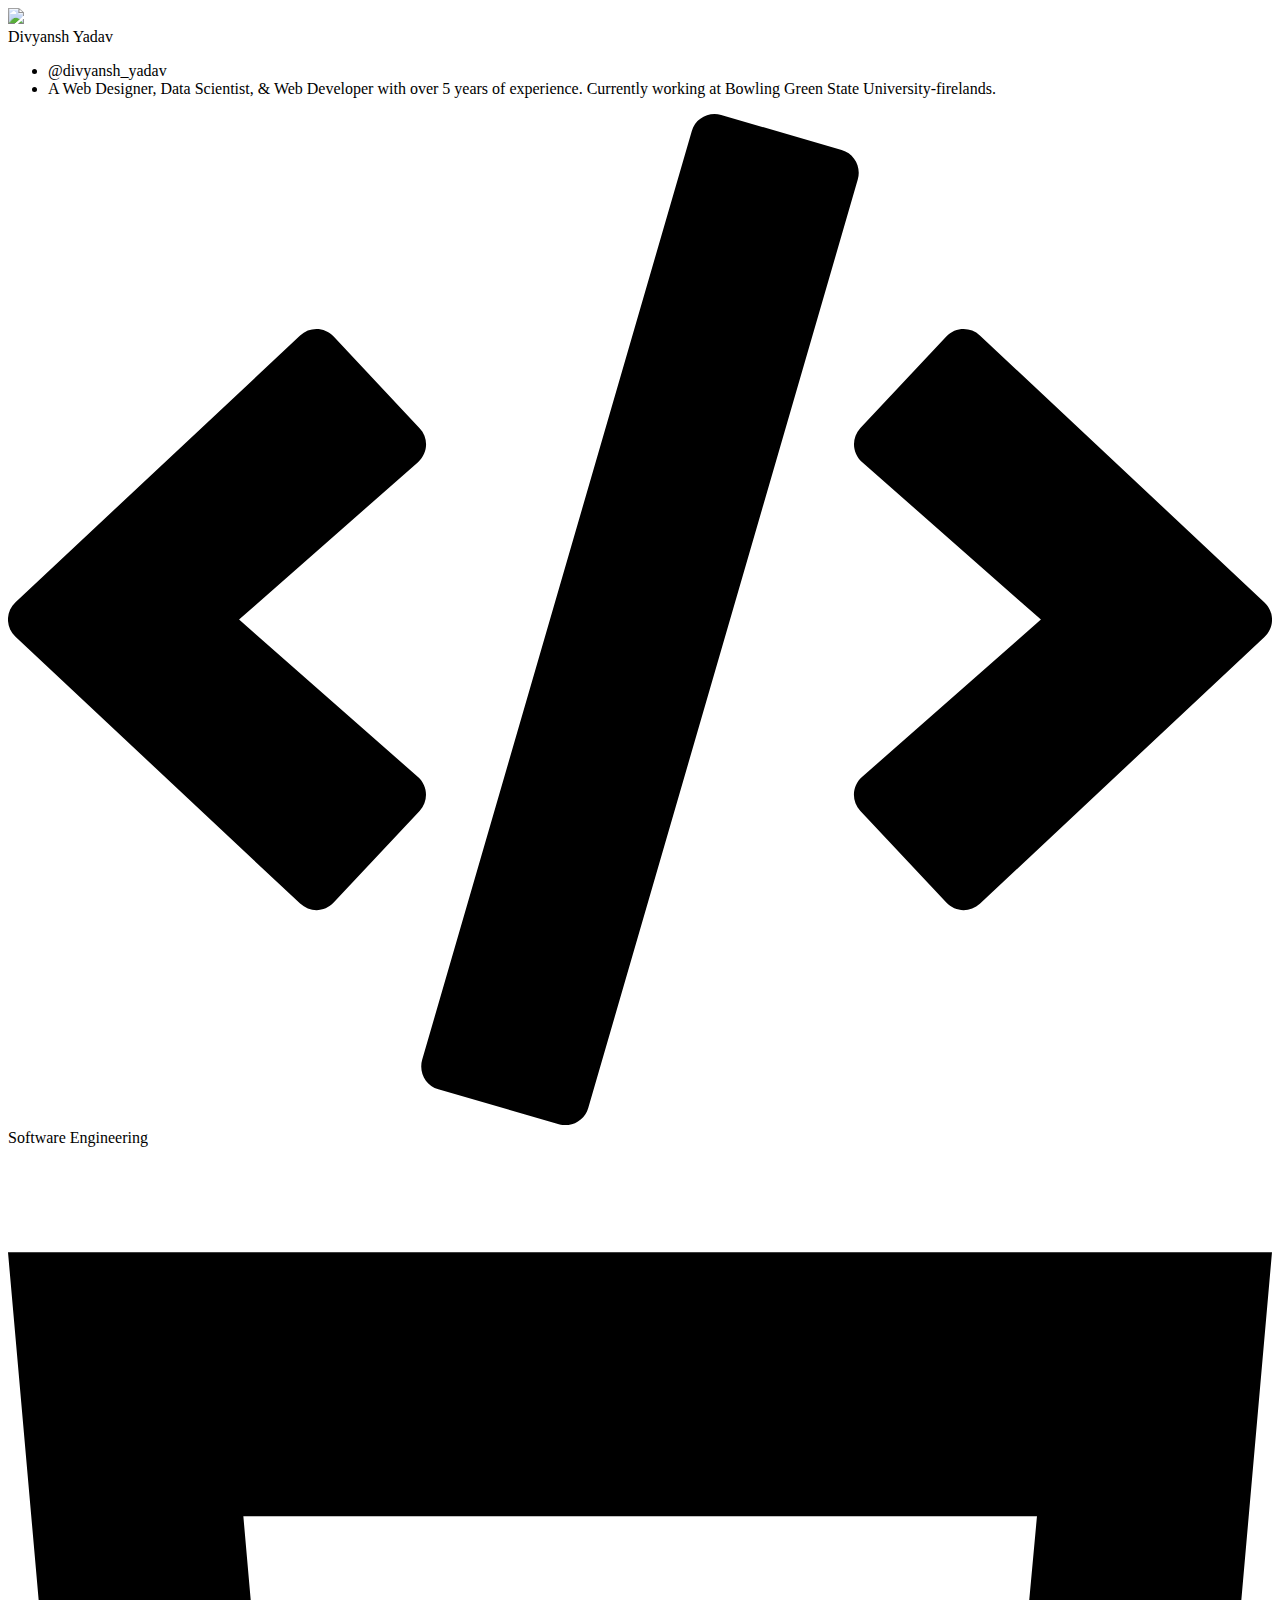
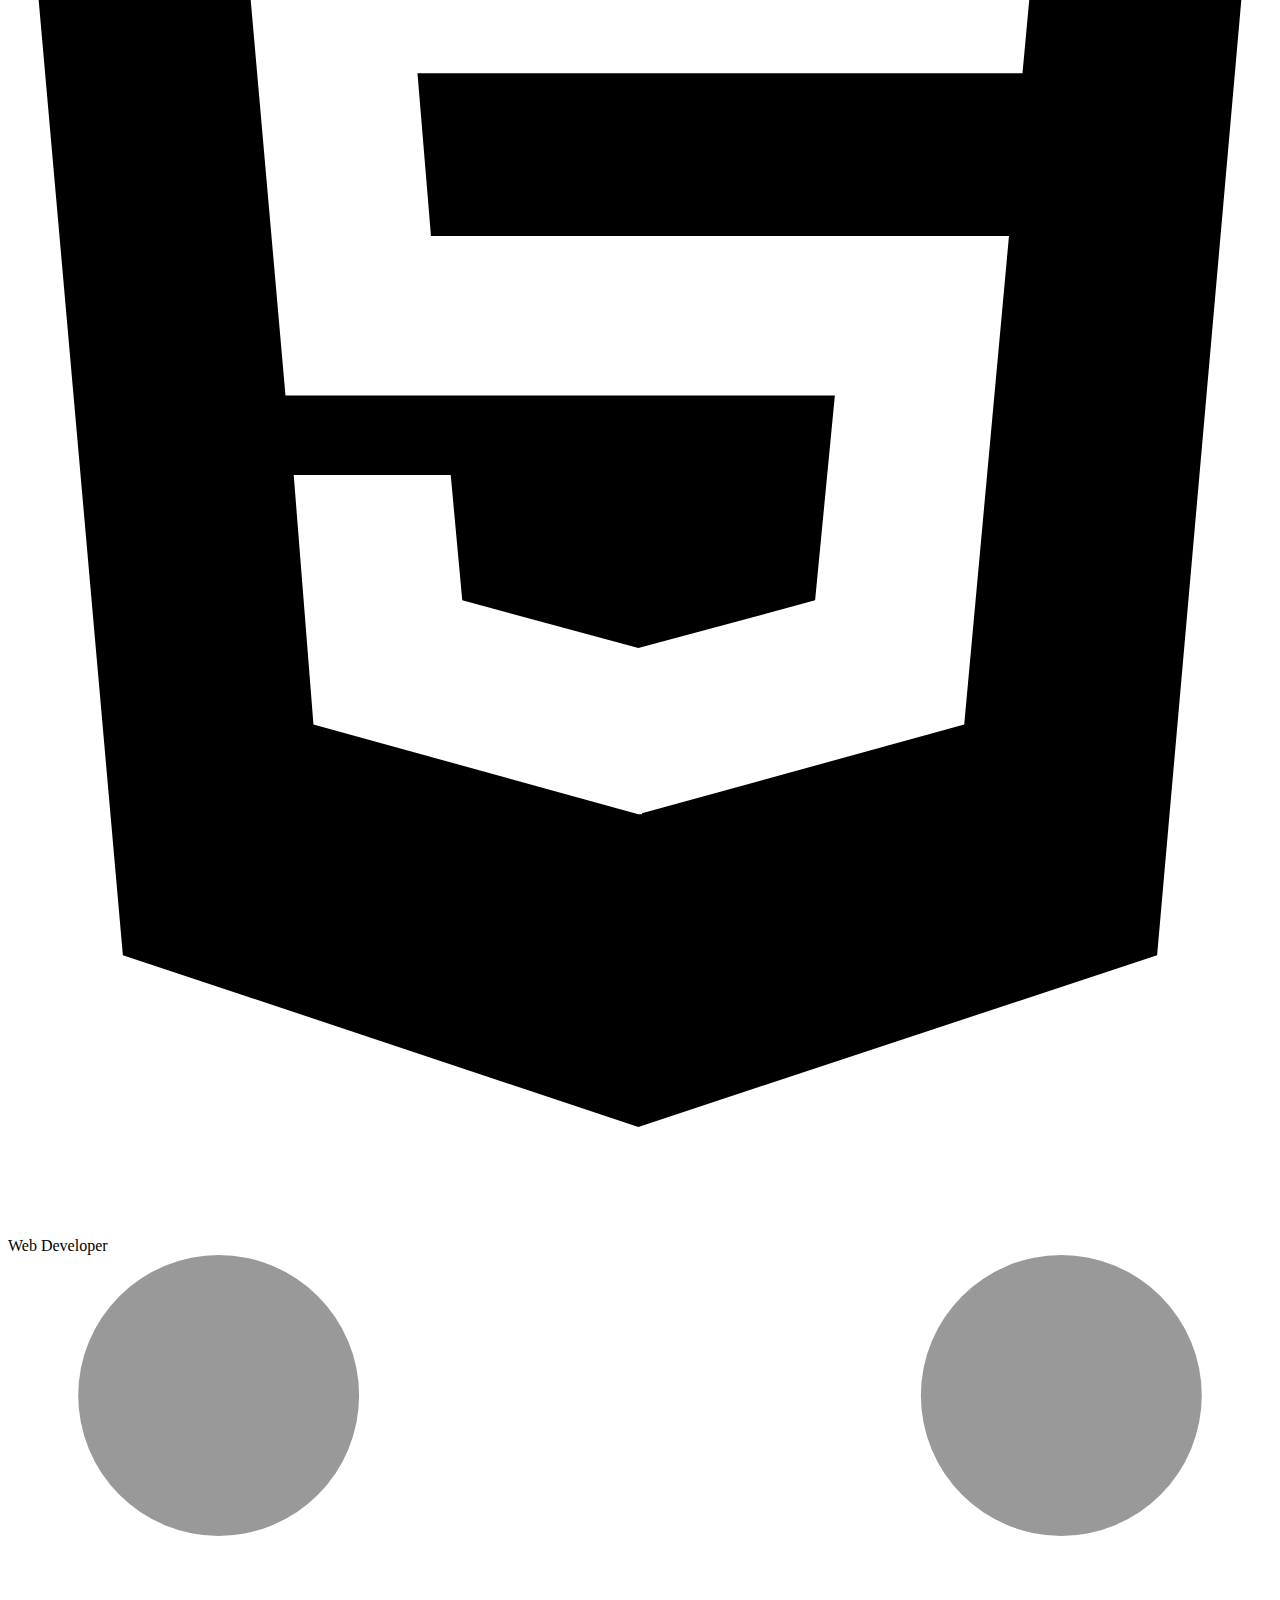
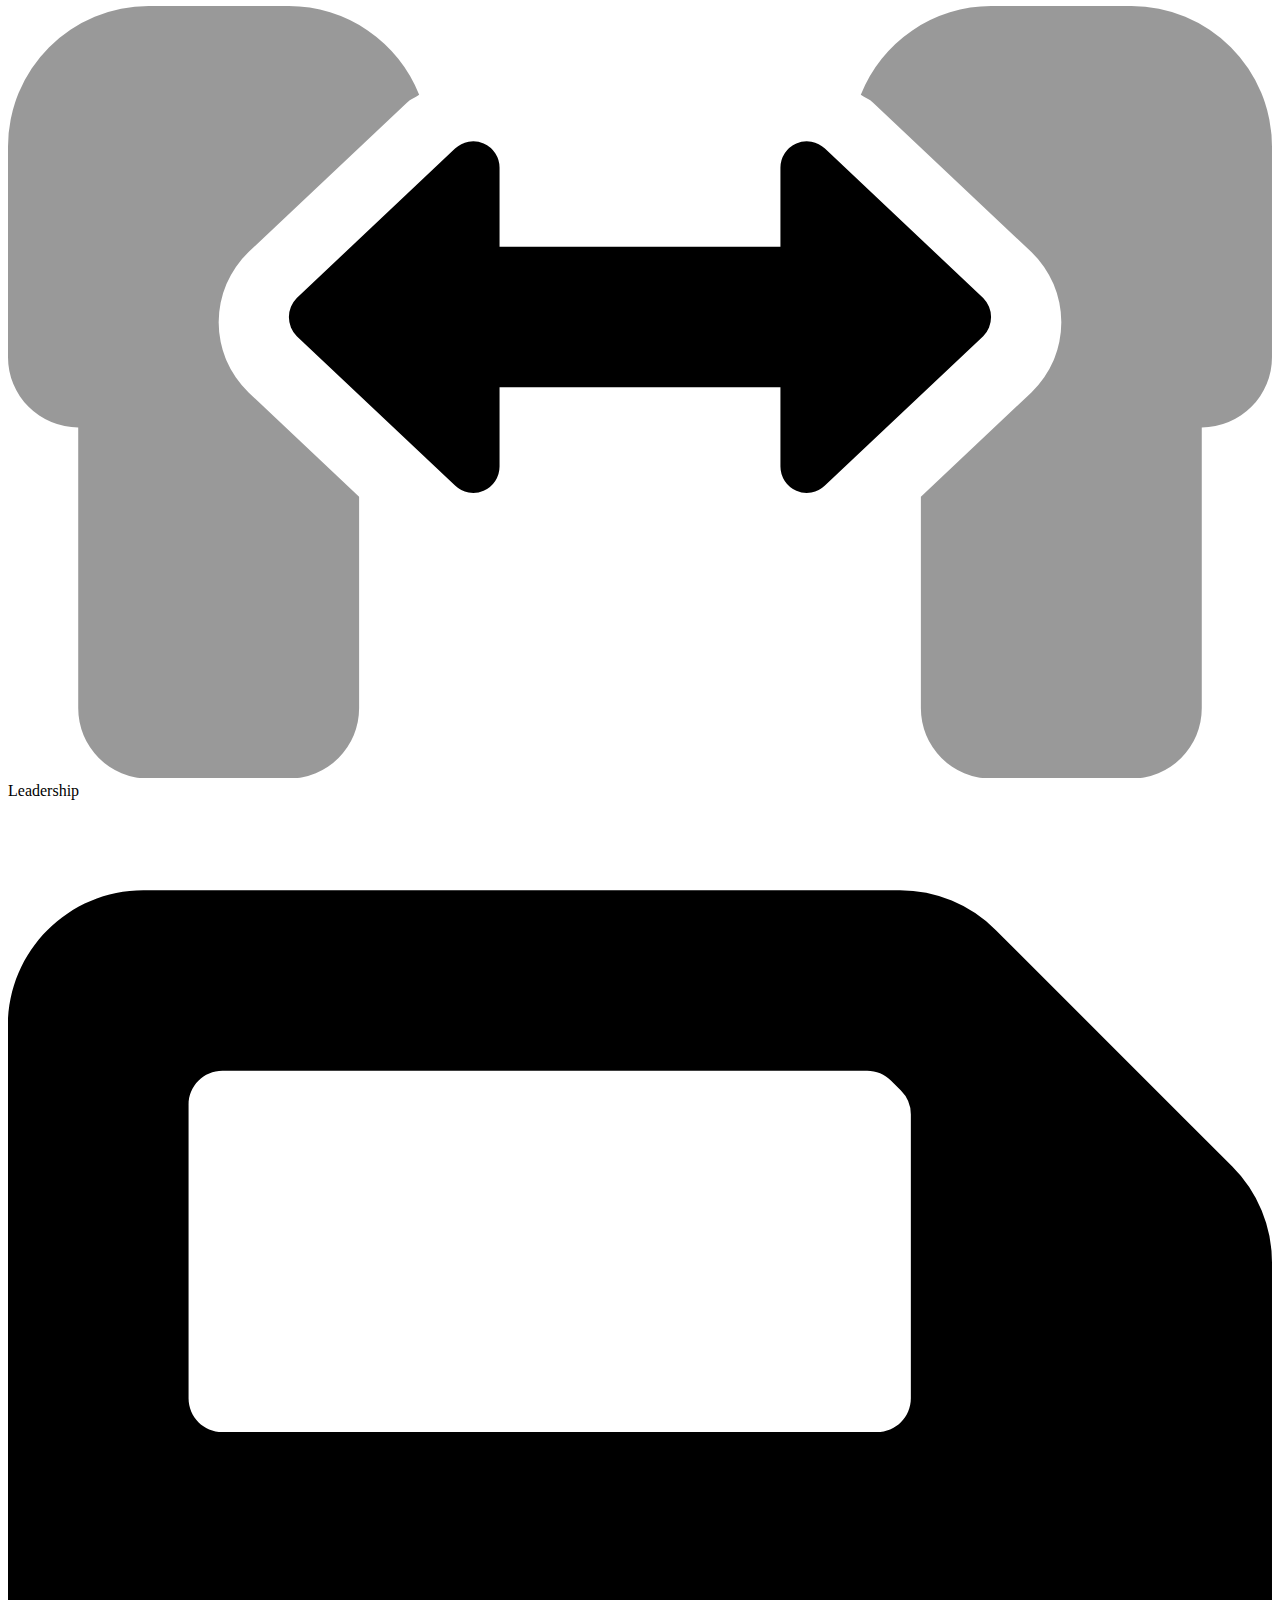
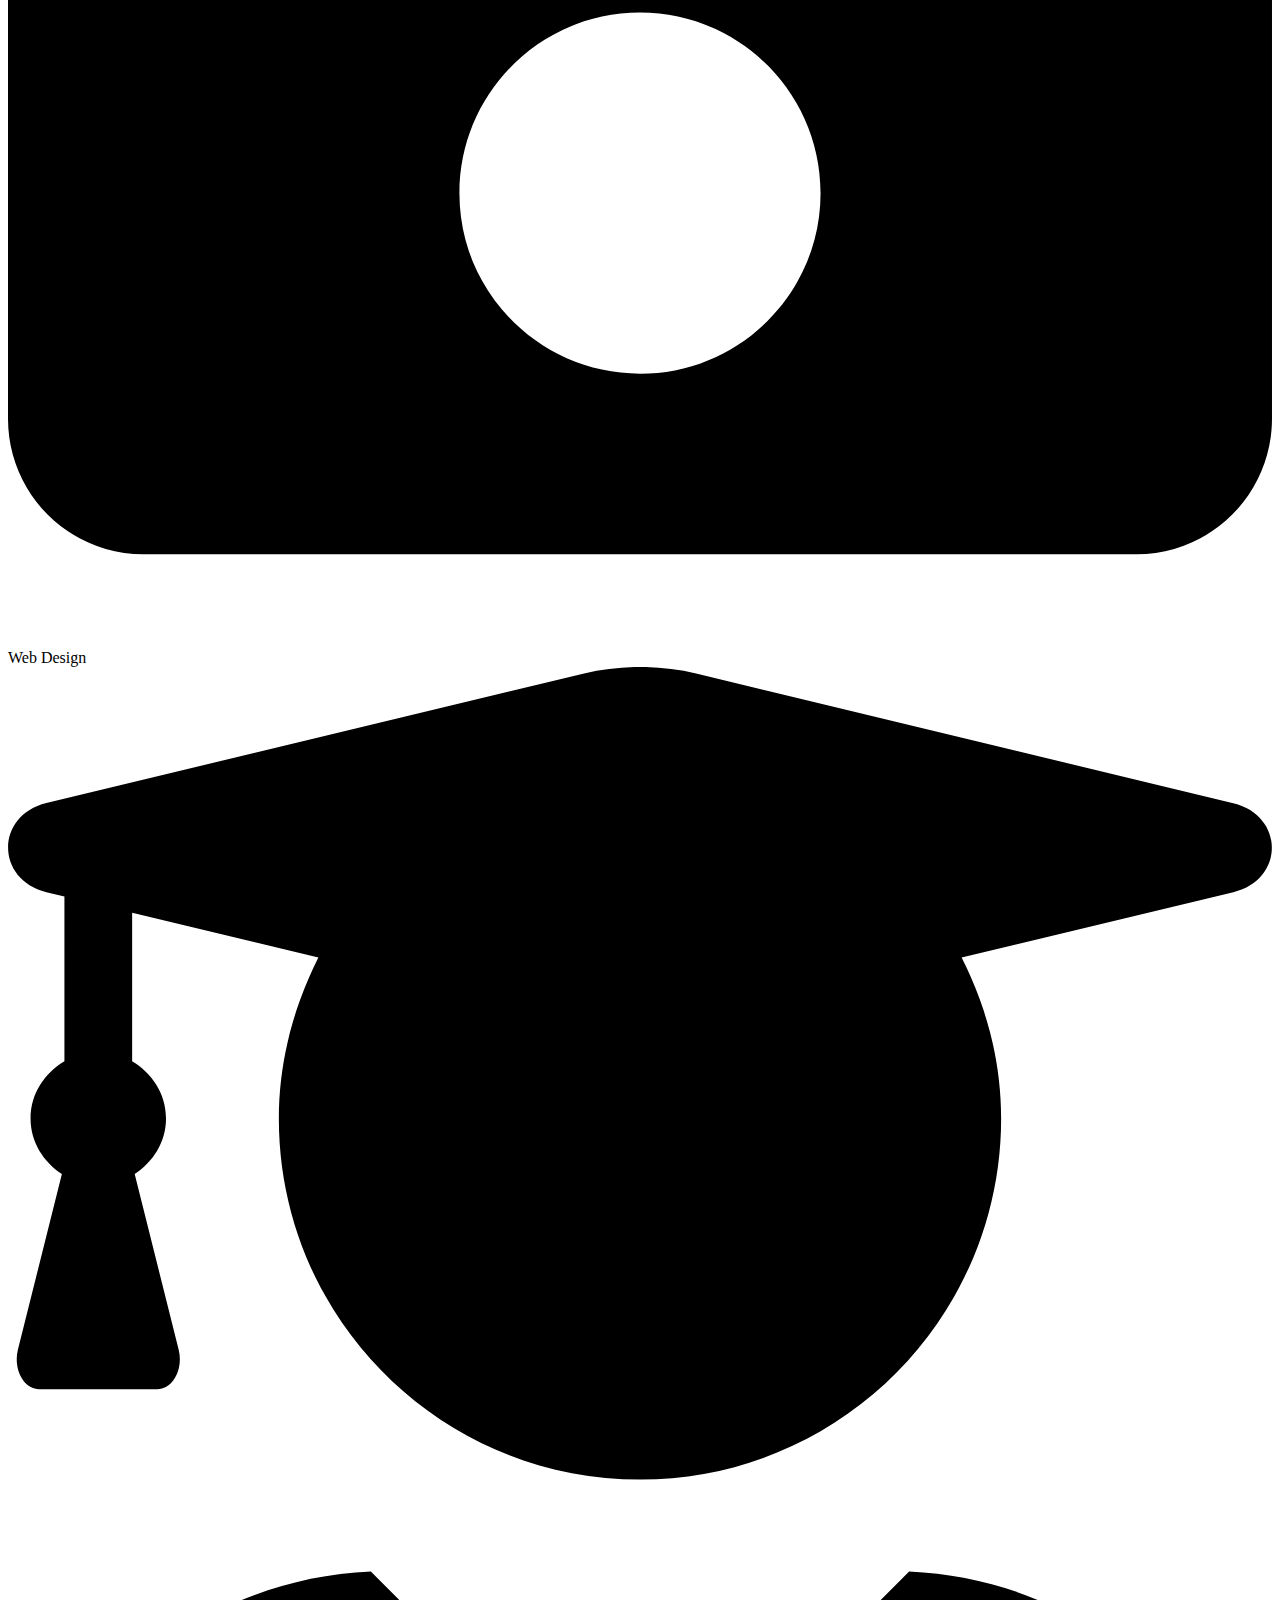
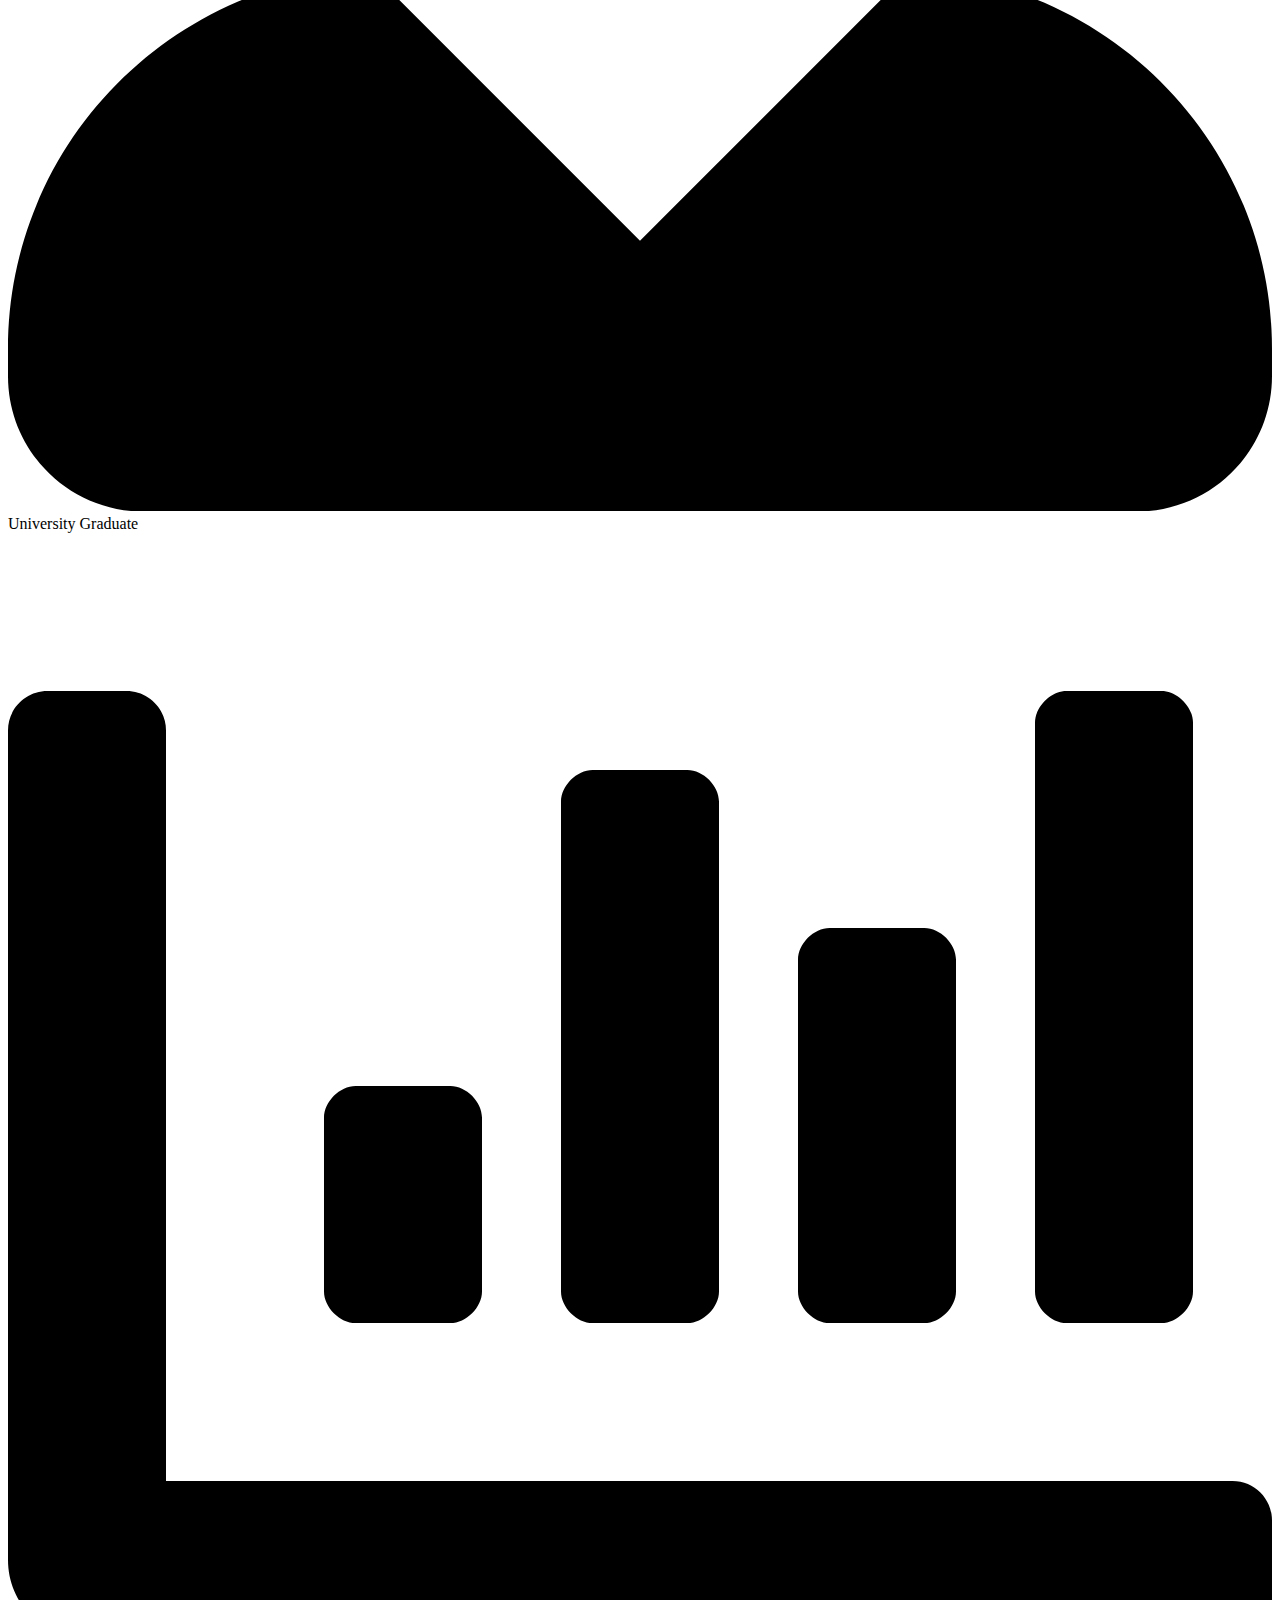
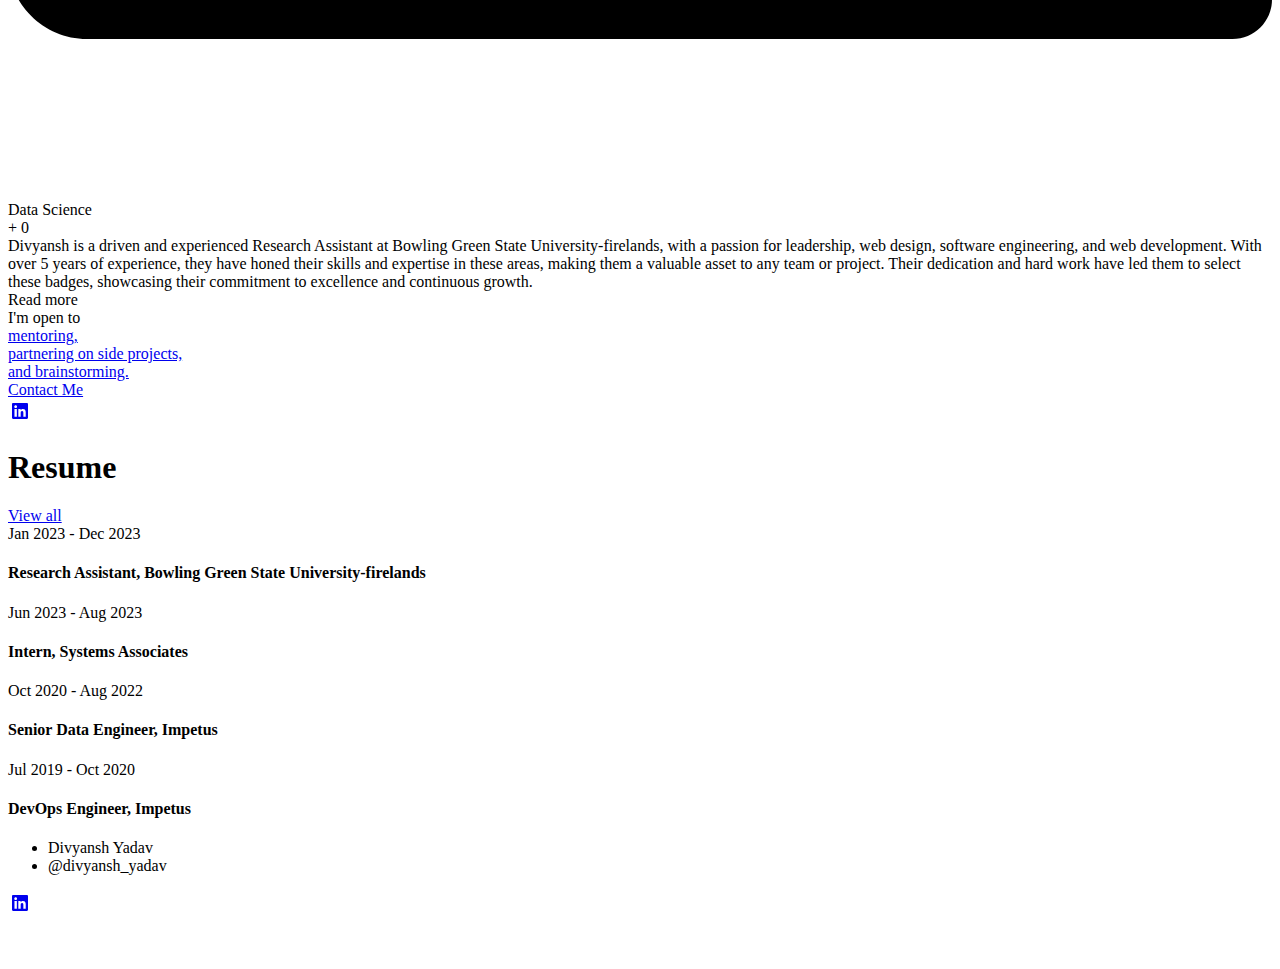
==== index.html @ 81481515 "Rename portfolio.html to index.html" ====
<!DOCTYPE html>
<!-- saved from url=(0039)https://www.polywork.com/divyansh_yadav -->
<html lang="en" class="ui-fonts"><head><meta http-equiv="Content-Type" content="text/html; charset=UTF-8"><style type="text/css">.turbo-progress-bar {
  position: fixed;
  display: block;
  top: 0;
  left: 0;
  height: 3px;
  background: #0076ff;
  z-index: 9999;
  transition:
    width 300ms ease-out,
    opacity 150ms 150ms ease-in;
  transform: translate3d(0, 0, 0);
}
</style><style id="stndz-style5">.smallAdvertisments, .small_ad, .small_ad_bg, .small_ads, .smallad, .smalladblock, .smallads, .smalladscontainer, .smallsponsorad, .smart-ad, .smartAd, .smartad, .smn-new-gpt-ad, .snhb-ads-en, .snippet-ad, .snoadrotatewidgetwrap, .speakol-widget, .spinAdvert, .splashy-ad-container, .spon_link, .sponadbox, .sponlinkbox, .spons-link, .spons-wrap, .sponsBox, .sponsLinks, .sponsWrap, .sponsbox, .sponser-link, .sponserLink, .sponslink, .sponsor-ads, .sponsor-area, .sponsor-block, .sponsor-bottom, .sponsor-box, .sponsor-btns, .sponsor-inner, .sponsor-left, .sponsor-link, .sponsor-links, .sponsor-popup, .sponsor-post, .sponsor-right, .sponsor-spot, .sponsor-text, .sponsor-text-container, .sponsor-wrap, .sponsorAd, .sponsorArea, .sponsorBlock, .sponsorBottom, .sponsorBox, .sponsorFooter, .sponsorFooter-container, .sponsorLabel, .sponsorLink, .sponsorLinks, .sponsorPanel, .sponsorPost, .sponsorPostWrap, .sponsorStrip, .sponsorText, .sponsorTitle, .sponsorTxt, .sponsor_ad, .sponsor_ad1, .sponsor_ad2, .sponsor_ad_area, .sponsor_ad_section, .sponsor_area, .sponsor_bar, .sponsor_block, .sponsor_columns, .sponsor_div, .sponsor_footer, .sponsor_image, .sponsor_label, .sponsor_line, .sponsor_links, .sponsor_logo, .sponsor_placement, .sponsor_popup, .sponsor_post, .sponsor_units, .sponsorad, .sponsoradlabel, .sponsorads, .sponsoradtitle, .sponsored-ad, .sponsored-ad-container, .sponsored-ad-label, .sponsored-add, .sponsored-ads, .sponsored-article, .sponsored-article-item, .sponsored-article-widget, .sponsored-block, .sponsored-buttons, .sponsored-container, .sponsored-container-bottom, .sponsored-content, .sponsored-default, .sponsored-display-ad, .sponsored-header, .sponsored-link, .sponsored-links, .sponsored-post, .sponsored-post-container, .sponsored-result, .sponsored-results, .sponsored-right, .sponsored-slot, .sponsored-tag, .sponsored-text, .sponsored-top, .sponsored-widget, .sponsoredAd, .sponsoredAds, .sponsoredBanners, .sponsoredBar, .sponsoredBottom, .sponsoredBox, .sponsoredContent, .sponsoredEntry, .sponsoredFeature, .sponsoredInfo, .sponsoredInner, .sponsoredItem, .sponsoredLabel, .sponsoredLeft, .sponsoredLink, .sponsoredLinks, .sponsoredLinks2, .sponsoredLinksBox, .sponsoredListing, .sponsoredProduct, .sponsoredResults, .sponsoredSearch, .sponsoredTop, .sponsored_ad, .sponsored_ads, .sponsored_bar_text, .sponsored_box, .sponsored_by, .sponsored_link, .sponsored_links, .sponsored_links2, .sponsored_links_box, .sponsored_links_container, .sponsored_links_section, .sponsored_post, .sponsored_result, .sponsored_results, .sponsored_sidepanel, .sponsored_ss, .sponsored_text, .sponsored_title, .sponsored_well, .sponsoredby, .sponsoredlink, .sponsoredlinks, .sponsoredresults, .sponsorheader, .sponsoringbanner, .sponsorlink, .sponsorlink2, .sponsormsg, .sponsors-advertisment, .sponsors-box, .sponsors-footer, .sponsors-module, .sponsors-widget, .sponsorsBanners, .sponsors_box_container, .sponsors_links, .sponsors_spacer, .sponsorsbanner, .sponsorsbig, .sponsorship-banner-bottom, .sponsorship-box, .sponsorship-chrome, .sponsorship-container, .sponsorship-leaderboard, .sponsorshipContainer, .sponsorship_ad, .sponsorshipbox, .sponsorwrapper, .sponstitle, .sponstop, .spot-ad, .spotim-amp-list-ad, .spotlight-ad, .spotlightAd, .spt-footer-ad, .sq_ad, .sqrd-ad-manager, .square-ad, .square-ad-1, .square-ad-container, .square-ad-pane, .square-ads, .square-advt, .square-adwrap, .square-sidebar-ad, .square-sponsorship, .squareAd, .squareAdWrap, .squareAdd, .squareAddtwo, .squareAds, .square_ad, .squaread, .squaread-container, .squareadMain, .squareads, .squared_ad, .squirrel_widget, .sr-adsense, .sr-advert, .sraAdvert, .srp-sidebar-ads, .ssp-advert, .standalonead, .standard-ad-container, .standard_ad_slot, .static-ad, .staticAd, .static_mpu_wrap, .staticad, .sterra-ad, .stick-ad-container, .stickad, .sticky-ad, .sticky-ad-bottom, .sticky-ad-container, .sticky-ad-footer, .sticky-ad-header, .sticky-ad-wrapper, .sticky-ads, .sticky-ads-container, .sticky-ads-content, .sticky-adsense, .sticky-advert-widget, .sticky-bottom-ad, .sticky-footer-ad, .sticky-footer-ad-container, .sticky-navbar-ad-container, .sticky-rail-ad-container, .sticky-side-ad, .sticky-sidebar-ad, .sticky-top-ad-wrap, .stickyAd, .stickyAdWrapper, .stickyAdsGroup, .stickyContainerMpu, .stickyRailAd, .sticky_ad_sidebar, .sticky_ad_wrapper, .sticky_ads, .stickyad, .stickyads, .stickyadv, .stky-ad-footer, .stm-ad-player, .stmAdHeightWidget, .stock_ad, .stocks-ad-tag, .store-ads, .story-ad, .story-ad-container, .story-ad-right, .story-inline-advert, .storyAd, .storyAdvert, .story__top__ad, .story_ad_div, .story_body_advert, .storyad, .storyad300, .storyadHolderAfterLoad, .stpro_ads, .str-top-ad, .strack_bnr, .strawberry-ads, .strawberry-ads__pretty-container, .stream-ad, .streamAd, .strip-ad, .stripad, .sub-ad, .subAdBannerArea, .subAdBannerHeader, .subNavAd, .subad, .subheader_adsense, .submenu_ad, .subnav-ad-layout, .subnav-ad-wrapper, .subscribeAd, .subscriber-ad, .subscribox-ad, .sudoku-ad, .sugarad, .suggAd, .super-ad, .superbanner-adcontent, .support_ad, .tabAd, .tabAds, .tab_ad, .tab_ad_area, .table-ad, .tableAd1, .tablet-ad, .taboola-above-article, .taboola-above-article-thumbnails, .taboola-ad, .taboola-block, .taboola-general, .taboola-in-plug-wrap, .taboola-item, .taboola-widget, .taboolaArticle, .taboolaHeight, .taboola__container, .taboola_blk, .taboola_container, .taboola_lhs, .tadm_ad_unit, .takeover-ad, .tallAdvert, .tallad, .tbboxad, .tc-adbanner, .tc_ad, .tc_ad_unit, .tcf-ad, .td-a-ad, .td-a-rec-id-custom_ad_1, .td-a-rec-id-custom_ad_2, .td-a-rec-id-custom_ad_3, .td-a-rec-id-custom_ad_4, .td-a-rec-id-custom_ad_5, .td-ad, .td-ad-m, .td-ad-p, .td-ad-tp, .td-adspot-title, .td-sponsor-title, .tdAdHeader, .td_ad, .td_footer_ads, .td_left_widget_ad, .td_leftads, .td_reklama_bottom, .td_reklama_top, .td_spotlight_ads, .teaser--advertorial, .teaser-ad, .teaser-advertisement, .teaser-sponsor, .teaserAd, .teaserAdContainer, .teaserAdHeadline, .teaser_ad, .templates_ad_placement, .test-adsense, .testAd-holder, .text-ad-sitewide, .text-ad-top, .text-advertisement, .text-panel-ad, .text-sponsor, .textAd3, .textAdBlock, .textAdBox, .textAds, .textLinkAd, .textSponsor, .text_ad_title, .text_ad_website, .text_ads_2, .text_ads_wrapper, .text_adv, .textad, .textadContainer, .textadbox, .textadlink, .textadscontainer, .textadsds, .textadsfoot, .textadtext, .textlinkads, .th-ad, .thb_ad_before_header, .thb_ad_header, .theAdvert, .theads, .theleftad, .themonic-ad1, .themonic-ad2, .themonic-ad3, .themonic-ad6, .third-party-ad, .thumb-ads, .thumb_ad, .thumbnailad, .thumbs-adv, .thumbs-adv-holder, .tile--ad, .tile-ad, .tile-ad-container, .tile-advert, .tileAdContainer, .tileAdWrap, .tileAds, .tile_AdBanner, .tile_ad, .tile_ad_container, .tips_advertisement, .title-ad, .tl-ad-container, .tmiads, .tmo-ad, .tmo-ad-ezoic, .tncls_ad, .tncls_ad_250, .tncls_ad_300, .tnt-ads, .tnt-ads-container, .tnt-dmp-reactive, .tnw-ad, .toaster-ad, .toolkit-ad-shell, .top-300-ad, .top-ad, .top-ad-728, .top-ad-970x90, .top-ad-anchor, .top-ad-area, .top-ad-banner-wrapper, .top-ad-bloc, .top-ad-block, .top-ad-center, .top-ad-container, .top-ad-content, .top-ad-deck, .top-ad-desktop, .top-ad-div, .top-ad-horizontal, .top-ad-inside, .top-ad-module, .top-ad-recirc, .top-ad-right, .top-ad-sidebar, .top-ad-slot, .top-ad-space, .top-ad-sticky, .top-ad-unit, .top-ad-wrap, .top-ad-wrapper, .top-ad-zone, .top-ad1, .top-ad__sticky-wrapper, .top-adbox, .top-ads, .top-ads-amp, .top-ads-block, .top-ads-bottom-bar, .top-ads-container, .top-ads-mobile, .top-ads-wrapper, .top-adsense, .top-adsense-banner, .top-adspace, .top-adv, .top-adv-container, .top-adverbox, .top-advert, .top-advertisement, .top-banner-468, .top-banner-ad, .top-banner-ad-container, .top-banner-ad-wrapper, .top-banner-add, .top-banner-ads, .top-banner-advert, .top-bar-ad-related, .top-box-right-ad, .top-content-adplace, .top-dfp-wrapper, .top-fixed-ad, .top-half-page-ad, .top-header-ad, .top-header-ad1, .top-horiz-ad, .top-horizontal-ad, .top-item-ad, .top-leaderboard-ad, .top-left-ad, .top-menu-ads, .top-post-ad, .top-post-ads, .top-right-ad, .top-side-advertisement, .top-sidebar-ad, .top-sidebar-adbox, .top-site-ad, .top-sponsored-header, .top-story-ad, .top-topics__ad, .top-wide-ad-container, .top.ad, .top250Ad, .top300ad, .topAD, .topAd, .topAd728x90, .topAdBanner, .topAdBar, .topAdBlock, .topAdCenter, .topAdContainer, .topAdIn, .topAdLeft, .topAdRight, .topAdSpacer, .topAdWrap, .topAdWrapper, .topAdd, .topAds, .topAdsWrappper, .topAdvBox, .topAdvert, .topAdvertisement, .topAdvertistemt, .topAdverts, .topAlertAds, .topArtAd, .topArticleAds, .topBannerAd, .topBarAd, .topBoxAdvertisement, .topLeaderboardAd, .topRightAd, .top_Ad, .top__ad, .top_ad, .top_ad1, .top_ad_728, .top_ad_728_90, .top_ad_banner, .top_ad_big, .top_ad_disclaimer, .top_ad_div, .top_ad_holder, .top_ad_inner, .top_ad_label, .top_ad_list, .top_ad_long, .top_ad_post, .top_ad_responsive, .top_ad_seperate, .top_ad_short, .top_ad_wrap, .top_ad_wrapper, .top_adbox1, .top_adbox2, .top_adh, .top_ads, .top_ads_container, .top_adsense, .top_adspace, .top_adv, .top_adv_content, .top_advert, .top_advertisement, .top_advertising_lb, .top_advertizing_cnt, .top_bar_ad, .top_big_ads, .top_container_ad, .top_corner_ad, .top_head_ads, .top_header_ad, .top_header_ad_inner, .top_right_ad, .top_rightad, .top_side_adv, .top_sponsor, .topad-area, .topad-bar, .topad-bg, .topad1, .topad2, .topadbar, .topadblock, .topadbox, .topadcont, .topadrow, .topads, .topads-spacer, .topadsbx, .topadsection, .topadspace, .topadspot, .topadtara, .topadtxt, .topadvert, .topbannerAd, .topbar-ad-parent, .topbar-ad-unit, .topboardads, .topright_ad, .topside_ad, .topsidebarad, .tout-ad, .tout-ad-embed, .tower-ad, .tower-ad-abs, .tower-ad-b, .tower-ad-wrapper, .tower-ads-container, .towerAd, .towerAdLeft, .towerAds, .tower_ad, .tower_ad_desktop, .tower_ad_disclaimer, .towerad, .tp-ad-label, .tp_ads, .tpd-banner-ad-container, .tpd-banner-desktop, .tpd-box-ad-d, .trb_taboola, .trc-content-sponsored, .trc-content-sponsoredUB, .trc_excludable, .trc_rbox, .trc_rbox_border_elm, .trc_rbox_div, .trc_related_container, .trend-card-advert, .trend-card-advert__title, .tsm-ad, .tt_ads, .ttb_adv_bg, .tw-adv-gpt, .txt_ads, .txtad_area, .txtadbox, .txtadvertise, .type-ad, .u-ads, .u-lazy-ad-wrapper, .udn-ads, .ue-c-ad, .ult_vp_videoPlayerAD, .under-header-ad, .under-player-ad, .under-player-ads, .under_ads, .underplayer__ad, .uniAdBox, .uniAds, .unionAd, .unit-ad, .unspoken-adplace, .upper-ad-box, .upper-ad-space, .upper_ad, .upx-ad-placeholder, .us_ad, .uvs-ad-full-width, .vadvert, .van_taboola, .van_vid_carousel, .variable-ad, .variableHeightAd, .vce-ad-below-header, .vce-ad-container, .vce-header-ads, .vce_adsense_expand, .vce_adsense_widget, .vce_adsense_wrapper, .vdvwad, .vert-ad, .vert-ads, .vertad, .vertical-ad, .vertical-ads, .vertical-adsense, .vertical-trending-ads, .verticalAd, .verticalAdText, .vertical_ad, .vertical_ads, .verticalad, .vf-ad-comments, .vf-conversation-starter__ad, .vf-promo-gtag, .vf3-conversations-list__promo, .vi-sticky-ad, .video--container--aniview, .video-ad, .video-ad-bottom, .video-ad-container, .video-ad-content, .video-ads, .video-ads-container, .video-ads-grid, .video-ads-wrapper, .video-adv, .video-advert, .video-archive-ad, .video-boxad, .video-page__adv, .video-right-ad, .video-right-ads, .video-side__adv_title, .videoAd-wrapper, .videoAd300, .videoBoxAd, .videoOverAd300, .videoOverAdSmall, .videoPauseAd, .videoSideAds, .video_ad, .video_ads, .videoad, .videoad-base, .videoad2, .videos-ad, .videos-ad-wrap, .vidible-wrapper, .view-Advertisment, .view-ad, .view-ads, .view-advertisement, .view-advertisements, .view-advertorials, .view-adverts, .view-article-inner-ads, .view-homepage-center-ads, .view-id-Advertisment, .view-id-ads, .view-id-advertisement, .view-image-ads, .view-site-ads, .view_ad, .views-field-field-ad, .visibleAd, .vjs-ad-iframe, .vjs-ad-overlay, .vjs-ima3-ad-container, .vjs-marker-ad, .vjs-overlay.size-300x250, .vl-ad-item, .vl-advertisment, .vl-header-ads, .vlog-ad, .vm-ad-horizontal, .vmag_medium_ad, .vodl-ad__bigsizebanner, .vpnad, .vs-advert-300x250, .vsw-ads, .vswAdContainer, .vuukle-ad-block, .vuukle-ads, .vw-header__ads, .w-ad-box, .w-content--ad, .wAdvert, .w_AdExternal, .w_ad, .waf-ad, .wahAd, .wahAdRight, .waldo-display-unit, .waldo-placeholder, .waldo-placeholder-bottom, .wall-ads-control, .wall-ads-left, .wall-ads-right, .wallAd, .wall_ad, .wallad, .wcAd, .wcfAdLocation, .wd-adunit, .wdca_ad_item, .wdca_custom_ad, .wdt_ads, .weatherad, .web_ads, .webadvert-container, .webpart-wrap-advert, .website-ad-space, .well-ad, .werbungAd, .wfb-ad, .wg-ad-square, .wh-advert, .wh_ad, .wh_ad_inner, .when-show-ads, .wide-ad, .wide-ad-container, .wide-ad-new-layout, .wide-ad-outer, .wide-ads-container, .wide-advert, .wide-footer-ad, .wide-header-ad, .wide-skyscraper-ad, .wideAd, .wideAdTable, .widePageAd, .wide_ad, .wide_adBox_footer, .wide_ad_unit, .wide_ad_unit_top, .wide_ads, .wide_google_ads, .wide_grey_ad_box, .wide_sponsors, .widead, .wideadbox, .widget--ad, .widget--ajdg_bnnrwidgets, .widget--local-ads, .widget-300x250ad, .widget-ad, .widget-ad-codes, .widget-ad-image, .widget-ad-script, .widget-ad-sky, .widget-ad-zone, .widget-ad300x250, .widget-adcode, .widget-ads, .widget-adsense, .widget-adv, .widget-advads-ad-widget, .widget-advert-970, .widget-advertisement, .widget-dfp, .widget-group-Ads, .widget-highlight-ads, .widget-sponsor, .widget-sponsor--container, .widget-text-ad, .widget1-ad, .widget10-ad, .widget4-ad, .widget6-ad, .widget7-ad, .widgetAD, .widgetAds, .widgetContentIfrWrapperAd, .widgetSponsors, .widget_300x250_advertisement, .widget_abn_admanager_sidestealer, .widget_ad, .widget_ad-widget, .widget_ad125, .widget_ad300, .widget_ad_300, .widget_ad_boxes_widget, .widget_ad_layers_ad_widget, .widget_ad_rotator, .widget_ad_widget, .widget_adace_ads_widget, .widget_admanagerwidget, .widget_adrotate_widgets, .widget_ads, .widget_ads_entries, .widget_ads_widget, .widget_adsblock, .widget_adsensem, .widget_adsensewidget, .widget_adsingle, .widget_adswidget1-quick-adsense, .widget_adswidget2-quick-adsense, .widget_adswidget3-quick-adsense, .widget_adv_location, .widget_adv_text, .widget_advads_ad_widget, .widget_advert, .widget_advert_content, .widget_advert_widget, .widget_advertisement, .widget_advertisements, .widget_advertisment, .widget_advwidget, .widget_alaya_ad, .widget_arvins_ad_randomizer, .widget_awaken_pro_medium_rectangle_ad, .widget_better-ads, .widget_com_ad_widget, .widget_core_ads_desk, .widget_cpxadvert_widgets, .widget_customad_widget, .widget_customadvertising, .widget_dfp, .widget_doubleclick_widget, .widget_ep_rotating_ad_widget, .widget_epcl_ads_fluid, .widget_evolve_ad_gpt_widget, .widget_html_snippet_ad_widget, .widget_ima_ads, .widget_ione-dart-ad, .widget_ipm_sidebar_ad, .widget_island_ad, .widget_joblo_complex_ad, .widget_long_ads_widget, .widget_newspack-ads-widget, .widget_njads_single_widget, .widget_openxwpwidget, .widget_plugrush_widget, .widget_pmc-ads-widget, .widget_quads_ads_widget, .widget_rdc_ad_widget, .widget_sej_sidebar_ad, .widget_sidebar_adrotate_tedo_single_widget, .widget_sidebaradwidget, .widget_singlead, .widget_sponsored_content, .widget_supermag_ad, .widget_supernews_ad, .widget_taboola, .widget_text_adsense, .widget_themoneytizer_widget, .widget_thesun_dfp_ad_widget, .widget_tt_ads_widget, .widget_viral_advertisement, .widget_wp-bannerize-widget, .widget_wp_ads_gpt_widget, .widget_wp_insert_ad_widget, .widget_wpex_advertisement, .widget_wpstealthads_widget, .widgetads, .width-ad-slug, .wikia-ad, .wio-xbanner, .worldplus-ad, .wp-ads-target, .wp-block-ad-slot, .wp-block-gamurs-ad, .wp-block-tpd-block-tpd-ads, .wp125ad, .wp125ad_2, .wp_bannerize, .wp_bannerize_banner_box, .wp_bannerize_container, .wpadcenter-ad-container, .wpadvert, .wpd-advertisement, .wpex-ads-widget, .wppaszone, .wps-player-wrap, .wpvqgr-a-d-s, .wpx-bannerize, .wpx_bannerize, .wpx_bannerize_banner_box, .wrap-ad, .wrap-ads, .wrap_boxad, .wrapad, .wrapper-ad, .wrapper-header-ad-slot, .wrapper_ad, .wrapper_advertisement, .wrapperad, .ww_ads_banner_wrapper, .xeiro-ads, .xmlad, .xpot-horizontal, .y-ads, .y-ads-wide, .yaAds, .yad-sponsored, .yahooAd, .yahooAds, .yahoo_ad, .yahoo_ads, .yahooad, .yahooads, .yan-sponsored, .zerg-widget, .zerg-widgets, .zergnet, .zergnet-holder, .zergnet-row, .zergnet-unit, .zergnet-widget, .zergnet-widget-container, .zergnet-widget__header, .zergnet-widget__subtitle, .zergnet__container, .zeus-ad, .zeusAdWrapper, .zeusAd__container, .zmgad-full-width, .zmgad-right-rail, .zone-advertisement, .zoneAds, .zox-post-ad-wrap, .zox-post-bot-ad, .zox-widget-side-ad, .zox_ad_widget, .zox_adv_widget, AD-SLOT, AD-TRIPLE-BOX, AMP-AD, DFP-AD, [class^="adDisplay-module"], [class^="amp-ad-"], [class^="div-gpt-ad"], [class^="s2nPlayer"], [class^="tile-picker__CitrusBannerContainer-sc-"], [data-ad-cls], [data-ad-manager-id], [data-ad-module], [data-ad-name], [data-ad-width], [data-adblockkey], [data-adbridg-ad-class], [data-adshim], [data-advadstrackid], [data-block-type="ad"], [data-css-class="dfp-inarticle"], [data-d-ad-id], [data-desktop-ad-id], [data-dynamic-ads], [data-ez-name], [data-freestar-ad][id], [data-id^="div-gpt-ad"], [data-m-ad-id], [data-mobile-ad-id], [data-name="adaptiveConstructorAd"], [data-rc-widget], [data-revive-zoneid] > iframe, [data-role="tile-ads-module"], [data-template-type="nativead"], [data-testid="adBanner-wrapper"], [data-testid="ad_testID"], [data-type="ad-vertical"], [data-wpas-zoneid], [href="//sexcams.plus/"], [href="https://jdrucker.com/gold"] > img, [href="https://masstortfinancing.com"] img, [href="https://ourgoldguy.com/contact/"] img, [href="https://www.masstortfinancing.com/"] > img, [href^="http://clicks.totemcash.com/"], [href^="http://mypillow.com/"] > img, [href^="http://www.mypillow.com/"] > img, [href^="https://ad.admitad.com/"], [href^="https://affiliate.fastcomet.com/"] > img, [href^="https://antiagingbed.com/discount/"] > img, [href^="https://awbbjmp.com/"], [href^="https://charmingdatings.life/"], [href^="https://clicks.affstrack.com/"] > img, [href^="https://cpa.10kfreesilver.com/"], [href^="https://freecourseweb.com/"] > .sitefriend, [href^="https://glersakr.com/"], [href^="https://go.xlrdr.com"], [href^="https://goldcometals.com/clk.trk"], [href^="https://ilovemyfreedoms.com/landing-"], [href^="https://istlnkcl.com/"], [href^="https://join.girlsoutwest.com/"], [href^="https://join.playboyplus.com/track/"], [href^="https://join3.bannedsextapes.com"], [href^="https://mylead.global/stl/"] > img, [href^="https://mypatriotsupply.com/"] > img, [href^="https://mypillow.com/"] > img, [href^="https://mystore.com/"] > img, [href^="https://noqreport.com/"] > img, [href^="https://optimizedelite.com/"] > img, [href^="https://rapidgator.net/article/premium/ref/"], [href^="https://routewebtk.com/"], [href^="https://shiftnetwork.infusionsoft.com/go/"] > img, [href^="https://track.aftrk1.com/"], [href^="https://track.fiverr.com/visit/"] > img, [href^="https://turtlebids.irauctions.com/"] img, [href^="https://v.investologic.co.uk/"], [href^="https://wct.link/click?"], [href^="https://www.avantlink.com/click.php"] img, [href^="https://www.brighteonstore.com/products/"] img, [href^="https://www.cloudways.com/en/?id"], [href^="https://www.herbanomic.com/"] > img, [href^="https://www.hostg.xyz/"] > img, [href^="https://www.mypatriotsupply.com/"] > img, [href^="https://www.mypillow.com/"] > img, [href^="https://www.profitablegatecpm.com/"], [href^="https://www.reimageplus.com/"], [href^="https://www.restoro.com/"], [href^="https://www.targetingpartner.com/"], [href^="https://zone.gotrackier.com/"], [href^="https://zstacklife.com/"] img, [id^="ad-wrap-"], [id^="ad_sky"], [id^="ad_slider"], [id^="div-gpt-ad"], [id^="section-ad-banner"], [name^="google_ads_iframe"], [onclick*="content.ad/"], [onclick^="location.href='https://1337x.vpnonly.site/"], a-ad, a[data-href^="http://ads.trafficjunky.net/"], a[data-obtrack^="http://paid.outbrain.com/network/redir?"], a[data-oburl^="https://paid.outbrain.com/network/redir?"], a[data-redirect^="https://paid.outbrain.com/network/redir?"], a[data-url^="http://paid.outbrain.com/network/redir?"] + .author, a[data-widget-outbrain-redirect^="http://paid.outbrain.com/network/redir?"], a[href*="&maxads="], a[href*=".adsrv.eacdn.com/"], a[href*=".cfm?domain="][href*="&fp="], a[href*=".engine.adglare.net/"], a[href*=".foxqck.com/"], a[href*=".g2afse.com/"], a[href*="//daichoho.com/"], a[href*="//jjgirls.com/sex/Chaturbate"], a[href*="/jump/next.php?r="], a[href^=" https://www.friendlyduck.com/AF_"], a[href^="//go.eabids.com/"], a[href^="//s.st1net.com/splash.php"], a[href^="//s.zlinkd.com/"], a[href^="//startgaming.net/tienda/" i], a[href^="http://adultfriendfinder.com/go/"], a[href^="http://annulmentequitycereals.com/"], a[href^="http://avthelkp.net/"], a[href^="http://bongacams.com/track?"], a[href^="http://cam4com.go2cloud.org/aff_c?"], a[href^="http://coefficienttolerategravel.com/"], a[href^="http://com-1.pro/"], a[href^="http://deskfrontfreely.com/"], a[href^="http://dragfault.com/"], a[href^="http://dragnag.com/"], a[href^="http://eighteenderived.com/"], a[href^="http://eslp34af.click/"], a[href^="http://guestblackmail.com/"], a[href^="http://handgripvegetationhols.com/"], a[href^="http://li.blogtrottr.com/click?"], a[href^="http://muzzlematrix.com/"], a[href^="http://naggingirresponsible.com/"], a[href^="http://partners.etoro.com/"], a[href^="http://premonitioninventdisagree.com/"], a[href^="http://revolvemockerycopper.com/"], a[href^="http://stickingrepute.com/"], a[href^="http://tc.tradetracker.net/"] > img, a[href^="http://trk.globwo.online/"], a[href^="http://troopsassistedstupidity.com/"], a[href^="http://www.adultdvdempire.com/?partner_id="][href*="&utm_"], a[href^="http://www.adultempire.com/unlimited/promo?"][href*="&partner_id="], a[href^="http://www.friendlyduck.com/AF_"], a[href^="http://www.h4trck.com/"], a[href^="http://www.iyalc.com/"], a[href^="http://www.mrskin.com/tour"], a[href^="https://1betandgonow.com/"], a[href^="https://6-partner.com/"], a[href^="https://81ac.xyz/"], a[href^="https://a-ads.com/"], a[href^="https://a.adtng.com/"], a[href^="https://a.bestcontentfood.top/"], a[href^="https://a.bestcontentoperation.top/"], a[href^="https://a.bestcontentweb.top/"], a[href^="https://a.candyai.love/"], a[href^="https://a.medfoodhome.com/"], a[href^="https://a.medfoodsafety.com/"], a[href^="https://a2.adform.net/"], a[href^="https://ab.advertiserurl.com/aff/"], a[href^="https://activate-game.com/"], a[href^="https://ad.doubleclick.net/"], a[href^="https://ad.kubiccomps.icu/"], a[href^="https://ad.zanox.com/ppc/"] > img, a[href^="https://adclick.g.doubleclick.net/"], a[href^="https://ads.betfair.com/redirect.aspx?"], a[href^="https://ads.leovegas.com/"], a[href^="https://ads.planetwin365affiliate.com/"], a[href^="https://adultfriendfinder.com/go/"], a[href^="https://ak.hauchiwu.com/"], a[href^="https://ak.oalsauwy.net/"], a[href^="https://ak.psaltauw.net/"], a[href^="https://auesk.cfd/"], a[href^="https://ausoafab.net/"], a[href^="https://aweptjmp.com/"], a[href^="https://awptjmp.com/"], a[href^="https://banners.livepartners.com/"], a[href^="https://bc.game/"], a[href^="https://billing.purevpn.com/aff.php"] > img, a[href^="https://black77854.com/"], a[href^="https://bngprm.com/"], a[href^="https://bngpt.com/"], a[href^="https://bodelen.com/"], a[href^="https://bongacams10.com/track?"], a[href^="https://bongacams2.com/track?"], a[href^="https://bs.serving-sys.com"], a[href^="https://cam4com.go2cloud.org/"], a[href^="https://camfapr.com/landing/click/"], a[href^="https://cams.imagetwist.com/in/?track="], a[href^="https://chaturbate.com/in/?"], a[href^="https://chaturbate.jjgirls.com/?track="], a[href^="https://claring-loccelkin.com/"], a[href^="https://click.candyoffers.com/"], a[href^="https://click.dtiserv2.com/"], a[href^="https://click.hoolig.app/"], a[href^="https://click.linksynergy.com/fs-bin/"] > img, a[href^="https://clickadilla.com/"], a[href^="https://clickins.slixa.com/"], a[href^="https://clicks.pipaffiliates.com/"], a[href^="https://clixtrac.com/"], a[href^="https://combodef.com/"], a[href^="https://ctjdwm.com/"], a[href^="https://ctosrd.com/"], a[href^="https://datewhisper.life/"], a[href^="https://datingoffers30.info/"], a[href^="https://disobediencecalculatormaiden.com/"], a[href^="https://dl-protect.net/"], a[href^="https://eergortu.net/"], a[href^="https://engine.blueistheneworanges.com/"], a[href^="https://engine.flixtrial.com/"], a[href^="https://engine.phn.doublepimp.com/"], a[href^="https://explore-site.com/"], a[href^="https://fastestvpn.com/lifetime-special-deal?a_aid="], a[href^="https://fc.lc/ref/"], a[href^="https://financeads.net/tc.php?"], a[href^="https://gamingadlt.com/?offer="], a[href^="https://get-link.xyz/"], a[href^="https://get.surfshark.net/aff_c?"][href*="&aff_id="] > img, a[href^="https://getmatchedlocally.com/"], a[href^="https://getvideoz.click/"], a[href^="https://gml-grp.com/"], a[href^="https://go.admjmp.com"], a[href^="https://go.bushheel.com/"], a[href^="https://go.cmtaffiliates.com/"], a[href^="https://go.dmzjmp.com"], a[href^="https://go.etoro.com/"] > img, a[href^="https://go.goaserv.com/"], a[href^="https://go.grinsbest.com/"], a[href^="https://go.hpyjmp.com"], a[href^="https://go.hpyrdr.com/"], a[href^="https://go.markets.com/visit/?bta="], a[href^="https://go.mnaspm.com/"], a[href^="https://go.nordvpn.net/aff"] > img, a[href^="https://go.rmhfrtnd.com/"], a[href^="https://go.skinstrip.net"][href*="?campaignId="], a[href^="https://go.strpjmp.com/"], a[href^="https://go.tmrjmp.com"], a[href^="https://go.trackitalltheway.com/"], a[href^="https://go.xlirdr.com"], a[href^="https://go.xlivrdr.com"], a[href^="https://go.xlviiirdr.com"], a[href^="https://go.xlviirdr.com"], a[href^="https://go.xlvirdr.com"], a[href^="https://go.xtbaffiliates.com/"], a[href^="https://go.xxxiijmp.com"], a[href^="https://go.xxxijmp.com"], a[href^="https://go.xxxjmp.com"], a[href^="https://go.xxxvjmp.com/"], a[href^="https://golinks.work/"], a[href^="https://hot-growngames.life/"], a[href^="https://hotplaystime.life/"], a[href^="https://in.rabbtrk.com/"], a[href^="https://intenseaffiliates.com/redirect/"], a[href^="https://iqbroker.com/"][href*="?aff="], a[href^="https://ismlks.com/"], a[href^="https://italarizege.xyz/"], a[href^="https://itubego.com/video-downloader/?affid="], a[href^="https://jaxofuna.com/"], a[href^="https://join.dreamsexworld.com/"], a[href^="https://join.sexworld3d.com/track/"], a[href^="https://join.virtuallust3d.com/"], a[href^="https://join.virtualtaboo.com/track/"], a[href^="https://juicyads.in/"], a[href^="https://kiksajex.com/"], a[href^="https://l.hyenadata.com/"], a[href^="https://land.brazzersnetwork.com/landing/"], a[href^="https://landing.brazzersnetwork.com/"], a[href^="https://landing1.brazzersnetwork.com"], a[href^="https://lead1.pl/"], a[href^="https://leg.xyz/?track="], a[href^="https://lijavaxa.com/"], a[href^="https://linkboss.shop/"], a[href^="https://lnkxt.bannerator.com/"], a[href^="https://lobimax.com/"], a[href^="https://loboclick.com/"], a[href^="https://losingoldfry.com/"], a[href^="https://m.do.co/c/"] > img, a[href^="https://maymooth-stopic.com/"], a[href^="https://mediaserver.entainpartners.com/renderBanner.do?"], a[href^="https://mediaserver.gvcaffiliates.com/renderBanner.do?"], a[href^="https://mmwebhandler.aff-online.com/"], a[href^="https://myclick-2.com/"], a[href^="https://natour.naughtyamerica.com/track/"], a[href^="https://ndt5.net/"], a[href^="https://ngineet.cfd/"], a[href^="https://offhandpump.com/"], a[href^="https://paid.outbrain.com/network/redir?"], a[href^="https://pb-front.com/"], a[href^="https://pb-imc.com/"], a[href^="https://pb-track.com/"], a[href^="https://play1ad.shop/"], a[href^="https://playnano.online/offerwalls/?ref="], a[href^="https://porntubemate.com/"], a[href^="https://postback1win.com/"], a[href^="https://prf.hn/click/"][href*="/adref:"] > img, a[href^="https://prf.hn/click/"][href*="/camref:"] > img, a[href^="https://prf.hn/click/"][href*="/creativeref:"] > img, a[href^="https://pubads.g.doubleclick.net/"], a[href^="https://quotationfirearmrevision.com/"], a[href^="https://random-affiliate.atimaze.com/"], a[href^="https://rixofa.com/"], a[href^="https://s.ma3ion.com/"], a[href^="https://s.optzsrv.com/"], a[href^="https://s.zlink3.com/"], a[href^="https://safesurfingtoday.com/"][href*="?skip="], a[href^="https://serve.awmdelivery.com/"], a[href^="https://sexynearme.com/"], a[href^="https://slkmis.com/"], a[href^="https://snowdayonline.xyz/"], a[href^="https://softwa.cfd/"], a[href^="https://startgaming.net/tienda/" i], a[href^="https://static.fleshlight.com/images/banners/"], a[href^="https://streamate.com/landing/click/"], a[href^="https://svb-analytics.trackerrr.com/"], a[href^="https://syndicate.contentsserved.com/"], a[href^="https://syndication.dynsrvtbg.com/"], a[href^="https://syndication.exoclick.com/"], a[href^="https://syndication.optimizesrv.com/"], a[href^="https://t.acam.link/"], a[href^="https://t.adating.link/"], a[href^="https://t.ajrkm1.com/"], a[href^="https://t.ajrkm3.com/"], a[href^="https://t.ajump1.com/"], a[href^="https://t.aslnk.link/"], a[href^="https://t.hrtye.com/"], a[href^="https://tatrck.com/"], a[href^="https://tc.tradetracker.net/"] > img, a[href^="https://tm-offers.gamingadult.com/"], a[href^="https://torguard.net/aff.php"] > img, a[href^="https://tour.mrskin.com/"], a[href^="https://track.1234sd123.com/"], a[href^="https://track.adform.net/"], a[href^="https://track.afcpatrk.com/"], a[href^="https://track.totalav.com/"], a[href^="https://track.ultravpn.com/"], a[href^="https://track.wg-aff.com"], a[href^="https://tracker.loropartners.com/"], a[href^="https://tracking.avapartner.com/"], a[href^="https://traffdaq.com/"], a[href^="https://trk.nfl-online-streams.club/"], a[href^="https://trk.softonixs.xyz/"], a[href^="https://trk.sportsflix4k.club/"], a[href^="https://turnstileunavailablesite.com/"], a[href^="https://twinrdsrv.com/"], a[href^="https://upsups.click/"], a[href^="https://vo2.qrlsx.com/"], a[href^="https://voluum.prom-xcams.com/"], a[href^="https://witnessjacket.com/"], a[href^="https://www.adskeeper.com"], a[href^="https://www.adultempire.com/"][href*="?partner_id="], a[href^="https://www.adxsrve.com/"], a[href^="https://www.bang.com/?aff="], a[href^="https://www.bet365.com/"][href*="affiliate="], a[href^="https://www.brazzersnetwork.com/landing/"], a[href^="https://www.dating-finder.com/?ai_d="], a[href^="https://www.dating-finder.com/signup/?ai_d="], a[href^="https://www.dql2clk.com/"], a[href^="https://www.endorico.com/Smartlink/"], a[href^="https://www.financeads.net/tc.php?"], a[href^="https://www.friendlyduck.com/AF_"], a[href^="https://www.geekbuying.com/dynamic-ads/"], a[href^="https://www.get-express-vpn.com/offer/"], a[href^="https://www.goldenfrog.com/vyprvpn?offer_id="][href*="&aff_id="], a[href^="https://www.googleadservices.com/pagead/aclk?"], a[href^="https://www.highcpmrevenuenetwork.com/"], a[href^="https://www.highperformancecpmgate.com/"], a[href^="https://www.infowarsstore.com/"] > img, a[href^="https://www.kingsoffetish.com/tour?partner_id="], a[href^="https://www.liquidfire.mobi/"], a[href^="https://www.mrskin.com/account/"], a[href^="https://www.mrskin.com/tour"], a[href^="https://www.mypornstarcams.com/landing/click/"], a[href^="https://www.nudeidols.com/cams/"], a[href^="https://www.nutaku.net/signup/landing/"], a[href^="https://www.onlineusershielder.com/"], a[href^="https://www.privateinternetaccess.com/"] > img, a[href^="https://www.purevpn.com/"][href*="&utm_source=aff-"], a[href^="https://www.sheetmusicplus.com/"][href*="?aff_id="], a[href^="https://www.sugarinstant.com/?partner_id="], a[href^="https://www.toprevenuegate.com/"], a[href^="https://xbet-4.com/"], a[href^="https://zirdough.net/"], a[onmousedown^="this.href='http://paid.outbrain.com/network/redir?"][target="_blank"], a[onmousedown^="this.href='http://paid.outbrain.com/network/redir?"][target="_blank"] + .ob_source, a[onmousedown^="this.href='https://paid.outbrain.com/network/redir?"][target="_blank"], a[onmousedown^="this.href='https://paid.outbrain.com/network/redir?"][target="_blank"] + .ob_source, a[style="width:100%;height:100%;z-index:10000000000000000;position:absolute;top:0;left:0;"], a[target="_blank"][onmousedown="this.href^='http://paid.outbrain.com/network/redir?"], ad-shield-ads, ad-slot, amp-ad, amp-ad-custom, amp-connatix-player, amp-embed[type="taboola"], amp-fx-flying-carpet, app-ad, app-advertisement, app-large-ad, ark-top-ad, aside[id^="adrotate_widgets-"], atf-ad-slot, bottomadblock, citrus-ad-wrapper, display-ad-component, display-ads, div[aria-label="Ads"], div[class^="Adstyled__AdWrapper-"], div[class^="Display_displayAd"], div[class^="kiwi-ad-wrapper"], div[class^="native-ad-"], div[data-ad-placeholder], div[data-ad-targeting], div[data-ad-wrapper], div[data-adname], div[data-adunit-path], div[data-adunit], div[data-adzone], div[data-alias="300x250 Ad 1"], div[data-alias="300x250 Ad 2"], div[data-contentexchange-widget], div[data-dfp-id], div[data-id-advertdfpconf], div[data-native-ad], div[data-native_ad], div[id*="MarketGid"], div[id*="ScriptRoot"], div[id^="ad-div-"], div[id^="ad-position-"], div[id^="ad_position_"], div[id^="adngin-"], div[id^="adrotate_widgets-"], div[id^="adspot-"], div[id^="crt-"][style], div[id^="dfp-ad-"], div[id^="div-ads-"], div[id^="div-gpt-"], div[id^="ezoic-pub-ad-"], div[id^="google_dfp_"], div[id^="gpt_ad_"], div[id^="lazyad-"], div[id^="optidigital-adslot"], div[id^="pa_sticky_ad_box_middle_"], div[id^="rc-widget-"], div[id^="sticky_ad_"], div[id^="taboola-stream-"], div[id^="vuukle-ad-"], div[id^="yandex_ad"], div[id^="zergnet-widget"], gpt-ad, guj-ad, hl-adsense, img[src^="https://images.purevpnaffiliates.com"], ins.adsbygoogle[data-ad-slot], ps-connatix-module, span[data-ez-ph-id], span[id^="ezoic-pub-ad-placeholder-"], topadblock, zeus-ad{display: none !important;}</style><style id="stndz-style4">.dtads-slot, .dual-ads, .dualAds, .dyn-sidebar-ad, .dynamic-ads, .dynamicAdvertContainer, .dynamicLeadAd, .dynamic_adslot, .dynamicad1, .dynamicad2, .e-ad, .e-advertise, .e3lan, .e3lan-top, .e3lan-widget-content, .e3lan300-100, .e3lan300-250, .e3lan300_250-widget, .eaa-ad, .eads, .easy-ads, .easyAdsBox, .easyAdsSinglePosition, .ebayads, .ebm-ad-target__outer, .ecommerce-ad, .ecosia-ads, .eddy-adunit, .editor_ad, .eg-ad, .eg-custom-ad, .element--ad, .element-ad, .element-adplace, .element_contentad1, .element_contentad2, .element_contentad3, .element_contentad4, .element_contentad5, .elementor-widget-wp-widget-advads_ad_widget, .embAD, .embed-ad, .embedded-article-ad, .embeddedAd, .embeddedAds, .embedded_ad_wrapper, .empire-unit-prefill-container, .empty-ad, .endAHolder, .endti-adlabel, .entry-ad, .entry-ads, .entry-bottom-ad, .entry-bottom-ads, .entry-top-ad, .entryAd, .entry_ad, .entryad, .etn-ad-text, .eu-advertisment1, .evo-ads-widget, .evolve-ad, .ex_pu_iframe, .exco-container, .exo_wrapper, .external-ad, .external-add, .ez-sidebar-wall-ad, .ez-video-wrap, .ezAdsWidget, .ezmob-footer, .ezmob-footer-desktop, .ezo_ad, .ezoic-ad, .ezoic-ad-adaptive, .ezoic-adpicker-ad, .ezoic-floating-bottom, .f-ad, .f-item-ad, .f-item-ad-inhouse, .fbs-ad--ntv-home-wrapper, .fbs-ad--top-wrapper, .fbs-ad--topx-wrapper, .fc_clmb_ad, .fce_ads, .featureAd, .feature_ad, .featured-ad, .featured-ads, .featured-sponsors, .featured-story-ad, .featuredAdBox, .featuredAds, .featuredBoxAD, .featured_ad, .featuredadvertising, .feed-ad, .feed-ad-wrapper, .fh_ad_microbuttons, .field-59-companion-ad, .fig-ad-content, .first-article-ad-block, .first-banner-ad, .first-leaderbord-adv, .first-leaderbord-adv-mobile, .firstAd-container, .first_ad, .first_party_ad_wrapper, .first_post_ad, .firstad, .firstpost_advert, .firstpost_advert_container, .fix_ad, .fixadheight, .fixadheightbottom, .fixed-ad-aside, .fixed-ad-bottom, .fixed-ads, .fixed-bottom-ad, .fixed-sidebar-ad, .fixedAds, .fixedLeftAd, .fixedRightAd, .fixed_ad, .fixed_adslot, .fixed_advert_banner, .fjs-ad-hide-empty, .fla-ad, .flashAd, .flash_ad, .flash_advert, .flashad, .flashadd, .flex-ad, .flex-posts-ads, .flexAd, .flexAds, .flexContentAd, .flexad, .flexadvert, .flexiad, .flm-ad, .floatad, .floatads, .floated-ad, .floated_right_ad, .floating-ads, .floating-advert, .floatingAds, .fly-ad, .fm-badge-ad, .fnadvert, .fns_td_wrap, .fold-ads, .follower-ad-bottom, .following-ad, .following-ad-container, .foot-ad, .foot-ads, .foot-advertisement, .foot_adsense, .footad, .footer-300-ad, .footer-ad, .footer-ad-full-wrapper, .footer-ad-labeling, .footer-ad-row, .footer-ad-section, .footer-ad-squares, .footer-ad-unit, .footer-ad-wrap, .footer-adrow, .footer-ads, .footer-ads-slide, .footer-ads-wrapper, .footer-ads_unlocked, .footer-adsbar, .footer-adsense, .footer-advert, .footer-advert-large, .footer-advertisement, .footer-advertisements, .footer-advertising, .footer-advertising-area, .footer-banner-ad, .footer-banner-ads, .footer-floating-ad, .footer-im-ad, .footer-leaderboard-ad, .footer-post-ad-blk, .footer-prebid, .footer-text-ads, .footerAd, .footerAdModule, .footerAdUnit, .footerAdWrapper, .footerAds, .footerAdsWrap, .footerAdslot, .footerAdverts, .footerBottomAdSec, .footerFullAd, .footerPageAds, .footerTextAd, .footer__ads--content, .footer__advert, .footer_ad, .footer_ad336, .footer_ad_container, .footer_ads, .footer_adv, .footer_advertisement, .footer_block_ad, .footer_bottom_ad, .footer_bottomad, .footer_line_ad, .footer_text_ad, .footer_text_adblog, .footerad, .footeradspace, .footertextadbox, .forbes-ad-container, .forex_ad_links, .fortune-ad-unit, .forum-ad, .forum-ad-2, .forum-teaser-ad, .forum-topic--adsense, .forumAd, .forum_ad_beneath, .four-ads, .fp-ad-nativendo-one-third, .fp-ad-rectangle, .fp-ad300, .fp-ads, .fp-right-ad, .fp-right-ad-list, .fp-right-ad-zone, .fp_ad_text, .fp_adv-box, .frame_adv, .framead, .freestar-ad-container, .freestar-ad-sidebar-container, .freestar-ad-wide-container, .freestar-incontent-ad, .frn_adbox, .front-ad, .front_ad, .frontads, .frontendAd, .frontone_ad, .frontpage__article--ad, .frontpage_ads, .fsAdContainer, .fs_ad, .fs_ads, .fsrads, .ft-ad, .full-ad, .full-ad-wrapper, .full-ads, .full-adv, .full-bleed-ad, .full-bleed-ad-container, .full-page-ad, .full-top-ad-area, .full-width-ad, .full-width-ad-container, .full-width-ads, .fullAdBar, .fullBleedAd, .fullSizeAd, .fullWidthAd, .full_AD, .full_ad_box, .full_ad_row, .full_width_ad, .fulladblock, .fullbanner_ad, .fullbannerad, .fullpage-ad, .fullsize-ad-square, .fullwidth-advertisement, .fusion-ads, .fuv_sidebar_ad_widget, .fwAdTags, .fw_ad, .g-ad, .g-ad-fix, .g-ad-leaderboard, .g-ad-slot, .g-adver, .g-advertisement-block, .g1-ads, .g1-advertisement, .g2-adsense, .g3-adsense, .gAdMTable, .gAdMainParent, .gAdMobileTable, .gAdOne, .gAdOneMobile, .gAdRows, .gAdSky, .gAdThreeDesktop, .gAdThreeMobile, .gAdTwo, .gAds, .gAds1, .gAdsBlock, .gAdsContainer, .gAdvertising, .g_ad, .g_adv, .ga-ads, .gaTeaserAds, .gaTeaserAdsBox, .gabfire_ad, .gabfire_simplead_widget, .gad-container, .gad-right1, .gad-right2, .gad300x600, .gad336x280, .gadContainer, .gad_container, .gads_container, .gadsense, .gadsense-ad, .gallery-ad, .gallery-ad-container, .gallery-ad-counter, .gallery-ad-holder, .gallery-ad-lazyload-placeholder, .gallery-ad-overlay, .gallery-adslot-top, .gallery-injectedAd, .gallery-sidebar-ad, .gallery-slide-ad, .galleryAds, .galleryLeftAd, .galleryRightAd, .gallery_ad, .gallery_ad_wrapper, .gallery_ads_box, .galleryad, .galleryads, .gam-ad, .gam-ad-hz-bg, .gam_ad_slot, .game-ads, .game-category-ads, .gameAd, .gameBottomAd, .gamepage_boxad, .games-ad-wrapper, .gb-ad-top, .gb_area_ads, .general-ad, .genericAds, .ggl_ads_row, .ggl_txt_ads, .giant_pushbar_ads_l, .glacier-ad, .globalAd, .gnm-ad-unit, .gnm-ad-unit-container, .gnm-ad-zones, .gnm-adhesion-ad, .gnm-banner-ad, .gnm-bg-ad, .gnt_flp, .gnt_rr_xpst, .gnt_rr_xst, .gnt_tb.gnt_tbb, .gnt_tbr.gnt_tb, .gnt_x, .gnt_x__lbl, .go-ad, .goAdMan, .goads, .googads, .google-2ad-m, .google-ad, .google-ad-160-600, .google-ad-468-60, .google-ad-728-90, .google-ad-block, .google-ad-container, .google-ad-content, .google-ad-header2, .google-ad-image, .google-ad-manager, .google-ad-placeholder, .google-ad-sidebar, .google-ad-space, .google-ad-widget, .google-ads, .google-ads-billboard, .google-ads-bottom, .google-ads-container, .google-ads-footer-01, .google-ads-footer-02, .google-ads-in_article, .google-ads-leaderboard, .google-ads-long, .google-ads-responsive, .google-ads-right, .google-ads-sidebar, .google-ads-widget, .google-ads-wrapper, .google-adsense, .google-advert-sidebar, .google-afc-wrapper, .google-bottom-ads, .google-dfp-ad-caption, .google-dfp-ad-wrapper, .google-right-ad, .google-sponsored, .google-sponsored-ads, .google-sponsored-link, .google-sponsored-links, .google468, .googleAd, .googleAdBox, .googleAdContainer, .googleAdSearch, .googleAdSense, .googleAdWrapper, .googleAdd, .googleAds, .googleAdsContainer, .googleAdsense, .googleAdv, .google_ad, .google_ad_container, .google_ad_label, .google_ad_wide, .google_add, .google_admanager, .google_ads, .google_ads_content, .google_ads_sidebar, .google_adsense, .google_adsense1, .google_adsense_footer, .google_afc, .google_afc_ad, .googlead, .googleadArea, .googleadbottom, .googleadcontainer, .googleaddiv, .googleads, .googleads-container, .googleads-height, .googleadsense, .googleadsrectangle, .googleadv, .googleadvertisement, .googleadwrap, .googleafc, .gpAds, .gpt-ad, .gpt-ad-container, .gpt-ad-sidebar-wrap, .gpt-ad-wrapper, .gpt-ads, .gpt-billboard, .gpt-breaker-container, .gpt-container, .gpt-leaderboard-banner, .gpt-mpu-banner, .gpt-sticky-sidebar, .gpt.top-slot, .gptSlot, .gptSlot-outerContainer, .gptSlot__sticky-footer, .gptslot, .gradientAd, .graphic_ad, .grev-ad, .grey-ad, .grey-ad-line, .grey-ad-notice, .greyAd, .greyad, .grid > .container > #aside-promotion, .grid-ad, .grid-ad-col__big, .grid-advertisement, .grid-block-ad, .grid-item-ad, .gridAd, .gridAdRow, .gridSideAd, .grid__module-sizer_name_taboola, .grid_ad_container, .gridad, .gridlove-ad, .gridstream_ad, .ground-ads-shared, .group-ad-leaderboard, .group-google-ads, .group-item-ad, .group_ad, .gsAd, .gtm-ad-slot, .guide__row--fixed-ad, .guj-ad--placeholder, .gujAd, .gutterads, .gw-ad, .h-adholder, .h-ads, .h-adver, .h-large-ad-box, .h-top-ad, .h11-ad-top, .h_Ads, .h_ad, .half-ad, .half-page-ad, .half-page-ad-1, .half-page-ad-2, .halfPageAd, .half_ad_box, .halfpage_ad, .halfpage_ad_1, .halfpage_ad_container, .happy-inline-ad, .happy-under-player, .has-ad, .has-adslot, .has-fixed-bottom-ad, .hasAD, .hdr-ad, .hdr-ads, .hdrAd, .hdr_ad, .head-ad, .head-ads, .head-banner468, .head-top-ads, .headAd, .head_ad, .head_ad_wrapper, .head_ads, .head_adv, .head_advert, .headad, .headadcontainer, .header-ad, .header-ad-area, .header-ad-banner, .header-ad-box, .header-ad-container, .header-ad-desktop, .header-ad-frame, .header-ad-holder, .header-ad-region, .header-ad-row, .header-ad-space, .header-ad-top, .header-ad-widget, .header-ad-wrap, .header-ad-wrapper, .header-ad-zone, .header-adbanner, .header-adbox, .header-adcode, .header-adplace, .header-ads, .header-ads-area, .header-ads-container, .header-ads-holder, .header-ads-wrap, .header-ads-wrapper, .header-adsense, .header-adslot-container, .header-adspace, .header-adv, .header-advert, .header-advert-wrapper, .header-advertise, .header-advertisement, .header-advertising, .header-and-footer--banner-ad, .header-article-ads, .header-banner-ad, .header-banner-ads, .header-banner-advertising, .header-bannerad, .header-bottom-adboard-area, .header-pencil-ad, .header-sponsor, .header-top-ad, .header-top_ads, .headerAd, .headerAd1, .headerAdBanner, .headerAdContainer, .headerAdPosition, .headerAdSpacing, .headerAdWrapper, .headerAds, .headerAds250, .headerAdspace, .headerAdvert, .headerAdvertisement, .headerTextAd, .headerTopAd, .headerTopAds, .header__ad, .header__ads, .header__ads-wrapper, .header__advertisement, .header_ad, .header_ad1, .header_ad_center, .header_ad_div, .header_ad_space, .header_ads, .header_ads-container, .header_ads_box, .header_adspace, .header_advert, .header_advertisement, .header_advertisment, .header_leaderboard_ad, .header_top_ad, .headerad, .headeradarea, .headeradblock, .headeradright, .headerads, .heading-ad-space, .headline-adblock, .headline-ads, .headline_advert, .hederAd, .herald-ad, .hero-ad, .hero-ad-slot, .hero-advert, .heroAd, .hidden-ad, .hide-ad, .hide_ad, .hidead, .highlightsAd, .hm-ad, .hmad, .hn-ads, .holder-ad, .holder-ads, .home-ad, .home-ad-bigbox, .home-ad-container, .home-ad-inline, .home-ad-links, .home-ad-region-1, .home-ad-section, .home-ads, .home-ads-container, .home-ads1, .home-adv-box, .home-advert, .home-body-ads, .home-page-ad, .home-sidebar-ad, .home-sponsored-links, .home-sticky-ad, .home-top-ad, .homeAd, .homeAd1, .homeAd2, .homeAdBox, .homeAdBoxA, .homeAdSection, .homeBoxMediumAd, .homeCentreAd, .homeMainAd, .homeMediumAdGroup, .homePageAdSquare, .homePageAds, .homeTopAdContainer, .home_ad, .home_ad_bottom, .home_ad_large, .home_ad_title, .home_adblock, .home_advert, .home_advertisement, .home_mrec_ad, .homeadwrapper, .homepage--sponsor-content, .homepage-ad, .homepage-ad-block, .homepage-ad-module, .homepage-advertisement, .homepage-banner-ad, .homepage-footer-ad, .homepage-footer-ads, .homepage-page__ff-ad-container, .homepage-page__tag-ad-container, .homepage-page__video-ad-container, .homepageAd, .homepage__native-ad, .homepage_ads, .homepage_block_ad, .hor-ad, .hor_ad, .horiAd, .horiz_adspace, .horizontal-ad, .horizontal-ad-container, .horizontal-ad-holder, .horizontal-ad-wrapper, .horizontal-ad2, .horizontal-ads, .horizontal-advert-container, .horizontal-full-ad, .horizontal.ad, .horizontalAd, .horizontalAdText, .horizontalAdvert, .horizontal_Fullad, .horizontal_ad, .horizontal_adblock, .horizontal_ads, .horizontaltextadbox, .horizsponsoredlinks, .hortad, .hotad_bottom, .hotel-ad, .house-ad, .house-ad-small, .house-ad-unit, .house-ads, .houseAd, .houseAd1, .houseAdsStyle, .housead, .hover_ads, .hoverad, .hp-ad-container, .hp-ad-grp, .hp-adsection, .hp-sectionad, .hpRightAdvt, .hp_320-250-ad, .hp_ad_300, .hp_ad_box, .hp_ad_cont, .hp_ad_text, .hp_adv300x250, .hp_advP1, .hp_horizontal_ad, .hp_textlink_ad, .htl-ad, .htl-ad-placeholder, .htl-inarticle-container, .html-advertisement, .html5-ad-progress-list, .hw-ad--frTop, .hyad, .i-amphtml-element.live-updates.render-embed, .i-amphtml-unresolved, .iAdserver, .iab300x250, .iab728x90, .ib-adv, .ico-adv, .icon-advertise, .iconAdChoices, .icon_ad_choices, .iconads, .idgGoogleAdTag, .ie-adtext, .iframe-ad, .iframe-ads, .iframeAd, .iframeAds, .ima-ad-container, .image-advertisement, .image-viewer-ad, .image-viewer-mpu, .imageAd, .imageAds, .imagead, .imageads, .img-advert, .img_ad, .img_ads, .imgad, .in-article-ad, .in-article-ad-placeholder, .in-article-ad-wrapper, .in-article-adx, .in-between-ad, .in-content-ad, .in-content-ad-wrapper, .in-page-ad, .in-slider-ad, .in-story-ads, .in-text-ad, .in-text__advertising, .in-thumb-ad, .in-thumb-video-ad, .inPageAd, .in_ad, .in_article_ad, .in_article_ad_wrapper, .in_content_ad_container, .in_content_advert, .inarticlead, .inc-ad, .incontent-ad1, .incontentAd, .incontent_ads, .index-adv, .index-module_adBeforeContent__AMXn, .index-module_adBeforeContent__UYZT, .index-module_rightrailBottom__IJEl, .index-module_rightrailTop__mag4, .index_728_ad, .index_ad, .index_ad_a2, .index_ad_a4, .index_ad_a5, .index_ad_a6, .index_right_ad, .inf-onclickvideo-adbox, .inf-onclickvideo-container, .infinity-ad, .inhousead, .injected-ad, .injectedAd, .inline-ad, .inline-ad-card, .inline-ad-container, .inline-ad-desktop, .inline-ad-placeholder, .inline-ad-text, .inline-ad-wrap, .inline-ad-wrapper, .inline-adblock, .inline-advert, .inline-banner-ad, .inline-display-ad, .inline-google-ad-slot, .inline-mpu, .inline-story-add, .inlineAd, .inlineAdContainer, .inlineAdImage, .inlineAdInner, .inlineAdNotice, .inlineAdText, .inlineAdvert, .inlineAdvertisement, .inlinePageAds, .inlineSideAd, .inline_ad, .inline_ad_container, .inline_ad_title, .inline_ads, .inlinead, .inlinead_lazyload, .inlineadsense, .inlineadtitle, .inlist-ad, .inlistAd, .inner-ad, .inner-ad-disclaimer, .inner-ad-section, .inner-adv, .inner-advert, .inner-post-ad, .innerAdWrapper, .innerAds, .innerContentAd, .innerWidecontentAd, .inner_ad, .inner_ad_advertise, .inner_big_ad, .innerad, .inpostad, .inr_top_ads, .ins_adwrap, .insert-post-ads, .insert_ad, .insert_ad_column, .insert_advertisement, .insertad, .inside_ad, .insideads, .inslide-ad, .insticator-ads, .instream_ad, .intAdRow, .intad, .interAd, .internal-ad, .internalAd, .internal_ad, .interstitial-ad, .interstory_first_mobile, .interstory_second_mobile, .intext-ads, .intra-article-ad, .intro-ad, .ion-ad, .ione-widget-dart-ad, .ipc-advert, .ipc-advert-class, .ipsAd, .ipsAdvertisement, .iqadlinebottom, .iqadmarker, .iqadtile_wrapper, .is-ad, .is-carbon-ad, .is-desktop-ads, .is-mpu, .is-preload-ad, .is-script-ad, .is-sponsored, .is-sticky-ad, .isAd, .isAdPage, .isad_box, .ise-ad, .island-ad, .islandAd, .islandAdvert, .island_ad, .islandad, .item--ad, .item-ad, .item-ad-leaderboard, .item-advertising, .item-container-ad, .itemAdvertise, .item_ads, .itsanad, .j-ad, .jLinkSponsored, .jannah_ad, .jg-ad-5, .jg-ad-970, .jobbioapp, .jobs-ad-box, .jobs-ad-marker, .jquery-adi, .jquery-script-ads, .js-ad, .js-ad-banner-container, .js-ad-buttons, .js-ad-container, .js-ad-dynamic, .js-ad-frame, .js-ad-home, .js-ad-loader-bottom, .js-ad-slot, .js-ad-static, .js-ad-unit, .js-ad-unit-bottom, .js-ad-wrapper, .js-ad_iframe, .js-adfliction-iframe, .js-adfliction-standard, .js-ads, .js-ads-carousel, .js-advert, .js-advert-container, .js-adzone, .js-anchor-ad, .js-article-advert-injected, .js-billboard-advert, .js-dfp-ad, .js-dfp-ad-bottom, .js-dfp-ad-top, .js-gpt-ad, .js-gptAd, .js-header-ad, .js-header-ad-wrapper, .js-lazy-ad, .js-mapped-ad, .js-mpu, .js-native-ad, .js-no-sticky-ad, .js-outbrain-container, .js-overlay_ad, .js-react-simple-ad, .js-results-ads, .js-right-ad-block, .js-sidebar-ads, .js-skyscraper-ad, .js-slide-right-ad, .js-slide-top-ad, .js-sticky-ad, .js-stream-ad, .js-toggle-ad, .js-widget-distroscale, .js-widget-send-to-news, .jsAdSlot, .jsMPUSponsor, .js_adContainer, .js_ad_wrapper, .js_deferred-ad, .js_desktop-horizontal-ad, .js_midbanner_ad_slot, .js_preheader-ad-container, .js_related-stories-inset, .js_slideshow-full-width-ad, .js_slideshow-sidebar-ad, .js_sticky-top-ad, .jsx-adcontainer, .jw-ad, .jw-ad-block, .jw-ad-label, .jw-ad-media-container, .jw-ad-visible, .jwPlayer--floatingContainer, .kakao_ad_area, .keen_ad, .kumpulads-post, .kumpulads-side, .l-ad, .l-ad-top, .l-ads, .l-adsense, .l-article__ad, .l-bottom-ads, .l-grid--ad-card, .l-header-advertising, .l-section--ad, .l1-ads-wrapper, .label-ad, .label_advertising_text, .labelads, .large-advert, .largeAd, .largeRectangleAd, .largeUnitAd, .large_ad, .lastAdHolder, .lastads, .latest-ad, .layout-ad, .layout__right-ads, .layout_h-ad, .lazy-ad, .lazy-ad-unit, .lazy-adv, .lazyad, .lazyadsense, .lazyadslot, .lazyload-ad, .lazyload_ad, .lazyload_ad_article, .lb-ad, .lb-adhesion-unit, .lb-advert-container, .lb-item-ad, .ld-ad, .ld-ad-inner, .ldm_ad, .lead-ad, .lead-ads, .leader-ad, .leader-ad-728, .leaderAd, .leaderAdTop, .leaderAdvert, .leaderBoardAdWrapper, .leaderBoardAdvert, .leader_ad, .leader_aol, .leaderad, .leaderboard-ad, .leaderboard-ad-belt, .leaderboard-ad-component, .leaderboard-ad-container, .leaderboard-ad-dummy, .leaderboard-ad-fixed, .leaderboard-ad-grid, .leaderboard-ad-main, .leaderboard-ad-module, .leaderboard-ad-pane, .leaderboard-ad-placeholder, .leaderboard-ad-section, .leaderboard-ad-unit, .leaderboard-ad-wrapper, .leaderboard-adblock, .leaderboard-ads, .leaderboard-ads-text, .leaderboard-advert, .leaderboard-advertisement, .leaderboard-main-ad, .leaderboard-top-ad, .leaderboard-top-ad-wrapper, .leaderboard.advert, .leaderboard1AdWrapper, .leaderboardAd, .leaderboardAdWrapper, .leaderboardFooter_ad, .leaderboardRectAdWrapper, .leaderboard_ad_container, .leaderboard_ad_unit, .leaderboard_ads, .leaderboard_adsense, .leaderboard_adv, .leaderboard_banner_ad, .leaderboardad, .leaderboardadmiddle, .leaderboardadtop, .leaderboardadwrap, .lee-track-ilad, .left-ad, .left-ads, .left-advert, .left-rail-ad, .left-sponser-ad, .leftAd, .leftAdColumn, .leftAdContainer, .leftAds, .leftAdsEnabled, .leftAdsFix, .leftAdvDiv, .leftAdvert, .leftCol_advert, .leftColumnAd, .left_300_ad, .left_ad, .left_ad_160, .left_ad_areas, .left_ad_box, .left_ad_container, .left_add_block, .left_adlink, .left_ads, .left_adsense, .left_advertisement_block, .left_col_ad, .left_google_add, .leftad, .leftadd, .leftadtag, .leftbar_ad2, .leftbarads, .leftbottomads, .leftnavad, .leftrighttopad, .leftsidebar_ad, .lefttopad1, .legacy-ads, .legion_primiswrapper, .lft_advt_container, .lg-ads-160x90, .lg-ads-311x500, .lg-ads-635x100, .lg-ads-skin-container, .ligatus, .lightad, .lijit-ad, .linead, .linkAD, .linkAds, .link_ad, .linkads, .list-ad, .list-adbox, .list-ads, .list-feature-ad, .list-footer-ad, .listad, .listicle-instream-ad-holder, .listing-item-ad, .listingAd, .listings_ad, .lite-page-ad, .live-ad, .lng-ad, .local-ads, .localad, .location-ad, .log_ads, .logged_out_ad, .logo-ad, .logoAds, .logo_AdChoices, .logoad, .logoutAd, .logoutAdContainer, .long-ads, .longAd, .longAdBox, .longAds, .long_ad, .longform-ad, .loop-ad, .lower-ad, .lower-ads, .lowerAd, .lowerAds, .lower_ad, .lr-ad, .lr-pack-ad, .lr_skyad, .lrec-container, .lst_ads, .lyrics-inner-ad-wrap, .m-ContentAd, .m-ad, .m-ad-brick, .m-ad-region, .m-ad-unit, .m-ad__wrapper, .m-adaptive-ad-component, .m-advert, .m-advertisement, .m-advertisement--container, .m-balloon-header--ad, .m-block-ad, .m-content-advert, .m-content-advert-wrap, .m-dfp-ad-text, .m-header-ad, .m-in-content-ad, .m-in-content-ad-row, .m-jac-ad, .m-sponsored, .m1-header-ad, .m2n-ads-slot, .m_ad, .m_ad1, .m_ad300, .m_banner_ads, .macAd, .macad, .mad_adcontainer, .magAd, .magad, .main-ad, .main-ad-container, .main-ad-gallery, .main-add-sec, .main-ads, .main-advert, .main-advertising, .main-column-ad, .main-footer-ad, .main-header-ad, .main-header__ad-wrapper, .main-right-ads, .mainAd, .mainAdContainer, .mainAds, .mainLeftAd, .mainLinkAd, .mainRightAd, .main_ad, .main_adbox, .main_ads, .main_adv, .mantis-ad, .mantisadd, .manual-ad, .map-ad, .mapped-ad, .mar-block-ad, .mar-leaderboard--bottom, .margin-advertisement, .margin0-ads, .marginalContentAdvertAddition, .marketing-ad, .marketplace-ad, .marketplaceAd, .marquee-ad, .masonry-tile-ad, .masonry__ad, .master_post_advert, .masthead-ad, .masthead-ads, .mastheadAds, .masthead__ad, .match-ad, .mb-advert, .mb-advert__incontent, .mb-advert__leaderboard--large, .mb-advert__mpu, .mb-advert__tweeny, .mb-block--advert-side, .mb-list-ad, .mc_floating_ad, .mc_text_ads_box, .md-advertisement, .medRect, .media-viewer__ads-container, .mediaAd, .mediaAdContainer, .medium-rectangle-ad, .medium-top-ad, .mediumRectAdWrapper, .mediumRectagleAd, .mediumRectangleAd, .mediumRectangleAdvert, .medium_ad, .mediumad, .medrec-ad, .medrect-ad, .medrect-ad2, .medrectAd, .medrect_ad, .mega-ad, .member-ads, .menu-ad, .menuAd, .message_ads, .meta-ad, .meta_ad, .metabet-adtile, .mf-adsense-leaderboard, .mf-adsense-rightrail, .mg_box_ads, .mgid-wrapper, .mgid_3x2, .mid-ad-wrapper, .mid-ads, .mid-advert, .mid-article-banner-ad, .mid-outbrain, .mid-post-ad, .mid-section-ad, .midAd, .midAdv-cont, .midAdv-cont2, .midAdvert, .mid_ad, .mid_banner_ad, .midad, .midarticlead, .middle-ad, .middle-ads, .middle-ads728, .middle-footer-ad, .middleAd, .middleAdLeft, .middleAdMid, .middleAdRight, .middleAdWrapper, .middleAds, .middleBannerAd, .middle_AD, .middle_ad, .middle_ad_responsive, .middle_ads, .middlead, .middleadouter, .midpost-ad, .min-height-ad, .min_navi_ad, .mini-ad, .mini-ads, .mini_ads, .miniad, .miniads, .misc-ad, .misc-ad-label, .miscAd, .mj-floating-ad-wrapper, .mks_ads_widget, .mm-ad-sponsored, .mm-ads-adhesive-ad, .mm-ads-gpt-adunit, .mm-ads-leaderboard-header, .mm-banner970-ad, .mm-embed--sendtonews, .mm-widget--sendtonews, .mmads, .mntl-gpt-adunit, .mntl-leaderboard-header, .mntl-leaderboard-spacer, .mntl-sc-block-adslot, .moads-top-banner, .moads-widget, .mob-ad-break-text, .mob-adspace, .mob-hero-banner-ad-wrap, .mob_ads, .mobads, .mobile-ad, .mobile-ad-container, .mobile-ad-negative-space, .mobile-ad-placeholder, .mobile-ad-slider, .mobile-ads, .mobile-fixed-ad, .mobile-instream-ad-holder, .mobile-instream-ad-holder-single, .mobileAd, .mobileAdWrap, .mobileAppAd, .mobile_ad_banner, .mobile_ad_container, .mobile_featuredad, .mobile_leaderboard_ad, .mobileadbig, .mobileadunit, .mobilesideadverts, .mod-ad, .mod-adblock, .mod-ads, .mod-google-ads, .mod-horizontal-ad, .mod-sponsored-links, .mod-vertical-ad, .mod_ad, .mod_ad_container, .mod_ad_text, .mod_ad_top, .mod_admodule, .mod_ads, .mod_advert, .mod_index_ad, .mod_js_ad, .mod_openads, .mod_r_ad, .mod_r_ad1, .modal-ad, .module--ad, .module-ad, .module-ad-small, .module-ads, .module-advert, .module-advertisement, .module-box-ads, .module-image-ad, .module-rectangleads, .module-sponsored-ads, .module-zerg, .module1colAds, .moduleAd, .moduleAdSpot, .moduleAdvert, .moduleAdvertContent, .moduleBannerAd, .module__ad-wide, .module_ad, .module_ad_disclaimer, .module_box_ad, .module_header_sponsored, .module_home_ads, .module_single_ads, .modulegad, .moduletable-adsponsor, .moduletable-advert, .moduletable-bannerAd6, .moduletable-centerad, .moduletable-googleads, .moduletable-rectangleads, .moduletable_ad-right, .moduletable_ad300x250, .moduletable_adtop, .moduletable_advertisement, .moduletable_top_ad, .moduletableadvert, .moduletableexclusive-ads, .moduletablesquaread, .moduletabletowerad, .mom-ad, .moneyball-ad, .monsterad, .mos-ad, .mosaicAd, .motherboard-ad, .movable-ad, .movv-ad, .mp-ad, .mpsponsor, .mpu-ad, .mpu-ad-con, .mpu-ad-river, .mpu-ad-top, .mpu-advert, .mpu-c, .mpu-footer, .mpu-fp, .mpu-holder, .mpu-leaderboard, .mpu-left, .mpu-left-bk, .mpu-mediatv, .mpu-right, .mpu-title, .mpu-top-left, .mpu-top-left-banner, .mpu-top-right, .mpu-unit, .mpu-wrap, .mpu-wrapper, .mpuAd, .mpuAdArea, .mpuAdSlot, .mpuAdvert, .mpuArea, .mpuBlock, .mpuBox, .mpuContainer, .mpu_Ad, .mpu_ad, .mpu_advert, .mpu_container, .mpu_holder, .mpu_placeholder, .mpu_side, .mpu_wrapper, .mpuad, .mpuads, .mr1_adwrap, .mr2_adwrap, .mr3_adwrap, .mr4_adwrap, .mrec-ads, .mrec-banners, .mrecAds, .mrec_advert, .mrf-adv, .mrf-adv__wrapper, .msg-ad, .msgad, .mt-ad-container, .mt_ad, .mt_ads, .mtop_adfit, .mu-ad-container, .mv_atf_ad_holder, .mvp-ad-label, .mvp-feat1-list-ad, .mvp-flex-ad, .mvp-post-ad-wrap, .mvp-widget-ad, .mvp-widget-feat2-side-ad, .mvp_ad_widget, .mw-ad, .my-ads, .myAds, .myAdsGroup, .my__container__ad, .n1ad-center-300, .narrow_ad_unit, .narrow_ads, .national_ad, .nationalad, .native-ad, .native-ad-article, .native-ad-container, .native-ad-item, .native-ad-mode, .native-ad-slot, .native-adv, .native-advts, .native-leaderboard-ad, .native-sidebar-ad, .native.ad, .nativeAd, .native_ad, .native_ad_inline, .native_ad_wrap, .native_ads, .nativead, .nav-ad, .nav-ad-gpt-container, .nav-ad-plus-leader, .nav-adWrapper, .nav_ad, .navbar-ad-section, .navbar-ads, .navbar-header-ad, .naviad, .ndmadkit, .netPost_ad1, .netPost_ad3, .netads, .netshelter-ad, .newHeaderAd, .new_ad1, .new_ad_left, .new_ad_normal, .new_ad_wrapper_all, .new_ads_unit, .newad, .newad1, .news-ad, .news-ad-square-a, .news-ad-square-box, .news-ads-top, .news-item--ad, .news_ad_box, .news_vibrant_ads_banner, .newsad, .newsblock-ads, .newsfeed_adunit, .newspack_global_ad, .nfy-ad, .nfy-ad-teaser, .nfy-ad-tile, .nfy-ad-wrapper, .nfy-cobo-ad, .nfy-col-ad, .ng-ad-banner, .ng-ad-insert, .nm-ad, .nn_mobile_mpu_wrapper, .node-ad, .node_ad_wrapper, .normalAds, .normal_ads, .normalad, .northad, .not-an-ad-header, .note-advertisement, .np-ad, .np-ad-background, .np-ad-border, .np-ads-wrapper, .np-adv-container, .np-advert_apu, .np-advert_apu-double, .np-advert_info, .np-header-ad, .np-header-ads-area, .np-right-ad, .nrAds, .nsAdRow, .nts-ad, .nts-video-wrapper, .ntv-ad, .nuffnangad, .nuk-ad-placeholder, .nv-ads-wrapper, .nw-ad, .nw-ad-label, .nw-c-leaderboard-ad, .nw-top-ad, .nw_adv_square, .nx-billboard-ad, .nx-placeholder-ad, .nya-slot[style], .o-ad, .o-ad-banner-top, .o-ad-container, .o-advert, .o-listing__ad, .o-site-header__advert, .oad-ad, .oas-ad, .oas-container, .oas-leaderboard-ads, .oas_ad, .oas_add, .oas_advertisement, .oasad, .oasads, .ob-p.ob-dynamic-rec-container, .ob-widget-header, .ob_ads_header, .ob_container .item-container-obpd, .ob_dual_right > .ob_ads_header ~ .odb_div, .offads, .oi-add-block, .oi-header-ad, .oio-banner-zone, .oio-link-sidebar, .oio-openslots, .oio-zone-position, .oko-adhesion, .on_player_ads, .oneColumnAd, .onet-ad, .online-ad-container, .oovvuu-embed-player, .opd_adsticky, .otd-ad-top, .outBrainWrapper, .outbrain-ad-slot, .outbrain-ad-units, .outbrain-bg, .outbrain-widget, .outbrainAdHeight, .outbrainad, .outer-ad-container, .outer-ad-unit-wrapper, .outerAdWrapper, .outerAds, .outer_ad_container, .outside_ad, .outsider-ad, .ov-ad-slot, .overflow-ad, .overlay-ad, .overlay-ad-container, .overlay-ads, .overlay-box-ad, .overlay_ad, .ox-holder, .p-ad, .p-ad-block, .p-ad-dfp-banner, .p-ad-dfp-middle-rec, .p-ad-feature-pr, .p-ad-outbreak, .p-ad-rectangle, .p-ad-thumbnail-txt, .p-ads-billboard, .p-ads-rec, .p-post-ad:not(html):not(body), .p75_sidebar_ads, .p_adv, .p_topad, .package_adBox, .padAdvx, .padded-ad, .paddingBotAd, .pads2, .pads_bulk_widget, .padvertlabel, .page-ad, .page-ads, .page-advert, .page-advertisement, .page-bottom-fixed-ads, .page-box-ad, .page-break-ad, .page-content__advert, .page-footer-ad, .page-header-ad, .page-header_ad, .page-top-ads, .pageAd, .pageAdSkin, .pageAdSkinUrl, .pageAds, .pageFooterAd, .pageGoogleAd, .pageGoogleAds, .pageHeaderAd, .pageHeaderAds, .pageTopAd, .page__top-ad-wrapper, .page_ad, .pagead, .pagepusheradATF, .pages__ad, .pane-ad-pane, .pane-ads, .pane-sasia-ad, .pane-site-ads, .pane-sponsored-links, .pane_ad_wide, .panel-ad, .panel-adsense, .panel-advert, .panel.ad, .panel_ad, .paneladvert, .par-ad, .par-adv-slot, .parade-ad-container, .parent-ad-desktop, .partial-ad, .partner-ad, .partner-ad-module-wrapper, .partner-ads-list, .partner-loading-shown.partner-label, .partnerAd, .partner_ads, .partnerad_container, .partnersTextLinks, .pauseAdPlacement, .pb-slot-container, .pbs__player, .pc-ad, .pcads_widget, .pd-ads-mpu, .pdpads_desktop, .penci-ad-box, .penci-ad-image, .penci-ad_box, .penci-adsense-below-slider, .penci-google-adsense, .penci-google-adsense-1, .penci-promo-link, .penci_list_bannner_widget, .pencil-ad, .pencil-ad-container, .pencil-ad-section, .pencil_ad, .perm_ad, .pf_content_ad, .pf_sky_ad, .pf_top_ad, .pg-ad-block, .pg-adnotice, .pg-adtarget, .pgevoke-fp-bodyad2, .pgevoke-story-rightrail-ad1, .pgevoke-story-topads, .pgevoke-topads, .ph-ad, .photo-ad, .photo-ad-pad, .photoAd, .photoad, .phpads_container, .pix_adzone, .placeholder-ad, .placeholder-dfp, .placeholderAd, .plain-ad, .plainAd, .player-ad, .player-ad-overlay, .player-ads, .player-ads2, .player-section__ads-banners, .player-under-ad, .playerAd, .playerAdv, .player_ad, .player_ad2, .player_ad_box, .playerad, .playerdads, .playwire-article-leaderboard-ad, .plugin-ad, .plugin-ad-container, .pm-ad, .pm-ad-unit, .pm-ad-zone, .pm-ads-banner, .pm-ads-inplayer, .pm-banner-ad, .pmc-adm-boomerang-pub-div, .pmc-contextual-player, .polar-ad, .polaris-ad--wrapper-desktop, .polarisMarketing, .polaris__ad, .polaris__below-header-ad-wrapper, .pop-out-eplayer-container, .popup-box-ads, .position-ads, .post-ad, .post-ad-title, .post-ad-top, .post-ad-type, .post-ads, .post-ads-top, .post-adsense-bottom, .post-advert, .post-advert-row, .post-advertisement, .post-load-ad, .post-news-ad, .post-sidebar-ad, .post-sponsored, .postAd, .postWideAd, .post_ad, .post_ads, .post_advert, .post_detail_right_advert, .post_sponsored, .postad, .postads, .postbit-ad, .poster_ad, .posts-ad, .pp-ad-container, .pp_ad_code_adtxt, .ppb_ads, .ppr_priv_footer_banner_ad_billboard, .ppr_priv_header_banner_ad, .ppr_priv_horizon_ad, .pr_adslot_0, .pr_adslot_1, .preheader_advert, .premium-ad, .premium-ads, .premium-adv, .premium-mpu-container, .premium_PremiumPlacement__2dEp0, .priad, .priad-1, .primary-ad, .primary-ad-widget, .primary-advertisment, .primis-ad, .primis-ad-wrap, .primis-custom, .primis-player, .primis-player-container, .primis-player__container, .primis-video, .primis-video-player, .primis-wrapper, .primis_1, .print-ad-wrapper, .print-adslot, .printAds, .product-ad, .product-ads, .product-inlist-ad, .profile-ad-container, .profile-ads-container, .profile__ad-wrapper, .profile_ad_bottom, .profile_ad_top, .programtic-ads, .promo-ad, .promo-mpu, .promoAd, .promoAds, .promoAdvertising, .promo_ad, .promo_ads, .promo_border, .promoad, .promoboxAd, .promoted-outbrain, .promoted_content_ad, .promotionAdContainer, .promotionTextAd, .proper-ad-insert, .proper-ad-unit, .ps-ad, .pt-ad--container, .pt-ad--scroll, .pt_ad03, .pt_col_ad02, .pub_ads, .pubexchange_module, .publication-ad, .publicidad_horizontal, .publicidade, .publisher_ad, .pubtech-adv-slot, .puff-ad, .puff-advertorials, .pull-ad, .pull_top_ad, .pullad, .purchad, .push--ad, .push-ad, .push-adv, .pushDownAd, .pushdown-ad, .pushdownAd, .pwa-ad, .pz-ad-box, .quads-ad-label, .quads-bg-ad, .quads-location, .queue_ad, .queued-ad, .quigo, .quigo-ad, .quigoads, .r-ad, .r-pause-ad-container, .r89-outstream-video, .r_ad, .r_ads, .rail-ad, .rail-ads-1, .rail-article-sponsored, .rail__ad, .rail_ad, .railad, .railadspace, .ray-floating-ads-container, .rc-sponsored, .rcom-freestar-ads-widget, .re-AdTop1Container, .ready-ad, .rec-sponsored, .rec_ad, .rec_article_footer, .rec_article_right, .rec_container__right, .rec_container_footer, .rec_container_right, .rec_title_footer, .recent-ad, .recentAds, .recent_ad_holder, .recipeFeatureAd, .rect-ad, .rect-ad-1, .rectAd300, .rect_ad, .rect_ad_module, .rect_advert, .rectad, .rectadv, .rectangle-ad, .rectangle-ad-container, .rectangle-embed-ad, .rectangleAd, .rectangleAdContainer, .rectangle_ad, .rectanglead, .rectangleads, .reform-top-container, .refreshAds, .region-ad-bottom-leaderboard, .region-ad-pan, .region-ad-right, .region-ad-top, .region-ads, .region-ads-content-top, .region-banner-ad, .region-dfp-ad-footer, .region-dfp-ad-header, .region-header-ad, .region-header-ads, .region-top-ad, .region-top-ad-block, .regular-ads, .regularad, .rekl-left, .rekl-right, .rekl-top, .rekl_left, .rekl_right, .rekl_top, .rekl_top_wrapper, .reklam, .reklam-block, .reklam-kare, .reklam-masthead, .reklam2, .reklam728, .reklama, .reklama-vert, .reklama1, .reklame-wrapper, .reklamka, .related-ad, .related-ads, .relatedAds, .related_ad, .remnant_ad, .remove-ads, .remove-ads-link, .res_ad, .resads-adspot, .responsive-ad, .responsive-ad-header-container, .responsive-ad-outbrain, .responsive-ad-wrapper, .responsive-ads, .responsiveAdsense, .responsive_ad_top, .result-ad, .result-sponsored, .resultAd, .result_ad, .resultad, .results-ads, .revcontent-wrap, .review-ad, .reviews-display-ad, .revive-ad, .rh-ad, .rhads, .rhs-ad, .rhs-ads-panel, .rhs-advert-container, .rhs-mrec-wrapper, .rhs_ad, .rhs_ad_title, .rhs_ads, .rhsad, .rhsadvert, .right-ad, .right-ad-1, .right-ad-2, .right-ad-3, .right-ad-4, .right-ad-5, .right-ad-block, .right-ad-container, .right-ad-holder, .right-ad-wrapper, .right-ad2, .right-ad350px250px, .right-ads, .right-ads2, .right-adsense, .right-adv, .right-advert, .right-advertisement, .right-col-ad, .right-column-ad, .right-column-ads, .right-rail-ad, .right-rail-ad-container, .right-rail-box-ad-container, .right-side-ad, .right-side-ads, .right-sidebar-box-ad, .right-sidebar-box-ads, .right-sponser-ad, .right-top-ad, .right-video-dvertisement, .rightAD, .rightAd, .rightAd1, .rightAd2, .rightAdBlock, .rightAdBox, .rightAdColumn, .rightAdContainer, .rightAds, .rightAdsFix, .rightAdvert, .rightAdverts, .rightBoxAd, .rightBoxMidAds, .rightColAd, .rightColAdBox, .rightColumnAd, .rightColumnAdd, .rightColumnAdsTop, .rightColumnRectAd, .rightHeaderAd, .rightRailAd, .rightRailMiddleAd, .rightSecAds, .rightSideBarAd, .rightSideSponsor, .rightTopAdWrapper, .right_ad, .right_ad_1, .right_ad_2, .right_ad_box, .right_ad_box1, .right_ad_text, .right_ad_top, .right_ad_unit, .right_ad_wrap, .right_ads, .right_ads_column, .right_adsense_box_2, .right_adskin, .right_adv, .right_advert, .right_advertise_cnt, .right_advertisement, .right_block_advert, .right_box_ad, .right_col_ad, .right_column_ads, .right_content_ad, .right_image_ad, .right_long_ad, .right_outside_ads, .right_side_ads, .right_side_box_ad, .right_sponsor_main, .rightad, .rightadHeightBottom, .rightadblock, .rightadd, .rightads, .rightadunit, .rightadv, .rightboxads, .rightcolads, .rightcoladvert, .rightsideAd, .river-item-sponsored, .rj-ads-wrapper, .rm-adslot, .rolloverad, .roof-ad, .root-ad-anchor, .rotating-ad, .rotating-ads, .row-ad, .row-ad-leaderboard, .rowAd, .rowAds, .row_header_ads, .rpd_ads, .rr-ad, .rr_ads, .rs-ad, .rs-advert, .rs-advert__container, .rs_ad_block, .rs_ad_top, .rt_ad, .rwSideAd, .rwdArticleInnerAdBlock, .s-ad, .s-ads, .s2nContainer, .s_ads, .sadvert, .sagreklam, .sal-adv-gpt, .sam_ad, .sb-ad, .sb-ads, .sbAd, .sbAdUnitContainer, .sbTopadWrapper, .sb_ad, .sb_ad_holder, .sc-ad, .scad, .script-ad, .scroll-ad-item-container, .scroll-ads, .scroll-fixable.rail-right > .deals-rail, .scroll-track-ad, .scrolling-ads, .sda_adbox, .sdc-advert__top-1, .se-ligatus, .search-ad, .search-advertisement, .search-result-list-item--sidebar-ad, .search-result-list-item--topad, .search-results-ad, .search-sponsor, .search-sponsored, .searchAd, .searchAdTop, .searchAds, .searchad, .searchads, .secondary-ad-widget, .secondary-advertisment, .secondary_ad, .section-ad, .section-ad-unit, .section-ad-wrapper, .section-ad2, .section-ads, .section-adtag, .section-adv, .section-advertisement, .section-sponsor, .section-subheader > .section-hotel-prices-header, .section-widget-ad, .section_ad, .section_ad_left, .section_ads, .send-to-news, .seoAdWrapper, .servedAdlabel, .serviceAd, .sexunder_ads, .sf_ad_box, .sg-adblock, .sgAd, .sh-section-ad, .shadvertisment, .sheknows-infuse-ad, .shift-ad, .shopee-search-user-brief, .shortadvertisement, .show-desk-ad, .show-sticky-ad, .showAd, .showAdContainer, .showads, .showcaseAd, .showcasead, .sidbaread, .side-ad, .side-ad-300, .side-ad-blocks, .side-ad-container, .side-ad-inner, .side-ad-top, .side-ads, .side-ads-block, .side-ads-wide, .side-adv-block, .side-adv-text, .side-advert, .side-advertising, .side-adverts, .side-bar-ad, .sideAd, .sideAdLeft, .sideAdWide, .sideBarAd, .sideBlockAd, .sideBoxAd, .side__ad, .side__ad-box, .side_ad, .side_ad2, .side_ad_top, .side_add_wrap, .side_ads, .side_adsense, .side_adv, .side_col_ad_wrap, .sidead, .sideadmid, .sideads, .sideads_l, .sideadsbox, .sideadtable, .sideadvert, .sideadverts, .sidebar-ad, .sidebar-ad-area, .sidebar-ad-b, .sidebar-ad-box, .sidebar-ad-c, .sidebar-ad-component, .sidebar-ad-cont, .sidebar-ad-container, .sidebar-ad-div, .sidebar-ad-label, .sidebar-ad-rect, .sidebar-ad-slot, .sidebar-ad-top, .sidebar-ad-wrapper, .sidebar-adbox, .sidebar-ads, .sidebar-ads-block, .sidebar-ads-wrap, .sidebar-adsdiv, .sidebar-adv-container, .sidebar-advert, .sidebar-advertisement, .sidebar-advertisment, .sidebar-adverts, .sidebar-adverts-header, .sidebar-banner-ad, .sidebar-below-ad-unit, .sidebar-big-ad, .sidebar-big-box-ad, .sidebar-bottom-ad, .sidebar-box-ad, .sidebar-box-ads, .sidebar-content-ad, .sidebar-header-ads, .sidebar-skyscraper-ad, .sidebar-sponsored, .sidebar-sponsors, .sidebar-square-ad, .sidebar-sticky--ad, .sidebar-text-ad, .sidebar-top-ad, .sidebar-tower-ad, .sidebar-zergnet, .sidebarAD, .sidebarAd, .sidebarAdvert, .sidebar__ad, .sidebar_ad, .sidebar_ad_300, .sidebar_ad_300_250, .sidebar_ad_container, .sidebar_ad_holder, .sidebar_ad_leaderboard, .sidebar_ad_module, .sidebar_ads, .sidebar_ads_left, .sidebar_ads_right, .sidebar_ads_title, .sidebar_adsense, .sidebar_advert, .sidebar_advertising, .sidebar_box_ad, .sidebar_right_ad, .sidebar_skyscraper_ad, .sidebar_sponsors, .sidebarad, .sidebarad_bottom, .sidebaradbox, .sidebaradcontent, .sidebarads, .sidebaradsense, .sidebarbox__advertising, .sidebarboxad, .sidebox-ad, .sidebox_ad, .sideright_ads, .sideskyad, .signad, .simple-ad-placeholder, .simple_ads_manager_widget, .simple_adsense_widget, .simplead-container, .simpleads-item, .single-ad, .single-ad-anchor, .single-ad-wrap, .single-ads, .single-ads-section, .single-bottom-ads, .single-mpu, .single-post-ad, .single-post-ads, .single-post-bottom-ads, .single-top-ad, .singleAd, .singleAdBox, .singleAdsContainer, .singlePostAd, .single__outbrain, .single_ad, .single_ad_300x250, .single_advert, .single_bottom_ad, .single_top_ad, .singlead, .singleads, .singleadstopcstm2, .singlepageleftad, .singlepostad, .singlepostadsense, .singpagead, .sister-ads, .site-ad-block, .site-ads, .site-bottom-ad-slot, .site-head-ads, .site-header-ad, .site-header__ads, .site-top-ad, .siteWideAd, .site_ad, .site_ad--gray, .site_ad--label, .site_ads, .site_sponsers, .sitesponsor, .skinAd, .sky-ad, .sky-ad1, .skyAd, .skyAdd, .skyAdvert, .skyAdvert2, .sky_ad, .sky_ad_top, .skyad, .skyscraper-ad, .skyscraper-ad-1, .skyscraper-ad-container, .skyscraper.ad, .skyscraperAd, .skyscraper_ad, .skyscrapper-ads-container, .slate-ad, .slide-ad, .slideAd, .slide_ad, .slidead, .slider-ads, .slider-item-ad, .slider-right-advertisement-banner, .sliderad, .slideshow-ad, .slideshow-ad-container, .slideshow-ad-wrapper, .slideshow-ads, .slideshowAd, .slideshowadvert, .sm-ad, .sm-admgnr-unit, .sm-ads, .sm-advertisement, .sm-widget-ad-holder, .sm_ad, .small-ad, .small-ad-header, .small-ad-long, .small-ads, .smallAd, .smallAdContainer, .smallAds{display: none !important;}</style><style id="stndz-style3">.ads300_600-widget, .ads300box, .ads300x600, .ads336_280, .ads336x280, .ads4, .ads468, .ads468x60, .ads600, .ads720x90, .ads728, .ads728_90, .ads728b, .ads728x90, .ads728x90-1, .ads970, .adsAdvert, .adsArea, .adsBanner, .adsBannerLink, .adsBlock, .adsBlockContainerHorizontal, .adsBot, .adsBottom, .adsBoxTop, .adsCap, .adsCell, .adsColumn, .adsConfig, .adsCont, .adsDef, .adsDesktop, .adsDetailsPage, .adsDisclaimer, .adsDiv, .adsFirst, .adsFixed, .adsFull, .adsHeader, .adsHeading, .adsHeight300x250, .adsHeight720x90, .adsHome-full, .adsImages, .adsInner, .adsLabel, .adsLibrary, .adsLine, .adsList, .adsMPU, .adsMag, .adsMarker, .adsMiddle, .adsMvCarousel, .adsNetwork, .adsOuter, .adsOverPrimary, .adsPlaceHolder, .adsPostquare, .adsPushdown, .adsRectangleMedium, .adsRight, .adsRow, .adsSecond, .adsSectionRL, .adsSpacing, .adsSticky, .adsTag, .adsText, .adsTop, .adsTopBanner, .adsTopCont, .adsTower2, .adsTowerWrap, .adsTxt, .adsWidget, .adsWrap, .ads_160, .ads_180, .ads_2, .ads_3, .ads_300, .ads_300_250, .ads_300x250, .ads_300x600, .ads_4, .ads_468, .ads_468x60, .ads_720x90, .ads_728, .ads_728x90, .ads_Header, .ads__article__header, .ads__aside, .ads__container, .ads__header, .ads__horizontal, .ads__hyperleaderboard--hyperleaderboard, .ads__inline, .ads__interstitial, .ads__link, .ads__listing, .ads__mid, .ads__middle, .ads__midpage-fullwidth, .ads__native, .ads__right-rail-ad, .ads__sidebar, .ads__top, .ads_ad_box, .ads_after, .ads_after_more, .ads_amazon, .ads_area, .ads_article, .ads_banner, .ads_bar, .ads_before, .ads_between_content, .ads_bg, .ads_big, .ads_bigrec, .ads_block, .ads_border, .ads_box, .ads_box_headline, .ads_box_type1, .ads_center, .ads_code, .ads_column, .ads_container, .ads_container_top, .ads_content, .ads_css, .ads_div, .ads_div1, .ads_foot, .ads_footer, .ads_footerad, .ads_full_1, .ads_google, .ads_h, .ads_h1, .ads_h2, .ads_header, .ads_header_bottom, .ads_holder, .ads_home, .ads_horizontal, .ads_inview, .ads_item, .ads_label, .ads_lb, .ads_leader, .ads_leaderboard, .ads_left, .ads_main, .ads_main_hp, .ads_media, .ads_medium, .ads_medium_rectangle, .ads_medrect, .ads_middle, .ads_middle-container, .ads_middle_container, .ads_mobile_vert, .ads_mpu, .ads_outer, .ads_outline, .ads_place, .ads_place_160, .ads_place_top, .ads_placeholder, .ads_player, .ads_post, .ads_prtext, .ads_rectangle, .ads_remove, .ads_right, .ads_rightbar_top, .ads_side, .ads_sideba, .ads_sidebar, .ads_single_center, .ads_single_side, .ads_single_top, .ads_singlepost, .ads_slice, .ads_slot, .ads_small, .ads_small_rectangle, .ads_space_long, .ads_spacer, .ads_square, .ads_takeover, .ads_text, .ads_tit, .ads_title, .ads_top, .ads_top_1, .ads_top_banner, .ads_top_both, .ads_top_middle, .ads_top_nav, .ads_topbanner, .ads_topleft, .ads_topright, .ads_tower, .ads_tr, .ads_under_data, .ads_unit, .ads_up, .ads_video, .ads_wide, .ads_widesky, .ads_widget, .ads_wrap, .ads_wrap-para, .ads_wrapper, .adsafp, .adsanity-alignnone, .adsanity-group, .adsanity-single, .adsarea, .adsartical, .adsbanner1, .adsbanner2, .adsbantop, .adsbar, .adsbg300, .adsbillboard, .adsblock, .adsblockvert, .adsbnr, .adsbody, .adsborder, .adsboth, .adsbottom, .adsbottombox, .adsbox--masthead, .adsbox-square, .adsbox970x90, .adsbox990x90, .adsboxBtn, .adsbox_300x250, .adsboxitem, .adsbx728x90, .adsbyadop, .adsbyexoclick, .adsbyexoclick-wrapper, .adsbygalaksion, .adsbygoogle-box, .adsbygoogle-noablate, .adsbygoogle-wrapper, .adsbygoogle2, .adsbypublift, .adsbypubmax, .adsbytrafficjunky, .adsbyvli, .adsbyxa, .adscaleTop, .adscenter, .adscentertext, .adsclick, .adscontainer, .adscontent250, .adscontentcenter, .adscontntad, .adscreen, .adsdelivery, .adsdesktop, .adsdiv, .adsection_a2, .adsection_c2, .adsection_c3, .adsenbox, .adsens, .adsense-250, .adsense-300-600, .adsense-336, .adsense-336-280, .adsense-468, .adsense-728-90, .adsense-ad-results, .adsense-ads, .adsense-afterpost, .adsense-area, .adsense-article, .adsense-block, .adsense-box, .adsense-center, .adsense-code, .adsense-container, .adsense-content, .adsense-div, .adsense-float, .adsense-googleAds, .adsense-header, .adsense-heading, .adsense-iframe-container, .adsense-inline, .adsense-left, .adsense-links, .adsense-loading, .adsense-module, .adsense-overlay, .adsense-post, .adsense-resposivo-meio, .adsense-right, .adsense-slot, .adsense-square, .adsense-sticky-slide, .adsense-title, .adsense-top, .adsense-unit, .adsense-widget, .adsense-wrapper, .adsense1, .adsense160x600, .adsense250, .adsense3, .adsense300, .adsense300x250, .adsense728, .adsense728x90, .adsenseAds, .adsenseBannerArea, .adsenseBlock, .adsenseContainer, .adsenseList, .adsenseRow, .adsenseSky, .adsenseWrapper, .adsense_200, .adsense_336_280, .adsense_728x90_container, .adsense_ad, .adsense_block, .adsense_bottom, .adsense_container, .adsense_content_300x250, .adsense_div_wrapper, .adsense_inner, .adsense_label, .adsense_leader, .adsense_media, .adsense_menu, .adsense_mpu, .adsense_rectangle, .adsense_results, .adsense_right, .adsense_sidebar, .adsense_sidebar_top, .adsense_single, .adsense_top, .adsense_top_ad, .adsense_unit, .adsense_wrapper, .adsensebig, .adsensefloat, .adsenseformat, .adsenseframe, .adsenseleaderboard, .adsensemobile, .adsenvelope, .adsep, .adserve_728, .adserverBox, .adserver_zone, .adserverad, .adserving, .adset, .adsfloat, .adsfloatpanel, .adsforums, .adsghori, .adsgrd, .adsgvert, .adsheight-250, .adshome, .adshowbig, .adshowcase, .adshp, .adside, .adside-box-index, .adside-box-single, .adside_box, .adsidebar, .adsidebox, .adsider, .adsincs2, .adsinfo, .adsingle, .adsingle-r, .adsingleph, .adsitem, .adsize728, .adsizer, .adsizewrapper, .adskeeperWrap, .adsky, .adsleaderboard, .adsleaderboardbox, .adsleff, .adsleft, .adsleftblock, .adslibraryArticle, .adslider, .adslink, .adslist, .adslisting, .adslisting2, .adslistingz, .adsload, .adsloading, .adslogan, .adslot, .adslot--leaderboard, .adslot-area, .adslot-banner, .adslot-billboard, .adslot-feature, .adslot-inline-wide, .adslot-mpu, .adslot-rectangle, .adslot-widget, .adslot970, .adslotMid, .adslot_1, .adslot_1m, .adslot_2, .adslot_2m, .adslot_3, .adslot_300, .adslot_3d, .adslot_3m, .adslot_4, .adslot_728, .adslot__ad-container, .adslot__ad-wrapper, .adslot_blurred, .adslot_bot_300x250, .adslot_collapse, .adslot_popup, .adslot_side1, .adslothead, .adslotleft, .adslotright, .adslotright_1, .adslotright_2, .adslug, .adsmaintop, .adsmall, .adsmaller, .adsmalltext, .adsmanag, .adsmbody, .adsmedrect, .adsmedrectright, .adsmessage, .adsmobile, .adsninja-ad-zone, .adsninja-ad-zone-container-with-set-height, .adsninja-rail-zone, .adsnippet_widget, .adsns, .adsntl, .adsonar-after, .adsonofftrigger, .adsoptimal-slot, .adsother, .adspace, .adspace-300x600, .adspace-336x280, .adspace-728x90, .adspace-MR, .adspace-lb, .adspace-leaderboard, .adspace-lr, .adspace-mpu, .adspace-mtb, .adspace-top, .adspace-widget, .adspace1, .adspace180, .adspace2, .adspace728x90, .adspace_2, .adspace_bottom, .adspace_buysell, .adspace_right, .adspace_rotate, .adspace_skyscraper, .adspace_top, .adspacer, .adspacer2, .adspan, .adspanel, .adspecial390, .adspeed, .adsplash-160x600, .adsplat, .adsponsor, .adspop, .adspost, .adspot, .adspot-desk, .adspot-title, .adspot1, .adspot200x90, .adspot468x60, .adspot728x90, .adspotGrey, .adspot_468x60, .adspot_728x90, .adsprefooter, .adspreview, .adsrecnode, .adsresponsive, .adsright, .adss, .adss-rel, .adssidebar2, .adsskyscraper, .adsslotcustom2, .adsslotcustom4, .adssmall, .adssquare, .adssquare2, .adsterra, .adstext, .adstextpad, .adstipt, .adstitle, .adstop, .adstory, .adstrip, .adstyle, .adsverting, .adsvideo, .adswallpapr, .adswidget, .adswiper, .adswitch, .adswordatas, .adsystem_ad, .adszone, .adt-300x250, .adt-300x600, .adt-728x90, .adtab, .adtable, .adtag, .adtc, .adtech, .adtech-ad-widget, .adtech-banner, .adtech-boxad, .adtech-copy, .adtech-video-2, .adtech-wrapper, .adtechMobile, .adtech_wrapper, .adtester-container, .adtext-bg, .adtext_gray, .adtext_horizontal, .adtext_onwhite, .adtext_vertical, .adtext_white, .adtextleft, .adtextright, .adthrive, .adthrive-ad, .adthrive-content, .adthrive-header, .adthrive-header-container, .adthrive-placeholder-content, .adthrive-placeholder-header, .adthrive-placeholder-static-sidebar, .adthrive-video-player, .adthrive_custom_ad, .adtile, .adtips, .adtips1, .adtitle, .adtoggle, .adtop, .adtop-border, .adtops, .adtower, .adtravel, .adttl, .adtxt, .adtxtlinks, .adult-adv, .adun, .adunit, .adunit-300-250, .adunit-active, .adunit-adbridg, .adunit-container, .adunit-container_sitebar_1, .adunit-googleadmanager, .adunit-lazy, .adunit-middle, .adunit-parent, .adunit-purch, .adunit-side, .adunit-title, .adunit-top, .adunit-wrap, .adunit-wrapper, .adunit125, .adunit160, .adunit300x250, .adunit468, .adunitContainer, .adunit_300x250, .adunit_728x90, .adunit_content, .adunit_footer, .adunit_leaderboard, .adunit_rectangle, .adv--h600, .adv--square, .adv-120x600, .adv-160, .adv-160x600, .adv-200-200, .adv-250-250, .adv-300, .adv-300-1, .adv-300-250, .adv-300-600, .adv-300x250, .adv-300x250-generic, .adv-336-280, .adv-4, .adv-468-60, .adv-468x60, .adv-700, .adv-728, .adv-728-90, .adv-970, .adv-970-250, .adv-970-250-2, .adv-980x60, .adv-ad, .adv-ads-selfstyle, .adv-aside, .adv-background, .adv-banner, .adv-bar, .adv-block, .adv-block-container, .adv-border, .adv-bottom, .adv-box, .adv-box-holder, .adv-box-wrapper, .adv-carousel, .adv-center, .adv-click, .adv-cont, .adv-cont1, .adv-conteiner, .adv-dvb, .adv-format-1, .adv-full-width, .adv-google, .adv-gpt-desktop-wrapper, .adv-gpt-wrapper-desktop, .adv-halfpage, .adv-header, .adv-holder, .adv-in-body, .adv-inset, .adv-intext, .adv-intext-label, .adv-key, .adv-label, .adv-leaderboard, .adv-leaderboard-banner, .adv-link--left, .adv-link--right, .adv-mobile-wrapper, .adv-mpu, .adv-outer, .adv-p, .adv-right, .adv-right-300, .adv-rotator, .adv-script-container, .adv-sidebar, .adv-skin-spacer, .adv-slot-container, .adv-text, .adv-top, .adv-top-banner, .adv-top-container, .adv-top-page, .adv-top-skin, .adv-under-video, .adv-unit, .adv-videoad, .adv-x61, .adv1, .adv120, .adv200, .adv250, .adv300, .adv300-250, .adv300-250-2, .adv300-70, .adv300left, .adv300x100, .adv300x250, .adv300x60, .adv300x70, .adv336, .adv350, .adv460x60, .adv468, .adv468x90, .adv728, .adv728x90, .advBottom, .advBottomHome, .advBox, .advInt, .advLeaderboard, .advRightBig, .advSquare, .advText, .advTop, .adv_120, .adv_120_600, .adv_120x240, .adv_120x600, .adv_160_600, .adv_160x600, .adv_250, .adv_250_250, .adv_300, .adv_300_300, .adv_300_top, .adv_300x250, .adv_336_280, .adv_468_60, .adv_728_90, .adv_728x90, .adv__box, .adv__leaderboard, .adv__wrapper, .adv_aff, .adv_banner, .adv_banner_hor, .adv_bg, .adv_box, .adv_box_narrow, .adv_here, .adv_img, .adv_leaderboard, .adv_left, .adv_link, .adv_main_middle, .adv_main_middle_wrapper, .adv_main_right_down, .adv_main_right_down_wrapper, .adv_medium_rectangle, .adv_message, .adv_msg, .adv_outbrain, .adv_panel, .adv_right, .adv_side1, .adv_side2, .adv_sidebar, .adv_title, .adv_top, .adv_txt, .adv_under_menu, .advads-background, .advads-close-button, .advads-parallax-container, .advads-sticky, .advads-target, .advads-widget, .advads_ad_widget-11, .advads_ad_widget-18, .advads_ad_widget-2, .advads_ad_widget-21, .advads_ad_widget-3, .advads_ad_widget-4, .advads_ad_widget-5, .advads_ad_widget-8, .advads_ad_widget-9, .advads_widget, .advance-ads, .advart, .advbig, .adver, .adver-block, .adver-header, .adver-left, .adver-text, .adverTag, .adverTxt, .adver_bot, .adver_cont_below, .adver_home, .advert--background, .advert--banner-wrap, .advert--fallback, .advert--header, .advert--in-sidebar, .advert--inline, .advert--leaderboard, .advert--loading, .advert--outer, .advert--placeholder, .advert--right-rail, .advert--square, .advert-100, .advert-120x90, .advert-160x600, .advert-300, .advert-300-side, .advert-728, .advert-728-90, .advert-728x90, .advert-article-bottom, .advert-autosize, .advert-background, .advert-banner, .advert-banner-container, .advert-banner-holder, .advert-bannerad, .advert-bar, .advert-bg-250, .advert-block, .advert-border, .advert-bot-box, .advert-bottom, .advert-box, .advert-bronze, .advert-bronze-btm, .advert-btm, .advert-card, .advert-center, .advert-col, .advert-col-center, .advert-competitions, .advert-container, .advert-content, .advert-content-item, .advert-detail, .advert-dfp, .advert-featured, .advert-footer, .advert-gold, .advert-group, .advert-head, .advert-header-728, .advert-horizontal, .advert-image, .advert-info, .advert-inner, .advert-label, .advert-leaderboard, .advert-leaderboard2, .advert-loader, .advert-mini, .advert-mpu, .advert-mrec, .advert-note, .advert-overlay, .advert-pane, .advert-panel, .advert-placeholder, .advert-placeholder-wrapper, .advert-preview-wrapper, .advert-right, .advert-row, .advert-section, .advert-sidebar, .advert-silver, .advert-sky, .advert-skyright, .advert-skyscraper, .advert-slider, .advert-spot-container, .advert-sticky-wrapper, .advert-stub, .advert-text, .advert-three, .advert-title, .advert-top, .advert-top-footer, .advert-txt, .advert-unit, .advert-wide, .advert-wingbanner-left, .advert-wingbanner-right, .advert-wrap, .advert-wrap1, .advert-wrap2, .advert-wrapper, .advert-wrapper-exco, .advert.box, .advert.desktop, .advert.mobile, .advert.mpu, .advert.skyscraper, .advert1, .advert120, .advert1Banner, .advert2, .advert300, .advert4, .advert5, .advert728_90, .advert728x90, .advert8, .advertBanner, .advertBar, .advertBlock, .advertBottom, .advertBox, .advertCaption, .advertColumn, .advertCont, .advertContainer, .advertDownload, .advertFullBanner, .advertHeader, .advertHeadline, .advertLink, .advertLink1, .advertMPU, .advertMiddle, .advertMpu, .advertRight, .advertSideBar, .advertSign, .advertSlider, .advertSlot, .advertSuperBanner, .advertText, .advertTitleSky, .advertWrapper, .advert_300x250, .advert_336, .advert_468x60, .advert__container, .advert__fullbanner, .advert__leaderboard, .advert__mpu, .advert__sidebar, .advert__tagline, .advert_area, .advert_banner, .advert_banners, .advert_block, .advert_box, .advert_caption, .advert_cont, .advert_container, .advert_div, .advert_foot, .advert_header, .advert_home_300, .advert_img, .advert_label, .advert_leaderboard, .advert_line, .advert_list, .advert_main, .advert_main_bottom, .advert_mpu, .advert_nav, .advert_note, .advert_pos, .advert_small, .advert_span, .advert_text, .advert_title, .advert_top, .advert_txt, .advert_wrapper, .advertbar, .advertbox, .adverteaser, .advertembed, .adverthome, .adverticum_container, .adverticum_content, .advertis, .advertis-left, .advertis-right, .advertise-1, .advertise-2, .advertise-box, .advertise-here, .advertise-horz, .advertise-info, .advertise-leaderboard, .advertise-link, .advertise-list, .advertise-pic, .advertise-small, .advertise-square, .advertise-top, .advertise-vert, .advertiseContainer, .advertiseHere, .advertiseText, .advertise_ads, .advertise_box, .advertise_brand, .advertise_carousel, .advertise_here, .advertise_link, .advertise_link_sidebar, .advertise_links, .advertise_sec, .advertise_text, .advertise_txt, .advertise_verRight, .advertisebtn, .advertisedBy, .advertisement-1, .advertisement-2, .advertisement-250, .advertisement-300, .advertisement-300x250, .advertisement-background, .advertisement-banner, .advertisement-block, .advertisement-bottom, .advertisement-box, .advertisement-card, .advertisement-cell, .advertisement-container, .advertisement-content, .advertisement-copy, .advertisement-footer, .advertisement-google, .advertisement-header, .advertisement-holder, .advertisement-image, .advertisement-label, .advertisement-layout, .advertisement-leaderboard, .advertisement-leaderboard-lg, .advertisement-left, .advertisement-link, .advertisement-nav, .advertisement-placeholder, .advertisement-position1, .advertisement-right, .advertisement-sidebar, .advertisement-space, .advertisement-sponsor, .advertisement-tag, .advertisement-text, .advertisement-title, .advertisement-top, .advertisement-txt, .advertisement-wrapper, .advertisement.leaderboard, .advertisement.rectangle, .advertisement.under-article, .advertisement1, .advertisement300x250, .advertisement468, .advertisementBackground, .advertisementBanner, .advertisementBar, .advertisementBlock, .advertisementBox, .advertisementBoxBan, .advertisementContainer, .advertisementFull, .advertisementHeader, .advertisementImg, .advertisementLabel, .advertisementPanel, .advertisementRotate, .advertisementSection, .advertisementSmall, .advertisementText, .advertisementTop, .advertisement_160x600, .advertisement_300x250, .advertisement_728x90, .advertisement__header, .advertisement__label, .advertisement__leaderboard, .advertisement__wrapper, .advertisement_box, .advertisement_container, .advertisement_footer, .advertisement_header, .advertisement_horizontal, .advertisement_mobile, .advertisement_part, .advertisement_post, .advertisement_section_top, .advertisement_text, .advertisement_top, .advertisement_wrapper, .advertisements-link, .advertisements-right, .advertisements-sidebar, .advertisements_heading, .advertisementwrap, .advertiser, .advertiser-links, .advertising--row, .advertising--top, .advertising-banner, .advertising-block, .advertising-container, .advertising-container-top, .advertising-content, .advertising-disclaimer, .advertising-fixed, .advertising-header, .advertising-iframe, .advertising-inner, .advertising-leaderboard, .advertising-lrec, .advertising-mediumrectangle, .advertising-mention, .advertising-middle, .advertising-middle-i, .advertising-notice, .advertising-right, .advertising-right-d, .advertising-right-i, .advertising-section, .advertising-side, .advertising-side-hp, .advertising-srec, .advertising-top, .advertising-top-banner, .advertising-top-box, .advertising-top-category, .advertising-top-desktop, .advertising-vert, .advertising-wrapper, .advertising1, .advertising160, .advertising2, .advertising300_home, .advertising300x250, .advertising728, .advertising728_3, .advertisingBanner, .advertisingBlock, .advertisingLabel, .advertisingLegend, .advertisingLrec, .advertisingMob, .advertisingRight, .advertisingSlide, .advertisingTable, .advertisingTop, .advertising_300x250, .advertising_banner, .advertising_block, .advertising_bottom_box, .advertising_box_bg, .advertising_header_1, .advertising_hibu_lef, .advertising_hibu_mid, .advertising_hibu_rig, .advertising_horizontal_title, .advertising_images, .advertising_square, .advertising_top, .advertising_vertical_title, .advertising_widget, .advertising_wrapper, .advertisingarea, .advertisingarea-homepage, .advertisingimage, .advertisingimage-extended, .advertisingimageextended, .advertisment, .advertisment-banner, .advertisment-label, .advertisment-left-panal, .advertisment-module, .advertisment-rth, .advertisment-top, .advertismentBox, .advertismentContainer, .advertismentContent, .advertismentText, .advertisment_bar, .advertisment_caption, .advertisment_full, .advertisment_notice, .advertisment_two, .advertize, .advertize_here, .advertizing-banner, .advertlabel, .advertleft, .advertlink, .advertnotice, .advertop, .advertorial, .advertorial-2, .advertorial-block, .advertorial-image, .advertorial-promo-box, .advertorial-teaser, .advertorial-wrapper, .advertorial2, .advertorial_728x90, .advertorial_red, .advertorialitem, .advertorialtitle, .advertorialview, .advertorialwidget, .advertouter, .advertplay, .adverts, .adverts--banner, .adverts-125, .adverts-inline, .adverts2, .advertsLeaderboard, .adverts_RHS, .adverts_footer_advert, .adverts_footer_scrolling_advert, .adverts_header_advert, .adverts_side_advert, .advertspace, .adverttext, .adverttop, .advfrm, .advg468, .advhere, .adviewDFPBanner, .advimg160600, .advimg300250, .advn_zone, .advoice, .advr, .advr-wrapper, .advr_top, .advrectangle, .advrst, .advslideshow, .advspot, .advt, .advt-banner-3, .advt-block, .advt-right, .advt-sec, .advt300, .advt720, .advtBlock, .advtMsg, .advt_160x600, .advt_468by60px, .advt_indieclick, .advt_single, .advt_widget, .advtbox, .advtcell, .advtext, .advtimg, .advtitle, .advtop, .advtop-leaderbord, .advttopleft, .advv_box, .adwblue, .adwert, .adwhitespace, .adwide, .adwideskyright, .adwidget, .adwithspace, .adwobs, .adwolf-holder, .adword-box, .adword-structure, .adword-text, .adword-title, .adword1, .adwordListings, .adwords, .adwords-container, .adwordsHeader, .adwords_in_content, .adworks, .adwrap, .adwrap-mrec, .adwrap-widget, .adwrap_MPU, .adwrapper--desktop, .adwrapper-lrec, .adwrapper1, .adwrapper948, .adwrappercls, .adwrappercls1, .adx-300x250-container, .adx-300x600-container, .adx-ads, .adx-wrapper, .adx-wrapper-middle, .adx_center, .adxli, .adz-horiz, .adz-horiz-ext, .adz2, .adz728x90, .adzbanner, .adzone, .adzone-footer, .adzone-preview, .adzone-sidebar, .adzone_skyscraper, .ae-player__itv, .af-block-ad-wrapper, .af-label-ads, .afc-box, .aff-big-unit, .aff-iframe, .afffix-custom-ad, .affiliate-ad, .affiliate-footer, .affiliate-link, .affiliate-sidebar, .affiliate-strip, .affiliateAdvertText, .affiliate_ad, .affiliate_header_ads, .after-content-ad, .after-intro-ad, .after-post-ad, .after-post-ads, .after-story-ad-wrapper, .after_ad, .after_comments_ads, .after_content_banner_advert, .after_post_ad, .afw_ad, .aggads-ad, .ahe-ad, .ai-top-ad-outer, .aisle-ad, .ajax_ad, .ajaxads, .ajdg_bnnrwidgets, .ajdg_grpwidgets, .alice-adslot, .alice-root-header-ads__ad--top, .align.Ad, .alignads, .alt_ad, .alt_ad_block, .altad, .am-adContainer, .am-adslot, .am-bazaar-ad, .amAdvert, .am_ads, .amazon-auto-links, .amazon_ad, .amazonads, .ami-video-wrapper, .amp-ad, .amp-ad-container, .amp-ad__wrapper, .amp-ads, .amp-ads-container, .amp-adv-container, .amp-adv-wrapper, .amp-article-ad-element, .amp-flying-carpet-text-border, .amp-sticky-ad-custom, .amp-sticky-ads, .amp-unresolved, .ampFlyAdd, .amp_ad_1, .amp_ad_header, .amp_ad_wrapper, .ampad, .ampexcoVideoPlayer, .ampforwp-sticky-custom-ad, .anchor-ad, .anchor-ad-wrapper, .anchorAd, .anchored-ad-widget, .aniview-inline-player, .annonstext, .anyClipWrapper, .anyad, .anzeige_banner, .aoa_overlay, .ap-ad-block, .ape-ads-container, .apexAd, .apiAds, .aplvideo, .app-ad, .app_ad_unit, .app_advertising_skyscraper, .app_nexus_banners_common, .ar-header-m-ad, .arc-ad-wrapper, .arcAdsBox, .arcAdsContainer, .arcad-block-container, .archive-ad, .archive-ads, .archive-radio-ad-container, .areaAd, .area_ad, .area_ad03, .area_ad07, .area_ad09, .area_ad2, .arena-ad-col, .art-text-ad, .artAd, .artAdInner, .art_ads, .artcl_ad_dsk, .article--ad, .article--content-ad, .article-ad, .article-ad-align-left, .article-ad-blk, .article-ad-bottom, .article-ad-box, .article-ad-cont, .article-ad-container, .article-ad-holder, .article-ad-horizontal, .article-ad-left, .article-ad-legend, .article-ad-main, .article-ad-placeholder, .article-ad-placement, .article-ad-primary, .article-ad-row, .article-ad-row-inner, .article-ad-section, .article-ads, .article-advert, .article-advert--text, .article-advert-container, .article-advert-dfp, .article-aside-ad, .article-aside-top-ad, .article-connatix-wrap, .article-content-ad, .article-content-adwrap, .article-detail-ad, .article-first-ad, .article-footer-ad, .article-footer-ad-container, .article-footer__ad, .article-footer__ads, .article-header-ad, .article-header__railAd, .article-inline-ad, .article-mid-ad, .article-small-ads, .article-sponsor, .article-sponsorship-header, .article-taboola, .article-top-ad, .articleADbox, .articleAd, .articleAdHeader, .articleAdTopRight, .articleAds, .articleAdsL, .articleAdvert, .articleBottom-ads, .articleEmbeddedAdBox, .articleFooterAd, .articleHeaderAd, .articleTop-ads, .articleTopAd, .article__ad-holder, .article__adblock, .article__adhesion, .article__adv, .article_ad, .article_ad_1, .article_ad_2, .article_ad_text, .article_ad_top, .article_adbox, .article_ads_banner, .article_bottom-ads, .article_bottom_ad, .article_google-ad, .article_google_ads, .article_inline_ad, .article_inner_ad, .article_mpu, .article_tower_ad, .articlead, .articleads, .articles-ad-block, .artnet-ads-ad, .aside-ad, .aside-ad-space, .aside-ad-wrapper, .aside-ads, .aside-ads-top, .asideAd, .aside_ad, .aside_ad_large, .aspace-300x169, .aspace-300x250, .async-ad-container, .at-header-ad, .at-sidebar-ad, .atf-ad, .atfAds, .atf_adWrapper, .atomsAdsCellModel, .attachment-advert_home, .attachment-dm-advert-bronze, .attachment-dm-advert-gold, .attachment-dm-advert-silver, .attachment-sidebar-ad, .attachment-squareAd, .avadvslot, .avap-ads-container, .avert--leaderboard, .avert--sidebar, .avert-text, .avp-p-wrapper, .azk-adsense, .b-ad, .b-ad-main, .b-adhesion, .b-adv, .b-advert, .b-advertising__down-menu, .b-aside-ads, .b-header-ad, .b-right-rail--ads, .bAdvertisement, .b_adLastChild, .b_ads, .b_ads_cont, .b_ads_r, .b_ads_top, .background-ad, .background-ads, .background-adv, .backgroundAd, .bam-ad-slot, .bank-rate-ad, .banmanad, .banner--ad, .banner-125, .banner-300, .banner-300-100, .banner-300-250, .banner-300x250, .banner-300x600, .banner-320-100, .banner-468, .banner-468-60, .banner-468x60, .banner-728, .banner-728x90, .banner-ad, .banner-ad-b, .banner-ad-below, .banner-ad-block, .banner-ad-bottom-fixed, .banner-ad-container, .banner-ad-contianer, .banner-ad-footer, .banner-ad-image, .banner-ad-inner, .banner-ad-label, .banner-ad-large, .banner-ad-pos, .banner-ad-row, .banner-ad-skeleton-box, .banner-ad-space, .banner-ad-wrap, .banner-ad-wrapper, .banner-ad2, .banner-ads, .banner-ads-right, .banner-ads-sidebar, .banner-adsense, .banner-adv, .banner-advert, .banner-advert-wrapper, .banner-advertisement, .banner-advertising, .banner-adverts, .banner-buysellads, .banner-sponsorship, .banner-top-ads, .banner120x600, .banner160, .banner160x600, .banner200x200, .banner300, .banner300x250, .banner336, .banner336x280, .banner350, .banner468, .banner728, .banner728-ad, .banner728-container, .banner728x90, .bannerADS, .bannerADV, .bannerAd, .bannerAd-module, .bannerAd3, .bannerAdContainer, .bannerAdLeaderboard, .bannerAdRectangle, .bannerAdSearch, .bannerAdSidebar, .bannerAdTower, .bannerAdWrap, .bannerAds, .bannerAdvert, .bannerAside, .bannerGoogle, .bannerRightAd, .banner_160x600, .banner_240x400, .banner_250x250, .banner_300_250, .banner_300x250, .banner_300x600, .banner_468_60, .banner_468x60, .banner_728_90, .banner_ad-728x90, .banner_ad_300x250, .banner_ad_728x90, .banner_ad_container, .banner_ad_footer, .banner_ad_full, .banner_ad_leaderboard, .banner_ad_link, .banner_ad_wrapper, .banner_ads, .banner_ads1, .banner_reklam, .banner_reklam2, .banner_slot, .bannerad, .bannerad3, .banneradd, .bannerads, .banneradv, .bannerandads, .bannergroup-ads, .bannermpu, .banners_ad, .bannervcms, .bar_ad, .base-ad-mpu, .base-ad-slot, .base-ad-top, .base_ad, .baseboard-ad, .bb-ad, .bb-ad-mrec, .bbccom-advert, .bbccom_advert, .bcom_ad, .before-header-ad, .before-injected-ad, .below-ad-border, .below-article-ad-sidebar, .below-nav-ad, .belowMastheadWrapper, .belowNavAds, .below_game_ad, .below_nav_ad_wrap, .below_player_ad, .bg-ad-gray, .bg-ads, .bg-ads-space, .bg-grey-ad, .bgAdBlue, .bg_ad, .bg_ads, .bgcolor_ad, .bgr-ad-leaderboard, .bh-ads, .bh_ad_container, .bidbarrel-ad, .big-ad, .big-ads, .big-advertisement, .big-box-ad, .big-right-ad, .bigAd, .bigAdContainer, .bigAds, .bigAdvBanner, .bigBoxAdArea, .bigCubeAd, .big_ad, .big_ad2, .big_ads, .bigad, .bigad1, .bigad2, .bigadleft, .bigadright, .bigads, .bigadtxt1, .bigbox-ad, .bigbox.ad, .bigbox_ad, .bigboxad, .bigsponsor, .billboard-ad, .billboard-ad-one, .billboard-ad-space, .billboard-ads, .billboard.ad, .billboardAd, .billboard__advert, .billboard_ad, .billboard_ad_wrap, .billboard_adwrap, .bing-ads-wrapper, .bing-native-ad, .bl300_ad, .block--ad, .block--ads, .block--dfp, .block--doubleclick, .block--simpleads, .block-ad, .block-ad-entity, .block-ad-header, .block-ad-leaderboard, .block-ad-wrapper, .block-admanager, .block-ads, .block-ads-bottom, .block-ads-home, .block-ads-system, .block-ads-top, .block-ads-yahoo, .block-ads1, .block-ads2, .block-ads3, .block-ads_top, .block-adsense, .block-adtech, .block-adv, .block-advert, .block-advertisement, .block-advertisement-banner-block, .block-advertising, .block-adzerk, .block-bg-advertisement, .block-boxes-ad, .block-cdw-google-ads, .block-dfp, .block-dfp-ad, .block-dfp-blocks, .block-doubleclick_ads, .block-fusion-ads, .block-google-admanager, .block-openads, .block-openx, .block-quartz-ads, .block-reklama, .block-simpleads, .block-skyscraper-ad, .block-sponsor, .block-sponsored-links, .block-the-dfp, .block-wrap-ad, .block-yt-ads, .blockAd, .blockAds, .blockAdvertise, .block__ads__ad, .block_ad, .block_ad1, .block_ad303x1000_left, .block_ad303x1000_right, .block_ad_middle, .block_ad_top, .block_ads, .block_adslot, .block_adv, .block_advert, .block_article_ad, .blockad, .blocked-ads, .blog-ad, .blog-ad-image, .blog-ads, .blog-advertisement, .blogAd, .blogAdvertisement, .blog_ad, .blogads, .bmd_advert, .bn_ads, .bnr_ad, .body-ad, .body-ads, .body-top-ads, .bodyAd, .body_ad, .bodyads, .bodyads2, .bordered-ad, .botAd, .bot_ad, .bot_ads, .bottom-ad, .bottom-ad--bigbox, .bottom-ad-banner, .bottom-ad-box, .bottom-ad-container, .bottom-ad-desktop, .bottom-ad-large, .bottom-ad-placeholder, .bottom-ad-wrapper, .bottom-ad-zone, .bottom-ad2, .bottom-ads, .bottom-ads-container, .bottom-ads-sticky, .bottom-ads-wrapper, .bottom-adv, .bottom-adv-container, .bottom-banner-ad, .bottom-fixed-ad, .bottom-left-ad, .bottom-main-adsense, .bottom-mobile-ad, .bottom-mpu-ad, .bottom-post-ad-space, .bottom-post-ads, .bottom-right-advert, .bottom-side-advertisement, .bottomAd, .bottomAdBlock, .bottomAdContainer, .bottomAds, .bottomAdvert, .bottomAdvertisement, .bottom_ad, .bottom_ad_block, .bottom_ad_placeholder, .bottom_ad_responsive, .bottom_ads, .bottom_adsense, .bottom_adspace, .bottom_banner_ad, .bottom_banner_advert_text, .bottom_bar_ads, .bottom_left_advert, .bottom_right_ad, .bottom_rightad, .bottom_side_ad, .bottom_sponsor, .bottom_sticky_ad, .bottomad, .bottomads, .bottomadvert, .botton_advertisement, .box-ad, .box-ad-middle, .box-ads, .box-adsense, .box-adsense-top, .box-advert, .box-advertisement, .box-advertising, .box-adverts, .box-entry-ad, .box-fixed-ads, .box-footer-ad, .boxAd, .boxAdContainer, .boxAds, .boxAds2, .boxAdvertisement, .boxOverContent__banner, .boxSponsor, .box_ad, .box_ad_container, .box_ad_content, .box_ad_horizontal, .box_ad_spacer, .box_ad_wrap, .box_ads, .box_adv, .box_adv_728, .box_advert, .box_advertising, .box_content_ad, .box_content_ads, .box_layout_ad, .box_publicidad, .box_sidebar-ads, .boxad, .boxad1, .boxad2, .boxadcont, .boxads, .boxadv, .bps-ad-wrapper, .bps-advertisement, .bq_adleaderboard, .bq_rightAd, .br-ad, .br-ad-wrapper, .brandpost_inarticle, .brave-overlay, .breadads, .break-ads, .breaker-ad, .breakerAd, .briefNewsAd, .brn-ads-box, .brn-ads-mobile-container, .brn-ads-sticky-wrapper, .broker-ad, .browse-ad-container, .browsi-ad, .btm_ad, .btn_ad, .bump-ad, .bunyad-ad, .buttom_ad, .buttom_ad_size, .button-ad, .button-ads, .buttonAd, .buttonAdSpot, .buttonAds, .button_ad, .button_ads, .button_advert, .button_left_ad, .button_right_ad, .buttonad, .buttonadbox, .buttonads, .buySellAdsContainer, .buysellAds, .buzzAd, .c-Ad, .c-Adhesion, .c-ArticleAds, .c-ad, .c-ad--adStickyContainer, .c-ad--bigbox, .c-ad--header, .c-ad-flex, .c-ad-fluid, .c-ad-placeholder, .c-ad-size2, .c-ad-size3, .c-adDisplay, .c-adDisplay_container, .c-adOmnibar, .c-adSense, .c-adSkyBox, .c-adbutler-ad, .c-adbutler-ad__wrapper, .c-adcontainer, .c-ads, .c-adunit, .c-adunit--billboard, .c-adunit--first, .c-adunit__container, .c-adv3__inner, .c-advert, .c-advert-app, .c-advert-superbanner, .c-advertisement, .c-advertisement--billboard, .c-advertisement--rectangle, .c-advertising, .c-advertising__banner-area, .c-adverts, .c-advscrollingzone, .c-box--advert, .c-gallery-vertical__advert, .c-googleadslot, .c-gpt-ad, .c-header__ad, .c-header__advert-container, .c-pageArticleSingle_bottomAd, .c-prebid, .c-sidebar-ad-stream__ad, .c-sitenav-adslot, .c-sitenavPlaceholder__ad, .c_nt_ad, .cableads, .cactus-ads, .cactus-header-ads, .caja_ad, .california-ad, .california-sidebar-ad, .calloutAd, .carbon-ad, .carbon_ads, .carbonad, .carbonad-tag, .carbonads-widget, .card--ad, .card--article-ad, .card-ad, .card-ads, .card-article-ads, .cardAd, .catalog_ads, .category-ad:not(html):not(body):not(.post), .category-ads:not(html):not(body):not(.post), .category-advertorial, .categoryMosaic-advertising, .categoryMosaic-advertisingText, .cazAd, .cb-ad-banner, .cb-ad-container, .cbd_ad_manager, .cbs-ad, .cc-advert, .center-ad, .center-ad-long, .center-tag-rightad, .centerAD, .centerAd, .centerAds, .center_ad, .center_add, .center_ads, .center_inline_ad, .centerad, .centerads, .centeradv, .centered-ad, .ch-ad-item, .channel--ad, .channel-ad, .channel-adv, .channel-icon--ad, .channel-icon__ad-buffer, .channel-sidebar-big-box-ad, .channelBoxAds, .channel_ad_2016, .chapter-bottom-ads, .chapter-top-ads, .chart_ads, .chitika-ad, .ck-anyclips, .ck-anyclips-article, .cl-ad-billboard, .clAdPlacementAnchorWrapper, .clever-core-ads, .click-track.partner, .clickforceads, .clickio-side-ad, .client-ad, .clsy-c-advsection, .cms-ad, .cn-advertising, .cnbcHeaderAd, .cnc-ads, .cnx-player, .cnx-player-wrapper, .coinzilla-ad, .coinzilla-ad--mobile, .col-ad, .col-ad-hidden, .col-has-ad, .col-line-ad, .col2-ads, .colAd, .colBoxAdframe, .colBoxDisplayAd, .col_ad, .colads, .collapsed-ad, .colombiaAd, .column-ad, .columnAd, .columnAdvert, .columnBoxAd, .columnRightAdvert, .combinationAd, .comment-ad, .comment-ad-wrap, .comment-advertisement, .comment_ad, .comment_ad_box, .commercialAd, .companion-ad, .companion-ads, .companionAd, .companion_ad, .complex-ad, .component-ar-horizontal-bar-ad, .component-header-sticky-ad, .components-Ad-___Ad__ad, .con_ads, .connatix, .connatix-container, .connatix-hodler, .connatix-holder, .connatix-main-container, .connatix-wrapper, .connatix-wysiwyg-container, .consoleAd, .cont-ad, .container--ad, .container--ads, .container--ads-leaderboard-atf, .container--advert, .container--bannerAd, .container-ad-600, .container-ad-left, .container-adds, .container-adrotate, .container-ads, .container-adwords, .container-banner-ads, .container-bottom-ad, .container-content__container-relatedlinks, .container-first-ads, .container-lower-ad, .container-rectangle-ad, .container-top-adv, .containerAdsense, .containerSqAd, .container__ad, .container__box--ads, .container_ad, .container_ad_v, .container_publicidad, .containerads, .contains-ad, .contains-advertisment, .content--right-ads, .content-ad, .content-ad-article, .content-ad-box, .content-ad-container, .content-ad-left, .content-ad-right, .content-ad-side, .content-ad-widget, .content-ad-wrapper, .content-ads, .content-ads-bottom, .content-advert, .content-advertisment, .content-bottom-ad, .content-bottom-mpu, .content-cliff__ad, .content-cliff__ad-container, .content-contentad, .content-footer-ad, .content-footer-ad-block, .content-header-ad, .content-item-ad-top, .content-kuss-ads, .content-leaderboard-ad, .content-leaderboard-ads, .content-page-ad_wrap, .content-result-ads, .content-top-ad-item, .content1-ad, .content2-ad, .contentAd, .contentAd--sb1, .contentAdBox, .contentAdContainer, .contentAdFoot, .contentAdIndex, .contentAds, .contentAdsCommon, .contentAdsWrapper, .contentAdvertisement, .contentTopAd, .contentTopAdSmall, .contentTopAds, .content__ad, .content__ad__content, .content_ad, .content_ad_728, .content_ad_head, .content_ad_side, .content_ads, .content_adsense, .content_adsq, .content_advert, .content_advertising, .content_advt, .content_bottom_adsense, .content_gpt_top_ads, .content_inner_ad, .content_left_advert, .contentad, .contentad-end, .contentad-home, .contentad-storyad-1, .contentad-superbanner-2, .contentad-top, .contentad2, .contentad300x250, .contentad_right_col, .contentadarticle, .contentadfloatl, .contentadleft, .contentads1, .contentads2, .contentbox_ad, .contentleftad, .contents-ads-bottom-left, .contest_ad, .context-ads, .contextualAds, .contextual_ad_unit, .coreAdsPlacer, .cornerad, .cpmstarHeadline, .cpmstarText, .crain-advertisement, .criteo-ad, .crm-adcontain, .crumb-ad, .cspAd, .css--ad, .ct-ads, .ct-advert, .ct-advertising-footer, .ct-bottom-ads, .ct_ad, .ct_ampad, .cta-ad, .cube-ad, .cubeAd, .cube_ad, .cube_ads, .custom-ad, .custom-ad-area, .custom-ad-container, .custom-ads, .custom-advert-banner, .custom-sticky-ad-container, .customAd, .custom_ad, .custom_ad_responsive, .custom_ads, .custom_ads_positions, .custom_banner_ad, .custom_footer_ad, .customadvert, .customized_ad_module, .cwAdvert, .cxAdvertisement, .d1-top-ad, .d3-c-adblock, .d3-o-adv-block, .da-custom-ad-box, .dac__banner__wrapper, .dac__mpu-card, .daily-adlabel, .dart-ad, .dart-ad-content, .dart-ad-grid, .dart-ad-title, .dart-advertisement, .dart-leaderboard, .dart-leaderboard-top, .dartAdImage, .dart_ad, .dart_tag, .dartad, .dartadbanner, .dartadvert, .dartiframe, .dc-ad, .dc-banner, .dc-half-banner, .dc-widget-adv-125, .dcmads, .dd-ad, .dd-ad-container, .deckAd, .deckads, .default_rc_theme, .demand-supply, .desktop-ad, .desktop-ad-banner, .desktop-ad-container, .desktop-ad-inpage, .desktop-ad-slider, .desktop-ads, .desktop-adunit, .desktop-advert, .desktop-article-top-ad, .desktop-aside-ad-hide, .desktop-lazy-ads, .desktop-sidebar-ad-wrapper, .desktop-top-ad-wrapper, .desktop.ad, .desktopAd, .desktop_ad, .desktop_mpu, .desktop_only_ad, .desktopads, .detail-ad, .detail-ads, .detail__ad--small, .detail_ad, .detail_article_ad, .detail_top_advert, .details-advert, .dfm-featured-bottom-flex-container, .dfp-ad, .dfp-ad-bigbox2-wrap, .dfp-ad-container, .dfp-ad-container-box, .dfp-ad-container-wide, .dfp-ad-full, .dfp-ad-hideempty, .dfp-ad-lead2-wrap, .dfp-ad-lead3-wrap, .dfp-ad-midbreaker-wrap, .dfp-ad-midbreaker2-wrap, .dfp-ad-placeholder, .dfp-ad-rect, .dfp-ad-region-1, .dfp-ad-region-2, .dfp-ad-tags, .dfp-ad-top-wrapper, .dfp-ad-unit, .dfp-ad-widget, .dfp-ads-ad-article-middle, .dfp-ads-embedded, .dfp-adspot, .dfp-article-ad, .dfp-banner, .dfp-banner-slot, .dfp-billboard-wrapper, .dfp-block, .dfp-bottom, .dfp-button, .dfp-close-ad, .dfp-double-mpu, .dfp-dynamic-tag, .dfp-fixedbar, .dfp-here-bottom, .dfp-here-top, .dfp-interstitial, .dfp-leaderboard, .dfp-leaderboard-container, .dfp-mrec, .dfp-panel, .dfp-plugin-advert, .dfp-position, .dfp-slot, .dfp-slot-wallpaper, .dfp-space, .dfp-super-leaderboard, .dfp-tag-wrapper, .dfp-top, .dfp-top1, .dfp-top1-container, .dfp-top_leaderboard, .dfp-wrap, .dfp-wrapper, .dfpAd, .dfpAdUnitContainer, .dfpAds, .dfpAdspot, .dfpAdvert, .dfp_ATF_wrapper, .dfp_ad--outbrain, .dfp_ad_block, .dfp_ad_caption, .dfp_ad_content_bottom, .dfp_ad_content_top, .dfp_ad_footer, .dfp_ad_header, .dfp_ad_pos, .dfp_ad_unit, .dfp_ads_block, .dfp_frame, .dfp_slot, .dfp_strip, .dfp_top-ad, .dfp_txt, .dfp_unit, .dfp_unit--interscroller, .dfp_unit-ad_container, .dfpad, .dfrads, .dfx-ad, .dfx-adBlock1Wrapper, .dg-gpt-ad-container, .dianomi-ad, .dianomi-container, .dianomi-embed, .dianomiScriptContainer, .dianomi_context, .dikr-responsive-ads-slot, .discourse-adplugin, .discourse-google-dfp, .display-ad, .display-ad-block, .display-adhorizontal, .display-ads-block, .display-advertisement, .displayAd, .displayAdCode, .displayAdSlot, .displayAdUnit, .displayAds, .display_ad, .display_ads_right, .div-gpt-ad-adhesion-leaderboard-wrap, .div-insticator-ad, .divAd, .divAdright, .divAds, .divAdsBanner, .divAdsLeft, .divAdsRight, .divReklama, .divRepAd, .divSponsoredBox, .divSponsoredLinks, .divTopADBanner, .divTopADBannerWapper, .divTopArticleAd, .div_advertisement, .divad1, .divad2, .divad3, .divads, .divider-ad, .divider-advert, .divider-full-width-ad, .divider_ad, .dlSponsoredLinks, .dm-adSlotBillboard, .dm-adSlotNative1, .dm-adSlotNative2, .dm-adSlotNative3, .dm-adSlotRectangle1, .dm-adSlotRectangle2, .dm-adSlotSkyscraper, .dm-adSlot__sticky, .dm_ad-billboard, .dm_ad-container, .dm_ad-halfpage, .dm_ad-leaderboard, .dm_ad-link, .dm_ad-skyscraper, .dmpu-ad, .dn-ad-wide, .dotcom-ad, .double-ad, .double-ads, .doubleClickAd, .doubleclickAds, .download-ad, .downloadAds, .download_ad, .dsk-box-ad-d, .dsq_ad, .dt-sponsor, .dtads-desktop{display: none !important;}</style><style id="stndz-style2">.ad-block-big, .ad-block-bottom, .ad-block-btf, .ad-block-container, .ad-block-header, .ad-block-holder, .ad-block-inside, .ad-block-mod, .ad-block-section, .ad-block-square, .ad-block-sticky-ad, .ad-block-wide, .ad-block-wk, .ad-block-wrapper, .ad-block-wrapper-dev, .ad-blogads, .ad-bnr, .ad-body, .ad-boombox, .ad-border, .ad-bordered, .ad-borderless, .ad-bot, .ad-bottom, .ad-bottom-container, .ad-bottom-right-container, .ad-bottom728x90, .ad-bottomLeft, .ad-bottomleader, .ad-bottomline, .ad-box-2, .ad-box-300x250, .ad-box-auto, .ad-box-caption, .ad-box-container, .ad-box-title, .ad-box-up, .ad-box-video, .ad-box-wrapper, .ad-box1, .ad-box2, .ad-box3, .ad-box:not(#ad-banner):not(:empty), .ad-box_h, .ad-boxamp-wrapper, .ad-boxbottom, .ad-boxes, .ad-boxsticky, .ad-boxtop, .ad-brdr-btm, .ad-break, .ad-break-item, .ad-breaker, .ad-breakout, .ad-browse-rectangle, .ad-bt, .ad-btn, .ad-btn-heading, .ad-bug-300w, .ad-burnside, .ad-button, .ad-buttons, .ad-c-label, .ad-cad, .ad-calendar, .ad-call-300x250, .ad-callout, .ad-callout-wrapper, .ad-caption, .ad-card, .ad-card-container, .ad-carousel, .ad-cat, .ad-catfish, .ad-cell, .ad-cen, .ad-cen2, .ad-cen3, .ad-center, .ad-centered, .ad-centering, .ad-chartbeatwidget, .ad-choices, .ad-circ, .ad-click, .ad-close-button, .ad-cls, .ad-cls-fix, .ad-cnt, .ad-code, .ad-codes, .ad-col, .ad-col-02, .ad-colour, .ad-column, .ad-comment, .ad-companion, .ad-complete, .ad-component, .ad-component-fullbanner2, .ad-component-wrapper, .ad-contain, .ad-contain-300x250, .ad-contain-top, .ad-container--hot-video, .ad-container--inline, .ad-container--leaderboard, .ad-container--masthead, .ad-container--mrec, .ad-container--stripe, .ad-container--top, .ad-container-160x600, .ad-container-300x250, .ad-container-728, .ad-container-728x90, .ad-container-adsense, .ad-container-banner-top, .ad-container-bot, .ad-container-bottom, .ad-container-box, .ad-container-embedded, .ad-container-header, .ad-container-inner, .ad-container-inthread, .ad-container-leaderboard, .ad-container-left, .ad-container-m, .ad-container-medium-rectangle, .ad-container-middle, .ad-container-multiple, .ad-container-pave, .ad-container-property, .ad-container-responsive, .ad-container-right, .ad-container-side, .ad-container-single, .ad-container-tool, .ad-container-top, .ad-container-topad, .ad-container-wrapper, .ad-container1, .ad-container3x, .ad-container__ad-slot, .ad-container__leaderboard, .ad-container__sticky-wrapper, .ad-container_row, .ad-content, .ad-content-area, .ad-content-rectangle, .ad-content-slot, .ad-content-wrapper, .ad-context, .ad-cover, .ad-critical, .ad-cta, .ad-current, .ad-curtain, .ad-custom-size, .ad-d, .ad-decoration, .ad-defer, .ad-desktop, .ad-desktop-in-content, .ad-desktop-legacy, .ad-desktop-native-1, .ad-desktop-native-2, .ad-desktop-only, .ad-desktop-right, .ad-detail, .ad-dfp-column, .ad-dfp-row, .ad-disclaimer, .ad-disclaimer-container, .ad-disclaimer-text, .ad-display, .ad-displayed, .ad-diver, .ad-divider, .ad-dog, .ad-dog__cnx-container, .ad-dog__ratio-16x9, .ad-dt, .ad-dx_wrp, .ad-e, .ad-element, .ad-enabled, .ad-engage, .ad-entity-container, .ad-entry-wrapper, .ad-ex, .ad-exchange, .ad-expand, .ad-external, .ad-fadein, .ad-fadeup, .ad-fallback, .ad-feature-content, .ad-feature-sponsor, .ad-feature-text, .ad-featured-video-caption, .ad-feedback, .ad-fi, .ad-field, .ad-filler, .ad-filmstrip, .ad-first, .ad-fix, .ad-fixed, .ad-flag, .ad-flex, .ad-flex-center, .ad-float, .ad-floating, .ad-floor, .ad-footer, .ad-footer-empty, .ad-footer-leaderboard, .ad-format-300x250, .ad-format-300x600, .ad-forum, .ad-frame, .ad-frame-container, .ad-full, .ad-full-width, .ad-fullbanner, .ad-fullbanner-btf-container, .ad-fullbannernohieght, .ad-fullwidth, .ad-gap-sm, .ad-giga, .ad-google, .ad-google-contextual, .ad-gpt, .ad-gpt-breaker, .ad-gpt-container, .ad-gpt-main, .ad-gpt-vertical, .ad-graphic-large, .ad-gray, .ad-grey, .ad-grid, .ad-grid-125, .ad-grid-container, .ad-group, .ad-halfpage, .ad-halfpage-placeholder, .ad-hdr, .ad-head, .ad-header, .ad-header-below, .ad-header-container, .ad-header-creative, .ad-header-inner-wrap, .ad-header-pencil, .ad-header-placeholder, .ad-header-sidebar, .ad-header-small-square, .ad-heading, .ad-height-250, .ad-height-280, .ad-height-600, .ad-here, .ad-hero, .ad-hide-mobile, .ad-hideable, .ad-hint, .ad-hldr-tmc, .ad-ho, .ad-hold, .ad-holder, .ad-holder-center, .ad-holder-mob-300, .ad-home-bottom, .ad-home-leaderboard-placeholder, .ad-home-right, .ad-homeleaderboard, .ad-homepage, .ad-homepage-1, .ad-homepage-2, .ad-homepage-one, .ad-hor, .ad-horizontal, .ad-horizontal-large, .ad-horizontal-top, .ad-horizontal-top-wrapper, .ad-house-btac, .ad-housepromo-d-wrapper, .ad-hoverable, .ad-hpto, .ad-href1, .ad-href2, .ad-iab-txt, .ad-icon, .ad-identifier, .ad-iframe, .ad-iframe-container, .ad-in-content, .ad-in-content-300, .ad-in-post, .ad-in-read, .ad-in-results, .ad-inStory, .ad-incontent, .ad-incontent-wrap, .ad-index-main, .ad-indicator-horiz, .ad-info-wrap, .ad-inline, .ad-inline-article, .ad-inline-block, .ad-inner, .ad-inner-container, .ad-inner-container-background, .ad-innr, .ad-insert, .ad-inserter-widget, .ad-inside, .ad-integrated-display, .ad-internal, .ad-interruptor, .ad-interstitial, .ad-island, .ad-item, .ad-item-related, .ad-label, .ad-lable, .ad-landscape, .ad-large-1, .ad-large-game, .ad-last, .ad-lat, .ad-lat2, .ad-layer, .ad-lazy, .ad-lb, .ad-ldrbrd, .ad-lead, .ad-lead-bottom, .ad-leader, .ad-leader-board, .ad-leader-bottom, .ad-leader-plus-top, .ad-leader-top, .ad-leader-wrap, .ad-leader-wrapper, .ad-leaderboard, .ad-leaderboard-base, .ad-leaderboard-companion, .ad-leaderboard-container, .ad-leaderboard-flex, .ad-leaderboard-footer, .ad-leaderboard-header, .ad-leaderboard-middle, .ad-leaderboard-placeholder, .ad-leaderboard-slot, .ad-leaderboard-splitter, .ad-leaderboard-top, .ad-leaderboard-wrapper, .ad-leaderbody, .ad-leaderheader, .ad-leadtop, .ad-left-1, .ad-left-top, .ad-leftrail, .ad-lib-div, .ad-line, .ad-link, .ad-link-block, .ad-link-label, .ad-link-left, .ad-link-right, .ad-links, .ad-links-text, .ad-list-desktop, .ad-list-item, .ad-loaded, .ad-loader, .ad-location, .ad-location-container, .ad-lock, .ad-lock-content, .ad-lowerboard, .ad-lrec, .ad-m-banner, .ad-m-mrec, .ad-m-rec, .ad-mad, .ad-main, .ad-manager-ad, .ad-manager-placeholder, .ad-manager-wrapper, .ad-margin, .ad-marketplace, .ad-marketswidget, .ad-marquee, .ad-masthead, .ad-masthead-1, .ad-masthead-left, .ad-mb, .ad-med, .ad-med-rec, .ad-med-rect, .ad-med-rect-tmp, .ad-medium, .ad-medium-container, .ad-medium-content, .ad-medium-rectangle, .ad-medium-rectangle-base, .ad-medium-two, .ad-medium-widget, .ad-medrect, .ad-megaboard, .ad-message, .ad-messaging, .ad-microsites, .ad-midleader, .ad-mobile, .ad-mobile--sticky, .ad-mobile-300x150, .ad-mobile-300x250, .ad-mobile-300x50, .ad-mobile-banner, .ad-mobile-flex-inc, .ad-mobile-flex-pos2, .ad-mobile-incontent-ad-plus, .ad-mobile-mpu-plus-outstream-inc, .ad-mobile-nav-ad-plus, .ad-mod, .ad-mod-section, .ad-mod-section-728-90, .ad-module, .ad-mount, .ad-mpl, .ad-mpu, .ad-mpu-bottom, .ad-mpu-container, .ad-mpu-middle, .ad-mpu-middle2, .ad-mpu-placeholder, .ad-mpu-plus-top, .ad-mpu-top, .ad-mpu__aside, .ad-mpufixed, .ad-mr-article, .ad-mrec, .ad-mrect, .ad-msg, .ad-msn, .ad-native, .ad-native-top-sidebar, .ad-nav-ad, .ad-nav-ad-plus, .ad-new, .ad-new-box, .ad-no-css, .ad-no-mobile, .ad-no-notice, .ad-no-style, .ad-noBorderAndMargin, .ad-noline, .ad-note, .ad-notice, .ad-notice-small, .ad-observer, .ad-oms, .ad-on, .ad-on-top, .ad-one, .ad-other, .ad-outer, .ad-outlet, .ad-outline, .ad-output-middle, .ad-output-wrapper, .ad-outside, .ad-overlay, .ad-packs, .ad-padding, .ad-page-leader, .ad-page-medium, .ad-page-setting, .ad-pagehead, .ad-panel, .ad-panel-wrap, .ad-panel__container, .ad-panel__container--styled, .ad-panel__googlead, .ad-panorama, .ad-parallax, .ad-parent-class, .ad-pb, .ad-peg, .ad-pencil-margin, .ad-permalink, .ad-personalise, .ad-place, .ad-place-active, .ad-place-holder, .ad-placeholder, .ad-placeholder--mpu, .ad-placeholder-leaderboard, .ad-placeholder-wrapper, .ad-placeholder-wrapper-dynamic, .ad-placeholder__inner, .ad-placement-left, .ad-placement-right, .ad-places, .ad-plea, .ad-poc, .ad-poc-admin, .ad-point, .ad-popup, .ad-popup-content, .ad-pos, .ad-pos-0, .ad-pos-1, .ad-pos-2, .ad-pos-3, .ad-pos-4, .ad-pos-5, .ad-pos-6, .ad-pos-7, .ad-pos-8, .ad-pos-middle, .ad-pos-top, .ad-position, .ad-position-1, .ad-position-2, .ad-poss, .ad-post, .ad-post-footer, .ad-post-top, .ad-postText, .ad-poster, .ad-posterad-inlisting, .ad-preloader-container, .ad-preparing, .ad-prevent-jump, .ad-primary, .ad-primary-desktop, .ad-primary-sidebar, .ad-priority, .ad-program-list, .ad-program-top, .ad-promo, .ad-pub, .ad-push, .ad-pushdown, .ad-r, .ad-rac-box, .ad-rail, .ad-rail-wrapper, .ad-ratio, .ad-rb-hover, .ad-reader-con-item, .ad-rect, .ad-rect-atf-01, .ad-rect-top-right, .ad-rectangle, .ad-rectangle-1, .ad-rectangle-banner, .ad-rectangle-container, .ad-rectangle-long, .ad-rectangle-long-sky, .ad-rectangle-text, .ad-rectangle-wide, .ad-rectangle-xs, .ad-rectangle2, .ad-rectanglemed, .ad-region, .ad-region-delay-load, .ad-related, .ad-relatedbottom, .ad-render-space, .ad-responsive, .ad-responsive-slot, .ad-responsive-wide, .ad-result, .ad-rev-content, .ad-rh, .ad-right, .ad-right-header, .ad-right1, .ad-right2, .ad-right3, .ad-risingstar-container, .ad-roadblock, .ad-root, .ad-rotation, .ad-rotator, .ad-row, .ad-row-box, .ad-row-horizontal, .ad-row-horizontal-top, .ad-row-viewport, .ad-s, .ad-s-rendered, .ad-sample, .ad-script-processed, .ad-scroll, .ad-scrollpane, .ad-search-grid, .ad-secondary-desktop, .ad-section, .ad-section-body, .ad-section-one, .ad-section-three, .ad-section__skyscraper, .ad-sense, .ad-sense-ad, .ad-sep, .ad-separator, .ad-shifted, .ad-show-label, .ad-showcase, .ad-side, .ad-side-one, .ad-side-top, .ad-side-wrapper, .ad-sidebar, .ad-sidebar-mrec, .ad-sidebar-skyscraper, .ad-siderail, .ad-signup, .ad-single-bottom, .ad-sitewide, .ad-size-300x600, .ad-size-728x90, .ad-size-landscape, .ad-size-leaderboard, .ad-size-medium-rectangle, .ad-size-medium-rectangle-flex, .ad-size-mpu, .ad-skeleton, .ad-skin-link, .ad-sky, .ad-sky-left, .ad-sky-right, .ad-sky-wrap, .ad-skyscr, .ad-skyscraper, .ad-skyscraper1, .ad-skyscraper2, .ad-skyscraper3, .ad-slider, .ad-slot, .ad-slot--container, .ad-slot--inline, .ad-slot--mostpop, .ad-slot--mpu-banner-ad, .ad-slot--rendered, .ad-slot--right, .ad-slot--top, .ad-slot--top-above-nav, .ad-slot--top-banner-ad, .ad-slot--wrapper, .ad-slot-1, .ad-slot-2, .ad-slot-234-60, .ad-slot-300-250, .ad-slot-728-90, .ad-slot-a, .ad-slot-article, .ad-slot-banner, .ad-slot-bigbox, .ad-slot-billboard, .ad-slot-box, .ad-slot-container, .ad-slot-container-1, .ad-slot-desktop, .ad-slot-full-width, .ad-slot-header, .ad-slot-horizontal, .ad-slot-inview, .ad-slot-placeholder, .ad-slot-rail, .ad-slot-replies, .ad-slot-replies-header, .ad-slot-responsive, .ad-slot-sidebar, .ad-slot-sidebar-b, .ad-slot-tall, .ad-slot-top, .ad-slot-top-728, .ad-slot-widget, .ad-slot-wrapper, .ad-slotRg, .ad-slotRgc, .ad-slot__ad--top, .ad-slot__content, .ad-slot__label, .ad-slot__oas, .ad-slots-wrapper, .ad-slug, .ad-small, .ad-small-1, .ad-small-2, .ad-smallBP, .ad-source, .ad-sp, .ad-space, .ad-space-mpu-box, .ad-space-topbanner, .ad-spacing, .ad-span, .ad-speedbump, .ad-splash, .ad-sponsor, .ad-sponsor-large-container, .ad-sponsor-text, .ad-sponsored-feed-top, .ad-sponsored-links, .ad-sponsored-post, .ad-sponsors, .ad-spot, .ad-spotlight, .ad-spteaser, .ad-sq-super, .ad-square, .ad-square-placeholder, .ad-square2-container, .ad-square300, .ad-squares, .ad-stack, .ad-standard, .ad-statement, .ad-static, .ad-sticky, .ad-sticky-banner, .ad-sticky-bottom, .ad-sticky-container, .ad-sticky-slot, .ad-sticky-wrapper, .ad-stickyhero, .ad-stickyhero--standard, .ad-stickyhero-enable-mobile, .ad-story-inject, .ad-story-top, .ad-strategic, .ad-strip, .ad-style2, .ad-subnav-container, .ad-subtitle, .ad-summary, .ad-superbanner, .ad-superbanner-node, .ad-t, .ad-t-text, .ad-table, .ad-tabs, .ad-tag, .ad-tag-square, .ad-tag__inner, .ad-tag__wrapper, .ad-takeover, .ad-takeover-homepage, .ad-tall, .ad-tech-widget, .ad-temp, .ad-text, .ad-text-centered, .ad-text-label, .ad-text-link, .ad-text-links, .ad-textads, .ad-textlink, .ad-thanks, .ad-ticker, .ad-tile, .ad-title, .ad-tl1, .ad-top, .ad-top-300x250, .ad-top-728, .ad-top-728x90, .ad-top-banner, .ad-top-billboard, .ad-top-billboard-init, .ad-top-box-right, .ad-top-container, .ad-top-desktop, .ad-top-featured, .ad-top-in, .ad-top-lboard, .ad-top-left, .ad-top-mobile, .ad-top-mpu, .ad-top-padding, .ad-top-rectangle, .ad-top-right-container, .ad-top-side, .ad-top-slot, .ad-top-spacing, .ad-top-wrap-inner, .ad-top-wrapper, .ad-topbanner, .ad-topper, .ad-topright, .ad-tower, .ad-tower-container, .ad-towers, .ad-transition, .ad-trck, .ad-two, .ad-twos, .ad-txt, .ad-txt-red, .ad-type, .ad-type-branding, .ad-type-cube, .ad-type-flex-leaderboard, .ad-unit, .ad-unit--leaderboard, .ad-unit-2, .ad-unit-300, .ad-unit-300-wrapper, .ad-unit-container, .ad-unit-horisontal, .ad-unit-inline-center, .ad-unit-label, .ad-unit-mpu, .ad-unit-panel, .ad-unit-secondary, .ad-unit-sponsored-bar, .ad-unit-t, .ad-unit-text, .ad-unit-top, .ad-unit-wrapper, .ad-unit__inner, .ad-units-single-header-wrapper, .ad-update, .ad-vert, .ad-vertical, .ad-vertical-container, .ad-vertical-stack-ad, .ad-view-zone, .ad-w-300, .ad-w-728, .ad-w-970, .ad-warning, .ad-warp, .ad-watermark, .ad-wgt, .ad-wide, .ad-wide-bottom, .ad-wide-wrap, .ad-widget, .ad-widget-area, .ad-widget-box, .ad-widget-list, .ad-widget-sizes, .ad-widget-wrapper, .ad-widgets, .ad-width-300, .ad-width-728, .ad-wireframe, .ad-wireframe-wrapper, .ad-with-background, .ad-with-header-wrapper, .ad-with-notice, .ad-wp, .ad-wp-720, .ad-wppr, .ad-wppr-container, .ad-wrap, .ad-wrap-leaderboard, .ad-wrap-transparent, .ad-wrap_wallpaper, .ad-wrapp, .ad-wrapper, .ad-wrapper--ad-unit-wrap, .ad-wrapper--articletop, .ad-wrapper--lg, .ad-wrapper--sidebar, .ad-wrapper-250, .ad-wrapper-bg, .ad-wrapper-left, .ad-wrapper-mobile-atf, .ad-wrapper-outer, .ad-wrapper-solid, .ad-wrapper-sticky, .ad-wrapper-top, .ad-wrapper-with-text, .ad-wrapper__ad-slug, .ad-xs-title, .ad-zone, .ad-zone-ajax, .ad-zone-container, .ad.addon, .ad.bottomrect, .ad.box, .ad.brandboard, .ad.card, .ad.center, .ad.contentboard, .ad.desktop-970x250, .ad.element, .ad.floater-link, .ad.gallery, .ad.halfpage, .ad.inner, .ad.item, .ad.leaderboard, .ad.maxiboard, .ad.maxisky, .ad.middlerect, .ad.module, .ad.monsterboard, .ad.netboard, .ad.post-area, .ad.promotion, .ad.rectangle, .ad.rectangle_2, .ad.rectangle_3, .ad.rectangle_home_1, .ad.reform-top, .ad.section, .ad.sidebar-module, .ad.size-300x250, .ad.skybridgeleft, .ad.small-mpu, .ad.small-teaser, .ad.super, .ad.wideboard_tablet, .ad.widget, .ad02, .ad03, .ad04, .ad08sky, .ad1-float, .ad1-left, .ad1-right, .ad10, .ad100, .ad1000, .ad1001, .ad100x100, .ad120, .ad120_600, .ad120x120, .ad120x240GrayBorder, .ad120x60, .ad120x600, .ad125, .ad125x125, .ad125x125a, .ad125x125b, .ad140, .ad160, .ad160600, .ad160_blk, .ad160_l, .ad160_r, .ad160b, .ad160x160, .ad160x600, .ad160x600GrayBorder, .ad160x600_1, .ad160x600box, .ad170x30, .ad18, .ad180, .ad180x80, .ad185x100, .ad19, .ad1Image, .ad1_bottom, .ad1_latest, .ad1_top, .ad1b, .ad1left, .ad1x1, .ad2-float, .ad200, .ad200x60, .ad220x50, .ad230, .ad233x224, .ad234, .ad234x60, .ad236x62, .ad240, .ad250, .ad250wrap, .ad250x250, .ad250x300, .ad260, .ad260x60, .ad284x134, .ad290, .ad2content_box, .ad300, .ad300-hp-top, .ad3001, .ad300250, .ad300Block, .ad300Wrapper, .ad300X250, .ad300_2, .ad300_250, .ad300_bg, .ad300_ver2, .ad300b, .ad300banner, .ad300px, .ad300shows, .ad300top, .ad300w, .ad300x100, .ad300x120, .ad300x150, .ad300x250, .ad300x250-1, .ad300x250-2, .ad300x250-inline, .ad300x250Module, .ad300x250Right, .ad300x250Top, .ad300x250_box, .ad300x250_container, .ad300x250a, .ad300x250b, .ad300x250box, .ad300x250box2, .ad300x250flex, .ad300x250s, .ad300x250x2, .ad300x40, .ad300x50-right, .ad300x600, .ad300x600cat, .ad300x600post, .ad300x77, .ad300x90, .ad310, .ad315, .ad320x250, .ad320x50, .ad336, .ad336_b, .ad336x250, .ad336x280, .ad336x362, .ad343x290, .ad350, .ad350r, .ad360, .ad366, .ad3rdParty, .ad400, .ad400right, .ad400x40, .ad450, .ad468, .ad468_60, .ad468box, .ad468innerboxadpic, .ad468x60, .ad468x60Wrap, .ad468x60_main, .ad470x60, .ad530, .ad540x90, .ad590, .ad590x90, .ad5_container, .ad600, .ad612x80, .ad620x70, .ad626X35, .ad640x480, .ad644, .ad650x140, .ad652, .ad70, .ad728, .ad72890, .ad728By90, .ad728_90, .ad728_blk, .ad728_cont, .ad728_wrap, .ad728b, .ad728cont, .ad728h, .ad728top, .ad728x90, .ad728x90-1, .ad728x90-2, .ad728x90box, .ad728x90btf, .ad970, .ad970_250, .adActive, .adAlert, .adArea, .adAreaLC, .adAreaNative, .adAreaTopTitle, .adArticleBanner, .adArticleBody, .adArticleSideTop300x250, .adBan, .adBanner300x250, .adBanner728x90, .adBillboard, .adBkgd, .adBlock, .adBlock728, .adBlockBottom, .adBlockSpacer, .adBlockSpot, .adBorder, .adBorders, .adBox, .adBox-small, .adBox1, .adBox2, .adBox5, .adBox6, .adBox728, .adBox728X90, .adBox728X90_header, .adBoxBody, .adBoxBorder, .adBoxContainer, .adBoxContent, .adBoxFooter, .adBoxHeader, .adBoxSidebar, .adBoxSingle, .adBoxTitle, .adBox_1, .adBox_3, .adBtm, .adCall, .adCaptionText, .adCell, .adCenter, .adCenterAd, .adCentertile, .adChoice, .adChoiceLogo, .adChoicesLogo, .adChrome, .adClose, .adCode, .adColumn, .adColumnLeft, .adColumnRight, .adComponent, .adCont, .adContTop, .adContainer1, .adContainerSide, .adContent, .adContentAd, .adContour, .adCopy, .adCreative, .adCreator, .adCube, .adDefRect, .adDetails_ad336, .adDiv, .adDrawer, .adDyn, .adElement, .adExpanded, .adFooterLinks, .adFrame, .adFrameCnt, .adFrameContainer, .adFrames, .adFuel-label, .adFull, .adFullbanner, .adGlobalHeader, .adGoogle, .adGroup, .adHalfPage, .adHead, .adHeader, .adHeaderAdbanner, .adHeaderText, .adHeaderblack, .adHeading, .adHeadline, .adHeadlineSummary, .adHed, .adHeight200, .adHeight270, .adHeight280, .adHeight313, .adHeight600, .adHolder, .adHolder2, .adHolderStory, .adHoldert, .adHome300x250, .adHomeSideTop300x250, .adHorisontal, .adHorisontalNoBorder, .adHorizontalTextAlt, .adHplaceholder, .adHz, .adIDiv, .adIframe, .adIframeCount, .adImg, .adImgIM, .adInArticle, .adInContent, .adInfo, .adInitRemove, .adInner, .adInnerLeftBottom, .adInsider, .adInteractive, .adIsland, .adItem, .adLabel, .adLabelLine, .adLabels, .adLargeRec, .adLargeRect, .adLat, .adLeader, .adLeaderBoard_container, .adLeaderForum, .adLeaderboard, .adLeaderboardAdContainer, .adLeft, .adLine, .adLink, .adLinkCnt, .adListB, .adLoader, .adLocal, .adLocation, .adMPU, .adMPUHome, .adMRECHolder, .adMarker, .adMarkerBlock, .adMastheadLeft, .adMastheadRight, .adMed, .adMedRectBox, .adMedRectBoxLeft, .adMediaMiddle, .adMediumRectangle, .adMessage, .adMiddle, .adMinHeight280, .adMinHeight313, .adMiniTower, .adMod, .adModule, .adModule--inner, .adModule--outer, .adModule-outer, .adModule300, .adModuleAd, .adMpu, .adMpuHolder, .adMrginBottom, .adNarrow, .adNoBorder, .adNoOutline, .adNone, .adNote, .adNotice, .adNotice90, .adNoticeOut, .adNotification, .adObj, .adOne, .adOuterContainer, .adOverlay, .adPanel, .adPanelContent, .adPanorama, .adPlaceholder, .adPlacement, .adPod, .adPosition, .adPremium, .adRecommend, .adRecommendRight, .adRect, .adRectangle, .adRectangle-pos-large, .adRectangle-pos-medium, .adRectangle-pos-small, .adRectangleBanner, .adRectangleUnit, .adRemove, .adRenderer, .adRendererInfinite, .adResponsive, .adResult, .adResults, .adRight, .adRightSide, .adRightSky, .adRoller, .adRotator, .adRow, .adRowTopWrapper, .adSKY, .adSection, .adSenceImagePush, .adSense, .adSense-header, .adSepDiv, .adServer, .adSeven, .adSide, .adSideBarMPU, .adSideBarMPUTop, .adSidebarButtons, .adSizer, .adSkin, .adSky, .adSkyscaper, .adSkyscraper, .adSlice, .adSlide, .adSlot, .adSlot-container, .adSlotAdition, .adSlotCnt, .adSlotContainer, .adSlotHeaderContainer, .adSlug, .adSpBelow, .adSpace, .adSpace300x250, .adSpace950x90, .adSpacer, .adSpec, .adSplash, .adSponsor, .adSponsorText, .adSponsorhipInfo, .adSpot, .adSpot-mrec, .adSpot-textBox, .adSpotBlock, .adSpotFullWidth, .adSpotIsland, .adSquare, .adStatementText, .adStyle, .adStyle1, .adSub, .adSubColPod, .adSummary, .adSuperboard, .adSupertower, .adTD, .adTXTnew, .adTab, .adTag, .adTag-top, .adTag-wrap, .adTagThree, .adTagTwo, .adText, .adTextDownload, .adTextPmpt, .adTextStreaming, .adTextWrap, .adTicker, .adTile, .adTileWrap, .adTiler, .adTip, .adTitle, .adTitleR, .adTop, .adTopBk, .adTopFloat, .adTopHome, .adTopLB, .adTopLeft, .adTopRight, .adTopWrapper, .adTopboxright, .adTwo, .adTxt, .adType2, .adUnderArticle, .adUnit, .adUnitHorz, .adUnitVert, .adVar, .adVertical, .adVideo, .adVideo2, .adVl, .adVplaceholder, .adWarning, .adWebBoard, .adWideSkyscraper, .adWideSkyscraperRight, .adWidget, .adWidgetBlock, .adWithTab, .adWizard-ad, .adWord, .adWords-bg, .adWrap, .adWrapLg, .adWrapper, .adWrapper1, .adZone, .adZoneRight, .ad_0, .ad_1, .ad_1000_125, .ad_120x60, .ad_120x600, .ad_120x90, .ad_125, .ad_130x90, .ad_150x150, .ad_160, .ad_160_600, .ad_160x600, .ad_188_inner, .ad_2, .ad_200, .ad_240, .ad_250250, .ad_250x200, .ad_250x250, .ad_290_290, .ad_3, .ad_300, .ad_300250, .ad_300_250, .ad_300_250_1, .ad_300_250_2, .ad_300_250_wrapper, .ad_300_600, .ad_300by250, .ad_300x100, .ad_300x250, .ad_300x250_container, .ad_300x600, .ad_320x250_async, .ad_336, .ad_336x280, .ad_350x250, .ad_4, .ad_468, .ad_468x60, .ad_5, .ad_600, .ad_640, .ad_640x480, .ad_728, .ad_72890, .ad_728Home, .ad_728_90, .ad_728_90_1, .ad_728_90b, .ad_728_top, .ad_728x90, .ad_728x90-1, .ad_728x90-2, .ad_728x90_container, .ad_728x90b, .ad_90, .ad_970x250, .ad_970x250_300x250, .ad_970x250_container, .ad_Bumper, .ad_Flex, .ad_Left, .ad_Right, .ad__300x250, .ad__300x600, .ad__970x250, .ad__align, .ad__centered, .ad__container, .ad__content, .ad__full--width, .ad__header, .ad__holder, .ad__image, .ad__in_article, .ad__inline, .ad__item, .ad__label, .ad__leaderboard, .ad__mobi, .ad__mobile-footer, .ad__mpu, .ad__placeholder, .ad__rectangle, .ad__section-border, .ad__sidebar, .ad__space, .ad__sticky, .ad__template, .ad__window, .ad__wrapper, .ad_adv, .ad_after_section, .ad_amazon, .ad_area, .ad_area_two, .ad_back, .ad_background, .ad_background_1, .ad_background_true, .ad_banner, .ad_banner2, .ad_banner_2, .ad_banner_250x250, .ad_banner_468, .ad_banner_728, .ad_banner_728x90_inner, .ad_banner_border, .ad_banner_div, .ad_bar, .ad_below_content, .ad_belowfirstpost_frame, .ad_bg, .ad_bgskin, .ad_big_banner, .ad_bigbox, .ad_billboard, .ad_blk, .ad_block, .ad_block_1, .ad_block_2, .ad_block_widget, .ad_body, .ad_border, .ad_botbanner, .ad_bottom, .ad_bottom_728, .ad_bottom_leaderboard, .ad_bottom_left, .ad_bottom_mpu, .ad_bottom_space, .ad_box, .ad_box1, .ad_box2, .ad_box_2, .ad_box_6, .ad_box_9, .ad_box_ad, .ad_box_div, .ad_box_header, .ad_box_spacer, .ad_box_top, .ad_break, .ad_break2_container, .ad_break_container, .ad_btf, .ad_btn, .ad_btn-white, .ad_btn1, .ad_btn2, .ad_by, .ad_callout, .ad_caption, .ad_center, .ad_center_bottom, .ad_centered, .ad_choice, .ad_choices, .ad_cl, .ad_claim, .ad_click, .ad_cls_fix, .ad_code, .ad_col, .ad_column, .ad_column_box, .ad_common, .ad_con, .ad_cont, .ad_cont_footer, .ad_contain, .ad_container, .ad_container_body, .ad_container_bottom, .ad_content, .ad_content_below, .ad_content_bottom, .ad_content_wide, .ad_content_wrapper, .ad_contents, .ad_crown, .ad_custombanner, .ad_db, .ad_default, .ad_description, .ad_desktop, .ad_disclaimer, .ad_div, .ad_div_banner, .ad_div_box, .ad_div_box2, .ad_element, .ad_embed, .ad_feature, .ad_float, .ad_floating_box, .ad_fluid, .ad_footer, .ad_footer_super_banner, .ad_frame, .ad_frame_around, .ad_fullwidth, .ad_gam, .ad_global_header, .ad_google, .ad_gpt, .ad_grein_botn, .ad_grid, .ad_group, .ad_half_page, .ad_halfpage, .ad_hd, .ad_head, .ad_head_rectangle, .ad_header, .ad_header_top, .ad_heading, .ad_headline, .ad_holder, .ad_horizontal, .ad_hover_href, .ad_iframe2, .ad_image, .ad_img, .ad_imgae_150, .ad_in_article, .ad_in_text, .ad_incontent, .ad_index02, .ad_indicator, .ad_inline, .ad_inline_wrapper, .ad_inner, .ad_inset, .ad_island, .ad_item, .ad_label, .ad_large, .ad_lb, .ad_leader, .ad_leader_bottom, .ad_leader_plus_top, .ad_leaderboard, .ad_leaderboard_atf, .ad_leaderboard_master, .ad_leaderboard_top, .ad_leaderboard_wrap, .ad_left, .ad_left_cell, .ad_left_column, .ad_lft, .ad_line2, .ad_link, .ad_links, .ad_lnks, .ad_loc, .ad_long, .ad_lrec, .ad_lrgsky, .ad_lt, .ad_main, .ad_maintopad, .ad_margin, .ad_marker, .ad_masthead, .ad_med, .ad_medium_rectangle, .ad_medrec, .ad_medrect, .ad_megabanner, .ad_message, .ad_mid_post_body, .ad_middle, .ad_middle_banner, .ad_mobile, .ad_mod, .ad_module, .ad_mp, .ad_mpu, .ad_mpu_top, .ad_mr, .ad_mrec, .ad_native, .ad_native_xrail, .ad_news, .ad_no_border, .ad_note, .ad_notice, .ad_oms, .ad_on_article, .ad_one, .ad_one_one, .ad_one_third, .ad_outer, .ad_overlays, .ad_p360, .ad_pagebody, .ad_panel, .ad_paragraphs_desktop_container, .ad_partner, .ad_partners, .ad_pause, .ad_pic, .ad_place, .ad_placeholder, .ad_placeholder_d_b, .ad_placeholder_d_s, .ad_placeholder_d_sticky, .ad_placement, .ad_plus, .ad_position, .ad_post, .ad_primary, .ad_promo, .ad_promo1, .ad_promo_spacer, .ad_push, .ad_r, .ad_rec, .ad_rect, .ad_rectangle, .ad_rectangle_300_250, .ad_rectangle_medium, .ad_rectangular, .ad_regular1, .ad_regular2, .ad_regular3, .ad_reminder, .ad_response, .ad_rhs, .ad_right, .ad_rightSky, .ad_right_300_250, .ad_right_cell, .ad_right_col, .ad_rightside, .ad_row, .ad_scroll, .ad_secondary, .ad_segment, .ad_sense_01, .ad_sense_footer_container, .ad_share_box, .ad_side, .ad_side_box, .ad_side_rectangle_banner, .ad_sidebar, .ad_sidebar_bigbox, .ad_sidebar_inner, .ad_sidebar_left, .ad_sidebar_right, .ad_size_160x600, .ad_skin, .ad_sky, .ad_sky2, .ad_sky2_2, .ad_skyscpr, .ad_skyscraper, .ad_skyscrapper, .ad_slider_out, .ad_slot, .ad_slot_inread, .ad_slot_right, .ad_slug, .ad_small, .ad_space, .ad_space_300_250, .ad_spacer, .ad_sponsor, .ad_sponsor_fp, .ad_sponsoredsection, .ad_spot, .ad_spot_b, .ad_spot_c, .ad_spotlight, .ad_square, .ad_square_r, .ad_square_r_top, .ad_square_top, .ad_start, .ad_static, .ad_station, .ad_story_island, .ad_stream, .ad_stream_hd, .ad_sub, .ad_supersize, .ad_table, .ad_tag, .ad_tag_middle, .ad_text, .ad_text_link, .ad_text_links, .ad_text_vertical, .ad_text_w, .ad_textlink1, .ad_textlink_box, .ad_thumbnail_header, .ad_title, .ad_title_small, .ad_tlb, .ad_to_list, .ad_top, .ad_top1, .ad_top_1, .ad_top_2, .ad_top_3, .ad_top_banner, .ad_top_leaderboard, .ad_top_left, .ad_top_mpu, .ad_top_right, .ad_topic_content, .ad_topmain, .ad_topright, .ad_topshop, .ad_tower, .ad_trailer_header, .ad_trick_header, .ad_trick_left, .ad_ttl, .ad_two, .ad_two_third, .ad_txt2, .ad_type_1, .ad_type_adsense, .ad_type_dfp, .ad_under, .ad_under_royal_slider, .ad_unit, .ad_unit_300, .ad_unit_300_x_250, .ad_unit_600, .ad_unit_rail, .ad_unit_wrapper, .ad_unit_wrapper_main, .ad_url, .ad_v2, .ad_v3, .ad_vertisement, .ad_w, .ad_w300h450, .ad_w300i, .ad_w_us_a300, .ad_warn, .ad_warning, .ad_watch_now, .ad_watermark, .ad_wid300, .ad_wide, .ad_wide_vertical, .ad_widget, .ad_widget_200_100, .ad_widget_200_200, .ad_widget_image, .ad_widget_title, .ad_word, .ad_wrap, .ad_wrapper, .ad_wrapper_300, .ad_wrapper_970x90, .ad_wrapper_box, .ad_wrapper_false, .ad_wrapper_fixed, .ad_wrapper_top, .ad_wrp, .ad_xrail, .ad_xrail_top, .ad_zone, .adace-adi-popup-wrapper, .adace-slideup-slot-wrap, .adace-slot, .adace-slot-wrapper, .adace-sponsors-box, .adace-vignette, .adalert-overlayer, .adalert-toplayer, .adamazon, .adarea, .adarea-long, .adarticle, .adb-top, .adback, .adban, .adband, .adbanner-300-250, .adbanner-bottom, .adbanner1, .adbannerbox, .adbannerright, .adbannertop, .adbase, .adbbox, .adbckgrnd, .adbetween, .adbetweenarticles, .adbkgnd, .adblade, .adblade-container, .adbladeimg, .adblk, .adblock-bottom, .adblock-header, .adblock-header1, .adblock-main, .adblock-popup, .adblock-top, .adblock-top-left, .adblock-wide, .adblock300, .adblock300250, .adblock728x90, .adblock__banner, .adblock_noborder, .adblock_primary, .adblockdiv, .adblocks-topright, .adboard, .adborder, .adborderbottom, .adbordertop, .adbot, .adbot_postbit, .adbot_showthread, .adbottom, .adbottomright, .adbox-300x250, .adbox-468x60, .adbox-border-desk, .adbox-box, .adbox-header, .adbox-outer, .adbox-rectangle, .adbox-sidebar, .adbox-slider, .adbox-style, .adbox-title, .adbox-topbanner, .adbox-wrapper, .adbox1, .adbox160, .adbox2, .adbox300, .adbox300x250, .adbox336, .adbox600, .adbox728, .adboxRightSide, .adboxTopBanner, .adboxVert, .adbox_300x600, .adbox_310x400, .adbox_366x280, .adbox_468X60, .adbox_border, .adbox_bottom, .adbox_br, .adbox_cont, .adbox_largerect, .adbox_left, .adbox_top, .adboxbg, .adboxbot, .adboxclass, .adboxcm, .adboxcontent, .adboxcontentsum, .adboxes, .adboxesrow, .adboxid, .adboxlarge, .adboxlong, .adboxo, .adboxtop, .adbreak, .adbrite2, .adbtn, .adbtns, .adbttm_right_300, .adbttm_right_label, .adbucks, .adbug, .adbutler-inline-ad, .adbutler-top-banner, .adbutler_top_banner, .adbutton, .adbutton-block, .adbuttons, .adcard, .adcasing, .adcenter, .adchange, .adchoices, .adchoices-link, .adclass, .adcode, .adcode-widget, .adcode2, .adcode300x250, .adcode728x90, .adcode_container, .adcodetextwrap300x250, .adcodetop, .adcol1, .adcol2, .adcolumn, .adcolumn_wrapper, .adcomment, .adcon, .adcont, .adcontainer-Leaderboard, .adcontainer-Rectangle, .adcontainer2, .adcontainer300x250l, .adcontainer300x250r, .adcontainer_footer, .adcopy, .add-box-side, .add-box-top, .add-sidebar, .add300, .add300top, .add300x250, .addAdvertContainer, .add_topbanner, .addarea, .addarearight, .addbanner, .addboxRight, .addisclaimer, .addiv, .adds2, .adds300x250, .adds620x90, .addtitle, .addvert, .addwide, .adengageadzone, .adenquire, .adex-ad-text, .adfbox, .adfeedback, .adfeeds, .adfix, .adflag, .adflexi, .adfliction, .adfoot, .adfootbox, .adfooter, .adform__topbanner, .adfoxly-overlay, .adfoxly-place-delay, .adfoxly-wrapper, .adframe, .adframe2, .adframe_banner, .adframe_rectangle, .adfree, .adfront, .adfront-head, .adfrp, .adfull, .adgear, .adgmleaderboard, .adguru-content-html, .adguru-modal-popup, .adhalfhome, .adhalfpage, .adhalfpageright, .adhead, .adheader, .adheightpromo, .adheighttall, .adherebox, .adhesion-block, .adhesion-header, .adhesiveAdWrapper, .adhesiveWrapper, .adhesive_holder, .adhi, .adhide, .adhint, .adholder, .adholder-300, .adholder2, .adholderban, .adhoriz, .adiframe, .adindex, .adindicator, .adinfo, .adinjwidget, .adinner, .adinpost, .adinsert, .adinsert160, .adinside, .adintext, .adintro, .adisclaimer, .adisland, .adits, .adjlink, .adk-slot, .adkicker, .adkit, .adlabel-horz, .adlabel-vert, .adlabel1, .adlabel2, .adlabel3, .adlabelleft, .adlarge, .adlarger, .adlateral, .adlayer, .adleader, .adleft1, .adleftph, .adlgbox, .adline, .adlink, .adlinkdiv, .adlinks, .adlinks-class, .adlist, .adlist1, .adlist2, .adloaded, .adlsot, .admain, .adman, .admarker, .admaster, .admediumred, .admedrec, .admeldBoxAd, .admessage, .admiddle, .admiddlesidebar, .admngr, .admngrfr, .admngrft, .admods, .admodule, .admoduleB, .admpu, .admpu-small, .admputop, .admz, .adnSpot, .adname, .adnet_area, .adnotecenter, .adnotice, .adnotification, .adnz-ad-placeholder, .adocean, .adocean728x90, .adocean_desktop_section, .adops, .adpacks, .adpacks_content, .adpadding, .adpane, .adparent, .adpic, .adplace, .adplace_center, .adplaceholder, .adplaceholder-top, .adplacement, .adplate-background, .adplugg-tag, .adpod, .adpopup, .adpos-300-mobile, .adpost, .adposter_pos, .adproxy, .adrec, .adrechts, .adrect, .adrectangle, .adrectwrapper, .adrevtising-buttom, .adright, .adright300, .adrightlg, .adrightsm, .adrighttop, .adriverBanner, .adroot, .adrotate-sponsor, .adrotate-widget, .adrotate_top_banner, .adrotate_widget, .adrotate_widgets, .adrotatediv, .adrow, .adrule, .ads--bottom-spacing, .ads--desktop, .ads--full, .ads--no-preload, .ads--sidebar, .ads--single, .ads--square, .ads--super, .ads--top, .ads-1, .ads-120x600, .ads-125, .ads-160x600, .ads-160x600-outer, .ads-2, .ads-3, .ads-300, .ads-300-250, .ads-300-box, .ads-300x250, .ads-300x250-sidebar, .ads-300x300, .ads-300x600, .ads-300x600-wrapper-en, .ads-320-50, .ads-320x250, .ads-336x280, .ads-468, .ads-728, .ads-728-90, .ads-728by90, .ads-728x90, .ads-980x90, .ads-above-comments, .ads-ad, .ads-advertorial, .ads-article-right, .ads-articlebottom, .ads-aside, .ads-banner, .ads-banner-bottom, .ads-banner-js, .ads-banner-middle, .ads-banner-spacing, .ads-banner-top, .ads-banner-top-right, .ads-base, .ads-beforecontent, .ads-below-content, .ads-below-home, .ads-below-view-content, .ads-between-comments, .ads-bg, .ads-bigbox, .ads-bilboards, .ads-bing-bottom, .ads-bing-top, .ads-block, .ads-block-bottom-wrap, .ads-block-link-text, .ads-block-panel-tipo-1, .ads-block-rightside, .ads-block-top, .ads-block-top-right, .ads-border, .ads-bottom, .ads-bottom-block, .ads-bottom-center, .ads-bottom-content, .ads-bottom-left, .ads-bottom-right, .ads-box, .ads-box-border, .ads-box-cont, .ads-bt, .ads-btm, .ads-by, .ads-by-google, .ads-callback, .ads-card, .ads-carousel, .ads-center, .ads-centered, .ads-cnt, .ads-code, .ads-col, .ads-cols, .ads-cont, .ads-content, .ads-core-placer, .ads-custom, .ads-decorator, .ads-desktop, .ads-div, .ads-el, .ads-end-content, .ads-favicon, .ads-feed, .ads-fieldset, .ads-footer, .ads-fr, .ads-global-header, .ads-global-top, .ads-google, .ads-google-bottom, .ads-google-top, .ads-grp, .ads-half, .ads-header, .ads-header-desktop, .ads-header-left, .ads-header-right, .ads-here, .ads-hints, .ads-holder, .ads-home, .ads-homepage-2, .ads-horizontal, .ads-horizontal-banner, .ads-image, .ads-inarticle, .ads-inline, .ads-inner, .ads-instance, .ads-internal, .ads-item, .ads-label, .ads-label-inverse, .ads-large, .ads-leaderboard, .ads-leaderboard-border, .ads-leaderboard-panel, .ads-leaderbord, .ads-left, .ads-line, .ads-list, .ads-loaded, .ads-long, .ads-main, .ads-margin, .ads-marker, .ads-medium-rect, .ads-middle, .ads-middle-top, .ads-minheight, .ads-mini, .ads-mini-3rows, .ads-mobile, .ads-module, .ads-module-alignment, .ads-movie, .ads-mpu, .ads-narrow, .ads-native-wrapper, .ads-note, .ads-one, .ads-outer, .ads-panel, .ads-parent, .ads-pholder, .ads-placeholder, .ads-placeholder-inside, .ads-placeholder-wrapper, .ads-placment, .ads-post, .ads-post-closing, .ads-post-footer, .ads-post-full, .ads-posting, .ads-profile, .ads-rail, .ads-rect, .ads-rectangle, .ads-relatedbottom, .ads-rendering-fix, .ads-right, .ads-right-min, .ads-rotate, .ads-row, .ads-scroller-box, .ads-section, .ads-side, .ads-sidebar, .ads-sidebar-boxad, .ads-sidebar-widget, .ads-sign, .ads-single, .ads-site, .ads-size-small, .ads-skin, .ads-skin-mobile, .ads-sky, .ads-skyscraper, .ads-skyscraper-container-left, .ads-skyscraper-container-right, .ads-skyscraper-left, .ads-skyscraper-right, .ads-small, .ads-small-horizontal, .ads-small-squares, .ads-smartphone, .ads-social-box, .ads-sponsored-title, .ads-sponsors, .ads-square, .ads-square-large, .ads-square-small, .ads-squares, .ads-star, .ads-stick-footer, .ads-sticky, .ads-story, .ads-story-leaderboard-atf, .ads-stripe, .ads-styled, .ads-superbanner, .ads-system, .ads-text, .ads-title, .ads-to-hide, .ads-top, .ads-top-728, .ads-top-center, .ads-top-content, .ads-top-fixed, .ads-top-home, .ads-top-left, .ads-top-main, .ads-top-right, .ads-top-spacer, .ads-topbar, .ads-two, .ads-txt, .ads-ul, .ads-verticle, .ads-wall-container, .ads-wide, .ads-widget, .ads-widget-content, .ads-widget-content-wrap, .ads-widget-link, .ads-wrap, .ads-wrapper, .ads-wrapper-top, .ads-x1, .ads-zone, .ads.bottom, .ads.box, .ads.cell, .ads.cta, .ads.grid-layout, .ads.square, .ads.top, .ads.widget, .ads01, .ads1, .ads10, .ads11, .ads120, .ads120_600, .ads120_600-widget, .ads120_80, .ads120x, .ads123, .ads125, .ads125-widget, .ads160, .ads160-600, .ads2, .ads250, .ads250-250, .ads2Block, .ads3, .ads300, .ads300-200, .ads300-250, .ads300250, .ads300_250{display: none !important;}</style><style id="stndz-style1">#divAds, #divAdsTop, #divAdv300x250, #divAdvertisement, #divDoubleAd, #divFoldersAd, #divFooterAd, #divFooterAds, #divSponAds, #divSponsoredLinks, #divStoryBigAd1, #divThreadAdBox, #divTopAd, #divTopAds, #divWrapper_Ad, #div_ad_TopRight, #div_ad_float, #div_ad_holder, #div_ad_leaderboard, #div_advt_right, #div_belowAd, #div_bottomad, #div_bottomad_container, #div_googlead, #divadfloat, #dnn_adSky, #dnn_adTop, #dnn_ad_banner, #dnn_ad_island1, #dnn_ad_skyscraper, #dnn_sponsoredLinks, #downloadAd, #download_ad, #download_ads, #dragads, #ds-mpu, #dsStoryAd, #dsk-banner-ad-a, #dsk-banner-ad-b, #dsk-banner-ad-c, #dsk-banner-ad-d, #dsk-box-ad-c, #dsk-box-ad-d, #dsk-box-ad-f, #dsk-box-ad-g, #dv-gpt-ad-bigbox-wrap, #dynamicAdDiv, #em_ad_superbanner, #embedAD, #embedADS, #event_ads, #events-adv-side1, #events-adv-side2, #events-adv-side3, #events-adv-side4, #events-adv-side5, #events-adv-side6, #exoAd, #externalAd, #ezmob_footer, #ezmobfooter, #featureAd, #featureAdSpace, #featureAds, #feature_ad, #featuread, #featured-ads, #featuredAds, #first-ads, #first_ad, #firstad, #fixed-ad, #fixedAd, #fixedban, #floatAd, #floatads, #floating-ad-wrapper, #floating-ads, #floating-advert, #floatingAd, #floatingAdContainer, #floatingAds, #floating_ad, #floating_ad_container, #floating_ads_bottom_textcss_container, #floorAdWrapper, #foot-ad-wrap, #foot-ad2-wrap, #footAd, #footAdArea, #footAds, #footad, #footer-ad, #footer-ad-728, #footer-ad-block, #footer-ad-box, #footer-ad-col, #footer-ad-google, #footer-ad-large, #footer-ad-slot, #footer-ad-unit, #footer-ad-wrapper, #footer-ads, #footer-adspace, #footer-adv, #footer-advert, #footer-advert-area, #footer-advertisement, #footer-adverts, #footer-adwrapper, #footer-affl, #footer-banner-ad, #footer-leaderboard-ad, #footer-sponsored, #footer-sponsors, #footerAd, #footerAdBottom, #footerAdBox, #footerAdDiv, #footerAdWrap, #footerAdd, #footerAds, #footerAdsPlacement, #footerAdvert, #footerAdvertisement, #footerAdverts, #footerGoogleAd, #footer_AdArea, #footer_ad, #footer_ad_block, #footer_ad_container, #footer_ad_frame, #footer_ad_holder, #footer_ad_modules, #footer_adcode, #footer_add, #footer_addvertise, #footer_ads, #footer_ads_holder, #footer_adspace, #footer_adv, #footer_advertising, #footer_leaderboard_ad, #footer_text_ad, #footerad, #footerad728, #footerads, #footeradsbox, #footeradvert, #forum-top-ad-bar, #frameAd, #frmSponsAds, #front-ad-cont, #front-page-ad, #front-page-advert, #frontPageAd, #front_advert, #front_mpu, #ft-ad, #ft-ads, #full_banner_ad, #fwAdBox, #fwdevpDiv0, #fwdevpDiv1, #fwdevpDiv2, #gAds, #gStickyAd, #g_ad, #g_adsense, #gad300x250, #gad728x90, #gads300x250, #gadsOverlayUnit, #gads_middle, #gallery-ad, #gallery-ad-container, #gallery-advert, #gallery-below-line-advert, #gallery-sidebar-advert, #gallery_ad, #gallery_ads, #gallery_header_ad, #galleryad1, #gam-ad-ban1, #game-ad, #gamead, #gameads, #gasense, #geoAd, #gg_ad, #ggl-ad, #glamads, #global-banner-ad, #globalLeftNavAd, #globalTopNavAd, #global_header_ad, #global_header_ad_area, #gnt_atomsnc, #goad1, #goads, #gooadtop, #google-ad, #google-ads, #google-ads-bottom, #google-ads-bottom-container, #google-ads-container, #google-ads-detailsRight, #google-ads-directoryViewRight, #google-ads-header, #google-adsense, #google-adwords, #google-afc, #google-dfp-bottom, #google-dfp-top, #google-post-ad, #google-post-adbottom, #google-top-ads, #googleAd, #googleAdArea, #googleAdBottom, #googleAdBox, #googleAdTop, #googleAds, #googleAdsense, #googleAdsenseAdverts, #googleSearchAds, #google_ad_1, #google_ad_2, #google_ad_3, #google_ad_container, #google_ad_slot, #google_ads, #google_ads_1, #google_ads_box, #google_ads_frame, #google_ads_frame1_anchor, #google_ads_frame2_anchor, #google_ads_frame3_anchor, #google_ads_frame4_anchor, #google_ads_frame5_anchor, #google_ads_frame6_anchor, #google_adsense, #google_adsense_ad, #googlead, #googlead2, #googleadleft, #googleads, #googleads1, #googleadsense, #googleadstop, #googlebanner, #googlesponsor, #googletextads, #gpt-ad-1, #gpt-ad-banner, #gpt-ad-halfpage, #gpt-ad-outofpage-wp, #gpt-ad-rectangle1, #gpt-ad-rectangle2, #gpt-ad-side-bottom, #gpt-ad-skyscraper, #gpt-dynamic_native_article_4, #gpt-high_impact, #gpt-instory-ad, #gpt-leaderboard-ad, #gpt-mpu, #gpt-poster, #gpt-sticky, #grdAds, #gridAdSidebar, #grid_ad, #half-page-ad, #halfPageAd, #half_page_ad_300x600, #halfpagead, #head-ad, #head-ad-timer, #head-ads, #head-advertisement, #headAd, #headAds, #headAdv, #head_ad, #head_ads, #head_advert, #headad, #headadvert, #header-ad, #header-ad-background, #header-ad-block, #header-ad-bottom, #header-ad-container, #header-ad-holder, #header-ad-label, #header-ad-left, #header-ad-placeholder, #header-ad-right, #header-ad-slot, #header-ad-wrap, #header-ad-wrapper, #header-ad2, #header-ads, #header-ads-container, #header-ads-holder, #header-ads-wrapper, #header-adsense, #header-adserve, #header-adspace, #header-adv, #header-advert, #header-advert-panel, #header-advertisement, #header-advertising, #header-adverts, #header-advrt, #header-banner-728-90, #header-banner-ad, #header-banner-ad-wrapper, #header-block-ads, #header-box-ads, #headerAd, #headerAdBackground, #headerAdContainer, #headerAdSpace, #headerAdUnit, #headerAdWrap, #headerAds, #headerAdsWrapper, #headerAdv, #headerAdvert, #header_ad, #header_ad_728, #header_ad_728_90, #header_ad_banner, #header_ad_block, #header_ad_container, #header_ad_leaderboard, #header_ad_units, #header_ad_widget, #header_ad_wrap, #header_adbox, #header_adcode, #header_ads, #header_ads2, #header_adsense, #header_adv, #header_advert, #header_advertisement, #header_advertisement_top, #header_advertising, #header_adverts, #header_bottom_ad, #header_publicidad, #header_right_ad, #header_sponsors, #header_top_ad, #headerad, #headerad_large, #headeradbox, #headeradcontainer, #headerads, #headeradsbox, #headeradsense, #headeradspace, #headeradvertholder, #headeradwrap, #headergooglead, #headersponsors, #headingAd, #headline_ad, #hearst-autos-ad-wrapper, #hgiks-middle, #hgiks-top, #home-ad, #home-ad-block, #home-ad-slot, #home-advert-module, #home-advertise, #home-banner-ad, #home-left-ad, #home-rectangle-ad, #home-side-ad, #home-top-ads, #homeAd, #homeAdLeft, #homeAds, #homeSideAd, #home_ad, #home_ads_vert, #home_advertising_block, #home_bottom_ad, #home_contentad, #home_mpu, #home_sidebar_ad, #home_top_right_ad, #homead, #homeheaderad, #homepage-ad, #homepage-adbar, #homepage-footer-ad, #homepage-header-ad, #homepage-sidebar-ad, #homepage-sidebar-ads, #homepage-sponsored, #homepageAd, #homepageAdsTop, #homepageFooterAd, #homepageGoogleAds, #homepage_ad, #homepage_ad_listing, #homepage_rectangle_ad, #homepage_right_ad, #homepage_right_ad_container, #homepage_top_ad, #homepage_top_ads, #homepageadvert, #hometopads, #horAd, #hor_ad, #horadslot, #horizad, #horizads728, #horizontal-ad, #horizontal-adspace, #horizontal-banner-ad, #horizontalAd, #horizontalAdvertisement, #horizontal_ad, #horizontal_ad2, #horizontal_ad_top, #horizontalad, #horizontalads, #hottopics-advert, #hours_ad, #houseAd, #hovered_sponsored, #hp-desk-after-header-ad, #hp-header-ad, #hp-right-ad, #hp-store-ad, #hpAdVideo, #idDivAd, #id_SearchAds, #iframe-ad, #iframeAd_2, #iframe_ad_2, #imPopup, #im_popupDiv, #ima_ads-2, #ima_ads-3, #ima_ads-4, #imgad1, #imu_ad_module, #in-article-ad, #in-article-mpu, #in-content-ad, #inArticleAdv, #inarticlead, #inc-ads-bigbox, #incontent-ad-2, #incontent-ad-3, #incontentAd1, #incontentAd2, #incontentAd3, #index-ad, #index-bottom-advert, #indexSquareAd, #index_ad, #indexad, #indexad300x250l, #indexsmallads, #indiv_adsense, #infoBottomAd, #infoboxadwrapper, #inhousead, #initializeAd, #inline-ad, #inline-ad-label, #inline-advert, #inline-story-ad, #inline-story-ad2, #inlineAd, #inlineAdCont, #inlineAdtop, #inlineAdvertisement, #inlineBottomAd, #inline_ad, #inline_ad_section, #inlinead, #inlineads, #inner-ad, #inner-ad-container, #inner-advert-row, #inner-top-ads, #innerad, #innerpage-ad, #inside-page-ad, #insideCubeAd, #instant_ad, #insticator-container, #instoryad, #int-ad, #int_ad, #interads, #intermediate-ad, #internalAdvert, #internalads, #interstitial-shade, #interstitialAd, #interstitialAdContainer, #interstitialAdUnit, #interstitial_ad, #interstitial_ad_container, #interstitial_ads, #intext_ad, #introAds, #intro_ad_1, #invid_ad, #ipadv, #iq-AdSkin, #iqadcontainer, #iqadoverlay, #iqadtile1, #iqadtile11, #iqadtile14, #iqadtile15, #iqadtile16, #iqadtile2, #iqadtile3, #iqadtile4, #iqadtile41, #iqadtile6, #iqadtile8, #iqadtile9, #iqadtile99, #islandAd, #islandAdPan, #islandAdPane, #islandAdPane2, #island_ad_top, #islandad, #jobs-ad, #js-ad-billboard, #js-ad-leaderboard, #js-image-ad-mpu, #js-outbrain-ads-module, #js-page-ad-top, #js-wide-ad, #js_commerceInsetModule, #jsid-ad-container-post_above_comment, #jsid-ad-container-post_below_comment, #jwplayer-container-div, #jwplayer_contextual_player_div, #kargo-player, #kt_player > a[target="_blank"], #kt_player > div[style="position: absolute; inset: 0px; z-index: 170;"], #large-ads, #large-bottom-leaderboard-ad, #large-leaderboard-ad, #large-middle-leaderboard-ad, #large-rectange-ad, #large-rectange-ad-2, #large-skyscraper-ad, #largeAd, #largeAds, #large_rec_ad1, #largead, #layer_ad, #layer_ad_content, #layerad, #layeradsense, #layout-header-ad-wrapper, #layout_topad, #lb-ad, #lb-sponsor-left, #lb-sponsor-right, #lbAdBar, #lbAdBarBtm, #lblAds, #lead-ads, #lead_ad, #leadad_1, #leadad_2, #leader-ad, #leader-board-ad, #leader-companion > a[href], #leaderAd, #leaderAdContainer, #leaderAdContainerOuter, #leaderBoardAd, #leader_ad, #leader_board_ad, #leaderad, #leaderad_section, #leaderadvert, #leaderboard-ad, #leaderboard-advert, #leaderboard-advertisement, #leaderboard-atf, #leaderboard-bottom-ad, #leaderboard.ad, #leaderboardAd, #leaderboardAdTop, #leaderboardAds, #leaderboardAdvert, #leaderboard_728x90, #leaderboard_Ad, #leaderboard_ad, #leaderboard_ads, #leaderboard_bottom_ad, #leaderboard_top_ad, #leaderboardad, #leatherboardad, #left-ad, #left-ad-1, #left-ad-2, #left-ad-col, #left-ad-iframe, #left-ad-skin, #left-bottom-ad, #left-col-ads-1, #left-content-ad, #leftAD, #leftAdAboveSideBar, #leftAdCol, #leftAdContainer, #leftAdMessage, #leftAdSpace, #leftAd_fmt, #leftAd_rdr, #leftAds, #leftAdsSmall, #leftAdvert, #leftBanner-ad, #leftColumnAdContainer, #leftGoogleAds, #leftTopAdWrapper, #left_ad, #left_ads, #left_adsense, #left_adspace, #left_adv, #left_advertisement, #left_bg_ad, #left_block_ads, #left_float_ad, #left_global_adspace, #left_side_ads, #left_sidebar_ads, #left_top_ad, #leftad, #leftadg, #leftads, #leftcolAd, #leftcolumnad, #leftforumad, #leftrail_dynamic_ad_wrapper, #lg-banner-ad, #ligatus, #ligatus_adv, #ligatusdiv, #lightboxAd, #linkAdSingle, #linkAds, #link_ads, #linkads, #listadholder, #liste_top_ads_wrapper, #listing-ad, #live-ad, #localAds, #localpp, #locked-footer-ad-wrapper, #logoAd, #logoAd2, #logo_ad, #long-ad, #long-ad-space, #long-bottom-ad-wrapper, #longAdSpace, #longAdWrap, #long_advert_header, #long_advertisement, #lower-ad-banner, #lower-ads, #lower-advertising, #lower-home-ads, #lowerAdvertisement, #lowerAdvertisementImg, #lower_ad, #lower_content_ad_box, #lowerads, #lowerthirdad, #lrec_ad, #lrecad, #m-banner-bannerAd, #main-ad, #main-advert, #mainAd, #mainAd1, #mainAdUnit, #mainAdvert, #mainPageAds, #mainPlaceHolder_coreContentPlaceHolder_rightColumnAdvert_divControl, #main_AD, #main_ad, #main_ads, #main_content_ad, #main_rec_ad, #main_top_ad, #mainui-ads, #mapAdsSwiper, #mapAdvert, #marketplaceAds, #marquee-ad, #marquee_ad, #mastAd, #mastAdvert, #mastad, #masterad, #masthead_ad, #masthead_ads_container, #masthead_topad, #med-rect-ad, #med-rectangle-ad, #medRecAd, #medReqAd, #media-ad, #medium-ad, #mediumAd1, #mediumAdContainer, #mediumAdvertisement, #mediumRectangleAd, #medrec_bottom_ad, #medrec_middle_ad, #medrec_top_ad, #medrectad, #medrectangle_banner, #menuad, #menubarad, #mgb-container > #mgb, #mgid-container, #mgid_iframe, #mid-ad-slot-1, #mid-ad-slot-3, #mid-ad-slot-5, #mid-ads, #mid-table-ad, #midAD, #midRightAds, #midRightTextAds, #mid_ad, #mid_ad_div, #mid_ad_title, #mid_left_ads, #mid_mpu, #mid_roll_ad_holder, #midadspace, #midadvert, #midbarad, #midbnrad, #midcolumn_ad, #middle-ad, #middle-ad-destin, #middleAd, #middle_ad, #middle_ads, #middle_mpu, #middlead, #middleads, #middleads2, #midpost_ad, #midrect_ad, #midstrip_ad, #mini-ad, #mobile-adhesion, #mobile-ads-ad, #mobile-footer-ad-wrapper, #mobile-swipe-banner, #mobileAdContainer, #mobile_ads_100_pc, #mobile_ads_block, #mod_ad, #mod_ad_top, #modal-ad, #module-ads-01, #module-ads-02, #module_ad, #module_box_ad, #monsterAd, #mplayer-embed, #mpu-ad, #mpu-advert, #mpu-cont, #mpu-content, #mpu-sidebar, #mpu1_parent, #mpu2, #mpu2_container, #mpu2_parent, #mpuAd, #mpuAdvert, #mpuContainer, #mpuDiv, #mpuInContent, #mpuSecondary, #mpuSlot, #mpuWrapper, #mpuWrapperAd, #mpuWrapperAd2, #mpu_ad, #mpu_ad2, #mpu_adv, #mpu_banner, #mpu_box, #mpu_container, #mpu_div, #mpu_holder, #mpu_text_ad, #mpu_top, #mpuad, #mpubox, #mpuholder, #mvp-foot-ad-wrap, #mvp-post-bot-ad, #my-ads, #narrow-ad, #narrow_ad_unit, #native-ads-placeholder, #native_ad2, #native_ads, #nav-ad-container, #navAdBanner, #nav_ad, #nav_ad_728_mid, #navads-container, #navbar_ads, #navigation-ad, #navlinkad, #newAd, #ng-ad, #ng-ad-lbl, #ni-ad-row, #nk_ad_top, #notify_ad, #ntvads, #openx-text-ad, #openx-widget, #outbrain-wrapper, #outbrainAdWrapper, #ovadsense, #overlay-ad-bg, #overlay_ad, #overlayad, #overlayadd, #p-Ad, #p-advert, #p-googlead, #p-googleadsense, #p2HeaderAd, #p2squaread, #page-ad-top, #page-advertising, #page-header-ad, #page-top-ad, #pageAdDiv, #pageAdds, #pageAds, #pageAdsDiv, #pageAdvert, #pageBannerAd, #pageLeftAd, #pageMiddleAdWrapper, #pageRightAd, #page__outside-advertsing, #page_ad, #page_ad_top, #page_top_ad, #pageads_top, #pagebottomAd, #pagination-advert, #panel-ad, #panelAd, #panel_ad1, #panoAdBlock, #partner-ad, #partnerAd, #partnerMedRec, #partner_ads, #pause-ad, #pause-ads, #pauseAd, #pc-div-gpt-ad_728-3, #pencil-ad, #pencil-ad-container, #perm_ad, #permads, #persistentAd, #personalization_ads, #pgAdWrapper, #ph_ad, #player-ads, #player-advert, #player-advertising, #player-below-advert, #player-midrollAd, #playerAd, #playerAdsRight, #player_ad, #player_ads, #player_middle_ad, #player_top_ad, #playerad, #playerads, #pop.div_pop, #pop_ad, #popadwrap, #popback-ad, #popoverAd, #popupAd, #popupBottomAd, #popup_ad_wrapper, #popupadunit, #post-ad, #post-ads, #post-bottom-ads, #post-content-ad, #post-page-ad, #post-promo-ad, #postAd, #postNavigationAd, #post_ad, #post_addsense, #post_adsense, #post_adspace, #post_advert, #postads0, #ppcAdverts, #ppvideoadvertisement, #pr_ad, #pr_advertising, #pre-adv, #pre-footer-ad, #preAds_ad_mrec_intext, #preAds_ad_mrec_intext2, #preminumAD, #premiumAdTop, #premium_ad, #premium_ddb_0, #premiumad, #premiumads, #prerollAd, #preroll_ads, #primis-container, #primis-holder, #primis_intext, #primis_player, #print_ads, #printads, #privateads, #promo-ad, #promoAds, #promoFloatAd, #promo_ads, #pub468x60, #pub728x90, #pubexchange_below_content, #publicidad, #publicidadeLREC, #pushAd, #pushDownAd, #pushdownAd, #pushdownAdWrapper, #pushdown_ad, #pusher-ad, #pvadscontainer, #quads-ad1_widget, #quads-ad2_widget, #quads-admin-ads-js, #r89-desktop-top-ad, #radio-ad-container, #rail-ad-wrap, #rail-bottom-ad, #railAd, #rail_ad, #rail_ad1, #rail_ad2, #rec_spot_ad_1, #recommendAdBox, #rect-ad, #rectAd, #rect_ad, #rectad, #rectangle-ad, #rectangleAd, #rectangleAdTeaser1, #rectangle_ad, #redirect-ad, #redirect-ad-modal, #reference-ad, #region-node-advert, #reklam_buton, #reklam_center, #reklama, #reklama_big, #reklama_left_body, #reklama_left_up, #reklama_right_up, #related-ads, #related-news-1-bottom-ad, #related-news-1-top-ad, #related_ad, #related_ads, #related_ads_box, #removeAdsSidebar, #removeadlink, #responsive-ad, #responsive-ad-sidebar-container, #responsive_ad, #responsivead, #result-list-aside-topadsense, #resultSponLinks, #resultsAdsBottom, #resultsAdsSB, #resultsAdsTop, #rh-ad, #rh-ad-container, #rh_tower_ad, #rhc_ads, #rhs_ads, #rhs_adverts, #rhsads, #rhsadvert, #richad, #right-ad, #right-ad-block, #right-ad-col, #right-ad-iframe, #right-ad-skin, #right-ad1, #right-ads, #right-ads-rail, #right-advert, #right-bar-ad, #right-box-ad, #right-content-ad, #right-featured-ad, #right-rail-ad-slot-content-top, #right-widget-b-ads_widget-9, #right-widget-c-ads_widget-7, #right-widget-d-ads_widget-36, #right-widget-top-ads_widget-23, #right1-ad, #right1ad, #rightAD, #rightAd, #rightAd1, #rightAdBar, #rightAdBlock, #rightAdColumn, #rightAdContainer, #rightAdHolder, #rightAdUnit, #rightAd_rdr, #rightAds, #rightAdsDiv, #rightBlockAd, #rightBottomAd, #rightColAd, #rightColumnAds, #rightRailAds, #rightSideAd, #rightSideAdvert, #right_Ads2, #right_ad, #right_ad_1, #right_ad_2, #right_ad_box, #right_ad_container, #right_ad_top, #right_ad_wrapper, #right_ads, #right_ads_box, #right_adsense, #right_advert, #right_advertisement, #right_advertising, #right_adverts, #right_bg_ad, #right_block_ads, #right_bottom_ad, #right_column_ad, #right_column_ad_container, #right_column_ads, #right_column_adverts, #right_player_ad, #right_side_ad, #right_sidebar_ads, #right_top_ad, #right_top_gad, #rightad, #rightad1, #rightad2, #rightadBorder, #rightadBorder1, #rightadBorder2, #rightadContainer, #rightadcell, #rightadg, #rightadhome, #rightads, #rightads300x250, #rightadsarea, #rightbar-ad, #rightbar_ad, #rightcol_sponsorad, #rightgoogleads, #rightrail-ad, #rightrail_bottom_ddb_0, #rightrail_pos1_ddb_0, #rightrail_pos2_ddb_0, #rightrail_pos3_ddb_0, #rightrail_top_ddb_0, #rightside-ads, #rightside_ad, #rightskyad, #rm-adslot-bigsizebanner_1, #rm-adslot-contentad_1, #rotating_ad, #rotatingads, #row-ad, #rowAdv, #rtAdvertisement, #scroll-ad, #scroll_ad, #search-ad, #search-ads1, #search-google-ads, #search-sponsor, #search-sponsored-links, #searchAd, #searchAds, #search_ad, #search_ads, #second_ad_div, #secondad, #section-ad, #section-ad-bottom, #section_ad, #section_advertisements, #self-ad, #sev1mposterad, #show-ad, #show-sticky-ad, #showAd, #show_ads, #showads, #showcaseAd, #side-ad, #side-ad-container, #side-ads, #side-ads-box, #side-banner-ad, #side-boxad, #sideABlock, #sideAD, #sideAd, #sideAd1, #sideAd2, #sideAd3, #sideAd4, #sideAdArea, #sideAdLarge, #sideAdSmall, #sideAdSub, #sideAds, #sideBannerAd, #sideBar-ads, #sideBarAd, #sideSponsors, #side_ad, #side_ad_module, #side_ad_wrapper, #side_ads, #side_adverts, #side_longads, #side_skyscraper_ad, #side_sponsors, #sidead, #sidead1, #sideads, #sideads_container, #sideadscol, #sideadvert, #sideadzone, #sidebar-ad, #sidebar-ad-1, #sidebar-ad-2, #sidebar-ad-block, #sidebar-ad-boxes, #sidebar-ad-middle, #sidebar-ad-wrap, #sidebar-ad1, #sidebar-ad2, #sidebar-ad3, #sidebar-ads, #sidebar-ads-content, #sidebar-ads-narrow, #sidebar-ads-wide, #sidebar-ads-wrapper, #sidebar-adspace, #sidebar-adv, #sidebar-advertise-text, #sidebar-advertisement, #sidebar-left-ad, #sidebar-main-ad, #sidebar-sponsors, #sidebar-top-ad, #sidebar-top-ads, #sidebarAd, #sidebarAd1, #sidebarAd2, #sidebarAdSense, #sidebarAdSpace, #sidebarAdUnitWidget, #sidebarAds, #sidebarAdvTop, #sidebarAdvert, #sidebarSponsors, #sidebarTextAds, #sidebarTowerAds, #sidebar_ad, #sidebar_ad_1, #sidebar_ad_2, #sidebar_ad_3, #sidebar_ad_big, #sidebar_ad_container, #sidebar_ad_top, #sidebar_ad_widget, #sidebar_ad_wrapper, #sidebar_adblock, #sidebar_ads, #sidebar_box_add, #sidebar_topad, #sidebarad, #sidebarad0, #sidebaradpane, #sidebarads, #sidebaradsense, #sidebaradverts, #sidebard-ads-wrapper, #sidebargooglead, #sidebargoogleads, #sidebarrectad, #sideline-ad, #sidepad-ad, #single-ad, #single-ad-2, #single-adblade, #single-mpu, #singleAd, #singleAdsContainer, #singlead, #singleads, #site-ad-container, #site-ads, #site-header__ads, #site-leaderboard-ads, #site-sponsor-ad, #site-sponsors, #siteAdHeader, #site_bottom_ad_div, #site_content_ad_div, #site_top_ad, #site_wrap_ad, #sitead, #skcolAdSky, #skin-ad, #skin-ad-left-rail-container, #skin-ad-right-rail-container, #skinTopAd, #skin_adv, #skinad-left, #skinad-right, #skinningads, #sky-ad, #sky-ads, #sky-left, #sky-right, #skyAd, #skyAdContainer, #skyScraperAd, #skyScrapperAd, #skyWrapperAds, #sky_ad, #sky_advert, #skyads, #skyadwrap, #skybox-ad, #skyline_ad, #skyscrapeAd, #skyscraper-ad, #skyscraperAd, #skyscraperAdContainer, #skyscraperAdWrap, #skyscraperAds, #skyscraperWrapperAd, #skyscraper_ad, #skyscraper_advert, #skyscraperadblock, #skyscrapper-ad, #slashboxes > .deals-rail, #slideAd, #slide_ad, #slidead, #slideboxad, #slider-ad, #sliderAdHolder, #slider_ad, #sm-banner-ad, #smallAd, #small_ad, #small_ads, #smallad, #smallads, #smallerAd, #sp-adv-banner-top, #specialAd, #special_ads, #specialadfeatures, #specials_ads, #speed_ads, #speeds_ads, #splashy-ad-container-top, #sponBox, #spon_links, #sponlink, #sponlinks, #sponsAds, #sponsLinks, #spons_links, #sponseredlinks, #sponsor-box-widget, #sponsor-flyout, #sponsor-flyout-wrap, #sponsor-links, #sponsor-partners, #sponsor-sidebar-container, #sponsorAd, #sponsorAd1, #sponsorAd2, #sponsorAdDiv, #sponsorBar, #sponsorBorder, #sponsorContainer0, #sponsorFooter, #sponsorLinkDiv, #sponsorLinks, #sponsorResults, #sponsorSpot, #sponsorTab, #sponsorText, #sponsorTextLink, #sponsor_300x250, #sponsor_ad, #sponsor_ads, #sponsor_bar, #sponsor_bottom, #sponsor_box, #sponsor_deals, #sponsor_div, #sponsor_footer, #sponsor_header, #sponsor_link, #sponsor_no, #sponsor_posts, #sponsor_right, #sponsored-ads, #sponsored-carousel-nucleus, #sponsored-footer, #sponsored-inline, #sponsored-links, #sponsored-links-alt, #sponsored-links-container, #sponsored-listings, #sponsored-message, #sponsored-products, #sponsored-recommendations, #sponsored-resources, #sponsored-search, #sponsored-text-links, #sponsored-widget, #sponsored1, #sponsoredAd, #sponsoredAdvertisement, #sponsoredBottom, #sponsoredBox1, #sponsoredBox2, #sponsoredFeaturedHoz, #sponsoredHoz, #sponsoredLinks, #sponsoredLinksBox, #sponsoredList, #sponsoredResults, #sponsoredResultsWide, #sponsoredTop, #sponsored_ads, #sponsored_container, #sponsored_content, #sponsored_head, #sponsored_label, #sponsored_link_bottom, #sponsored_links, #sponsored_native_ad, #sponsoredad, #sponsoredads, #sponsoredlinks, #sponsorfeature, #sponsorlink, #sponsors-article, #sponsors-block, #sponsors-home, #sponsorsBox, #sponsorsContainer, #sponsorship-area-wrapper, #sponsorship-box, #sporsored-results, #spotlight-ads, #spotlightAds, #spotlight_ad, #spotlightad, #sprint_ad, #sqAd, #sq_ads, #square-ad, #square-ad-box, #square-ad-space, #square-ads, #square-sponsors, #squareAd, #squareAdBottom, #squareAdSpace, #squareAdTop, #squareAdWrap, #squareAds, #squareGoogleAd, #square_ad, #squaread, #squareadevertise, #squareadvert, #squared_ad, #staticad, #stationad, #sticky-ad, #sticky-ad-bottom, #sticky-ad-container, #sticky-ad-header, #sticky-add-side-block, #sticky-ads, #sticky-ads-top, #sticky-custom-ads, #sticky-footer-ad, #sticky-footer-ads, #sticky-left-ad, #sticky-rail-ad, #stickyAd, #stickyAdBlock, #stickyBottomAd, #stickySidebarAd, #stickySkyAd, #sticky_sidebar_ads, #stickyad, #stickyads, #stickyleftad, #stickyrightad, #stopAdv, #stop_ad3, #story-ad, #story-bottom-ad, #storyAd, #story_ad, #story_ads, #story_bottom_ddb_0, #story_top_ddb_0, #storyad2, #stripadv, #subheaderAd, #taboola-ad, #taboola-adverts, #taboola-below, #taboola-below-article-1, #taboola-below-article-thumbnails, #taboola-below-article-thumbnails-express, #taboola-below-article-thumbnails-v2, #taboola-below-forum-thumbnails, #taboola-mid-article-thumbnails, #taboola-mid-article-thumbnails-ii, #taboola-mobile-article-thumbnails, #taboola-placeholder, #taboola-right-rail, #taboola-right-rail-express, #taboola_responsive_wrapper, #takeover-ad, #takeover_ad, #takeoverad, #td-ad-placeholder, #tdAds, #td_adunit2, #td_sponsorAd, #team_ad, #teaser3, #text-ad, #text-ads, #text-intext-ads, #text-link-ads, #textAd, #textAd1, #textAds, #textAdsTop, #text_ad, #text_ads, #text_advert, #textad, #textad3, #textlink-advertisement, #textsponsor, #tfm_admanagerTeaser, #tile-ad, #tileAds, #tmInfiniteAd, #toaster_ad, #top-ad, #top-ad-area, #top-ad-banner, #top-ad-container, #top-ad-content, #top-ad-desktop, #top-ad-div, #top-ad-google, #top-ad-iframe, #top-ad-rect, #top-ad-slot, #top-ad-slot-0, #top-ad-slot-1, #top-ad-unit, #top-ad-wrapper, #top-adblock, #top-adds, #top-ads, #top-ads-1, #top-ads-contain, #top-ads-container, #top-adspot, #top-advert, #top-advertisement, #top-advertisements, #top-advertising-content, #top-banner-ad, #top-banner-ad-browser, #top-buy-sell-ads, #top-dfp, #top-head-ad, #top-leaderboard-ad, #top-left-ad, #top-middle-add, #top-not-ads, #top-right-ad, #top-right-ad-slot, #top-skin-ad, #top-skin-ad-bg, #top-sponsor-ad, #top-story-ad, #topAD, #topAd, #topAd728x90, #topAdArea, #topAdBanner, #topAdBar, #topAdBox, #topAdContainer, #topAdDiv, #topAdDropdown, #topAdHolder, #topAdShow, #topAdSpace, #topAdSpace_div, #topAdWrapper, #topAdcontainer, #topAds, #topAds1, #topAds2, #topAdsContainer, #topAdsDiv, #topAdsG, #topAdv, #topAdvBox, #topAdvert, #topBanner-ad, #topBannerAd, #topBannerAdContainer, #topBannerAdv, #topImgAd, #topLeaderboardAd, #topMPU, #topMpuContainer, #topSponsorBanner, #topSponsoredLinks, #top_AD, #top_ad, #top_ad-360, #top_ad_area, #top_ad_banner, #top_ad_block, #top_ad_box, #top_ad_container, #top_ad_td, #top_ad_unit, #top_ad_wrapper, #top_ad_zone, #top_add, #top_ads, #top_ads_box, #top_ads_container, #top_ads_region, #top_ads_wrap, #top_adsense_cont, #top_adspace, #top_adv, #top_advert, #top_advert_box, #top_advertise, #top_advertising, #top_banner_ads, #top_container_ad, #top_google_ads, #top_mpu, #top_mpu_ad, #top_rectangle_ad, #top_right_ad, #top_row_ad, #top_span_ad, #top_sponsor_ads, #top_sponsor_text, #top_wide_ad, #topad, #topad-728x90, #topad-block, #topad-wrap, #topad1, #topad2, #topad728, #topad_holder, #topad_left, #topad_right, #topad_table, #topadbanner, #topadbanner2, #topadbar, #topadblock, #topadcell, #topadcontainer, #topaddwide, #topadleft, #topadone, #topadplaceholder, #topadright, #topads-spacer, #topads-wrapper, #topadsblock, #topadsdiv, #topadsense, #topadspace, #topadvert, #topadwrap, #topadz, #topadzone, #topbanner_ad, #topbanner_sponsor, #topbannerad, #topbanneradtitle, #topbar-ad, #topbarAd, #topbarad, #topbarads, #topcustomad, #topheader_ads, #topleaderAd, #topleaderboardad, #topnavad, #toppannonse, #topright-ad, #toprightAdvert, #toprightad, #toprow-ad, #topsidebar-ad, #topsponad, #topsponsorads, #topsponsored, #toptextad, #tor-footer-ad, #tower1ad, #towerAdContainer, #towerad, #tpd-post-header-ad, #tpl_advertising, #transparentad, #trc_google_ad, #txtAdHeader, #ultimedia_wrapper, #upper-ads, #upperMpu, #upperRightAds, #upper_adbox, #upper_advertising, #upper_small_ad, #upperad, #vc-maincontainer-ad, #vc-maincontainer-midad, #velsof_wheel_container, #vert-ads, #vertAd2, #vert_ad, #vert_ad_placeholder, #vertad1, #vertical.ad, #verticalAds, #vertical_ad, #vertical_ads, #verticalads, #vidazoo-player, #video-ad, #video-ad-companion-rectangle, #video-adv, #video-adv-wrapper, #video-advert, #video-embed-ads, #video-in-player-ad, #video-side-adv, #video-sponsor-links, #video-under-player-ad, #videoAd, #videoAdContainer, #videoAdvert, #videoCompanionAd, #videoOverAd, #videoOverAd300, #videoPauseAd, #video_adv, #video_advert, #video_advert_top, #video_embed_ads, #video_hor_bot_ads, #video_overlay_ad, #videoad, #videoad-script-cnt, #videoads, #viewAd1, #viewabilityAdContainer, #visual-ad, #vuukle-quiz-and-ad, #vuukle_ads_square2, #wTopAd, #wallAd, #wall_advert, #wd-sponsored, #weather-ad, #weather_sponsor, #weatherad, #welcome_ad, #wg_ads, #wgtAd, #whitepaper-ad, #wide-ad, #wideAdd, #wide_ad_unit, #wide_ad_unit2, #wide_ad_unit3, #wide_adv, #wide_right_ad, #widget-ads-3, #widget-ads-4, #widget-adv-12, #widget-box-ad-1, #widget-box-ad-2, #widget_Adverts, #widget_ad, #widget_advertisement, #widget_thrive_ad_default-2, #widget_thrive_ad_default-4, #widgetwidget_adserve, #widgetwidget_adserve2, #wl-pencil-ad, #wow-ads, #wp-insert-ad-widget-1, #wp-topAds, #wp_ad_marker, #wp_adbn_root, #wp_ads_gpt_widget-16, #wp_ads_gpt_widget-17, #wp_ads_gpt_widget-18, #wp_ads_gpt_widget-19, #wp_ads_gpt_widget-21, #wp_ads_gpt_widget-4, #wp_ads_gpt_widget-5, #wpladbox1, #wpladbox2, #wrapAd, #wrapAdRight, #wrapCommentAd, #wrapper-AD_G, #wrapper-AD_L, #wrapper-AD_L2, #wrapper-AD_L3, #wrapper-AD_PUSH, #wrapper-AD_R, #wrapper-ad, #wrapper-ad970, #wrapperAdsTopLeft, #wrapperAdsTopRight, #wrapperRightAds, #wrapper_ad_Top, #wrapper_sponsoredlinks, #wrapper_topad, #wtopad, #yahoo-sponsors, #yahooAdsBottom, #yahooSponsored, #yahoo_ads, #yahoo_text_ad, #yahooads, #yandex_ad, #yatadsky, #yrail_ads, #yreSponsoredLinks, #ysm_ad_iframe, #zMSplacement1, #zMSplacement2, #zMSplacement3, #zMSplacement4, #zMSplacement5, #zMSplacement6, #zdcFloatingBtn, #zeus_top-banner, #zone-adsense, #zsAdvertisingBanner, .-advertsSidebar, .ADBAR, .ADBox, .ADFooter, .ADInfo, .ADLeader, .ADMiddle1, .ADPod, .ADServer, .ADStyle, .ADTop, .ADVBig, .ADVFLEX_250, .ADVParallax, .ADV_Mobile, .AD_2, .AD_area, .ADbox, .ADmid, .ADwidget, .ATF_wrapper, .Ad--Align, .Ad--empty, .Ad--header, .Ad--loading, .Ad--presenter, .Ad--sidebar, .Ad-Advert_Container, .Ad-Container, .Ad-Header, .Ad-Inner, .Ad-adhesive, .Ad-hor-height, .Ad-label, .Ad-leaderboard, .Ad.Leaderboard, .Ad300, .Ad3Tile, .Ad728x90, .AdBar, .AdBody:not(body), .AdBorder, .AdBottomPage, .AdBox, .AdBox160, .AdBox7, .AdBox728, .AdCenter, .AdCommercial, .AdCompactheader, .AdContainer, .AdContainer-Sidebar, .AdHeader, .AdHere, .AdHolder, .AdInline, .AdInsLink, .AdLeft1, .AdLeft2, .AdMedium, .AdMessage, .AdMod, .AdModule, .AdOneColumnContainer, .AdOuterMostContainer, .AdPanel, .AdPlaceHolder, .AdPlaceholder, .AdPlacementContainer, .AdProduct, .AdRight1, .AdRight2, .AdSense, .AdSenseLeft, .AdSlot, .AdSpace, .AdSpeedWP, .AdTagModule, .AdTitle, .AdTop, .AdUnit, .Ad_C, .Ad_D, .Ad_Label, .Ad_Right, .Ad_container, .Ads--center, .Ads-768x90, .Ads-background, .Ads-leaderboard, .Ads-slot, .Ads-sticky, .AdsBottom, .AdsBox, .AdsBoxBottom, .AdsBoxSection, .AdsBoxTop, .AdsLayout__top-container, .AdsSlot, .Ads__wrapper, .Ads_header, .Adsense, .AdsenseBox, .Adsterra, .Adtext, .Adv468, .Advert-label, .Advert300x250, .AdvertContainer, .AdvertWrapper, .AdvertisementAfterHeader, .AdvertisementAfterPost, .AdvertisementAsidePost, .AdvertisementText, .AdvertisementTextTag, .AdvertisementTop, .Advertisment, .AdvertorialTeaser, .AdvtSample, .AdzerkBanner, .AffiliateAds, .AppFooter__BannerAd, .Arpian-ads, .Article-advert, .ArticleAd, .ArticleAdSide, .ArticleAdWrapper, .ArticleInlineAd, .ArticleInnerAD, .Article__Ad, .BOX_Ad, .BOX_LeadAd, .Banner300x250, .Banner468X60, .BeOpWidget, .BigBoxAd, .BigBoxAdLabel, .Billboard-ad, .Billboard-ad-holder, .Billboard_2-ad-holder, .Billboard_3-ad-holder, .Billboard_4-ad-holder, .Billboard_5-ad-holder, .BlockAd, .BottomAd-container, .BottomAdContainer, .BottomAdsPartial, .BottomAffiliate, .BoxAd, .BoxAdWrap, .BoxRail-ad, .ButtonAd, .CitrusBannerWrapper--enollj, .CommentAd, .ConnatixAd, .ContentAd, .ContentAds, .ContentBottomAd, .ContentTextAd, .ContentTopAd, .DFPad, .DisplayAd, .FirstAd, .FooterAd, .FooterAdContainer, .FooterAds, .Footer_1-ad-holder, .GRVAd, .GRVMpuWrapper, .GRVMultiVideo, .GRVPrimisVideo, .GRVVideo, .Gallery-Content-BottomAd, .GeminiAdItem, .GeminiNativeAd, .GoogleAdv, .GoogleDfpAd, .GoogleDfpAd-Content, .GoogleDfpAd-Float, .GoogleDfpAd-container, .GoogleDfpAd-wrap, .GoogleDfpAd-wrapper, .GoogleDfpAdModule, .GoogleDoubleClick-SponsorText, .GroupAdSense, .HeaderAd, .HeaderAds, .HeaderBannerAd, .HeadingAdSpace, .Hero-Ad, .HomeAds, .InArticleAd, .IndexRightAd, .InsertedAd, .LastAd, .LayoutBottomAds, .LayoutHomeAds, .LayoutHomeAdsAd, .LayoutPromotionAdsNew, .LazyLoadAd, .LeaderAd, .LeaderAdvertisement, .LeaderBoardAd, .LearderAd_Border, .ListicleAdRow, .MPUHolder, .MPUad, .MapLayout_BottomAd, .MapLayout_BottomMobiAd, .MarketGid_container, .MbanAd, .MiddleAd, .MiddleAdContainer, .MiddleAdvert, .MiddleRightRadvertisement, .NA_ad, .NR-Ads, .NativeAdContainerRegion, .NavBarAd, .Normal-add, .OAS_wrap, .OUTBRAIN[data-widget-id^="FMS_REELD_"], .OcelotAdModule, .OcelotAdModule-ad, .PPD_ADS_JS, .Page-ad, .PageTopAd, .PcSideBarAd, .PencilAd, .PostAdvertisementBeforePost, .PostSidebarAd, .Post__ad, .PrimisResponsiveStyle, .PrintAd-Slider, .ProductAd, .PushdownAd, .RC-AD, .RC-AD-BOX-BOTTOM, .RC-AD-BOX-MIDDLE, .RC-AD-BOX-TOP, .RC-AD-TOP-BANNER, .RectangleAd, .Rectangle_1-ad-holder, .Rectangle_2-ad-holder, .Rectangle_3-ad-holder, .RelatedAds, .ResponsiveAd, .RightAd, .RightAd1, .RightAd2, .RightAdvertisement, .RightGoogleAd, .RightRailAd, .RightRailAds, .RightTowerAd, .STR_AdBlock, .SecondaryAd, .SecondaryAdLink, .Section-ad, .SectionSponsor, .SideAd, .SideAdCol, .SideAds, .SideWidget__ad, .Sidebar-ad, .Sidebar-ad--300x600, .SidebarAd, .SidebarAdvert, .SidebarRightAdvertisement, .SimpleAd, .SkyAdContainer, .SkyAdContent, .SkyScraperAd, .SovrnAd, .Sponsor-container, .SponsorHeader, .SponsorIsland, .SponsorLink, .SponsoredAdTitle, .SponsoredArticleAd, .SponsoredContent, .SponsoredContentWidget, .SponsoredLinks, .SponsoredLinksModule, .SponsoredLinksPadding, .SponsoredLinksPanel, .SponsoredResults, .Sponsored_link, .SponsorshipText, .SquareAd, .Squareadspot, .StandardAdLeft, .StandardAdRight, .Sticky-AdContainer, .StickyAdRail__Inner, .SummaryPage-HeaderAd, .TextAd, .TextAdds, .Textads, .ThreeAds, .TmnAdsense, .TopAd, .TopAdBox, .TopAdContainer, .TopAdL, .TopAdR, .TopAds, .TopAdsPartial, .TopBannerAd, .TopRightRadvertisement, .Top_Ad, .TrackedBannerPromo, .TrackedSidebarPromo, .TrafficAd, .U210-adv-column, .UnderAd, .VPCarbonAds, .VerticalAd, .Video-Ad, .VideoAd, .WPBannerizeWidget, .WP_Widget_Ad_manager, .WideAdTile, .WideAdsLeft, .WidgetAdvertiser, .WidthAd, .WikiaTopAds, .ZERGNET, .\[\&_\.gdprAdTransparencyCogWheelButton\]\:\!pjra-z-\[5\], ._SummaryPageHeaderAdView, ._SummaryPageSidebarStickyAdView, .__isboostOverContent, ._ads, ._ads-full, ._ap_adrecover_ad, ._ap_apex_ad, ._articleAdvert, ._bannerAds, ._bottom_ad_wrapper, ._ciw-betterAds, ._fullsquaread, ._has-ads, ._popIn_recommend_article_ad, ._popIn_recommend_article_ad_reserved, ._table_ad_div_wide, .a-ad, .a-ad--aside, .a-ad--leaderboard, .a-ad--skyscraper, .a-ad--wide, .a-d-250, .a-d-container, .a-d-holder-container, .a-dserver, .a-dserver_text, .a-sponsor, .a160x600, .a300x250, .a468x60, .a728x90, .aadsection_b1, .aadsection_b2, .aarpe-ad-wrapper, .ab-ad_placement-article, .abBoxAd, .abMessage, .abPopup, .ablock300, .ablock468, .ablock728, .above-header-advert, .aboveCommentAds, .abovead, .ac-banner-ad, .ac-lre-desktop, .ac-lre-player-ph, .ac-lre-wrapper, .ac-widget-placeholder, .ac_adbox, .acm-ad-container, .acm-ad-tag-unit, .acm_ad_zones, .ad--300, .ad--300x250, .ad--468, .ad--468-60, .ad--728x90, .ad--970-750-336-300, .ad--970-90, .ad--article, .ad--article-top, .ad--articlemodule, .ad--b, .ad--banner, .ad--banner2, .ad--banniere_basse, .ad--banniere_haute, .ad--billboard, .ad--bottom, .ad--bottom-label, .ad--bottommpu, .ad--boundries, .ad--button, .ad--c, .ad--center, .ad--centered, .ad--container, .ad--content, .ad--content-ad, .ad--dart, .ad--desktop, .ad--displayed, .ad--droite_basse, .ad--droite_haute, .ad--droite_middle, .ad--e, .ad--fallback, .ad--footer, .ad--fullsize, .ad--google, .ad--halfpage, .ad--header, .ad--homepage-top, .ad--in-article, .ad--in-content, .ad--inArticleBanner, .ad--inline, .ad--inner, .ad--large, .ad--leaderboard, .ad--loading, .ad--medium-rectangle, .ad--medium_rectangle, .ad--medium_rectangle_outstream, .ad--mediumrectangle, .ad--mid, .ad--mid-content, .ad--mobile, .ad--mpu, .ad--native, .ad--nativeFlex, .ad--no-bg, .ad--noscroll, .ad--object, .ad--outstream, .ad--overlayer, .ad--p1, .ad--p2, .ad--p3, .ad--p4, .ad--p6, .ad--p7, .ad--placeholder, .ad--pubperform, .ad--pushdown, .ad--rail, .ad--rectangle, .ad--rectangle1, .ad--rectangle2, .ad--right, .ad--rightRail, .ad--scroll, .ad--section, .ad--sidebar, .ad--sky, .ad--skyscraper, .ad--slider, .ad--slot, .ad--sponsor-content, .ad--square-rectangle, .ad--sticky, .ad--stripe, .ad--stroeer, .ad--subcontainer, .ad--top, .ad--top-desktop, .ad--top-leaderboard, .ad--top-slot, .ad--topmobile, .ad--topmobile2, .ad--topmobile3, .ad--wallpaper, .ad--widget, .ad--wrapper, .ad-1, .ad-120-60, .ad-120x60, .ad-120x600, .ad-120x90, .ad-125x125, .ad-13, .ad-137, .ad-14, .ad-160, .ad-160-160, .ad-160-600, .ad-160x600, .ad-2, .ad-200, .ad-200x200, .ad-250, .ad-250x300, .ad-3, .ad-300, .ad-300-2, .ad-300-250-600, .ad-300-600, .ad-300-b, .ad-300-block, .ad-300-dummy, .ad-300-flex, .ad-300-x-250, .ad-300X250, .ad-300X250-body, .ad-300x, .ad-300x100, .ad-300x200, .ad-300x250, .ad-300x600, .ad-336, .ad-336x280, .ad-336x280B, .ad-350, .ad-4, .ad-468, .ad-468x120, .ad-468x60, .ad-5, .ad-544x250, .ad-55, .ad-560, .ad-6, .ad-600, .ad-600-h, .ad-635x40, .ad-7, .ad-728, .ad-728-90, .ad-728-banner, .ad-728-x-90, .ad-728x90, .ad-728x90-1, .ad-728x90-top, .ad-728x90-top0, .ad-728x90-wrapper, .ad-728x90_forum, .ad-768, .ad-8, .ad-88-60, .ad-88x31, .ad-9, .ad-90, .ad-90x600, .ad-970, .ad-970-250, .ad-970-90, .ad-Advert_Placeholder, .ad-E, .ad-LREC, .ad-LREC2, .ad-Leaderboard, .ad-MPU, .ad-MediumRectangle, .ad-PENCIL, .ad-S, .ad-Square, .ad-SuperBanner, .ad-TOPPER, .ad-W, .ad-a, .ad-ab, .ad-abc, .ad-above-header, .ad-accordion, .ad-active, .ad-adSense, .ad-adcode, .ad-adhesion, .ad-adlink-bottom, .ad-adlink-side, .ad-adsense, .ad-adsense-block-250, .ad-advertisement-horizontal, .ad-affiliate, .ad-after-content, .ad-after-header, .ad-align-none, .ad-aligncenter, .ad-alignment, .ad-alsorectangle, .ad-anchor, .ad-aps-wide, .ad-area, .ad-area--pd, .ad-area-small, .ad-article-breaker, .ad-article-inline, .ad-article-teaser, .ad-article-wrapper, .ad-aside-pc-billboard, .ad-atf, .ad-atf-top, .ad-background, .ad-background-center, .ad-background-container, .ad-ban, .ad-banner-2, .ad-banner-250x600, .ad-banner-300, .ad-banner-300x250, .ad-banner-5, .ad-banner-6, .ad-banner-728x90, .ad-banner-bottom-container, .ad-banner-box, .ad-banner-btf, .ad-banner-container, .ad-banner-content, .ad-banner-full-wrapper, .ad-banner-header, .ad-banner-image, .ad-banner-inlisting, .ad-banner-leaderboard, .ad-banner-placeholder, .ad-banner-single, .ad-banner-smaller, .ad-banner-static, .ad-banner-top, .ad-banner-top-wrapper, .ad-banner-wrapper, .ad-banners, .ad-bar, .ad-bar-header, .ad-bb, .ad-before-header, .ad-below, .ad-below-images, .ad-below-player, .ad-belowarticle, .ad-bg, .ad-big, .ad-big-box, .ad-bigbanner, .ad-bigbillboard, .ad-bigbox, .ad-bigbox-double-inread, .ad-bigbox-fixed, .ad-bigsize, .ad-billboard, .ad-bline, .ad-block, .ad-block--300, .ad-block--leader, .ad-block-300, .ad-block-banner-container{display: none !important;}</style><style id="stndz-style0">#AC_ad, #AD_160, #AD_300, #AD_468x60, #AD_G, #AD_L, #AD_ROW, #AD_Top, #AD_text, #ADbox, #Ad-3-Slider, #Ad-4-Slider, #Ad-Container, #Ad-Content, #Ad-Top, #AdBanner, #AdBar, #AdBigBox, #AdBillboard, #AdBlock, #AdBottomLeader, #AdBottomRight, #AdBox2, #AdColumn, #AdContainerTop, #AdContent, #AdContent_0_0_pnlDiv, #AdDisclaimer, #AdHeader, #AdLayer1, #AdLayer2, #AdMiddle, #AdPanel, #AdPopUp, #AdRectangleBanner, #AdSense1, #AdSense2, #AdSense3, #AdSenseDiv, #AdServer, #AdServer_Banner_1, #AdServer_Banner_2, #AdServer_Banner_3, #AdServer_Banner_4, #AdServer_Banner_5, #AdServer_Banner_6, #AdServer_Banner_7, #AdServer_Banner_8, #AdServer_Banner_9, #AdSkyscraper, #AdSlot_megabanner, #AdSpaceLeaderboard, #AdTop, #AdTopLeader, #AdWidgetContainer, #AdWrapperSuperCA, #AdZone1, #AdZone2, #Ad_BelowContent, #Ad_Block, #Ad_TopLeaderboard, #Adbanner, #Adcode, #Adlabel, #AdsBannerTop, #AdsBillboard, #AdsBottomContainer, #AdsContent, #AdsDiv, #AdsFrame, #AdsPubperform, #AdsRight, #AdsSky, #AdsTopContainer, #AdsWrap, #Ads_BA_BS, #Ads_BA_BUT, #Ads_BA_BUT2, #Ads_BA_BUT_box, #Ads_BA_CAD, #Ads_BA_CAD2, #Ads_BA_CAD2_Text, #Ads_BA_FLB, #Ads_BA_SKY, #Ads_TFM_BS, #Ads_google_bottom_wide, #Adsense300x250, #AdsenseBottom, #AdsenseTop, #Adsterra, #Adv10, #Adv11, #Adv8, #Adv9, #AdvArea, #AdvBody, #AdvContainer, #AdvFooter, #AdvFrame1, #AdvHead, #AdvHeader, #Adv_Footer, #Advert1, #AdvertMid1, #AdvertMid2, #AdvertPanel, #AdvertText, #AdvertiseFrame, #Advertisement1, #Advertisement2, #AdvertisementDiv, #AdvertisementLeaderboard, #Advertisements, #AdvertisingDiv_0, #Advertorial, #Advertorials, #AnchorAd, #ArticleContentAd, #Banner728x90, #BannerAd, #BannerAds, #BannerAdvert, #BannerAdvertisement, #BigBoxAd, #BigboxAdUnit, #BodyAd, #BodyTopAds, #Body_Ad8_divAdd, #BotAd, #BottomAdContainer, #BottomRightAdWrapper, #ButtonAd, #ContentAd, #Content_CA_AD_0_BC, #Content_CA_AD_1_BC, #DFP_top_leaderboard, #FooterAd, #FooterAdBlock, #FooterAdContainer, #GoogleAd, #GoogleAd1, #GoogleAd2, #GoogleAd3, #GoogleAdRight, #GoogleAdTop, #GoogleAdsense, #HP1-ad, #HP2-ad, #HeadAd, #HeaderAD, #HeaderAd, #HeaderAdBlock, #HeaderAdsBlock, #HeroAd, #HomeAd1, #HouseAd, #IFrameAd, #IFrameAd1, #IK-ad-area, #IK-ad-block, #IM_AD, #LargeRectangleAd, #LayoutBottomAdBox, #LayoutHomeAdBoxBottom, #LeaderboardAdvertising, #LeftAd, #LeftAd1, #MPUAdSpace, #MPUadvertising, #MPUadvertisingDetail, #MainAd, #MainAd1, #MainContent_ucTopRightAdvert, #MediumRectangleAD, #MidPageAds, #MiddleRightRadvertisement, #Mpu_Bottom, #Mpu_Top, #MyAdsId3, #NR-Ads, #NavAD, #OAS2, #OASMiddleAd, #OASRightAd, #PaneAdvertisingContainer, #Player_Playoncontent, #Player_Playoncontent_footer, #PromotionAdBox, #PushDownAd, #RadAdSkyscraper, #RightAd, #RightAdBlock, #RightAdSpace, #RightAdvertisement, #SidebarAd, #SidebarAdContainer, #SitenavAdslot, #SkyAd, #SkyscraperAD, #SponsoredAd, #SponsoredAds, #SponsoredLinks, #SponsorsAds, #StickyBannerAd, #Top-ad, #Top1AdWrapper, #TopADs, #TopAd, #TopAd0, #TopAdBox, #TopAdContainer, #TopAdDiv, #TopAdPlacement, #TopAdPos, #TopAdTable, #TopAdvert, #TopBannerAd, #TopRightRadvertisement, #VPNAdvert, #WelcomeAd, #aad-header-1, #aad-header-2, #aad-header-3, #ab_adblock, #above-comments-ad, #above-fold-ad, #above-footer-ads, #above-the-fold-ad, #aboveAd, #aboveNodeAds, #above_button_ad, #aboveplayerad, #abovepostads, #acm-ad-tag-lawrence_dfp_mobile_arkadium, #ad--article--home-mobile-paramount-wrapper, #ad--article-bottom-wrapper, #ad--article-top, #ad--sidebar, #ad-0, #ad-1, #ad-125x125, #ad-160, #ad-160x600, #ad-2, #ad-2-160x600, #ad-250, #ad-250x300, #ad-3, #ad-3-300x250, #ad-300, #ad-300-250, #ad-300-additional, #ad-300-detail, #ad-300-sidebar, #ad-300X250-2, #ad-300a, #ad-300b, #ad-300x250, #ad-300x250-0, #ad-300x250-2, #ad-300x250-b, #ad-300x250-sidebar, #ad-300x250-wrapper, #ad-300x250_mid, #ad-300x250_mobile, #ad-300x250_top, #ad-300x600_top, #ad-4, #ad-5, #ad-6, #ad-7, #ad-728, #ad-728-90, #ad-728x90, #ad-8, #ad-9, #ad-Content_1, #ad-Content_2, #ad-Rectangle_1, #ad-Rectangle_2, #ad-Superbanner, #ad-a, #ad-ads, #ad-advertorial, #ad-affiliate, #ad-after, #ad-anchor, #ad-around-the-web, #ad-article, #ad-article-in, #ad-aside-1, #ad-background, #ad-ban, #ad-banner-1, #ad-banner-atf, #ad-banner-bottom, #ad-banner-btf, #ad-banner-desktop, #ad-banner-image, #ad-banner-placement, #ad-banner-top, #ad-banner-wrap, #ad-banner_atf-label, #ad-bar, #ad-base, #ad-bb-content, #ad-below-content, #ad-bg, #ad-big, #ad-bigbox, #ad-bigsize, #ad-billboard, #ad-billboard-atf, #ad-billboard-bottom, #ad-billboard01, #ad-blade, #ad-block, #ad-block-125, #ad-block-2, #ad-block-aa, #ad-block-bottom, #ad-block-container, #ad-border, #ad-bottom, #ad-bottom-banner, #ad-bottom-fixed, #ad-bottom-right-container, #ad-bottom-wrapper, #ad-box, #ad-box-1, #ad-box-2, #ad-box-bottom, #ad-box-halfpage, #ad-box-leaderboard, #ad-box-left, #ad-box-rectangle, #ad-box-rectangle-2, #ad-box-right, #ad-box1, #ad-box2, #ad-boxes, #ad-break, #ad-bs, #ad-btm, #ad-buttons, #ad-campaign, #ad-carousel, #ad-case, #ad-center, #ad-chips, #ad-circfooter, #ad-code, #ad-col, #ad-container-banner, #ad-container-fullpage, #ad-container-inner, #ad-container-leaderboard, #ad-container-mpu, #ad-container-outer, #ad-container-overlay, #ad-container-top-placeholder, #ad-container1, #ad-contentad, #ad-desktop-bottom, #ad-desktop-takeover-home, #ad-desktop-takeover-int, #ad-desktop-top, #ad-desktop-wrap, #ad-discover, #ad-display-ad, #ad-display-ad-placeholder, #ad-div-leaderboard, #ad-drawer, #ad-ear, #ad-extra-flat, #ad-featured-right, #ad-fixed-bottom, #ad-flex-top, #ad-flyout, #ad-footer-728x90, #ad-framework-top, #ad-front-btf, #ad-front-footer, #ad-full-width, #ad-fullbanner-btf, #ad-fullbanner-outer, #ad-fullbanner2, #ad-fullwidth, #ad-googleAdSense, #ad-gutter-left, #ad-gutter-right, #ad-halfpage, #ad-halfpage1, #ad-halfpage2, #ad-head, #ad-header-1, #ad-header-2, #ad-header-3, #ad-header-left, #ad-header-mad, #ad-header-mobile, #ad-header-right, #ad-holder, #ad-horizontal, #ad-horizontal-header, #ad-horizontal-top, #ad-incontent, #ad-index, #ad-inline-block, #ad-label2, #ad-large-banner-top, #ad-large-header, #ad-lb-secondary, #ad-lead, #ad-leadboard1, #ad-leadboard2, #ad-leader, #ad-leader-atf, #ad-leader-container, #ad-leader-wrapper, #ad-leaderboard, #ad-leaderboard-atf, #ad-leaderboard-bottom, #ad-leaderboard-container, #ad-leaderboard-footer, #ad-leaderboard-header, #ad-leaderboard-spot, #ad-leaderboard-top, #ad-leaderboard970x90home, #ad-leaderboard970x90int, #ad-leaderboard_bottom, #ad-leadertop, #ad-lrec, #ad-m-rec-content, #ad-main, #ad-main-bottom, #ad-main-top, #ad-manager, #ad-masthead, #ad-medium, #ad-medium-lower, #ad-medium-rectangle, #ad-medrec, #ad-medrec__first, #ad-mid, #ad-mid-rect, #ad-middle, #ad-midpage, #ad-minibar, #ad-module, #ad-mpu, #ad-mrec, #ad-mrec2, #ad-new, #ad-north, #ad-one, #ad-other, #ad-output, #ad-overlay, #ad-p3, #ad-page-1, #ad-pan3l, #ad-panel, #ad-pencil, #ad-performance, #ad-performanceFullbanner1, #ad-performanceRectangle1, #ad-placeholder, #ad-placeholder-horizontal, #ad-placeholder-vertical, #ad-placement, #ad-plate, #ad-player, #ad-popup, #ad-popup-home, #ad-popup-int, #ad-post, #ad-promo, #ad-push, #ad-pushdown, #ad-r, #ad-rec-atf, #ad-rec-btf, #ad-rec-btf-top, #ad-rect, #ad-rectangle, #ad-rectangle1, #ad-rectangle1-outer, #ad-rectangle2, #ad-rectangle3, #ad-results, #ad-right, #ad-right-bar-tall, #ad-right-container, #ad-right-sidebar, #ad-right-top, #ad-right2, #ad-right3, #ad-rotator, #ad-row, #ad-section, #ad-separator, #ad-shop, #ad-side, #ad-side-text, #ad-sidebar, #ad-sidebar-btf, #ad-sidebar-container, #ad-sidebar-mad, #ad-sidebar-mad-wrapper, #ad-sidebar1, #ad-sidebar2, #ad-site-header, #ad-skin, #ad-skm-below-content, #ad-sky, #ad-skyscraper, #ad-slideshow, #ad-slideshow2, #ad-slot, #ad-slot-1, #ad-slot-2, #ad-slot-3, #ad-slot-4, #ad-slot-5, #ad-slot-502, #ad-slot-lb, #ad-slot-right, #ad-slot-top, #ad-slot1, #ad-slot2, #ad-slot4, #ad-slug-wrapper, #ad-small-banner, #ad-space, #ad-space-big, #ad-splash, #ad-sponsors, #ad-spot, #ad-spot-bottom, #ad-spot-one, #ad-standard, #ad-standard-wrap, #ad-stickers, #ad-sticky-footer-container, #ad-story-right, #ad-story-top, #ad-stripe, #ad-target, #ad-teaser, #ad-text, #ad-three, #ad-top, #ad-top-250, #ad-top-300x250, #ad-top-728, #ad-top-banner, #ad-top-leaderboard, #ad-top-left, #ad-top-lock, #ad-top-low, #ad-top-right, #ad-top-right-container, #ad-top-text-low, #ad-top-wrap, #ad-top-wrapper, #ad-tower, #ad-two, #ad-undefined, #ad-unit-right-bottom-160-600, #ad-unit-right-middle-300-250, #ad-unit-top-banner, #ad-vip-article, #ad-west, #ad-wide-leaderboard, #ad-wrap, #ad-wrap2, #ad-wrapper, #ad-wrapper-728x90, #ad-wrapper-footer-1, #ad-wrapper-main-1, #ad-wrapper-sidebar-1, #ad-wrapper-top-1, #ad1-placeholder, #ad125x125, #ad160, #ad160600, #ad160x600, #ad250, #ad300, #ad300-250, #ad300_250, #ad336, #ad336x280, #ad468, #ad468x60, #ad480x60, #ad6, #ad600, #ad728, #ad72890, #ad728Box, #ad728Header, #ad728Mid, #ad728Top, #ad728Wrapper, #ad728X90, #ad728foot, #ad728h, #ad728top, #ad728x90, #ad728x90_1, #ad90, #ad900, #ad970, #ad970x90_exp, #adATF300x250, #adATF728x90, #adATFLeaderboard, #adAside, #adBTF300x250, #adBadges, #adBanner1, #adBanner336x280, #adBannerBottom, #adBannerHeader, #adBannerSpacer, #adBannerTable, #adBannerTop, #adBar, #adBelt, #adBillboard, #adBlock01, #adBlockBanner, #adBlockContainer, #adBlockContent, #adBlockOverlay, #adBlocks, #adBottom, #adBox, #adBrandDev, #adBrandingStation, #adBreak, #adCarousel, #adChannel, #adChoiceFooter, #adChoices, #adChoicesIcon, #adChoicesLogo, #adCol, #adColumn, #adColumn3, #adComponentWrapper, #adContainer, #adContainer_1, #adContainer_2, #adContainer_3, #adContent, #adContentHolder, #adContext, #adDiv, #adDiv0, #adDiv1, #adDiv300, #adDiv4, #adDiv728, #adDivContainer, #adFiller, #adFlashDiv, #adFooter, #adFot, #adFrame, #adGallery, #adGoogleText, #adHeader, #adHeaderTop, #adHeaderWrapper, #adHeading, #adHeightstory, #adHolder, #adHolder1, #adHolder2, #adHolder3, #adHolder4, #adHolder5, #adHolder6, #adHome, #adHomeTop, #adIframe, #adInhouse, #adIsland, #adLB, #adLabel, #adLarge, #adLayer, #adLayerTop, #adLayout, #adLeader, #adLeaderTop, #adLeaderboard, #adLeaderboard-middle, #adLeft, #adLink, #adLink1, #adLounge, #adLrec, #adMOBILETOP, #adMPU, #adMPUHolder, #adMain, #adMarketplace, #adMed, #adMedRect, #adMediumRectangle, #adMeld, #adMessage, #adMid2, #adMpu, #adMpuBottom, #adOuter, #adPartnerLinks, #adPlaceHolder1, #adPlaceHolder2, #adPlacement_1, #adPlacement_2, #adPlacement_3, #adPlacement_4, #adPlacement_7, #adPlacement_8, #adPlacement_9, #adPlacer, #adPopover, #adPopup, #adPosition0, #adPosition14, #adPosition5, #adPosition6, #adPosition7, #adPosition9, #adPush, #adPushdown1, #adReady, #adRight, #adRight1, #adRight2, #adRight3, #adRight4, #adRight5, #adScraper, #adSection, #adSenseBox, #adSenseModule, #adSenseWrapper, #adSet, #adSide, #adSide1-container, #adSideButton, #adSidebar, #adSite, #adSkin, #adSkinBackdrop, #adSkinLeft, #adSkinRight, #adSky, #adSkyPosition, #adSkyscraper, #adSlider, #adSlot-dmpu, #adSlot-dontMissLarge, #adSlot-leader, #adSlot-leaderBottom, #adSlot1, #adSlot2, #adSlot3, #adSlot4, #adSlug, #adSpace, #adSpaceBottom, #adSpaceHeight, #adSpacer, #adSpecial, #adSqb, #adSquare, #adStrip, #adSuperbanner, #adTag, #adText, #adTextLink, #adTile, #adTop, #adTopContent, #adTopLREC, #adTopLarge, #adTopModule, #adTower, #adUnderArticle, #adUnit, #adWideSkyscraper, #adWrap, #adWrapper, #adWrapperSky, #ad_1, #ad_160, #ad_160_600, #ad_160_600_2, #ad_160x160, #ad_160x600, #ad_2, #ad_250, #ad_250x250, #ad_3, #ad_300, #ad_300_250, #ad_300_250_1, #ad_300x250, #ad_336, #ad_4, #ad_468_60, #ad_468x60, #ad_5, #ad_728, #ad_728_90, #ad_728x90, #ad_8, #ad_9, #ad_B1, #ad_Banner, #ad_Bottom, #ad_LargeRec01, #ad_Middle, #ad_Middle1, #ad_Pushdown, #ad_R1, #ad_Right, #ad_Top, #ad_Wrap, #ad__billboard, #ad_ad, #ad_adsense, #ad_after_header_1, #ad_anchor, #ad_area, #ad_article1_1, #ad_article1_2, #ad_article2_1, #ad_article2_2, #ad_article3_1, #ad_article3_2, #ad_banner, #ad_banner_1, #ad_banner_468x60, #ad_banner_728x90, #ad_banner_bot, #ad_banner_top, #ad_banners, #ad_bar, #ad_bar_rect, #ad_before_header, #ad_bg, #ad_bg_image, #ad_big, #ad_bigbox, #ad_bigbox_companion, #ad_bigrectangle, #ad_billboard, #ad_block, #ad_block_0, #ad_block_1, #ad_block_2, #ad_block_mpu, #ad_bnr_atf_01, #ad_bnr_atf_02, #ad_bnr_atf_03, #ad_bnr_btf_07, #ad_bnr_btf_08, #ad_body, #ad_bottom, #ad_box, #ad_box_top, #ad_branding, #ad_bsb, #ad_bsb_cont, #ad_btmslot, #ad_button, #ad_buttons, #ad_cell, #ad_center, #ad_choices, #ad_close, #ad_closebtn, #ad_comments, #ad_cont, #ad_cont_superbanner, #ad_container, #ad_container_0, #ad_container_300x250, #ad_container_side, #ad_container_sidebar, #ad_container_top, #ad_content, #ad_content_1, #ad_content_2, #ad_content_3, #ad_content_fullsize, #ad_content_primary, #ad_content_right, #ad_content_top, #ad_content_wrap, #ad_contentslot_1, #ad_contentslot_2, #ad_creative_2, #ad_creative_3, #ad_creative_5, #ad_dfp_rec1, #ad_display_300_250, #ad_display_728_90, #ad_div, #ad_div_bottom, #ad_div_top, #ad_feedback, #ad_foot, #ad_footer, #ad_footer1, #ad_footerAd, #ad_frame, #ad_frame1, #ad_from_bottom, #ad_fullbanner, #ad_gallery, #ad_gallery_bot, #ad_global_300x250, #ad_global_above_footer, #ad_global_header, #ad_global_header1, #ad_global_header2, #ad_h3, #ad_halfpage, #ad_head, #ad_header, #ad_header_1, #ad_header_container, #ad_holder, #ad_home, #ad_home_middle, #ad_horizontal, #ad_houseslot_a, #ad_houseslot_b, #ad_hp, #ad_img, #ad_interthread, #ad_island, #ad_island2, #ad_label, #ad_large, #ad_large_rectangular, #ad_lateral, #ad_layer, #ad_ldb, #ad_lead1, #ad_leader, #ad_leaderBoard, #ad_leaderboard, #ad_leaderboard_top, #ad_left, #ad_left_1, #ad_left_2, #ad_left_3, #ad_left_skyscraper, #ad_left_top, #ad_leftslot, #ad_link, #ad_links, #ad_links_footer, #ad_lnk, #ad_lrec, #ad_lwr_square, #ad_main, #ad_main_leader, #ad_main_top, #ad_marginal, #ad_marker, #ad_mast, #ad_med_rect, #ad_medium, #ad_medium_rectangle, #ad_medium_rectangular, #ad_mediumrectangle, #ad_message, #ad_middle, #ad_middle_bottom, #ad_midstrip, #ad_mobile, #ad_module, #ad_mpu, #ad_mpu2, #ad_mpu300x250, #ad_mrec, #ad_mrec1, #ad_mrec2, #ad_mrec_intext, #ad_mrec_intext2, #ad_new, #ad_news_article, #ad_newsletter, #ad_one, #ad_overlay, #ad_overlayer, #ad_panel, #ad_panorama_top, #ad_pencil, #ad_place, #ad_placeholder, #ad_player, #ad_plugs, #ad_popup_background, #ad_popup_wrapper, #ad_post, #ad_poster, #ad_primary, #ad_publicidad, #ad_rail, #ad_rec_01, #ad_rect, #ad_rect1, #ad_rect2, #ad_rect3, #ad_rect_body, #ad_rect_bottom, #ad_rect_btf_01, #ad_rect_btf_02, #ad_rect_btf_03, #ad_rect_btf_04, #ad_rect_btf_05, #ad_rectangle, #ad_region1, #ad_region2, #ad_region3, #ad_region5, #ad_results, #ad_right, #ad_right_box, #ad_right_top, #ad_rightslot, #ad_rotator-2, #ad_rotator-3, #ad_row, #ad_row_home, #ad_rr_1, #ad_sec, #ad_sec_div, #ad_secondary, #ad_short, #ad_sidebar, #ad_sidebar1, #ad_sidebar2, #ad_sidebar3, #ad_sidebar_1, #ad_sidebar_left_container, #ad_sidebar_news, #ad_sidebar_top, #ad_sidebody, #ad_site_header, #ad_sitebar, #ad_skin, #ad_slot, #ad_slot_bottom, #ad_slot_leaderboard, #ad_small, #ad_space_top, #ad_sponsored, #ad_spot_a, #ad_spot_b, #ad_spotlight, #ad_square, #ad_squares, #ad_ss, #ad_stck, #ad_sticky_wrap, #ad_strip, #ad_superbanner, #ad_table, #ad_takeover, #ad_tall, #ad_tbl, #ad_top, #ad_topBanner, #ad_topScroller, #ad_top_728x90, #ad_top_banner, #ad_top_bar, #ad_top_holder, #ad_topbanner, #ad_topmob, #ad_topnav, #ad_topslot, #ad_two, #ad_txt, #ad_under_game, #ad_unit, #ad_unit1, #ad_unit2, #ad_vertical, #ad_video_abovePlayer, #ad_video_belowPlayer, #ad_video_large, #ad_video_root, #ad_wallpaper, #ad_wide, #ad_wide_box, #ad_wideboard, #ad_widget, #ad_widget_1, #ad_window, #ad_wp, #ad_wp_base, #ad_wrap, #ad_wrapper, #ad_wrapper1, #ad_wrapper2, #ad_xrail_top, #ad_zone, #adaptvcompanion, #adb_bottom, #adbackground, #adbanner-container, #adbanner1, #adbannerbox, #adbannerdiv, #adbannerleft, #adbannerright, #adbannerwidget, #adbar, #adbig, #adblade, #adblade_ad, #adblock-big, #adblock-leaderboard, #adblock-small, #adblock1, #adblock2, #adblock4, #adblockbottom, #adbn, #adbnr, #adboard, #adbody, #adbottom, #adbottomleft, #adbottomright, #adbox, #adbox--hot_news_ad, #adbox--page_bottom_ad, #adbox--page_top_ad, #adbox-inarticle, #adbox-topbanner, #adbox1, #adbox2, #adbox_content, #adbox_right, #adbutton, #adbuttons, #adcell, #adcenter, #adcenter2, #adcenter4, #adchoices-icon, #adchoicesBtn, #adclear, #adclose, #adcode, #adcolContent, #adcolumn, #adcontainer, #adcontainer1, #adcontainer2, #adcontainer3, #adcontainer5, #adcontainerRight, #adcontainer_ad_content_top, #adcontent, #adcontent1, #adcontent2, #adcontextlinks, #addbottomleft, #addvert, #adfactor-label, #adfloat, #adfooter, #adfooter_728x90, #adframe:not(frameset), #adframetop, #adfreeDeskSpace, #adhalfpage, #adhead, #adheader, #adhesion, #adhesionAdSlot, #adhesionUnit, #adhide, #adholder, #adholderContainerHeader, #adhome, #adhomepage, #adjacency, #adlabel, #adlabelFooter, #adlabelfooter, #adlabelheader, #adlanding, #adlayer, #adlayerContainer, #adlayerad, #adleaderboard, #adleft, #adlinks, #adlrec, #adm-inline-article-ad-1, #adm-inline-article-ad-2, #admain, #admasthead, #admid, #admobilefoot, #admobilefootinside, #admobilemiddle, #admobiletop, #admobiletopinside, #admod2, #admpubottom, #admpubottom2, #admpufoot, #admpumiddle, #admpumiddle2, #admputop2, #admsg, #adnet, #adnorth, #ados1, #ados2, #ados3, #ados4, #adplace, #adplacement, #adpos-top, #adpos2, #adposition, #adposition1, #adposition10, #adposition1_container, #adposition2, #adposition3, #adposition4, #adpositionbottom, #adrect, #adright, #adright2, #adrightbottom, #adrightrail, #adriver_middle, #adriver_top, #adrotator, #adrow, #adrow1, #adrow3, #ads-1, #ads-125, #ads-200, #ads-250, #ads-300, #ads-300-250, #ads-336x280, #ads-468, #ads-5, #ads-728x90, #ads-728x90-I3, #ads-728x90-I4, #ads-area, #ads-article-left, #ads-banner, #ads-banner-top, #ads-bar, #ads-before-content, #ads-bg, #ads-bg-mobile, #ads-billboard, #ads-block, #ads-blog, #ads-bot, #ads-bottom, #ads-col, #ads-container, #ads-container-2, #ads-container-anchor, #ads-container-single, #ads-container-top, #ads-content, #ads-content-double, #ads-footer, #ads-footer-inner, #ads-footer-wrap, #ads-google, #ads-header, #ads-header-728, #ads-home-468, #ads-horizontal, #ads-inread, #ads-inside-content, #ads-leader, #ads-leaderboard, #ads-leaderboard1, #ads-left, #ads-left-top, #ads-lrec, #ads-main, #ads-menu, #ads-middle, #ads-mpu, #ads-outer, #ads-pagetop, #ads-panel, #ads-pop, #ads-position-header-desktop, #ads-right, #ads-right-bottom, #ads-right-skyscraper, #ads-right-top, #ads-slot, #ads-space, #ads-superBanner, #ads-text, #ads-top, #ads-top-728, #ads-top-wrap, #ads-under-rotator, #ads-vertical, #ads-vertical-wrapper, #ads-wrap, #ads-wrapper, #ads1, #ads120, #ads125, #ads1_box, #ads2, #ads2_block, #ads2_box, #ads2_container, #ads3, #ads300, #ads300-250, #ads300x200, #ads300x250, #ads300x250_2, #ads336x280, #ads4, #ads468x60, #ads50, #ads7, #ads728, #ads728bottom, #ads728top, #ads728x90, #ads728x90_2, #ads728x90top, #adsBar, #adsBottom, #adsContainer, #adsContent, #adsDisplay, #adsHeader, #adsHeading, #adsLREC, #adsLeft, #adsLinkFooter, #adsMobileFixed, #adsMpu, #adsPanel, #adsRight, #adsRightDiv, #adsSectionLeft, #adsSectionRight, #adsSquare, #adsTG, #adsTN, #adsTop, #adsTopLeft, #adsTopMobileFixed, #adsZone, #adsZone1, #adsZone2, #ads_0_container, #ads_160, #ads_3, #ads_300, #ads_300x250, #ads_4, #ads_728, #ads_728x90, #ads_728x90_top, #ads_banner, #ads_banner1, #ads_banner_header, #ads_belownav, #ads_big, #ads_block, #ads_body_1, #ads_body_2, #ads_body_3, #ads_body_4, #ads_body_5, #ads_body_6, #ads_bottom, #ads_box, #ads_box1, #ads_box2, #ads_box_bottom, #ads_box_right, #ads_box_top, #ads_button, #ads_campaign, #ads_catDiv, #ads_center, #ads_center_banner, #ads_central, #ads_combo2, #ads_container, #ads_content, #ads_desktop_r1, #ads_desktop_r2, #ads_expand, #ads_footer, #ads_fullsize, #ads_h, #ads_h1, #ads_h2, #ads_halfsize, #ads_header, #ads_horiz, #ads_horizontal, #ads_horz, #ads_in_modal, #ads_in_video, #ads_inline_z, #ads_inner, #ads_insert_container, #ads_layout_bottom, #ads_lb, #ads_lb_frame, #ads_leaderbottom, #ads_left, #ads_left_top, #ads_line, #ads_medrect, #ads_notice, #ads_overlay, #ads_page_top, #ads_place, #ads_placeholder, #ads_player, #ads_popup, #ads_right, #ads_right_sidebar, #ads_right_top, #ads_slide_div, #ads_space, #ads_space_header, #ads_superbanner1, #ads_superbanner2, #ads_superior, #ads_td, #ads_text, #ads_textlinks, #ads_title, #ads_top, #ads_top2, #ads_top_banner, #ads_top_container, #ads_top_content, #ads_top_right, #ads_top_sec, #ads_topbanner, #ads_tower1, #ads_tower_top, #ads_vert, #ads_video, #ads_wide, #ads_wrapper, #adsbot, #adsbottom, #adsbox, #adsbox-left, #adsbox-right, #adscenter, #adscolumn, #adscontainer, #adscontent, #adsdiv, #adsection, #adsense-2, #adsense-468x60, #adsense-area, #adsense-bottom, #adsense-container-bottom, #adsense-header, #adsense-link, #adsense-links, #adsense-middle, #adsense-post, #adsense-right, #adsense-sidebar, #adsense-tag, #adsense-text, #adsense-top, #adsense-wrap, #adsense1, #adsense2, #adsense468, #adsense6, #adsense728, #adsenseArea, #adsenseContainer, #adsenseHeader, #adsenseLeft, #adsenseWrap, #adsense_banner_top, #adsense_block, #adsense_bottom_ad, #adsense_box, #adsense_box2, #adsense_center, #adsense_image, #adsense_inline, #adsense_leaderboard, #adsense_overlay, #adsense_r_side_sticky_container, #adsense_sidebar, #adsense_top, #adsenseheader, #adsensehorizontal, #adsensempu, #adsenseskyscraper, #adsensetext, #adsensetop, #adsensewide, #adserv, #adsframe_2, #adside, #adsimage, #adsitem, #adskeeper, #adskinleft, #adskinlink, #adskinright, #adskintop, #adsky, #adskyscraper, #adskyscraper_flex, #adsleft1, #adslider, #adslist, #adslot-below-updated, #adslot-download-abovefiles, #adslot-half-page, #adslot-homepage-middle, #adslot-infobox, #adslot-left-skyscraper, #adslot-side-mrec, #adslot-site-footer, #adslot-site-header, #adslot-sticky-headerbar, #adslot-top-rectangle, #adslot1, #adslot2, #adslot3, #adslot300x250ATF, #adslot300x250BTF, #adslot4, #adslot5, #adslot6, #adslot7, #adslot_1, #adslot_2, #adslot_left, #adslot_rect, #adslot_top, #adsmgid, #adsmiddle, #adsonar, #adspace, #adspace-1, #adspace-2, #adspace-300x250, #adspace-728, #adspace-728x90, #adspace-bottom, #adspace-leaderboard-top, #adspace-one, #adspace-top, #adspace300x250, #adspaceBox, #adspaceRow, #adspace_header, #adspace_leaderboard, #adspace_top, #adspacer, #adspan, #adsplace1, #adsplace2, #adsplace4, #adsplash, #adspot, #adspot-bottom, #adspot-top, #adsquare, #adsquare2, #adsright, #adsside, #adsspace, #adstext2, #adstrip, #adtab, #adtext, #adtop, #adtxt, #adunit, #adunit-article-bottom, #adunit_video, #adunitl, #adv-01, #adv-300, #adv-Bottom, #adv-BoxP, #adv-Middle, #adv-Middle1, #adv-Middle2, #adv-Scrollable, #adv-Top, #adv-TopLeft, #adv-banner, #adv-banner-r, #adv-box, #adv-companion-iframe, #adv-container, #adv-gpt-box-container1, #adv-gpt-masthead-skin-container1, #adv-halfpage, #adv-header, #adv-leaderblock, #adv-leaderboard, #adv-left, #adv-masthead, #adv-middle, #adv-middle1, #adv-midroll, #adv-native, #adv-preroll, #adv-right, #adv-right1, #adv-scrollable, #adv-sticky-1, #adv-sticky-2, #adv-text, #adv-title, #adv-top, #adv-top-skin, #adv300x250, #adv300x250container, #adv468x90, #adv728, #adv728x90, #adv768x90, #advBoxBottom, #advCarrousel, #advHome, #advHook-Middle1, #advRectangle, #advRectangle1, #advSkin, #advTop, #advWrapper, #adv_300, #adv_728, #adv_728x90, #adv_BoxBottom, #adv_Inread, #adv_IntropageOvl, #adv_LdbMastheadPush, #adv_Reload, #adv_Skin, #adv_bootom, #adv_border, #adv_center, #adv_config, #adv_contents, #adv_footer, #adv_holder, #adv_leaderboard, #adv_mob, #adv_mpu1, #adv_mpu2, #adv_network, #adv_overlay, #adv_overlay_content, #adv_r, #adv_right, #adv_skin, #adv_sky, #adv_textlink, #adv_top, #adv_wallpaper, #adv_wallpaper2, #advads_ad_widget-18, #advads_ad_widget-19, #advads_ad_widget-8, #adver, #adver-top, #adverFrame, #advert-1, #advert-120, #advert-2, #advert-ahead, #advert-article, #advert-article-1, #advert-article-2, #advert-article-3, #advert-banner, #advert-banner-container, #advert-banner-wrap, #advert-banner2, #advert-block, #advert-boomer, #advert-box, #advert-column, #advert-container-top, #advert-display, #advert-fireplace, #advert-footer, #advert-footer-hidden, #advert-header, #advert-island, #advert-leaderboard, #advert-left, #advert-mpu, #advert-posterad, #advert-rectangle, #advert-right, #advert-sky, #advert-skyscaper, #advert-skyscraper, #advert-slider-top, #advert-text, #advert-top, #advert-top-banner, #advert-wrapper, #advert1, #advert2, #advertBanner, #advertBox, #advertBoxRight, #advertBoxSquare, #advertColumn, #advertContainer, #advertDB, #advertOverlay, #advertRight, #advertSection, #advertTop, #advertTopLarge, #advertTopSmall, #advertTower, #advertWrapper, #advert_1, #advert_banner, #advert_belowmenu, #advert_box, #advert_container, #advert_header, #advert_leaderboard, #advert_mid, #advert_mpu, #advert_right1, #advert_sky, #advert_top, #advertblock, #advertborder, #adverticum_r_above, #adverticum_r_above_container, #adverticum_r_side_container, #advertise, #advertise-block, #advertise-here, #advertise-sidebar, #advertise1, #advertise2, #advertiseBanner, #advertiseLink, #advertise_top, #advertisediv, #advertisement-300x250, #advertisement-bottom, #advertisement-content, #advertisement-large, #advertisement-placement, #advertisement-text, #advertisement1, #advertisement2, #advertisement3, #advertisement728x90, #advertisementArea, #advertisementBox, #advertisementHorizontal, #advertisementRight, #advertisementTop, #advertisement_banner, #advertisement_belowscreenshots, #advertisement_block, #advertisement_box, #advertisement_container, #advertisement_label, #advertisement_notice, #advertisement_title, #advertisements_bottom, #advertisements_sidebar, #advertisements_top, #advertisementsarticle, #advertiser-container, #advertiserLinks, #advertisetop, #advertising-160x600, #advertising-300x250, #advertising-728x90, #advertising-banner, #advertising-caption, #advertising-container, #advertising-right, #advertising-skyscraper, #advertising-top, #advertisingHrefTop, #advertisingLeftLeft, #advertisingLink, #advertisingRightColumn, #advertisingRightRight, #advertisingTop, #advertisingTopWrapper, #advertising_300, #advertising_320, #advertising_728, #advertising__banner__content, #advertising_column, #advertising_container, #advertising_contentad, #advertising_div, #advertising_header, #advertising_holder, #advertising_leaderboard, #advertising_top_container, #advertising_wrapper, #advertisment-horizontal, #advertisment-text, #advertisment1, #advertisment_content, #advertisment_panel, #advertleft, #advertorial, #advertorial-box, #advertorial-wrap, #advertorial1, #advertorial_links, #adverts, #adverts--footer, #adverts-top-container, #adverts-top-left, #adverts-top-middle, #adverts-top-right, #adverts_base, #adverts_post_content, #adverts_right, #advertscroll, #advertsingle, #advertspace, #advertssection, #adverttop, #advframe, #advr_mobile, #advsingle, #advt, #advt_bottom, #advtbar, #advtcell, #advtext, #advtop, #advtopright, #adwallpaper, #adwidget, #adwidget-5, #adwidget-6, #adwidget1, #adwidget2, #adwrapper, #adxBigAd, #adxBigAd2, #adxLeaderboard, #adxMiddle, #adxMiddleRight, #adxToolSponsor, #adx_ad, #adxtop2, #adzbanner, #adzone, #adzone-middle1, #adzone-middle2, #adzone-right, #adzone-top, #adzone_content, #adzone_wall, #adzonebanner, #adzoneheader, #afc-container, #affiliate_2, #affiliate_ad, #after-dfp-ad-mid1, #after-dfp-ad-mid2, #after-dfp-ad-mid3, #after-dfp-ad-mid4, #after-dfp-ad-top, #after-header-ads, #after-top-menu-ads, #after_ad, #after_bottom_ad, #after_heading_ad, #after_title_ad, #amazon-ads, #amazon_ad, #analytics_ad, #anchor-ad, #anchorAd, #aniview--player, #aniview-ads, #aom-ad-right_side_1, #aom-ad-right_side_2, #aom-ad-top, #apiBackgroundAd, #article-ad, #article-ad-container, #article-ad-content, #article-ads, #article-advert, #article-aside-top-ad, #article-billboard-ad-1, #article-bottom-ad, #article-box-ad, #article-content-ad, #article-footer-ad, #article-footer-sponsors, #article-island-ad, #article-sidebar-ad, #articleAd, #articleAdReplacement, #articleBoard-ad, #articleBottom-ads, #articleLeftAdColumn, #articleSideAd, #articleTop-ads, #article_ad, #article_ad_1, #article_ad_3, #article_ad_bottom, #article_ad_container, #article_ad_top, #article_ad_w, #article_adholder, #article_ads, #article_advert, #article_banner_ad, #article_body_ad1, #article_box_ad, #articlead1, #articlead2, #articlead300x250r, #articleadblock, #articlefootad, #articletop_ad, #aside-ad-container, #asideAd, #aside_ad, #asideads, #asinglead, #ax-billboard, #ax-billboard-bottom, #ax-billboard-sub, #ax-billboard-top, #backad, #background-ad-cover, #background-adv, #background_ad_left, #background_ad_right, #background_ads, #backgroundadvert, #banADbanner, #banner-300x250, #banner-468x60, #banner-728, #banner-728x90, #banner-ad, #banner-ad-container, #banner-ad-large, #banner-ads, #banner-advert, #banner-lg-ad, #banner-native-ad, #banner-skyscraper, #banner300x250, #banner468, #banner468x60, #banner728, #banner728x90, #bannerAd, #bannerAdFrame, #bannerAdTop, #bannerAdWrap, #bannerAdWrapper, #bannerAds, #bannerAdsense, #bannerAdvert, #bannerGoogle, #banner_ad_bottom, #banner_ad_footer, #banner_ad_module, #banner_ad_placeholder, #banner_ad_top, #banner_ads, #banner_adsense, #banner_adv, #banner_advertisement, #banner_adverts, #banner_content_ad, #banner_pos1_ddb_0, #banner_pos2_ddb_0, #banner_pos3_ddb_0, #banner_pos4_ddb_0, #banner_sedo, #banner_slot, #banner_spacer, #banner_topad, #banner_videoad, #banner_wrapper_top, #bannerad-bottom, #bannerad-top, #bannerad2, #banneradrow, #bannerads, #banneradspace, #banneradvert3, #banneradvertise, #bannerplayer-wrap, #baseboard-ad, #baseboard-ad-wrapper, #bbContentAds, #bb_ad_container, #bb_top_ad, #bbadwrap, #before-footer-ad, #below-listings-ad, #below-menu-ad-header, #below-post-ad, #below-title-ad, #belowAd, #belowContactBoxAd, #belowNodeAds, #below_content_ad_container, #belowad, #belowheaderad, #bg-custom-ad, #bgad, #big-box-ad, #bigAd, #bigAd1, #bigAd2, #bigAdDiv, #bigBoxAd, #bigBoxAdCont, #big_ad, #big_ad_label, #big_ads, #bigad, #bigadbox, #bigads, #bigadspace, #bigadspot, #bigboard_ad, #bigsidead, #billboard-ad, #billboard-atf, #billboard_ad, #bingadcontainer2, #blkAds1, #blkAds2, #blkAds3, #blkAds4, #blkAds5, #block-ad-articles, #block-adsense-0, #block-adsense-2, #block-adsense-banner-article-bottom, #block-adsense-banner-channel-bottom, #block-adsenseleaderboard, #block-advertisement, #block-advertorial, #block-articlebelowtextad, #block-articlefrontpagead, #block-articletopadvert, #block-boxes-taboola, #block-dfp-top, #block-frontpageabovepartnersad, #block-frontpagead, #block-frontpagesideadvert1, #block-google-ads, #block-googleads3, #block-googleads3-2, #block-openads-0, #block-openads-1, #block-openads-13, #block-openads-14, #block-openads-2, #block-openads-3, #block-openads-4, #block-openads-5, #block-sponsors, #blockAd, #blockAds, #block_ad, #block_ad2, #block_ad_container, #block_advert, #block_advert1, #block_advert2, #block_advertisement, #blog-ad, #blog-advert, #blogad, #blogad-wrapper, #blogads, #bm-HeaderAd, #bn_ad, #bnr-300x250, #bnr-468x60, #bnr-728x90, #bnrAd, #body-ads, #bodyAd1, #bodyAd2, #bodyAd3, #bodyAd4, #body_ad, #body_centered_ad, #bottom-ad, #bottom-ad-1, #bottom-ad-area, #bottom-ad-banner, #bottom-ad-container, #bottom-ad-leaderboard, #bottom-ad-slot, #bottom-ad-tray, #bottom-ad-wrapper, #bottom-add, #bottom-adhesion, #bottom-adhesion-container, #bottom-ads, #bottom-ads-bar, #bottom-ads-container, #bottom-adspot, #bottom-advertising, #bottom-boxad, #bottom-not-ads, #bottom-side-ad, #bottom-sponsor-add, #bottomAd, #bottomAd300, #bottomAdBlcok, #bottomAdContainer, #bottomAdSection, #bottomAdSense, #bottomAdSenseDiv, #bottomAdWrapper, #bottomAds, #bottomAdvBox, #bottomBannerAd, #bottomContentAd, #bottomDDAd, #bottomLeftAd, #bottomMPU, #bottomRightAd, #bottom_ad, #bottom_ad_728, #bottom_ad_area, #bottom_ad_box, #bottom_ad_region, #bottom_ad_unit, #bottom_ad_wrapper, #bottom_adbox, #bottom_ads, #bottom_adwrapper, #bottom_banner_ad, #bottom_fixed_ad_overlay, #bottom_leader_ad, #bottom_player_adv, #bottom_sponsor_ads, #bottom_sponsored_links, #bottom_text_ad, #bottomad, #bottomad300, #bottomad_table, #bottomadbanner, #bottomadbar, #bottomadholder, #bottomads, #bottomadsdiv, #bottomadsense, #bottomadvert, #bottomadwrapper, #bottomcontentads, #bottomleaderboardad, #bottommpuAdvert, #bottommpuSlot, #bottomsponad, #bottomsponsoredresults, #box-ad, #box-ad-section, #box-ad-sidebar, #box-content-ad, #box1ad, #box2ad, #boxAD, #boxAd, #boxAd300, #boxAdContainer, #boxAdvert, #boxLREC, #box_ad, #box_ad_container, #box_ad_middle, #box_ads, #box_advertisement, #box_advertisment, #box_articlead, #box_text_ads, #boxad, #boxads, #bpAd, #br-ad-header, #breadcrumb_ad, #breakbarad, #bsa_add_holder_g, #bt-ad, #bt-ad-header, #btfAdNew, #btm_ad, #btm_ads, #btmad, #btnAdDP, #btnAds, #btnads, #btopads, #button-ads, #button_ad_container, #button_ads, #buy-sell-ads, #buySellAds, #buysellads, #carbon-ads-container-bg, #carbonadcontainer, #carbonads, #carbonads-container, #card-ads-top, #category-ad, #category-sponsor, #cellAd, #center-ad, #center-ad-group, #centerads, #ch-ad-outer-right, #ch-ads, #channel_ad, #channel_ads, #circ_ad, #circ_ad_holder, #circad_wrapper, #classifiedsads, #clickforad, #clientAds, #closeAdsDiv, #closeable-ad, #cloudAdTag, #cmg-video-player-placeholder, #col-right-ad, #colAd, #colombiaAdBox, #columnAd, #commentAdWrapper, #commentTopAd, #comment_ad_zone, #comments-ad-container, #comments-ads, #comments-standalone-mpu, #compAdvertisement, #companion-ad, #companionAd, #companionAdDiv, #companion_Ad, #companionad, #component-taboola-below-article-feed, #component-taboola-below-article-feed-2, #component-taboola-below-homepage-feed, #connatix, #connatix-moveable, #connatix_placeholder_desktop, #container-ad, #container_ad, #content-ad, #content-ad-side, #content-ads, #content-adver, #content-contentad, #content-header-ad, #content-left-ad, #content-right-ad, #contentAd, #contentAdSense, #contentAdTwo, #contentAds, #contentBoxad, #content_Ad, #content_ad, #content_ad_1, #content_ad_2, #content_ad_block, #content_ad_container, #content_ad_placeholder, #content_ads, #content_ads_top, #content_adv, #content_bottom_ad, #content_bottom_ads, #content_mpu, #contentad, #contentad-adsense-homepage-1, #contentad-commercial-1, #contentad-content-box-1, #contentad-footer-tfm-1, #contentad-lower-medium-rectangle-1, #contentad-story-middle-1, #contentad-superbanner-1, #contentad-top-adsense-1, #contentad-topbanner-1, #contentadcontainer, #contentads, #contextad, #contextual-ads, #contextual-ads-block, #contextualad, #cornerad, #coverads, #criteoAd, #crt-adblock-a, #crt-adblock-b, #ctl00_ContentPlaceHolder1_ucAdHomeRightFO_divAdvertisement, #ctl00_ContentPlaceHolder1_ucAdHomeRight_divAdvertisement, #ctl00_adFooter, #ctl00_leaderboardAdvertContainer, #ctl00_skyscraperAdvertContainer, #ctl00_topAd, #ctl00_ucFooter_ucFooterBanner_divAdvertisement, #cubeAd, #cube_ad, #cube_ads, #customAd, #customAds, #customad, #darazAd, #ddAdZone2, #ddb_fluid_native_ddb_0, #desktop-ad-top, #desktop-sidebar-ad, #desktop_middle_ad_fixed, #desktop_top_ad_fixed, #dfp-ad-bottom-wrapper, #dfp-ad-container, #dfp-ad-floating, #dfp-ad-leaderboard, #dfp-ad-leaderboard-wrapper, #dfp-ad-medium_rectangle, #dfp-ad-mediumrect-wrapper, #dfp-ad-mpu1, #dfp-ad-mpu2, #dfp-ad-right1, #dfp-ad-right1-wrapper, #dfp-ad-right2, #dfp-ad-right2-wrapper, #dfp-ad-right3, #dfp-ad-right4-wrapper, #dfp-ad-slot2, #dfp-ad-slot3, #dfp-ad-slot3-wrapper, #dfp-ad-slot4-wrapper, #dfp-ad-slot5, #dfp-ad-slot5-wrapper, #dfp-ad-slot6, #dfp-ad-slot6-wrapper, #dfp-ad-slot7, #dfp-ad-slot7-wrapper, #dfp-ad-top-wrapper, #dfp-ap-2016-interstitial, #dfp-article-mpu, #dfp-atf, #dfp-atf-desktop, #dfp-banner, #dfp-banner-popup, #dfp-billboard1, #dfp-billboard2, #dfp-btf, #dfp-btf-desktop, #dfp-footer-desktop, #dfp-header, #dfp-header-container, #dfp-ia01, #dfp-ia02, #dfp-interstitial, #dfp-leaderboard, #dfp-leaderboard-desktop, #dfp-masthead, #dfp-middle, #dfp-middle1, #dfp-mtf, #dfp-mtf-desktop, #dfp-rectangle, #dfp-rectangle1, #dfp-ros-res-header_container, #dfp-tlb, #dfp-top-banner, #dfpAd, #dfp_ad_mpu, #dfp_ads_4, #dfp_ads_5, #dfp_bigbox_2, #dfp_bigbox_recipe_top, #dfp_container, #dfp_leaderboard, #dfpad-0, #dfpslot_tow_2-0, #dfpslot_tow_2-1, #dfrads-widget-3, #dfrads-widget-6, #dfrads-widget-7, #dianomiNewsBlock, #dict-adv, #direct-ad, #disable-ads-container, #display-ads, #displayAd, #displayAdSet, #display_ad, #displayad_carousel, #displayad_rectangle, #div-ad-1x1, #div-ad-bottom, #div-ad-flex, #div-ad-inread, #div-ad-leaderboard, #div-ad-r, #div-ad-r1, #div-ad-top, #div-ad-top_banner, #div-adcenter1, #div-adcenter2, #div-advert, #div-contentad_1, #div-footer-ad, #div-gpt-LDB1, #div-gpt-MPU1, #div-gpt-MPU2, #div-gpt-MPU3, #div-gpt-Skin, #div-gpt-inline-main, #div-gpt-mini-leaderboard1, #div-gpt-mrec, #div-insticator-ad-1, #div-insticator-ad-2, #div-insticator-ad-3, #div-insticator-ad-4, #div-insticator-ad-5, #div-insticator-ad-6, #div-insticator-ad-9, #div-leader-ad, #div-social-ads, #divAd, #divAdDetail, #divAdHere, #divAdHorizontal, #divAdLeft, #divAdMain, #divAdRight, #divAdWrapper{display: none !important;}</style><style id="stndz-style"></style>
    <meta name="viewport" content="width=device-width,initial-scale=1">
  <meta name="csrf-param" content="authenticity_token">
<meta name="csrf-token" content="np18wwBlVoPig7ShnE1ocmvW_WRV4OUt8UVBABxVWw9UA0qtmV94DShBxOGx_ttI2VuQO7YrcMqRf9JobwXZbw">

<title>portfolio</title>
<meta name="description" content="A Web Designer, Data Scientist, &amp; Web Developer with over 5 years of experience. Currently working at Bowling Green State University-firelands.">
<link rel="canonical" href="https://www.polywork.com/divyansh_yadav">
<meta property="og:title" content="portfolio">
<meta property="og:type" content="website">
<meta property="og:description" content="A Web Designer, Data Scientist, &amp; Web Developer with over 5 years of experience. Currently working at Bowling Green State University-firelands.">
<meta property="og:image" content="https://polywork-images-proxy.imgix.net/https%3A%2F%2Fpoly.work%2Fsocial_cards%2FTSN0f-lq%3Fversion%3D5b73435337eb3fa3cf5e07c4ef212526?ixlib=rails-4.3.1&amp;auto=format&amp;s=88dc5d1b2b98c2377de97b1d1691a299">
<meta property="og:url" content="https://www.polywork.com/divyansh_yadav">
<meta property="og:site_name" content="Divyansh Yadav&#39;s personal website">
<meta name="twitter:title" content="portfolio">
<meta name="twitter:type" content="website">
<meta name="twitter:description" content="A Web Designer, Data Scientist, &amp; Web Developer with over 5 years of experience. Currently working at Bowling Green State University-firelands.">
<meta name="twitter:image" content="https://polywork-images-proxy.imgix.net/https%3A%2F%2Fpoly.work%2Fsocial_cards%2FTSN0f-lq%3Fversion%3D5b73435337eb3fa3cf5e07c4ef212526?ixlib=rails-4.3.1&amp;auto=format&amp;s=88dc5d1b2b98c2377de97b1d1691a299">
<meta name="twitter:url" content="https://www.polywork.com/divyansh_yadav">
<meta name="twitter:card" content="summary_large_image">
<meta name="image" content="https://polywork-images-proxy.imgix.net/https%3A%2F%2Fpoly.work%2Fsocial_cards%2FTSN0f-lq%3Fversion%3D5b73435337eb3fa3cf5e07c4ef212526?ixlib=rails-4.3.1&amp;auto=format&amp;s=88dc5d1b2b98c2377de97b1d1691a299">
<meta name="url" content="https://www.polywork.com/divyansh_yadav">
<meta name="request_variant" content="">

  <meta name="apple-itunes-app" content="app-id=1583834856, app-argument=https://www.polywork.com/divyansh_yadav">



    <script src="./portfolio_files/sdk.js" async="" crossorigin="anonymous"></script><script async="" src="./portfolio_files/fbevents.js"></script><script type="text/javascript" async="" src="./portfolio_files/insight.min.js"></script><script src="./portfolio_files/api.js"></script>
      <link rel="apple-touch-icon" type="image/png" href="https://polywork-images-proxy.imgix.net/https%3A%2F%2Fpolywork-production.s3.us-east-2.amazonaws.com%2Fjrfj2vo2zjxinrchbhkm12xsy35u%3Fresponse-content-disposition%3Dinline%253B%2520filename%253D%2522Screenshot%25202024-05-09%2520at%25202.29.03%25253FAM.png%2522%253B%2520filename%252A%253DUTF-8%2527%2527Screenshot%2525202024-05-09%252520at%2525202.29.03%2525E2%252580%2525AFAM.png%26response-content-type%3Dimage%252Fpng%26X-Amz-Algorithm%3DAWS4-HMAC-SHA256%26X-Amz-Credential%3DAKIAJFVZB22UGYZRHS6A%252F20240617%252Fus-east-2%252Fs3%252Faws4_request%26X-Amz-Date%3D20240617T091255Z%26X-Amz-Expires%3D300%26X-Amz-SignedHeaders%3Dhost%26X-Amz-Signature%3Df7e0334a8862f59d2e747929ab0707eac9e3ad235451ba50f09ccebdf76c3045?ixlib=rails-4.3.1&amp;w=32&amp;h=32&amp;fit=crop&amp;auto=format&amp;s=168b3ef3ef46075b3b19d3ac756ab152" sizes="57x57">
    <link rel="apple-touch-icon" type="image/png" href="https://polywork-images-proxy.imgix.net/https%3A%2F%2Fpolywork-production.s3.us-east-2.amazonaws.com%2Fjrfj2vo2zjxinrchbhkm12xsy35u%3Fresponse-content-disposition%3Dinline%253B%2520filename%253D%2522Screenshot%25202024-05-09%2520at%25202.29.03%25253FAM.png%2522%253B%2520filename%252A%253DUTF-8%2527%2527Screenshot%2525202024-05-09%252520at%2525202.29.03%2525E2%252580%2525AFAM.png%26response-content-type%3Dimage%252Fpng%26X-Amz-Algorithm%3DAWS4-HMAC-SHA256%26X-Amz-Credential%3DAKIAJFVZB22UGYZRHS6A%252F20240617%252Fus-east-2%252Fs3%252Faws4_request%26X-Amz-Date%3D20240617T091255Z%26X-Amz-Expires%3D300%26X-Amz-SignedHeaders%3Dhost%26X-Amz-Signature%3Df7e0334a8862f59d2e747929ab0707eac9e3ad235451ba50f09ccebdf76c3045?ixlib=rails-4.3.1&amp;w=32&amp;h=32&amp;fit=crop&amp;auto=format&amp;s=168b3ef3ef46075b3b19d3ac756ab152" sizes="60x60">
    <link rel="apple-touch-icon" type="image/png" href="https://polywork-images-proxy.imgix.net/https%3A%2F%2Fpolywork-production.s3.us-east-2.amazonaws.com%2Fjrfj2vo2zjxinrchbhkm12xsy35u%3Fresponse-content-disposition%3Dinline%253B%2520filename%253D%2522Screenshot%25202024-05-09%2520at%25202.29.03%25253FAM.png%2522%253B%2520filename%252A%253DUTF-8%2527%2527Screenshot%2525202024-05-09%252520at%2525202.29.03%2525E2%252580%2525AFAM.png%26response-content-type%3Dimage%252Fpng%26X-Amz-Algorithm%3DAWS4-HMAC-SHA256%26X-Amz-Credential%3DAKIAJFVZB22UGYZRHS6A%252F20240617%252Fus-east-2%252Fs3%252Faws4_request%26X-Amz-Date%3D20240617T091255Z%26X-Amz-Expires%3D300%26X-Amz-SignedHeaders%3Dhost%26X-Amz-Signature%3Df7e0334a8862f59d2e747929ab0707eac9e3ad235451ba50f09ccebdf76c3045?ixlib=rails-4.3.1&amp;w=32&amp;h=32&amp;fit=crop&amp;auto=format&amp;s=168b3ef3ef46075b3b19d3ac756ab152" sizes="72x72">
    <link rel="apple-touch-icon" type="image/png" href="https://polywork-images-proxy.imgix.net/https%3A%2F%2Fpolywork-production.s3.us-east-2.amazonaws.com%2Fjrfj2vo2zjxinrchbhkm12xsy35u%3Fresponse-content-disposition%3Dinline%253B%2520filename%253D%2522Screenshot%25202024-05-09%2520at%25202.29.03%25253FAM.png%2522%253B%2520filename%252A%253DUTF-8%2527%2527Screenshot%2525202024-05-09%252520at%2525202.29.03%2525E2%252580%2525AFAM.png%26response-content-type%3Dimage%252Fpng%26X-Amz-Algorithm%3DAWS4-HMAC-SHA256%26X-Amz-Credential%3DAKIAJFVZB22UGYZRHS6A%252F20240617%252Fus-east-2%252Fs3%252Faws4_request%26X-Amz-Date%3D20240617T091255Z%26X-Amz-Expires%3D300%26X-Amz-SignedHeaders%3Dhost%26X-Amz-Signature%3Df7e0334a8862f59d2e747929ab0707eac9e3ad235451ba50f09ccebdf76c3045?ixlib=rails-4.3.1&amp;w=32&amp;h=32&amp;fit=crop&amp;auto=format&amp;s=168b3ef3ef46075b3b19d3ac756ab152" sizes="76x76">
    <link rel="apple-touch-icon" type="image/png" href="https://polywork-images-proxy.imgix.net/https%3A%2F%2Fpolywork-production.s3.us-east-2.amazonaws.com%2Fjrfj2vo2zjxinrchbhkm12xsy35u%3Fresponse-content-disposition%3Dinline%253B%2520filename%253D%2522Screenshot%25202024-05-09%2520at%25202.29.03%25253FAM.png%2522%253B%2520filename%252A%253DUTF-8%2527%2527Screenshot%2525202024-05-09%252520at%2525202.29.03%2525E2%252580%2525AFAM.png%26response-content-type%3Dimage%252Fpng%26X-Amz-Algorithm%3DAWS4-HMAC-SHA256%26X-Amz-Credential%3DAKIAJFVZB22UGYZRHS6A%252F20240617%252Fus-east-2%252Fs3%252Faws4_request%26X-Amz-Date%3D20240617T091255Z%26X-Amz-Expires%3D300%26X-Amz-SignedHeaders%3Dhost%26X-Amz-Signature%3Df7e0334a8862f59d2e747929ab0707eac9e3ad235451ba50f09ccebdf76c3045?ixlib=rails-4.3.1&amp;w=32&amp;h=32&amp;fit=crop&amp;auto=format&amp;s=168b3ef3ef46075b3b19d3ac756ab152" sizes="114x114">
    <link rel="apple-touch-icon" type="image/png" href="https://polywork-images-proxy.imgix.net/https%3A%2F%2Fpolywork-production.s3.us-east-2.amazonaws.com%2Fjrfj2vo2zjxinrchbhkm12xsy35u%3Fresponse-content-disposition%3Dinline%253B%2520filename%253D%2522Screenshot%25202024-05-09%2520at%25202.29.03%25253FAM.png%2522%253B%2520filename%252A%253DUTF-8%2527%2527Screenshot%2525202024-05-09%252520at%2525202.29.03%2525E2%252580%2525AFAM.png%26response-content-type%3Dimage%252Fpng%26X-Amz-Algorithm%3DAWS4-HMAC-SHA256%26X-Amz-Credential%3DAKIAJFVZB22UGYZRHS6A%252F20240617%252Fus-east-2%252Fs3%252Faws4_request%26X-Amz-Date%3D20240617T091255Z%26X-Amz-Expires%3D300%26X-Amz-SignedHeaders%3Dhost%26X-Amz-Signature%3Df7e0334a8862f59d2e747929ab0707eac9e3ad235451ba50f09ccebdf76c3045?ixlib=rails-4.3.1&amp;w=32&amp;h=32&amp;fit=crop&amp;auto=format&amp;s=168b3ef3ef46075b3b19d3ac756ab152" sizes="120x120">
    <link rel="apple-touch-icon" type="image/png" href="https://polywork-images-proxy.imgix.net/https%3A%2F%2Fpolywork-production.s3.us-east-2.amazonaws.com%2Fjrfj2vo2zjxinrchbhkm12xsy35u%3Fresponse-content-disposition%3Dinline%253B%2520filename%253D%2522Screenshot%25202024-05-09%2520at%25202.29.03%25253FAM.png%2522%253B%2520filename%252A%253DUTF-8%2527%2527Screenshot%2525202024-05-09%252520at%2525202.29.03%2525E2%252580%2525AFAM.png%26response-content-type%3Dimage%252Fpng%26X-Amz-Algorithm%3DAWS4-HMAC-SHA256%26X-Amz-Credential%3DAKIAJFVZB22UGYZRHS6A%252F20240617%252Fus-east-2%252Fs3%252Faws4_request%26X-Amz-Date%3D20240617T091255Z%26X-Amz-Expires%3D300%26X-Amz-SignedHeaders%3Dhost%26X-Amz-Signature%3Df7e0334a8862f59d2e747929ab0707eac9e3ad235451ba50f09ccebdf76c3045?ixlib=rails-4.3.1&amp;w=32&amp;h=32&amp;fit=crop&amp;auto=format&amp;s=168b3ef3ef46075b3b19d3ac756ab152" sizes="144x144">
    <link rel="apple-touch-icon" type="image/png" href="https://polywork-images-proxy.imgix.net/https%3A%2F%2Fpolywork-production.s3.us-east-2.amazonaws.com%2Fjrfj2vo2zjxinrchbhkm12xsy35u%3Fresponse-content-disposition%3Dinline%253B%2520filename%253D%2522Screenshot%25202024-05-09%2520at%25202.29.03%25253FAM.png%2522%253B%2520filename%252A%253DUTF-8%2527%2527Screenshot%2525202024-05-09%252520at%2525202.29.03%2525E2%252580%2525AFAM.png%26response-content-type%3Dimage%252Fpng%26X-Amz-Algorithm%3DAWS4-HMAC-SHA256%26X-Amz-Credential%3DAKIAJFVZB22UGYZRHS6A%252F20240617%252Fus-east-2%252Fs3%252Faws4_request%26X-Amz-Date%3D20240617T091255Z%26X-Amz-Expires%3D300%26X-Amz-SignedHeaders%3Dhost%26X-Amz-Signature%3Df7e0334a8862f59d2e747929ab0707eac9e3ad235451ba50f09ccebdf76c3045?ixlib=rails-4.3.1&amp;w=32&amp;h=32&amp;fit=crop&amp;auto=format&amp;s=168b3ef3ef46075b3b19d3ac756ab152" sizes="152x152">
    <link rel="apple-touch-icon" type="image/png" href="https://polywork-images-proxy.imgix.net/https%3A%2F%2Fpolywork-production.s3.us-east-2.amazonaws.com%2Fjrfj2vo2zjxinrchbhkm12xsy35u%3Fresponse-content-disposition%3Dinline%253B%2520filename%253D%2522Screenshot%25202024-05-09%2520at%25202.29.03%25253FAM.png%2522%253B%2520filename%252A%253DUTF-8%2527%2527Screenshot%2525202024-05-09%252520at%2525202.29.03%2525E2%252580%2525AFAM.png%26response-content-type%3Dimage%252Fpng%26X-Amz-Algorithm%3DAWS4-HMAC-SHA256%26X-Amz-Credential%3DAKIAJFVZB22UGYZRHS6A%252F20240617%252Fus-east-2%252Fs3%252Faws4_request%26X-Amz-Date%3D20240617T091255Z%26X-Amz-Expires%3D300%26X-Amz-SignedHeaders%3Dhost%26X-Amz-Signature%3Df7e0334a8862f59d2e747929ab0707eac9e3ad235451ba50f09ccebdf76c3045?ixlib=rails-4.3.1&amp;w=32&amp;h=32&amp;fit=crop&amp;auto=format&amp;s=168b3ef3ef46075b3b19d3ac756ab152" sizes="180x180">

    <link rel="icon" type="image/png" href="https://polywork-images-proxy.imgix.net/https%3A%2F%2Fpolywork-production.s3.us-east-2.amazonaws.com%2Fjrfj2vo2zjxinrchbhkm12xsy35u%3Fresponse-content-disposition%3Dinline%253B%2520filename%253D%2522Screenshot%25202024-05-09%2520at%25202.29.03%25253FAM.png%2522%253B%2520filename%252A%253DUTF-8%2527%2527Screenshot%2525202024-05-09%252520at%2525202.29.03%2525E2%252580%2525AFAM.png%26response-content-type%3Dimage%252Fpng%26X-Amz-Algorithm%3DAWS4-HMAC-SHA256%26X-Amz-Credential%3DAKIAJFVZB22UGYZRHS6A%252F20240617%252Fus-east-2%252Fs3%252Faws4_request%26X-Amz-Date%3D20240617T091255Z%26X-Amz-Expires%3D300%26X-Amz-SignedHeaders%3Dhost%26X-Amz-Signature%3Df7e0334a8862f59d2e747929ab0707eac9e3ad235451ba50f09ccebdf76c3045?ixlib=rails-4.3.1&amp;w=32&amp;h=32&amp;fit=crop&amp;auto=format&amp;s=168b3ef3ef46075b3b19d3ac756ab152" sizes="16x16">
    <link rel="icon" type="image/png" href="https://polywork-images-proxy.imgix.net/https%3A%2F%2Fpolywork-production.s3.us-east-2.amazonaws.com%2Fjrfj2vo2zjxinrchbhkm12xsy35u%3Fresponse-content-disposition%3Dinline%253B%2520filename%253D%2522Screenshot%25202024-05-09%2520at%25202.29.03%25253FAM.png%2522%253B%2520filename%252A%253DUTF-8%2527%2527Screenshot%2525202024-05-09%252520at%2525202.29.03%2525E2%252580%2525AFAM.png%26response-content-type%3Dimage%252Fpng%26X-Amz-Algorithm%3DAWS4-HMAC-SHA256%26X-Amz-Credential%3DAKIAJFVZB22UGYZRHS6A%252F20240617%252Fus-east-2%252Fs3%252Faws4_request%26X-Amz-Date%3D20240617T091255Z%26X-Amz-Expires%3D300%26X-Amz-SignedHeaders%3Dhost%26X-Amz-Signature%3Df7e0334a8862f59d2e747929ab0707eac9e3ad235451ba50f09ccebdf76c3045?ixlib=rails-4.3.1&amp;w=32&amp;h=32&amp;fit=crop&amp;auto=format&amp;s=168b3ef3ef46075b3b19d3ac756ab152" sizes="32x32">
    <link rel="icon" type="image/png" href="https://polywork-images-proxy.imgix.net/https%3A%2F%2Fpolywork-production.s3.us-east-2.amazonaws.com%2Fjrfj2vo2zjxinrchbhkm12xsy35u%3Fresponse-content-disposition%3Dinline%253B%2520filename%253D%2522Screenshot%25202024-05-09%2520at%25202.29.03%25253FAM.png%2522%253B%2520filename%252A%253DUTF-8%2527%2527Screenshot%2525202024-05-09%252520at%2525202.29.03%2525E2%252580%2525AFAM.png%26response-content-type%3Dimage%252Fpng%26X-Amz-Algorithm%3DAWS4-HMAC-SHA256%26X-Amz-Credential%3DAKIAJFVZB22UGYZRHS6A%252F20240617%252Fus-east-2%252Fs3%252Faws4_request%26X-Amz-Date%3D20240617T091255Z%26X-Amz-Expires%3D300%26X-Amz-SignedHeaders%3Dhost%26X-Amz-Signature%3Df7e0334a8862f59d2e747929ab0707eac9e3ad235451ba50f09ccebdf76c3045?ixlib=rails-4.3.1&amp;w=32&amp;h=32&amp;fit=crop&amp;auto=format&amp;s=168b3ef3ef46075b3b19d3ac756ab152" sizes="96x96">

    <link rel="icon" type="image/png" href="https://polywork-images-proxy.imgix.net/https%3A%2F%2Fpolywork-production.s3.us-east-2.amazonaws.com%2Fjrfj2vo2zjxinrchbhkm12xsy35u%3Fresponse-content-disposition%3Dinline%253B%2520filename%253D%2522Screenshot%25202024-05-09%2520at%25202.29.03%25253FAM.png%2522%253B%2520filename%252A%253DUTF-8%2527%2527Screenshot%2525202024-05-09%252520at%2525202.29.03%2525E2%252580%2525AFAM.png%26response-content-type%3Dimage%252Fpng%26X-Amz-Algorithm%3DAWS4-HMAC-SHA256%26X-Amz-Credential%3DAKIAJFVZB22UGYZRHS6A%252F20240617%252Fus-east-2%252Fs3%252Faws4_request%26X-Amz-Date%3D20240617T091255Z%26X-Amz-Expires%3D300%26X-Amz-SignedHeaders%3Dhost%26X-Amz-Signature%3Df7e0334a8862f59d2e747929ab0707eac9e3ad235451ba50f09ccebdf76c3045?ixlib=rails-4.3.1&amp;w=32&amp;h=32&amp;fit=crop&amp;auto=format&amp;s=168b3ef3ef46075b3b19d3ac756ab152" sizes="32x32">
    <link rel="icon" type="image/png" href="https://polywork-images-proxy.imgix.net/https%3A%2F%2Fpolywork-production.s3.us-east-2.amazonaws.com%2Fjrfj2vo2zjxinrchbhkm12xsy35u%3Fresponse-content-disposition%3Dinline%253B%2520filename%253D%2522Screenshot%25202024-05-09%2520at%25202.29.03%25253FAM.png%2522%253B%2520filename%252A%253DUTF-8%2527%2527Screenshot%2525202024-05-09%252520at%2525202.29.03%2525E2%252580%2525AFAM.png%26response-content-type%3Dimage%252Fpng%26X-Amz-Algorithm%3DAWS4-HMAC-SHA256%26X-Amz-Credential%3DAKIAJFVZB22UGYZRHS6A%252F20240617%252Fus-east-2%252Fs3%252Faws4_request%26X-Amz-Date%3D20240617T091255Z%26X-Amz-Expires%3D300%26X-Amz-SignedHeaders%3Dhost%26X-Amz-Signature%3Df7e0334a8862f59d2e747929ab0707eac9e3ad235451ba50f09ccebdf76c3045?ixlib=rails-4.3.1&amp;w=32&amp;h=32&amp;fit=crop&amp;auto=format&amp;s=168b3ef3ef46075b3b19d3ac756ab152" sizes="48x48">

  <link rel="manifest" href="https://www.polywork.com/manifest.json">
  <link href="https://www.polywork.com/cdn.iframe.ly" rel="preconnect">
  <link href="https://www.polywork.com/polywork.com" rel="preconnect">
  <link href="https://www.polywork.com/polywork-production.imgix.net" rel="preconnect">
  <link href="https://www.polywork.com/polywork-images-proxy.imgix.net" rel="preconnect">
      <script defer="" src="./portfolio_files/bugsnag.min.js"></script>
      <script>
        Bugsnag.start({ apiKey: '18a06e58d9fb1d828b8f796cf83cc903', releaseStage: 'production' })
      </script>
    <link rel="stylesheet" href="./portfolio_files/tailwind-86853cd5b3562e2ef796f3d15b2354200d36b29d939bfa7e3114337cc74172a6.css" data-turbo-track="reload" media="screen">
      
  <style type="text/css">
  :root {
    --template-background: rgb(255, 255, 255);
    --template-surface: rgb(255, 255, 255);
    --template-stroke: rgb(228, 232, 241);
    --template-stroke-opacity-30: rgba(228, 232, 241, 0.3);
    --template-text: rgb(51, 51, 66);
    --template-text-opacity-20: rgba(51, 51, 66, 0.2);
    --template-text-opacity-50: rgba(51, 51, 66, 0.5);
    --template-text-inverse: rgb(255, 255, 255);
    --template-lead: rgb(51, 51, 66);
    --template-lead-dark: rgb(29, 29, 37);
    --template-secondary: rgb(51, 51, 66);
    --template-background-hex: #FFFFFF;
    --template-surface-hex: #FFFFFF;
    --template-stroke-hex: #E4E8F1;
    --template-text-hex: #333342;
    --template-text-inverse-hex: #FFFFFF;
    --template-lead-hex: #333342;
    --template-secondary-hex: #333342;
  }
</style>

  <link rel="stylesheet" href="./portfolio_files/application-8fc5959715f11e200f29e4e7c0987e3c4eb2fa7ac1a2cf931f268a982bdea0a9.css" media="all" data-turbo-track="reload">

        <link rel="stylesheet" href="./portfolio_files/application-8fc5959715f11e200f29e4e7c0987e3c4eb2fa7ac1a2cf931f268a982bdea0a9.css" media="all" data-turbo-track="reload">
    <script src="./portfolio_files/application-a79181c4434bf43762a9.js" data-turbo-track="reload"></script><style id="iframely-styles" type="text/css">.iframely-responsive{top:0;left:0;width:100%;height:0;position:relative;padding-bottom:56.25%;box-sizing:border-box;}.iframely-responsive>*{top:0;left:0;width:100%;height:100%;position:absolute;border:0;box-sizing:border-box;}</style><script src="./portfolio_files/v3"></script>
    
    <style type="text/css">
      :root { --display-1-font-family: DM Sans; --display-1-font-size: 32px; --display-1-font-weight: 700; --display-1-line-height: 110%; --display-1-font-style: normal; --display-1-mobile-font-size: 24px; --display-1-mobile-line-height: 110%; --display-2-font-family: Cormorant Garamond; --display-2-font-size: 34px; --display-2-font-weight: 400; --display-2-line-height: 120%; --display-2-mobile-font-size: 34px; --display-2-mobile-line-height: 120%; --h1-font-family: DM Sans; --h1-font-size: 24px; --h1-font-weight: 700; --h1-line-height: 120%; --h1-mobile-font-size: 24px; --h1-mobile-line-height: 120%; --h4-font-family: DM Sans; --h4-font-size: 14px; --h4-font-weight: 700; --h4-line-height: 150%; --body-font-family: DM Sans; --body-font-size: 14px; --body-font-weight: 400; --body-line-height: 150%; --default-font-family: DM Sans }
</style>    <link rel="stylesheet" href="./portfolio_files/dm-sans-5df33c2af2c75bd2b0937273d2bb3c6830f70e7ac75a6df86dd7d601aa139760.css" media="all" data-turbo-track="reload">
    <link rel="stylesheet" href="./portfolio_files/sizing-926fbe0577043d51f08137e610ce52e021290d110b6e17182358947217d81413.css" media="all" data-turbo-track="reload">

  <!-- Global site tag (gtag.js) - Google Analytics -->
  <script async="" src="./portfolio_files/js" data-turbo-track="reload"></script>
  <script>
    window.dataLayer = window.dataLayer || [];
    function gtag(){dataLayer.push(arguments);}
    gtag('js', new Date());
    gtag('config', 'G-Z7048VMS68', {"user_properties":{"signed_in":false,"status":"unknown"},"signed_in":false,"user_status":"unknown"});
  </script>
<!-- Global site tag (gtag.js) - Google Analytics (poly.me) -->
<!-- Global site tag (gtag.js) - Google Ads -->
  <script async="" src="./portfolio_files/js(1)" data-turbo-track="reload"></script>
  <script>
    window.dataLayer = window.dataLayer || [];
    function gtag(){dataLayer.push(arguments);}
    gtag('js', new Date());
    gtag('config', 'AW-10865685512', {
      allow_enhanced_conversions: true,
      user_data: {
        email: ''
      }
    });
  </script>
<!-- Google Optimize -->
  <script async="" src="./portfolio_files/optimize.js"></script>
<!-- Conversion Tracking -->
    <!-- linkedin -->
    <script type="text/javascript">
      _linkedin_partner_id = "3969738"; window._linkedin_data_partner_ids = window._linkedin_data_partner_ids || []; window._linkedin_data_partner_ids.push(_linkedin_partner_id);
    </script><script type="text/javascript">
      (function(l) { if (!l){window.lintrk = function(a,b){window.lintrk.q.push([a,b])}; window.lintrk.q=[]} var s = document.getElementsByTagName("script")[0]; var b = document.createElement("script"); b.type = "text/javascript";b.async = true; b.src = "https://snap.licdn.com/li.lms-analytics/insight.min.js"; s.parentNode.insertBefore(b, s);})(window.lintrk);
    </script>
    <noscript> <img height="1" width="1" style="display:none;" alt="" src="https://px.ads.linkedin.com/collect/?pid=3969738&fmt=gif" /> </noscript>
    <!-- twitter -->
    <script src="./portfolio_files/oct.js" type="text/javascript"></script>
    <!-- facebook -->
    <script>
      !function(f,b,e,v,n,t,s)
      {if(f.fbq)return;n=f.fbq=function(){n.callMethod?
      n.callMethod.apply(n,arguments):n.queue.push(arguments)};
      if(!f._fbq)f._fbq=n;n.push=n;n.loaded=!0;n.version='2.0';
      n.queue=[];t=b.createElement(e);t.async=!0;
      t.src=v;s=b.getElementsByTagName(e)[0];
      s.parentNode.insertBefore(t,s)}(window, document,'script',
      'https://connect.facebook.net/en_US/fbevents.js');
      fbq('init', '799943084471124');
      fbq('track', 'PageView');
    </script>
    <noscript><img height="1" width="1" style="display:none" src="https://www.facebook.com/tr?id=799943084471124&ev=PageView&noscript=1"></noscript>

<style>@font-face {
              font-family: 'Open Sans Regular';
              font-style: normal;
              font-weight: 400;
              src: url('chrome-extension://gkkdmjjodidppndkbkhhknakbeflbomf/fonts/open_sans/open-sans-v18-latin-regular.woff');
          }</style><style>@font-face {
              font-family: 'Open Sans Bold';
              font-style: normal;
              font-weight: 800;
              src: url('chrome-extension://gkkdmjjodidppndkbkhhknakbeflbomf/fonts/open_sans/OpenSans-Bold.woff');
          }</style><style>@font-face {
              font-family: 'Open Sans ExtraBold';
              font-style: normal;
              font-weight: 800;
              src: url('chrome-extension://gkkdmjjodidppndkbkhhknakbeflbomf/fonts/open_sans/open-sans-v18-latin-800.woff');
          }</style><style type="text/css">.lf-progress {
  -webkit-appearance: none;
  -moz-apperance: none;
  width: 100%;
  /* margin: 0 10px; */
  height: 4px;
  border-radius: 3px;
  cursor: pointer;
}
.lf-progress:focus {
  outline: none;
  border: none;
}
.lf-progress::-moz-range-track {
  cursor: pointer;
  background: none;
  border: none;
  outline: none;
}
.lf-progress::-webkit-slider-thumb {
  -webkit-appearance: none !important;
  height: 13px;
  width: 13px;
  border: 0;
  border-radius: 50%;
  background: #0fccce;
  cursor: pointer;
}
.lf-progress::-moz-range-thumb {
  -moz-appearance: none !important;
  height: 13px;
  width: 13px;
  border: 0;
  border-radius: 50%;
  background: #0fccce;
  cursor: pointer;
}
.lf-progress::-ms-track {
  width: 100%;
  height: 3px;
  cursor: pointer;
  background: transparent;
  border-color: transparent;
  color: transparent;
}
.lf-progress::-ms-fill-lower {
  background: #ccc;
  border-radius: 3px;
}
.lf-progress::-ms-fill-upper {
  background: #ccc;
  border-radius: 3px;
}
.lf-progress::-ms-thumb {
  border: 0;
  height: 15px;
  width: 15px;
  border-radius: 50%;
  background: #0fccce;
  cursor: pointer;
}
.lf-progress:focus::-ms-fill-lower {
  background: #ccc;
}
.lf-progress:focus::-ms-fill-upper {
  background: #ccc;
}
.lf-player-container :focus {
  outline: 0;
}
.lf-popover {
  position: relative;
}

.lf-popover-content {
  display: inline-block;
  position: absolute;
  opacity: 1;
  visibility: visible;
  transform: translate(0, -10px);
  box-shadow: 0 2px 5px 0 rgba(0, 0, 0, 0.26);
  transition: all 0.3s cubic-bezier(0.75, -0.02, 0.2, 0.97);
}

.lf-popover-content.hidden {
  opacity: 0;
  visibility: hidden;
  transform: translate(0, 0px);
}

.lf-player-btn-container {
  display: flex;
  align-items: center;
}
.lf-player-btn {
  cursor: pointer;
  fill: #999;
  width: 14px;
}

.lf-player-btn.active {
  fill: #555;
}

.lf-popover {
  position: relative;
}

.lf-popover-content {
  display: inline-block;
  position: absolute;
  background-color: #ffffff;
  opacity: 1;

  transform: translate(0, -10px);
  box-shadow: 0 2px 5px 0 rgba(0, 0, 0, 0.26);
  transition: all 0.3s cubic-bezier(0.75, -0.02, 0.2, 0.97);
  padding: 10px;
}

.lf-popover-content.hidden {
  opacity: 0;
  visibility: hidden;
  transform: translate(0, 0px);
}

.lf-arrow {
  position: absolute;
  z-index: -1;
  content: '';
  bottom: -9px;
  border-style: solid;
  border-width: 10px 10px 0px 10px;
}

.lf-left-align,
.lf-left-align .lfarrow {
  left: 0;
  right: unset;
}

.lf-right-align,
.lf-right-align .lf-arrow {
  right: 0;
  left: unset;
}

.lf-text-input {
  border: 1px #ccc solid;
  border-radius: 5px;
  padding: 3px;
  width: 60px;
  margin: 0;
}

.lf-color-picker {
  display: flex;
  flex-direction: row;
  justify-content: space-between;
  height: 90px;
}

.lf-color-selectors {
  display: flex;
  flex-direction: column;
  justify-content: space-between;
}

.lf-color-component {
  display: flex;
  flex-direction: row;
  font-size: 12px;
  align-items: center;
  justify-content: center;
}

.lf-color-component strong {
  width: 40px;
}

.lf-color-component input[type='range'] {
  margin: 0 0 0 10px;
}

.lf-color-component input[type='number'] {
  width: 50px;
  margin: 0 0 0 10px;
}

.lf-color-preview {
  font-size: 12px;
  display: flex;
  flex-direction: column;
  align-items: center;
  justify-content: space-between;
  padding-left: 5px;
}

.lf-preview {
  height: 60px;
  width: 60px;
}

.lf-popover-snapshot {
  width: 150px;
}
.lf-popover-snapshot h5 {
  margin: 5px 0 10px 0;
  font-size: 0.75rem;
}
.lf-popover-snapshot a {
  display: block;
  text-decoration: none;
}
.lf-popover-snapshot a:before {
  content: '⥼';
  margin-right: 5px;
}
.lf-popover-snapshot .lf-note {
  display: block;
  margin-top: 10px;
  color: #999;
}
.lf-player-controls > div {
  margin-right: 5px;
  margin-left: 5px;
}
.lf-player-controls > div:first-child {
  margin-left: 0px;
}
.lf-player-controls > div:last-child {
  margin-right: 0px;
}
</style><style type="text/css" data-fbcssmodules="css:fb.css.base css:fb.css.dialog css:fb.css.iframewidget css:fb.css.customer_chat_plugin_iframe">.fb_hidden{position:absolute;top:-10000px;z-index:10001}.fb_reposition{overflow:hidden;position:relative}.fb_invisible{display:none}.fb_reset{background:none;border:0;border-spacing:0;color:#000;cursor:auto;direction:ltr;font-family:'lucida grande', tahoma, verdana, arial, sans-serif;font-size:11px;font-style:normal;font-variant:normal;font-weight:normal;letter-spacing:normal;line-height:1;margin:0;overflow:visible;padding:0;text-align:left;text-decoration:none;text-indent:0;text-shadow:none;text-transform:none;visibility:visible;white-space:normal;word-spacing:normal}.fb_reset>div{overflow:hidden}@keyframes fb_transform{from{opacity:0;transform:scale(.95)}to{opacity:1;transform:scale(1)}}.fb_animate{animation:fb_transform .3s forwards}
.fb_hidden{position:absolute;top:-10000px;z-index:10001}.fb_reposition{overflow:hidden;position:relative}.fb_invisible{display:none}.fb_reset{background:none;border:0;border-spacing:0;color:#000;cursor:auto;direction:ltr;font-family:'lucida grande', tahoma, verdana, arial, sans-serif;font-size:11px;font-style:normal;font-variant:normal;font-weight:normal;letter-spacing:normal;line-height:1;margin:0;overflow:visible;padding:0;text-align:left;text-decoration:none;text-indent:0;text-shadow:none;text-transform:none;visibility:visible;white-space:normal;word-spacing:normal}.fb_reset>div{overflow:hidden}@keyframes fb_transform{from{opacity:0;transform:scale(.95)}to{opacity:1;transform:scale(1)}}.fb_animate{animation:fb_transform .3s forwards}
.fb_dialog{background:rgba(82, 82, 82, .7);position:absolute;top:-10000px;z-index:10001}.fb_dialog_advanced{border-radius:8px;padding:10px}.fb_dialog_content{background:#fff;color:#373737}.fb_dialog_close_icon{background:url(https://connect.facebook.net/rsrc.php/v3/yq/r/IE9JII6Z1Ys.png) no-repeat scroll 0 0 transparent;cursor:pointer;display:block;height:15px;position:absolute;right:18px;top:17px;width:15px}.fb_dialog_mobile .fb_dialog_close_icon{left:5px;right:auto;top:5px}.fb_dialog_padding{background-color:transparent;position:absolute;width:1px;z-index:-1}.fb_dialog_close_icon:hover{background:url(https://connect.facebook.net/rsrc.php/v3/yq/r/IE9JII6Z1Ys.png) no-repeat scroll 0 -15px transparent}.fb_dialog_close_icon:active{background:url(https://connect.facebook.net/rsrc.php/v3/yq/r/IE9JII6Z1Ys.png) no-repeat scroll 0 -30px transparent}.fb_dialog_iframe{line-height:0}.fb_dialog_content .dialog_title{background:#6d84b4;border:1px solid #365899;color:#fff;font-size:14px;font-weight:bold;margin:0}.fb_dialog_content .dialog_title>span{background:url(https://connect.facebook.net/rsrc.php/v3/yd/r/Cou7n-nqK52.gif) no-repeat 5px 50%;float:left;padding:5px 0 7px 26px}body.fb_hidden{height:100%;left:0;margin:0;overflow:visible;position:absolute;top:-10000px;transform:none;width:100%}.fb_dialog.fb_dialog_mobile.loading{background:url(https://connect.facebook.net/rsrc.php/v3/ya/r/3rhSv5V8j3o.gif) white no-repeat 50% 50%;min-height:100%;min-width:100%;overflow:hidden;position:absolute;top:0;z-index:10001}.fb_dialog.fb_dialog_mobile.loading.centered{background:none;height:auto;min-height:initial;min-width:initial;width:auto}.fb_dialog.fb_dialog_mobile.loading.centered #fb_dialog_loader_spinner{width:100%}.fb_dialog.fb_dialog_mobile.loading.centered .fb_dialog_content{background:none}.loading.centered #fb_dialog_loader_close{clear:both;color:#fff;display:block;font-size:18px;padding-top:20px}#fb-root #fb_dialog_ipad_overlay{background:rgba(0, 0, 0, .4);bottom:0;left:0;min-height:100%;position:absolute;right:0;top:0;width:100%;z-index:10000}#fb-root #fb_dialog_ipad_overlay.hidden{display:none}.fb_dialog.fb_dialog_mobile.loading iframe{visibility:hidden}.fb_dialog_mobile .fb_dialog_iframe{position:sticky;top:0}.fb_dialog_content .dialog_header{background:linear-gradient(from(#738aba), to(#2c4987));border-bottom:1px solid;border-color:#043b87;box-shadow:white 0 1px 1px -1px inset;color:#fff;font:bold 14px Helvetica, sans-serif;text-overflow:ellipsis;text-shadow:rgba(0, 30, 84, .296875) 0 -1px 0;vertical-align:middle;white-space:nowrap}.fb_dialog_content .dialog_header table{height:43px;width:100%}.fb_dialog_content .dialog_header td.header_left{font-size:12px;padding-left:5px;vertical-align:middle;width:60px}.fb_dialog_content .dialog_header td.header_right{font-size:12px;padding-right:5px;vertical-align:middle;width:60px}.fb_dialog_content .touchable_button{background:linear-gradient(from(#4267B2), to(#2a4887));background-clip:padding-box;border:1px solid #29487d;border-radius:3px;display:inline-block;line-height:18px;margin-top:3px;max-width:85px;padding:4px 12px;position:relative}.fb_dialog_content .dialog_header .touchable_button input{background:none;border:none;color:#fff;font:bold 12px Helvetica, sans-serif;margin:2px -12px;padding:2px 6px 3px 6px;text-shadow:rgba(0, 30, 84, .296875) 0 -1px 0}.fb_dialog_content .dialog_header .header_center{color:#fff;font-size:16px;font-weight:bold;line-height:18px;text-align:center;vertical-align:middle}.fb_dialog_content .dialog_content{background:url(https://connect.facebook.net/rsrc.php/v3/y9/r/jKEcVPZFk-2.gif) no-repeat 50% 50%;border:1px solid #4a4a4a;border-bottom:0;border-top:0;height:150px}.fb_dialog_content .dialog_footer{background:#f5f6f7;border:1px solid #4a4a4a;border-top-color:#ccc;height:40px}#fb_dialog_loader_close{float:left}.fb_dialog.fb_dialog_mobile .fb_dialog_close_icon{visibility:hidden}#fb_dialog_loader_spinner{animation:rotateSpinner 1.2s linear infinite;background-color:transparent;background-image:url(https://connect.facebook.net/rsrc.php/v3/yD/r/t-wz8gw1xG1.png);background-position:50% 50%;background-repeat:no-repeat;height:24px;width:24px}@keyframes rotateSpinner{0%{transform:rotate(0deg)}100%{transform:rotate(360deg)}}
.fb_iframe_widget{display:inline-block;position:relative}.fb_iframe_widget span{display:inline-block;position:relative;text-align:justify}.fb_iframe_widget iframe{position:absolute}.fb_iframe_widget_fluid_desktop,.fb_iframe_widget_fluid_desktop span,.fb_iframe_widget_fluid_desktop iframe{max-width:100%}.fb_iframe_widget_fluid_desktop iframe{min-width:220px;position:relative}.fb_iframe_widget_lift{z-index:1}.fb_iframe_widget_fluid{display:inline}.fb_iframe_widget_fluid span{width:100%}
.fb_mpn_mobile_landing_page_slide_out{animation-duration:200ms;animation-name:fb_mpn_landing_page_slide_out;transition-timing-function:ease-in}.fb_mpn_mobile_landing_page_slide_out_from_left{animation-duration:200ms;animation-name:fb_mpn_landing_page_slide_out_from_left;transition-timing-function:ease-in}.fb_mpn_mobile_landing_page_slide_up{animation-duration:500ms;animation-name:fb_mpn_landing_page_slide_up;transition-timing-function:ease-in}.fb_mpn_mobile_bounce_in{animation-duration:300ms;animation-name:fb_mpn_bounce_in;transition-timing-function:ease-in}.fb_mpn_mobile_bounce_out{animation-duration:300ms;animation-name:fb_mpn_bounce_out;transition-timing-function:ease-in}.fb_mpn_mobile_bounce_out_v2{animation-duration:300ms;animation-name:fb_mpn_fade_out;transition-timing-function:ease-in}.fb_customer_chat_bounce_in_v2{animation-duration:300ms;animation-name:fb_bounce_in_v2;transition-timing-function:ease-in}.fb_customer_chat_bounce_in_from_left{animation-duration:300ms;animation-name:fb_bounce_in_from_left;transition-timing-function:ease-in}.fb_customer_chat_bounce_out_v2{animation-duration:300ms;animation-name:fb_bounce_out_v2;transition-timing-function:ease-in}.fb_customer_chat_bounce_out_from_left{animation-duration:300ms;animation-name:fb_bounce_out_from_left;transition-timing-function:ease-in}.fb_invisible_flow{display:inherit;height:0;overflow-x:hidden;width:0}@keyframes fb_mpn_landing_page_slide_out{0%{margin:0 12px;width:100% - 24px}60%{border-radius:18px}100%{border-radius:50%;margin:0 24px;width:60px}}@keyframes fb_mpn_landing_page_slide_out_from_left{0%{left:12px;width:100% - 24px}60%{border-radius:18px}100%{border-radius:50%;left:12px;width:60px}}@keyframes fb_mpn_landing_page_slide_up{0%{bottom:0;opacity:0}100%{bottom:24px;opacity:1}}@keyframes fb_mpn_bounce_in{0%{opacity:.5;top:100%}100%{opacity:1;top:0}}@keyframes fb_mpn_fade_out{0%{bottom:30px;opacity:1}100%{bottom:0;opacity:0}}@keyframes fb_mpn_bounce_out{0%{opacity:1;top:0}100%{opacity:.5;top:100%}}@keyframes fb_bounce_in_v2{0%{opacity:0;transform:scale(0, 0);transform-origin:bottom right}50%{transform:scale(1.03, 1.03);transform-origin:bottom right}100%{opacity:1;transform:scale(1, 1);transform-origin:bottom right}}@keyframes fb_bounce_in_from_left{0%{opacity:0;transform:scale(0, 0);transform-origin:bottom left}50%{transform:scale(1.03, 1.03);transform-origin:bottom left}100%{opacity:1;transform:scale(1, 1);transform-origin:bottom left}}@keyframes fb_bounce_out_v2{0%{opacity:1;transform:scale(1, 1);transform-origin:bottom right}100%{opacity:0;transform:scale(0, 0);transform-origin:bottom right}}@keyframes fb_bounce_out_from_left{0%{opacity:1;transform:scale(1, 1);transform-origin:bottom left}100%{opacity:0;transform:scale(0, 0);transform-origin:bottom left}}@keyframes slideInFromBottom{0%{opacity:.1;transform:translateY(100%)}100%{opacity:1;transform:translateY(0)}}@keyframes slideInFromBottomDelay{0%{opacity:0;transform:translateY(100%)}97%{opacity:0;transform:translateY(100%)}100%{opacity:1;transform:translateY(0)}}</style></head>

  <body class="identity-body --template-the-o-g-profile --color-scheme-wireframe tw-bg-template-background" data-controller="profile-hover-card prevent-frames-reloading toast-insertion navbar-notifications facebook-sdk font-loader timezone-cookie scroll-to-top-button message-to-event-handler" data-font-loader-fonts-value="{&quot;Sohne&quot;:[400,600,700,800]}" data-profile-edit-modal-enable-modal-toggle-value="true" data-navbar-notifications-hide-icon-class="d-none" data-toast-insertion-toast-text-class="toast-text" data-scroll-to-top-button-show-button-class="btn-scroll-top-visible" data-new-gr-c-s-check-loaded="14.1182.0" data-gr-ext-installed="" cz-shortcut-listen="true">
    
      

      <script>
        window.fbAsyncInit = function() {
          FB.init({
            appId            : 3091356407778894,
            autoLogAppEvents : true,
            xfbml            : true,
            version          : 'v12.0'
          });
        };
      </script>
    <script async="" defer="" crossorigin="anonymous" src="./portfolio_files/sdk(1).js"></script>
      <turbo-cable-stream-source __unsafe__="false" channel="Turbo::StreamsChannel" signed-stream-name="IjIzM2Q5YWZiLWM2OGEtNDNiYi04MGUxLWM5MWZhZmNiYmRiYjpuYXZiYXIi--28a62beb96c61da43c060ec01cfb11613f7b670d6d87f749f8f651a9b80eb802"></turbo-cable-stream-source>
          <div></div>

    <div id="profile_hover_card" class="popover-profile-card-container" data-profile-hover-card-target="container"></div>

    <main class="w-100" role="main" style="" id="main-content" data-test="main-content">

          <link rel="stylesheet" href="./portfolio_files/the-o-g-profile-80388af47f4677e2c31f2a9c2ceea0a61055bf9809bde7cfbc7a71e761cadd54.css" media="all" data-turbo-track="reload">
<nav class="navbar py-3 py-lg-5"></nav>

<div class="identity__page-header">
  <header class="w-100 mw-800px m-auto pt-8 px-4 px-md-0" data-controller="profile-template-preview-reveal-on-scroll">
  <div class="d-flex flex-grow-1 justify-content-between tw-relative">
    <div>
      <div class="identity-header-section-wrapper identity-profile-details-section identity-profile-details-3046297-section  identity-profile-headline-section z-index-1000" data-controller="action-on-event" data-action-on-event-action-class="active" data-action="message-to-event-handler:activate-details-section@window-&gt;action-on-event#addClass message-to-event-handler:deactivate-details-section@window-&gt;action-on-event#removeClass">
  <div class="">
    
          <div class="p-0 position-relative">
                <div class="avatar-background avatar-background-size-xl-5 rounded-circle">
    <div class="avatar rounded-circle avatar-size-xl-5 reveal--TTB-on-trigger reveal--color-FFF1F1">
      <span class="avatar-image">
        <img data-test="available-profile-avatar" data-controller="lazy-image-loader" data-lazy-image-loader-src-value="https://polywork-images-proxy.imgix.net/https%3A%2F%2Fwww.polywork.com%2Fdivyansh_yadav%2Favatar%3Fversion%3Dc88ba9182bb2685d53e570fa19230b07?ixlib=rails-4.3.1&amp;w=512&amp;h=512&amp;fit=crop&amp;auto=format&amp;s=b2bc5e66cf1bb3dc4972f4fd5d8df558" src="./portfolio_files/https___www.polywork.com_divyansh_yadav_avatar_version=c88ba9182bb2685d53e570fa19230b07">
      </span>
</div></div>

</div>
          <div class="d-flex justify-content-between mt-2">
            <div class="d-inline-flex align-items-center reveal--RTL-on-trigger reveal--color-FFF1F1">
              <turbo-frame id="profile_display_name">
                <div id="profile-name" class="tw-text-template-lead display-1">Divyansh Yadav</div>
</turbo-frame>              
            </div>
          </div>
          <div class="tw-mt-2 tw-mb-4 width-fit-content reveal--LTR-on-trigger reveal--color-FFF1F1">
            <ul class="list-inline tw-text-template-text mb-0">
              <li class="list-inline-item d-inline" id="profile-username">
                <span class="tw-text-template-text">@divyansh_yadav</span>
              </li>

                <li class="list-inline-item d-inline" id="profile-headline">A Web Designer, Data Scientist, &amp; Web Developer with over 5 years of experience. Currently working at Bowling Green State University-firelands.</li>


            </ul>
          </div>

  </div>
</div>

        <div class="identity-header-section-wrapper identity-profile-badges-section identity-profile-badges-3046293-section  ">
  <div class="">
    
            <div id="profile-badges-panel" class="min-w-0 d-flex justify-content-between align-items-baseline reveal--RTL-on-trigger reveal--color-FFF5E5">
              <div class="badge-pill-group d-flex flex-wrap" data-controller="badges-list" data-action="resize@window-&gt;badges-list#screenResize" data-badges-list-target="badgesContainer" data-badges-list-max-row-count-value="2" data-badges-list-mobile-max-row-count-value="2" data-badges-list-expanded-value="false" data-badges-list-show-less-value="Show less" data-badges-list-hidden-badge-class="d-none">

                  <div class="ellipsable" data-badges-list-target="badge">
                    <label class="badge badge-pill d-inline-flex align-items-center mw-100 tw-border-template-stroke">
                      <svg xmlns="http://www.w3.org/2000/svg" viewBox="0 0 640 512" fill="currentColor" class="mr-2 badge-pill-icon pw-icon--wide text-blue pw-icon pw-icon-code"><!-- Font Awesome Pro 5.15.4 by @fontawesome - https://fontawesome.com License - https://fontawesome.com/license (Commercial License) --><path d="M278.9 511.5l-61-17.7c-6.4-1.8-10-8.5-8.2-14.9L346.2 8.7c1.8-6.4 8.5-10 14.9-8.2l61 17.7c6.4 1.8 10 8.5 8.2 14.9L293.8 503.3c-1.9 6.4-8.5 10.1-14.9 8.2zm-114-112.2l43.5-46.4c4.6-4.9 4.3-12.7-.8-17.2L117 256l90.6-79.7c5.1-4.5 5.5-12.3.8-17.2l-43.5-46.4c-4.5-4.8-12.1-5.1-17-.5L3.8 247.2c-5.1 4.7-5.1 12.8 0 17.5l144.1 135.1c4.9 4.6 12.5 4.4 17-.5zm327.2.6l144.1-135.1c5.1-4.7 5.1-12.8 0-17.5L492.1 112.1c-4.8-4.5-12.4-4.3-17 .5L431.6 159c-4.6 4.9-4.3 12.7.8 17.2L523 256l-90.6 79.7c-5.1 4.5-5.5 12.3-.8 17.2l43.5 46.4c4.5 4.9 12.1 5.1 17 .6z"></path></svg>
                      <span class="ellipsable tw-text-template-text">Software Engineering</span>
</label>                  </div>
                  <div class="ellipsable" data-badges-list-target="badge">
                    <label class="badge badge-pill d-inline-flex align-items-center mw-100 tw-border-template-stroke">
                      <svg xmlns="http://www.w3.org/2000/svg" viewBox="0 0 384 512" fill="currentColor" class="mr-2 badge-pill-icon pw-icon--wide text-turquoise pw-icon pw-icon-html5"><!-- Font Awesome Pro 5.15.4 by @fontawesome - https://fontawesome.com License - https://fontawesome.com/license (Commercial License) --><path d="M0 32l34.9 395.8L191.5 480l157.6-52.2L384 32H0zm308.2 127.9H124.4l4.1 49.4h175.6l-13.6 148.4-97.9 27v.3h-1.1l-98.7-27.3-6-75.8h47.7L138 320l53.5 14.5 53.7-14.5 6-62.2H84.3L71.5 112.2h241.1l-4.4 47.7z"></path></svg>
                      <span class="ellipsable tw-text-template-text">Web Developer</span>
</label>                  </div>
                  <div class="ellipsable" data-badges-list-target="badge">
                    <label class="badge badge-pill d-inline-flex align-items-center mw-100 tw-border-template-stroke">
                      <svg xmlns="http://www.w3.org/2000/svg" viewBox="0 0 576 512" fill="currentColor" class="mr-2 badge-pill-icon pw-icon--wide text-green pw-icon pw-icon-people-arrows"><!-- Font Awesome Pro 5.15.4 by @fontawesome - https://fontawesome.com License - https://fontawesome.com/license (Commercial License) --><defs><style>.fa-secondary{opacity:.4}</style></defs><path d="M96,128A64,64,0,1,0,32,64,64,64,0,0,0,96,128Zm32,32H64A64,64,0,0,0,0,224v96a32,32,0,0,0,32,32V480a32,32,0,0,0,32,32h64a32,32,0,0,0,32-32V383.61l-50.36-47.53a44.37,44.37,0,0,1,0-64L181.77,204c1.65-1.55,3.77-2.31,5.61-3.57A63.91,63.91,0,0,0,128,160Zm352-32a64,64,0,1,0-64-64A64,64,0,0,0,480,128Zm32,32H448a63.91,63.91,0,0,0-59.38,40.42c1.84,1.27,4,2,5.62,3.59l72.12,68.06a44.37,44.37,0,0,1,0,64L416,383.62V480a32,32,0,0,0,32,32h64a32,32,0,0,0,32-32V352a32,32,0,0,0,32-32V224A64,64,0,0,0,512,160Z" class="fa-secondary"></path><path d="M444.4,310.44l-72.12,68.07A12,12,0,0,1,352,369.77V333.63H224v36.14a12,12,0,0,1-20.28,8.74L131.6,310.44a12.4,12.4,0,0,1,0-17.47l72.12-68.07A12,12,0,0,1,224,233.64v36H352v-36a12,12,0,0,1,20.28-8.74L444.4,293A12.4,12.4,0,0,1,444.4,310.44Z" class="fa-primary"></path></svg>
                      <span class="ellipsable tw-text-template-text">Leadership</span>
</label>                  </div>
                  <div class="ellipsable" data-badges-list-target="badge">
                    <label class="badge badge-pill d-inline-flex align-items-center mw-100 tw-border-template-stroke">
                      <svg xmlns="http://www.w3.org/2000/svg" viewBox="0 0 448 512" fill="currentColor" class="mr-2 badge-pill-icon pw-icon--wide text-purple pw-icon pw-icon-save"><!-- Font Awesome Pro 5.15.4 by @fontawesome - https://fontawesome.com License - https://fontawesome.com/license (Commercial License) --><path d="M433.941 129.941l-83.882-83.882A48 48 0 0 0 316.118 32H48C21.49 32 0 53.49 0 80v352c0 26.51 21.49 48 48 48h352c26.51 0 48-21.49 48-48V163.882a48 48 0 0 0-14.059-33.941zM224 416c-35.346 0-64-28.654-64-64 0-35.346 28.654-64 64-64s64 28.654 64 64c0 35.346-28.654 64-64 64zm96-304.52V212c0 6.627-5.373 12-12 12H76c-6.627 0-12-5.373-12-12V108c0-6.627 5.373-12 12-12h228.52c3.183 0 6.235 1.264 8.485 3.515l3.48 3.48A11.996 11.996 0 0 1 320 111.48z"></path></svg>
                      <span class="ellipsable tw-text-template-text">Web Design</span>
</label>                  </div>
                  <div class="ellipsable" data-badges-list-target="badge">
                    <label class="badge badge-pill d-inline-flex align-items-center mw-100 tw-border-template-stroke">
                      <svg xmlns="http://www.w3.org/2000/svg" viewBox="0 0 448 512" fill="currentColor" class="mr-2 badge-pill-icon pw-icon--wide text-yellow pw-icon pw-icon-user-graduate"><!-- Font Awesome Pro 5.15.4 by @fontawesome - https://fontawesome.com License - https://fontawesome.com/license (Commercial License) --><path d="M319.4 320.6L224 416l-95.4-95.4C57.1 323.7 0 382.2 0 454.4v9.6c0 26.5 21.5 48 48 48h352c26.5 0 48-21.5 48-48v-9.6c0-72.2-57.1-130.7-128.6-133.8zM13.6 79.8l6.4 1.5v58.4c-7 4.2-12 11.5-12 20.3 0 8.4 4.6 15.4 11.1 19.7L3.5 242c-1.7 6.9 2.1 14 7.6 14h41.8c5.5 0 9.3-7.1 7.6-14l-15.6-62.3C51.4 175.4 56 168.4 56 160c0-8.8-5-16.1-12-20.3V87.1l66 15.9c-8.6 17.2-14 36.4-14 57 0 70.7 57.3 128 128 128s128-57.3 128-128c0-20.6-5.3-39.8-14-57l96.3-23.2c18.2-4.4 18.2-27.1 0-31.5l-190.4-46c-13-3.1-26.7-3.1-39.7 0L13.6 48.2c-18.1 4.4-18.1 27.2 0 31.6z"></path></svg>
                      <span class="ellipsable tw-text-template-text">University Graduate</span>
</label>                  </div>
                  <div class="ellipsable" data-badges-list-target="badge">
                    <label class="badge badge-pill d-inline-flex align-items-center mw-100 tw-border-template-stroke">
                      <svg xmlns="http://www.w3.org/2000/svg" viewBox="0 0 512 512" fill="currentColor" class="mr-2 badge-pill-icon pw-icon--wide text-green pw-icon pw-icon-chart-bar"><!-- Font Awesome Pro 5.15.4 by @fontawesome - https://fontawesome.com License - https://fontawesome.com/license (Commercial License) --><path d="M332.8 320h38.4c6.4 0 12.8-6.4 12.8-12.8V172.8c0-6.4-6.4-12.8-12.8-12.8h-38.4c-6.4 0-12.8 6.4-12.8 12.8v134.4c0 6.4 6.4 12.8 12.8 12.8zm96 0h38.4c6.4 0 12.8-6.4 12.8-12.8V76.8c0-6.4-6.4-12.8-12.8-12.8h-38.4c-6.4 0-12.8 6.4-12.8 12.8v230.4c0 6.4 6.4 12.8 12.8 12.8zm-288 0h38.4c6.4 0 12.8-6.4 12.8-12.8v-70.4c0-6.4-6.4-12.8-12.8-12.8h-38.4c-6.4 0-12.8 6.4-12.8 12.8v70.4c0 6.4 6.4 12.8 12.8 12.8zm96 0h38.4c6.4 0 12.8-6.4 12.8-12.8V108.8c0-6.4-6.4-12.8-12.8-12.8h-38.4c-6.4 0-12.8 6.4-12.8 12.8v198.4c0 6.4 6.4 12.8 12.8 12.8zM496 384H64V80c0-8.84-7.16-16-16-16H16C7.16 64 0 71.16 0 80v336c0 17.67 14.33 32 32 32h464c8.84 0 16-7.16 16-16v-32c0-8.84-7.16-16-16-16z"></path></svg>
                      <span class="ellipsable tw-text-template-text">Data Science</span>
</label>                  </div>

                <div class="d-none" data-badges-list-target="overflowBadge" data-action="click-&gt;badges-list#toggleDisplayedBadges">
                  <label class="btn badge badge-pill badge-pill-light-gray d-inline-flex align-items-center tw-border-template-stroke">
                    <span data-badges-list-target="overflowBadgeCount" class="tw-text-template-text">+ 0</span>
                  </label>
                </div>
</div>            </div>

  </div>
</div>

        <div class="identity-header-section-wrapper identity-profile-bio-section identity-profile-bio-3046294-section  ">
  <div class="">
    
            <div class="d-flex justify-content-between align-items-start">
              <div class="text-expander-container mr-3 reveal--LTR-on-trigger reveal--color-E5F8EF" data-controller="text-expander" data-text-expander-max-height-value="160" data-text-expander-constrained-class-value="text-expander-container--constrained">
                <div class="text-expander-body pb-3" data-text-expander-target="body">
                  <div class="tw-text-template-text text-size-introduction rich-content">

<div class="trix-content">
  Divyansh is a driven and experienced Research Assistant at Bowling Green State University-firelands, with a passion for leadership, web design, software engineering, and web development. With over 5 years of experience, they have honed their skills and expertise in these areas, making them a valuable asset to any team or project. Their dedication and hard work have led them to select these badges, showcasing their commitment to excellence and continuous growth.
</div>

</div>
                </div>

                <div class="text-expander-toggle position-absolute w-100 pointer-cursor tw-text-template-text font-weight-medium" data-text-expander-target="expander">
                  <span>Read more</span>
                </div>
              </div>
            </div>

  </div>
</div>

        <div class="identity-header-section-wrapper identity-profile-collaboration-preferences-section identity-profile-collaboration-preferences-3046295-section  mb-4">
  <div class="">
    
            <div class="d-flex flex-wrap width-fit-content reveal--RTL-on-trigger reveal--color-EBF3FF" data-controller="badges-list" data-action="resize@window-&gt;badges-list#screenResize" data-badges-list-target="badgesContainer" data-badges-list-max-row-count-value="2" data-badges-list-mobile-max-row-count-value="2" data-badges-list-expanded-value="false" data-badges-list-show-less-value="" data-badges-list-hidden-badge-class="d-none" data-badges-list-overflow-prefix-value="and" data-badges-list-overflow-suffix-value="more." data-badges-list-hide-overflow-count-value="true">
  <div class="tw-text-template-text font-weight-normal mr-1">
    I'm open to
  </div>

    <a data-turbo-frame="_top" href="https://www.polywork.com/divyansh_yadav/contact?opportunity_id=16">
      <div data-badges-list-target="badge" class="">
        <span class="mr-1 tw-text-template-text font-weight-bold bottom-dotted-border-with-hover-yellow">mentoring,</span>
</div></a>    <a data-turbo-frame="_top" href="https://www.polywork.com/divyansh_yadav/contact?opportunity_id=20">
      <div data-badges-list-target="badge" class="">
        <span class="mr-1 tw-text-template-text font-weight-bold bottom-dotted-border-with-hover-green">partnering on side projects,</span>
</div></a>    <a data-turbo-frame="_top" href="https://www.polywork.com/divyansh_yadav/contact?opportunity_id=26">
      <div data-badges-list-target="badge" class="">
        <span class="mr-1 tw-text-template-text font-weight-bold bottom-dotted-border-with-hover-magenta">and brainstorming.</span>
</div></a>
  <div class="d-none" data-badges-list-target="overflowBadge" data-action="click-&gt;badges-list#toggleDisplayedBadges">
    <span class="tw-text-template-text font-weight-bold pointer-cursor" data-badges-list-target="overflowBadgeCount"></span>
  </div>
</div>

  </div>
</div>
    </div>
      <a data-turbo-frame="_top" class="btn btn-pill btn-lead border-none btn-lg px-6 tw-bg-template-lead tw-text-template-background hover:tw-bg-template-lead-dark text-nowrap height-fit-content reveal--LTR-on-trigger reveal--color-FFF1F1 tw-absolute lg:tw-relative tw-right-0 z-index-1000" href="https://www.polywork.com/divyansh_yadav/contact">Contact Me</a>
  </div>
    <div class="identity-header-section-wrapper identity-profile-social-links-section identity-profile-social-links-3046304-section  ">
  <div class="">
    
        <div class="ml-n2 position-relative width-fit-content">
          <div class="ml-2 position-absolute fill-parent-container pe-none reveal--RTL-on-trigger reveal--color-F3EDFF"></div>
          

<a class="icon-button hover:tw-bg-template-stroke-opacity-30" id="social-link-190578982" alt="linkedin.com" target="_blank" data-toggle="tooltip" data-placement="top" data-title="linkedin.com" rel="nofollow" href="https://www.linkedin.com/in/divyansh-yadav-b7923214a" data-original-title="" title="">
  <svg xmlns="http://www.w3.org/2000/svg" width="24px" height="24px" viewBox="0 0 24 24" fill="none" class="tw-text-template-secondary">
<path d="M18.8571 4H5.13929C4.51071 4 4 4.51786 4 5.15357V18.8464C4 19.4821 4.51071 20 5.13929 20H18.8571C19.4857 20 20 19.4821 20 18.8464V5.15357C20 4.51786 19.4857 4 18.8571 4ZM8.83571 17.7143H6.46429V10.0786H8.83928V17.7143H8.83571ZM7.65 9.03571C6.88929 9.03571 6.275 8.41786 6.275 7.66071C6.275 6.90357 6.88929 6.28571 7.65 6.28571C8.40714 6.28571 9.025 6.90357 9.025 7.66071C9.025 8.42143 8.41071 9.03571 7.65 9.03571ZM17.725 17.7143H15.3536V14C15.3536 13.1143 15.3357 11.975 14.1214 11.975C12.8857 11.975 12.6964 12.9393 12.6964 13.9357V17.7143H10.325V10.0786H12.6V11.1214H12.6321C12.95 10.5214 13.725 9.88929 14.8786 9.88929C17.2786 9.88929 17.725 11.4714 17.725 13.5286V17.7143Z" fill="currentColor"></path>
</svg>

</a>

        </div>

  </div>
</div>
</header>

</div>
<div class="identity__page-container --the-o-g-profile --constrained ">
  <div class="pb-6">
    
  <div class="identity-generic-sections --primary-page ">
      
      
      <div class="identity-generic-background-wrapper identity-profile-positions-section identity-profile-positions-3046301-section  ">
  <div class="">
    
    <div class="identity-generic-section" data-controller="profile-template-preview-reveal-on-scroll">
      <div class="d-flex align-items-center justify-content-between">
        <h1 class="tw-text-template-text width-fit-content identity-generic-section-title reveal--LTR-on-trigger reveal--color-FFF0FB">Resume</h1>
          <a class="h6 tw-text-template-text width-fit-content reveal--LTR-on-trigger reveal--color-FFF0FB" href="https://www.polywork.com/divyansh_yadav/positions">View all</a>
      </div>
      <div class="no-top-border-for-first-child no-padding-bottom-for-last-child">
        <article class="py-4 tw-border-t tw-border-template-stroke">
  <div class="identity-generic-section-text-content reveal--RTL-on-trigger reveal--color-FFF0FB">
    <div class="tw-text-template-text mb-2">Jan 2023 - Dec 2023</div>
    <h4 class="tw-text-template-text">Research Assistant, Bowling Green State University-firelands</h4>
  </div>
</article>
<article class="py-4 tw-border-t tw-border-template-stroke">
  <div class="identity-generic-section-text-content reveal--LTR-on-trigger reveal--color-FFF0FB">
    <div class="tw-text-template-text mb-2">Jun 2023 - Aug 2023</div>
    <h4 class="tw-text-template-text">Intern, Systems Associates</h4>
  </div>
</article>
<article class="py-4 tw-border-t tw-border-template-stroke">
  <div class="identity-generic-section-text-content reveal--RTL-on-trigger reveal--color-FFF0FB">
    <div class="tw-text-template-text mb-2">Oct 2020 - Aug 2022</div>
    <h4 class="tw-text-template-text">Senior Data Engineer, Impetus</h4>
  </div>
</article>
<article class="py-4 tw-border-t tw-border-template-stroke">
  <div class="identity-generic-section-text-content reveal--LTR-on-trigger reveal--color-FFF0FB">
    <div class="tw-text-template-text mb-2">Jul 2019 - Oct 2020</div>
    <h4 class="tw-text-template-text">DevOps Engineer, Impetus</h4>
  </div>
</article>

      </div>
    </div>

  </div>
</div>

      
      
  </div>

  </div>
  <footer class="mw-800px w-100 position-absolute b-0 px-4 px-lg-0 horizontal-centered ">
  <div class="d-flex flex-column flex-sm-row justify-content-between tw-border-t tw-border-template-stroke py-3 align-items-center">
    <div class="identity-footer-section-wrapper identity-profile-details-section identity-profile-details-3046297-section  ">
  <div class="">
    
        <ul class="list-inline subtitle-2 mb-0 mx-auto mx-sm-0">
          <li class="list-inline-item d-inline caption-2 tw-text-template-text">Divyansh Yadav</li>
          <li class="list-inline-item d-inline caption-2 tw-text-template-text">@divyansh_yadav</li>
        </ul>

  </div>
</div>

      <div class="identity-footer-section-wrapper identity-profile-social-links-section identity-profile-social-links-3046304-section  ">
  <div class="">
    
          <div class="d-flex flex-wrap justify-content-center justify-content-sm-end caption-2">
            

<a class="icon-button hover:tw-bg-template-stroke-opacity-30" id="social-link-190578982" alt="linkedin.com" target="_blank" data-toggle="tooltip" data-placement="top" data-title="linkedin.com" rel="nofollow" href="https://www.linkedin.com/in/divyansh-yadav-b7923214a" data-original-title="" title="">
  <svg xmlns="http://www.w3.org/2000/svg" width="24px" height="24px" viewBox="0 0 24 24" fill="none" class="tw-text-template-secondary">
<path d="M18.8571 4H5.13929C4.51071 4 4 4.51786 4 5.15357V18.8464C4 19.4821 4.51071 20 5.13929 20H18.8571C19.4857 20 20 19.4821 20 18.8464V5.15357C20 4.51786 19.4857 4 18.8571 4ZM8.83571 17.7143H6.46429V10.0786H8.83928V17.7143H8.83571ZM7.65 9.03571C6.88929 9.03571 6.275 8.41786 6.275 7.66071C6.275 6.90357 6.88929 6.28571 7.65 6.28571C8.40714 6.28571 9.025 6.90357 9.025 7.66071C9.025 8.42143 8.41071 9.03571 7.65 9.03571ZM17.725 17.7143H15.3536V14C15.3536 13.1143 15.3357 11.975 14.1214 11.975C12.8857 11.975 12.6964 12.9393 12.6964 13.9357V17.7143H10.325V10.0786H12.6V11.1214H12.6321C12.95 10.5214 13.725 9.88929 14.8786 9.88929C17.2786 9.88929 17.725 11.4714 17.725 13.5286V17.7143Z" fill="currentColor"></path>
</svg>

</a>

          </div>

  </div>
</div>
  </div>
</footer>

</div>


</main>
      

    <turbo-frame data-controller="turbo-frame-modal" id="modal_container"></turbo-frame>



      

      <turbo-frame id="toasts">
        <ul class="toast-container list-unstyled text-center px-3" id="toasts-container" data-controller="toasts" data-toast-insertion-target="container"></ul>
</turbo-frame>    <div class="d-none">
      <li class="mb-2" data-toast-insertion-target="template">
        
<div class="toast bg-notice mb-2 hide" data-autohide="true" data-delay="2500" data-animation="false" data-test="toast" aria-live="assertive" aria-atomic="true">
  <div class="toast-header text-white" data-dismiss="toast" aria-label="Close">
    <div class="toast-text"></div>
  </div>
</div>
</li></div>    <div data-controller="client-events"></div>


<div data-controller="action-on-event" data-action="message-to-event-handler:close-modal@window-&gt;action-on-event#closeModal">
</div>

<div id="fb-root" class=" fb_reset"><div style="position: absolute; top: -10000px; width: 0px; height: 0px;"><div></div></div></div><iframe name="__privateStripeMetricsController1350" frameborder="0" allowtransparency="true" scrolling="no" role="presentation" allow="payment *" src="./portfolio_files/m-outer-3437aaddcdf6922d623e172c2d6f9278.html" aria-hidden="true" tabindex="-1" style="border: none !important; margin: 0px !important; padding: 0px !important; width: 1px !important; min-width: 100% !important; overflow: hidden !important; display: block !important; visibility: hidden !important; position: fixed !important; height: 1px !important; pointer-events: none !important; user-select: none !important;"></iframe></body><style>
@media print {
  #simplify-jobs-container {
    display: none;
  }
}
</style><div id="simplify-jobs-container" style="position: absolute; top: 0px; left: 0px; width: 0px; height: 0px; overflow: visible; z-index: 2147483647;"></div><script id="simplify-jobs-page-script" src="chrome-extension://pbanhockgagggenencehbnadejlgchfc/js/pageScript.bundle.js"></script><grammarly-desktop-integration data-grammarly-shadow-root="true"><template shadowrootmode="open"><style>
      div.grammarly-desktop-integration {
        position: absolute;
        width: 1px;
        height: 1px;
        padding: 0;
        margin: -1px;
        overflow: hidden;
        clip: rect(0, 0, 0, 0);
        white-space: nowrap;
        border: 0;
        -moz-user-select: none;
        -webkit-user-select: none;
        -ms-user-select:none;
        user-select:none;
      }

      div.grammarly-desktop-integration:before {
        content: attr(data-content);
      }
    </style><div aria-label="grammarly-integration" role="group" tabindex="-1" class="grammarly-desktop-integration" data-content="{&quot;mode&quot;:&quot;full&quot;,&quot;isActive&quot;:true,&quot;isUserDisabled&quot;:false}"></div></template></grammarly-desktop-integration></html>
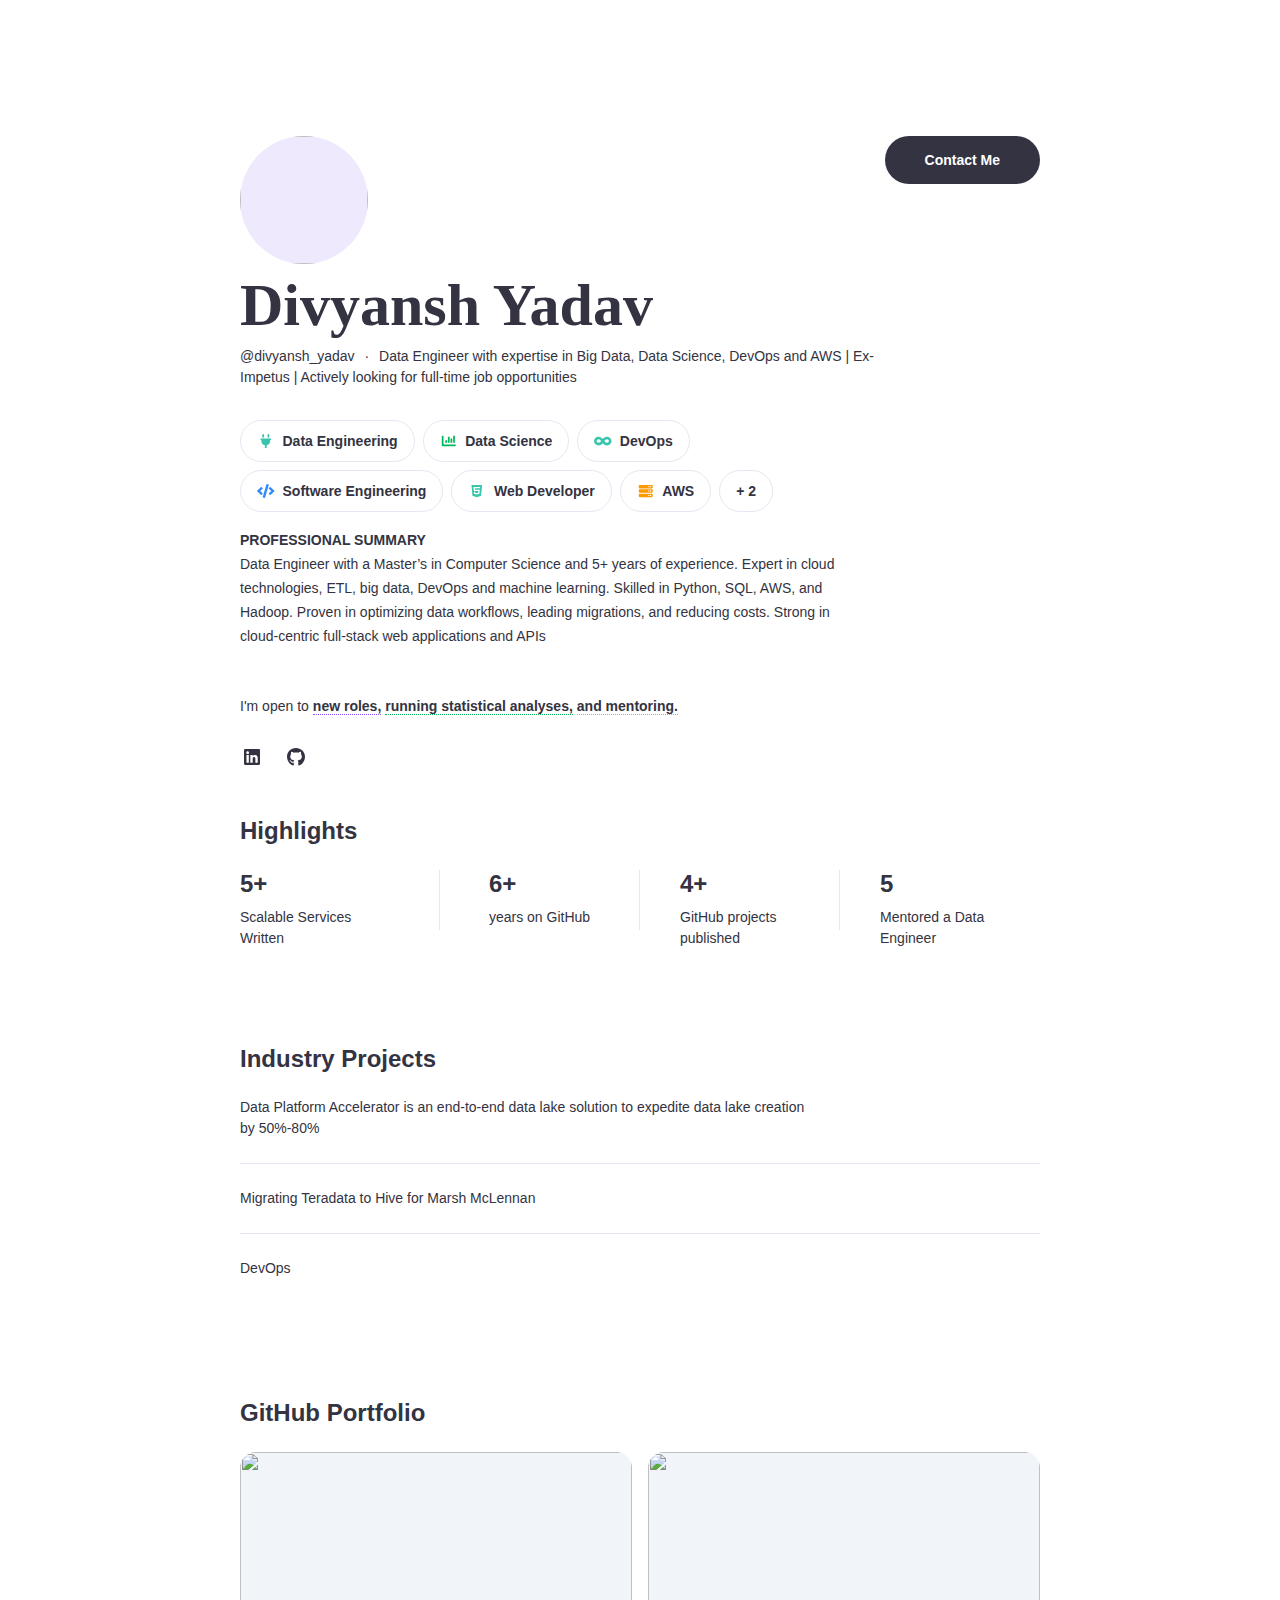
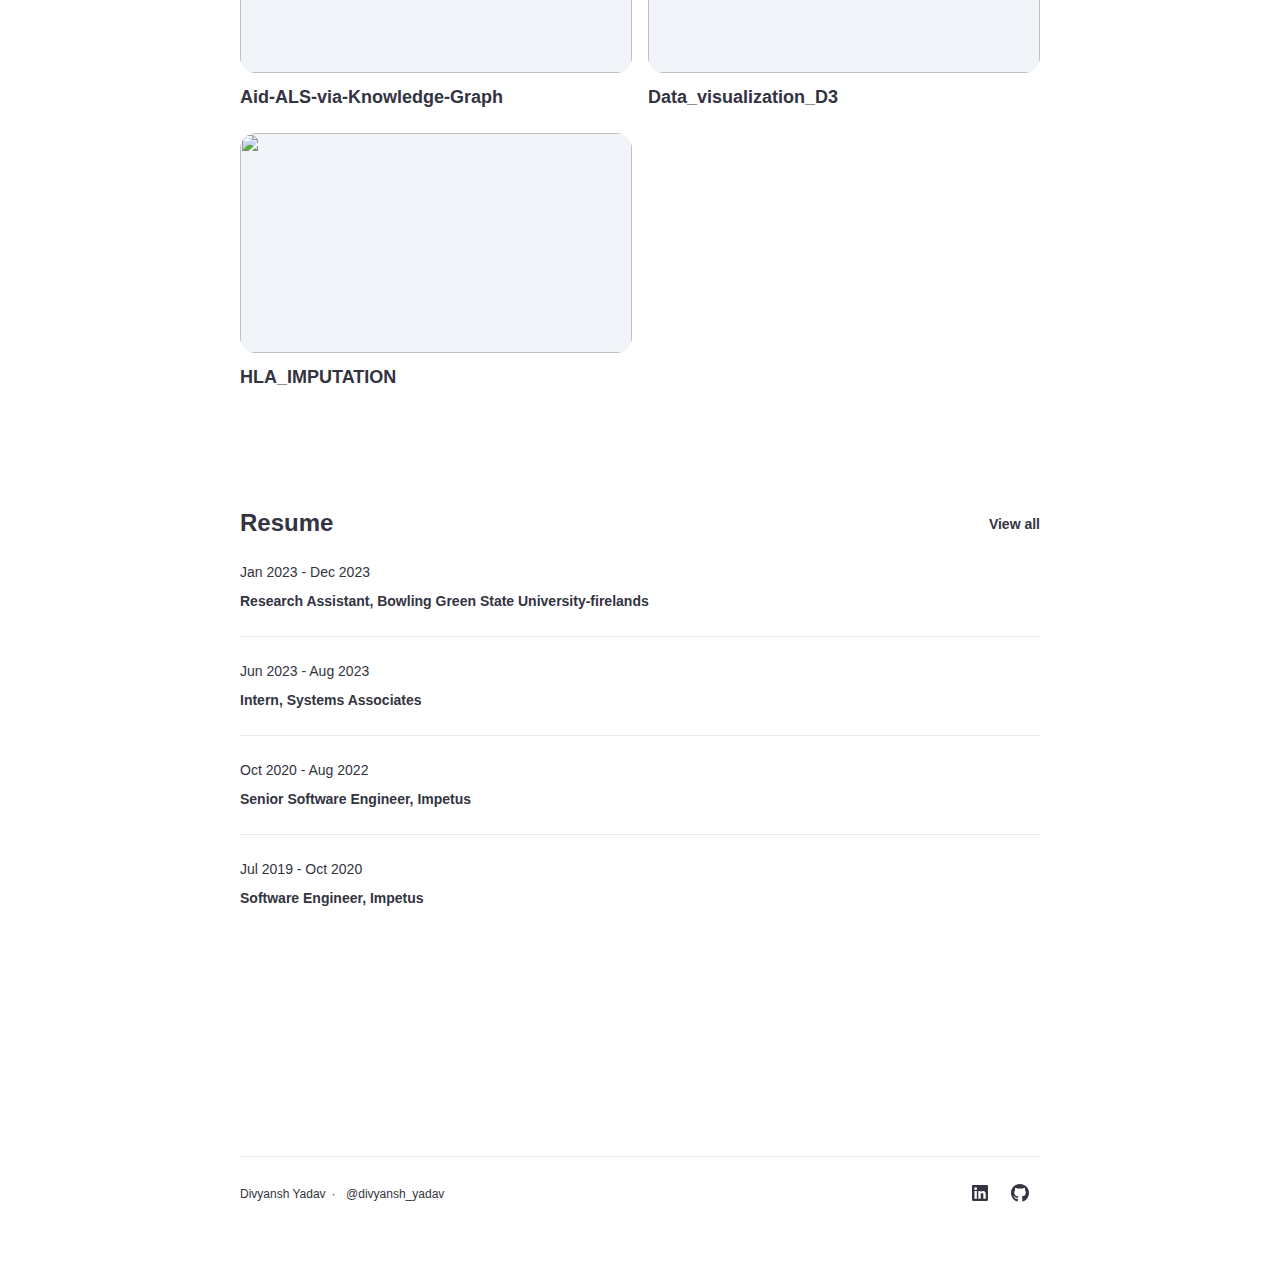
==== commit 3075ae29: "Update index.html" ====
--- a/index.html
+++ b/index.html
@@ -1,6 +1,6 @@
 <!DOCTYPE html>
 <!-- saved from url=(0039)https://www.polywork.com/divyansh_yadav -->
-<html lang="en" class="ui-fonts"><head><meta http-equiv="Content-Type" content="text/html; charset=UTF-8"><style type="text/css">.turbo-progress-bar {
+<html lang="en" class="ui-fonts"><head><meta http-equiv="Content-Type" content="text/html; charset=UTF-8"><script src="./portfolio_files/sdk.js" async="" crossorigin="anonymous"></script><script async="" src="./portfolio_files/fbevents.js"></script><script type="text/javascript" async="" src="./portfolio_files/insight.min.js"></script><style type="text/css">.turbo-progress-bar {
   position: fixed;
   display: block;
   top: 0;
@@ -14,56 +14,57 @@
   transform: translate3d(0, 0, 0);
 }
 </style><style id="stndz-style5">.smallAdvertisments, .small_ad, .small_ad_bg, .small_ads, .smallad, .smalladblock, .smallads, .smalladscontainer, .smallsponsorad, .smart-ad, .smartAd, .smartad, .smn-new-gpt-ad, .snhb-ads-en, .snippet-ad, .snoadrotatewidgetwrap, .speakol-widget, .spinAdvert, .splashy-ad-container, .spon_link, .sponadbox, .sponlinkbox, .spons-link, .spons-wrap, .sponsBox, .sponsLinks, .sponsWrap, .sponsbox, .sponser-link, .sponserLink, .sponslink, .sponsor-ads, .sponsor-area, .sponsor-block, .sponsor-bottom, .sponsor-box, .sponsor-btns, .sponsor-inner, .sponsor-left, .sponsor-link, .sponsor-links, .sponsor-popup, .sponsor-post, .sponsor-right, .sponsor-spot, .sponsor-text, .sponsor-text-container, .sponsor-wrap, .sponsorAd, .sponsorArea, .sponsorBlock, .sponsorBottom, .sponsorBox, .sponsorFooter, .sponsorFooter-container, .sponsorLabel, .sponsorLink, .sponsorLinks, .sponsorPanel, .sponsorPost, .sponsorPostWrap, .sponsorStrip, .sponsorText, .sponsorTitle, .sponsorTxt, .sponsor_ad, .sponsor_ad1, .sponsor_ad2, .sponsor_ad_area, .sponsor_ad_section, .sponsor_area, .sponsor_bar, .sponsor_block, .sponsor_columns, .sponsor_div, .sponsor_footer, .sponsor_image, .sponsor_label, .sponsor_line, .sponsor_links, .sponsor_logo, .sponsor_placement, .sponsor_popup, .sponsor_post, .sponsor_units, .sponsorad, .sponsoradlabel, .sponsorads, .sponsoradtitle, .sponsored-ad, .sponsored-ad-container, .sponsored-ad-label, .sponsored-add, .sponsored-ads, .sponsored-article, .sponsored-article-item, .sponsored-article-widget, .sponsored-block, .sponsored-buttons, .sponsored-container, .sponsored-container-bottom, .sponsored-content, .sponsored-default, .sponsored-display-ad, .sponsored-header, .sponsored-link, .sponsored-links, .sponsored-post, .sponsored-post-container, .sponsored-result, .sponsored-results, .sponsored-right, .sponsored-slot, .sponsored-tag, .sponsored-text, .sponsored-top, .sponsored-widget, .sponsoredAd, .sponsoredAds, .sponsoredBanners, .sponsoredBar, .sponsoredBottom, .sponsoredBox, .sponsoredContent, .sponsoredEntry, .sponsoredFeature, .sponsoredInfo, .sponsoredInner, .sponsoredItem, .sponsoredLabel, .sponsoredLeft, .sponsoredLink, .sponsoredLinks, .sponsoredLinks2, .sponsoredLinksBox, .sponsoredListing, .sponsoredProduct, .sponsoredResults, .sponsoredSearch, .sponsoredTop, .sponsored_ad, .sponsored_ads, .sponsored_bar_text, .sponsored_box, .sponsored_by, .sponsored_link, .sponsored_links, .sponsored_links2, .sponsored_links_box, .sponsored_links_container, .sponsored_links_section, .sponsored_post, .sponsored_result, .sponsored_results, .sponsored_sidepanel, .sponsored_ss, .sponsored_text, .sponsored_title, .sponsored_well, .sponsoredby, .sponsoredlink, .sponsoredlinks, .sponsoredresults, .sponsorheader, .sponsoringbanner, .sponsorlink, .sponsorlink2, .sponsormsg, .sponsors-advertisment, .sponsors-box, .sponsors-footer, .sponsors-module, .sponsors-widget, .sponsorsBanners, .sponsors_box_container, .sponsors_links, .sponsors_spacer, .sponsorsbanner, .sponsorsbig, .sponsorship-banner-bottom, .sponsorship-box, .sponsorship-chrome, .sponsorship-container, .sponsorship-leaderboard, .sponsorshipContainer, .sponsorship_ad, .sponsorshipbox, .sponsorwrapper, .sponstitle, .sponstop, .spot-ad, .spotim-amp-list-ad, .spotlight-ad, .spotlightAd, .spt-footer-ad, .sq_ad, .sqrd-ad-manager, .square-ad, .square-ad-1, .square-ad-container, .square-ad-pane, .square-ads, .square-advt, .square-adwrap, .square-sidebar-ad, .square-sponsorship, .squareAd, .squareAdWrap, .squareAdd, .squareAddtwo, .squareAds, .square_ad, .squaread, .squaread-container, .squareadMain, .squareads, .squared_ad, .squirrel_widget, .sr-adsense, .sr-advert, .sraAdvert, .srp-sidebar-ads, .ssp-advert, .standalonead, .standard-ad-container, .standard_ad_slot, .static-ad, .staticAd, .static_mpu_wrap, .staticad, .sterra-ad, .stick-ad-container, .stickad, .sticky-ad, .sticky-ad-bottom, .sticky-ad-container, .sticky-ad-footer, .sticky-ad-header, .sticky-ad-wrapper, .sticky-ads, .sticky-ads-container, .sticky-ads-content, .sticky-adsense, .sticky-advert-widget, .sticky-bottom-ad, .sticky-footer-ad, .sticky-footer-ad-container, .sticky-navbar-ad-container, .sticky-rail-ad-container, .sticky-side-ad, .sticky-sidebar-ad, .sticky-top-ad-wrap, .stickyAd, .stickyAdWrapper, .stickyAdsGroup, .stickyContainerMpu, .stickyRailAd, .sticky_ad_sidebar, .sticky_ad_wrapper, .sticky_ads, .stickyad, .stickyads, .stickyadv, .stky-ad-footer, .stm-ad-player, .stmAdHeightWidget, .stock_ad, .stocks-ad-tag, .store-ads, .story-ad, .story-ad-container, .story-ad-right, .story-inline-advert, .storyAd, .storyAdvert, .story__top__ad, .story_ad_div, .story_body_advert, .storyad, .storyad300, .storyadHolderAfterLoad, .stpro_ads, .str-top-ad, .strack_bnr, .strawberry-ads, .strawberry-ads__pretty-container, .stream-ad, .streamAd, .strip-ad, .stripad, .sub-ad, .subAdBannerArea, .subAdBannerHeader, .subNavAd, .subad, .subheader_adsense, .submenu_ad, .subnav-ad-layout, .subnav-ad-wrapper, .subscribeAd, .subscriber-ad, .subscribox-ad, .sudoku-ad, .sugarad, .suggAd, .super-ad, .superbanner-adcontent, .support_ad, .tabAd, .tabAds, .tab_ad, .tab_ad_area, .table-ad, .tableAd1, .tablet-ad, .taboola-above-article, .taboola-above-article-thumbnails, .taboola-ad, .taboola-block, .taboola-general, .taboola-in-plug-wrap, .taboola-item, .taboola-widget, .taboolaArticle, .taboolaHeight, .taboola__container, .taboola_blk, .taboola_container, .taboola_lhs, .tadm_ad_unit, .takeover-ad, .tallAdvert, .tallad, .tbboxad, .tc-adbanner, .tc_ad, .tc_ad_unit, .tcf-ad, .td-a-ad, .td-a-rec-id-custom_ad_1, .td-a-rec-id-custom_ad_2, .td-a-rec-id-custom_ad_3, .td-a-rec-id-custom_ad_4, .td-a-rec-id-custom_ad_5, .td-ad, .td-ad-m, .td-ad-p, .td-ad-tp, .td-adspot-title, .td-sponsor-title, .tdAdHeader, .td_ad, .td_footer_ads, .td_left_widget_ad, .td_leftads, .td_reklama_bottom, .td_reklama_top, .td_spotlight_ads, .teaser--advertorial, .teaser-ad, .teaser-advertisement, .teaser-sponsor, .teaserAd, .teaserAdContainer, .teaserAdHeadline, .teaser_ad, .templates_ad_placement, .test-adsense, .testAd-holder, .text-ad-sitewide, .text-ad-top, .text-advertisement, .text-panel-ad, .text-sponsor, .textAd3, .textAdBlock, .textAdBox, .textAds, .textLinkAd, .textSponsor, .text_ad_title, .text_ad_website, .text_ads_2, .text_ads_wrapper, .text_adv, .textad, .textadContainer, .textadbox, .textadlink, .textadscontainer, .textadsds, .textadsfoot, .textadtext, .textlinkads, .th-ad, .thb_ad_before_header, .thb_ad_header, .theAdvert, .theads, .theleftad, .themonic-ad1, .themonic-ad2, .themonic-ad3, .themonic-ad6, .third-party-ad, .thumb-ads, .thumb_ad, .thumbnailad, .thumbs-adv, .thumbs-adv-holder, .tile--ad, .tile-ad, .tile-ad-container, .tile-advert, .tileAdContainer, .tileAdWrap, .tileAds, .tile_AdBanner, .tile_ad, .tile_ad_container, .tips_advertisement, .title-ad, .tl-ad-container, .tmiads, .tmo-ad, .tmo-ad-ezoic, .tncls_ad, .tncls_ad_250, .tncls_ad_300, .tnt-ads, .tnt-ads-container, .tnt-dmp-reactive, .tnw-ad, .toaster-ad, .toolkit-ad-shell, .top-300-ad, .top-ad, .top-ad-728, .top-ad-970x90, .top-ad-anchor, .top-ad-area, .top-ad-banner-wrapper, .top-ad-bloc, .top-ad-block, .top-ad-center, .top-ad-container, .top-ad-content, .top-ad-deck, .top-ad-desktop, .top-ad-div, .top-ad-horizontal, .top-ad-inside, .top-ad-module, .top-ad-recirc, .top-ad-right, .top-ad-sidebar, .top-ad-slot, .top-ad-space, .top-ad-sticky, .top-ad-unit, .top-ad-wrap, .top-ad-wrapper, .top-ad-zone, .top-ad1, .top-ad__sticky-wrapper, .top-adbox, .top-ads, .top-ads-amp, .top-ads-block, .top-ads-bottom-bar, .top-ads-container, .top-ads-mobile, .top-ads-wrapper, .top-adsense, .top-adsense-banner, .top-adspace, .top-adv, .top-adv-container, .top-adverbox, .top-advert, .top-advertisement, .top-banner-468, .top-banner-ad, .top-banner-ad-container, .top-banner-ad-wrapper, .top-banner-add, .top-banner-ads, .top-banner-advert, .top-bar-ad-related, .top-box-right-ad, .top-content-adplace, .top-dfp-wrapper, .top-fixed-ad, .top-half-page-ad, .top-header-ad, .top-header-ad1, .top-horiz-ad, .top-horizontal-ad, .top-item-ad, .top-leaderboard-ad, .top-left-ad, .top-menu-ads, .top-post-ad, .top-post-ads, .top-right-ad, .top-side-advertisement, .top-sidebar-ad, .top-sidebar-adbox, .top-site-ad, .top-sponsored-header, .top-story-ad, .top-topics__ad, .top-wide-ad-container, .top.ad, .top250Ad, .top300ad, .topAD, .topAd, .topAd728x90, .topAdBanner, .topAdBar, .topAdBlock, .topAdCenter, .topAdContainer, .topAdIn, .topAdLeft, .topAdRight, .topAdSpacer, .topAdWrap, .topAdWrapper, .topAdd, .topAds, .topAdsWrappper, .topAdvBox, .topAdvert, .topAdvertisement, .topAdvertistemt, .topAdverts, .topAlertAds, .topArtAd, .topArticleAds, .topBannerAd, .topBarAd, .topBoxAdvertisement, .topLeaderboardAd, .topRightAd, .top_Ad, .top__ad, .top_ad, .top_ad1, .top_ad_728, .top_ad_728_90, .top_ad_banner, .top_ad_big, .top_ad_disclaimer, .top_ad_div, .top_ad_holder, .top_ad_inner, .top_ad_label, .top_ad_list, .top_ad_long, .top_ad_post, .top_ad_responsive, .top_ad_seperate, .top_ad_short, .top_ad_wrap, .top_ad_wrapper, .top_adbox1, .top_adbox2, .top_adh, .top_ads, .top_ads_container, .top_adsense, .top_adspace, .top_adv, .top_adv_content, .top_advert, .top_advertisement, .top_advertising_lb, .top_advertizing_cnt, .top_bar_ad, .top_big_ads, .top_container_ad, .top_corner_ad, .top_head_ads, .top_header_ad, .top_header_ad_inner, .top_right_ad, .top_rightad, .top_side_adv, .top_sponsor, .topad-area, .topad-bar, .topad-bg, .topad1, .topad2, .topadbar, .topadblock, .topadbox, .topadcont, .topadrow, .topads, .topads-spacer, .topadsbx, .topadsection, .topadspace, .topadspot, .topadtara, .topadtxt, .topadvert, .topbannerAd, .topbar-ad-parent, .topbar-ad-unit, .topboardads, .topright_ad, .topside_ad, .topsidebarad, .tout-ad, .tout-ad-embed, .tower-ad, .tower-ad-abs, .tower-ad-b, .tower-ad-wrapper, .tower-ads-container, .towerAd, .towerAdLeft, .towerAds, .tower_ad, .tower_ad_desktop, .tower_ad_disclaimer, .towerad, .tp-ad-label, .tp_ads, .tpd-banner-ad-container, .tpd-banner-desktop, .tpd-box-ad-d, .trb_taboola, .trc-content-sponsored, .trc-content-sponsoredUB, .trc_excludable, .trc_rbox, .trc_rbox_border_elm, .trc_rbox_div, .trc_related_container, .trend-card-advert, .trend-card-advert__title, .tsm-ad, .tt_ads, .ttb_adv_bg, .tw-adv-gpt, .txt_ads, .txtad_area, .txtadbox, .txtadvertise, .type-ad, .u-ads, .u-lazy-ad-wrapper, .udn-ads, .ue-c-ad, .ult_vp_videoPlayerAD, .under-header-ad, .under-player-ad, .under-player-ads, .under_ads, .underplayer__ad, .uniAdBox, .uniAds, .unionAd, .unit-ad, .unspoken-adplace, .upper-ad-box, .upper-ad-space, .upper_ad, .upx-ad-placeholder, .us_ad, .uvs-ad-full-width, .vadvert, .van_taboola, .van_vid_carousel, .variable-ad, .variableHeightAd, .vce-ad-below-header, .vce-ad-container, .vce-header-ads, .vce_adsense_expand, .vce_adsense_widget, .vce_adsense_wrapper, .vdvwad, .vert-ad, .vert-ads, .vertad, .vertical-ad, .vertical-ads, .vertical-adsense, .vertical-trending-ads, .verticalAd, .verticalAdText, .vertical_ad, .vertical_ads, .verticalad, .vf-ad-comments, .vf-conversation-starter__ad, .vf-promo-gtag, .vf3-conversations-list__promo, .vi-sticky-ad, .video--container--aniview, .video-ad, .video-ad-bottom, .video-ad-container, .video-ad-content, .video-ads, .video-ads-container, .video-ads-grid, .video-ads-wrapper, .video-adv, .video-advert, .video-archive-ad, .video-boxad, .video-page__adv, .video-right-ad, .video-right-ads, .video-side__adv_title, .videoAd-wrapper, .videoAd300, .videoBoxAd, .videoOverAd300, .videoOverAdSmall, .videoPauseAd, .videoSideAds, .video_ad, .video_ads, .videoad, .videoad-base, .videoad2, .videos-ad, .videos-ad-wrap, .vidible-wrapper, .view-Advertisment, .view-ad, .view-ads, .view-advertisement, .view-advertisements, .view-advertorials, .view-adverts, .view-article-inner-ads, .view-homepage-center-ads, .view-id-Advertisment, .view-id-ads, .view-id-advertisement, .view-image-ads, .view-site-ads, .view_ad, .views-field-field-ad, .visibleAd, .vjs-ad-iframe, .vjs-ad-overlay, .vjs-ima3-ad-container, .vjs-marker-ad, .vjs-overlay.size-300x250, .vl-ad-item, .vl-advertisment, .vl-header-ads, .vlog-ad, .vm-ad-horizontal, .vmag_medium_ad, .vodl-ad__bigsizebanner, .vpnad, .vs-advert-300x250, .vsw-ads, .vswAdContainer, .vuukle-ad-block, .vuukle-ads, .vw-header__ads, .w-ad-box, .w-content--ad, .wAdvert, .w_AdExternal, .w_ad, .waf-ad, .wahAd, .wahAdRight, .waldo-display-unit, .waldo-placeholder, .waldo-placeholder-bottom, .wall-ads-control, .wall-ads-left, .wall-ads-right, .wallAd, .wall_ad, .wallad, .wcAd, .wcfAdLocation, .wd-adunit, .wdca_ad_item, .wdca_custom_ad, .wdt_ads, .weatherad, .web_ads, .webadvert-container, .webpart-wrap-advert, .website-ad-space, .well-ad, .werbungAd, .wfb-ad, .wg-ad-square, .wh-advert, .wh_ad, .wh_ad_inner, .when-show-ads, .wide-ad, .wide-ad-container, .wide-ad-new-layout, .wide-ad-outer, .wide-ads-container, .wide-advert, .wide-footer-ad, .wide-header-ad, .wide-skyscraper-ad, .wideAd, .wideAdTable, .widePageAd, .wide_ad, .wide_adBox_footer, .wide_ad_unit, .wide_ad_unit_top, .wide_ads, .wide_google_ads, .wide_grey_ad_box, .wide_sponsors, .widead, .wideadbox, .widget--ad, .widget--ajdg_bnnrwidgets, .widget--local-ads, .widget-300x250ad, .widget-ad, .widget-ad-codes, .widget-ad-image, .widget-ad-script, .widget-ad-sky, .widget-ad-zone, .widget-ad300x250, .widget-adcode, .widget-ads, .widget-adsense, .widget-adv, .widget-advads-ad-widget, .widget-advert-970, .widget-advertisement, .widget-dfp, .widget-group-Ads, .widget-highlight-ads, .widget-sponsor, .widget-sponsor--container, .widget-text-ad, .widget1-ad, .widget10-ad, .widget4-ad, .widget6-ad, .widget7-ad, .widgetAD, .widgetAds, .widgetContentIfrWrapperAd, .widgetSponsors, .widget_300x250_advertisement, .widget_abn_admanager_sidestealer, .widget_ad, .widget_ad-widget, .widget_ad125, .widget_ad300, .widget_ad_300, .widget_ad_boxes_widget, .widget_ad_layers_ad_widget, .widget_ad_rotator, .widget_ad_widget, .widget_adace_ads_widget, .widget_admanagerwidget, .widget_adrotate_widgets, .widget_ads, .widget_ads_entries, .widget_ads_widget, .widget_adsblock, .widget_adsensem, .widget_adsensewidget, .widget_adsingle, .widget_adswidget1-quick-adsense, .widget_adswidget2-quick-adsense, .widget_adswidget3-quick-adsense, .widget_adv_location, .widget_adv_text, .widget_advads_ad_widget, .widget_advert, .widget_advert_content, .widget_advert_widget, .widget_advertisement, .widget_advertisements, .widget_advertisment, .widget_advwidget, .widget_alaya_ad, .widget_arvins_ad_randomizer, .widget_awaken_pro_medium_rectangle_ad, .widget_better-ads, .widget_com_ad_widget, .widget_core_ads_desk, .widget_cpxadvert_widgets, .widget_customad_widget, .widget_customadvertising, .widget_dfp, .widget_doubleclick_widget, .widget_ep_rotating_ad_widget, .widget_epcl_ads_fluid, .widget_evolve_ad_gpt_widget, .widget_html_snippet_ad_widget, .widget_ima_ads, .widget_ione-dart-ad, .widget_ipm_sidebar_ad, .widget_island_ad, .widget_joblo_complex_ad, .widget_long_ads_widget, .widget_newspack-ads-widget, .widget_njads_single_widget, .widget_openxwpwidget, .widget_plugrush_widget, .widget_pmc-ads-widget, .widget_quads_ads_widget, .widget_rdc_ad_widget, .widget_sej_sidebar_ad, .widget_sidebar_adrotate_tedo_single_widget, .widget_sidebaradwidget, .widget_singlead, .widget_sponsored_content, .widget_supermag_ad, .widget_supernews_ad, .widget_taboola, .widget_text_adsense, .widget_themoneytizer_widget, .widget_thesun_dfp_ad_widget, .widget_tt_ads_widget, .widget_viral_advertisement, .widget_wp-bannerize-widget, .widget_wp_ads_gpt_widget, .widget_wp_insert_ad_widget, .widget_wpex_advertisement, .widget_wpstealthads_widget, .widgetads, .width-ad-slug, .wikia-ad, .wio-xbanner, .worldplus-ad, .wp-ads-target, .wp-block-ad-slot, .wp-block-gamurs-ad, .wp-block-tpd-block-tpd-ads, .wp125ad, .wp125ad_2, .wp_bannerize, .wp_bannerize_banner_box, .wp_bannerize_container, .wpadcenter-ad-container, .wpadvert, .wpd-advertisement, .wpex-ads-widget, .wppaszone, .wps-player-wrap, .wpvqgr-a-d-s, .wpx-bannerize, .wpx_bannerize, .wpx_bannerize_banner_box, .wrap-ad, .wrap-ads, .wrap_boxad, .wrapad, .wrapper-ad, .wrapper-header-ad-slot, .wrapper_ad, .wrapper_advertisement, .wrapperad, .ww_ads_banner_wrapper, .xeiro-ads, .xmlad, .xpot-horizontal, .y-ads, .y-ads-wide, .yaAds, .yad-sponsored, .yahooAd, .yahooAds, .yahoo_ad, .yahoo_ads, .yahooad, .yahooads, .yan-sponsored, .zerg-widget, .zerg-widgets, .zergnet, .zergnet-holder, .zergnet-row, .zergnet-unit, .zergnet-widget, .zergnet-widget-container, .zergnet-widget__header, .zergnet-widget__subtitle, .zergnet__container, .zeus-ad, .zeusAdWrapper, .zeusAd__container, .zmgad-full-width, .zmgad-right-rail, .zone-advertisement, .zoneAds, .zox-post-ad-wrap, .zox-post-bot-ad, .zox-widget-side-ad, .zox_ad_widget, .zox_adv_widget, AD-SLOT, AD-TRIPLE-BOX, AMP-AD, DFP-AD, [class^="adDisplay-module"], [class^="amp-ad-"], [class^="div-gpt-ad"], [class^="s2nPlayer"], [class^="tile-picker__CitrusBannerContainer-sc-"], [data-ad-cls], [data-ad-manager-id], [data-ad-module], [data-ad-name], [data-ad-width], [data-adblockkey], [data-adbridg-ad-class], [data-adshim], [data-advadstrackid], [data-block-type="ad"], [data-css-class="dfp-inarticle"], [data-d-ad-id], [data-desktop-ad-id], [data-dynamic-ads], [data-ez-name], [data-freestar-ad][id], [data-id^="div-gpt-ad"], [data-m-ad-id], [data-mobile-ad-id], [data-name="adaptiveConstructorAd"], [data-rc-widget], [data-revive-zoneid] > iframe, [data-role="tile-ads-module"], [data-template-type="nativead"], [data-testid="adBanner-wrapper"], [data-testid="ad_testID"], [data-type="ad-vertical"], [data-wpas-zoneid], [href="//sexcams.plus/"], [href="https://jdrucker.com/gold"] > img, [href="https://masstortfinancing.com"] img, [href="https://ourgoldguy.com/contact/"] img, [href="https://www.masstortfinancing.com/"] > img, [href^="http://clicks.totemcash.com/"], [href^="http://mypillow.com/"] > img, [href^="http://www.mypillow.com/"] > img, [href^="https://ad.admitad.com/"], [href^="https://affiliate.fastcomet.com/"] > img, [href^="https://antiagingbed.com/discount/"] > img, [href^="https://awbbjmp.com/"], [href^="https://charmingdatings.life/"], [href^="https://clicks.affstrack.com/"] > img, [href^="https://cpa.10kfreesilver.com/"], [href^="https://freecourseweb.com/"] > .sitefriend, [href^="https://glersakr.com/"], [href^="https://go.xlrdr.com"], [href^="https://goldcometals.com/clk.trk"], [href^="https://ilovemyfreedoms.com/landing-"], [href^="https://istlnkcl.com/"], [href^="https://join.girlsoutwest.com/"], [href^="https://join.playboyplus.com/track/"], [href^="https://join3.bannedsextapes.com"], [href^="https://mylead.global/stl/"] > img, [href^="https://mypatriotsupply.com/"] > img, [href^="https://mypillow.com/"] > img, [href^="https://mystore.com/"] > img, [href^="https://noqreport.com/"] > img, [href^="https://optimizedelite.com/"] > img, [href^="https://rapidgator.net/article/premium/ref/"], [href^="https://routewebtk.com/"], [href^="https://shiftnetwork.infusionsoft.com/go/"] > img, [href^="https://track.aftrk1.com/"], [href^="https://track.fiverr.com/visit/"] > img, [href^="https://turtlebids.irauctions.com/"] img, [href^="https://v.investologic.co.uk/"], [href^="https://wct.link/click?"], [href^="https://www.avantlink.com/click.php"] img, [href^="https://www.brighteonstore.com/products/"] img, [href^="https://www.cloudways.com/en/?id"], [href^="https://www.herbanomic.com/"] > img, [href^="https://www.hostg.xyz/"] > img, [href^="https://www.mypatriotsupply.com/"] > img, [href^="https://www.mypillow.com/"] > img, [href^="https://www.profitablegatecpm.com/"], [href^="https://www.reimageplus.com/"], [href^="https://www.restoro.com/"], [href^="https://www.targetingpartner.com/"], [href^="https://zone.gotrackier.com/"], [href^="https://zstacklife.com/"] img, [id^="ad-wrap-"], [id^="ad_sky"], [id^="ad_slider"], [id^="div-gpt-ad"], [id^="section-ad-banner"], [name^="google_ads_iframe"], [onclick*="content.ad/"], [onclick^="location.href='https://1337x.vpnonly.site/"], a-ad, a[data-href^="http://ads.trafficjunky.net/"], a[data-obtrack^="http://paid.outbrain.com/network/redir?"], a[data-oburl^="https://paid.outbrain.com/network/redir?"], a[data-redirect^="https://paid.outbrain.com/network/redir?"], a[data-url^="http://paid.outbrain.com/network/redir?"] + .author, a[data-widget-outbrain-redirect^="http://paid.outbrain.com/network/redir?"], a[href*="&maxads="], a[href*=".adsrv.eacdn.com/"], a[href*=".cfm?domain="][href*="&fp="], a[href*=".engine.adglare.net/"], a[href*=".foxqck.com/"], a[href*=".g2afse.com/"], a[href*="//daichoho.com/"], a[href*="//jjgirls.com/sex/Chaturbate"], a[href*="/jump/next.php?r="], a[href^=" https://www.friendlyduck.com/AF_"], a[href^="//go.eabids.com/"], a[href^="//s.st1net.com/splash.php"], a[href^="//s.zlinkd.com/"], a[href^="//startgaming.net/tienda/" i], a[href^="http://adultfriendfinder.com/go/"], a[href^="http://annulmentequitycereals.com/"], a[href^="http://avthelkp.net/"], a[href^="http://bongacams.com/track?"], a[href^="http://cam4com.go2cloud.org/aff_c?"], a[href^="http://coefficienttolerategravel.com/"], a[href^="http://com-1.pro/"], a[href^="http://deskfrontfreely.com/"], a[href^="http://dragfault.com/"], a[href^="http://dragnag.com/"], a[href^="http://eighteenderived.com/"], a[href^="http://eslp34af.click/"], a[href^="http://guestblackmail.com/"], a[href^="http://handgripvegetationhols.com/"], a[href^="http://li.blogtrottr.com/click?"], a[href^="http://muzzlematrix.com/"], a[href^="http://naggingirresponsible.com/"], a[href^="http://partners.etoro.com/"], a[href^="http://premonitioninventdisagree.com/"], a[href^="http://revolvemockerycopper.com/"], a[href^="http://stickingrepute.com/"], a[href^="http://tc.tradetracker.net/"] > img, a[href^="http://trk.globwo.online/"], a[href^="http://troopsassistedstupidity.com/"], a[href^="http://www.adultdvdempire.com/?partner_id="][href*="&utm_"], a[href^="http://www.adultempire.com/unlimited/promo?"][href*="&partner_id="], a[href^="http://www.friendlyduck.com/AF_"], a[href^="http://www.h4trck.com/"], a[href^="http://www.iyalc.com/"], a[href^="http://www.mrskin.com/tour"], a[href^="https://1betandgonow.com/"], a[href^="https://6-partner.com/"], a[href^="https://81ac.xyz/"], a[href^="https://a-ads.com/"], a[href^="https://a.adtng.com/"], a[href^="https://a.bestcontentfood.top/"], a[href^="https://a.bestcontentoperation.top/"], a[href^="https://a.bestcontentweb.top/"], a[href^="https://a.candyai.love/"], a[href^="https://a.medfoodhome.com/"], a[href^="https://a.medfoodsafety.com/"], a[href^="https://a2.adform.net/"], a[href^="https://ab.advertiserurl.com/aff/"], a[href^="https://activate-game.com/"], a[href^="https://ad.doubleclick.net/"], a[href^="https://ad.kubiccomps.icu/"], a[href^="https://ad.zanox.com/ppc/"] > img, a[href^="https://adclick.g.doubleclick.net/"], a[href^="https://ads.betfair.com/redirect.aspx?"], a[href^="https://ads.leovegas.com/"], a[href^="https://ads.planetwin365affiliate.com/"], a[href^="https://adultfriendfinder.com/go/"], a[href^="https://ak.hauchiwu.com/"], a[href^="https://ak.oalsauwy.net/"], a[href^="https://ak.psaltauw.net/"], a[href^="https://auesk.cfd/"], a[href^="https://ausoafab.net/"], a[href^="https://aweptjmp.com/"], a[href^="https://awptjmp.com/"], a[href^="https://banners.livepartners.com/"], a[href^="https://bc.game/"], a[href^="https://billing.purevpn.com/aff.php"] > img, a[href^="https://black77854.com/"], a[href^="https://bngprm.com/"], a[href^="https://bngpt.com/"], a[href^="https://bodelen.com/"], a[href^="https://bongacams10.com/track?"], a[href^="https://bongacams2.com/track?"], a[href^="https://bs.serving-sys.com"], a[href^="https://cam4com.go2cloud.org/"], a[href^="https://camfapr.com/landing/click/"], a[href^="https://cams.imagetwist.com/in/?track="], a[href^="https://chaturbate.com/in/?"], a[href^="https://chaturbate.jjgirls.com/?track="], a[href^="https://claring-loccelkin.com/"], a[href^="https://click.candyoffers.com/"], a[href^="https://click.dtiserv2.com/"], a[href^="https://click.hoolig.app/"], a[href^="https://click.linksynergy.com/fs-bin/"] > img, a[href^="https://clickadilla.com/"], a[href^="https://clickins.slixa.com/"], a[href^="https://clicks.pipaffiliates.com/"], a[href^="https://clixtrac.com/"], a[href^="https://combodef.com/"], a[href^="https://ctjdwm.com/"], a[href^="https://ctosrd.com/"], a[href^="https://datewhisper.life/"], a[href^="https://datingoffers30.info/"], a[href^="https://disobediencecalculatormaiden.com/"], a[href^="https://dl-protect.net/"], a[href^="https://eergortu.net/"], a[href^="https://engine.blueistheneworanges.com/"], a[href^="https://engine.flixtrial.com/"], a[href^="https://engine.phn.doublepimp.com/"], a[href^="https://explore-site.com/"], a[href^="https://fastestvpn.com/lifetime-special-deal?a_aid="], a[href^="https://fc.lc/ref/"], a[href^="https://financeads.net/tc.php?"], a[href^="https://gamingadlt.com/?offer="], a[href^="https://get-link.xyz/"], a[href^="https://get.surfshark.net/aff_c?"][href*="&aff_id="] > img, a[href^="https://getmatchedlocally.com/"], a[href^="https://getvideoz.click/"], a[href^="https://gml-grp.com/"], a[href^="https://go.admjmp.com"], a[href^="https://go.bushheel.com/"], a[href^="https://go.cmtaffiliates.com/"], a[href^="https://go.dmzjmp.com"], a[href^="https://go.etoro.com/"] > img, a[href^="https://go.goaserv.com/"], a[href^="https://go.grinsbest.com/"], a[href^="https://go.hpyjmp.com"], a[href^="https://go.hpyrdr.com/"], a[href^="https://go.markets.com/visit/?bta="], a[href^="https://go.mnaspm.com/"], a[href^="https://go.nordvpn.net/aff"] > img, a[href^="https://go.rmhfrtnd.com/"], a[href^="https://go.skinstrip.net"][href*="?campaignId="], a[href^="https://go.strpjmp.com/"], a[href^="https://go.tmrjmp.com"], a[href^="https://go.trackitalltheway.com/"], a[href^="https://go.xlirdr.com"], a[href^="https://go.xlivrdr.com"], a[href^="https://go.xlviiirdr.com"], a[href^="https://go.xlviirdr.com"], a[href^="https://go.xlvirdr.com"], a[href^="https://go.xtbaffiliates.com/"], a[href^="https://go.xxxiijmp.com"], a[href^="https://go.xxxijmp.com"], a[href^="https://go.xxxjmp.com"], a[href^="https://go.xxxvjmp.com/"], a[href^="https://golinks.work/"], a[href^="https://hot-growngames.life/"], a[href^="https://hotplaystime.life/"], a[href^="https://in.rabbtrk.com/"], a[href^="https://intenseaffiliates.com/redirect/"], a[href^="https://iqbroker.com/"][href*="?aff="], a[href^="https://ismlks.com/"], a[href^="https://italarizege.xyz/"], a[href^="https://itubego.com/video-downloader/?affid="], a[href^="https://jaxofuna.com/"], a[href^="https://join.dreamsexworld.com/"], a[href^="https://join.sexworld3d.com/track/"], a[href^="https://join.virtuallust3d.com/"], a[href^="https://join.virtualtaboo.com/track/"], a[href^="https://juicyads.in/"], a[href^="https://kiksajex.com/"], a[href^="https://l.hyenadata.com/"], a[href^="https://land.brazzersnetwork.com/landing/"], a[href^="https://landing.brazzersnetwork.com/"], a[href^="https://landing1.brazzersnetwork.com"], a[href^="https://lead1.pl/"], a[href^="https://leg.xyz/?track="], a[href^="https://lijavaxa.com/"], a[href^="https://linkboss.shop/"], a[href^="https://lnkxt.bannerator.com/"], a[href^="https://lobimax.com/"], a[href^="https://loboclick.com/"], a[href^="https://losingoldfry.com/"], a[href^="https://m.do.co/c/"] > img, a[href^="https://maymooth-stopic.com/"], a[href^="https://mediaserver.entainpartners.com/renderBanner.do?"], a[href^="https://mediaserver.gvcaffiliates.com/renderBanner.do?"], a[href^="https://mmwebhandler.aff-online.com/"], a[href^="https://myclick-2.com/"], a[href^="https://natour.naughtyamerica.com/track/"], a[href^="https://ndt5.net/"], a[href^="https://ngineet.cfd/"], a[href^="https://offhandpump.com/"], a[href^="https://paid.outbrain.com/network/redir?"], a[href^="https://pb-front.com/"], a[href^="https://pb-imc.com/"], a[href^="https://pb-track.com/"], a[href^="https://play1ad.shop/"], a[href^="https://playnano.online/offerwalls/?ref="], a[href^="https://porntubemate.com/"], a[href^="https://postback1win.com/"], a[href^="https://prf.hn/click/"][href*="/adref:"] > img, a[href^="https://prf.hn/click/"][href*="/camref:"] > img, a[href^="https://prf.hn/click/"][href*="/creativeref:"] > img, a[href^="https://pubads.g.doubleclick.net/"], a[href^="https://quotationfirearmrevision.com/"], a[href^="https://random-affiliate.atimaze.com/"], a[href^="https://rixofa.com/"], a[href^="https://s.ma3ion.com/"], a[href^="https://s.optzsrv.com/"], a[href^="https://s.zlink3.com/"], a[href^="https://safesurfingtoday.com/"][href*="?skip="], a[href^="https://serve.awmdelivery.com/"], a[href^="https://sexynearme.com/"], a[href^="https://slkmis.com/"], a[href^="https://snowdayonline.xyz/"], a[href^="https://softwa.cfd/"], a[href^="https://startgaming.net/tienda/" i], a[href^="https://static.fleshlight.com/images/banners/"], a[href^="https://streamate.com/landing/click/"], a[href^="https://svb-analytics.trackerrr.com/"], a[href^="https://syndicate.contentsserved.com/"], a[href^="https://syndication.dynsrvtbg.com/"], a[href^="https://syndication.exoclick.com/"], a[href^="https://syndication.optimizesrv.com/"], a[href^="https://t.acam.link/"], a[href^="https://t.adating.link/"], a[href^="https://t.ajrkm1.com/"], a[href^="https://t.ajrkm3.com/"], a[href^="https://t.ajump1.com/"], a[href^="https://t.aslnk.link/"], a[href^="https://t.hrtye.com/"], a[href^="https://tatrck.com/"], a[href^="https://tc.tradetracker.net/"] > img, a[href^="https://tm-offers.gamingadult.com/"], a[href^="https://torguard.net/aff.php"] > img, a[href^="https://tour.mrskin.com/"], a[href^="https://track.1234sd123.com/"], a[href^="https://track.adform.net/"], a[href^="https://track.afcpatrk.com/"], a[href^="https://track.totalav.com/"], a[href^="https://track.ultravpn.com/"], a[href^="https://track.wg-aff.com"], a[href^="https://tracker.loropartners.com/"], a[href^="https://tracking.avapartner.com/"], a[href^="https://traffdaq.com/"], a[href^="https://trk.nfl-online-streams.club/"], a[href^="https://trk.softonixs.xyz/"], a[href^="https://trk.sportsflix4k.club/"], a[href^="https://turnstileunavailablesite.com/"], a[href^="https://twinrdsrv.com/"], a[href^="https://upsups.click/"], a[href^="https://vo2.qrlsx.com/"], a[href^="https://voluum.prom-xcams.com/"], a[href^="https://witnessjacket.com/"], a[href^="https://www.adskeeper.com"], a[href^="https://www.adultempire.com/"][href*="?partner_id="], a[href^="https://www.adxsrve.com/"], a[href^="https://www.bang.com/?aff="], a[href^="https://www.bet365.com/"][href*="affiliate="], a[href^="https://www.brazzersnetwork.com/landing/"], a[href^="https://www.dating-finder.com/?ai_d="], a[href^="https://www.dating-finder.com/signup/?ai_d="], a[href^="https://www.dql2clk.com/"], a[href^="https://www.endorico.com/Smartlink/"], a[href^="https://www.financeads.net/tc.php?"], a[href^="https://www.friendlyduck.com/AF_"], a[href^="https://www.geekbuying.com/dynamic-ads/"], a[href^="https://www.get-express-vpn.com/offer/"], a[href^="https://www.goldenfrog.com/vyprvpn?offer_id="][href*="&aff_id="], a[href^="https://www.googleadservices.com/pagead/aclk?"], a[href^="https://www.highcpmrevenuenetwork.com/"], a[href^="https://www.highperformancecpmgate.com/"], a[href^="https://www.infowarsstore.com/"] > img, a[href^="https://www.kingsoffetish.com/tour?partner_id="], a[href^="https://www.liquidfire.mobi/"], a[href^="https://www.mrskin.com/account/"], a[href^="https://www.mrskin.com/tour"], a[href^="https://www.mypornstarcams.com/landing/click/"], a[href^="https://www.nudeidols.com/cams/"], a[href^="https://www.nutaku.net/signup/landing/"], a[href^="https://www.onlineusershielder.com/"], a[href^="https://www.privateinternetaccess.com/"] > img, a[href^="https://www.purevpn.com/"][href*="&utm_source=aff-"], a[href^="https://www.sheetmusicplus.com/"][href*="?aff_id="], a[href^="https://www.sugarinstant.com/?partner_id="], a[href^="https://www.toprevenuegate.com/"], a[href^="https://xbet-4.com/"], a[href^="https://zirdough.net/"], a[onmousedown^="this.href='http://paid.outbrain.com/network/redir?"][target="_blank"], a[onmousedown^="this.href='http://paid.outbrain.com/network/redir?"][target="_blank"] + .ob_source, a[onmousedown^="this.href='https://paid.outbrain.com/network/redir?"][target="_blank"], a[onmousedown^="this.href='https://paid.outbrain.com/network/redir?"][target="_blank"] + .ob_source, a[style="width:100%;height:100%;z-index:10000000000000000;position:absolute;top:0;left:0;"], a[target="_blank"][onmousedown="this.href^='http://paid.outbrain.com/network/redir?"], ad-shield-ads, ad-slot, amp-ad, amp-ad-custom, amp-connatix-player, amp-embed[type="taboola"], amp-fx-flying-carpet, app-ad, app-advertisement, app-large-ad, ark-top-ad, aside[id^="adrotate_widgets-"], atf-ad-slot, bottomadblock, citrus-ad-wrapper, display-ad-component, display-ads, div[aria-label="Ads"], div[class^="Adstyled__AdWrapper-"], div[class^="Display_displayAd"], div[class^="kiwi-ad-wrapper"], div[class^="native-ad-"], div[data-ad-placeholder], div[data-ad-targeting], div[data-ad-wrapper], div[data-adname], div[data-adunit-path], div[data-adunit], div[data-adzone], div[data-alias="300x250 Ad 1"], div[data-alias="300x250 Ad 2"], div[data-contentexchange-widget], div[data-dfp-id], div[data-id-advertdfpconf], div[data-native-ad], div[data-native_ad], div[id*="MarketGid"], div[id*="ScriptRoot"], div[id^="ad-div-"], div[id^="ad-position-"], div[id^="ad_position_"], div[id^="adngin-"], div[id^="adrotate_widgets-"], div[id^="adspot-"], div[id^="crt-"][style], div[id^="dfp-ad-"], div[id^="div-ads-"], div[id^="div-gpt-"], div[id^="ezoic-pub-ad-"], div[id^="google_dfp_"], div[id^="gpt_ad_"], div[id^="lazyad-"], div[id^="optidigital-adslot"], div[id^="pa_sticky_ad_box_middle_"], div[id^="rc-widget-"], div[id^="sticky_ad_"], div[id^="taboola-stream-"], div[id^="vuukle-ad-"], div[id^="yandex_ad"], div[id^="zergnet-widget"], gpt-ad, guj-ad, hl-adsense, img[src^="https://images.purevpnaffiliates.com"], ins.adsbygoogle[data-ad-slot], ps-connatix-module, span[data-ez-ph-id], span[id^="ezoic-pub-ad-placeholder-"], topadblock, zeus-ad{display: none !important;}</style><style id="stndz-style4">.dtads-slot, .dual-ads, .dualAds, .dyn-sidebar-ad, .dynamic-ads, .dynamicAdvertContainer, .dynamicLeadAd, .dynamic_adslot, .dynamicad1, .dynamicad2, .e-ad, .e-advertise, .e3lan, .e3lan-top, .e3lan-widget-content, .e3lan300-100, .e3lan300-250, .e3lan300_250-widget, .eaa-ad, .eads, .easy-ads, .easyAdsBox, .easyAdsSinglePosition, .ebayads, .ebm-ad-target__outer, .ecommerce-ad, .ecosia-ads, .eddy-adunit, .editor_ad, .eg-ad, .eg-custom-ad, .element--ad, .element-ad, .element-adplace, .element_contentad1, .element_contentad2, .element_contentad3, .element_contentad4, .element_contentad5, .elementor-widget-wp-widget-advads_ad_widget, .embAD, .embed-ad, .embedded-article-ad, .embeddedAd, .embeddedAds, .embedded_ad_wrapper, .empire-unit-prefill-container, .empty-ad, .endAHolder, .endti-adlabel, .entry-ad, .entry-ads, .entry-bottom-ad, .entry-bottom-ads, .entry-top-ad, .entryAd, .entry_ad, .entryad, .etn-ad-text, .eu-advertisment1, .evo-ads-widget, .evolve-ad, .ex_pu_iframe, .exco-container, .exo_wrapper, .external-ad, .external-add, .ez-sidebar-wall-ad, .ez-video-wrap, .ezAdsWidget, .ezmob-footer, .ezmob-footer-desktop, .ezo_ad, .ezoic-ad, .ezoic-ad-adaptive, .ezoic-adpicker-ad, .ezoic-floating-bottom, .f-ad, .f-item-ad, .f-item-ad-inhouse, .fbs-ad--ntv-home-wrapper, .fbs-ad--top-wrapper, .fbs-ad--topx-wrapper, .fc_clmb_ad, .fce_ads, .featureAd, .feature_ad, .featured-ad, .featured-ads, .featured-sponsors, .featured-story-ad, .featuredAdBox, .featuredAds, .featuredBoxAD, .featured_ad, .featuredadvertising, .feed-ad, .feed-ad-wrapper, .fh_ad_microbuttons, .field-59-companion-ad, .fig-ad-content, .first-article-ad-block, .first-banner-ad, .first-leaderbord-adv, .first-leaderbord-adv-mobile, .firstAd-container, .first_ad, .first_party_ad_wrapper, .first_post_ad, .firstad, .firstpost_advert, .firstpost_advert_container, .fix_ad, .fixadheight, .fixadheightbottom, .fixed-ad-aside, .fixed-ad-bottom, .fixed-ads, .fixed-bottom-ad, .fixed-sidebar-ad, .fixedAds, .fixedLeftAd, .fixedRightAd, .fixed_ad, .fixed_adslot, .fixed_advert_banner, .fjs-ad-hide-empty, .fla-ad, .flashAd, .flash_ad, .flash_advert, .flashad, .flashadd, .flex-ad, .flex-posts-ads, .flexAd, .flexAds, .flexContentAd, .flexad, .flexadvert, .flexiad, .flm-ad, .floatad, .floatads, .floated-ad, .floated_right_ad, .floating-ads, .floating-advert, .floatingAds, .fly-ad, .fm-badge-ad, .fnadvert, .fns_td_wrap, .fold-ads, .follower-ad-bottom, .following-ad, .following-ad-container, .foot-ad, .foot-ads, .foot-advertisement, .foot_adsense, .footad, .footer-300-ad, .footer-ad, .footer-ad-full-wrapper, .footer-ad-labeling, .footer-ad-row, .footer-ad-section, .footer-ad-squares, .footer-ad-unit, .footer-ad-wrap, .footer-adrow, .footer-ads, .footer-ads-slide, .footer-ads-wrapper, .footer-ads_unlocked, .footer-adsbar, .footer-adsense, .footer-advert, .footer-advert-large, .footer-advertisement, .footer-advertisements, .footer-advertising, .footer-advertising-area, .footer-banner-ad, .footer-banner-ads, .footer-floating-ad, .footer-im-ad, .footer-leaderboard-ad, .footer-post-ad-blk, .footer-prebid, .footer-text-ads, .footerAd, .footerAdModule, .footerAdUnit, .footerAdWrapper, .footerAds, .footerAdsWrap, .footerAdslot, .footerAdverts, .footerBottomAdSec, .footerFullAd, .footerPageAds, .footerTextAd, .footer__ads--content, .footer__advert, .footer_ad, .footer_ad336, .footer_ad_container, .footer_ads, .footer_adv, .footer_advertisement, .footer_block_ad, .footer_bottom_ad, .footer_bottomad, .footer_line_ad, .footer_text_ad, .footer_text_adblog, .footerad, .footeradspace, .footertextadbox, .forbes-ad-container, .forex_ad_links, .fortune-ad-unit, .forum-ad, .forum-ad-2, .forum-teaser-ad, .forum-topic--adsense, .forumAd, .forum_ad_beneath, .four-ads, .fp-ad-nativendo-one-third, .fp-ad-rectangle, .fp-ad300, .fp-ads, .fp-right-ad, .fp-right-ad-list, .fp-right-ad-zone, .fp_ad_text, .fp_adv-box, .frame_adv, .framead, .freestar-ad-container, .freestar-ad-sidebar-container, .freestar-ad-wide-container, .freestar-incontent-ad, .frn_adbox, .front-ad, .front_ad, .frontads, .frontendAd, .frontone_ad, .frontpage__article--ad, .frontpage_ads, .fsAdContainer, .fs_ad, .fs_ads, .fsrads, .ft-ad, .full-ad, .full-ad-wrapper, .full-ads, .full-adv, .full-bleed-ad, .full-bleed-ad-container, .full-page-ad, .full-top-ad-area, .full-width-ad, .full-width-ad-container, .full-width-ads, .fullAdBar, .fullBleedAd, .fullSizeAd, .fullWidthAd, .full_AD, .full_ad_box, .full_ad_row, .full_width_ad, .fulladblock, .fullbanner_ad, .fullbannerad, .fullpage-ad, .fullsize-ad-square, .fullwidth-advertisement, .fusion-ads, .fuv_sidebar_ad_widget, .fwAdTags, .fw_ad, .g-ad, .g-ad-fix, .g-ad-leaderboard, .g-ad-slot, .g-adver, .g-advertisement-block, .g1-ads, .g1-advertisement, .g2-adsense, .g3-adsense, .gAdMTable, .gAdMainParent, .gAdMobileTable, .gAdOne, .gAdOneMobile, .gAdRows, .gAdSky, .gAdThreeDesktop, .gAdThreeMobile, .gAdTwo, .gAds, .gAds1, .gAdsBlock, .gAdsContainer, .gAdvertising, .g_ad, .g_adv, .ga-ads, .gaTeaserAds, .gaTeaserAdsBox, .gabfire_ad, .gabfire_simplead_widget, .gad-container, .gad-right1, .gad-right2, .gad300x600, .gad336x280, .gadContainer, .gad_container, .gads_container, .gadsense, .gadsense-ad, .gallery-ad, .gallery-ad-container, .gallery-ad-counter, .gallery-ad-holder, .gallery-ad-lazyload-placeholder, .gallery-ad-overlay, .gallery-adslot-top, .gallery-injectedAd, .gallery-sidebar-ad, .gallery-slide-ad, .galleryAds, .galleryLeftAd, .galleryRightAd, .gallery_ad, .gallery_ad_wrapper, .gallery_ads_box, .galleryad, .galleryads, .gam-ad, .gam-ad-hz-bg, .gam_ad_slot, .game-ads, .game-category-ads, .gameAd, .gameBottomAd, .gamepage_boxad, .games-ad-wrapper, .gb-ad-top, .gb_area_ads, .general-ad, .genericAds, .ggl_ads_row, .ggl_txt_ads, .giant_pushbar_ads_l, .glacier-ad, .globalAd, .gnm-ad-unit, .gnm-ad-unit-container, .gnm-ad-zones, .gnm-adhesion-ad, .gnm-banner-ad, .gnm-bg-ad, .gnt_flp, .gnt_rr_xpst, .gnt_rr_xst, .gnt_tb.gnt_tbb, .gnt_tbr.gnt_tb, .gnt_x, .gnt_x__lbl, .go-ad, .goAdMan, .goads, .googads, .google-2ad-m, .google-ad, .google-ad-160-600, .google-ad-468-60, .google-ad-728-90, .google-ad-block, .google-ad-container, .google-ad-content, .google-ad-header2, .google-ad-image, .google-ad-manager, .google-ad-placeholder, .google-ad-sidebar, .google-ad-space, .google-ad-widget, .google-ads, .google-ads-billboard, .google-ads-bottom, .google-ads-container, .google-ads-footer-01, .google-ads-footer-02, .google-ads-in_article, .google-ads-leaderboard, .google-ads-long, .google-ads-responsive, .google-ads-right, .google-ads-sidebar, .google-ads-widget, .google-ads-wrapper, .google-adsense, .google-advert-sidebar, .google-afc-wrapper, .google-bottom-ads, .google-dfp-ad-caption, .google-dfp-ad-wrapper, .google-right-ad, .google-sponsored, .google-sponsored-ads, .google-sponsored-link, .google-sponsored-links, .google468, .googleAd, .googleAdBox, .googleAdContainer, .googleAdSearch, .googleAdSense, .googleAdWrapper, .googleAdd, .googleAds, .googleAdsContainer, .googleAdsense, .googleAdv, .google_ad, .google_ad_container, .google_ad_label, .google_ad_wide, .google_add, .google_admanager, .google_ads, .google_ads_content, .google_ads_sidebar, .google_adsense, .google_adsense1, .google_adsense_footer, .google_afc, .google_afc_ad, .googlead, .googleadArea, .googleadbottom, .googleadcontainer, .googleaddiv, .googleads, .googleads-container, .googleads-height, .googleadsense, .googleadsrectangle, .googleadv, .googleadvertisement, .googleadwrap, .googleafc, .gpAds, .gpt-ad, .gpt-ad-container, .gpt-ad-sidebar-wrap, .gpt-ad-wrapper, .gpt-ads, .gpt-billboard, .gpt-breaker-container, .gpt-container, .gpt-leaderboard-banner, .gpt-mpu-banner, .gpt-sticky-sidebar, .gpt.top-slot, .gptSlot, .gptSlot-outerContainer, .gptSlot__sticky-footer, .gptslot, .gradientAd, .graphic_ad, .grev-ad, .grey-ad, .grey-ad-line, .grey-ad-notice, .greyAd, .greyad, .grid > .container > #aside-promotion, .grid-ad, .grid-ad-col__big, .grid-advertisement, .grid-block-ad, .grid-item-ad, .gridAd, .gridAdRow, .gridSideAd, .grid__module-sizer_name_taboola, .grid_ad_container, .gridad, .gridlove-ad, .gridstream_ad, .ground-ads-shared, .group-ad-leaderboard, .group-google-ads, .group-item-ad, .group_ad, .gsAd, .gtm-ad-slot, .guide__row--fixed-ad, .guj-ad--placeholder, .gujAd, .gutterads, .gw-ad, .h-adholder, .h-ads, .h-adver, .h-large-ad-box, .h-top-ad, .h11-ad-top, .h_Ads, .h_ad, .half-ad, .half-page-ad, .half-page-ad-1, .half-page-ad-2, .halfPageAd, .half_ad_box, .halfpage_ad, .halfpage_ad_1, .halfpage_ad_container, .happy-inline-ad, .happy-under-player, .has-ad, .has-adslot, .has-fixed-bottom-ad, .hasAD, .hdr-ad, .hdr-ads, .hdrAd, .hdr_ad, .head-ad, .head-ads, .head-banner468, .head-top-ads, .headAd, .head_ad, .head_ad_wrapper, .head_ads, .head_adv, .head_advert, .headad, .headadcontainer, .header-ad, .header-ad-area, .header-ad-banner, .header-ad-box, .header-ad-container, .header-ad-desktop, .header-ad-frame, .header-ad-holder, .header-ad-region, .header-ad-row, .header-ad-space, .header-ad-top, .header-ad-widget, .header-ad-wrap, .header-ad-wrapper, .header-ad-zone, .header-adbanner, .header-adbox, .header-adcode, .header-adplace, .header-ads, .header-ads-area, .header-ads-container, .header-ads-holder, .header-ads-wrap, .header-ads-wrapper, .header-adsense, .header-adslot-container, .header-adspace, .header-adv, .header-advert, .header-advert-wrapper, .header-advertise, .header-advertisement, .header-advertising, .header-and-footer--banner-ad, .header-article-ads, .header-banner-ad, .header-banner-ads, .header-banner-advertising, .header-bannerad, .header-bottom-adboard-area, .header-pencil-ad, .header-sponsor, .header-top-ad, .header-top_ads, .headerAd, .headerAd1, .headerAdBanner, .headerAdContainer, .headerAdPosition, .headerAdSpacing, .headerAdWrapper, .headerAds, .headerAds250, .headerAdspace, .headerAdvert, .headerAdvertisement, .headerTextAd, .headerTopAd, .headerTopAds, .header__ad, .header__ads, .header__ads-wrapper, .header__advertisement, .header_ad, .header_ad1, .header_ad_center, .header_ad_div, .header_ad_space, .header_ads, .header_ads-container, .header_ads_box, .header_adspace, .header_advert, .header_advertisement, .header_advertisment, .header_leaderboard_ad, .header_top_ad, .headerad, .headeradarea, .headeradblock, .headeradright, .headerads, .heading-ad-space, .headline-adblock, .headline-ads, .headline_advert, .hederAd, .herald-ad, .hero-ad, .hero-ad-slot, .hero-advert, .heroAd, .hidden-ad, .hide-ad, .hide_ad, .hidead, .highlightsAd, .hm-ad, .hmad, .hn-ads, .holder-ad, .holder-ads, .home-ad, .home-ad-bigbox, .home-ad-container, .home-ad-inline, .home-ad-links, .home-ad-region-1, .home-ad-section, .home-ads, .home-ads-container, .home-ads1, .home-adv-box, .home-advert, .home-body-ads, .home-page-ad, .home-sidebar-ad, .home-sponsored-links, .home-sticky-ad, .home-top-ad, .homeAd, .homeAd1, .homeAd2, .homeAdBox, .homeAdBoxA, .homeAdSection, .homeBoxMediumAd, .homeCentreAd, .homeMainAd, .homeMediumAdGroup, .homePageAdSquare, .homePageAds, .homeTopAdContainer, .home_ad, .home_ad_bottom, .home_ad_large, .home_ad_title, .home_adblock, .home_advert, .home_advertisement, .home_mrec_ad, .homeadwrapper, .homepage--sponsor-content, .homepage-ad, .homepage-ad-block, .homepage-ad-module, .homepage-advertisement, .homepage-banner-ad, .homepage-footer-ad, .homepage-footer-ads, .homepage-page__ff-ad-container, .homepage-page__tag-ad-container, .homepage-page__video-ad-container, .homepageAd, .homepage__native-ad, .homepage_ads, .homepage_block_ad, .hor-ad, .hor_ad, .horiAd, .horiz_adspace, .horizontal-ad, .horizontal-ad-container, .horizontal-ad-holder, .horizontal-ad-wrapper, .horizontal-ad2, .horizontal-ads, .horizontal-advert-container, .horizontal-full-ad, .horizontal.ad, .horizontalAd, .horizontalAdText, .horizontalAdvert, .horizontal_Fullad, .horizontal_ad, .horizontal_adblock, .horizontal_ads, .horizontaltextadbox, .horizsponsoredlinks, .hortad, .hotad_bottom, .hotel-ad, .house-ad, .house-ad-small, .house-ad-unit, .house-ads, .houseAd, .houseAd1, .houseAdsStyle, .housead, .hover_ads, .hoverad, .hp-ad-container, .hp-ad-grp, .hp-adsection, .hp-sectionad, .hpRightAdvt, .hp_320-250-ad, .hp_ad_300, .hp_ad_box, .hp_ad_cont, .hp_ad_text, .hp_adv300x250, .hp_advP1, .hp_horizontal_ad, .hp_textlink_ad, .htl-ad, .htl-ad-placeholder, .htl-inarticle-container, .html-advertisement, .html5-ad-progress-list, .hw-ad--frTop, .hyad, .i-amphtml-element.live-updates.render-embed, .i-amphtml-unresolved, .iAdserver, .iab300x250, .iab728x90, .ib-adv, .ico-adv, .icon-advertise, .iconAdChoices, .icon_ad_choices, .iconads, .idgGoogleAdTag, .ie-adtext, .iframe-ad, .iframe-ads, .iframeAd, .iframeAds, .ima-ad-container, .image-advertisement, .image-viewer-ad, .image-viewer-mpu, .imageAd, .imageAds, .imagead, .imageads, .img-advert, .img_ad, .img_ads, .imgad, .in-article-ad, .in-article-ad-placeholder, .in-article-ad-wrapper, .in-article-adx, .in-between-ad, .in-content-ad, .in-content-ad-wrapper, .in-page-ad, .in-slider-ad, .in-story-ads, .in-text-ad, .in-text__advertising, .in-thumb-ad, .in-thumb-video-ad, .inPageAd, .in_ad, .in_article_ad, .in_article_ad_wrapper, .in_content_ad_container, .in_content_advert, .inarticlead, .inc-ad, .incontent-ad1, .incontentAd, .incontent_ads, .index-adv, .index-module_adBeforeContent__AMXn, .index-module_adBeforeContent__UYZT, .index-module_rightrailBottom__IJEl, .index-module_rightrailTop__mag4, .index_728_ad, .index_ad, .index_ad_a2, .index_ad_a4, .index_ad_a5, .index_ad_a6, .index_right_ad, .inf-onclickvideo-adbox, .inf-onclickvideo-container, .infinity-ad, .inhousead, .injected-ad, .injectedAd, .inline-ad, .inline-ad-card, .inline-ad-container, .inline-ad-desktop, .inline-ad-placeholder, .inline-ad-text, .inline-ad-wrap, .inline-ad-wrapper, .inline-adblock, .inline-advert, .inline-banner-ad, .inline-display-ad, .inline-google-ad-slot, .inline-mpu, .inline-story-add, .inlineAd, .inlineAdContainer, .inlineAdImage, .inlineAdInner, .inlineAdNotice, .inlineAdText, .inlineAdvert, .inlineAdvertisement, .inlinePageAds, .inlineSideAd, .inline_ad, .inline_ad_container, .inline_ad_title, .inline_ads, .inlinead, .inlinead_lazyload, .inlineadsense, .inlineadtitle, .inlist-ad, .inlistAd, .inner-ad, .inner-ad-disclaimer, .inner-ad-section, .inner-adv, .inner-advert, .inner-post-ad, .innerAdWrapper, .innerAds, .innerContentAd, .innerWidecontentAd, .inner_ad, .inner_ad_advertise, .inner_big_ad, .innerad, .inpostad, .inr_top_ads, .ins_adwrap, .insert-post-ads, .insert_ad, .insert_ad_column, .insert_advertisement, .insertad, .inside_ad, .insideads, .inslide-ad, .insticator-ads, .instream_ad, .intAdRow, .intad, .interAd, .internal-ad, .internalAd, .internal_ad, .interstitial-ad, .interstory_first_mobile, .interstory_second_mobile, .intext-ads, .intra-article-ad, .intro-ad, .ion-ad, .ione-widget-dart-ad, .ipc-advert, .ipc-advert-class, .ipsAd, .ipsAdvertisement, .iqadlinebottom, .iqadmarker, .iqadtile_wrapper, .is-ad, .is-carbon-ad, .is-desktop-ads, .is-mpu, .is-preload-ad, .is-script-ad, .is-sponsored, .is-sticky-ad, .isAd, .isAdPage, .isad_box, .ise-ad, .island-ad, .islandAd, .islandAdvert, .island_ad, .islandad, .item--ad, .item-ad, .item-ad-leaderboard, .item-advertising, .item-container-ad, .itemAdvertise, .item_ads, .itsanad, .j-ad, .jLinkSponsored, .jannah_ad, .jg-ad-5, .jg-ad-970, .jobbioapp, .jobs-ad-box, .jobs-ad-marker, .jquery-adi, .jquery-script-ads, .js-ad, .js-ad-banner-container, .js-ad-buttons, .js-ad-container, .js-ad-dynamic, .js-ad-frame, .js-ad-home, .js-ad-loader-bottom, .js-ad-slot, .js-ad-static, .js-ad-unit, .js-ad-unit-bottom, .js-ad-wrapper, .js-ad_iframe, .js-adfliction-iframe, .js-adfliction-standard, .js-ads, .js-ads-carousel, .js-advert, .js-advert-container, .js-adzone, .js-anchor-ad, .js-article-advert-injected, .js-billboard-advert, .js-dfp-ad, .js-dfp-ad-bottom, .js-dfp-ad-top, .js-gpt-ad, .js-gptAd, .js-header-ad, .js-header-ad-wrapper, .js-lazy-ad, .js-mapped-ad, .js-mpu, .js-native-ad, .js-no-sticky-ad, .js-outbrain-container, .js-overlay_ad, .js-react-simple-ad, .js-results-ads, .js-right-ad-block, .js-sidebar-ads, .js-skyscraper-ad, .js-slide-right-ad, .js-slide-top-ad, .js-sticky-ad, .js-stream-ad, .js-toggle-ad, .js-widget-distroscale, .js-widget-send-to-news, .jsAdSlot, .jsMPUSponsor, .js_adContainer, .js_ad_wrapper, .js_deferred-ad, .js_desktop-horizontal-ad, .js_midbanner_ad_slot, .js_preheader-ad-container, .js_related-stories-inset, .js_slideshow-full-width-ad, .js_slideshow-sidebar-ad, .js_sticky-top-ad, .jsx-adcontainer, .jw-ad, .jw-ad-block, .jw-ad-label, .jw-ad-media-container, .jw-ad-visible, .jwPlayer--floatingContainer, .kakao_ad_area, .keen_ad, .kumpulads-post, .kumpulads-side, .l-ad, .l-ad-top, .l-ads, .l-adsense, .l-article__ad, .l-bottom-ads, .l-grid--ad-card, .l-header-advertising, .l-section--ad, .l1-ads-wrapper, .label-ad, .label_advertising_text, .labelads, .large-advert, .largeAd, .largeRectangleAd, .largeUnitAd, .large_ad, .lastAdHolder, .lastads, .latest-ad, .layout-ad, .layout__right-ads, .layout_h-ad, .lazy-ad, .lazy-ad-unit, .lazy-adv, .lazyad, .lazyadsense, .lazyadslot, .lazyload-ad, .lazyload_ad, .lazyload_ad_article, .lb-ad, .lb-adhesion-unit, .lb-advert-container, .lb-item-ad, .ld-ad, .ld-ad-inner, .ldm_ad, .lead-ad, .lead-ads, .leader-ad, .leader-ad-728, .leaderAd, .leaderAdTop, .leaderAdvert, .leaderBoardAdWrapper, .leaderBoardAdvert, .leader_ad, .leader_aol, .leaderad, .leaderboard-ad, .leaderboard-ad-belt, .leaderboard-ad-component, .leaderboard-ad-container, .leaderboard-ad-dummy, .leaderboard-ad-fixed, .leaderboard-ad-grid, .leaderboard-ad-main, .leaderboard-ad-module, .leaderboard-ad-pane, .leaderboard-ad-placeholder, .leaderboard-ad-section, .leaderboard-ad-unit, .leaderboard-ad-wrapper, .leaderboard-adblock, .leaderboard-ads, .leaderboard-ads-text, .leaderboard-advert, .leaderboard-advertisement, .leaderboard-main-ad, .leaderboard-top-ad, .leaderboard-top-ad-wrapper, .leaderboard.advert, .leaderboard1AdWrapper, .leaderboardAd, .leaderboardAdWrapper, .leaderboardFooter_ad, .leaderboardRectAdWrapper, .leaderboard_ad_container, .leaderboard_ad_unit, .leaderboard_ads, .leaderboard_adsense, .leaderboard_adv, .leaderboard_banner_ad, .leaderboardad, .leaderboardadmiddle, .leaderboardadtop, .leaderboardadwrap, .lee-track-ilad, .left-ad, .left-ads, .left-advert, .left-rail-ad, .left-sponser-ad, .leftAd, .leftAdColumn, .leftAdContainer, .leftAds, .leftAdsEnabled, .leftAdsFix, .leftAdvDiv, .leftAdvert, .leftCol_advert, .leftColumnAd, .left_300_ad, .left_ad, .left_ad_160, .left_ad_areas, .left_ad_box, .left_ad_container, .left_add_block, .left_adlink, .left_ads, .left_adsense, .left_advertisement_block, .left_col_ad, .left_google_add, .leftad, .leftadd, .leftadtag, .leftbar_ad2, .leftbarads, .leftbottomads, .leftnavad, .leftrighttopad, .leftsidebar_ad, .lefttopad1, .legacy-ads, .legion_primiswrapper, .lft_advt_container, .lg-ads-160x90, .lg-ads-311x500, .lg-ads-635x100, .lg-ads-skin-container, .ligatus, .lightad, .lijit-ad, .linead, .linkAD, .linkAds, .link_ad, .linkads, .list-ad, .list-adbox, .list-ads, .list-feature-ad, .list-footer-ad, .listad, .listicle-instream-ad-holder, .listing-item-ad, .listingAd, .listings_ad, .lite-page-ad, .live-ad, .lng-ad, .local-ads, .localad, .location-ad, .log_ads, .logged_out_ad, .logo-ad, .logoAds, .logo_AdChoices, .logoad, .logoutAd, .logoutAdContainer, .long-ads, .longAd, .longAdBox, .longAds, .long_ad, .longform-ad, .loop-ad, .lower-ad, .lower-ads, .lowerAd, .lowerAds, .lower_ad, .lr-ad, .lr-pack-ad, .lr_skyad, .lrec-container, .lst_ads, .lyrics-inner-ad-wrap, .m-ContentAd, .m-ad, .m-ad-brick, .m-ad-region, .m-ad-unit, .m-ad__wrapper, .m-adaptive-ad-component, .m-advert, .m-advertisement, .m-advertisement--container, .m-balloon-header--ad, .m-block-ad, .m-content-advert, .m-content-advert-wrap, .m-dfp-ad-text, .m-header-ad, .m-in-content-ad, .m-in-content-ad-row, .m-jac-ad, .m-sponsored, .m1-header-ad, .m2n-ads-slot, .m_ad, .m_ad1, .m_ad300, .m_banner_ads, .macAd, .macad, .mad_adcontainer, .magAd, .magad, .main-ad, .main-ad-container, .main-ad-gallery, .main-add-sec, .main-ads, .main-advert, .main-advertising, .main-column-ad, .main-footer-ad, .main-header-ad, .main-header__ad-wrapper, .main-right-ads, .mainAd, .mainAdContainer, .mainAds, .mainLeftAd, .mainLinkAd, .mainRightAd, .main_ad, .main_adbox, .main_ads, .main_adv, .mantis-ad, .mantisadd, .manual-ad, .map-ad, .mapped-ad, .mar-block-ad, .mar-leaderboard--bottom, .margin-advertisement, .margin0-ads, .marginalContentAdvertAddition, .marketing-ad, .marketplace-ad, .marketplaceAd, .marquee-ad, .masonry-tile-ad, .masonry__ad, .master_post_advert, .masthead-ad, .masthead-ads, .mastheadAds, .masthead__ad, .match-ad, .mb-advert, .mb-advert__incontent, .mb-advert__leaderboard--large, .mb-advert__mpu, .mb-advert__tweeny, .mb-block--advert-side, .mb-list-ad, .mc_floating_ad, .mc_text_ads_box, .md-advertisement, .medRect, .media-viewer__ads-container, .mediaAd, .mediaAdContainer, .medium-rectangle-ad, .medium-top-ad, .mediumRectAdWrapper, .mediumRectagleAd, .mediumRectangleAd, .mediumRectangleAdvert, .medium_ad, .mediumad, .medrec-ad, .medrect-ad, .medrect-ad2, .medrectAd, .medrect_ad, .mega-ad, .member-ads, .menu-ad, .menuAd, .message_ads, .meta-ad, .meta_ad, .metabet-adtile, .mf-adsense-leaderboard, .mf-adsense-rightrail, .mg_box_ads, .mgid-wrapper, .mgid_3x2, .mid-ad-wrapper, .mid-ads, .mid-advert, .mid-article-banner-ad, .mid-outbrain, .mid-post-ad, .mid-section-ad, .midAd, .midAdv-cont, .midAdv-cont2, .midAdvert, .mid_ad, .mid_banner_ad, .midad, .midarticlead, .middle-ad, .middle-ads, .middle-ads728, .middle-footer-ad, .middleAd, .middleAdLeft, .middleAdMid, .middleAdRight, .middleAdWrapper, .middleAds, .middleBannerAd, .middle_AD, .middle_ad, .middle_ad_responsive, .middle_ads, .middlead, .middleadouter, .midpost-ad, .min-height-ad, .min_navi_ad, .mini-ad, .mini-ads, .mini_ads, .miniad, .miniads, .misc-ad, .misc-ad-label, .miscAd, .mj-floating-ad-wrapper, .mks_ads_widget, .mm-ad-sponsored, .mm-ads-adhesive-ad, .mm-ads-gpt-adunit, .mm-ads-leaderboard-header, .mm-banner970-ad, .mm-embed--sendtonews, .mm-widget--sendtonews, .mmads, .mntl-gpt-adunit, .mntl-leaderboard-header, .mntl-leaderboard-spacer, .mntl-sc-block-adslot, .moads-top-banner, .moads-widget, .mob-ad-break-text, .mob-adspace, .mob-hero-banner-ad-wrap, .mob_ads, .mobads, .mobile-ad, .mobile-ad-container, .mobile-ad-negative-space, .mobile-ad-placeholder, .mobile-ad-slider, .mobile-ads, .mobile-fixed-ad, .mobile-instream-ad-holder, .mobile-instream-ad-holder-single, .mobileAd, .mobileAdWrap, .mobileAppAd, .mobile_ad_banner, .mobile_ad_container, .mobile_featuredad, .mobile_leaderboard_ad, .mobileadbig, .mobileadunit, .mobilesideadverts, .mod-ad, .mod-adblock, .mod-ads, .mod-google-ads, .mod-horizontal-ad, .mod-sponsored-links, .mod-vertical-ad, .mod_ad, .mod_ad_container, .mod_ad_text, .mod_ad_top, .mod_admodule, .mod_ads, .mod_advert, .mod_index_ad, .mod_js_ad, .mod_openads, .mod_r_ad, .mod_r_ad1, .modal-ad, .module--ad, .module-ad, .module-ad-small, .module-ads, .module-advert, .module-advertisement, .module-box-ads, .module-image-ad, .module-rectangleads, .module-sponsored-ads, .module-zerg, .module1colAds, .moduleAd, .moduleAdSpot, .moduleAdvert, .moduleAdvertContent, .moduleBannerAd, .module__ad-wide, .module_ad, .module_ad_disclaimer, .module_box_ad, .module_header_sponsored, .module_home_ads, .module_single_ads, .modulegad, .moduletable-adsponsor, .moduletable-advert, .moduletable-bannerAd6, .moduletable-centerad, .moduletable-googleads, .moduletable-rectangleads, .moduletable_ad-right, .moduletable_ad300x250, .moduletable_adtop, .moduletable_advertisement, .moduletable_top_ad, .moduletableadvert, .moduletableexclusive-ads, .moduletablesquaread, .moduletabletowerad, .mom-ad, .moneyball-ad, .monsterad, .mos-ad, .mosaicAd, .motherboard-ad, .movable-ad, .movv-ad, .mp-ad, .mpsponsor, .mpu-ad, .mpu-ad-con, .mpu-ad-river, .mpu-ad-top, .mpu-advert, .mpu-c, .mpu-footer, .mpu-fp, .mpu-holder, .mpu-leaderboard, .mpu-left, .mpu-left-bk, .mpu-mediatv, .mpu-right, .mpu-title, .mpu-top-left, .mpu-top-left-banner, .mpu-top-right, .mpu-unit, .mpu-wrap, .mpu-wrapper, .mpuAd, .mpuAdArea, .mpuAdSlot, .mpuAdvert, .mpuArea, .mpuBlock, .mpuBox, .mpuContainer, .mpu_Ad, .mpu_ad, .mpu_advert, .mpu_container, .mpu_holder, .mpu_placeholder, .mpu_side, .mpu_wrapper, .mpuad, .mpuads, .mr1_adwrap, .mr2_adwrap, .mr3_adwrap, .mr4_adwrap, .mrec-ads, .mrec-banners, .mrecAds, .mrec_advert, .mrf-adv, .mrf-adv__wrapper, .msg-ad, .msgad, .mt-ad-container, .mt_ad, .mt_ads, .mtop_adfit, .mu-ad-container, .mv_atf_ad_holder, .mvp-ad-label, .mvp-feat1-list-ad, .mvp-flex-ad, .mvp-post-ad-wrap, .mvp-widget-ad, .mvp-widget-feat2-side-ad, .mvp_ad_widget, .mw-ad, .my-ads, .myAds, .myAdsGroup, .my__container__ad, .n1ad-center-300, .narrow_ad_unit, .narrow_ads, .national_ad, .nationalad, .native-ad, .native-ad-article, .native-ad-container, .native-ad-item, .native-ad-mode, .native-ad-slot, .native-adv, .native-advts, .native-leaderboard-ad, .native-sidebar-ad, .native.ad, .nativeAd, .native_ad, .native_ad_inline, .native_ad_wrap, .native_ads, .nativead, .nav-ad, .nav-ad-gpt-container, .nav-ad-plus-leader, .nav-adWrapper, .nav_ad, .navbar-ad-section, .navbar-ads, .navbar-header-ad, .naviad, .ndmadkit, .netPost_ad1, .netPost_ad3, .netads, .netshelter-ad, .newHeaderAd, .new_ad1, .new_ad_left, .new_ad_normal, .new_ad_wrapper_all, .new_ads_unit, .newad, .newad1, .news-ad, .news-ad-square-a, .news-ad-square-box, .news-ads-top, .news-item--ad, .news_ad_box, .news_vibrant_ads_banner, .newsad, .newsblock-ads, .newsfeed_adunit, .newspack_global_ad, .nfy-ad, .nfy-ad-teaser, .nfy-ad-tile, .nfy-ad-wrapper, .nfy-cobo-ad, .nfy-col-ad, .ng-ad-banner, .ng-ad-insert, .nm-ad, .nn_mobile_mpu_wrapper, .node-ad, .node_ad_wrapper, .normalAds, .normal_ads, .normalad, .northad, .not-an-ad-header, .note-advertisement, .np-ad, .np-ad-background, .np-ad-border, .np-ads-wrapper, .np-adv-container, .np-advert_apu, .np-advert_apu-double, .np-advert_info, .np-header-ad, .np-header-ads-area, .np-right-ad, .nrAds, .nsAdRow, .nts-ad, .nts-video-wrapper, .ntv-ad, .nuffnangad, .nuk-ad-placeholder, .nv-ads-wrapper, .nw-ad, .nw-ad-label, .nw-c-leaderboard-ad, .nw-top-ad, .nw_adv_square, .nx-billboard-ad, .nx-placeholder-ad, .nya-slot[style], .o-ad, .o-ad-banner-top, .o-ad-container, .o-advert, .o-listing__ad, .o-site-header__advert, .oad-ad, .oas-ad, .oas-container, .oas-leaderboard-ads, .oas_ad, .oas_add, .oas_advertisement, .oasad, .oasads, .ob-p.ob-dynamic-rec-container, .ob-widget-header, .ob_ads_header, .ob_container .item-container-obpd, .ob_dual_right > .ob_ads_header ~ .odb_div, .offads, .oi-add-block, .oi-header-ad, .oio-banner-zone, .oio-link-sidebar, .oio-openslots, .oio-zone-position, .oko-adhesion, .on_player_ads, .oneColumnAd, .onet-ad, .online-ad-container, .oovvuu-embed-player, .opd_adsticky, .otd-ad-top, .outBrainWrapper, .outbrain-ad-slot, .outbrain-ad-units, .outbrain-bg, .outbrain-widget, .outbrainAdHeight, .outbrainad, .outer-ad-container, .outer-ad-unit-wrapper, .outerAdWrapper, .outerAds, .outer_ad_container, .outside_ad, .outsider-ad, .ov-ad-slot, .overflow-ad, .overlay-ad, .overlay-ad-container, .overlay-ads, .overlay-box-ad, .overlay_ad, .ox-holder, .p-ad, .p-ad-block, .p-ad-dfp-banner, .p-ad-dfp-middle-rec, .p-ad-feature-pr, .p-ad-outbreak, .p-ad-rectangle, .p-ad-thumbnail-txt, .p-ads-billboard, .p-ads-rec, .p-post-ad:not(html):not(body), .p75_sidebar_ads, .p_adv, .p_topad, .package_adBox, .padAdvx, .padded-ad, .paddingBotAd, .pads2, .pads_bulk_widget, .padvertlabel, .page-ad, .page-ads, .page-advert, .page-advertisement, .page-bottom-fixed-ads, .page-box-ad, .page-break-ad, .page-content__advert, .page-footer-ad, .page-header-ad, .page-header_ad, .page-top-ads, .pageAd, .pageAdSkin, .pageAdSkinUrl, .pageAds, .pageFooterAd, .pageGoogleAd, .pageGoogleAds, .pageHeaderAd, .pageHeaderAds, .pageTopAd, .page__top-ad-wrapper, .page_ad, .pagead, .pagepusheradATF, .pages__ad, .pane-ad-pane, .pane-ads, .pane-sasia-ad, .pane-site-ads, .pane-sponsored-links, .pane_ad_wide, .panel-ad, .panel-adsense, .panel-advert, .panel.ad, .panel_ad, .paneladvert, .par-ad, .par-adv-slot, .parade-ad-container, .parent-ad-desktop, .partial-ad, .partner-ad, .partner-ad-module-wrapper, .partner-ads-list, .partner-loading-shown.partner-label, .partnerAd, .partner_ads, .partnerad_container, .partnersTextLinks, .pauseAdPlacement, .pb-slot-container, .pbs__player, .pc-ad, .pcads_widget, .pd-ads-mpu, .pdpads_desktop, .penci-ad-box, .penci-ad-image, .penci-ad_box, .penci-adsense-below-slider, .penci-google-adsense, .penci-google-adsense-1, .penci-promo-link, .penci_list_bannner_widget, .pencil-ad, .pencil-ad-container, .pencil-ad-section, .pencil_ad, .perm_ad, .pf_content_ad, .pf_sky_ad, .pf_top_ad, .pg-ad-block, .pg-adnotice, .pg-adtarget, .pgevoke-fp-bodyad2, .pgevoke-story-rightrail-ad1, .pgevoke-story-topads, .pgevoke-topads, .ph-ad, .photo-ad, .photo-ad-pad, .photoAd, .photoad, .phpads_container, .pix_adzone, .placeholder-ad, .placeholder-dfp, .placeholderAd, .plain-ad, .plainAd, .player-ad, .player-ad-overlay, .player-ads, .player-ads2, .player-section__ads-banners, .player-under-ad, .playerAd, .playerAdv, .player_ad, .player_ad2, .player_ad_box, .playerad, .playerdads, .playwire-article-leaderboard-ad, .plugin-ad, .plugin-ad-container, .pm-ad, .pm-ad-unit, .pm-ad-zone, .pm-ads-banner, .pm-ads-inplayer, .pm-banner-ad, .pmc-adm-boomerang-pub-div, .pmc-contextual-player, .polar-ad, .polaris-ad--wrapper-desktop, .polarisMarketing, .polaris__ad, .polaris__below-header-ad-wrapper, .pop-out-eplayer-container, .popup-box-ads, .position-ads, .post-ad, .post-ad-title, .post-ad-top, .post-ad-type, .post-ads, .post-ads-top, .post-adsense-bottom, .post-advert, .post-advert-row, .post-advertisement, .post-load-ad, .post-news-ad, .post-sidebar-ad, .post-sponsored, .postAd, .postWideAd, .post_ad, .post_ads, .post_advert, .post_detail_right_advert, .post_sponsored, .postad, .postads, .postbit-ad, .poster_ad, .posts-ad, .pp-ad-container, .pp_ad_code_adtxt, .ppb_ads, .ppr_priv_footer_banner_ad_billboard, .ppr_priv_header_banner_ad, .ppr_priv_horizon_ad, .pr_adslot_0, .pr_adslot_1, .preheader_advert, .premium-ad, .premium-ads, .premium-adv, .premium-mpu-container, .premium_PremiumPlacement__2dEp0, .priad, .priad-1, .primary-ad, .primary-ad-widget, .primary-advertisment, .primis-ad, .primis-ad-wrap, .primis-custom, .primis-player, .primis-player-container, .primis-player__container, .primis-video, .primis-video-player, .primis-wrapper, .primis_1, .print-ad-wrapper, .print-adslot, .printAds, .product-ad, .product-ads, .product-inlist-ad, .profile-ad-container, .profile-ads-container, .profile__ad-wrapper, .profile_ad_bottom, .profile_ad_top, .programtic-ads, .promo-ad, .promo-mpu, .promoAd, .promoAds, .promoAdvertising, .promo_ad, .promo_ads, .promo_border, .promoad, .promoboxAd, .promoted-outbrain, .promoted_content_ad, .promotionAdContainer, .promotionTextAd, .proper-ad-insert, .proper-ad-unit, .ps-ad, .pt-ad--container, .pt-ad--scroll, .pt_ad03, .pt_col_ad02, .pub_ads, .pubexchange_module, .publication-ad, .publicidad_horizontal, .publicidade, .publisher_ad, .pubtech-adv-slot, .puff-ad, .puff-advertorials, .pull-ad, .pull_top_ad, .pullad, .purchad, .push--ad, .push-ad, .push-adv, .pushDownAd, .pushdown-ad, .pushdownAd, .pwa-ad, .pz-ad-box, .quads-ad-label, .quads-bg-ad, .quads-location, .queue_ad, .queued-ad, .quigo, .quigo-ad, .quigoads, .r-ad, .r-pause-ad-container, .r89-outstream-video, .r_ad, .r_ads, .rail-ad, .rail-ads-1, .rail-article-sponsored, .rail__ad, .rail_ad, .railad, .railadspace, .ray-floating-ads-container, .rc-sponsored, .rcom-freestar-ads-widget, .re-AdTop1Container, .ready-ad, .rec-sponsored, .rec_ad, .rec_article_footer, .rec_article_right, .rec_container__right, .rec_container_footer, .rec_container_right, .rec_title_footer, .recent-ad, .recentAds, .recent_ad_holder, .recipeFeatureAd, .rect-ad, .rect-ad-1, .rectAd300, .rect_ad, .rect_ad_module, .rect_advert, .rectad, .rectadv, .rectangle-ad, .rectangle-ad-container, .rectangle-embed-ad, .rectangleAd, .rectangleAdContainer, .rectangle_ad, .rectanglead, .rectangleads, .reform-top-container, .refreshAds, .region-ad-bottom-leaderboard, .region-ad-pan, .region-ad-right, .region-ad-top, .region-ads, .region-ads-content-top, .region-banner-ad, .region-dfp-ad-footer, .region-dfp-ad-header, .region-header-ad, .region-header-ads, .region-top-ad, .region-top-ad-block, .regular-ads, .regularad, .rekl-left, .rekl-right, .rekl-top, .rekl_left, .rekl_right, .rekl_top, .rekl_top_wrapper, .reklam, .reklam-block, .reklam-kare, .reklam-masthead, .reklam2, .reklam728, .reklama, .reklama-vert, .reklama1, .reklame-wrapper, .reklamka, .related-ad, .related-ads, .relatedAds, .related_ad, .remnant_ad, .remove-ads, .remove-ads-link, .res_ad, .resads-adspot, .responsive-ad, .responsive-ad-header-container, .responsive-ad-outbrain, .responsive-ad-wrapper, .responsive-ads, .responsiveAdsense, .responsive_ad_top, .result-ad, .result-sponsored, .resultAd, .result_ad, .resultad, .results-ads, .revcontent-wrap, .review-ad, .reviews-display-ad, .revive-ad, .rh-ad, .rhads, .rhs-ad, .rhs-ads-panel, .rhs-advert-container, .rhs-mrec-wrapper, .rhs_ad, .rhs_ad_title, .rhs_ads, .rhsad, .rhsadvert, .right-ad, .right-ad-1, .right-ad-2, .right-ad-3, .right-ad-4, .right-ad-5, .right-ad-block, .right-ad-container, .right-ad-holder, .right-ad-wrapper, .right-ad2, .right-ad350px250px, .right-ads, .right-ads2, .right-adsense, .right-adv, .right-advert, .right-advertisement, .right-col-ad, .right-column-ad, .right-column-ads, .right-rail-ad, .right-rail-ad-container, .right-rail-box-ad-container, .right-side-ad, .right-side-ads, .right-sidebar-box-ad, .right-sidebar-box-ads, .right-sponser-ad, .right-top-ad, .right-video-dvertisement, .rightAD, .rightAd, .rightAd1, .rightAd2, .rightAdBlock, .rightAdBox, .rightAdColumn, .rightAdContainer, .rightAds, .rightAdsFix, .rightAdvert, .rightAdverts, .rightBoxAd, .rightBoxMidAds, .rightColAd, .rightColAdBox, .rightColumnAd, .rightColumnAdd, .rightColumnAdsTop, .rightColumnRectAd, .rightHeaderAd, .rightRailAd, .rightRailMiddleAd, .rightSecAds, .rightSideBarAd, .rightSideSponsor, .rightTopAdWrapper, .right_ad, .right_ad_1, .right_ad_2, .right_ad_box, .right_ad_box1, .right_ad_text, .right_ad_top, .right_ad_unit, .right_ad_wrap, .right_ads, .right_ads_column, .right_adsense_box_2, .right_adskin, .right_adv, .right_advert, .right_advertise_cnt, .right_advertisement, .right_block_advert, .right_box_ad, .right_col_ad, .right_column_ads, .right_content_ad, .right_image_ad, .right_long_ad, .right_outside_ads, .right_side_ads, .right_side_box_ad, .right_sponsor_main, .rightad, .rightadHeightBottom, .rightadblock, .rightadd, .rightads, .rightadunit, .rightadv, .rightboxads, .rightcolads, .rightcoladvert, .rightsideAd, .river-item-sponsored, .rj-ads-wrapper, .rm-adslot, .rolloverad, .roof-ad, .root-ad-anchor, .rotating-ad, .rotating-ads, .row-ad, .row-ad-leaderboard, .rowAd, .rowAds, .row_header_ads, .rpd_ads, .rr-ad, .rr_ads, .rs-ad, .rs-advert, .rs-advert__container, .rs_ad_block, .rs_ad_top, .rt_ad, .rwSideAd, .rwdArticleInnerAdBlock, .s-ad, .s-ads, .s2nContainer, .s_ads, .sadvert, .sagreklam, .sal-adv-gpt, .sam_ad, .sb-ad, .sb-ads, .sbAd, .sbAdUnitContainer, .sbTopadWrapper, .sb_ad, .sb_ad_holder, .sc-ad, .scad, .script-ad, .scroll-ad-item-container, .scroll-ads, .scroll-fixable.rail-right > .deals-rail, .scroll-track-ad, .scrolling-ads, .sda_adbox, .sdc-advert__top-1, .se-ligatus, .search-ad, .search-advertisement, .search-result-list-item--sidebar-ad, .search-result-list-item--topad, .search-results-ad, .search-sponsor, .search-sponsored, .searchAd, .searchAdTop, .searchAds, .searchad, .searchads, .secondary-ad-widget, .secondary-advertisment, .secondary_ad, .section-ad, .section-ad-unit, .section-ad-wrapper, .section-ad2, .section-ads, .section-adtag, .section-adv, .section-advertisement, .section-sponsor, .section-subheader > .section-hotel-prices-header, .section-widget-ad, .section_ad, .section_ad_left, .section_ads, .send-to-news, .seoAdWrapper, .servedAdlabel, .serviceAd, .sexunder_ads, .sf_ad_box, .sg-adblock, .sgAd, .sh-section-ad, .shadvertisment, .sheknows-infuse-ad, .shift-ad, .shopee-search-user-brief, .shortadvertisement, .show-desk-ad, .show-sticky-ad, .showAd, .showAdContainer, .showads, .showcaseAd, .showcasead, .sidbaread, .side-ad, .side-ad-300, .side-ad-blocks, .side-ad-container, .side-ad-inner, .side-ad-top, .side-ads, .side-ads-block, .side-ads-wide, .side-adv-block, .side-adv-text, .side-advert, .side-advertising, .side-adverts, .side-bar-ad, .sideAd, .sideAdLeft, .sideAdWide, .sideBarAd, .sideBlockAd, .sideBoxAd, .side__ad, .side__ad-box, .side_ad, .side_ad2, .side_ad_top, .side_add_wrap, .side_ads, .side_adsense, .side_adv, .side_col_ad_wrap, .sidead, .sideadmid, .sideads, .sideads_l, .sideadsbox, .sideadtable, .sideadvert, .sideadverts, .sidebar-ad, .sidebar-ad-area, .sidebar-ad-b, .sidebar-ad-box, .sidebar-ad-c, .sidebar-ad-component, .sidebar-ad-cont, .sidebar-ad-container, .sidebar-ad-div, .sidebar-ad-label, .sidebar-ad-rect, .sidebar-ad-slot, .sidebar-ad-top, .sidebar-ad-wrapper, .sidebar-adbox, .sidebar-ads, .sidebar-ads-block, .sidebar-ads-wrap, .sidebar-adsdiv, .sidebar-adv-container, .sidebar-advert, .sidebar-advertisement, .sidebar-advertisment, .sidebar-adverts, .sidebar-adverts-header, .sidebar-banner-ad, .sidebar-below-ad-unit, .sidebar-big-ad, .sidebar-big-box-ad, .sidebar-bottom-ad, .sidebar-box-ad, .sidebar-box-ads, .sidebar-content-ad, .sidebar-header-ads, .sidebar-skyscraper-ad, .sidebar-sponsored, .sidebar-sponsors, .sidebar-square-ad, .sidebar-sticky--ad, .sidebar-text-ad, .sidebar-top-ad, .sidebar-tower-ad, .sidebar-zergnet, .sidebarAD, .sidebarAd, .sidebarAdvert, .sidebar__ad, .sidebar_ad, .sidebar_ad_300, .sidebar_ad_300_250, .sidebar_ad_container, .sidebar_ad_holder, .sidebar_ad_leaderboard, .sidebar_ad_module, .sidebar_ads, .sidebar_ads_left, .sidebar_ads_right, .sidebar_ads_title, .sidebar_adsense, .sidebar_advert, .sidebar_advertising, .sidebar_box_ad, .sidebar_right_ad, .sidebar_skyscraper_ad, .sidebar_sponsors, .sidebarad, .sidebarad_bottom, .sidebaradbox, .sidebaradcontent, .sidebarads, .sidebaradsense, .sidebarbox__advertising, .sidebarboxad, .sidebox-ad, .sidebox_ad, .sideright_ads, .sideskyad, .signad, .simple-ad-placeholder, .simple_ads_manager_widget, .simple_adsense_widget, .simplead-container, .simpleads-item, .single-ad, .single-ad-anchor, .single-ad-wrap, .single-ads, .single-ads-section, .single-bottom-ads, .single-mpu, .single-post-ad, .single-post-ads, .single-post-bottom-ads, .single-top-ad, .singleAd, .singleAdBox, .singleAdsContainer, .singlePostAd, .single__outbrain, .single_ad, .single_ad_300x250, .single_advert, .single_bottom_ad, .single_top_ad, .singlead, .singleads, .singleadstopcstm2, .singlepageleftad, .singlepostad, .singlepostadsense, .singpagead, .sister-ads, .site-ad-block, .site-ads, .site-bottom-ad-slot, .site-head-ads, .site-header-ad, .site-header__ads, .site-top-ad, .siteWideAd, .site_ad, .site_ad--gray, .site_ad--label, .site_ads, .site_sponsers, .sitesponsor, .skinAd, .sky-ad, .sky-ad1, .skyAd, .skyAdd, .skyAdvert, .skyAdvert2, .sky_ad, .sky_ad_top, .skyad, .skyscraper-ad, .skyscraper-ad-1, .skyscraper-ad-container, .skyscraper.ad, .skyscraperAd, .skyscraper_ad, .skyscrapper-ads-container, .slate-ad, .slide-ad, .slideAd, .slide_ad, .slidead, .slider-ads, .slider-item-ad, .slider-right-advertisement-banner, .sliderad, .slideshow-ad, .slideshow-ad-container, .slideshow-ad-wrapper, .slideshow-ads, .slideshowAd, .slideshowadvert, .sm-ad, .sm-admgnr-unit, .sm-ads, .sm-advertisement, .sm-widget-ad-holder, .sm_ad, .small-ad, .small-ad-header, .small-ad-long, .small-ads, .smallAd, .smallAdContainer, .smallAds{display: none !important;}</style><style id="stndz-style3">.ads300_600-widget, .ads300box, .ads300x600, .ads336_280, .ads336x280, .ads4, .ads468, .ads468x60, .ads600, .ads720x90, .ads728, .ads728_90, .ads728b, .ads728x90, .ads728x90-1, .ads970, .adsAdvert, .adsArea, .adsBanner, .adsBannerLink, .adsBlock, .adsBlockContainerHorizontal, .adsBot, .adsBottom, .adsBoxTop, .adsCap, .adsCell, .adsColumn, .adsConfig, .adsCont, .adsDef, .adsDesktop, .adsDetailsPage, .adsDisclaimer, .adsDiv, .adsFirst, .adsFixed, .adsFull, .adsHeader, .adsHeading, .adsHeight300x250, .adsHeight720x90, .adsHome-full, .adsImages, .adsInner, .adsLabel, .adsLibrary, .adsLine, .adsList, .adsMPU, .adsMag, .adsMarker, .adsMiddle, .adsMvCarousel, .adsNetwork, .adsOuter, .adsOverPrimary, .adsPlaceHolder, .adsPostquare, .adsPushdown, .adsRectangleMedium, .adsRight, .adsRow, .adsSecond, .adsSectionRL, .adsSpacing, .adsSticky, .adsTag, .adsText, .adsTop, .adsTopBanner, .adsTopCont, .adsTower2, .adsTowerWrap, .adsTxt, .adsWidget, .adsWrap, .ads_160, .ads_180, .ads_2, .ads_3, .ads_300, .ads_300_250, .ads_300x250, .ads_300x600, .ads_4, .ads_468, .ads_468x60, .ads_720x90, .ads_728, .ads_728x90, .ads_Header, .ads__article__header, .ads__aside, .ads__container, .ads__header, .ads__horizontal, .ads__hyperleaderboard--hyperleaderboard, .ads__inline, .ads__interstitial, .ads__link, .ads__listing, .ads__mid, .ads__middle, .ads__midpage-fullwidth, .ads__native, .ads__right-rail-ad, .ads__sidebar, .ads__top, .ads_ad_box, .ads_after, .ads_after_more, .ads_amazon, .ads_area, .ads_article, .ads_banner, .ads_bar, .ads_before, .ads_between_content, .ads_bg, .ads_big, .ads_bigrec, .ads_block, .ads_border, .ads_box, .ads_box_headline, .ads_box_type1, .ads_center, .ads_code, .ads_column, .ads_container, .ads_container_top, .ads_content, .ads_css, .ads_div, .ads_div1, .ads_foot, .ads_footer, .ads_footerad, .ads_full_1, .ads_google, .ads_h, .ads_h1, .ads_h2, .ads_header, .ads_header_bottom, .ads_holder, .ads_home, .ads_horizontal, .ads_inview, .ads_item, .ads_label, .ads_lb, .ads_leader, .ads_leaderboard, .ads_left, .ads_main, .ads_main_hp, .ads_media, .ads_medium, .ads_medium_rectangle, .ads_medrect, .ads_middle, .ads_middle-container, .ads_middle_container, .ads_mobile_vert, .ads_mpu, .ads_outer, .ads_outline, .ads_place, .ads_place_160, .ads_place_top, .ads_placeholder, .ads_player, .ads_post, .ads_prtext, .ads_rectangle, .ads_remove, .ads_right, .ads_rightbar_top, .ads_side, .ads_sideba, .ads_sidebar, .ads_single_center, .ads_single_side, .ads_single_top, .ads_singlepost, .ads_slice, .ads_slot, .ads_small, .ads_small_rectangle, .ads_space_long, .ads_spacer, .ads_square, .ads_takeover, .ads_text, .ads_tit, .ads_title, .ads_top, .ads_top_1, .ads_top_banner, .ads_top_both, .ads_top_middle, .ads_top_nav, .ads_topbanner, .ads_topleft, .ads_topright, .ads_tower, .ads_tr, .ads_under_data, .ads_unit, .ads_up, .ads_video, .ads_wide, .ads_widesky, .ads_widget, .ads_wrap, .ads_wrap-para, .ads_wrapper, .adsafp, .adsanity-alignnone, .adsanity-group, .adsanity-single, .adsarea, .adsartical, .adsbanner1, .adsbanner2, .adsbantop, .adsbar, .adsbg300, .adsbillboard, .adsblock, .adsblockvert, .adsbnr, .adsbody, .adsborder, .adsboth, .adsbottom, .adsbottombox, .adsbox--masthead, .adsbox-square, .adsbox970x90, .adsbox990x90, .adsboxBtn, .adsbox_300x250, .adsboxitem, .adsbx728x90, .adsbyadop, .adsbyexoclick, .adsbyexoclick-wrapper, .adsbygalaksion, .adsbygoogle-box, .adsbygoogle-noablate, .adsbygoogle-wrapper, .adsbygoogle2, .adsbypublift, .adsbypubmax, .adsbytrafficjunky, .adsbyvli, .adsbyxa, .adscaleTop, .adscenter, .adscentertext, .adsclick, .adscontainer, .adscontent250, .adscontentcenter, .adscontntad, .adscreen, .adsdelivery, .adsdesktop, .adsdiv, .adsection_a2, .adsection_c2, .adsection_c3, .adsenbox, .adsens, .adsense-250, .adsense-300-600, .adsense-336, .adsense-336-280, .adsense-468, .adsense-728-90, .adsense-ad-results, .adsense-ads, .adsense-afterpost, .adsense-area, .adsense-article, .adsense-block, .adsense-box, .adsense-center, .adsense-code, .adsense-container, .adsense-content, .adsense-div, .adsense-float, .adsense-googleAds, .adsense-header, .adsense-heading, .adsense-iframe-container, .adsense-inline, .adsense-left, .adsense-links, .adsense-loading, .adsense-module, .adsense-overlay, .adsense-post, .adsense-resposivo-meio, .adsense-right, .adsense-slot, .adsense-square, .adsense-sticky-slide, .adsense-title, .adsense-top, .adsense-unit, .adsense-widget, .adsense-wrapper, .adsense1, .adsense160x600, .adsense250, .adsense3, .adsense300, .adsense300x250, .adsense728, .adsense728x90, .adsenseAds, .adsenseBannerArea, .adsenseBlock, .adsenseContainer, .adsenseList, .adsenseRow, .adsenseSky, .adsenseWrapper, .adsense_200, .adsense_336_280, .adsense_728x90_container, .adsense_ad, .adsense_block, .adsense_bottom, .adsense_container, .adsense_content_300x250, .adsense_div_wrapper, .adsense_inner, .adsense_label, .adsense_leader, .adsense_media, .adsense_menu, .adsense_mpu, .adsense_rectangle, .adsense_results, .adsense_right, .adsense_sidebar, .adsense_sidebar_top, .adsense_single, .adsense_top, .adsense_top_ad, .adsense_unit, .adsense_wrapper, .adsensebig, .adsensefloat, .adsenseformat, .adsenseframe, .adsenseleaderboard, .adsensemobile, .adsenvelope, .adsep, .adserve_728, .adserverBox, .adserver_zone, .adserverad, .adserving, .adset, .adsfloat, .adsfloatpanel, .adsforums, .adsghori, .adsgrd, .adsgvert, .adsheight-250, .adshome, .adshowbig, .adshowcase, .adshp, .adside, .adside-box-index, .adside-box-single, .adside_box, .adsidebar, .adsidebox, .adsider, .adsincs2, .adsinfo, .adsingle, .adsingle-r, .adsingleph, .adsitem, .adsize728, .adsizer, .adsizewrapper, .adskeeperWrap, .adsky, .adsleaderboard, .adsleaderboardbox, .adsleff, .adsleft, .adsleftblock, .adslibraryArticle, .adslider, .adslink, .adslist, .adslisting, .adslisting2, .adslistingz, .adsload, .adsloading, .adslogan, .adslot, .adslot--leaderboard, .adslot-area, .adslot-banner, .adslot-billboard, .adslot-feature, .adslot-inline-wide, .adslot-mpu, .adslot-rectangle, .adslot-widget, .adslot970, .adslotMid, .adslot_1, .adslot_1m, .adslot_2, .adslot_2m, .adslot_3, .adslot_300, .adslot_3d, .adslot_3m, .adslot_4, .adslot_728, .adslot__ad-container, .adslot__ad-wrapper, .adslot_blurred, .adslot_bot_300x250, .adslot_collapse, .adslot_popup, .adslot_side1, .adslothead, .adslotleft, .adslotright, .adslotright_1, .adslotright_2, .adslug, .adsmaintop, .adsmall, .adsmaller, .adsmalltext, .adsmanag, .adsmbody, .adsmedrect, .adsmedrectright, .adsmessage, .adsmobile, .adsninja-ad-zone, .adsninja-ad-zone-container-with-set-height, .adsninja-rail-zone, .adsnippet_widget, .adsns, .adsntl, .adsonar-after, .adsonofftrigger, .adsoptimal-slot, .adsother, .adspace, .adspace-300x600, .adspace-336x280, .adspace-728x90, .adspace-MR, .adspace-lb, .adspace-leaderboard, .adspace-lr, .adspace-mpu, .adspace-mtb, .adspace-top, .adspace-widget, .adspace1, .adspace180, .adspace2, .adspace728x90, .adspace_2, .adspace_bottom, .adspace_buysell, .adspace_right, .adspace_rotate, .adspace_skyscraper, .adspace_top, .adspacer, .adspacer2, .adspan, .adspanel, .adspecial390, .adspeed, .adsplash-160x600, .adsplat, .adsponsor, .adspop, .adspost, .adspot, .adspot-desk, .adspot-title, .adspot1, .adspot200x90, .adspot468x60, .adspot728x90, .adspotGrey, .adspot_468x60, .adspot_728x90, .adsprefooter, .adspreview, .adsrecnode, .adsresponsive, .adsright, .adss, .adss-rel, .adssidebar2, .adsskyscraper, .adsslotcustom2, .adsslotcustom4, .adssmall, .adssquare, .adssquare2, .adsterra, .adstext, .adstextpad, .adstipt, .adstitle, .adstop, .adstory, .adstrip, .adstyle, .adsverting, .adsvideo, .adswallpapr, .adswidget, .adswiper, .adswitch, .adswordatas, .adsystem_ad, .adszone, .adt-300x250, .adt-300x600, .adt-728x90, .adtab, .adtable, .adtag, .adtc, .adtech, .adtech-ad-widget, .adtech-banner, .adtech-boxad, .adtech-copy, .adtech-video-2, .adtech-wrapper, .adtechMobile, .adtech_wrapper, .adtester-container, .adtext-bg, .adtext_gray, .adtext_horizontal, .adtext_onwhite, .adtext_vertical, .adtext_white, .adtextleft, .adtextright, .adthrive, .adthrive-ad, .adthrive-content, .adthrive-header, .adthrive-header-container, .adthrive-placeholder-content, .adthrive-placeholder-header, .adthrive-placeholder-static-sidebar, .adthrive-video-player, .adthrive_custom_ad, .adtile, .adtips, .adtips1, .adtitle, .adtoggle, .adtop, .adtop-border, .adtops, .adtower, .adtravel, .adttl, .adtxt, .adtxtlinks, .adult-adv, .adun, .adunit, .adunit-300-250, .adunit-active, .adunit-adbridg, .adunit-container, .adunit-container_sitebar_1, .adunit-googleadmanager, .adunit-lazy, .adunit-middle, .adunit-parent, .adunit-purch, .adunit-side, .adunit-title, .adunit-top, .adunit-wrap, .adunit-wrapper, .adunit125, .adunit160, .adunit300x250, .adunit468, .adunitContainer, .adunit_300x250, .adunit_728x90, .adunit_content, .adunit_footer, .adunit_leaderboard, .adunit_rectangle, .adv--h600, .adv--square, .adv-120x600, .adv-160, .adv-160x600, .adv-200-200, .adv-250-250, .adv-300, .adv-300-1, .adv-300-250, .adv-300-600, .adv-300x250, .adv-300x250-generic, .adv-336-280, .adv-4, .adv-468-60, .adv-468x60, .adv-700, .adv-728, .adv-728-90, .adv-970, .adv-970-250, .adv-970-250-2, .adv-980x60, .adv-ad, .adv-ads-selfstyle, .adv-aside, .adv-background, .adv-banner, .adv-bar, .adv-block, .adv-block-container, .adv-border, .adv-bottom, .adv-box, .adv-box-holder, .adv-box-wrapper, .adv-carousel, .adv-center, .adv-click, .adv-cont, .adv-cont1, .adv-conteiner, .adv-dvb, .adv-format-1, .adv-full-width, .adv-google, .adv-gpt-desktop-wrapper, .adv-gpt-wrapper-desktop, .adv-halfpage, .adv-header, .adv-holder, .adv-in-body, .adv-inset, .adv-intext, .adv-intext-label, .adv-key, .adv-label, .adv-leaderboard, .adv-leaderboard-banner, .adv-link--left, .adv-link--right, .adv-mobile-wrapper, .adv-mpu, .adv-outer, .adv-p, .adv-right, .adv-right-300, .adv-rotator, .adv-script-container, .adv-sidebar, .adv-skin-spacer, .adv-slot-container, .adv-text, .adv-top, .adv-top-banner, .adv-top-container, .adv-top-page, .adv-top-skin, .adv-under-video, .adv-unit, .adv-videoad, .adv-x61, .adv1, .adv120, .adv200, .adv250, .adv300, .adv300-250, .adv300-250-2, .adv300-70, .adv300left, .adv300x100, .adv300x250, .adv300x60, .adv300x70, .adv336, .adv350, .adv460x60, .adv468, .adv468x90, .adv728, .adv728x90, .advBottom, .advBottomHome, .advBox, .advInt, .advLeaderboard, .advRightBig, .advSquare, .advText, .advTop, .adv_120, .adv_120_600, .adv_120x240, .adv_120x600, .adv_160_600, .adv_160x600, .adv_250, .adv_250_250, .adv_300, .adv_300_300, .adv_300_top, .adv_300x250, .adv_336_280, .adv_468_60, .adv_728_90, .adv_728x90, .adv__box, .adv__leaderboard, .adv__wrapper, .adv_aff, .adv_banner, .adv_banner_hor, .adv_bg, .adv_box, .adv_box_narrow, .adv_here, .adv_img, .adv_leaderboard, .adv_left, .adv_link, .adv_main_middle, .adv_main_middle_wrapper, .adv_main_right_down, .adv_main_right_down_wrapper, .adv_medium_rectangle, .adv_message, .adv_msg, .adv_outbrain, .adv_panel, .adv_right, .adv_side1, .adv_side2, .adv_sidebar, .adv_title, .adv_top, .adv_txt, .adv_under_menu, .advads-background, .advads-close-button, .advads-parallax-container, .advads-sticky, .advads-target, .advads-widget, .advads_ad_widget-11, .advads_ad_widget-18, .advads_ad_widget-2, .advads_ad_widget-21, .advads_ad_widget-3, .advads_ad_widget-4, .advads_ad_widget-5, .advads_ad_widget-8, .advads_ad_widget-9, .advads_widget, .advance-ads, .advart, .advbig, .adver, .adver-block, .adver-header, .adver-left, .adver-text, .adverTag, .adverTxt, .adver_bot, .adver_cont_below, .adver_home, .advert--background, .advert--banner-wrap, .advert--fallback, .advert--header, .advert--in-sidebar, .advert--inline, .advert--leaderboard, .advert--loading, .advert--outer, .advert--placeholder, .advert--right-rail, .advert--square, .advert-100, .advert-120x90, .advert-160x600, .advert-300, .advert-300-side, .advert-728, .advert-728-90, .advert-728x90, .advert-article-bottom, .advert-autosize, .advert-background, .advert-banner, .advert-banner-container, .advert-banner-holder, .advert-bannerad, .advert-bar, .advert-bg-250, .advert-block, .advert-border, .advert-bot-box, .advert-bottom, .advert-box, .advert-bronze, .advert-bronze-btm, .advert-btm, .advert-card, .advert-center, .advert-col, .advert-col-center, .advert-competitions, .advert-container, .advert-content, .advert-content-item, .advert-detail, .advert-dfp, .advert-featured, .advert-footer, .advert-gold, .advert-group, .advert-head, .advert-header-728, .advert-horizontal, .advert-image, .advert-info, .advert-inner, .advert-label, .advert-leaderboard, .advert-leaderboard2, .advert-loader, .advert-mini, .advert-mpu, .advert-mrec, .advert-note, .advert-overlay, .advert-pane, .advert-panel, .advert-placeholder, .advert-placeholder-wrapper, .advert-preview-wrapper, .advert-right, .advert-row, .advert-section, .advert-sidebar, .advert-silver, .advert-sky, .advert-skyright, .advert-skyscraper, .advert-slider, .advert-spot-container, .advert-sticky-wrapper, .advert-stub, .advert-text, .advert-three, .advert-title, .advert-top, .advert-top-footer, .advert-txt, .advert-unit, .advert-wide, .advert-wingbanner-left, .advert-wingbanner-right, .advert-wrap, .advert-wrap1, .advert-wrap2, .advert-wrapper, .advert-wrapper-exco, .advert.box, .advert.desktop, .advert.mobile, .advert.mpu, .advert.skyscraper, .advert1, .advert120, .advert1Banner, .advert2, .advert300, .advert4, .advert5, .advert728_90, .advert728x90, .advert8, .advertBanner, .advertBar, .advertBlock, .advertBottom, .advertBox, .advertCaption, .advertColumn, .advertCont, .advertContainer, .advertDownload, .advertFullBanner, .advertHeader, .advertHeadline, .advertLink, .advertLink1, .advertMPU, .advertMiddle, .advertMpu, .advertRight, .advertSideBar, .advertSign, .advertSlider, .advertSlot, .advertSuperBanner, .advertText, .advertTitleSky, .advertWrapper, .advert_300x250, .advert_336, .advert_468x60, .advert__container, .advert__fullbanner, .advert__leaderboard, .advert__mpu, .advert__sidebar, .advert__tagline, .advert_area, .advert_banner, .advert_banners, .advert_block, .advert_box, .advert_caption, .advert_cont, .advert_container, .advert_div, .advert_foot, .advert_header, .advert_home_300, .advert_img, .advert_label, .advert_leaderboard, .advert_line, .advert_list, .advert_main, .advert_main_bottom, .advert_mpu, .advert_nav, .advert_note, .advert_pos, .advert_small, .advert_span, .advert_text, .advert_title, .advert_top, .advert_txt, .advert_wrapper, .advertbar, .advertbox, .adverteaser, .advertembed, .adverthome, .adverticum_container, .adverticum_content, .advertis, .advertis-left, .advertis-right, .advertise-1, .advertise-2, .advertise-box, .advertise-here, .advertise-horz, .advertise-info, .advertise-leaderboard, .advertise-link, .advertise-list, .advertise-pic, .advertise-small, .advertise-square, .advertise-top, .advertise-vert, .advertiseContainer, .advertiseHere, .advertiseText, .advertise_ads, .advertise_box, .advertise_brand, .advertise_carousel, .advertise_here, .advertise_link, .advertise_link_sidebar, .advertise_links, .advertise_sec, .advertise_text, .advertise_txt, .advertise_verRight, .advertisebtn, .advertisedBy, .advertisement-1, .advertisement-2, .advertisement-250, .advertisement-300, .advertisement-300x250, .advertisement-background, .advertisement-banner, .advertisement-block, .advertisement-bottom, .advertisement-box, .advertisement-card, .advertisement-cell, .advertisement-container, .advertisement-content, .advertisement-copy, .advertisement-footer, .advertisement-google, .advertisement-header, .advertisement-holder, .advertisement-image, .advertisement-label, .advertisement-layout, .advertisement-leaderboard, .advertisement-leaderboard-lg, .advertisement-left, .advertisement-link, .advertisement-nav, .advertisement-placeholder, .advertisement-position1, .advertisement-right, .advertisement-sidebar, .advertisement-space, .advertisement-sponsor, .advertisement-tag, .advertisement-text, .advertisement-title, .advertisement-top, .advertisement-txt, .advertisement-wrapper, .advertisement.leaderboard, .advertisement.rectangle, .advertisement.under-article, .advertisement1, .advertisement300x250, .advertisement468, .advertisementBackground, .advertisementBanner, .advertisementBar, .advertisementBlock, .advertisementBox, .advertisementBoxBan, .advertisementContainer, .advertisementFull, .advertisementHeader, .advertisementImg, .advertisementLabel, .advertisementPanel, .advertisementRotate, .advertisementSection, .advertisementSmall, .advertisementText, .advertisementTop, .advertisement_160x600, .advertisement_300x250, .advertisement_728x90, .advertisement__header, .advertisement__label, .advertisement__leaderboard, .advertisement__wrapper, .advertisement_box, .advertisement_container, .advertisement_footer, .advertisement_header, .advertisement_horizontal, .advertisement_mobile, .advertisement_part, .advertisement_post, .advertisement_section_top, .advertisement_text, .advertisement_top, .advertisement_wrapper, .advertisements-link, .advertisements-right, .advertisements-sidebar, .advertisements_heading, .advertisementwrap, .advertiser, .advertiser-links, .advertising--row, .advertising--top, .advertising-banner, .advertising-block, .advertising-container, .advertising-container-top, .advertising-content, .advertising-disclaimer, .advertising-fixed, .advertising-header, .advertising-iframe, .advertising-inner, .advertising-leaderboard, .advertising-lrec, .advertising-mediumrectangle, .advertising-mention, .advertising-middle, .advertising-middle-i, .advertising-notice, .advertising-right, .advertising-right-d, .advertising-right-i, .advertising-section, .advertising-side, .advertising-side-hp, .advertising-srec, .advertising-top, .advertising-top-banner, .advertising-top-box, .advertising-top-category, .advertising-top-desktop, .advertising-vert, .advertising-wrapper, .advertising1, .advertising160, .advertising2, .advertising300_home, .advertising300x250, .advertising728, .advertising728_3, .advertisingBanner, .advertisingBlock, .advertisingLabel, .advertisingLegend, .advertisingLrec, .advertisingMob, .advertisingRight, .advertisingSlide, .advertisingTable, .advertisingTop, .advertising_300x250, .advertising_banner, .advertising_block, .advertising_bottom_box, .advertising_box_bg, .advertising_header_1, .advertising_hibu_lef, .advertising_hibu_mid, .advertising_hibu_rig, .advertising_horizontal_title, .advertising_images, .advertising_square, .advertising_top, .advertising_vertical_title, .advertising_widget, .advertising_wrapper, .advertisingarea, .advertisingarea-homepage, .advertisingimage, .advertisingimage-extended, .advertisingimageextended, .advertisment, .advertisment-banner, .advertisment-label, .advertisment-left-panal, .advertisment-module, .advertisment-rth, .advertisment-top, .advertismentBox, .advertismentContainer, .advertismentContent, .advertismentText, .advertisment_bar, .advertisment_caption, .advertisment_full, .advertisment_notice, .advertisment_two, .advertize, .advertize_here, .advertizing-banner, .advertlabel, .advertleft, .advertlink, .advertnotice, .advertop, .advertorial, .advertorial-2, .advertorial-block, .advertorial-image, .advertorial-promo-box, .advertorial-teaser, .advertorial-wrapper, .advertorial2, .advertorial_728x90, .advertorial_red, .advertorialitem, .advertorialtitle, .advertorialview, .advertorialwidget, .advertouter, .advertplay, .adverts, .adverts--banner, .adverts-125, .adverts-inline, .adverts2, .advertsLeaderboard, .adverts_RHS, .adverts_footer_advert, .adverts_footer_scrolling_advert, .adverts_header_advert, .adverts_side_advert, .advertspace, .adverttext, .adverttop, .advfrm, .advg468, .advhere, .adviewDFPBanner, .advimg160600, .advimg300250, .advn_zone, .advoice, .advr, .advr-wrapper, .advr_top, .advrectangle, .advrst, .advslideshow, .advspot, .advt, .advt-banner-3, .advt-block, .advt-right, .advt-sec, .advt300, .advt720, .advtBlock, .advtMsg, .advt_160x600, .advt_468by60px, .advt_indieclick, .advt_single, .advt_widget, .advtbox, .advtcell, .advtext, .advtimg, .advtitle, .advtop, .advtop-leaderbord, .advttopleft, .advv_box, .adwblue, .adwert, .adwhitespace, .adwide, .adwideskyright, .adwidget, .adwithspace, .adwobs, .adwolf-holder, .adword-box, .adword-structure, .adword-text, .adword-title, .adword1, .adwordListings, .adwords, .adwords-container, .adwordsHeader, .adwords_in_content, .adworks, .adwrap, .adwrap-mrec, .adwrap-widget, .adwrap_MPU, .adwrapper--desktop, .adwrapper-lrec, .adwrapper1, .adwrapper948, .adwrappercls, .adwrappercls1, .adx-300x250-container, .adx-300x600-container, .adx-ads, .adx-wrapper, .adx-wrapper-middle, .adx_center, .adxli, .adz-horiz, .adz-horiz-ext, .adz2, .adz728x90, .adzbanner, .adzone, .adzone-footer, .adzone-preview, .adzone-sidebar, .adzone_skyscraper, .ae-player__itv, .af-block-ad-wrapper, .af-label-ads, .afc-box, .aff-big-unit, .aff-iframe, .afffix-custom-ad, .affiliate-ad, .affiliate-footer, .affiliate-link, .affiliate-sidebar, .affiliate-strip, .affiliateAdvertText, .affiliate_ad, .affiliate_header_ads, .after-content-ad, .after-intro-ad, .after-post-ad, .after-post-ads, .after-story-ad-wrapper, .after_ad, .after_comments_ads, .after_content_banner_advert, .after_post_ad, .afw_ad, .aggads-ad, .ahe-ad, .ai-top-ad-outer, .aisle-ad, .ajax_ad, .ajaxads, .ajdg_bnnrwidgets, .ajdg_grpwidgets, .alice-adslot, .alice-root-header-ads__ad--top, .align.Ad, .alignads, .alt_ad, .alt_ad_block, .altad, .am-adContainer, .am-adslot, .am-bazaar-ad, .amAdvert, .am_ads, .amazon-auto-links, .amazon_ad, .amazonads, .ami-video-wrapper, .amp-ad, .amp-ad-container, .amp-ad__wrapper, .amp-ads, .amp-ads-container, .amp-adv-container, .amp-adv-wrapper, .amp-article-ad-element, .amp-flying-carpet-text-border, .amp-sticky-ad-custom, .amp-sticky-ads, .amp-unresolved, .ampFlyAdd, .amp_ad_1, .amp_ad_header, .amp_ad_wrapper, .ampad, .ampexcoVideoPlayer, .ampforwp-sticky-custom-ad, .anchor-ad, .anchor-ad-wrapper, .anchorAd, .anchored-ad-widget, .aniview-inline-player, .annonstext, .anyClipWrapper, .anyad, .anzeige_banner, .aoa_overlay, .ap-ad-block, .ape-ads-container, .apexAd, .apiAds, .aplvideo, .app-ad, .app_ad_unit, .app_advertising_skyscraper, .app_nexus_banners_common, .ar-header-m-ad, .arc-ad-wrapper, .arcAdsBox, .arcAdsContainer, .arcad-block-container, .archive-ad, .archive-ads, .archive-radio-ad-container, .areaAd, .area_ad, .area_ad03, .area_ad07, .area_ad09, .area_ad2, .arena-ad-col, .art-text-ad, .artAd, .artAdInner, .art_ads, .artcl_ad_dsk, .article--ad, .article--content-ad, .article-ad, .article-ad-align-left, .article-ad-blk, .article-ad-bottom, .article-ad-box, .article-ad-cont, .article-ad-container, .article-ad-holder, .article-ad-horizontal, .article-ad-left, .article-ad-legend, .article-ad-main, .article-ad-placeholder, .article-ad-placement, .article-ad-primary, .article-ad-row, .article-ad-row-inner, .article-ad-section, .article-ads, .article-advert, .article-advert--text, .article-advert-container, .article-advert-dfp, .article-aside-ad, .article-aside-top-ad, .article-connatix-wrap, .article-content-ad, .article-content-adwrap, .article-detail-ad, .article-first-ad, .article-footer-ad, .article-footer-ad-container, .article-footer__ad, .article-footer__ads, .article-header-ad, .article-header__railAd, .article-inline-ad, .article-mid-ad, .article-small-ads, .article-sponsor, .article-sponsorship-header, .article-taboola, .article-top-ad, .articleADbox, .articleAd, .articleAdHeader, .articleAdTopRight, .articleAds, .articleAdsL, .articleAdvert, .articleBottom-ads, .articleEmbeddedAdBox, .articleFooterAd, .articleHeaderAd, .articleTop-ads, .articleTopAd, .article__ad-holder, .article__adblock, .article__adhesion, .article__adv, .article_ad, .article_ad_1, .article_ad_2, .article_ad_text, .article_ad_top, .article_adbox, .article_ads_banner, .article_bottom-ads, .article_bottom_ad, .article_google-ad, .article_google_ads, .article_inline_ad, .article_inner_ad, .article_mpu, .article_tower_ad, .articlead, .articleads, .articles-ad-block, .artnet-ads-ad, .aside-ad, .aside-ad-space, .aside-ad-wrapper, .aside-ads, .aside-ads-top, .asideAd, .aside_ad, .aside_ad_large, .aspace-300x169, .aspace-300x250, .async-ad-container, .at-header-ad, .at-sidebar-ad, .atf-ad, .atfAds, .atf_adWrapper, .atomsAdsCellModel, .attachment-advert_home, .attachment-dm-advert-bronze, .attachment-dm-advert-gold, .attachment-dm-advert-silver, .attachment-sidebar-ad, .attachment-squareAd, .avadvslot, .avap-ads-container, .avert--leaderboard, .avert--sidebar, .avert-text, .avp-p-wrapper, .azk-adsense, .b-ad, .b-ad-main, .b-adhesion, .b-adv, .b-advert, .b-advertising__down-menu, .b-aside-ads, .b-header-ad, .b-right-rail--ads, .bAdvertisement, .b_adLastChild, .b_ads, .b_ads_cont, .b_ads_r, .b_ads_top, .background-ad, .background-ads, .background-adv, .backgroundAd, .bam-ad-slot, .bank-rate-ad, .banmanad, .banner--ad, .banner-125, .banner-300, .banner-300-100, .banner-300-250, .banner-300x250, .banner-300x600, .banner-320-100, .banner-468, .banner-468-60, .banner-468x60, .banner-728, .banner-728x90, .banner-ad, .banner-ad-b, .banner-ad-below, .banner-ad-block, .banner-ad-bottom-fixed, .banner-ad-container, .banner-ad-contianer, .banner-ad-footer, .banner-ad-image, .banner-ad-inner, .banner-ad-label, .banner-ad-large, .banner-ad-pos, .banner-ad-row, .banner-ad-skeleton-box, .banner-ad-space, .banner-ad-wrap, .banner-ad-wrapper, .banner-ad2, .banner-ads, .banner-ads-right, .banner-ads-sidebar, .banner-adsense, .banner-adv, .banner-advert, .banner-advert-wrapper, .banner-advertisement, .banner-advertising, .banner-adverts, .banner-buysellads, .banner-sponsorship, .banner-top-ads, .banner120x600, .banner160, .banner160x600, .banner200x200, .banner300, .banner300x250, .banner336, .banner336x280, .banner350, .banner468, .banner728, .banner728-ad, .banner728-container, .banner728x90, .bannerADS, .bannerADV, .bannerAd, .bannerAd-module, .bannerAd3, .bannerAdContainer, .bannerAdLeaderboard, .bannerAdRectangle, .bannerAdSearch, .bannerAdSidebar, .bannerAdTower, .bannerAdWrap, .bannerAds, .bannerAdvert, .bannerAside, .bannerGoogle, .bannerRightAd, .banner_160x600, .banner_240x400, .banner_250x250, .banner_300_250, .banner_300x250, .banner_300x600, .banner_468_60, .banner_468x60, .banner_728_90, .banner_ad-728x90, .banner_ad_300x250, .banner_ad_728x90, .banner_ad_container, .banner_ad_footer, .banner_ad_full, .banner_ad_leaderboard, .banner_ad_link, .banner_ad_wrapper, .banner_ads, .banner_ads1, .banner_reklam, .banner_reklam2, .banner_slot, .bannerad, .bannerad3, .banneradd, .bannerads, .banneradv, .bannerandads, .bannergroup-ads, .bannermpu, .banners_ad, .bannervcms, .bar_ad, .base-ad-mpu, .base-ad-slot, .base-ad-top, .base_ad, .baseboard-ad, .bb-ad, .bb-ad-mrec, .bbccom-advert, .bbccom_advert, .bcom_ad, .before-header-ad, .before-injected-ad, .below-ad-border, .below-article-ad-sidebar, .below-nav-ad, .belowMastheadWrapper, .belowNavAds, .below_game_ad, .below_nav_ad_wrap, .below_player_ad, .bg-ad-gray, .bg-ads, .bg-ads-space, .bg-grey-ad, .bgAdBlue, .bg_ad, .bg_ads, .bgcolor_ad, .bgr-ad-leaderboard, .bh-ads, .bh_ad_container, .bidbarrel-ad, .big-ad, .big-ads, .big-advertisement, .big-box-ad, .big-right-ad, .bigAd, .bigAdContainer, .bigAds, .bigAdvBanner, .bigBoxAdArea, .bigCubeAd, .big_ad, .big_ad2, .big_ads, .bigad, .bigad1, .bigad2, .bigadleft, .bigadright, .bigads, .bigadtxt1, .bigbox-ad, .bigbox.ad, .bigbox_ad, .bigboxad, .bigsponsor, .billboard-ad, .billboard-ad-one, .billboard-ad-space, .billboard-ads, .billboard.ad, .billboardAd, .billboard__advert, .billboard_ad, .billboard_ad_wrap, .billboard_adwrap, .bing-ads-wrapper, .bing-native-ad, .bl300_ad, .block--ad, .block--ads, .block--dfp, .block--doubleclick, .block--simpleads, .block-ad, .block-ad-entity, .block-ad-header, .block-ad-leaderboard, .block-ad-wrapper, .block-admanager, .block-ads, .block-ads-bottom, .block-ads-home, .block-ads-system, .block-ads-top, .block-ads-yahoo, .block-ads1, .block-ads2, .block-ads3, .block-ads_top, .block-adsense, .block-adtech, .block-adv, .block-advert, .block-advertisement, .block-advertisement-banner-block, .block-advertising, .block-adzerk, .block-bg-advertisement, .block-boxes-ad, .block-cdw-google-ads, .block-dfp, .block-dfp-ad, .block-dfp-blocks, .block-doubleclick_ads, .block-fusion-ads, .block-google-admanager, .block-openads, .block-openx, .block-quartz-ads, .block-reklama, .block-simpleads, .block-skyscraper-ad, .block-sponsor, .block-sponsored-links, .block-the-dfp, .block-wrap-ad, .block-yt-ads, .blockAd, .blockAds, .blockAdvertise, .block__ads__ad, .block_ad, .block_ad1, .block_ad303x1000_left, .block_ad303x1000_right, .block_ad_middle, .block_ad_top, .block_ads, .block_adslot, .block_adv, .block_advert, .block_article_ad, .blockad, .blocked-ads, .blog-ad, .blog-ad-image, .blog-ads, .blog-advertisement, .blogAd, .blogAdvertisement, .blog_ad, .blogads, .bmd_advert, .bn_ads, .bnr_ad, .body-ad, .body-ads, .body-top-ads, .bodyAd, .body_ad, .bodyads, .bodyads2, .bordered-ad, .botAd, .bot_ad, .bot_ads, .bottom-ad, .bottom-ad--bigbox, .bottom-ad-banner, .bottom-ad-box, .bottom-ad-container, .bottom-ad-desktop, .bottom-ad-large, .bottom-ad-placeholder, .bottom-ad-wrapper, .bottom-ad-zone, .bottom-ad2, .bottom-ads, .bottom-ads-container, .bottom-ads-sticky, .bottom-ads-wrapper, .bottom-adv, .bottom-adv-container, .bottom-banner-ad, .bottom-fixed-ad, .bottom-left-ad, .bottom-main-adsense, .bottom-mobile-ad, .bottom-mpu-ad, .bottom-post-ad-space, .bottom-post-ads, .bottom-right-advert, .bottom-side-advertisement, .bottomAd, .bottomAdBlock, .bottomAdContainer, .bottomAds, .bottomAdvert, .bottomAdvertisement, .bottom_ad, .bottom_ad_block, .bottom_ad_placeholder, .bottom_ad_responsive, .bottom_ads, .bottom_adsense, .bottom_adspace, .bottom_banner_ad, .bottom_banner_advert_text, .bottom_bar_ads, .bottom_left_advert, .bottom_right_ad, .bottom_rightad, .bottom_side_ad, .bottom_sponsor, .bottom_sticky_ad, .bottomad, .bottomads, .bottomadvert, .botton_advertisement, .box-ad, .box-ad-middle, .box-ads, .box-adsense, .box-adsense-top, .box-advert, .box-advertisement, .box-advertising, .box-adverts, .box-entry-ad, .box-fixed-ads, .box-footer-ad, .boxAd, .boxAdContainer, .boxAds, .boxAds2, .boxAdvertisement, .boxOverContent__banner, .boxSponsor, .box_ad, .box_ad_container, .box_ad_content, .box_ad_horizontal, .box_ad_spacer, .box_ad_wrap, .box_ads, .box_adv, .box_adv_728, .box_advert, .box_advertising, .box_content_ad, .box_content_ads, .box_layout_ad, .box_publicidad, .box_sidebar-ads, .boxad, .boxad1, .boxad2, .boxadcont, .boxads, .boxadv, .bps-ad-wrapper, .bps-advertisement, .bq_adleaderboard, .bq_rightAd, .br-ad, .br-ad-wrapper, .brandpost_inarticle, .brave-overlay, .breadads, .break-ads, .breaker-ad, .breakerAd, .briefNewsAd, .brn-ads-box, .brn-ads-mobile-container, .brn-ads-sticky-wrapper, .broker-ad, .browse-ad-container, .browsi-ad, .btm_ad, .btn_ad, .bump-ad, .bunyad-ad, .buttom_ad, .buttom_ad_size, .button-ad, .button-ads, .buttonAd, .buttonAdSpot, .buttonAds, .button_ad, .button_ads, .button_advert, .button_left_ad, .button_right_ad, .buttonad, .buttonadbox, .buttonads, .buySellAdsContainer, .buysellAds, .buzzAd, .c-Ad, .c-Adhesion, .c-ArticleAds, .c-ad, .c-ad--adStickyContainer, .c-ad--bigbox, .c-ad--header, .c-ad-flex, .c-ad-fluid, .c-ad-placeholder, .c-ad-size2, .c-ad-size3, .c-adDisplay, .c-adDisplay_container, .c-adOmnibar, .c-adSense, .c-adSkyBox, .c-adbutler-ad, .c-adbutler-ad__wrapper, .c-adcontainer, .c-ads, .c-adunit, .c-adunit--billboard, .c-adunit--first, .c-adunit__container, .c-adv3__inner, .c-advert, .c-advert-app, .c-advert-superbanner, .c-advertisement, .c-advertisement--billboard, .c-advertisement--rectangle, .c-advertising, .c-advertising__banner-area, .c-adverts, .c-advscrollingzone, .c-box--advert, .c-gallery-vertical__advert, .c-googleadslot, .c-gpt-ad, .c-header__ad, .c-header__advert-container, .c-pageArticleSingle_bottomAd, .c-prebid, .c-sidebar-ad-stream__ad, .c-sitenav-adslot, .c-sitenavPlaceholder__ad, .c_nt_ad, .cableads, .cactus-ads, .cactus-header-ads, .caja_ad, .california-ad, .california-sidebar-ad, .calloutAd, .carbon-ad, .carbon_ads, .carbonad, .carbonad-tag, .carbonads-widget, .card--ad, .card--article-ad, .card-ad, .card-ads, .card-article-ads, .cardAd, .catalog_ads, .category-ad:not(html):not(body):not(.post), .category-ads:not(html):not(body):not(.post), .category-advertorial, .categoryMosaic-advertising, .categoryMosaic-advertisingText, .cazAd, .cb-ad-banner, .cb-ad-container, .cbd_ad_manager, .cbs-ad, .cc-advert, .center-ad, .center-ad-long, .center-tag-rightad, .centerAD, .centerAd, .centerAds, .center_ad, .center_add, .center_ads, .center_inline_ad, .centerad, .centerads, .centeradv, .centered-ad, .ch-ad-item, .channel--ad, .channel-ad, .channel-adv, .channel-icon--ad, .channel-icon__ad-buffer, .channel-sidebar-big-box-ad, .channelBoxAds, .channel_ad_2016, .chapter-bottom-ads, .chapter-top-ads, .chart_ads, .chitika-ad, .ck-anyclips, .ck-anyclips-article, .cl-ad-billboard, .clAdPlacementAnchorWrapper, .clever-core-ads, .click-track.partner, .clickforceads, .clickio-side-ad, .client-ad, .clsy-c-advsection, .cms-ad, .cn-advertising, .cnbcHeaderAd, .cnc-ads, .cnx-player, .cnx-player-wrapper, .coinzilla-ad, .coinzilla-ad--mobile, .col-ad, .col-ad-hidden, .col-has-ad, .col-line-ad, .col2-ads, .colAd, .colBoxAdframe, .colBoxDisplayAd, .col_ad, .colads, .collapsed-ad, .colombiaAd, .column-ad, .columnAd, .columnAdvert, .columnBoxAd, .columnRightAdvert, .combinationAd, .comment-ad, .comment-ad-wrap, .comment-advertisement, .comment_ad, .comment_ad_box, .commercialAd, .companion-ad, .companion-ads, .companionAd, .companion_ad, .complex-ad, .component-ar-horizontal-bar-ad, .component-header-sticky-ad, .components-Ad-___Ad__ad, .con_ads, .connatix, .connatix-container, .connatix-hodler, .connatix-holder, .connatix-main-container, .connatix-wrapper, .connatix-wysiwyg-container, .consoleAd, .cont-ad, .container--ad, .container--ads, .container--ads-leaderboard-atf, .container--advert, .container--bannerAd, .container-ad-600, .container-ad-left, .container-adds, .container-adrotate, .container-ads, .container-adwords, .container-banner-ads, .container-bottom-ad, .container-content__container-relatedlinks, .container-first-ads, .container-lower-ad, .container-rectangle-ad, .container-top-adv, .containerAdsense, .containerSqAd, .container__ad, .container__box--ads, .container_ad, .container_ad_v, .container_publicidad, .containerads, .contains-ad, .contains-advertisment, .content--right-ads, .content-ad, .content-ad-article, .content-ad-box, .content-ad-container, .content-ad-left, .content-ad-right, .content-ad-side, .content-ad-widget, .content-ad-wrapper, .content-ads, .content-ads-bottom, .content-advert, .content-advertisment, .content-bottom-ad, .content-bottom-mpu, .content-cliff__ad, .content-cliff__ad-container, .content-contentad, .content-footer-ad, .content-footer-ad-block, .content-header-ad, .content-item-ad-top, .content-kuss-ads, .content-leaderboard-ad, .content-leaderboard-ads, .content-page-ad_wrap, .content-result-ads, .content-top-ad-item, .content1-ad, .content2-ad, .contentAd, .contentAd--sb1, .contentAdBox, .contentAdContainer, .contentAdFoot, .contentAdIndex, .contentAds, .contentAdsCommon, .contentAdsWrapper, .contentAdvertisement, .contentTopAd, .contentTopAdSmall, .contentTopAds, .content__ad, .content__ad__content, .content_ad, .content_ad_728, .content_ad_head, .content_ad_side, .content_ads, .content_adsense, .content_adsq, .content_advert, .content_advertising, .content_advt, .content_bottom_adsense, .content_gpt_top_ads, .content_inner_ad, .content_left_advert, .contentad, .contentad-end, .contentad-home, .contentad-storyad-1, .contentad-superbanner-2, .contentad-top, .contentad2, .contentad300x250, .contentad_right_col, .contentadarticle, .contentadfloatl, .contentadleft, .contentads1, .contentads2, .contentbox_ad, .contentleftad, .contents-ads-bottom-left, .contest_ad, .context-ads, .contextualAds, .contextual_ad_unit, .coreAdsPlacer, .cornerad, .cpmstarHeadline, .cpmstarText, .crain-advertisement, .criteo-ad, .crm-adcontain, .crumb-ad, .cspAd, .css--ad, .ct-ads, .ct-advert, .ct-advertising-footer, .ct-bottom-ads, .ct_ad, .ct_ampad, .cta-ad, .cube-ad, .cubeAd, .cube_ad, .cube_ads, .custom-ad, .custom-ad-area, .custom-ad-container, .custom-ads, .custom-advert-banner, .custom-sticky-ad-container, .customAd, .custom_ad, .custom_ad_responsive, .custom_ads, .custom_ads_positions, .custom_banner_ad, .custom_footer_ad, .customadvert, .customized_ad_module, .cwAdvert, .cxAdvertisement, .d1-top-ad, .d3-c-adblock, .d3-o-adv-block, .da-custom-ad-box, .dac__banner__wrapper, .dac__mpu-card, .daily-adlabel, .dart-ad, .dart-ad-content, .dart-ad-grid, .dart-ad-title, .dart-advertisement, .dart-leaderboard, .dart-leaderboard-top, .dartAdImage, .dart_ad, .dart_tag, .dartad, .dartadbanner, .dartadvert, .dartiframe, .dc-ad, .dc-banner, .dc-half-banner, .dc-widget-adv-125, .dcmads, .dd-ad, .dd-ad-container, .deckAd, .deckads, .default_rc_theme, .demand-supply, .desktop-ad, .desktop-ad-banner, .desktop-ad-container, .desktop-ad-inpage, .desktop-ad-slider, .desktop-ads, .desktop-adunit, .desktop-advert, .desktop-article-top-ad, .desktop-aside-ad-hide, .desktop-lazy-ads, .desktop-sidebar-ad-wrapper, .desktop-top-ad-wrapper, .desktop.ad, .desktopAd, .desktop_ad, .desktop_mpu, .desktop_only_ad, .desktopads, .detail-ad, .detail-ads, .detail__ad--small, .detail_ad, .detail_article_ad, .detail_top_advert, .details-advert, .dfm-featured-bottom-flex-container, .dfp-ad, .dfp-ad-bigbox2-wrap, .dfp-ad-container, .dfp-ad-container-box, .dfp-ad-container-wide, .dfp-ad-full, .dfp-ad-hideempty, .dfp-ad-lead2-wrap, .dfp-ad-lead3-wrap, .dfp-ad-midbreaker-wrap, .dfp-ad-midbreaker2-wrap, .dfp-ad-placeholder, .dfp-ad-rect, .dfp-ad-region-1, .dfp-ad-region-2, .dfp-ad-tags, .dfp-ad-top-wrapper, .dfp-ad-unit, .dfp-ad-widget, .dfp-ads-ad-article-middle, .dfp-ads-embedded, .dfp-adspot, .dfp-article-ad, .dfp-banner, .dfp-banner-slot, .dfp-billboard-wrapper, .dfp-block, .dfp-bottom, .dfp-button, .dfp-close-ad, .dfp-double-mpu, .dfp-dynamic-tag, .dfp-fixedbar, .dfp-here-bottom, .dfp-here-top, .dfp-interstitial, .dfp-leaderboard, .dfp-leaderboard-container, .dfp-mrec, .dfp-panel, .dfp-plugin-advert, .dfp-position, .dfp-slot, .dfp-slot-wallpaper, .dfp-space, .dfp-super-leaderboard, .dfp-tag-wrapper, .dfp-top, .dfp-top1, .dfp-top1-container, .dfp-top_leaderboard, .dfp-wrap, .dfp-wrapper, .dfpAd, .dfpAdUnitContainer, .dfpAds, .dfpAdspot, .dfpAdvert, .dfp_ATF_wrapper, .dfp_ad--outbrain, .dfp_ad_block, .dfp_ad_caption, .dfp_ad_content_bottom, .dfp_ad_content_top, .dfp_ad_footer, .dfp_ad_header, .dfp_ad_pos, .dfp_ad_unit, .dfp_ads_block, .dfp_frame, .dfp_slot, .dfp_strip, .dfp_top-ad, .dfp_txt, .dfp_unit, .dfp_unit--interscroller, .dfp_unit-ad_container, .dfpad, .dfrads, .dfx-ad, .dfx-adBlock1Wrapper, .dg-gpt-ad-container, .dianomi-ad, .dianomi-container, .dianomi-embed, .dianomiScriptContainer, .dianomi_context, .dikr-responsive-ads-slot, .discourse-adplugin, .discourse-google-dfp, .display-ad, .display-ad-block, .display-adhorizontal, .display-ads-block, .display-advertisement, .displayAd, .displayAdCode, .displayAdSlot, .displayAdUnit, .displayAds, .display_ad, .display_ads_right, .div-gpt-ad-adhesion-leaderboard-wrap, .div-insticator-ad, .divAd, .divAdright, .divAds, .divAdsBanner, .divAdsLeft, .divAdsRight, .divReklama, .divRepAd, .divSponsoredBox, .divSponsoredLinks, .divTopADBanner, .divTopADBannerWapper, .divTopArticleAd, .div_advertisement, .divad1, .divad2, .divad3, .divads, .divider-ad, .divider-advert, .divider-full-width-ad, .divider_ad, .dlSponsoredLinks, .dm-adSlotBillboard, .dm-adSlotNative1, .dm-adSlotNative2, .dm-adSlotNative3, .dm-adSlotRectangle1, .dm-adSlotRectangle2, .dm-adSlotSkyscraper, .dm-adSlot__sticky, .dm_ad-billboard, .dm_ad-container, .dm_ad-halfpage, .dm_ad-leaderboard, .dm_ad-link, .dm_ad-skyscraper, .dmpu-ad, .dn-ad-wide, .dotcom-ad, .double-ad, .double-ads, .doubleClickAd, .doubleclickAds, .download-ad, .downloadAds, .download_ad, .dsk-box-ad-d, .dsq_ad, .dt-sponsor, .dtads-desktop{display: none !important;}</style><style id="stndz-style2">.ad-block-big, .ad-block-bottom, .ad-block-btf, .ad-block-container, .ad-block-header, .ad-block-holder, .ad-block-inside, .ad-block-mod, .ad-block-section, .ad-block-square, .ad-block-sticky-ad, .ad-block-wide, .ad-block-wk, .ad-block-wrapper, .ad-block-wrapper-dev, .ad-blogads, .ad-bnr, .ad-body, .ad-boombox, .ad-border, .ad-bordered, .ad-borderless, .ad-bot, .ad-bottom, .ad-bottom-container, .ad-bottom-right-container, .ad-bottom728x90, .ad-bottomLeft, .ad-bottomleader, .ad-bottomline, .ad-box-2, .ad-box-300x250, .ad-box-auto, .ad-box-caption, .ad-box-container, .ad-box-title, .ad-box-up, .ad-box-video, .ad-box-wrapper, .ad-box1, .ad-box2, .ad-box3, .ad-box:not(#ad-banner):not(:empty), .ad-box_h, .ad-boxamp-wrapper, .ad-boxbottom, .ad-boxes, .ad-boxsticky, .ad-boxtop, .ad-brdr-btm, .ad-break, .ad-break-item, .ad-breaker, .ad-breakout, .ad-browse-rectangle, .ad-bt, .ad-btn, .ad-btn-heading, .ad-bug-300w, .ad-burnside, .ad-button, .ad-buttons, .ad-c-label, .ad-cad, .ad-calendar, .ad-call-300x250, .ad-callout, .ad-callout-wrapper, .ad-caption, .ad-card, .ad-card-container, .ad-carousel, .ad-cat, .ad-catfish, .ad-cell, .ad-cen, .ad-cen2, .ad-cen3, .ad-center, .ad-centered, .ad-centering, .ad-chartbeatwidget, .ad-choices, .ad-circ, .ad-click, .ad-close-button, .ad-cls, .ad-cls-fix, .ad-cnt, .ad-code, .ad-codes, .ad-col, .ad-col-02, .ad-colour, .ad-column, .ad-comment, .ad-companion, .ad-complete, .ad-component, .ad-component-fullbanner2, .ad-component-wrapper, .ad-contain, .ad-contain-300x250, .ad-contain-top, .ad-container--hot-video, .ad-container--inline, .ad-container--leaderboard, .ad-container--masthead, .ad-container--mrec, .ad-container--stripe, .ad-container--top, .ad-container-160x600, .ad-container-300x250, .ad-container-728, .ad-container-728x90, .ad-container-adsense, .ad-container-banner-top, .ad-container-bot, .ad-container-bottom, .ad-container-box, .ad-container-embedded, .ad-container-header, .ad-container-inner, .ad-container-inthread, .ad-container-leaderboard, .ad-container-left, .ad-container-m, .ad-container-medium-rectangle, .ad-container-middle, .ad-container-multiple, .ad-container-pave, .ad-container-property, .ad-container-responsive, .ad-container-right, .ad-container-side, .ad-container-single, .ad-container-tool, .ad-container-top, .ad-container-topad, .ad-container-wrapper, .ad-container1, .ad-container3x, .ad-container__ad-slot, .ad-container__leaderboard, .ad-container__sticky-wrapper, .ad-container_row, .ad-content, .ad-content-area, .ad-content-rectangle, .ad-content-slot, .ad-content-wrapper, .ad-context, .ad-cover, .ad-critical, .ad-cta, .ad-current, .ad-curtain, .ad-custom-size, .ad-d, .ad-decoration, .ad-defer, .ad-desktop, .ad-desktop-in-content, .ad-desktop-legacy, .ad-desktop-native-1, .ad-desktop-native-2, .ad-desktop-only, .ad-desktop-right, .ad-detail, .ad-dfp-column, .ad-dfp-row, .ad-disclaimer, .ad-disclaimer-container, .ad-disclaimer-text, .ad-display, .ad-displayed, .ad-diver, .ad-divider, .ad-dog, .ad-dog__cnx-container, .ad-dog__ratio-16x9, .ad-dt, .ad-dx_wrp, .ad-e, .ad-element, .ad-enabled, .ad-engage, .ad-entity-container, .ad-entry-wrapper, .ad-ex, .ad-exchange, .ad-expand, .ad-external, .ad-fadein, .ad-fadeup, .ad-fallback, .ad-feature-content, .ad-feature-sponsor, .ad-feature-text, .ad-featured-video-caption, .ad-feedback, .ad-fi, .ad-field, .ad-filler, .ad-filmstrip, .ad-first, .ad-fix, .ad-fixed, .ad-flag, .ad-flex, .ad-flex-center, .ad-float, .ad-floating, .ad-floor, .ad-footer, .ad-footer-empty, .ad-footer-leaderboard, .ad-format-300x250, .ad-format-300x600, .ad-forum, .ad-frame, .ad-frame-container, .ad-full, .ad-full-width, .ad-fullbanner, .ad-fullbanner-btf-container, .ad-fullbannernohieght, .ad-fullwidth, .ad-gap-sm, .ad-giga, .ad-google, .ad-google-contextual, .ad-gpt, .ad-gpt-breaker, .ad-gpt-container, .ad-gpt-main, .ad-gpt-vertical, .ad-graphic-large, .ad-gray, .ad-grey, .ad-grid, .ad-grid-125, .ad-grid-container, .ad-group, .ad-halfpage, .ad-halfpage-placeholder, .ad-hdr, .ad-head, .ad-header, .ad-header-below, .ad-header-container, .ad-header-creative, .ad-header-inner-wrap, .ad-header-pencil, .ad-header-placeholder, .ad-header-sidebar, .ad-header-small-square, .ad-heading, .ad-height-250, .ad-height-280, .ad-height-600, .ad-here, .ad-hero, .ad-hide-mobile, .ad-hideable, .ad-hint, .ad-hldr-tmc, .ad-ho, .ad-hold, .ad-holder, .ad-holder-center, .ad-holder-mob-300, .ad-home-bottom, .ad-home-leaderboard-placeholder, .ad-home-right, .ad-homeleaderboard, .ad-homepage, .ad-homepage-1, .ad-homepage-2, .ad-homepage-one, .ad-hor, .ad-horizontal, .ad-horizontal-large, .ad-horizontal-top, .ad-horizontal-top-wrapper, .ad-house-btac, .ad-housepromo-d-wrapper, .ad-hoverable, .ad-hpto, .ad-href1, .ad-href2, .ad-iab-txt, .ad-icon, .ad-identifier, .ad-iframe, .ad-iframe-container, .ad-in-content, .ad-in-content-300, .ad-in-post, .ad-in-read, .ad-in-results, .ad-inStory, .ad-incontent, .ad-incontent-wrap, .ad-index-main, .ad-indicator-horiz, .ad-info-wrap, .ad-inline, .ad-inline-article, .ad-inline-block, .ad-inner, .ad-inner-container, .ad-inner-container-background, .ad-innr, .ad-insert, .ad-inserter-widget, .ad-inside, .ad-integrated-display, .ad-internal, .ad-interruptor, .ad-interstitial, .ad-island, .ad-item, .ad-item-related, .ad-label, .ad-lable, .ad-landscape, .ad-large-1, .ad-large-game, .ad-last, .ad-lat, .ad-lat2, .ad-layer, .ad-lazy, .ad-lb, .ad-ldrbrd, .ad-lead, .ad-lead-bottom, .ad-leader, .ad-leader-board, .ad-leader-bottom, .ad-leader-plus-top, .ad-leader-top, .ad-leader-wrap, .ad-leader-wrapper, .ad-leaderboard, .ad-leaderboard-base, .ad-leaderboard-companion, .ad-leaderboard-container, .ad-leaderboard-flex, .ad-leaderboard-footer, .ad-leaderboard-header, .ad-leaderboard-middle, .ad-leaderboard-placeholder, .ad-leaderboard-slot, .ad-leaderboard-splitter, .ad-leaderboard-top, .ad-leaderboard-wrapper, .ad-leaderbody, .ad-leaderheader, .ad-leadtop, .ad-left-1, .ad-left-top, .ad-leftrail, .ad-lib-div, .ad-line, .ad-link, .ad-link-block, .ad-link-label, .ad-link-left, .ad-link-right, .ad-links, .ad-links-text, .ad-list-desktop, .ad-list-item, .ad-loaded, .ad-loader, .ad-location, .ad-location-container, .ad-lock, .ad-lock-content, .ad-lowerboard, .ad-lrec, .ad-m-banner, .ad-m-mrec, .ad-m-rec, .ad-mad, .ad-main, .ad-manager-ad, .ad-manager-placeholder, .ad-manager-wrapper, .ad-margin, .ad-marketplace, .ad-marketswidget, .ad-marquee, .ad-masthead, .ad-masthead-1, .ad-masthead-left, .ad-mb, .ad-med, .ad-med-rec, .ad-med-rect, .ad-med-rect-tmp, .ad-medium, .ad-medium-container, .ad-medium-content, .ad-medium-rectangle, .ad-medium-rectangle-base, .ad-medium-two, .ad-medium-widget, .ad-medrect, .ad-megaboard, .ad-message, .ad-messaging, .ad-microsites, .ad-midleader, .ad-mobile, .ad-mobile--sticky, .ad-mobile-300x150, .ad-mobile-300x250, .ad-mobile-300x50, .ad-mobile-banner, .ad-mobile-flex-inc, .ad-mobile-flex-pos2, .ad-mobile-incontent-ad-plus, .ad-mobile-mpu-plus-outstream-inc, .ad-mobile-nav-ad-plus, .ad-mod, .ad-mod-section, .ad-mod-section-728-90, .ad-module, .ad-mount, .ad-mpl, .ad-mpu, .ad-mpu-bottom, .ad-mpu-container, .ad-mpu-middle, .ad-mpu-middle2, .ad-mpu-placeholder, .ad-mpu-plus-top, .ad-mpu-top, .ad-mpu__aside, .ad-mpufixed, .ad-mr-article, .ad-mrec, .ad-mrect, .ad-msg, .ad-msn, .ad-native, .ad-native-top-sidebar, .ad-nav-ad, .ad-nav-ad-plus, .ad-new, .ad-new-box, .ad-no-css, .ad-no-mobile, .ad-no-notice, .ad-no-style, .ad-noBorderAndMargin, .ad-noline, .ad-note, .ad-notice, .ad-notice-small, .ad-observer, .ad-oms, .ad-on, .ad-on-top, .ad-one, .ad-other, .ad-outer, .ad-outlet, .ad-outline, .ad-output-middle, .ad-output-wrapper, .ad-outside, .ad-overlay, .ad-packs, .ad-padding, .ad-page-leader, .ad-page-medium, .ad-page-setting, .ad-pagehead, .ad-panel, .ad-panel-wrap, .ad-panel__container, .ad-panel__container--styled, .ad-panel__googlead, .ad-panorama, .ad-parallax, .ad-parent-class, .ad-pb, .ad-peg, .ad-pencil-margin, .ad-permalink, .ad-personalise, .ad-place, .ad-place-active, .ad-place-holder, .ad-placeholder, .ad-placeholder--mpu, .ad-placeholder-leaderboard, .ad-placeholder-wrapper, .ad-placeholder-wrapper-dynamic, .ad-placeholder__inner, .ad-placement-left, .ad-placement-right, .ad-places, .ad-plea, .ad-poc, .ad-poc-admin, .ad-point, .ad-popup, .ad-popup-content, .ad-pos, .ad-pos-0, .ad-pos-1, .ad-pos-2, .ad-pos-3, .ad-pos-4, .ad-pos-5, .ad-pos-6, .ad-pos-7, .ad-pos-8, .ad-pos-middle, .ad-pos-top, .ad-position, .ad-position-1, .ad-position-2, .ad-poss, .ad-post, .ad-post-footer, .ad-post-top, .ad-postText, .ad-poster, .ad-posterad-inlisting, .ad-preloader-container, .ad-preparing, .ad-prevent-jump, .ad-primary, .ad-primary-desktop, .ad-primary-sidebar, .ad-priority, .ad-program-list, .ad-program-top, .ad-promo, .ad-pub, .ad-push, .ad-pushdown, .ad-r, .ad-rac-box, .ad-rail, .ad-rail-wrapper, .ad-ratio, .ad-rb-hover, .ad-reader-con-item, .ad-rect, .ad-rect-atf-01, .ad-rect-top-right, .ad-rectangle, .ad-rectangle-1, .ad-rectangle-banner, .ad-rectangle-container, .ad-rectangle-long, .ad-rectangle-long-sky, .ad-rectangle-text, .ad-rectangle-wide, .ad-rectangle-xs, .ad-rectangle2, .ad-rectanglemed, .ad-region, .ad-region-delay-load, .ad-related, .ad-relatedbottom, .ad-render-space, .ad-responsive, .ad-responsive-slot, .ad-responsive-wide, .ad-result, .ad-rev-content, .ad-rh, .ad-right, .ad-right-header, .ad-right1, .ad-right2, .ad-right3, .ad-risingstar-container, .ad-roadblock, .ad-root, .ad-rotation, .ad-rotator, .ad-row, .ad-row-box, .ad-row-horizontal, .ad-row-horizontal-top, .ad-row-viewport, .ad-s, .ad-s-rendered, .ad-sample, .ad-script-processed, .ad-scroll, .ad-scrollpane, .ad-search-grid, .ad-secondary-desktop, .ad-section, .ad-section-body, .ad-section-one, .ad-section-three, .ad-section__skyscraper, .ad-sense, .ad-sense-ad, .ad-sep, .ad-separator, .ad-shifted, .ad-show-label, .ad-showcase, .ad-side, .ad-side-one, .ad-side-top, .ad-side-wrapper, .ad-sidebar, .ad-sidebar-mrec, .ad-sidebar-skyscraper, .ad-siderail, .ad-signup, .ad-single-bottom, .ad-sitewide, .ad-size-300x600, .ad-size-728x90, .ad-size-landscape, .ad-size-leaderboard, .ad-size-medium-rectangle, .ad-size-medium-rectangle-flex, .ad-size-mpu, .ad-skeleton, .ad-skin-link, .ad-sky, .ad-sky-left, .ad-sky-right, .ad-sky-wrap, .ad-skyscr, .ad-skyscraper, .ad-skyscraper1, .ad-skyscraper2, .ad-skyscraper3, .ad-slider, .ad-slot, .ad-slot--container, .ad-slot--inline, .ad-slot--mostpop, .ad-slot--mpu-banner-ad, .ad-slot--rendered, .ad-slot--right, .ad-slot--top, .ad-slot--top-above-nav, .ad-slot--top-banner-ad, .ad-slot--wrapper, .ad-slot-1, .ad-slot-2, .ad-slot-234-60, .ad-slot-300-250, .ad-slot-728-90, .ad-slot-a, .ad-slot-article, .ad-slot-banner, .ad-slot-bigbox, .ad-slot-billboard, .ad-slot-box, .ad-slot-container, .ad-slot-container-1, .ad-slot-desktop, .ad-slot-full-width, .ad-slot-header, .ad-slot-horizontal, .ad-slot-inview, .ad-slot-placeholder, .ad-slot-rail, .ad-slot-replies, .ad-slot-replies-header, .ad-slot-responsive, .ad-slot-sidebar, .ad-slot-sidebar-b, .ad-slot-tall, .ad-slot-top, .ad-slot-top-728, .ad-slot-widget, .ad-slot-wrapper, .ad-slotRg, .ad-slotRgc, .ad-slot__ad--top, .ad-slot__content, .ad-slot__label, .ad-slot__oas, .ad-slots-wrapper, .ad-slug, .ad-small, .ad-small-1, .ad-small-2, .ad-smallBP, .ad-source, .ad-sp, .ad-space, .ad-space-mpu-box, .ad-space-topbanner, .ad-spacing, .ad-span, .ad-speedbump, .ad-splash, .ad-sponsor, .ad-sponsor-large-container, .ad-sponsor-text, .ad-sponsored-feed-top, .ad-sponsored-links, .ad-sponsored-post, .ad-sponsors, .ad-spot, .ad-spotlight, .ad-spteaser, .ad-sq-super, .ad-square, .ad-square-placeholder, .ad-square2-container, .ad-square300, .ad-squares, .ad-stack, .ad-standard, .ad-statement, .ad-static, .ad-sticky, .ad-sticky-banner, .ad-sticky-bottom, .ad-sticky-container, .ad-sticky-slot, .ad-sticky-wrapper, .ad-stickyhero, .ad-stickyhero--standard, .ad-stickyhero-enable-mobile, .ad-story-inject, .ad-story-top, .ad-strategic, .ad-strip, .ad-style2, .ad-subnav-container, .ad-subtitle, .ad-summary, .ad-superbanner, .ad-superbanner-node, .ad-t, .ad-t-text, .ad-table, .ad-tabs, .ad-tag, .ad-tag-square, .ad-tag__inner, .ad-tag__wrapper, .ad-takeover, .ad-takeover-homepage, .ad-tall, .ad-tech-widget, .ad-temp, .ad-text, .ad-text-centered, .ad-text-label, .ad-text-link, .ad-text-links, .ad-textads, .ad-textlink, .ad-thanks, .ad-ticker, .ad-tile, .ad-title, .ad-tl1, .ad-top, .ad-top-300x250, .ad-top-728, .ad-top-728x90, .ad-top-banner, .ad-top-billboard, .ad-top-billboard-init, .ad-top-box-right, .ad-top-container, .ad-top-desktop, .ad-top-featured, .ad-top-in, .ad-top-lboard, .ad-top-left, .ad-top-mobile, .ad-top-mpu, .ad-top-padding, .ad-top-rectangle, .ad-top-right-container, .ad-top-side, .ad-top-slot, .ad-top-spacing, .ad-top-wrap-inner, .ad-top-wrapper, .ad-topbanner, .ad-topper, .ad-topright, .ad-tower, .ad-tower-container, .ad-towers, .ad-transition, .ad-trck, .ad-two, .ad-twos, .ad-txt, .ad-txt-red, .ad-type, .ad-type-branding, .ad-type-cube, .ad-type-flex-leaderboard, .ad-unit, .ad-unit--leaderboard, .ad-unit-2, .ad-unit-300, .ad-unit-300-wrapper, .ad-unit-container, .ad-unit-horisontal, .ad-unit-inline-center, .ad-unit-label, .ad-unit-mpu, .ad-unit-panel, .ad-unit-secondary, .ad-unit-sponsored-bar, .ad-unit-t, .ad-unit-text, .ad-unit-top, .ad-unit-wrapper, .ad-unit__inner, .ad-units-single-header-wrapper, .ad-update, .ad-vert, .ad-vertical, .ad-vertical-container, .ad-vertical-stack-ad, .ad-view-zone, .ad-w-300, .ad-w-728, .ad-w-970, .ad-warning, .ad-warp, .ad-watermark, .ad-wgt, .ad-wide, .ad-wide-bottom, .ad-wide-wrap, .ad-widget, .ad-widget-area, .ad-widget-box, .ad-widget-list, .ad-widget-sizes, .ad-widget-wrapper, .ad-widgets, .ad-width-300, .ad-width-728, .ad-wireframe, .ad-wireframe-wrapper, .ad-with-background, .ad-with-header-wrapper, .ad-with-notice, .ad-wp, .ad-wp-720, .ad-wppr, .ad-wppr-container, .ad-wrap, .ad-wrap-leaderboard, .ad-wrap-transparent, .ad-wrap_wallpaper, .ad-wrapp, .ad-wrapper, .ad-wrapper--ad-unit-wrap, .ad-wrapper--articletop, .ad-wrapper--lg, .ad-wrapper--sidebar, .ad-wrapper-250, .ad-wrapper-bg, .ad-wrapper-left, .ad-wrapper-mobile-atf, .ad-wrapper-outer, .ad-wrapper-solid, .ad-wrapper-sticky, .ad-wrapper-top, .ad-wrapper-with-text, .ad-wrapper__ad-slug, .ad-xs-title, .ad-zone, .ad-zone-ajax, .ad-zone-container, .ad.addon, .ad.bottomrect, .ad.box, .ad.brandboard, .ad.card, .ad.center, .ad.contentboard, .ad.desktop-970x250, .ad.element, .ad.floater-link, .ad.gallery, .ad.halfpage, .ad.inner, .ad.item, .ad.leaderboard, .ad.maxiboard, .ad.maxisky, .ad.middlerect, .ad.module, .ad.monsterboard, .ad.netboard, .ad.post-area, .ad.promotion, .ad.rectangle, .ad.rectangle_2, .ad.rectangle_3, .ad.rectangle_home_1, .ad.reform-top, .ad.section, .ad.sidebar-module, .ad.size-300x250, .ad.skybridgeleft, .ad.small-mpu, .ad.small-teaser, .ad.super, .ad.wideboard_tablet, .ad.widget, .ad02, .ad03, .ad04, .ad08sky, .ad1-float, .ad1-left, .ad1-right, .ad10, .ad100, .ad1000, .ad1001, .ad100x100, .ad120, .ad120_600, .ad120x120, .ad120x240GrayBorder, .ad120x60, .ad120x600, .ad125, .ad125x125, .ad125x125a, .ad125x125b, .ad140, .ad160, .ad160600, .ad160_blk, .ad160_l, .ad160_r, .ad160b, .ad160x160, .ad160x600, .ad160x600GrayBorder, .ad160x600_1, .ad160x600box, .ad170x30, .ad18, .ad180, .ad180x80, .ad185x100, .ad19, .ad1Image, .ad1_bottom, .ad1_latest, .ad1_top, .ad1b, .ad1left, .ad1x1, .ad2-float, .ad200, .ad200x60, .ad220x50, .ad230, .ad233x224, .ad234, .ad234x60, .ad236x62, .ad240, .ad250, .ad250wrap, .ad250x250, .ad250x300, .ad260, .ad260x60, .ad284x134, .ad290, .ad2content_box, .ad300, .ad300-hp-top, .ad3001, .ad300250, .ad300Block, .ad300Wrapper, .ad300X250, .ad300_2, .ad300_250, .ad300_bg, .ad300_ver2, .ad300b, .ad300banner, .ad300px, .ad300shows, .ad300top, .ad300w, .ad300x100, .ad300x120, .ad300x150, .ad300x250, .ad300x250-1, .ad300x250-2, .ad300x250-inline, .ad300x250Module, .ad300x250Right, .ad300x250Top, .ad300x250_box, .ad300x250_container, .ad300x250a, .ad300x250b, .ad300x250box, .ad300x250box2, .ad300x250flex, .ad300x250s, .ad300x250x2, .ad300x40, .ad300x50-right, .ad300x600, .ad300x600cat, .ad300x600post, .ad300x77, .ad300x90, .ad310, .ad315, .ad320x250, .ad320x50, .ad336, .ad336_b, .ad336x250, .ad336x280, .ad336x362, .ad343x290, .ad350, .ad350r, .ad360, .ad366, .ad3rdParty, .ad400, .ad400right, .ad400x40, .ad450, .ad468, .ad468_60, .ad468box, .ad468innerboxadpic, .ad468x60, .ad468x60Wrap, .ad468x60_main, .ad470x60, .ad530, .ad540x90, .ad590, .ad590x90, .ad5_container, .ad600, .ad612x80, .ad620x70, .ad626X35, .ad640x480, .ad644, .ad650x140, .ad652, .ad70, .ad728, .ad72890, .ad728By90, .ad728_90, .ad728_blk, .ad728_cont, .ad728_wrap, .ad728b, .ad728cont, .ad728h, .ad728top, .ad728x90, .ad728x90-1, .ad728x90-2, .ad728x90box, .ad728x90btf, .ad970, .ad970_250, .adActive, .adAlert, .adArea, .adAreaLC, .adAreaNative, .adAreaTopTitle, .adArticleBanner, .adArticleBody, .adArticleSideTop300x250, .adBan, .adBanner300x250, .adBanner728x90, .adBillboard, .adBkgd, .adBlock, .adBlock728, .adBlockBottom, .adBlockSpacer, .adBlockSpot, .adBorder, .adBorders, .adBox, .adBox-small, .adBox1, .adBox2, .adBox5, .adBox6, .adBox728, .adBox728X90, .adBox728X90_header, .adBoxBody, .adBoxBorder, .adBoxContainer, .adBoxContent, .adBoxFooter, .adBoxHeader, .adBoxSidebar, .adBoxSingle, .adBoxTitle, .adBox_1, .adBox_3, .adBtm, .adCall, .adCaptionText, .adCell, .adCenter, .adCenterAd, .adCentertile, .adChoice, .adChoiceLogo, .adChoicesLogo, .adChrome, .adClose, .adCode, .adColumn, .adColumnLeft, .adColumnRight, .adComponent, .adCont, .adContTop, .adContainer1, .adContainerSide, .adContent, .adContentAd, .adContour, .adCopy, .adCreative, .adCreator, .adCube, .adDefRect, .adDetails_ad336, .adDiv, .adDrawer, .adDyn, .adElement, .adExpanded, .adFooterLinks, .adFrame, .adFrameCnt, .adFrameContainer, .adFrames, .adFuel-label, .adFull, .adFullbanner, .adGlobalHeader, .adGoogle, .adGroup, .adHalfPage, .adHead, .adHeader, .adHeaderAdbanner, .adHeaderText, .adHeaderblack, .adHeading, .adHeadline, .adHeadlineSummary, .adHed, .adHeight200, .adHeight270, .adHeight280, .adHeight313, .adHeight600, .adHolder, .adHolder2, .adHolderStory, .adHoldert, .adHome300x250, .adHomeSideTop300x250, .adHorisontal, .adHorisontalNoBorder, .adHorizontalTextAlt, .adHplaceholder, .adHz, .adIDiv, .adIframe, .adIframeCount, .adImg, .adImgIM, .adInArticle, .adInContent, .adInfo, .adInitRemove, .adInner, .adInnerLeftBottom, .adInsider, .adInteractive, .adIsland, .adItem, .adLabel, .adLabelLine, .adLabels, .adLargeRec, .adLargeRect, .adLat, .adLeader, .adLeaderBoard_container, .adLeaderForum, .adLeaderboard, .adLeaderboardAdContainer, .adLeft, .adLine, .adLink, .adLinkCnt, .adListB, .adLoader, .adLocal, .adLocation, .adMPU, .adMPUHome, .adMRECHolder, .adMarker, .adMarkerBlock, .adMastheadLeft, .adMastheadRight, .adMed, .adMedRectBox, .adMedRectBoxLeft, .adMediaMiddle, .adMediumRectangle, .adMessage, .adMiddle, .adMinHeight280, .adMinHeight313, .adMiniTower, .adMod, .adModule, .adModule--inner, .adModule--outer, .adModule-outer, .adModule300, .adModuleAd, .adMpu, .adMpuHolder, .adMrginBottom, .adNarrow, .adNoBorder, .adNoOutline, .adNone, .adNote, .adNotice, .adNotice90, .adNoticeOut, .adNotification, .adObj, .adOne, .adOuterContainer, .adOverlay, .adPanel, .adPanelContent, .adPanorama, .adPlaceholder, .adPlacement, .adPod, .adPosition, .adPremium, .adRecommend, .adRecommendRight, .adRect, .adRectangle, .adRectangle-pos-large, .adRectangle-pos-medium, .adRectangle-pos-small, .adRectangleBanner, .adRectangleUnit, .adRemove, .adRenderer, .adRendererInfinite, .adResponsive, .adResult, .adResults, .adRight, .adRightSide, .adRightSky, .adRoller, .adRotator, .adRow, .adRowTopWrapper, .adSKY, .adSection, .adSenceImagePush, .adSense, .adSense-header, .adSepDiv, .adServer, .adSeven, .adSide, .adSideBarMPU, .adSideBarMPUTop, .adSidebarButtons, .adSizer, .adSkin, .adSky, .adSkyscaper, .adSkyscraper, .adSlice, .adSlide, .adSlot, .adSlot-container, .adSlotAdition, .adSlotCnt, .adSlotContainer, .adSlotHeaderContainer, .adSlug, .adSpBelow, .adSpace, .adSpace300x250, .adSpace950x90, .adSpacer, .adSpec, .adSplash, .adSponsor, .adSponsorText, .adSponsorhipInfo, .adSpot, .adSpot-mrec, .adSpot-textBox, .adSpotBlock, .adSpotFullWidth, .adSpotIsland, .adSquare, .adStatementText, .adStyle, .adStyle1, .adSub, .adSubColPod, .adSummary, .adSuperboard, .adSupertower, .adTD, .adTXTnew, .adTab, .adTag, .adTag-top, .adTag-wrap, .adTagThree, .adTagTwo, .adText, .adTextDownload, .adTextPmpt, .adTextStreaming, .adTextWrap, .adTicker, .adTile, .adTileWrap, .adTiler, .adTip, .adTitle, .adTitleR, .adTop, .adTopBk, .adTopFloat, .adTopHome, .adTopLB, .adTopLeft, .adTopRight, .adTopWrapper, .adTopboxright, .adTwo, .adTxt, .adType2, .adUnderArticle, .adUnit, .adUnitHorz, .adUnitVert, .adVar, .adVertical, .adVideo, .adVideo2, .adVl, .adVplaceholder, .adWarning, .adWebBoard, .adWideSkyscraper, .adWideSkyscraperRight, .adWidget, .adWidgetBlock, .adWithTab, .adWizard-ad, .adWord, .adWords-bg, .adWrap, .adWrapLg, .adWrapper, .adWrapper1, .adZone, .adZoneRight, .ad_0, .ad_1, .ad_1000_125, .ad_120x60, .ad_120x600, .ad_120x90, .ad_125, .ad_130x90, .ad_150x150, .ad_160, .ad_160_600, .ad_160x600, .ad_188_inner, .ad_2, .ad_200, .ad_240, .ad_250250, .ad_250x200, .ad_250x250, .ad_290_290, .ad_3, .ad_300, .ad_300250, .ad_300_250, .ad_300_250_1, .ad_300_250_2, .ad_300_250_wrapper, .ad_300_600, .ad_300by250, .ad_300x100, .ad_300x250, .ad_300x250_container, .ad_300x600, .ad_320x250_async, .ad_336, .ad_336x280, .ad_350x250, .ad_4, .ad_468, .ad_468x60, .ad_5, .ad_600, .ad_640, .ad_640x480, .ad_728, .ad_72890, .ad_728Home, .ad_728_90, .ad_728_90_1, .ad_728_90b, .ad_728_top, .ad_728x90, .ad_728x90-1, .ad_728x90-2, .ad_728x90_container, .ad_728x90b, .ad_90, .ad_970x250, .ad_970x250_300x250, .ad_970x250_container, .ad_Bumper, .ad_Flex, .ad_Left, .ad_Right, .ad__300x250, .ad__300x600, .ad__970x250, .ad__align, .ad__centered, .ad__container, .ad__content, .ad__full--width, .ad__header, .ad__holder, .ad__image, .ad__in_article, .ad__inline, .ad__item, .ad__label, .ad__leaderboard, .ad__mobi, .ad__mobile-footer, .ad__mpu, .ad__placeholder, .ad__rectangle, .ad__section-border, .ad__sidebar, .ad__space, .ad__sticky, .ad__template, .ad__window, .ad__wrapper, .ad_adv, .ad_after_section, .ad_amazon, .ad_area, .ad_area_two, .ad_back, .ad_background, .ad_background_1, .ad_background_true, .ad_banner, .ad_banner2, .ad_banner_2, .ad_banner_250x250, .ad_banner_468, .ad_banner_728, .ad_banner_728x90_inner, .ad_banner_border, .ad_banner_div, .ad_bar, .ad_below_content, .ad_belowfirstpost_frame, .ad_bg, .ad_bgskin, .ad_big_banner, .ad_bigbox, .ad_billboard, .ad_blk, .ad_block, .ad_block_1, .ad_block_2, .ad_block_widget, .ad_body, .ad_border, .ad_botbanner, .ad_bottom, .ad_bottom_728, .ad_bottom_leaderboard, .ad_bottom_left, .ad_bottom_mpu, .ad_bottom_space, .ad_box, .ad_box1, .ad_box2, .ad_box_2, .ad_box_6, .ad_box_9, .ad_box_ad, .ad_box_div, .ad_box_header, .ad_box_spacer, .ad_box_top, .ad_break, .ad_break2_container, .ad_break_container, .ad_btf, .ad_btn, .ad_btn-white, .ad_btn1, .ad_btn2, .ad_by, .ad_callout, .ad_caption, .ad_center, .ad_center_bottom, .ad_centered, .ad_choice, .ad_choices, .ad_cl, .ad_claim, .ad_click, .ad_cls_fix, .ad_code, .ad_col, .ad_column, .ad_column_box, .ad_common, .ad_con, .ad_cont, .ad_cont_footer, .ad_contain, .ad_container, .ad_container_body, .ad_container_bottom, .ad_content, .ad_content_below, .ad_content_bottom, .ad_content_wide, .ad_content_wrapper, .ad_contents, .ad_crown, .ad_custombanner, .ad_db, .ad_default, .ad_description, .ad_desktop, .ad_disclaimer, .ad_div, .ad_div_banner, .ad_div_box, .ad_div_box2, .ad_element, .ad_embed, .ad_feature, .ad_float, .ad_floating_box, .ad_fluid, .ad_footer, .ad_footer_super_banner, .ad_frame, .ad_frame_around, .ad_fullwidth, .ad_gam, .ad_global_header, .ad_google, .ad_gpt, .ad_grein_botn, .ad_grid, .ad_group, .ad_half_page, .ad_halfpage, .ad_hd, .ad_head, .ad_head_rectangle, .ad_header, .ad_header_top, .ad_heading, .ad_headline, .ad_holder, .ad_horizontal, .ad_hover_href, .ad_iframe2, .ad_image, .ad_img, .ad_imgae_150, .ad_in_article, .ad_in_text, .ad_incontent, .ad_index02, .ad_indicator, .ad_inline, .ad_inline_wrapper, .ad_inner, .ad_inset, .ad_island, .ad_item, .ad_label, .ad_large, .ad_lb, .ad_leader, .ad_leader_bottom, .ad_leader_plus_top, .ad_leaderboard, .ad_leaderboard_atf, .ad_leaderboard_master, .ad_leaderboard_top, .ad_leaderboard_wrap, .ad_left, .ad_left_cell, .ad_left_column, .ad_lft, .ad_line2, .ad_link, .ad_links, .ad_lnks, .ad_loc, .ad_long, .ad_lrec, .ad_lrgsky, .ad_lt, .ad_main, .ad_maintopad, .ad_margin, .ad_marker, .ad_masthead, .ad_med, .ad_medium_rectangle, .ad_medrec, .ad_medrect, .ad_megabanner, .ad_message, .ad_mid_post_body, .ad_middle, .ad_middle_banner, .ad_mobile, .ad_mod, .ad_module, .ad_mp, .ad_mpu, .ad_mpu_top, .ad_mr, .ad_mrec, .ad_native, .ad_native_xrail, .ad_news, .ad_no_border, .ad_note, .ad_notice, .ad_oms, .ad_on_article, .ad_one, .ad_one_one, .ad_one_third, .ad_outer, .ad_overlays, .ad_p360, .ad_pagebody, .ad_panel, .ad_paragraphs_desktop_container, .ad_partner, .ad_partners, .ad_pause, .ad_pic, .ad_place, .ad_placeholder, .ad_placeholder_d_b, .ad_placeholder_d_s, .ad_placeholder_d_sticky, .ad_placement, .ad_plus, .ad_position, .ad_post, .ad_primary, .ad_promo, .ad_promo1, .ad_promo_spacer, .ad_push, .ad_r, .ad_rec, .ad_rect, .ad_rectangle, .ad_rectangle_300_250, .ad_rectangle_medium, .ad_rectangular, .ad_regular1, .ad_regular2, .ad_regular3, .ad_reminder, .ad_response, .ad_rhs, .ad_right, .ad_rightSky, .ad_right_300_250, .ad_right_cell, .ad_right_col, .ad_rightside, .ad_row, .ad_scroll, .ad_secondary, .ad_segment, .ad_sense_01, .ad_sense_footer_container, .ad_share_box, .ad_side, .ad_side_box, .ad_side_rectangle_banner, .ad_sidebar, .ad_sidebar_bigbox, .ad_sidebar_inner, .ad_sidebar_left, .ad_sidebar_right, .ad_size_160x600, .ad_skin, .ad_sky, .ad_sky2, .ad_sky2_2, .ad_skyscpr, .ad_skyscraper, .ad_skyscrapper, .ad_slider_out, .ad_slot, .ad_slot_inread, .ad_slot_right, .ad_slug, .ad_small, .ad_space, .ad_space_300_250, .ad_spacer, .ad_sponsor, .ad_sponsor_fp, .ad_sponsoredsection, .ad_spot, .ad_spot_b, .ad_spot_c, .ad_spotlight, .ad_square, .ad_square_r, .ad_square_r_top, .ad_square_top, .ad_start, .ad_static, .ad_station, .ad_story_island, .ad_stream, .ad_stream_hd, .ad_sub, .ad_supersize, .ad_table, .ad_tag, .ad_tag_middle, .ad_text, .ad_text_link, .ad_text_links, .ad_text_vertical, .ad_text_w, .ad_textlink1, .ad_textlink_box, .ad_thumbnail_header, .ad_title, .ad_title_small, .ad_tlb, .ad_to_list, .ad_top, .ad_top1, .ad_top_1, .ad_top_2, .ad_top_3, .ad_top_banner, .ad_top_leaderboard, .ad_top_left, .ad_top_mpu, .ad_top_right, .ad_topic_content, .ad_topmain, .ad_topright, .ad_topshop, .ad_tower, .ad_trailer_header, .ad_trick_header, .ad_trick_left, .ad_ttl, .ad_two, .ad_two_third, .ad_txt2, .ad_type_1, .ad_type_adsense, .ad_type_dfp, .ad_under, .ad_under_royal_slider, .ad_unit, .ad_unit_300, .ad_unit_300_x_250, .ad_unit_600, .ad_unit_rail, .ad_unit_wrapper, .ad_unit_wrapper_main, .ad_url, .ad_v2, .ad_v3, .ad_vertisement, .ad_w, .ad_w300h450, .ad_w300i, .ad_w_us_a300, .ad_warn, .ad_warning, .ad_watch_now, .ad_watermark, .ad_wid300, .ad_wide, .ad_wide_vertical, .ad_widget, .ad_widget_200_100, .ad_widget_200_200, .ad_widget_image, .ad_widget_title, .ad_word, .ad_wrap, .ad_wrapper, .ad_wrapper_300, .ad_wrapper_970x90, .ad_wrapper_box, .ad_wrapper_false, .ad_wrapper_fixed, .ad_wrapper_top, .ad_wrp, .ad_xrail, .ad_xrail_top, .ad_zone, .adace-adi-popup-wrapper, .adace-slideup-slot-wrap, .adace-slot, .adace-slot-wrapper, .adace-sponsors-box, .adace-vignette, .adalert-overlayer, .adalert-toplayer, .adamazon, .adarea, .adarea-long, .adarticle, .adb-top, .adback, .adban, .adband, .adbanner-300-250, .adbanner-bottom, .adbanner1, .adbannerbox, .adbannerright, .adbannertop, .adbase, .adbbox, .adbckgrnd, .adbetween, .adbetweenarticles, .adbkgnd, .adblade, .adblade-container, .adbladeimg, .adblk, .adblock-bottom, .adblock-header, .adblock-header1, .adblock-main, .adblock-popup, .adblock-top, .adblock-top-left, .adblock-wide, .adblock300, .adblock300250, .adblock728x90, .adblock__banner, .adblock_noborder, .adblock_primary, .adblockdiv, .adblocks-topright, .adboard, .adborder, .adborderbottom, .adbordertop, .adbot, .adbot_postbit, .adbot_showthread, .adbottom, .adbottomright, .adbox-300x250, .adbox-468x60, .adbox-border-desk, .adbox-box, .adbox-header, .adbox-outer, .adbox-rectangle, .adbox-sidebar, .adbox-slider, .adbox-style, .adbox-title, .adbox-topbanner, .adbox-wrapper, .adbox1, .adbox160, .adbox2, .adbox300, .adbox300x250, .adbox336, .adbox600, .adbox728, .adboxRightSide, .adboxTopBanner, .adboxVert, .adbox_300x600, .adbox_310x400, .adbox_366x280, .adbox_468X60, .adbox_border, .adbox_bottom, .adbox_br, .adbox_cont, .adbox_largerect, .adbox_left, .adbox_top, .adboxbg, .adboxbot, .adboxclass, .adboxcm, .adboxcontent, .adboxcontentsum, .adboxes, .adboxesrow, .adboxid, .adboxlarge, .adboxlong, .adboxo, .adboxtop, .adbreak, .adbrite2, .adbtn, .adbtns, .adbttm_right_300, .adbttm_right_label, .adbucks, .adbug, .adbutler-inline-ad, .adbutler-top-banner, .adbutler_top_banner, .adbutton, .adbutton-block, .adbuttons, .adcard, .adcasing, .adcenter, .adchange, .adchoices, .adchoices-link, .adclass, .adcode, .adcode-widget, .adcode2, .adcode300x250, .adcode728x90, .adcode_container, .adcodetextwrap300x250, .adcodetop, .adcol1, .adcol2, .adcolumn, .adcolumn_wrapper, .adcomment, .adcon, .adcont, .adcontainer-Leaderboard, .adcontainer-Rectangle, .adcontainer2, .adcontainer300x250l, .adcontainer300x250r, .adcontainer_footer, .adcopy, .add-box-side, .add-box-top, .add-sidebar, .add300, .add300top, .add300x250, .addAdvertContainer, .add_topbanner, .addarea, .addarearight, .addbanner, .addboxRight, .addisclaimer, .addiv, .adds2, .adds300x250, .adds620x90, .addtitle, .addvert, .addwide, .adengageadzone, .adenquire, .adex-ad-text, .adfbox, .adfeedback, .adfeeds, .adfix, .adflag, .adflexi, .adfliction, .adfoot, .adfootbox, .adfooter, .adform__topbanner, .adfoxly-overlay, .adfoxly-place-delay, .adfoxly-wrapper, .adframe, .adframe2, .adframe_banner, .adframe_rectangle, .adfree, .adfront, .adfront-head, .adfrp, .adfull, .adgear, .adgmleaderboard, .adguru-content-html, .adguru-modal-popup, .adhalfhome, .adhalfpage, .adhalfpageright, .adhead, .adheader, .adheightpromo, .adheighttall, .adherebox, .adhesion-block, .adhesion-header, .adhesiveAdWrapper, .adhesiveWrapper, .adhesive_holder, .adhi, .adhide, .adhint, .adholder, .adholder-300, .adholder2, .adholderban, .adhoriz, .adiframe, .adindex, .adindicator, .adinfo, .adinjwidget, .adinner, .adinpost, .adinsert, .adinsert160, .adinside, .adintext, .adintro, .adisclaimer, .adisland, .adits, .adjlink, .adk-slot, .adkicker, .adkit, .adlabel-horz, .adlabel-vert, .adlabel1, .adlabel2, .adlabel3, .adlabelleft, .adlarge, .adlarger, .adlateral, .adlayer, .adleader, .adleft1, .adleftph, .adlgbox, .adline, .adlink, .adlinkdiv, .adlinks, .adlinks-class, .adlist, .adlist1, .adlist2, .adloaded, .adlsot, .admain, .adman, .admarker, .admaster, .admediumred, .admedrec, .admeldBoxAd, .admessage, .admiddle, .admiddlesidebar, .admngr, .admngrfr, .admngrft, .admods, .admodule, .admoduleB, .admpu, .admpu-small, .admputop, .admz, .adnSpot, .adname, .adnet_area, .adnotecenter, .adnotice, .adnotification, .adnz-ad-placeholder, .adocean, .adocean728x90, .adocean_desktop_section, .adops, .adpacks, .adpacks_content, .adpadding, .adpane, .adparent, .adpic, .adplace, .adplace_center, .adplaceholder, .adplaceholder-top, .adplacement, .adplate-background, .adplugg-tag, .adpod, .adpopup, .adpos-300-mobile, .adpost, .adposter_pos, .adproxy, .adrec, .adrechts, .adrect, .adrectangle, .adrectwrapper, .adrevtising-buttom, .adright, .adright300, .adrightlg, .adrightsm, .adrighttop, .adriverBanner, .adroot, .adrotate-sponsor, .adrotate-widget, .adrotate_top_banner, .adrotate_widget, .adrotate_widgets, .adrotatediv, .adrow, .adrule, .ads--bottom-spacing, .ads--desktop, .ads--full, .ads--no-preload, .ads--sidebar, .ads--single, .ads--square, .ads--super, .ads--top, .ads-1, .ads-120x600, .ads-125, .ads-160x600, .ads-160x600-outer, .ads-2, .ads-3, .ads-300, .ads-300-250, .ads-300-box, .ads-300x250, .ads-300x250-sidebar, .ads-300x300, .ads-300x600, .ads-300x600-wrapper-en, .ads-320-50, .ads-320x250, .ads-336x280, .ads-468, .ads-728, .ads-728-90, .ads-728by90, .ads-728x90, .ads-980x90, .ads-above-comments, .ads-ad, .ads-advertorial, .ads-article-right, .ads-articlebottom, .ads-aside, .ads-banner, .ads-banner-bottom, .ads-banner-js, .ads-banner-middle, .ads-banner-spacing, .ads-banner-top, .ads-banner-top-right, .ads-base, .ads-beforecontent, .ads-below-content, .ads-below-home, .ads-below-view-content, .ads-between-comments, .ads-bg, .ads-bigbox, .ads-bilboards, .ads-bing-bottom, .ads-bing-top, .ads-block, .ads-block-bottom-wrap, .ads-block-link-text, .ads-block-panel-tipo-1, .ads-block-rightside, .ads-block-top, .ads-block-top-right, .ads-border, .ads-bottom, .ads-bottom-block, .ads-bottom-center, .ads-bottom-content, .ads-bottom-left, .ads-bottom-right, .ads-box, .ads-box-border, .ads-box-cont, .ads-bt, .ads-btm, .ads-by, .ads-by-google, .ads-callback, .ads-card, .ads-carousel, .ads-center, .ads-centered, .ads-cnt, .ads-code, .ads-col, .ads-cols, .ads-cont, .ads-content, .ads-core-placer, .ads-custom, .ads-decorator, .ads-desktop, .ads-div, .ads-el, .ads-end-content, .ads-favicon, .ads-feed, .ads-fieldset, .ads-footer, .ads-fr, .ads-global-header, .ads-global-top, .ads-google, .ads-google-bottom, .ads-google-top, .ads-grp, .ads-half, .ads-header, .ads-header-desktop, .ads-header-left, .ads-header-right, .ads-here, .ads-hints, .ads-holder, .ads-home, .ads-homepage-2, .ads-horizontal, .ads-horizontal-banner, .ads-image, .ads-inarticle, .ads-inline, .ads-inner, .ads-instance, .ads-internal, .ads-item, .ads-label, .ads-label-inverse, .ads-large, .ads-leaderboard, .ads-leaderboard-border, .ads-leaderboard-panel, .ads-leaderbord, .ads-left, .ads-line, .ads-list, .ads-loaded, .ads-long, .ads-main, .ads-margin, .ads-marker, .ads-medium-rect, .ads-middle, .ads-middle-top, .ads-minheight, .ads-mini, .ads-mini-3rows, .ads-mobile, .ads-module, .ads-module-alignment, .ads-movie, .ads-mpu, .ads-narrow, .ads-native-wrapper, .ads-note, .ads-one, .ads-outer, .ads-panel, .ads-parent, .ads-pholder, .ads-placeholder, .ads-placeholder-inside, .ads-placeholder-wrapper, .ads-placment, .ads-post, .ads-post-closing, .ads-post-footer, .ads-post-full, .ads-posting, .ads-profile, .ads-rail, .ads-rect, .ads-rectangle, .ads-relatedbottom, .ads-rendering-fix, .ads-right, .ads-right-min, .ads-rotate, .ads-row, .ads-scroller-box, .ads-section, .ads-side, .ads-sidebar, .ads-sidebar-boxad, .ads-sidebar-widget, .ads-sign, .ads-single, .ads-site, .ads-size-small, .ads-skin, .ads-skin-mobile, .ads-sky, .ads-skyscraper, .ads-skyscraper-container-left, .ads-skyscraper-container-right, .ads-skyscraper-left, .ads-skyscraper-right, .ads-small, .ads-small-horizontal, .ads-small-squares, .ads-smartphone, .ads-social-box, .ads-sponsored-title, .ads-sponsors, .ads-square, .ads-square-large, .ads-square-small, .ads-squares, .ads-star, .ads-stick-footer, .ads-sticky, .ads-story, .ads-story-leaderboard-atf, .ads-stripe, .ads-styled, .ads-superbanner, .ads-system, .ads-text, .ads-title, .ads-to-hide, .ads-top, .ads-top-728, .ads-top-center, .ads-top-content, .ads-top-fixed, .ads-top-home, .ads-top-left, .ads-top-main, .ads-top-right, .ads-top-spacer, .ads-topbar, .ads-two, .ads-txt, .ads-ul, .ads-verticle, .ads-wall-container, .ads-wide, .ads-widget, .ads-widget-content, .ads-widget-content-wrap, .ads-widget-link, .ads-wrap, .ads-wrapper, .ads-wrapper-top, .ads-x1, .ads-zone, .ads.bottom, .ads.box, .ads.cell, .ads.cta, .ads.grid-layout, .ads.square, .ads.top, .ads.widget, .ads01, .ads1, .ads10, .ads11, .ads120, .ads120_600, .ads120_600-widget, .ads120_80, .ads120x, .ads123, .ads125, .ads125-widget, .ads160, .ads160-600, .ads2, .ads250, .ads250-250, .ads2Block, .ads3, .ads300, .ads300-200, .ads300-250, .ads300250, .ads300_250{display: none !important;}</style><style id="stndz-style1">#divAds, #divAdsTop, #divAdv300x250, #divAdvertisement, #divDoubleAd, #divFoldersAd, #divFooterAd, #divFooterAds, #divSponAds, #divSponsoredLinks, #divStoryBigAd1, #divThreadAdBox, #divTopAd, #divTopAds, #divWrapper_Ad, #div_ad_TopRight, #div_ad_float, #div_ad_holder, #div_ad_leaderboard, #div_advt_right, #div_belowAd, #div_bottomad, #div_bottomad_container, #div_googlead, #divadfloat, #dnn_adSky, #dnn_adTop, #dnn_ad_banner, #dnn_ad_island1, #dnn_ad_skyscraper, #dnn_sponsoredLinks, #downloadAd, #download_ad, #download_ads, #dragads, #ds-mpu, #dsStoryAd, #dsk-banner-ad-a, #dsk-banner-ad-b, #dsk-banner-ad-c, #dsk-banner-ad-d, #dsk-box-ad-c, #dsk-box-ad-d, #dsk-box-ad-f, #dsk-box-ad-g, #dv-gpt-ad-bigbox-wrap, #dynamicAdDiv, #em_ad_superbanner, #embedAD, #embedADS, #event_ads, #events-adv-side1, #events-adv-side2, #events-adv-side3, #events-adv-side4, #events-adv-side5, #events-adv-side6, #exoAd, #externalAd, #ezmob_footer, #ezmobfooter, #featureAd, #featureAdSpace, #featureAds, #feature_ad, #featuread, #featured-ads, #featuredAds, #first-ads, #first_ad, #firstad, #fixed-ad, #fixedAd, #fixedban, #floatAd, #floatads, #floating-ad-wrapper, #floating-ads, #floating-advert, #floatingAd, #floatingAdContainer, #floatingAds, #floating_ad, #floating_ad_container, #floating_ads_bottom_textcss_container, #floorAdWrapper, #foot-ad-wrap, #foot-ad2-wrap, #footAd, #footAdArea, #footAds, #footad, #footer-ad, #footer-ad-728, #footer-ad-block, #footer-ad-box, #footer-ad-col, #footer-ad-google, #footer-ad-large, #footer-ad-slot, #footer-ad-unit, #footer-ad-wrapper, #footer-ads, #footer-adspace, #footer-adv, #footer-advert, #footer-advert-area, #footer-advertisement, #footer-adverts, #footer-adwrapper, #footer-affl, #footer-banner-ad, #footer-leaderboard-ad, #footer-sponsored, #footer-sponsors, #footerAd, #footerAdBottom, #footerAdBox, #footerAdDiv, #footerAdWrap, #footerAdd, #footerAds, #footerAdsPlacement, #footerAdvert, #footerAdvertisement, #footerAdverts, #footerGoogleAd, #footer_AdArea, #footer_ad, #footer_ad_block, #footer_ad_container, #footer_ad_frame, #footer_ad_holder, #footer_ad_modules, #footer_adcode, #footer_add, #footer_addvertise, #footer_ads, #footer_ads_holder, #footer_adspace, #footer_adv, #footer_advertising, #footer_leaderboard_ad, #footer_text_ad, #footerad, #footerad728, #footerads, #footeradsbox, #footeradvert, #forum-top-ad-bar, #frameAd, #frmSponsAds, #front-ad-cont, #front-page-ad, #front-page-advert, #frontPageAd, #front_advert, #front_mpu, #ft-ad, #ft-ads, #full_banner_ad, #fwAdBox, #fwdevpDiv0, #fwdevpDiv1, #fwdevpDiv2, #gAds, #gStickyAd, #g_ad, #g_adsense, #gad300x250, #gad728x90, #gads300x250, #gadsOverlayUnit, #gads_middle, #gallery-ad, #gallery-ad-container, #gallery-advert, #gallery-below-line-advert, #gallery-sidebar-advert, #gallery_ad, #gallery_ads, #gallery_header_ad, #galleryad1, #gam-ad-ban1, #game-ad, #gamead, #gameads, #gasense, #geoAd, #gg_ad, #ggl-ad, #glamads, #global-banner-ad, #globalLeftNavAd, #globalTopNavAd, #global_header_ad, #global_header_ad_area, #gnt_atomsnc, #goad1, #goads, #gooadtop, #google-ad, #google-ads, #google-ads-bottom, #google-ads-bottom-container, #google-ads-container, #google-ads-detailsRight, #google-ads-directoryViewRight, #google-ads-header, #google-adsense, #google-adwords, #google-afc, #google-dfp-bottom, #google-dfp-top, #google-post-ad, #google-post-adbottom, #google-top-ads, #googleAd, #googleAdArea, #googleAdBottom, #googleAdBox, #googleAdTop, #googleAds, #googleAdsense, #googleAdsenseAdverts, #googleSearchAds, #google_ad_1, #google_ad_2, #google_ad_3, #google_ad_container, #google_ad_slot, #google_ads, #google_ads_1, #google_ads_box, #google_ads_frame, #google_ads_frame1_anchor, #google_ads_frame2_anchor, #google_ads_frame3_anchor, #google_ads_frame4_anchor, #google_ads_frame5_anchor, #google_ads_frame6_anchor, #google_adsense, #google_adsense_ad, #googlead, #googlead2, #googleadleft, #googleads, #googleads1, #googleadsense, #googleadstop, #googlebanner, #googlesponsor, #googletextads, #gpt-ad-1, #gpt-ad-banner, #gpt-ad-halfpage, #gpt-ad-outofpage-wp, #gpt-ad-rectangle1, #gpt-ad-rectangle2, #gpt-ad-side-bottom, #gpt-ad-skyscraper, #gpt-dynamic_native_article_4, #gpt-high_impact, #gpt-instory-ad, #gpt-leaderboard-ad, #gpt-mpu, #gpt-poster, #gpt-sticky, #grdAds, #gridAdSidebar, #grid_ad, #half-page-ad, #halfPageAd, #half_page_ad_300x600, #halfpagead, #head-ad, #head-ad-timer, #head-ads, #head-advertisement, #headAd, #headAds, #headAdv, #head_ad, #head_ads, #head_advert, #headad, #headadvert, #header-ad, #header-ad-background, #header-ad-block, #header-ad-bottom, #header-ad-container, #header-ad-holder, #header-ad-label, #header-ad-left, #header-ad-placeholder, #header-ad-right, #header-ad-slot, #header-ad-wrap, #header-ad-wrapper, #header-ad2, #header-ads, #header-ads-container, #header-ads-holder, #header-ads-wrapper, #header-adsense, #header-adserve, #header-adspace, #header-adv, #header-advert, #header-advert-panel, #header-advertisement, #header-advertising, #header-adverts, #header-advrt, #header-banner-728-90, #header-banner-ad, #header-banner-ad-wrapper, #header-block-ads, #header-box-ads, #headerAd, #headerAdBackground, #headerAdContainer, #headerAdSpace, #headerAdUnit, #headerAdWrap, #headerAds, #headerAdsWrapper, #headerAdv, #headerAdvert, #header_ad, #header_ad_728, #header_ad_728_90, #header_ad_banner, #header_ad_block, #header_ad_container, #header_ad_leaderboard, #header_ad_units, #header_ad_widget, #header_ad_wrap, #header_adbox, #header_adcode, #header_ads, #header_ads2, #header_adsense, #header_adv, #header_advert, #header_advertisement, #header_advertisement_top, #header_advertising, #header_adverts, #header_bottom_ad, #header_publicidad, #header_right_ad, #header_sponsors, #header_top_ad, #headerad, #headerad_large, #headeradbox, #headeradcontainer, #headerads, #headeradsbox, #headeradsense, #headeradspace, #headeradvertholder, #headeradwrap, #headergooglead, #headersponsors, #headingAd, #headline_ad, #hearst-autos-ad-wrapper, #hgiks-middle, #hgiks-top, #home-ad, #home-ad-block, #home-ad-slot, #home-advert-module, #home-advertise, #home-banner-ad, #home-left-ad, #home-rectangle-ad, #home-side-ad, #home-top-ads, #homeAd, #homeAdLeft, #homeAds, #homeSideAd, #home_ad, #home_ads_vert, #home_advertising_block, #home_bottom_ad, #home_contentad, #home_mpu, #home_sidebar_ad, #home_top_right_ad, #homead, #homeheaderad, #homepage-ad, #homepage-adbar, #homepage-footer-ad, #homepage-header-ad, #homepage-sidebar-ad, #homepage-sidebar-ads, #homepage-sponsored, #homepageAd, #homepageAdsTop, #homepageFooterAd, #homepageGoogleAds, #homepage_ad, #homepage_ad_listing, #homepage_rectangle_ad, #homepage_right_ad, #homepage_right_ad_container, #homepage_top_ad, #homepage_top_ads, #homepageadvert, #hometopads, #horAd, #hor_ad, #horadslot, #horizad, #horizads728, #horizontal-ad, #horizontal-adspace, #horizontal-banner-ad, #horizontalAd, #horizontalAdvertisement, #horizontal_ad, #horizontal_ad2, #horizontal_ad_top, #horizontalad, #horizontalads, #hottopics-advert, #hours_ad, #houseAd, #hovered_sponsored, #hp-desk-after-header-ad, #hp-header-ad, #hp-right-ad, #hp-store-ad, #hpAdVideo, #idDivAd, #id_SearchAds, #iframe-ad, #iframeAd_2, #iframe_ad_2, #imPopup, #im_popupDiv, #ima_ads-2, #ima_ads-3, #ima_ads-4, #imgad1, #imu_ad_module, #in-article-ad, #in-article-mpu, #in-content-ad, #inArticleAdv, #inarticlead, #inc-ads-bigbox, #incontent-ad-2, #incontent-ad-3, #incontentAd1, #incontentAd2, #incontentAd3, #index-ad, #index-bottom-advert, #indexSquareAd, #index_ad, #indexad, #indexad300x250l, #indexsmallads, #indiv_adsense, #infoBottomAd, #infoboxadwrapper, #inhousead, #initializeAd, #inline-ad, #inline-ad-label, #inline-advert, #inline-story-ad, #inline-story-ad2, #inlineAd, #inlineAdCont, #inlineAdtop, #inlineAdvertisement, #inlineBottomAd, #inline_ad, #inline_ad_section, #inlinead, #inlineads, #inner-ad, #inner-ad-container, #inner-advert-row, #inner-top-ads, #innerad, #innerpage-ad, #inside-page-ad, #insideCubeAd, #instant_ad, #insticator-container, #instoryad, #int-ad, #int_ad, #interads, #intermediate-ad, #internalAdvert, #internalads, #interstitial-shade, #interstitialAd, #interstitialAdContainer, #interstitialAdUnit, #interstitial_ad, #interstitial_ad_container, #interstitial_ads, #intext_ad, #introAds, #intro_ad_1, #invid_ad, #ipadv, #iq-AdSkin, #iqadcontainer, #iqadoverlay, #iqadtile1, #iqadtile11, #iqadtile14, #iqadtile15, #iqadtile16, #iqadtile2, #iqadtile3, #iqadtile4, #iqadtile41, #iqadtile6, #iqadtile8, #iqadtile9, #iqadtile99, #islandAd, #islandAdPan, #islandAdPane, #islandAdPane2, #island_ad_top, #islandad, #jobs-ad, #js-ad-billboard, #js-ad-leaderboard, #js-image-ad-mpu, #js-outbrain-ads-module, #js-page-ad-top, #js-wide-ad, #js_commerceInsetModule, #jsid-ad-container-post_above_comment, #jsid-ad-container-post_below_comment, #jwplayer-container-div, #jwplayer_contextual_player_div, #kargo-player, #kt_player > a[target="_blank"], #kt_player > div[style="position: absolute; inset: 0px; z-index: 170;"], #large-ads, #large-bottom-leaderboard-ad, #large-leaderboard-ad, #large-middle-leaderboard-ad, #large-rectange-ad, #large-rectange-ad-2, #large-skyscraper-ad, #largeAd, #largeAds, #large_rec_ad1, #largead, #layer_ad, #layer_ad_content, #layerad, #layeradsense, #layout-header-ad-wrapper, #layout_topad, #lb-ad, #lb-sponsor-left, #lb-sponsor-right, #lbAdBar, #lbAdBarBtm, #lblAds, #lead-ads, #lead_ad, #leadad_1, #leadad_2, #leader-ad, #leader-board-ad, #leader-companion > a[href], #leaderAd, #leaderAdContainer, #leaderAdContainerOuter, #leaderBoardAd, #leader_ad, #leader_board_ad, #leaderad, #leaderad_section, #leaderadvert, #leaderboard-ad, #leaderboard-advert, #leaderboard-advertisement, #leaderboard-atf, #leaderboard-bottom-ad, #leaderboard.ad, #leaderboardAd, #leaderboardAdTop, #leaderboardAds, #leaderboardAdvert, #leaderboard_728x90, #leaderboard_Ad, #leaderboard_ad, #leaderboard_ads, #leaderboard_bottom_ad, #leaderboard_top_ad, #leaderboardad, #leatherboardad, #left-ad, #left-ad-1, #left-ad-2, #left-ad-col, #left-ad-iframe, #left-ad-skin, #left-bottom-ad, #left-col-ads-1, #left-content-ad, #leftAD, #leftAdAboveSideBar, #leftAdCol, #leftAdContainer, #leftAdMessage, #leftAdSpace, #leftAd_fmt, #leftAd_rdr, #leftAds, #leftAdsSmall, #leftAdvert, #leftBanner-ad, #leftColumnAdContainer, #leftGoogleAds, #leftTopAdWrapper, #left_ad, #left_ads, #left_adsense, #left_adspace, #left_adv, #left_advertisement, #left_bg_ad, #left_block_ads, #left_float_ad, #left_global_adspace, #left_side_ads, #left_sidebar_ads, #left_top_ad, #leftad, #leftadg, #leftads, #leftcolAd, #leftcolumnad, #leftforumad, #leftrail_dynamic_ad_wrapper, #lg-banner-ad, #ligatus, #ligatus_adv, #ligatusdiv, #lightboxAd, #linkAdSingle, #linkAds, #link_ads, #linkads, #listadholder, #liste_top_ads_wrapper, #listing-ad, #live-ad, #localAds, #localpp, #locked-footer-ad-wrapper, #logoAd, #logoAd2, #logo_ad, #long-ad, #long-ad-space, #long-bottom-ad-wrapper, #longAdSpace, #longAdWrap, #long_advert_header, #long_advertisement, #lower-ad-banner, #lower-ads, #lower-advertising, #lower-home-ads, #lowerAdvertisement, #lowerAdvertisementImg, #lower_ad, #lower_content_ad_box, #lowerads, #lowerthirdad, #lrec_ad, #lrecad, #m-banner-bannerAd, #main-ad, #main-advert, #mainAd, #mainAd1, #mainAdUnit, #mainAdvert, #mainPageAds, #mainPlaceHolder_coreContentPlaceHolder_rightColumnAdvert_divControl, #main_AD, #main_ad, #main_ads, #main_content_ad, #main_rec_ad, #main_top_ad, #mainui-ads, #mapAdsSwiper, #mapAdvert, #marketplaceAds, #marquee-ad, #marquee_ad, #mastAd, #mastAdvert, #mastad, #masterad, #masthead_ad, #masthead_ads_container, #masthead_topad, #med-rect-ad, #med-rectangle-ad, #medRecAd, #medReqAd, #media-ad, #medium-ad, #mediumAd1, #mediumAdContainer, #mediumAdvertisement, #mediumRectangleAd, #medrec_bottom_ad, #medrec_middle_ad, #medrec_top_ad, #medrectad, #medrectangle_banner, #menuad, #menubarad, #mgb-container > #mgb, #mgid-container, #mgid_iframe, #mid-ad-slot-1, #mid-ad-slot-3, #mid-ad-slot-5, #mid-ads, #mid-table-ad, #midAD, #midRightAds, #midRightTextAds, #mid_ad, #mid_ad_div, #mid_ad_title, #mid_left_ads, #mid_mpu, #mid_roll_ad_holder, #midadspace, #midadvert, #midbarad, #midbnrad, #midcolumn_ad, #middle-ad, #middle-ad-destin, #middleAd, #middle_ad, #middle_ads, #middle_mpu, #middlead, #middleads, #middleads2, #midpost_ad, #midrect_ad, #midstrip_ad, #mini-ad, #mobile-adhesion, #mobile-ads-ad, #mobile-footer-ad-wrapper, #mobile-swipe-banner, #mobileAdContainer, #mobile_ads_100_pc, #mobile_ads_block, #mod_ad, #mod_ad_top, #modal-ad, #module-ads-01, #module-ads-02, #module_ad, #module_box_ad, #monsterAd, #mplayer-embed, #mpu-ad, #mpu-advert, #mpu-cont, #mpu-content, #mpu-sidebar, #mpu1_parent, #mpu2, #mpu2_container, #mpu2_parent, #mpuAd, #mpuAdvert, #mpuContainer, #mpuDiv, #mpuInContent, #mpuSecondary, #mpuSlot, #mpuWrapper, #mpuWrapperAd, #mpuWrapperAd2, #mpu_ad, #mpu_ad2, #mpu_adv, #mpu_banner, #mpu_box, #mpu_container, #mpu_div, #mpu_holder, #mpu_text_ad, #mpu_top, #mpuad, #mpubox, #mpuholder, #mvp-foot-ad-wrap, #mvp-post-bot-ad, #my-ads, #narrow-ad, #narrow_ad_unit, #native-ads-placeholder, #native_ad2, #native_ads, #nav-ad-container, #navAdBanner, #nav_ad, #nav_ad_728_mid, #navads-container, #navbar_ads, #navigation-ad, #navlinkad, #newAd, #ng-ad, #ng-ad-lbl, #ni-ad-row, #nk_ad_top, #notify_ad, #ntvads, #openx-text-ad, #openx-widget, #outbrain-wrapper, #outbrainAdWrapper, #ovadsense, #overlay-ad-bg, #overlay_ad, #overlayad, #overlayadd, #p-Ad, #p-advert, #p-googlead, #p-googleadsense, #p2HeaderAd, #p2squaread, #page-ad-top, #page-advertising, #page-header-ad, #page-top-ad, #pageAdDiv, #pageAdds, #pageAds, #pageAdsDiv, #pageAdvert, #pageBannerAd, #pageLeftAd, #pageMiddleAdWrapper, #pageRightAd, #page__outside-advertsing, #page_ad, #page_ad_top, #page_top_ad, #pageads_top, #pagebottomAd, #pagination-advert, #panel-ad, #panelAd, #panel_ad1, #panoAdBlock, #partner-ad, #partnerAd, #partnerMedRec, #partner_ads, #pause-ad, #pause-ads, #pauseAd, #pc-div-gpt-ad_728-3, #pencil-ad, #pencil-ad-container, #perm_ad, #permads, #persistentAd, #personalization_ads, #pgAdWrapper, #ph_ad, #player-ads, #player-advert, #player-advertising, #player-below-advert, #player-midrollAd, #playerAd, #playerAdsRight, #player_ad, #player_ads, #player_middle_ad, #player_top_ad, #playerad, #playerads, #pop.div_pop, #pop_ad, #popadwrap, #popback-ad, #popoverAd, #popupAd, #popupBottomAd, #popup_ad_wrapper, #popupadunit, #post-ad, #post-ads, #post-bottom-ads, #post-content-ad, #post-page-ad, #post-promo-ad, #postAd, #postNavigationAd, #post_ad, #post_addsense, #post_adsense, #post_adspace, #post_advert, #postads0, #ppcAdverts, #ppvideoadvertisement, #pr_ad, #pr_advertising, #pre-adv, #pre-footer-ad, #preAds_ad_mrec_intext, #preAds_ad_mrec_intext2, #preminumAD, #premiumAdTop, #premium_ad, #premium_ddb_0, #premiumad, #premiumads, #prerollAd, #preroll_ads, #primis-container, #primis-holder, #primis_intext, #primis_player, #print_ads, #printads, #privateads, #promo-ad, #promoAds, #promoFloatAd, #promo_ads, #pub468x60, #pub728x90, #pubexchange_below_content, #publicidad, #publicidadeLREC, #pushAd, #pushDownAd, #pushdownAd, #pushdownAdWrapper, #pushdown_ad, #pusher-ad, #pvadscontainer, #quads-ad1_widget, #quads-ad2_widget, #quads-admin-ads-js, #r89-desktop-top-ad, #radio-ad-container, #rail-ad-wrap, #rail-bottom-ad, #railAd, #rail_ad, #rail_ad1, #rail_ad2, #rec_spot_ad_1, #recommendAdBox, #rect-ad, #rectAd, #rect_ad, #rectad, #rectangle-ad, #rectangleAd, #rectangleAdTeaser1, #rectangle_ad, #redirect-ad, #redirect-ad-modal, #reference-ad, #region-node-advert, #reklam_buton, #reklam_center, #reklama, #reklama_big, #reklama_left_body, #reklama_left_up, #reklama_right_up, #related-ads, #related-news-1-bottom-ad, #related-news-1-top-ad, #related_ad, #related_ads, #related_ads_box, #removeAdsSidebar, #removeadlink, #responsive-ad, #responsive-ad-sidebar-container, #responsive_ad, #responsivead, #result-list-aside-topadsense, #resultSponLinks, #resultsAdsBottom, #resultsAdsSB, #resultsAdsTop, #rh-ad, #rh-ad-container, #rh_tower_ad, #rhc_ads, #rhs_ads, #rhs_adverts, #rhsads, #rhsadvert, #richad, #right-ad, #right-ad-block, #right-ad-col, #right-ad-iframe, #right-ad-skin, #right-ad1, #right-ads, #right-ads-rail, #right-advert, #right-bar-ad, #right-box-ad, #right-content-ad, #right-featured-ad, #right-rail-ad-slot-content-top, #right-widget-b-ads_widget-9, #right-widget-c-ads_widget-7, #right-widget-d-ads_widget-36, #right-widget-top-ads_widget-23, #right1-ad, #right1ad, #rightAD, #rightAd, #rightAd1, #rightAdBar, #rightAdBlock, #rightAdColumn, #rightAdContainer, #rightAdHolder, #rightAdUnit, #rightAd_rdr, #rightAds, #rightAdsDiv, #rightBlockAd, #rightBottomAd, #rightColAd, #rightColumnAds, #rightRailAds, #rightSideAd, #rightSideAdvert, #right_Ads2, #right_ad, #right_ad_1, #right_ad_2, #right_ad_box, #right_ad_container, #right_ad_top, #right_ad_wrapper, #right_ads, #right_ads_box, #right_adsense, #right_advert, #right_advertisement, #right_advertising, #right_adverts, #right_bg_ad, #right_block_ads, #right_bottom_ad, #right_column_ad, #right_column_ad_container, #right_column_ads, #right_column_adverts, #right_player_ad, #right_side_ad, #right_sidebar_ads, #right_top_ad, #right_top_gad, #rightad, #rightad1, #rightad2, #rightadBorder, #rightadBorder1, #rightadBorder2, #rightadContainer, #rightadcell, #rightadg, #rightadhome, #rightads, #rightads300x250, #rightadsarea, #rightbar-ad, #rightbar_ad, #rightcol_sponsorad, #rightgoogleads, #rightrail-ad, #rightrail_bottom_ddb_0, #rightrail_pos1_ddb_0, #rightrail_pos2_ddb_0, #rightrail_pos3_ddb_0, #rightrail_top_ddb_0, #rightside-ads, #rightside_ad, #rightskyad, #rm-adslot-bigsizebanner_1, #rm-adslot-contentad_1, #rotating_ad, #rotatingads, #row-ad, #rowAdv, #rtAdvertisement, #scroll-ad, #scroll_ad, #search-ad, #search-ads1, #search-google-ads, #search-sponsor, #search-sponsored-links, #searchAd, #searchAds, #search_ad, #search_ads, #second_ad_div, #secondad, #section-ad, #section-ad-bottom, #section_ad, #section_advertisements, #self-ad, #sev1mposterad, #show-ad, #show-sticky-ad, #showAd, #show_ads, #showads, #showcaseAd, #side-ad, #side-ad-container, #side-ads, #side-ads-box, #side-banner-ad, #side-boxad, #sideABlock, #sideAD, #sideAd, #sideAd1, #sideAd2, #sideAd3, #sideAd4, #sideAdArea, #sideAdLarge, #sideAdSmall, #sideAdSub, #sideAds, #sideBannerAd, #sideBar-ads, #sideBarAd, #sideSponsors, #side_ad, #side_ad_module, #side_ad_wrapper, #side_ads, #side_adverts, #side_longads, #side_skyscraper_ad, #side_sponsors, #sidead, #sidead1, #sideads, #sideads_container, #sideadscol, #sideadvert, #sideadzone, #sidebar-ad, #sidebar-ad-1, #sidebar-ad-2, #sidebar-ad-block, #sidebar-ad-boxes, #sidebar-ad-middle, #sidebar-ad-wrap, #sidebar-ad1, #sidebar-ad2, #sidebar-ad3, #sidebar-ads, #sidebar-ads-content, #sidebar-ads-narrow, #sidebar-ads-wide, #sidebar-ads-wrapper, #sidebar-adspace, #sidebar-adv, #sidebar-advertise-text, #sidebar-advertisement, #sidebar-left-ad, #sidebar-main-ad, #sidebar-sponsors, #sidebar-top-ad, #sidebar-top-ads, #sidebarAd, #sidebarAd1, #sidebarAd2, #sidebarAdSense, #sidebarAdSpace, #sidebarAdUnitWidget, #sidebarAds, #sidebarAdvTop, #sidebarAdvert, #sidebarSponsors, #sidebarTextAds, #sidebarTowerAds, #sidebar_ad, #sidebar_ad_1, #sidebar_ad_2, #sidebar_ad_3, #sidebar_ad_big, #sidebar_ad_container, #sidebar_ad_top, #sidebar_ad_widget, #sidebar_ad_wrapper, #sidebar_adblock, #sidebar_ads, #sidebar_box_add, #sidebar_topad, #sidebarad, #sidebarad0, #sidebaradpane, #sidebarads, #sidebaradsense, #sidebaradverts, #sidebard-ads-wrapper, #sidebargooglead, #sidebargoogleads, #sidebarrectad, #sideline-ad, #sidepad-ad, #single-ad, #single-ad-2, #single-adblade, #single-mpu, #singleAd, #singleAdsContainer, #singlead, #singleads, #site-ad-container, #site-ads, #site-header__ads, #site-leaderboard-ads, #site-sponsor-ad, #site-sponsors, #siteAdHeader, #site_bottom_ad_div, #site_content_ad_div, #site_top_ad, #site_wrap_ad, #sitead, #skcolAdSky, #skin-ad, #skin-ad-left-rail-container, #skin-ad-right-rail-container, #skinTopAd, #skin_adv, #skinad-left, #skinad-right, #skinningads, #sky-ad, #sky-ads, #sky-left, #sky-right, #skyAd, #skyAdContainer, #skyScraperAd, #skyScrapperAd, #skyWrapperAds, #sky_ad, #sky_advert, #skyads, #skyadwrap, #skybox-ad, #skyline_ad, #skyscrapeAd, #skyscraper-ad, #skyscraperAd, #skyscraperAdContainer, #skyscraperAdWrap, #skyscraperAds, #skyscraperWrapperAd, #skyscraper_ad, #skyscraper_advert, #skyscraperadblock, #skyscrapper-ad, #slashboxes > .deals-rail, #slideAd, #slide_ad, #slidead, #slideboxad, #slider-ad, #sliderAdHolder, #slider_ad, #sm-banner-ad, #smallAd, #small_ad, #small_ads, #smallad, #smallads, #smallerAd, #sp-adv-banner-top, #specialAd, #special_ads, #specialadfeatures, #specials_ads, #speed_ads, #speeds_ads, #splashy-ad-container-top, #sponBox, #spon_links, #sponlink, #sponlinks, #sponsAds, #sponsLinks, #spons_links, #sponseredlinks, #sponsor-box-widget, #sponsor-flyout, #sponsor-flyout-wrap, #sponsor-links, #sponsor-partners, #sponsor-sidebar-container, #sponsorAd, #sponsorAd1, #sponsorAd2, #sponsorAdDiv, #sponsorBar, #sponsorBorder, #sponsorContainer0, #sponsorFooter, #sponsorLinkDiv, #sponsorLinks, #sponsorResults, #sponsorSpot, #sponsorTab, #sponsorText, #sponsorTextLink, #sponsor_300x250, #sponsor_ad, #sponsor_ads, #sponsor_bar, #sponsor_bottom, #sponsor_box, #sponsor_deals, #sponsor_div, #sponsor_footer, #sponsor_header, #sponsor_link, #sponsor_no, #sponsor_posts, #sponsor_right, #sponsored-ads, #sponsored-carousel-nucleus, #sponsored-footer, #sponsored-inline, #sponsored-links, #sponsored-links-alt, #sponsored-links-container, #sponsored-listings, #sponsored-message, #sponsored-products, #sponsored-recommendations, #sponsored-resources, #sponsored-search, #sponsored-text-links, #sponsored-widget, #sponsored1, #sponsoredAd, #sponsoredAdvertisement, #sponsoredBottom, #sponsoredBox1, #sponsoredBox2, #sponsoredFeaturedHoz, #sponsoredHoz, #sponsoredLinks, #sponsoredLinksBox, #sponsoredList, #sponsoredResults, #sponsoredResultsWide, #sponsoredTop, #sponsored_ads, #sponsored_container, #sponsored_content, #sponsored_head, #sponsored_label, #sponsored_link_bottom, #sponsored_links, #sponsored_native_ad, #sponsoredad, #sponsoredads, #sponsoredlinks, #sponsorfeature, #sponsorlink, #sponsors-article, #sponsors-block, #sponsors-home, #sponsorsBox, #sponsorsContainer, #sponsorship-area-wrapper, #sponsorship-box, #sporsored-results, #spotlight-ads, #spotlightAds, #spotlight_ad, #spotlightad, #sprint_ad, #sqAd, #sq_ads, #square-ad, #square-ad-box, #square-ad-space, #square-ads, #square-sponsors, #squareAd, #squareAdBottom, #squareAdSpace, #squareAdTop, #squareAdWrap, #squareAds, #squareGoogleAd, #square_ad, #squaread, #squareadevertise, #squareadvert, #squared_ad, #staticad, #stationad, #sticky-ad, #sticky-ad-bottom, #sticky-ad-container, #sticky-ad-header, #sticky-add-side-block, #sticky-ads, #sticky-ads-top, #sticky-custom-ads, #sticky-footer-ad, #sticky-footer-ads, #sticky-left-ad, #sticky-rail-ad, #stickyAd, #stickyAdBlock, #stickyBottomAd, #stickySidebarAd, #stickySkyAd, #sticky_sidebar_ads, #stickyad, #stickyads, #stickyleftad, #stickyrightad, #stopAdv, #stop_ad3, #story-ad, #story-bottom-ad, #storyAd, #story_ad, #story_ads, #story_bottom_ddb_0, #story_top_ddb_0, #storyad2, #stripadv, #subheaderAd, #taboola-ad, #taboola-adverts, #taboola-below, #taboola-below-article-1, #taboola-below-article-thumbnails, #taboola-below-article-thumbnails-express, #taboola-below-article-thumbnails-v2, #taboola-below-forum-thumbnails, #taboola-mid-article-thumbnails, #taboola-mid-article-thumbnails-ii, #taboola-mobile-article-thumbnails, #taboola-placeholder, #taboola-right-rail, #taboola-right-rail-express, #taboola_responsive_wrapper, #takeover-ad, #takeover_ad, #takeoverad, #td-ad-placeholder, #tdAds, #td_adunit2, #td_sponsorAd, #team_ad, #teaser3, #text-ad, #text-ads, #text-intext-ads, #text-link-ads, #textAd, #textAd1, #textAds, #textAdsTop, #text_ad, #text_ads, #text_advert, #textad, #textad3, #textlink-advertisement, #textsponsor, #tfm_admanagerTeaser, #tile-ad, #tileAds, #tmInfiniteAd, #toaster_ad, #top-ad, #top-ad-area, #top-ad-banner, #top-ad-container, #top-ad-content, #top-ad-desktop, #top-ad-div, #top-ad-google, #top-ad-iframe, #top-ad-rect, #top-ad-slot, #top-ad-slot-0, #top-ad-slot-1, #top-ad-unit, #top-ad-wrapper, #top-adblock, #top-adds, #top-ads, #top-ads-1, #top-ads-contain, #top-ads-container, #top-adspot, #top-advert, #top-advertisement, #top-advertisements, #top-advertising-content, #top-banner-ad, #top-banner-ad-browser, #top-buy-sell-ads, #top-dfp, #top-head-ad, #top-leaderboard-ad, #top-left-ad, #top-middle-add, #top-not-ads, #top-right-ad, #top-right-ad-slot, #top-skin-ad, #top-skin-ad-bg, #top-sponsor-ad, #top-story-ad, #topAD, #topAd, #topAd728x90, #topAdArea, #topAdBanner, #topAdBar, #topAdBox, #topAdContainer, #topAdDiv, #topAdDropdown, #topAdHolder, #topAdShow, #topAdSpace, #topAdSpace_div, #topAdWrapper, #topAdcontainer, #topAds, #topAds1, #topAds2, #topAdsContainer, #topAdsDiv, #topAdsG, #topAdv, #topAdvBox, #topAdvert, #topBanner-ad, #topBannerAd, #topBannerAdContainer, #topBannerAdv, #topImgAd, #topLeaderboardAd, #topMPU, #topMpuContainer, #topSponsorBanner, #topSponsoredLinks, #top_AD, #top_ad, #top_ad-360, #top_ad_area, #top_ad_banner, #top_ad_block, #top_ad_box, #top_ad_container, #top_ad_td, #top_ad_unit, #top_ad_wrapper, #top_ad_zone, #top_add, #top_ads, #top_ads_box, #top_ads_container, #top_ads_region, #top_ads_wrap, #top_adsense_cont, #top_adspace, #top_adv, #top_advert, #top_advert_box, #top_advertise, #top_advertising, #top_banner_ads, #top_container_ad, #top_google_ads, #top_mpu, #top_mpu_ad, #top_rectangle_ad, #top_right_ad, #top_row_ad, #top_span_ad, #top_sponsor_ads, #top_sponsor_text, #top_wide_ad, #topad, #topad-728x90, #topad-block, #topad-wrap, #topad1, #topad2, #topad728, #topad_holder, #topad_left, #topad_right, #topad_table, #topadbanner, #topadbanner2, #topadbar, #topadblock, #topadcell, #topadcontainer, #topaddwide, #topadleft, #topadone, #topadplaceholder, #topadright, #topads-spacer, #topads-wrapper, #topadsblock, #topadsdiv, #topadsense, #topadspace, #topadvert, #topadwrap, #topadz, #topadzone, #topbanner_ad, #topbanner_sponsor, #topbannerad, #topbanneradtitle, #topbar-ad, #topbarAd, #topbarad, #topbarads, #topcustomad, #topheader_ads, #topleaderAd, #topleaderboardad, #topnavad, #toppannonse, #topright-ad, #toprightAdvert, #toprightad, #toprow-ad, #topsidebar-ad, #topsponad, #topsponsorads, #topsponsored, #toptextad, #tor-footer-ad, #tower1ad, #towerAdContainer, #towerad, #tpd-post-header-ad, #tpl_advertising, #transparentad, #trc_google_ad, #txtAdHeader, #ultimedia_wrapper, #upper-ads, #upperMpu, #upperRightAds, #upper_adbox, #upper_advertising, #upper_small_ad, #upperad, #vc-maincontainer-ad, #vc-maincontainer-midad, #velsof_wheel_container, #vert-ads, #vertAd2, #vert_ad, #vert_ad_placeholder, #vertad1, #vertical.ad, #verticalAds, #vertical_ad, #vertical_ads, #verticalads, #vidazoo-player, #video-ad, #video-ad-companion-rectangle, #video-adv, #video-adv-wrapper, #video-advert, #video-embed-ads, #video-in-player-ad, #video-side-adv, #video-sponsor-links, #video-under-player-ad, #videoAd, #videoAdContainer, #videoAdvert, #videoCompanionAd, #videoOverAd, #videoOverAd300, #videoPauseAd, #video_adv, #video_advert, #video_advert_top, #video_embed_ads, #video_hor_bot_ads, #video_overlay_ad, #videoad, #videoad-script-cnt, #videoads, #viewAd1, #viewabilityAdContainer, #visual-ad, #vuukle-quiz-and-ad, #vuukle_ads_square2, #wTopAd, #wallAd, #wall_advert, #wd-sponsored, #weather-ad, #weather_sponsor, #weatherad, #welcome_ad, #wg_ads, #wgtAd, #whitepaper-ad, #wide-ad, #wideAdd, #wide_ad_unit, #wide_ad_unit2, #wide_ad_unit3, #wide_adv, #wide_right_ad, #widget-ads-3, #widget-ads-4, #widget-adv-12, #widget-box-ad-1, #widget-box-ad-2, #widget_Adverts, #widget_ad, #widget_advertisement, #widget_thrive_ad_default-2, #widget_thrive_ad_default-4, #widgetwidget_adserve, #widgetwidget_adserve2, #wl-pencil-ad, #wow-ads, #wp-insert-ad-widget-1, #wp-topAds, #wp_ad_marker, #wp_adbn_root, #wp_ads_gpt_widget-16, #wp_ads_gpt_widget-17, #wp_ads_gpt_widget-18, #wp_ads_gpt_widget-19, #wp_ads_gpt_widget-21, #wp_ads_gpt_widget-4, #wp_ads_gpt_widget-5, #wpladbox1, #wpladbox2, #wrapAd, #wrapAdRight, #wrapCommentAd, #wrapper-AD_G, #wrapper-AD_L, #wrapper-AD_L2, #wrapper-AD_L3, #wrapper-AD_PUSH, #wrapper-AD_R, #wrapper-ad, #wrapper-ad970, #wrapperAdsTopLeft, #wrapperAdsTopRight, #wrapperRightAds, #wrapper_ad_Top, #wrapper_sponsoredlinks, #wrapper_topad, #wtopad, #yahoo-sponsors, #yahooAdsBottom, #yahooSponsored, #yahoo_ads, #yahoo_text_ad, #yahooads, #yandex_ad, #yatadsky, #yrail_ads, #yreSponsoredLinks, #ysm_ad_iframe, #zMSplacement1, #zMSplacement2, #zMSplacement3, #zMSplacement4, #zMSplacement5, #zMSplacement6, #zdcFloatingBtn, #zeus_top-banner, #zone-adsense, #zsAdvertisingBanner, .-advertsSidebar, .ADBAR, .ADBox, .ADFooter, .ADInfo, .ADLeader, .ADMiddle1, .ADPod, .ADServer, .ADStyle, .ADTop, .ADVBig, .ADVFLEX_250, .ADVParallax, .ADV_Mobile, .AD_2, .AD_area, .ADbox, .ADmid, .ADwidget, .ATF_wrapper, .Ad--Align, .Ad--empty, .Ad--header, .Ad--loading, .Ad--presenter, .Ad--sidebar, .Ad-Advert_Container, .Ad-Container, .Ad-Header, .Ad-Inner, .Ad-adhesive, .Ad-hor-height, .Ad-label, .Ad-leaderboard, .Ad.Leaderboard, .Ad300, .Ad3Tile, .Ad728x90, .AdBar, .AdBody:not(body), .AdBorder, .AdBottomPage, .AdBox, .AdBox160, .AdBox7, .AdBox728, .AdCenter, .AdCommercial, .AdCompactheader, .AdContainer, .AdContainer-Sidebar, .AdHeader, .AdHere, .AdHolder, .AdInline, .AdInsLink, .AdLeft1, .AdLeft2, .AdMedium, .AdMessage, .AdMod, .AdModule, .AdOneColumnContainer, .AdOuterMostContainer, .AdPanel, .AdPlaceHolder, .AdPlaceholder, .AdPlacementContainer, .AdProduct, .AdRight1, .AdRight2, .AdSense, .AdSenseLeft, .AdSlot, .AdSpace, .AdSpeedWP, .AdTagModule, .AdTitle, .AdTop, .AdUnit, .Ad_C, .Ad_D, .Ad_Label, .Ad_Right, .Ad_container, .Ads--center, .Ads-768x90, .Ads-background, .Ads-leaderboard, .Ads-slot, .Ads-sticky, .AdsBottom, .AdsBox, .AdsBoxBottom, .AdsBoxSection, .AdsBoxTop, .AdsLayout__top-container, .AdsSlot, .Ads__wrapper, .Ads_header, .Adsense, .AdsenseBox, .Adsterra, .Adtext, .Adv468, .Advert-label, .Advert300x250, .AdvertContainer, .AdvertWrapper, .AdvertisementAfterHeader, .AdvertisementAfterPost, .AdvertisementAsidePost, .AdvertisementText, .AdvertisementTextTag, .AdvertisementTop, .Advertisment, .AdvertorialTeaser, .AdvtSample, .AdzerkBanner, .AffiliateAds, .AppFooter__BannerAd, .Arpian-ads, .Article-advert, .ArticleAd, .ArticleAdSide, .ArticleAdWrapper, .ArticleInlineAd, .ArticleInnerAD, .Article__Ad, .BOX_Ad, .BOX_LeadAd, .Banner300x250, .Banner468X60, .BeOpWidget, .BigBoxAd, .BigBoxAdLabel, .Billboard-ad, .Billboard-ad-holder, .Billboard_2-ad-holder, .Billboard_3-ad-holder, .Billboard_4-ad-holder, .Billboard_5-ad-holder, .BlockAd, .BottomAd-container, .BottomAdContainer, .BottomAdsPartial, .BottomAffiliate, .BoxAd, .BoxAdWrap, .BoxRail-ad, .ButtonAd, .CitrusBannerWrapper--enollj, .CommentAd, .ConnatixAd, .ContentAd, .ContentAds, .ContentBottomAd, .ContentTextAd, .ContentTopAd, .DFPad, .DisplayAd, .FirstAd, .FooterAd, .FooterAdContainer, .FooterAds, .Footer_1-ad-holder, .GRVAd, .GRVMpuWrapper, .GRVMultiVideo, .GRVPrimisVideo, .GRVVideo, .Gallery-Content-BottomAd, .GeminiAdItem, .GeminiNativeAd, .GoogleAdv, .GoogleDfpAd, .GoogleDfpAd-Content, .GoogleDfpAd-Float, .GoogleDfpAd-container, .GoogleDfpAd-wrap, .GoogleDfpAd-wrapper, .GoogleDfpAdModule, .GoogleDoubleClick-SponsorText, .GroupAdSense, .HeaderAd, .HeaderAds, .HeaderBannerAd, .HeadingAdSpace, .Hero-Ad, .HomeAds, .InArticleAd, .IndexRightAd, .InsertedAd, .LastAd, .LayoutBottomAds, .LayoutHomeAds, .LayoutHomeAdsAd, .LayoutPromotionAdsNew, .LazyLoadAd, .LeaderAd, .LeaderAdvertisement, .LeaderBoardAd, .LearderAd_Border, .ListicleAdRow, .MPUHolder, .MPUad, .MapLayout_BottomAd, .MapLayout_BottomMobiAd, .MarketGid_container, .MbanAd, .MiddleAd, .MiddleAdContainer, .MiddleAdvert, .MiddleRightRadvertisement, .NA_ad, .NR-Ads, .NativeAdContainerRegion, .NavBarAd, .Normal-add, .OAS_wrap, .OUTBRAIN[data-widget-id^="FMS_REELD_"], .OcelotAdModule, .OcelotAdModule-ad, .PPD_ADS_JS, .Page-ad, .PageTopAd, .PcSideBarAd, .PencilAd, .PostAdvertisementBeforePost, .PostSidebarAd, .Post__ad, .PrimisResponsiveStyle, .PrintAd-Slider, .ProductAd, .PushdownAd, .RC-AD, .RC-AD-BOX-BOTTOM, .RC-AD-BOX-MIDDLE, .RC-AD-BOX-TOP, .RC-AD-TOP-BANNER, .RectangleAd, .Rectangle_1-ad-holder, .Rectangle_2-ad-holder, .Rectangle_3-ad-holder, .RelatedAds, .ResponsiveAd, .RightAd, .RightAd1, .RightAd2, .RightAdvertisement, .RightGoogleAd, .RightRailAd, .RightRailAds, .RightTowerAd, .STR_AdBlock, .SecondaryAd, .SecondaryAdLink, .Section-ad, .SectionSponsor, .SideAd, .SideAdCol, .SideAds, .SideWidget__ad, .Sidebar-ad, .Sidebar-ad--300x600, .SidebarAd, .SidebarAdvert, .SidebarRightAdvertisement, .SimpleAd, .SkyAdContainer, .SkyAdContent, .SkyScraperAd, .SovrnAd, .Sponsor-container, .SponsorHeader, .SponsorIsland, .SponsorLink, .SponsoredAdTitle, .SponsoredArticleAd, .SponsoredContent, .SponsoredContentWidget, .SponsoredLinks, .SponsoredLinksModule, .SponsoredLinksPadding, .SponsoredLinksPanel, .SponsoredResults, .Sponsored_link, .SponsorshipText, .SquareAd, .Squareadspot, .StandardAdLeft, .StandardAdRight, .Sticky-AdContainer, .StickyAdRail__Inner, .SummaryPage-HeaderAd, .TextAd, .TextAdds, .Textads, .ThreeAds, .TmnAdsense, .TopAd, .TopAdBox, .TopAdContainer, .TopAdL, .TopAdR, .TopAds, .TopAdsPartial, .TopBannerAd, .TopRightRadvertisement, .Top_Ad, .TrackedBannerPromo, .TrackedSidebarPromo, .TrafficAd, .U210-adv-column, .UnderAd, .VPCarbonAds, .VerticalAd, .Video-Ad, .VideoAd, .WPBannerizeWidget, .WP_Widget_Ad_manager, .WideAdTile, .WideAdsLeft, .WidgetAdvertiser, .WidthAd, .WikiaTopAds, .ZERGNET, .\[\&_\.gdprAdTransparencyCogWheelButton\]\:\!pjra-z-\[5\], ._SummaryPageHeaderAdView, ._SummaryPageSidebarStickyAdView, .__isboostOverContent, ._ads, ._ads-full, ._ap_adrecover_ad, ._ap_apex_ad, ._articleAdvert, ._bannerAds, ._bottom_ad_wrapper, ._ciw-betterAds, ._fullsquaread, ._has-ads, ._popIn_recommend_article_ad, ._popIn_recommend_article_ad_reserved, ._table_ad_div_wide, .a-ad, .a-ad--aside, .a-ad--leaderboard, .a-ad--skyscraper, .a-ad--wide, .a-d-250, .a-d-container, .a-d-holder-container, .a-dserver, .a-dserver_text, .a-sponsor, .a160x600, .a300x250, .a468x60, .a728x90, .aadsection_b1, .aadsection_b2, .aarpe-ad-wrapper, .ab-ad_placement-article, .abBoxAd, .abMessage, .abPopup, .ablock300, .ablock468, .ablock728, .above-header-advert, .aboveCommentAds, .abovead, .ac-banner-ad, .ac-lre-desktop, .ac-lre-player-ph, .ac-lre-wrapper, .ac-widget-placeholder, .ac_adbox, .acm-ad-container, .acm-ad-tag-unit, .acm_ad_zones, .ad--300, .ad--300x250, .ad--468, .ad--468-60, .ad--728x90, .ad--970-750-336-300, .ad--970-90, .ad--article, .ad--article-top, .ad--articlemodule, .ad--b, .ad--banner, .ad--banner2, .ad--banniere_basse, .ad--banniere_haute, .ad--billboard, .ad--bottom, .ad--bottom-label, .ad--bottommpu, .ad--boundries, .ad--button, .ad--c, .ad--center, .ad--centered, .ad--container, .ad--content, .ad--content-ad, .ad--dart, .ad--desktop, .ad--displayed, .ad--droite_basse, .ad--droite_haute, .ad--droite_middle, .ad--e, .ad--fallback, .ad--footer, .ad--fullsize, .ad--google, .ad--halfpage, .ad--header, .ad--homepage-top, .ad--in-article, .ad--in-content, .ad--inArticleBanner, .ad--inline, .ad--inner, .ad--large, .ad--leaderboard, .ad--loading, .ad--medium-rectangle, .ad--medium_rectangle, .ad--medium_rectangle_outstream, .ad--mediumrectangle, .ad--mid, .ad--mid-content, .ad--mobile, .ad--mpu, .ad--native, .ad--nativeFlex, .ad--no-bg, .ad--noscroll, .ad--object, .ad--outstream, .ad--overlayer, .ad--p1, .ad--p2, .ad--p3, .ad--p4, .ad--p6, .ad--p7, .ad--placeholder, .ad--pubperform, .ad--pushdown, .ad--rail, .ad--rectangle, .ad--rectangle1, .ad--rectangle2, .ad--right, .ad--rightRail, .ad--scroll, .ad--section, .ad--sidebar, .ad--sky, .ad--skyscraper, .ad--slider, .ad--slot, .ad--sponsor-content, .ad--square-rectangle, .ad--sticky, .ad--stripe, .ad--stroeer, .ad--subcontainer, .ad--top, .ad--top-desktop, .ad--top-leaderboard, .ad--top-slot, .ad--topmobile, .ad--topmobile2, .ad--topmobile3, .ad--wallpaper, .ad--widget, .ad--wrapper, .ad-1, .ad-120-60, .ad-120x60, .ad-120x600, .ad-120x90, .ad-125x125, .ad-13, .ad-137, .ad-14, .ad-160, .ad-160-160, .ad-160-600, .ad-160x600, .ad-2, .ad-200, .ad-200x200, .ad-250, .ad-250x300, .ad-3, .ad-300, .ad-300-2, .ad-300-250-600, .ad-300-600, .ad-300-b, .ad-300-block, .ad-300-dummy, .ad-300-flex, .ad-300-x-250, .ad-300X250, .ad-300X250-body, .ad-300x, .ad-300x100, .ad-300x200, .ad-300x250, .ad-300x600, .ad-336, .ad-336x280, .ad-336x280B, .ad-350, .ad-4, .ad-468, .ad-468x120, .ad-468x60, .ad-5, .ad-544x250, .ad-55, .ad-560, .ad-6, .ad-600, .ad-600-h, .ad-635x40, .ad-7, .ad-728, .ad-728-90, .ad-728-banner, .ad-728-x-90, .ad-728x90, .ad-728x90-1, .ad-728x90-top, .ad-728x90-top0, .ad-728x90-wrapper, .ad-728x90_forum, .ad-768, .ad-8, .ad-88-60, .ad-88x31, .ad-9, .ad-90, .ad-90x600, .ad-970, .ad-970-250, .ad-970-90, .ad-Advert_Placeholder, .ad-E, .ad-LREC, .ad-LREC2, .ad-Leaderboard, .ad-MPU, .ad-MediumRectangle, .ad-PENCIL, .ad-S, .ad-Square, .ad-SuperBanner, .ad-TOPPER, .ad-W, .ad-a, .ad-ab, .ad-abc, .ad-above-header, .ad-accordion, .ad-active, .ad-adSense, .ad-adcode, .ad-adhesion, .ad-adlink-bottom, .ad-adlink-side, .ad-adsense, .ad-adsense-block-250, .ad-advertisement-horizontal, .ad-affiliate, .ad-after-content, .ad-after-header, .ad-align-none, .ad-aligncenter, .ad-alignment, .ad-alsorectangle, .ad-anchor, .ad-aps-wide, .ad-area, .ad-area--pd, .ad-area-small, .ad-article-breaker, .ad-article-inline, .ad-article-teaser, .ad-article-wrapper, .ad-aside-pc-billboard, .ad-atf, .ad-atf-top, .ad-background, .ad-background-center, .ad-background-container, .ad-ban, .ad-banner-2, .ad-banner-250x600, .ad-banner-300, .ad-banner-300x250, .ad-banner-5, .ad-banner-6, .ad-banner-728x90, .ad-banner-bottom-container, .ad-banner-box, .ad-banner-btf, .ad-banner-container, .ad-banner-content, .ad-banner-full-wrapper, .ad-banner-header, .ad-banner-image, .ad-banner-inlisting, .ad-banner-leaderboard, .ad-banner-placeholder, .ad-banner-single, .ad-banner-smaller, .ad-banner-static, .ad-banner-top, .ad-banner-top-wrapper, .ad-banner-wrapper, .ad-banners, .ad-bar, .ad-bar-header, .ad-bb, .ad-before-header, .ad-below, .ad-below-images, .ad-below-player, .ad-belowarticle, .ad-bg, .ad-big, .ad-big-box, .ad-bigbanner, .ad-bigbillboard, .ad-bigbox, .ad-bigbox-double-inread, .ad-bigbox-fixed, .ad-bigsize, .ad-billboard, .ad-bline, .ad-block, .ad-block--300, .ad-block--leader, .ad-block-300, .ad-block-banner-container{display: none !important;}</style><style id="stndz-style0">#AC_ad, #AD_160, #AD_300, #AD_468x60, #AD_G, #AD_L, #AD_ROW, #AD_Top, #AD_text, #ADbox, #Ad-3-Slider, #Ad-4-Slider, #Ad-Container, #Ad-Content, #Ad-Top, #AdBanner, #AdBar, #AdBigBox, #AdBillboard, #AdBlock, #AdBottomLeader, #AdBottomRight, #AdBox2, #AdColumn, #AdContainerTop, #AdContent, #AdContent_0_0_pnlDiv, #AdDisclaimer, #AdHeader, #AdLayer1, #AdLayer2, #AdMiddle, #AdPanel, #AdPopUp, #AdRectangleBanner, #AdSense1, #AdSense2, #AdSense3, #AdSenseDiv, #AdServer, #AdServer_Banner_1, #AdServer_Banner_2, #AdServer_Banner_3, #AdServer_Banner_4, #AdServer_Banner_5, #AdServer_Banner_6, #AdServer_Banner_7, #AdServer_Banner_8, #AdServer_Banner_9, #AdSkyscraper, #AdSlot_megabanner, #AdSpaceLeaderboard, #AdTop, #AdTopLeader, #AdWidgetContainer, #AdWrapperSuperCA, #AdZone1, #AdZone2, #Ad_BelowContent, #Ad_Block, #Ad_TopLeaderboard, #Adbanner, #Adcode, #Adlabel, #AdsBannerTop, #AdsBillboard, #AdsBottomContainer, #AdsContent, #AdsDiv, #AdsFrame, #AdsPubperform, #AdsRight, #AdsSky, #AdsTopContainer, #AdsWrap, #Ads_BA_BS, #Ads_BA_BUT, #Ads_BA_BUT2, #Ads_BA_BUT_box, #Ads_BA_CAD, #Ads_BA_CAD2, #Ads_BA_CAD2_Text, #Ads_BA_FLB, #Ads_BA_SKY, #Ads_TFM_BS, #Ads_google_bottom_wide, #Adsense300x250, #AdsenseBottom, #AdsenseTop, #Adsterra, #Adv10, #Adv11, #Adv8, #Adv9, #AdvArea, #AdvBody, #AdvContainer, #AdvFooter, #AdvFrame1, #AdvHead, #AdvHeader, #Adv_Footer, #Advert1, #AdvertMid1, #AdvertMid2, #AdvertPanel, #AdvertText, #AdvertiseFrame, #Advertisement1, #Advertisement2, #AdvertisementDiv, #AdvertisementLeaderboard, #Advertisements, #AdvertisingDiv_0, #Advertorial, #Advertorials, #AnchorAd, #ArticleContentAd, #Banner728x90, #BannerAd, #BannerAds, #BannerAdvert, #BannerAdvertisement, #BigBoxAd, #BigboxAdUnit, #BodyAd, #BodyTopAds, #Body_Ad8_divAdd, #BotAd, #BottomAdContainer, #BottomRightAdWrapper, #ButtonAd, #ContentAd, #Content_CA_AD_0_BC, #Content_CA_AD_1_BC, #DFP_top_leaderboard, #FooterAd, #FooterAdBlock, #FooterAdContainer, #GoogleAd, #GoogleAd1, #GoogleAd2, #GoogleAd3, #GoogleAdRight, #GoogleAdTop, #GoogleAdsense, #HP1-ad, #HP2-ad, #HeadAd, #HeaderAD, #HeaderAd, #HeaderAdBlock, #HeaderAdsBlock, #HeroAd, #HomeAd1, #HouseAd, #IFrameAd, #IFrameAd1, #IK-ad-area, #IK-ad-block, #IM_AD, #LargeRectangleAd, #LayoutBottomAdBox, #LayoutHomeAdBoxBottom, #LeaderboardAdvertising, #LeftAd, #LeftAd1, #MPUAdSpace, #MPUadvertising, #MPUadvertisingDetail, #MainAd, #MainAd1, #MainContent_ucTopRightAdvert, #MediumRectangleAD, #MidPageAds, #MiddleRightRadvertisement, #Mpu_Bottom, #Mpu_Top, #MyAdsId3, #NR-Ads, #NavAD, #OAS2, #OASMiddleAd, #OASRightAd, #PaneAdvertisingContainer, #Player_Playoncontent, #Player_Playoncontent_footer, #PromotionAdBox, #PushDownAd, #RadAdSkyscraper, #RightAd, #RightAdBlock, #RightAdSpace, #RightAdvertisement, #SidebarAd, #SidebarAdContainer, #SitenavAdslot, #SkyAd, #SkyscraperAD, #SponsoredAd, #SponsoredAds, #SponsoredLinks, #SponsorsAds, #StickyBannerAd, #Top-ad, #Top1AdWrapper, #TopADs, #TopAd, #TopAd0, #TopAdBox, #TopAdContainer, #TopAdDiv, #TopAdPlacement, #TopAdPos, #TopAdTable, #TopAdvert, #TopBannerAd, #TopRightRadvertisement, #VPNAdvert, #WelcomeAd, #aad-header-1, #aad-header-2, #aad-header-3, #ab_adblock, #above-comments-ad, #above-fold-ad, #above-footer-ads, #above-the-fold-ad, #aboveAd, #aboveNodeAds, #above_button_ad, #aboveplayerad, #abovepostads, #acm-ad-tag-lawrence_dfp_mobile_arkadium, #ad--article--home-mobile-paramount-wrapper, #ad--article-bottom-wrapper, #ad--article-top, #ad--sidebar, #ad-0, #ad-1, #ad-125x125, #ad-160, #ad-160x600, #ad-2, #ad-2-160x600, #ad-250, #ad-250x300, #ad-3, #ad-3-300x250, #ad-300, #ad-300-250, #ad-300-additional, #ad-300-detail, #ad-300-sidebar, #ad-300X250-2, #ad-300a, #ad-300b, #ad-300x250, #ad-300x250-0, #ad-300x250-2, #ad-300x250-b, #ad-300x250-sidebar, #ad-300x250-wrapper, #ad-300x250_mid, #ad-300x250_mobile, #ad-300x250_top, #ad-300x600_top, #ad-4, #ad-5, #ad-6, #ad-7, #ad-728, #ad-728-90, #ad-728x90, #ad-8, #ad-9, #ad-Content_1, #ad-Content_2, #ad-Rectangle_1, #ad-Rectangle_2, #ad-Superbanner, #ad-a, #ad-ads, #ad-advertorial, #ad-affiliate, #ad-after, #ad-anchor, #ad-around-the-web, #ad-article, #ad-article-in, #ad-aside-1, #ad-background, #ad-ban, #ad-banner-1, #ad-banner-atf, #ad-banner-bottom, #ad-banner-btf, #ad-banner-desktop, #ad-banner-image, #ad-banner-placement, #ad-banner-top, #ad-banner-wrap, #ad-banner_atf-label, #ad-bar, #ad-base, #ad-bb-content, #ad-below-content, #ad-bg, #ad-big, #ad-bigbox, #ad-bigsize, #ad-billboard, #ad-billboard-atf, #ad-billboard-bottom, #ad-billboard01, #ad-blade, #ad-block, #ad-block-125, #ad-block-2, #ad-block-aa, #ad-block-bottom, #ad-block-container, #ad-border, #ad-bottom, #ad-bottom-banner, #ad-bottom-fixed, #ad-bottom-right-container, #ad-bottom-wrapper, #ad-box, #ad-box-1, #ad-box-2, #ad-box-bottom, #ad-box-halfpage, #ad-box-leaderboard, #ad-box-left, #ad-box-rectangle, #ad-box-rectangle-2, #ad-box-right, #ad-box1, #ad-box2, #ad-boxes, #ad-break, #ad-bs, #ad-btm, #ad-buttons, #ad-campaign, #ad-carousel, #ad-case, #ad-center, #ad-chips, #ad-circfooter, #ad-code, #ad-col, #ad-container-banner, #ad-container-fullpage, #ad-container-inner, #ad-container-leaderboard, #ad-container-mpu, #ad-container-outer, #ad-container-overlay, #ad-container-top-placeholder, #ad-container1, #ad-contentad, #ad-desktop-bottom, #ad-desktop-takeover-home, #ad-desktop-takeover-int, #ad-desktop-top, #ad-desktop-wrap, #ad-discover, #ad-display-ad, #ad-display-ad-placeholder, #ad-div-leaderboard, #ad-drawer, #ad-ear, #ad-extra-flat, #ad-featured-right, #ad-fixed-bottom, #ad-flex-top, #ad-flyout, #ad-footer-728x90, #ad-framework-top, #ad-front-btf, #ad-front-footer, #ad-full-width, #ad-fullbanner-btf, #ad-fullbanner-outer, #ad-fullbanner2, #ad-fullwidth, #ad-googleAdSense, #ad-gutter-left, #ad-gutter-right, #ad-halfpage, #ad-halfpage1, #ad-halfpage2, #ad-head, #ad-header-1, #ad-header-2, #ad-header-3, #ad-header-left, #ad-header-mad, #ad-header-mobile, #ad-header-right, #ad-holder, #ad-horizontal, #ad-horizontal-header, #ad-horizontal-top, #ad-incontent, #ad-index, #ad-inline-block, #ad-label2, #ad-large-banner-top, #ad-large-header, #ad-lb-secondary, #ad-lead, #ad-leadboard1, #ad-leadboard2, #ad-leader, #ad-leader-atf, #ad-leader-container, #ad-leader-wrapper, #ad-leaderboard, #ad-leaderboard-atf, #ad-leaderboard-bottom, #ad-leaderboard-container, #ad-leaderboard-footer, #ad-leaderboard-header, #ad-leaderboard-spot, #ad-leaderboard-top, #ad-leaderboard970x90home, #ad-leaderboard970x90int, #ad-leaderboard_bottom, #ad-leadertop, #ad-lrec, #ad-m-rec-content, #ad-main, #ad-main-bottom, #ad-main-top, #ad-manager, #ad-masthead, #ad-medium, #ad-medium-lower, #ad-medium-rectangle, #ad-medrec, #ad-medrec__first, #ad-mid, #ad-mid-rect, #ad-middle, #ad-midpage, #ad-minibar, #ad-module, #ad-mpu, #ad-mrec, #ad-mrec2, #ad-new, #ad-north, #ad-one, #ad-other, #ad-output, #ad-overlay, #ad-p3, #ad-page-1, #ad-pan3l, #ad-panel, #ad-pencil, #ad-performance, #ad-performanceFullbanner1, #ad-performanceRectangle1, #ad-placeholder, #ad-placeholder-horizontal, #ad-placeholder-vertical, #ad-placement, #ad-plate, #ad-player, #ad-popup, #ad-popup-home, #ad-popup-int, #ad-post, #ad-promo, #ad-push, #ad-pushdown, #ad-r, #ad-rec-atf, #ad-rec-btf, #ad-rec-btf-top, #ad-rect, #ad-rectangle, #ad-rectangle1, #ad-rectangle1-outer, #ad-rectangle2, #ad-rectangle3, #ad-results, #ad-right, #ad-right-bar-tall, #ad-right-container, #ad-right-sidebar, #ad-right-top, #ad-right2, #ad-right3, #ad-rotator, #ad-row, #ad-section, #ad-separator, #ad-shop, #ad-side, #ad-side-text, #ad-sidebar, #ad-sidebar-btf, #ad-sidebar-container, #ad-sidebar-mad, #ad-sidebar-mad-wrapper, #ad-sidebar1, #ad-sidebar2, #ad-site-header, #ad-skin, #ad-skm-below-content, #ad-sky, #ad-skyscraper, #ad-slideshow, #ad-slideshow2, #ad-slot, #ad-slot-1, #ad-slot-2, #ad-slot-3, #ad-slot-4, #ad-slot-5, #ad-slot-502, #ad-slot-lb, #ad-slot-right, #ad-slot-top, #ad-slot1, #ad-slot2, #ad-slot4, #ad-slug-wrapper, #ad-small-banner, #ad-space, #ad-space-big, #ad-splash, #ad-sponsors, #ad-spot, #ad-spot-bottom, #ad-spot-one, #ad-standard, #ad-standard-wrap, #ad-stickers, #ad-sticky-footer-container, #ad-story-right, #ad-story-top, #ad-stripe, #ad-target, #ad-teaser, #ad-text, #ad-three, #ad-top, #ad-top-250, #ad-top-300x250, #ad-top-728, #ad-top-banner, #ad-top-leaderboard, #ad-top-left, #ad-top-lock, #ad-top-low, #ad-top-right, #ad-top-right-container, #ad-top-text-low, #ad-top-wrap, #ad-top-wrapper, #ad-tower, #ad-two, #ad-undefined, #ad-unit-right-bottom-160-600, #ad-unit-right-middle-300-250, #ad-unit-top-banner, #ad-vip-article, #ad-west, #ad-wide-leaderboard, #ad-wrap, #ad-wrap2, #ad-wrapper, #ad-wrapper-728x90, #ad-wrapper-footer-1, #ad-wrapper-main-1, #ad-wrapper-sidebar-1, #ad-wrapper-top-1, #ad1-placeholder, #ad125x125, #ad160, #ad160600, #ad160x600, #ad250, #ad300, #ad300-250, #ad300_250, #ad336, #ad336x280, #ad468, #ad468x60, #ad480x60, #ad6, #ad600, #ad728, #ad72890, #ad728Box, #ad728Header, #ad728Mid, #ad728Top, #ad728Wrapper, #ad728X90, #ad728foot, #ad728h, #ad728top, #ad728x90, #ad728x90_1, #ad90, #ad900, #ad970, #ad970x90_exp, #adATF300x250, #adATF728x90, #adATFLeaderboard, #adAside, #adBTF300x250, #adBadges, #adBanner1, #adBanner336x280, #adBannerBottom, #adBannerHeader, #adBannerSpacer, #adBannerTable, #adBannerTop, #adBar, #adBelt, #adBillboard, #adBlock01, #adBlockBanner, #adBlockContainer, #adBlockContent, #adBlockOverlay, #adBlocks, #adBottom, #adBox, #adBrandDev, #adBrandingStation, #adBreak, #adCarousel, #adChannel, #adChoiceFooter, #adChoices, #adChoicesIcon, #adChoicesLogo, #adCol, #adColumn, #adColumn3, #adComponentWrapper, #adContainer, #adContainer_1, #adContainer_2, #adContainer_3, #adContent, #adContentHolder, #adContext, #adDiv, #adDiv0, #adDiv1, #adDiv300, #adDiv4, #adDiv728, #adDivContainer, #adFiller, #adFlashDiv, #adFooter, #adFot, #adFrame, #adGallery, #adGoogleText, #adHeader, #adHeaderTop, #adHeaderWrapper, #adHeading, #adHeightstory, #adHolder, #adHolder1, #adHolder2, #adHolder3, #adHolder4, #adHolder5, #adHolder6, #adHome, #adHomeTop, #adIframe, #adInhouse, #adIsland, #adLB, #adLabel, #adLarge, #adLayer, #adLayerTop, #adLayout, #adLeader, #adLeaderTop, #adLeaderboard, #adLeaderboard-middle, #adLeft, #adLink, #adLink1, #adLounge, #adLrec, #adMOBILETOP, #adMPU, #adMPUHolder, #adMain, #adMarketplace, #adMed, #adMedRect, #adMediumRectangle, #adMeld, #adMessage, #adMid2, #adMpu, #adMpuBottom, #adOuter, #adPartnerLinks, #adPlaceHolder1, #adPlaceHolder2, #adPlacement_1, #adPlacement_2, #adPlacement_3, #adPlacement_4, #adPlacement_7, #adPlacement_8, #adPlacement_9, #adPlacer, #adPopover, #adPopup, #adPosition0, #adPosition14, #adPosition5, #adPosition6, #adPosition7, #adPosition9, #adPush, #adPushdown1, #adReady, #adRight, #adRight1, #adRight2, #adRight3, #adRight4, #adRight5, #adScraper, #adSection, #adSenseBox, #adSenseModule, #adSenseWrapper, #adSet, #adSide, #adSide1-container, #adSideButton, #adSidebar, #adSite, #adSkin, #adSkinBackdrop, #adSkinLeft, #adSkinRight, #adSky, #adSkyPosition, #adSkyscraper, #adSlider, #adSlot-dmpu, #adSlot-dontMissLarge, #adSlot-leader, #adSlot-leaderBottom, #adSlot1, #adSlot2, #adSlot3, #adSlot4, #adSlug, #adSpace, #adSpaceBottom, #adSpaceHeight, #adSpacer, #adSpecial, #adSqb, #adSquare, #adStrip, #adSuperbanner, #adTag, #adText, #adTextLink, #adTile, #adTop, #adTopContent, #adTopLREC, #adTopLarge, #adTopModule, #adTower, #adUnderArticle, #adUnit, #adWideSkyscraper, #adWrap, #adWrapper, #adWrapperSky, #ad_1, #ad_160, #ad_160_600, #ad_160_600_2, #ad_160x160, #ad_160x600, #ad_2, #ad_250, #ad_250x250, #ad_3, #ad_300, #ad_300_250, #ad_300_250_1, #ad_300x250, #ad_336, #ad_4, #ad_468_60, #ad_468x60, #ad_5, #ad_728, #ad_728_90, #ad_728x90, #ad_8, #ad_9, #ad_B1, #ad_Banner, #ad_Bottom, #ad_LargeRec01, #ad_Middle, #ad_Middle1, #ad_Pushdown, #ad_R1, #ad_Right, #ad_Top, #ad_Wrap, #ad__billboard, #ad_ad, #ad_adsense, #ad_after_header_1, #ad_anchor, #ad_area, #ad_article1_1, #ad_article1_2, #ad_article2_1, #ad_article2_2, #ad_article3_1, #ad_article3_2, #ad_banner, #ad_banner_1, #ad_banner_468x60, #ad_banner_728x90, #ad_banner_bot, #ad_banner_top, #ad_banners, #ad_bar, #ad_bar_rect, #ad_before_header, #ad_bg, #ad_bg_image, #ad_big, #ad_bigbox, #ad_bigbox_companion, #ad_bigrectangle, #ad_billboard, #ad_block, #ad_block_0, #ad_block_1, #ad_block_2, #ad_block_mpu, #ad_bnr_atf_01, #ad_bnr_atf_02, #ad_bnr_atf_03, #ad_bnr_btf_07, #ad_bnr_btf_08, #ad_body, #ad_bottom, #ad_box, #ad_box_top, #ad_branding, #ad_bsb, #ad_bsb_cont, #ad_btmslot, #ad_button, #ad_buttons, #ad_cell, #ad_center, #ad_choices, #ad_close, #ad_closebtn, #ad_comments, #ad_cont, #ad_cont_superbanner, #ad_container, #ad_container_0, #ad_container_300x250, #ad_container_side, #ad_container_sidebar, #ad_container_top, #ad_content, #ad_content_1, #ad_content_2, #ad_content_3, #ad_content_fullsize, #ad_content_primary, #ad_content_right, #ad_content_top, #ad_content_wrap, #ad_contentslot_1, #ad_contentslot_2, #ad_creative_2, #ad_creative_3, #ad_creative_5, #ad_dfp_rec1, #ad_display_300_250, #ad_display_728_90, #ad_div, #ad_div_bottom, #ad_div_top, #ad_feedback, #ad_foot, #ad_footer, #ad_footer1, #ad_footerAd, #ad_frame, #ad_frame1, #ad_from_bottom, #ad_fullbanner, #ad_gallery, #ad_gallery_bot, #ad_global_300x250, #ad_global_above_footer, #ad_global_header, #ad_global_header1, #ad_global_header2, #ad_h3, #ad_halfpage, #ad_head, #ad_header, #ad_header_1, #ad_header_container, #ad_holder, #ad_home, #ad_home_middle, #ad_horizontal, #ad_houseslot_a, #ad_houseslot_b, #ad_hp, #ad_img, #ad_interthread, #ad_island, #ad_island2, #ad_label, #ad_large, #ad_large_rectangular, #ad_lateral, #ad_layer, #ad_ldb, #ad_lead1, #ad_leader, #ad_leaderBoard, #ad_leaderboard, #ad_leaderboard_top, #ad_left, #ad_left_1, #ad_left_2, #ad_left_3, #ad_left_skyscraper, #ad_left_top, #ad_leftslot, #ad_link, #ad_links, #ad_links_footer, #ad_lnk, #ad_lrec, #ad_lwr_square, #ad_main, #ad_main_leader, #ad_main_top, #ad_marginal, #ad_marker, #ad_mast, #ad_med_rect, #ad_medium, #ad_medium_rectangle, #ad_medium_rectangular, #ad_mediumrectangle, #ad_message, #ad_middle, #ad_middle_bottom, #ad_midstrip, #ad_mobile, #ad_module, #ad_mpu, #ad_mpu2, #ad_mpu300x250, #ad_mrec, #ad_mrec1, #ad_mrec2, #ad_mrec_intext, #ad_mrec_intext2, #ad_new, #ad_news_article, #ad_newsletter, #ad_one, #ad_overlay, #ad_overlayer, #ad_panel, #ad_panorama_top, #ad_pencil, #ad_place, #ad_placeholder, #ad_player, #ad_plugs, #ad_popup_background, #ad_popup_wrapper, #ad_post, #ad_poster, #ad_primary, #ad_publicidad, #ad_rail, #ad_rec_01, #ad_rect, #ad_rect1, #ad_rect2, #ad_rect3, #ad_rect_body, #ad_rect_bottom, #ad_rect_btf_01, #ad_rect_btf_02, #ad_rect_btf_03, #ad_rect_btf_04, #ad_rect_btf_05, #ad_rectangle, #ad_region1, #ad_region2, #ad_region3, #ad_region5, #ad_results, #ad_right, #ad_right_box, #ad_right_top, #ad_rightslot, #ad_rotator-2, #ad_rotator-3, #ad_row, #ad_row_home, #ad_rr_1, #ad_sec, #ad_sec_div, #ad_secondary, #ad_short, #ad_sidebar, #ad_sidebar1, #ad_sidebar2, #ad_sidebar3, #ad_sidebar_1, #ad_sidebar_left_container, #ad_sidebar_news, #ad_sidebar_top, #ad_sidebody, #ad_site_header, #ad_sitebar, #ad_skin, #ad_slot, #ad_slot_bottom, #ad_slot_leaderboard, #ad_small, #ad_space_top, #ad_sponsored, #ad_spot_a, #ad_spot_b, #ad_spotlight, #ad_square, #ad_squares, #ad_ss, #ad_stck, #ad_sticky_wrap, #ad_strip, #ad_superbanner, #ad_table, #ad_takeover, #ad_tall, #ad_tbl, #ad_top, #ad_topBanner, #ad_topScroller, #ad_top_728x90, #ad_top_banner, #ad_top_bar, #ad_top_holder, #ad_topbanner, #ad_topmob, #ad_topnav, #ad_topslot, #ad_two, #ad_txt, #ad_under_game, #ad_unit, #ad_unit1, #ad_unit2, #ad_vertical, #ad_video_abovePlayer, #ad_video_belowPlayer, #ad_video_large, #ad_video_root, #ad_wallpaper, #ad_wide, #ad_wide_box, #ad_wideboard, #ad_widget, #ad_widget_1, #ad_window, #ad_wp, #ad_wp_base, #ad_wrap, #ad_wrapper, #ad_wrapper1, #ad_wrapper2, #ad_xrail_top, #ad_zone, #adaptvcompanion, #adb_bottom, #adbackground, #adbanner-container, #adbanner1, #adbannerbox, #adbannerdiv, #adbannerleft, #adbannerright, #adbannerwidget, #adbar, #adbig, #adblade, #adblade_ad, #adblock-big, #adblock-leaderboard, #adblock-small, #adblock1, #adblock2, #adblock4, #adblockbottom, #adbn, #adbnr, #adboard, #adbody, #adbottom, #adbottomleft, #adbottomright, #adbox, #adbox--hot_news_ad, #adbox--page_bottom_ad, #adbox--page_top_ad, #adbox-inarticle, #adbox-topbanner, #adbox1, #adbox2, #adbox_content, #adbox_right, #adbutton, #adbuttons, #adcell, #adcenter, #adcenter2, #adcenter4, #adchoices-icon, #adchoicesBtn, #adclear, #adclose, #adcode, #adcolContent, #adcolumn, #adcontainer, #adcontainer1, #adcontainer2, #adcontainer3, #adcontainer5, #adcontainerRight, #adcontainer_ad_content_top, #adcontent, #adcontent1, #adcontent2, #adcontextlinks, #addbottomleft, #addvert, #adfactor-label, #adfloat, #adfooter, #adfooter_728x90, #adframe:not(frameset), #adframetop, #adfreeDeskSpace, #adhalfpage, #adhead, #adheader, #adhesion, #adhesionAdSlot, #adhesionUnit, #adhide, #adholder, #adholderContainerHeader, #adhome, #adhomepage, #adjacency, #adlabel, #adlabelFooter, #adlabelfooter, #adlabelheader, #adlanding, #adlayer, #adlayerContainer, #adlayerad, #adleaderboard, #adleft, #adlinks, #adlrec, #adm-inline-article-ad-1, #adm-inline-article-ad-2, #admain, #admasthead, #admid, #admobilefoot, #admobilefootinside, #admobilemiddle, #admobiletop, #admobiletopinside, #admod2, #admpubottom, #admpubottom2, #admpufoot, #admpumiddle, #admpumiddle2, #admputop2, #admsg, #adnet, #adnorth, #ados1, #ados2, #ados3, #ados4, #adplace, #adplacement, #adpos-top, #adpos2, #adposition, #adposition1, #adposition10, #adposition1_container, #adposition2, #adposition3, #adposition4, #adpositionbottom, #adrect, #adright, #adright2, #adrightbottom, #adrightrail, #adriver_middle, #adriver_top, #adrotator, #adrow, #adrow1, #adrow3, #ads-1, #ads-125, #ads-200, #ads-250, #ads-300, #ads-300-250, #ads-336x280, #ads-468, #ads-5, #ads-728x90, #ads-728x90-I3, #ads-728x90-I4, #ads-area, #ads-article-left, #ads-banner, #ads-banner-top, #ads-bar, #ads-before-content, #ads-bg, #ads-bg-mobile, #ads-billboard, #ads-block, #ads-blog, #ads-bot, #ads-bottom, #ads-col, #ads-container, #ads-container-2, #ads-container-anchor, #ads-container-single, #ads-container-top, #ads-content, #ads-content-double, #ads-footer, #ads-footer-inner, #ads-footer-wrap, #ads-google, #ads-header, #ads-header-728, #ads-home-468, #ads-horizontal, #ads-inread, #ads-inside-content, #ads-leader, #ads-leaderboard, #ads-leaderboard1, #ads-left, #ads-left-top, #ads-lrec, #ads-main, #ads-menu, #ads-middle, #ads-mpu, #ads-outer, #ads-pagetop, #ads-panel, #ads-pop, #ads-position-header-desktop, #ads-right, #ads-right-bottom, #ads-right-skyscraper, #ads-right-top, #ads-slot, #ads-space, #ads-superBanner, #ads-text, #ads-top, #ads-top-728, #ads-top-wrap, #ads-under-rotator, #ads-vertical, #ads-vertical-wrapper, #ads-wrap, #ads-wrapper, #ads1, #ads120, #ads125, #ads1_box, #ads2, #ads2_block, #ads2_box, #ads2_container, #ads3, #ads300, #ads300-250, #ads300x200, #ads300x250, #ads300x250_2, #ads336x280, #ads4, #ads468x60, #ads50, #ads7, #ads728, #ads728bottom, #ads728top, #ads728x90, #ads728x90_2, #ads728x90top, #adsBar, #adsBottom, #adsContainer, #adsContent, #adsDisplay, #adsHeader, #adsHeading, #adsLREC, #adsLeft, #adsLinkFooter, #adsMobileFixed, #adsMpu, #adsPanel, #adsRight, #adsRightDiv, #adsSectionLeft, #adsSectionRight, #adsSquare, #adsTG, #adsTN, #adsTop, #adsTopLeft, #adsTopMobileFixed, #adsZone, #adsZone1, #adsZone2, #ads_0_container, #ads_160, #ads_3, #ads_300, #ads_300x250, #ads_4, #ads_728, #ads_728x90, #ads_728x90_top, #ads_banner, #ads_banner1, #ads_banner_header, #ads_belownav, #ads_big, #ads_block, #ads_body_1, #ads_body_2, #ads_body_3, #ads_body_4, #ads_body_5, #ads_body_6, #ads_bottom, #ads_box, #ads_box1, #ads_box2, #ads_box_bottom, #ads_box_right, #ads_box_top, #ads_button, #ads_campaign, #ads_catDiv, #ads_center, #ads_center_banner, #ads_central, #ads_combo2, #ads_container, #ads_content, #ads_desktop_r1, #ads_desktop_r2, #ads_expand, #ads_footer, #ads_fullsize, #ads_h, #ads_h1, #ads_h2, #ads_halfsize, #ads_header, #ads_horiz, #ads_horizontal, #ads_horz, #ads_in_modal, #ads_in_video, #ads_inline_z, #ads_inner, #ads_insert_container, #ads_layout_bottom, #ads_lb, #ads_lb_frame, #ads_leaderbottom, #ads_left, #ads_left_top, #ads_line, #ads_medrect, #ads_notice, #ads_overlay, #ads_page_top, #ads_place, #ads_placeholder, #ads_player, #ads_popup, #ads_right, #ads_right_sidebar, #ads_right_top, #ads_slide_div, #ads_space, #ads_space_header, #ads_superbanner1, #ads_superbanner2, #ads_superior, #ads_td, #ads_text, #ads_textlinks, #ads_title, #ads_top, #ads_top2, #ads_top_banner, #ads_top_container, #ads_top_content, #ads_top_right, #ads_top_sec, #ads_topbanner, #ads_tower1, #ads_tower_top, #ads_vert, #ads_video, #ads_wide, #ads_wrapper, #adsbot, #adsbottom, #adsbox, #adsbox-left, #adsbox-right, #adscenter, #adscolumn, #adscontainer, #adscontent, #adsdiv, #adsection, #adsense-2, #adsense-468x60, #adsense-area, #adsense-bottom, #adsense-container-bottom, #adsense-header, #adsense-link, #adsense-links, #adsense-middle, #adsense-post, #adsense-right, #adsense-sidebar, #adsense-tag, #adsense-text, #adsense-top, #adsense-wrap, #adsense1, #adsense2, #adsense468, #adsense6, #adsense728, #adsenseArea, #adsenseContainer, #adsenseHeader, #adsenseLeft, #adsenseWrap, #adsense_banner_top, #adsense_block, #adsense_bottom_ad, #adsense_box, #adsense_box2, #adsense_center, #adsense_image, #adsense_inline, #adsense_leaderboard, #adsense_overlay, #adsense_r_side_sticky_container, #adsense_sidebar, #adsense_top, #adsenseheader, #adsensehorizontal, #adsensempu, #adsenseskyscraper, #adsensetext, #adsensetop, #adsensewide, #adserv, #adsframe_2, #adside, #adsimage, #adsitem, #adskeeper, #adskinleft, #adskinlink, #adskinright, #adskintop, #adsky, #adskyscraper, #adskyscraper_flex, #adsleft1, #adslider, #adslist, #adslot-below-updated, #adslot-download-abovefiles, #adslot-half-page, #adslot-homepage-middle, #adslot-infobox, #adslot-left-skyscraper, #adslot-side-mrec, #adslot-site-footer, #adslot-site-header, #adslot-sticky-headerbar, #adslot-top-rectangle, #adslot1, #adslot2, #adslot3, #adslot300x250ATF, #adslot300x250BTF, #adslot4, #adslot5, #adslot6, #adslot7, #adslot_1, #adslot_2, #adslot_left, #adslot_rect, #adslot_top, #adsmgid, #adsmiddle, #adsonar, #adspace, #adspace-1, #adspace-2, #adspace-300x250, #adspace-728, #adspace-728x90, #adspace-bottom, #adspace-leaderboard-top, #adspace-one, #adspace-top, #adspace300x250, #adspaceBox, #adspaceRow, #adspace_header, #adspace_leaderboard, #adspace_top, #adspacer, #adspan, #adsplace1, #adsplace2, #adsplace4, #adsplash, #adspot, #adspot-bottom, #adspot-top, #adsquare, #adsquare2, #adsright, #adsside, #adsspace, #adstext2, #adstrip, #adtab, #adtext, #adtop, #adtxt, #adunit, #adunit-article-bottom, #adunit_video, #adunitl, #adv-01, #adv-300, #adv-Bottom, #adv-BoxP, #adv-Middle, #adv-Middle1, #adv-Middle2, #adv-Scrollable, #adv-Top, #adv-TopLeft, #adv-banner, #adv-banner-r, #adv-box, #adv-companion-iframe, #adv-container, #adv-gpt-box-container1, #adv-gpt-masthead-skin-container1, #adv-halfpage, #adv-header, #adv-leaderblock, #adv-leaderboard, #adv-left, #adv-masthead, #adv-middle, #adv-middle1, #adv-midroll, #adv-native, #adv-preroll, #adv-right, #adv-right1, #adv-scrollable, #adv-sticky-1, #adv-sticky-2, #adv-text, #adv-title, #adv-top, #adv-top-skin, #adv300x250, #adv300x250container, #adv468x90, #adv728, #adv728x90, #adv768x90, #advBoxBottom, #advCarrousel, #advHome, #advHook-Middle1, #advRectangle, #advRectangle1, #advSkin, #advTop, #advWrapper, #adv_300, #adv_728, #adv_728x90, #adv_BoxBottom, #adv_Inread, #adv_IntropageOvl, #adv_LdbMastheadPush, #adv_Reload, #adv_Skin, #adv_bootom, #adv_border, #adv_center, #adv_config, #adv_contents, #adv_footer, #adv_holder, #adv_leaderboard, #adv_mob, #adv_mpu1, #adv_mpu2, #adv_network, #adv_overlay, #adv_overlay_content, #adv_r, #adv_right, #adv_skin, #adv_sky, #adv_textlink, #adv_top, #adv_wallpaper, #adv_wallpaper2, #advads_ad_widget-18, #advads_ad_widget-19, #advads_ad_widget-8, #adver, #adver-top, #adverFrame, #advert-1, #advert-120, #advert-2, #advert-ahead, #advert-article, #advert-article-1, #advert-article-2, #advert-article-3, #advert-banner, #advert-banner-container, #advert-banner-wrap, #advert-banner2, #advert-block, #advert-boomer, #advert-box, #advert-column, #advert-container-top, #advert-display, #advert-fireplace, #advert-footer, #advert-footer-hidden, #advert-header, #advert-island, #advert-leaderboard, #advert-left, #advert-mpu, #advert-posterad, #advert-rectangle, #advert-right, #advert-sky, #advert-skyscaper, #advert-skyscraper, #advert-slider-top, #advert-text, #advert-top, #advert-top-banner, #advert-wrapper, #advert1, #advert2, #advertBanner, #advertBox, #advertBoxRight, #advertBoxSquare, #advertColumn, #advertContainer, #advertDB, #advertOverlay, #advertRight, #advertSection, #advertTop, #advertTopLarge, #advertTopSmall, #advertTower, #advertWrapper, #advert_1, #advert_banner, #advert_belowmenu, #advert_box, #advert_container, #advert_header, #advert_leaderboard, #advert_mid, #advert_mpu, #advert_right1, #advert_sky, #advert_top, #advertblock, #advertborder, #adverticum_r_above, #adverticum_r_above_container, #adverticum_r_side_container, #advertise, #advertise-block, #advertise-here, #advertise-sidebar, #advertise1, #advertise2, #advertiseBanner, #advertiseLink, #advertise_top, #advertisediv, #advertisement-300x250, #advertisement-bottom, #advertisement-content, #advertisement-large, #advertisement-placement, #advertisement-text, #advertisement1, #advertisement2, #advertisement3, #advertisement728x90, #advertisementArea, #advertisementBox, #advertisementHorizontal, #advertisementRight, #advertisementTop, #advertisement_banner, #advertisement_belowscreenshots, #advertisement_block, #advertisement_box, #advertisement_container, #advertisement_label, #advertisement_notice, #advertisement_title, #advertisements_bottom, #advertisements_sidebar, #advertisements_top, #advertisementsarticle, #advertiser-container, #advertiserLinks, #advertisetop, #advertising-160x600, #advertising-300x250, #advertising-728x90, #advertising-banner, #advertising-caption, #advertising-container, #advertising-right, #advertising-skyscraper, #advertising-top, #advertisingHrefTop, #advertisingLeftLeft, #advertisingLink, #advertisingRightColumn, #advertisingRightRight, #advertisingTop, #advertisingTopWrapper, #advertising_300, #advertising_320, #advertising_728, #advertising__banner__content, #advertising_column, #advertising_container, #advertising_contentad, #advertising_div, #advertising_header, #advertising_holder, #advertising_leaderboard, #advertising_top_container, #advertising_wrapper, #advertisment-horizontal, #advertisment-text, #advertisment1, #advertisment_content, #advertisment_panel, #advertleft, #advertorial, #advertorial-box, #advertorial-wrap, #advertorial1, #advertorial_links, #adverts, #adverts--footer, #adverts-top-container, #adverts-top-left, #adverts-top-middle, #adverts-top-right, #adverts_base, #adverts_post_content, #adverts_right, #advertscroll, #advertsingle, #advertspace, #advertssection, #adverttop, #advframe, #advr_mobile, #advsingle, #advt, #advt_bottom, #advtbar, #advtcell, #advtext, #advtop, #advtopright, #adwallpaper, #adwidget, #adwidget-5, #adwidget-6, #adwidget1, #adwidget2, #adwrapper, #adxBigAd, #adxBigAd2, #adxLeaderboard, #adxMiddle, #adxMiddleRight, #adxToolSponsor, #adx_ad, #adxtop2, #adzbanner, #adzone, #adzone-middle1, #adzone-middle2, #adzone-right, #adzone-top, #adzone_content, #adzone_wall, #adzonebanner, #adzoneheader, #afc-container, #affiliate_2, #affiliate_ad, #after-dfp-ad-mid1, #after-dfp-ad-mid2, #after-dfp-ad-mid3, #after-dfp-ad-mid4, #after-dfp-ad-top, #after-header-ads, #after-top-menu-ads, #after_ad, #after_bottom_ad, #after_heading_ad, #after_title_ad, #amazon-ads, #amazon_ad, #analytics_ad, #anchor-ad, #anchorAd, #aniview--player, #aniview-ads, #aom-ad-right_side_1, #aom-ad-right_side_2, #aom-ad-top, #apiBackgroundAd, #article-ad, #article-ad-container, #article-ad-content, #article-ads, #article-advert, #article-aside-top-ad, #article-billboard-ad-1, #article-bottom-ad, #article-box-ad, #article-content-ad, #article-footer-ad, #article-footer-sponsors, #article-island-ad, #article-sidebar-ad, #articleAd, #articleAdReplacement, #articleBoard-ad, #articleBottom-ads, #articleLeftAdColumn, #articleSideAd, #articleTop-ads, #article_ad, #article_ad_1, #article_ad_3, #article_ad_bottom, #article_ad_container, #article_ad_top, #article_ad_w, #article_adholder, #article_ads, #article_advert, #article_banner_ad, #article_body_ad1, #article_box_ad, #articlead1, #articlead2, #articlead300x250r, #articleadblock, #articlefootad, #articletop_ad, #aside-ad-container, #asideAd, #aside_ad, #asideads, #asinglead, #ax-billboard, #ax-billboard-bottom, #ax-billboard-sub, #ax-billboard-top, #backad, #background-ad-cover, #background-adv, #background_ad_left, #background_ad_right, #background_ads, #backgroundadvert, #banADbanner, #banner-300x250, #banner-468x60, #banner-728, #banner-728x90, #banner-ad, #banner-ad-container, #banner-ad-large, #banner-ads, #banner-advert, #banner-lg-ad, #banner-native-ad, #banner-skyscraper, #banner300x250, #banner468, #banner468x60, #banner728, #banner728x90, #bannerAd, #bannerAdFrame, #bannerAdTop, #bannerAdWrap, #bannerAdWrapper, #bannerAds, #bannerAdsense, #bannerAdvert, #bannerGoogle, #banner_ad_bottom, #banner_ad_footer, #banner_ad_module, #banner_ad_placeholder, #banner_ad_top, #banner_ads, #banner_adsense, #banner_adv, #banner_advertisement, #banner_adverts, #banner_content_ad, #banner_pos1_ddb_0, #banner_pos2_ddb_0, #banner_pos3_ddb_0, #banner_pos4_ddb_0, #banner_sedo, #banner_slot, #banner_spacer, #banner_topad, #banner_videoad, #banner_wrapper_top, #bannerad-bottom, #bannerad-top, #bannerad2, #banneradrow, #bannerads, #banneradspace, #banneradvert3, #banneradvertise, #bannerplayer-wrap, #baseboard-ad, #baseboard-ad-wrapper, #bbContentAds, #bb_ad_container, #bb_top_ad, #bbadwrap, #before-footer-ad, #below-listings-ad, #below-menu-ad-header, #below-post-ad, #below-title-ad, #belowAd, #belowContactBoxAd, #belowNodeAds, #below_content_ad_container, #belowad, #belowheaderad, #bg-custom-ad, #bgad, #big-box-ad, #bigAd, #bigAd1, #bigAd2, #bigAdDiv, #bigBoxAd, #bigBoxAdCont, #big_ad, #big_ad_label, #big_ads, #bigad, #bigadbox, #bigads, #bigadspace, #bigadspot, #bigboard_ad, #bigsidead, #billboard-ad, #billboard-atf, #billboard_ad, #bingadcontainer2, #blkAds1, #blkAds2, #blkAds3, #blkAds4, #blkAds5, #block-ad-articles, #block-adsense-0, #block-adsense-2, #block-adsense-banner-article-bottom, #block-adsense-banner-channel-bottom, #block-adsenseleaderboard, #block-advertisement, #block-advertorial, #block-articlebelowtextad, #block-articlefrontpagead, #block-articletopadvert, #block-boxes-taboola, #block-dfp-top, #block-frontpageabovepartnersad, #block-frontpagead, #block-frontpagesideadvert1, #block-google-ads, #block-googleads3, #block-googleads3-2, #block-openads-0, #block-openads-1, #block-openads-13, #block-openads-14, #block-openads-2, #block-openads-3, #block-openads-4, #block-openads-5, #block-sponsors, #blockAd, #blockAds, #block_ad, #block_ad2, #block_ad_container, #block_advert, #block_advert1, #block_advert2, #block_advertisement, #blog-ad, #blog-advert, #blogad, #blogad-wrapper, #blogads, #bm-HeaderAd, #bn_ad, #bnr-300x250, #bnr-468x60, #bnr-728x90, #bnrAd, #body-ads, #bodyAd1, #bodyAd2, #bodyAd3, #bodyAd4, #body_ad, #body_centered_ad, #bottom-ad, #bottom-ad-1, #bottom-ad-area, #bottom-ad-banner, #bottom-ad-container, #bottom-ad-leaderboard, #bottom-ad-slot, #bottom-ad-tray, #bottom-ad-wrapper, #bottom-add, #bottom-adhesion, #bottom-adhesion-container, #bottom-ads, #bottom-ads-bar, #bottom-ads-container, #bottom-adspot, #bottom-advertising, #bottom-boxad, #bottom-not-ads, #bottom-side-ad, #bottom-sponsor-add, #bottomAd, #bottomAd300, #bottomAdBlcok, #bottomAdContainer, #bottomAdSection, #bottomAdSense, #bottomAdSenseDiv, #bottomAdWrapper, #bottomAds, #bottomAdvBox, #bottomBannerAd, #bottomContentAd, #bottomDDAd, #bottomLeftAd, #bottomMPU, #bottomRightAd, #bottom_ad, #bottom_ad_728, #bottom_ad_area, #bottom_ad_box, #bottom_ad_region, #bottom_ad_unit, #bottom_ad_wrapper, #bottom_adbox, #bottom_ads, #bottom_adwrapper, #bottom_banner_ad, #bottom_fixed_ad_overlay, #bottom_leader_ad, #bottom_player_adv, #bottom_sponsor_ads, #bottom_sponsored_links, #bottom_text_ad, #bottomad, #bottomad300, #bottomad_table, #bottomadbanner, #bottomadbar, #bottomadholder, #bottomads, #bottomadsdiv, #bottomadsense, #bottomadvert, #bottomadwrapper, #bottomcontentads, #bottomleaderboardad, #bottommpuAdvert, #bottommpuSlot, #bottomsponad, #bottomsponsoredresults, #box-ad, #box-ad-section, #box-ad-sidebar, #box-content-ad, #box1ad, #box2ad, #boxAD, #boxAd, #boxAd300, #boxAdContainer, #boxAdvert, #boxLREC, #box_ad, #box_ad_container, #box_ad_middle, #box_ads, #box_advertisement, #box_advertisment, #box_articlead, #box_text_ads, #boxad, #boxads, #bpAd, #br-ad-header, #breadcrumb_ad, #breakbarad, #bsa_add_holder_g, #bt-ad, #bt-ad-header, #btfAdNew, #btm_ad, #btm_ads, #btmad, #btnAdDP, #btnAds, #btnads, #btopads, #button-ads, #button_ad_container, #button_ads, #buy-sell-ads, #buySellAds, #buysellads, #carbon-ads-container-bg, #carbonadcontainer, #carbonads, #carbonads-container, #card-ads-top, #category-ad, #category-sponsor, #cellAd, #center-ad, #center-ad-group, #centerads, #ch-ad-outer-right, #ch-ads, #channel_ad, #channel_ads, #circ_ad, #circ_ad_holder, #circad_wrapper, #classifiedsads, #clickforad, #clientAds, #closeAdsDiv, #closeable-ad, #cloudAdTag, #cmg-video-player-placeholder, #col-right-ad, #colAd, #colombiaAdBox, #columnAd, #commentAdWrapper, #commentTopAd, #comment_ad_zone, #comments-ad-container, #comments-ads, #comments-standalone-mpu, #compAdvertisement, #companion-ad, #companionAd, #companionAdDiv, #companion_Ad, #companionad, #component-taboola-below-article-feed, #component-taboola-below-article-feed-2, #component-taboola-below-homepage-feed, #connatix, #connatix-moveable, #connatix_placeholder_desktop, #container-ad, #container_ad, #content-ad, #content-ad-side, #content-ads, #content-adver, #content-contentad, #content-header-ad, #content-left-ad, #content-right-ad, #contentAd, #contentAdSense, #contentAdTwo, #contentAds, #contentBoxad, #content_Ad, #content_ad, #content_ad_1, #content_ad_2, #content_ad_block, #content_ad_container, #content_ad_placeholder, #content_ads, #content_ads_top, #content_adv, #content_bottom_ad, #content_bottom_ads, #content_mpu, #contentad, #contentad-adsense-homepage-1, #contentad-commercial-1, #contentad-content-box-1, #contentad-footer-tfm-1, #contentad-lower-medium-rectangle-1, #contentad-story-middle-1, #contentad-superbanner-1, #contentad-top-adsense-1, #contentad-topbanner-1, #contentadcontainer, #contentads, #contextad, #contextual-ads, #contextual-ads-block, #contextualad, #cornerad, #coverads, #criteoAd, #crt-adblock-a, #crt-adblock-b, #ctl00_ContentPlaceHolder1_ucAdHomeRightFO_divAdvertisement, #ctl00_ContentPlaceHolder1_ucAdHomeRight_divAdvertisement, #ctl00_adFooter, #ctl00_leaderboardAdvertContainer, #ctl00_skyscraperAdvertContainer, #ctl00_topAd, #ctl00_ucFooter_ucFooterBanner_divAdvertisement, #cubeAd, #cube_ad, #cube_ads, #customAd, #customAds, #customad, #darazAd, #ddAdZone2, #ddb_fluid_native_ddb_0, #desktop-ad-top, #desktop-sidebar-ad, #desktop_middle_ad_fixed, #desktop_top_ad_fixed, #dfp-ad-bottom-wrapper, #dfp-ad-container, #dfp-ad-floating, #dfp-ad-leaderboard, #dfp-ad-leaderboard-wrapper, #dfp-ad-medium_rectangle, #dfp-ad-mediumrect-wrapper, #dfp-ad-mpu1, #dfp-ad-mpu2, #dfp-ad-right1, #dfp-ad-right1-wrapper, #dfp-ad-right2, #dfp-ad-right2-wrapper, #dfp-ad-right3, #dfp-ad-right4-wrapper, #dfp-ad-slot2, #dfp-ad-slot3, #dfp-ad-slot3-wrapper, #dfp-ad-slot4-wrapper, #dfp-ad-slot5, #dfp-ad-slot5-wrapper, #dfp-ad-slot6, #dfp-ad-slot6-wrapper, #dfp-ad-slot7, #dfp-ad-slot7-wrapper, #dfp-ad-top-wrapper, #dfp-ap-2016-interstitial, #dfp-article-mpu, #dfp-atf, #dfp-atf-desktop, #dfp-banner, #dfp-banner-popup, #dfp-billboard1, #dfp-billboard2, #dfp-btf, #dfp-btf-desktop, #dfp-footer-desktop, #dfp-header, #dfp-header-container, #dfp-ia01, #dfp-ia02, #dfp-interstitial, #dfp-leaderboard, #dfp-leaderboard-desktop, #dfp-masthead, #dfp-middle, #dfp-middle1, #dfp-mtf, #dfp-mtf-desktop, #dfp-rectangle, #dfp-rectangle1, #dfp-ros-res-header_container, #dfp-tlb, #dfp-top-banner, #dfpAd, #dfp_ad_mpu, #dfp_ads_4, #dfp_ads_5, #dfp_bigbox_2, #dfp_bigbox_recipe_top, #dfp_container, #dfp_leaderboard, #dfpad-0, #dfpslot_tow_2-0, #dfpslot_tow_2-1, #dfrads-widget-3, #dfrads-widget-6, #dfrads-widget-7, #dianomiNewsBlock, #dict-adv, #direct-ad, #disable-ads-container, #display-ads, #displayAd, #displayAdSet, #display_ad, #displayad_carousel, #displayad_rectangle, #div-ad-1x1, #div-ad-bottom, #div-ad-flex, #div-ad-inread, #div-ad-leaderboard, #div-ad-r, #div-ad-r1, #div-ad-top, #div-ad-top_banner, #div-adcenter1, #div-adcenter2, #div-advert, #div-contentad_1, #div-footer-ad, #div-gpt-LDB1, #div-gpt-MPU1, #div-gpt-MPU2, #div-gpt-MPU3, #div-gpt-Skin, #div-gpt-inline-main, #div-gpt-mini-leaderboard1, #div-gpt-mrec, #div-insticator-ad-1, #div-insticator-ad-2, #div-insticator-ad-3, #div-insticator-ad-4, #div-insticator-ad-5, #div-insticator-ad-6, #div-insticator-ad-9, #div-leader-ad, #div-social-ads, #divAd, #divAdDetail, #divAdHere, #divAdHorizontal, #divAdLeft, #divAdMain, #divAdRight, #divAdWrapper{display: none !important;}</style><style id="stndz-style"></style>
-    <meta name="viewport" content="width=device-width,initial-scale=1">
-  <meta name="csrf-param" content="authenticity_token">
-<meta name="csrf-token" content="np18wwBlVoPig7ShnE1ocmvW_WRV4OUt8UVBABxVWw9UA0qtmV94DShBxOGx_ttI2VuQO7YrcMqRf9JobwXZbw">
-
-<title>portfolio</title>
-<meta name="description" content="A Web Designer, Data Scientist, &amp; Web Developer with over 5 years of experience. Currently working at Bowling Green State University-firelands.">
-<link rel="canonical" href="https://www.polywork.com/divyansh_yadav">
-<meta property="og:title" content="portfolio">
-<meta property="og:type" content="website">
-<meta property="og:description" content="A Web Designer, Data Scientist, &amp; Web Developer with over 5 years of experience. Currently working at Bowling Green State University-firelands.">
-<meta property="og:image" content="https://polywork-images-proxy.imgix.net/https%3A%2F%2Fpoly.work%2Fsocial_cards%2FTSN0f-lq%3Fversion%3D5b73435337eb3fa3cf5e07c4ef212526?ixlib=rails-4.3.1&amp;auto=format&amp;s=88dc5d1b2b98c2377de97b1d1691a299">
-<meta property="og:url" content="https://www.polywork.com/divyansh_yadav">
-<meta property="og:site_name" content="Divyansh Yadav&#39;s personal website">
-<meta name="twitter:title" content="portfolio">
-<meta name="twitter:type" content="website">
-<meta name="twitter:description" content="A Web Designer, Data Scientist, &amp; Web Developer with over 5 years of experience. Currently working at Bowling Green State University-firelands.">
-<meta name="twitter:image" content="https://polywork-images-proxy.imgix.net/https%3A%2F%2Fpoly.work%2Fsocial_cards%2FTSN0f-lq%3Fversion%3D5b73435337eb3fa3cf5e07c4ef212526?ixlib=rails-4.3.1&amp;auto=format&amp;s=88dc5d1b2b98c2377de97b1d1691a299">
-<meta name="twitter:url" content="https://www.polywork.com/divyansh_yadav">
-<meta name="twitter:card" content="summary_large_image">
-<meta name="image" content="https://polywork-images-proxy.imgix.net/https%3A%2F%2Fpoly.work%2Fsocial_cards%2FTSN0f-lq%3Fversion%3D5b73435337eb3fa3cf5e07c4ef212526?ixlib=rails-4.3.1&amp;auto=format&amp;s=88dc5d1b2b98c2377de97b1d1691a299">
-<meta name="url" content="https://www.polywork.com/divyansh_yadav">
-<meta name="request_variant" content="">
-
-  <meta name="apple-itunes-app" content="app-id=1583834856, app-argument=https://www.polywork.com/divyansh_yadav">
-
-
-
-    <script src="./portfolio_files/sdk.js" async="" crossorigin="anonymous"></script><script async="" src="./portfolio_files/fbevents.js"></script><script type="text/javascript" async="" src="./portfolio_files/insight.min.js"></script><script src="./portfolio_files/api.js"></script>
-      <link rel="apple-touch-icon" type="image/png" href="https://polywork-images-proxy.imgix.net/https%3A%2F%2Fpolywork-production.s3.us-east-2.amazonaws.com%2Fjrfj2vo2zjxinrchbhkm12xsy35u%3Fresponse-content-disposition%3Dinline%253B%2520filename%253D%2522Screenshot%25202024-05-09%2520at%25202.29.03%25253FAM.png%2522%253B%2520filename%252A%253DUTF-8%2527%2527Screenshot%2525202024-05-09%252520at%2525202.29.03%2525E2%252580%2525AFAM.png%26response-content-type%3Dimage%252Fpng%26X-Amz-Algorithm%3DAWS4-HMAC-SHA256%26X-Amz-Credential%3DAKIAJFVZB22UGYZRHS6A%252F20240617%252Fus-east-2%252Fs3%252Faws4_request%26X-Amz-Date%3D20240617T091255Z%26X-Amz-Expires%3D300%26X-Amz-SignedHeaders%3Dhost%26X-Amz-Signature%3Df7e0334a8862f59d2e747929ab0707eac9e3ad235451ba50f09ccebdf76c3045?ixlib=rails-4.3.1&amp;w=32&amp;h=32&amp;fit=crop&amp;auto=format&amp;s=168b3ef3ef46075b3b19d3ac756ab152" sizes="57x57">
-    <link rel="apple-touch-icon" type="image/png" href="https://polywork-images-proxy.imgix.net/https%3A%2F%2Fpolywork-production.s3.us-east-2.amazonaws.com%2Fjrfj2vo2zjxinrchbhkm12xsy35u%3Fresponse-content-disposition%3Dinline%253B%2520filename%253D%2522Screenshot%25202024-05-09%2520at%25202.29.03%25253FAM.png%2522%253B%2520filename%252A%253DUTF-8%2527%2527Screenshot%2525202024-05-09%252520at%2525202.29.03%2525E2%252580%2525AFAM.png%26response-content-type%3Dimage%252Fpng%26X-Amz-Algorithm%3DAWS4-HMAC-SHA256%26X-Amz-Credential%3DAKIAJFVZB22UGYZRHS6A%252F20240617%252Fus-east-2%252Fs3%252Faws4_request%26X-Amz-Date%3D20240617T091255Z%26X-Amz-Expires%3D300%26X-Amz-SignedHeaders%3Dhost%26X-Amz-Signature%3Df7e0334a8862f59d2e747929ab0707eac9e3ad235451ba50f09ccebdf76c3045?ixlib=rails-4.3.1&amp;w=32&amp;h=32&amp;fit=crop&amp;auto=format&amp;s=168b3ef3ef46075b3b19d3ac756ab152" sizes="60x60">
-    <link rel="apple-touch-icon" type="image/png" href="https://polywork-images-proxy.imgix.net/https%3A%2F%2Fpolywork-production.s3.us-east-2.amazonaws.com%2Fjrfj2vo2zjxinrchbhkm12xsy35u%3Fresponse-content-disposition%3Dinline%253B%2520filename%253D%2522Screenshot%25202024-05-09%2520at%25202.29.03%25253FAM.png%2522%253B%2520filename%252A%253DUTF-8%2527%2527Screenshot%2525202024-05-09%252520at%2525202.29.03%2525E2%252580%2525AFAM.png%26response-content-type%3Dimage%252Fpng%26X-Amz-Algorithm%3DAWS4-HMAC-SHA256%26X-Amz-Credential%3DAKIAJFVZB22UGYZRHS6A%252F20240617%252Fus-east-2%252Fs3%252Faws4_request%26X-Amz-Date%3D20240617T091255Z%26X-Amz-Expires%3D300%26X-Amz-SignedHeaders%3Dhost%26X-Amz-Signature%3Df7e0334a8862f59d2e747929ab0707eac9e3ad235451ba50f09ccebdf76c3045?ixlib=rails-4.3.1&amp;w=32&amp;h=32&amp;fit=crop&amp;auto=format&amp;s=168b3ef3ef46075b3b19d3ac756ab152" sizes="72x72">
-    <link rel="apple-touch-icon" type="image/png" href="https://polywork-images-proxy.imgix.net/https%3A%2F%2Fpolywork-production.s3.us-east-2.amazonaws.com%2Fjrfj2vo2zjxinrchbhkm12xsy35u%3Fresponse-content-disposition%3Dinline%253B%2520filename%253D%2522Screenshot%25202024-05-09%2520at%25202.29.03%25253FAM.png%2522%253B%2520filename%252A%253DUTF-8%2527%2527Screenshot%2525202024-05-09%252520at%2525202.29.03%2525E2%252580%2525AFAM.png%26response-content-type%3Dimage%252Fpng%26X-Amz-Algorithm%3DAWS4-HMAC-SHA256%26X-Amz-Credential%3DAKIAJFVZB22UGYZRHS6A%252F20240617%252Fus-east-2%252Fs3%252Faws4_request%26X-Amz-Date%3D20240617T091255Z%26X-Amz-Expires%3D300%26X-Amz-SignedHeaders%3Dhost%26X-Amz-Signature%3Df7e0334a8862f59d2e747929ab0707eac9e3ad235451ba50f09ccebdf76c3045?ixlib=rails-4.3.1&amp;w=32&amp;h=32&amp;fit=crop&amp;auto=format&amp;s=168b3ef3ef46075b3b19d3ac756ab152" sizes="76x76">
-    <link rel="apple-touch-icon" type="image/png" href="https://polywork-images-proxy.imgix.net/https%3A%2F%2Fpolywork-production.s3.us-east-2.amazonaws.com%2Fjrfj2vo2zjxinrchbhkm12xsy35u%3Fresponse-content-disposition%3Dinline%253B%2520filename%253D%2522Screenshot%25202024-05-09%2520at%25202.29.03%25253FAM.png%2522%253B%2520filename%252A%253DUTF-8%2527%2527Screenshot%2525202024-05-09%252520at%2525202.29.03%2525E2%252580%2525AFAM.png%26response-content-type%3Dimage%252Fpng%26X-Amz-Algorithm%3DAWS4-HMAC-SHA256%26X-Amz-Credential%3DAKIAJFVZB22UGYZRHS6A%252F20240617%252Fus-east-2%252Fs3%252Faws4_request%26X-Amz-Date%3D20240617T091255Z%26X-Amz-Expires%3D300%26X-Amz-SignedHeaders%3Dhost%26X-Amz-Signature%3Df7e0334a8862f59d2e747929ab0707eac9e3ad235451ba50f09ccebdf76c3045?ixlib=rails-4.3.1&amp;w=32&amp;h=32&amp;fit=crop&amp;auto=format&amp;s=168b3ef3ef46075b3b19d3ac756ab152" sizes="114x114">
-    <link rel="apple-touch-icon" type="image/png" href="https://polywork-images-proxy.imgix.net/https%3A%2F%2Fpolywork-production.s3.us-east-2.amazonaws.com%2Fjrfj2vo2zjxinrchbhkm12xsy35u%3Fresponse-content-disposition%3Dinline%253B%2520filename%253D%2522Screenshot%25202024-05-09%2520at%25202.29.03%25253FAM.png%2522%253B%2520filename%252A%253DUTF-8%2527%2527Screenshot%2525202024-05-09%252520at%2525202.29.03%2525E2%252580%2525AFAM.png%26response-content-type%3Dimage%252Fpng%26X-Amz-Algorithm%3DAWS4-HMAC-SHA256%26X-Amz-Credential%3DAKIAJFVZB22UGYZRHS6A%252F20240617%252Fus-east-2%252Fs3%252Faws4_request%26X-Amz-Date%3D20240617T091255Z%26X-Amz-Expires%3D300%26X-Amz-SignedHeaders%3Dhost%26X-Amz-Signature%3Df7e0334a8862f59d2e747929ab0707eac9e3ad235451ba50f09ccebdf76c3045?ixlib=rails-4.3.1&amp;w=32&amp;h=32&amp;fit=crop&amp;auto=format&amp;s=168b3ef3ef46075b3b19d3ac756ab152" sizes="120x120">
-    <link rel="apple-touch-icon" type="image/png" href="https://polywork-images-proxy.imgix.net/https%3A%2F%2Fpolywork-production.s3.us-east-2.amazonaws.com%2Fjrfj2vo2zjxinrchbhkm12xsy35u%3Fresponse-content-disposition%3Dinline%253B%2520filename%253D%2522Screenshot%25202024-05-09%2520at%25202.29.03%25253FAM.png%2522%253B%2520filename%252A%253DUTF-8%2527%2527Screenshot%2525202024-05-09%252520at%2525202.29.03%2525E2%252580%2525AFAM.png%26response-content-type%3Dimage%252Fpng%26X-Amz-Algorithm%3DAWS4-HMAC-SHA256%26X-Amz-Credential%3DAKIAJFVZB22UGYZRHS6A%252F20240617%252Fus-east-2%252Fs3%252Faws4_request%26X-Amz-Date%3D20240617T091255Z%26X-Amz-Expires%3D300%26X-Amz-SignedHeaders%3Dhost%26X-Amz-Signature%3Df7e0334a8862f59d2e747929ab0707eac9e3ad235451ba50f09ccebdf76c3045?ixlib=rails-4.3.1&amp;w=32&amp;h=32&amp;fit=crop&amp;auto=format&amp;s=168b3ef3ef46075b3b19d3ac756ab152" sizes="144x144">
-    <link rel="apple-touch-icon" type="image/png" href="https://polywork-images-proxy.imgix.net/https%3A%2F%2Fpolywork-production.s3.us-east-2.amazonaws.com%2Fjrfj2vo2zjxinrchbhkm12xsy35u%3Fresponse-content-disposition%3Dinline%253B%2520filename%253D%2522Screenshot%25202024-05-09%2520at%25202.29.03%25253FAM.png%2522%253B%2520filename%252A%253DUTF-8%2527%2527Screenshot%2525202024-05-09%252520at%2525202.29.03%2525E2%252580%2525AFAM.png%26response-content-type%3Dimage%252Fpng%26X-Amz-Algorithm%3DAWS4-HMAC-SHA256%26X-Amz-Credential%3DAKIAJFVZB22UGYZRHS6A%252F20240617%252Fus-east-2%252Fs3%252Faws4_request%26X-Amz-Date%3D20240617T091255Z%26X-Amz-Expires%3D300%26X-Amz-SignedHeaders%3Dhost%26X-Amz-Signature%3Df7e0334a8862f59d2e747929ab0707eac9e3ad235451ba50f09ccebdf76c3045?ixlib=rails-4.3.1&amp;w=32&amp;h=32&amp;fit=crop&amp;auto=format&amp;s=168b3ef3ef46075b3b19d3ac756ab152" sizes="152x152">
-    <link rel="apple-touch-icon" type="image/png" href="https://polywork-images-proxy.imgix.net/https%3A%2F%2Fpolywork-production.s3.us-east-2.amazonaws.com%2Fjrfj2vo2zjxinrchbhkm12xsy35u%3Fresponse-content-disposition%3Dinline%253B%2520filename%253D%2522Screenshot%25202024-05-09%2520at%25202.29.03%25253FAM.png%2522%253B%2520filename%252A%253DUTF-8%2527%2527Screenshot%2525202024-05-09%252520at%2525202.29.03%2525E2%252580%2525AFAM.png%26response-content-type%3Dimage%252Fpng%26X-Amz-Algorithm%3DAWS4-HMAC-SHA256%26X-Amz-Credential%3DAKIAJFVZB22UGYZRHS6A%252F20240617%252Fus-east-2%252Fs3%252Faws4_request%26X-Amz-Date%3D20240617T091255Z%26X-Amz-Expires%3D300%26X-Amz-SignedHeaders%3Dhost%26X-Amz-Signature%3Df7e0334a8862f59d2e747929ab0707eac9e3ad235451ba50f09ccebdf76c3045?ixlib=rails-4.3.1&amp;w=32&amp;h=32&amp;fit=crop&amp;auto=format&amp;s=168b3ef3ef46075b3b19d3ac756ab152" sizes="180x180">
-
-    <link rel="icon" type="image/png" href="https://polywork-images-proxy.imgix.net/https%3A%2F%2Fpolywork-production.s3.us-east-2.amazonaws.com%2Fjrfj2vo2zjxinrchbhkm12xsy35u%3Fresponse-content-disposition%3Dinline%253B%2520filename%253D%2522Screenshot%25202024-05-09%2520at%25202.29.03%25253FAM.png%2522%253B%2520filename%252A%253DUTF-8%2527%2527Screenshot%2525202024-05-09%252520at%2525202.29.03%2525E2%252580%2525AFAM.png%26response-content-type%3Dimage%252Fpng%26X-Amz-Algorithm%3DAWS4-HMAC-SHA256%26X-Amz-Credential%3DAKIAJFVZB22UGYZRHS6A%252F20240617%252Fus-east-2%252Fs3%252Faws4_request%26X-Amz-Date%3D20240617T091255Z%26X-Amz-Expires%3D300%26X-Amz-SignedHeaders%3Dhost%26X-Amz-Signature%3Df7e0334a8862f59d2e747929ab0707eac9e3ad235451ba50f09ccebdf76c3045?ixlib=rails-4.3.1&amp;w=32&amp;h=32&amp;fit=crop&amp;auto=format&amp;s=168b3ef3ef46075b3b19d3ac756ab152" sizes="16x16">
-    <link rel="icon" type="image/png" href="https://polywork-images-proxy.imgix.net/https%3A%2F%2Fpolywork-production.s3.us-east-2.amazonaws.com%2Fjrfj2vo2zjxinrchbhkm12xsy35u%3Fresponse-content-disposition%3Dinline%253B%2520filename%253D%2522Screenshot%25202024-05-09%2520at%25202.29.03%25253FAM.png%2522%253B%2520filename%252A%253DUTF-8%2527%2527Screenshot%2525202024-05-09%252520at%2525202.29.03%2525E2%252580%2525AFAM.png%26response-content-type%3Dimage%252Fpng%26X-Amz-Algorithm%3DAWS4-HMAC-SHA256%26X-Amz-Credential%3DAKIAJFVZB22UGYZRHS6A%252F20240617%252Fus-east-2%252Fs3%252Faws4_request%26X-Amz-Date%3D20240617T091255Z%26X-Amz-Expires%3D300%26X-Amz-SignedHeaders%3Dhost%26X-Amz-Signature%3Df7e0334a8862f59d2e747929ab0707eac9e3ad235451ba50f09ccebdf76c3045?ixlib=rails-4.3.1&amp;w=32&amp;h=32&amp;fit=crop&amp;auto=format&amp;s=168b3ef3ef46075b3b19d3ac756ab152" sizes="32x32">
-    <link rel="icon" type="image/png" href="https://polywork-images-proxy.imgix.net/https%3A%2F%2Fpolywork-production.s3.us-east-2.amazonaws.com%2Fjrfj2vo2zjxinrchbhkm12xsy35u%3Fresponse-content-disposition%3Dinline%253B%2520filename%253D%2522Screenshot%25202024-05-09%2520at%25202.29.03%25253FAM.png%2522%253B%2520filename%252A%253DUTF-8%2527%2527Screenshot%2525202024-05-09%252520at%2525202.29.03%2525E2%252580%2525AFAM.png%26response-content-type%3Dimage%252Fpng%26X-Amz-Algorithm%3DAWS4-HMAC-SHA256%26X-Amz-Credential%3DAKIAJFVZB22UGYZRHS6A%252F20240617%252Fus-east-2%252Fs3%252Faws4_request%26X-Amz-Date%3D20240617T091255Z%26X-Amz-Expires%3D300%26X-Amz-SignedHeaders%3Dhost%26X-Amz-Signature%3Df7e0334a8862f59d2e747929ab0707eac9e3ad235451ba50f09ccebdf76c3045?ixlib=rails-4.3.1&amp;w=32&amp;h=32&amp;fit=crop&amp;auto=format&amp;s=168b3ef3ef46075b3b19d3ac756ab152" sizes="96x96">
-
-    <link rel="icon" type="image/png" href="https://polywork-images-proxy.imgix.net/https%3A%2F%2Fpolywork-production.s3.us-east-2.amazonaws.com%2Fjrfj2vo2zjxinrchbhkm12xsy35u%3Fresponse-content-disposition%3Dinline%253B%2520filename%253D%2522Screenshot%25202024-05-09%2520at%25202.29.03%25253FAM.png%2522%253B%2520filename%252A%253DUTF-8%2527%2527Screenshot%2525202024-05-09%252520at%2525202.29.03%2525E2%252580%2525AFAM.png%26response-content-type%3Dimage%252Fpng%26X-Amz-Algorithm%3DAWS4-HMAC-SHA256%26X-Amz-Credential%3DAKIAJFVZB22UGYZRHS6A%252F20240617%252Fus-east-2%252Fs3%252Faws4_request%26X-Amz-Date%3D20240617T091255Z%26X-Amz-Expires%3D300%26X-Amz-SignedHeaders%3Dhost%26X-Amz-Signature%3Df7e0334a8862f59d2e747929ab0707eac9e3ad235451ba50f09ccebdf76c3045?ixlib=rails-4.3.1&amp;w=32&amp;h=32&amp;fit=crop&amp;auto=format&amp;s=168b3ef3ef46075b3b19d3ac756ab152" sizes="32x32">
-    <link rel="icon" type="image/png" href="https://polywork-images-proxy.imgix.net/https%3A%2F%2Fpolywork-production.s3.us-east-2.amazonaws.com%2Fjrfj2vo2zjxinrchbhkm12xsy35u%3Fresponse-content-disposition%3Dinline%253B%2520filename%253D%2522Screenshot%25202024-05-09%2520at%25202.29.03%25253FAM.png%2522%253B%2520filename%252A%253DUTF-8%2527%2527Screenshot%2525202024-05-09%252520at%2525202.29.03%2525E2%252580%2525AFAM.png%26response-content-type%3Dimage%252Fpng%26X-Amz-Algorithm%3DAWS4-HMAC-SHA256%26X-Amz-Credential%3DAKIAJFVZB22UGYZRHS6A%252F20240617%252Fus-east-2%252Fs3%252Faws4_request%26X-Amz-Date%3D20240617T091255Z%26X-Amz-Expires%3D300%26X-Amz-SignedHeaders%3Dhost%26X-Amz-Signature%3Df7e0334a8862f59d2e747929ab0707eac9e3ad235451ba50f09ccebdf76c3045?ixlib=rails-4.3.1&amp;w=32&amp;h=32&amp;fit=crop&amp;auto=format&amp;s=168b3ef3ef46075b3b19d3ac756ab152" sizes="48x48">
-
-  <link rel="manifest" href="https://www.polywork.com/manifest.json">
-  <link href="https://www.polywork.com/cdn.iframe.ly" rel="preconnect">
-  <link href="https://www.polywork.com/polywork.com" rel="preconnect">
-  <link href="https://www.polywork.com/polywork-production.imgix.net" rel="preconnect">
-  <link href="https://www.polywork.com/polywork-images-proxy.imgix.net" rel="preconnect">
+    
+  
+
+
+
+
+
+
+
+
+
+
+
+
+
+
+
+
+
+
+
+
+
+  
+
+  
+
+
+    <script src="./portfolio_files/api.js"></script>
+      
+    
+    
+    
+    
+    
+    
+    
+    
+
+    
+    
+    
+
+    
+    
+
+  
+  
+  
+  
+  
       <script defer="" src="./portfolio_files/bugsnag.min.js"></script>
       <script>
         Bugsnag.start({ apiKey: '18a06e58d9fb1d828b8f796cf83cc903', releaseStage: 'production' })
@@ -95,7 +96,7 @@
 
   <link rel="stylesheet" href="./portfolio_files/application-8fc5959715f11e200f29e4e7c0987e3c4eb2fa7ac1a2cf931f268a982bdea0a9.css" media="all" data-turbo-track="reload">
 
-        <link rel="stylesheet" href="./portfolio_files/application-8fc5959715f11e200f29e4e7c0987e3c4eb2fa7ac1a2cf931f268a982bdea0a9.css" media="all" data-turbo-track="reload">
+        
     <script src="./portfolio_files/application-a79181c4434bf43762a9.js" data-turbo-track="reload"></script><style id="iframely-styles" type="text/css">.iframely-responsive{top:0;left:0;width:100%;height:0;position:relative;padding-bottom:56.25%;box-sizing:border-box;}.iframely-responsive>*{top:0;left:0;width:100%;height:100%;position:absolute;border:0;box-sizing:border-box;}</style><script src="./portfolio_files/v3"></script>
     
     <style type="text/css">
@@ -109,7 +110,7 @@
     window.dataLayer = window.dataLayer || [];
     function gtag(){dataLayer.push(arguments);}
     gtag('js', new Date());
-    gtag('config', 'G-Z7048VMS68', {"user_properties":{"signed_in":false,"status":"unknown"},"signed_in":false,"user_status":"unknown"});
+    gtag('config', 'G-Z7048VMS68', {"user_properties":{"signed_in":true,"email":"divyanshyadav47@outlook.com","status":"active"},"signed_in":true,"user_status":"active"});
   </script>
 <!-- Global site tag (gtag.js) - Google Analytics (poly.me) -->
 <!-- Global site tag (gtag.js) - Google Ads -->
@@ -121,7 +122,7 @@
     gtag('config', 'AW-10865685512', {
       allow_enhanced_conversions: true,
       user_data: {
-        email: ''
+        email: 'divyanshyadav47@outlook.com'
       }
     });
   </script>
@@ -404,9 +405,9 @@
 .fb_hidden{position:absolute;top:-10000px;z-index:10001}.fb_reposition{overflow:hidden;position:relative}.fb_invisible{display:none}.fb_reset{background:none;border:0;border-spacing:0;color:#000;cursor:auto;direction:ltr;font-family:'lucida grande', tahoma, verdana, arial, sans-serif;font-size:11px;font-style:normal;font-variant:normal;font-weight:normal;letter-spacing:normal;line-height:1;margin:0;overflow:visible;padding:0;text-align:left;text-decoration:none;text-indent:0;text-shadow:none;text-transform:none;visibility:visible;white-space:normal;word-spacing:normal}.fb_reset>div{overflow:hidden}@keyframes fb_transform{from{opacity:0;transform:scale(.95)}to{opacity:1;transform:scale(1)}}.fb_animate{animation:fb_transform .3s forwards}
 .fb_dialog{background:rgba(82, 82, 82, .7);position:absolute;top:-10000px;z-index:10001}.fb_dialog_advanced{border-radius:8px;padding:10px}.fb_dialog_content{background:#fff;color:#373737}.fb_dialog_close_icon{background:url(https://connect.facebook.net/rsrc.php/v3/yq/r/IE9JII6Z1Ys.png) no-repeat scroll 0 0 transparent;cursor:pointer;display:block;height:15px;position:absolute;right:18px;top:17px;width:15px}.fb_dialog_mobile .fb_dialog_close_icon{left:5px;right:auto;top:5px}.fb_dialog_padding{background-color:transparent;position:absolute;width:1px;z-index:-1}.fb_dialog_close_icon:hover{background:url(https://connect.facebook.net/rsrc.php/v3/yq/r/IE9JII6Z1Ys.png) no-repeat scroll 0 -15px transparent}.fb_dialog_close_icon:active{background:url(https://connect.facebook.net/rsrc.php/v3/yq/r/IE9JII6Z1Ys.png) no-repeat scroll 0 -30px transparent}.fb_dialog_iframe{line-height:0}.fb_dialog_content .dialog_title{background:#6d84b4;border:1px solid #365899;color:#fff;font-size:14px;font-weight:bold;margin:0}.fb_dialog_content .dialog_title>span{background:url(https://connect.facebook.net/rsrc.php/v3/yd/r/Cou7n-nqK52.gif) no-repeat 5px 50%;float:left;padding:5px 0 7px 26px}body.fb_hidden{height:100%;left:0;margin:0;overflow:visible;position:absolute;top:-10000px;transform:none;width:100%}.fb_dialog.fb_dialog_mobile.loading{background:url(https://connect.facebook.net/rsrc.php/v3/ya/r/3rhSv5V8j3o.gif) white no-repeat 50% 50%;min-height:100%;min-width:100%;overflow:hidden;position:absolute;top:0;z-index:10001}.fb_dialog.fb_dialog_mobile.loading.centered{background:none;height:auto;min-height:initial;min-width:initial;width:auto}.fb_dialog.fb_dialog_mobile.loading.centered #fb_dialog_loader_spinner{width:100%}.fb_dialog.fb_dialog_mobile.loading.centered .fb_dialog_content{background:none}.loading.centered #fb_dialog_loader_close{clear:both;color:#fff;display:block;font-size:18px;padding-top:20px}#fb-root #fb_dialog_ipad_overlay{background:rgba(0, 0, 0, .4);bottom:0;left:0;min-height:100%;position:absolute;right:0;top:0;width:100%;z-index:10000}#fb-root #fb_dialog_ipad_overlay.hidden{display:none}.fb_dialog.fb_dialog_mobile.loading iframe{visibility:hidden}.fb_dialog_mobile .fb_dialog_iframe{position:sticky;top:0}.fb_dialog_content .dialog_header{background:linear-gradient(from(#738aba), to(#2c4987));border-bottom:1px solid;border-color:#043b87;box-shadow:white 0 1px 1px -1px inset;color:#fff;font:bold 14px Helvetica, sans-serif;text-overflow:ellipsis;text-shadow:rgba(0, 30, 84, .296875) 0 -1px 0;vertical-align:middle;white-space:nowrap}.fb_dialog_content .dialog_header table{height:43px;width:100%}.fb_dialog_content .dialog_header td.header_left{font-size:12px;padding-left:5px;vertical-align:middle;width:60px}.fb_dialog_content .dialog_header td.header_right{font-size:12px;padding-right:5px;vertical-align:middle;width:60px}.fb_dialog_content .touchable_button{background:linear-gradient(from(#4267B2), to(#2a4887));background-clip:padding-box;border:1px solid #29487d;border-radius:3px;display:inline-block;line-height:18px;margin-top:3px;max-width:85px;padding:4px 12px;position:relative}.fb_dialog_content .dialog_header .touchable_button input{background:none;border:none;color:#fff;font:bold 12px Helvetica, sans-serif;margin:2px -12px;padding:2px 6px 3px 6px;text-shadow:rgba(0, 30, 84, .296875) 0 -1px 0}.fb_dialog_content .dialog_header .header_center{color:#fff;font-size:16px;font-weight:bold;line-height:18px;text-align:center;vertical-align:middle}.fb_dialog_content .dialog_content{background:url(https://connect.facebook.net/rsrc.php/v3/y9/r/jKEcVPZFk-2.gif) no-repeat 50% 50%;border:1px solid #4a4a4a;border-bottom:0;border-top:0;height:150px}.fb_dialog_content .dialog_footer{background:#f5f6f7;border:1px solid #4a4a4a;border-top-color:#ccc;height:40px}#fb_dialog_loader_close{float:left}.fb_dialog.fb_dialog_mobile .fb_dialog_close_icon{visibility:hidden}#fb_dialog_loader_spinner{animation:rotateSpinner 1.2s linear infinite;background-color:transparent;background-image:url(https://connect.facebook.net/rsrc.php/v3/yD/r/t-wz8gw1xG1.png);background-position:50% 50%;background-repeat:no-repeat;height:24px;width:24px}@keyframes rotateSpinner{0%{transform:rotate(0deg)}100%{transform:rotate(360deg)}}
 .fb_iframe_widget{display:inline-block;position:relative}.fb_iframe_widget span{display:inline-block;position:relative;text-align:justify}.fb_iframe_widget iframe{position:absolute}.fb_iframe_widget_fluid_desktop,.fb_iframe_widget_fluid_desktop span,.fb_iframe_widget_fluid_desktop iframe{max-width:100%}.fb_iframe_widget_fluid_desktop iframe{min-width:220px;position:relative}.fb_iframe_widget_lift{z-index:1}.fb_iframe_widget_fluid{display:inline}.fb_iframe_widget_fluid span{width:100%}
-.fb_mpn_mobile_landing_page_slide_out{animation-duration:200ms;animation-name:fb_mpn_landing_page_slide_out;transition-timing-function:ease-in}.fb_mpn_mobile_landing_page_slide_out_from_left{animation-duration:200ms;animation-name:fb_mpn_landing_page_slide_out_from_left;transition-timing-function:ease-in}.fb_mpn_mobile_landing_page_slide_up{animation-duration:500ms;animation-name:fb_mpn_landing_page_slide_up;transition-timing-function:ease-in}.fb_mpn_mobile_bounce_in{animation-duration:300ms;animation-name:fb_mpn_bounce_in;transition-timing-function:ease-in}.fb_mpn_mobile_bounce_out{animation-duration:300ms;animation-name:fb_mpn_bounce_out;transition-timing-function:ease-in}.fb_mpn_mobile_bounce_out_v2{animation-duration:300ms;animation-name:fb_mpn_fade_out;transition-timing-function:ease-in}.fb_customer_chat_bounce_in_v2{animation-duration:300ms;animation-name:fb_bounce_in_v2;transition-timing-function:ease-in}.fb_customer_chat_bounce_in_from_left{animation-duration:300ms;animation-name:fb_bounce_in_from_left;transition-timing-function:ease-in}.fb_customer_chat_bounce_out_v2{animation-duration:300ms;animation-name:fb_bounce_out_v2;transition-timing-function:ease-in}.fb_customer_chat_bounce_out_from_left{animation-duration:300ms;animation-name:fb_bounce_out_from_left;transition-timing-function:ease-in}.fb_invisible_flow{display:inherit;height:0;overflow-x:hidden;width:0}@keyframes fb_mpn_landing_page_slide_out{0%{margin:0 12px;width:100% - 24px}60%{border-radius:18px}100%{border-radius:50%;margin:0 24px;width:60px}}@keyframes fb_mpn_landing_page_slide_out_from_left{0%{left:12px;width:100% - 24px}60%{border-radius:18px}100%{border-radius:50%;left:12px;width:60px}}@keyframes fb_mpn_landing_page_slide_up{0%{bottom:0;opacity:0}100%{bottom:24px;opacity:1}}@keyframes fb_mpn_bounce_in{0%{opacity:.5;top:100%}100%{opacity:1;top:0}}@keyframes fb_mpn_fade_out{0%{bottom:30px;opacity:1}100%{bottom:0;opacity:0}}@keyframes fb_mpn_bounce_out{0%{opacity:1;top:0}100%{opacity:.5;top:100%}}@keyframes fb_bounce_in_v2{0%{opacity:0;transform:scale(0, 0);transform-origin:bottom right}50%{transform:scale(1.03, 1.03);transform-origin:bottom right}100%{opacity:1;transform:scale(1, 1);transform-origin:bottom right}}@keyframes fb_bounce_in_from_left{0%{opacity:0;transform:scale(0, 0);transform-origin:bottom left}50%{transform:scale(1.03, 1.03);transform-origin:bottom left}100%{opacity:1;transform:scale(1, 1);transform-origin:bottom left}}@keyframes fb_bounce_out_v2{0%{opacity:1;transform:scale(1, 1);transform-origin:bottom right}100%{opacity:0;transform:scale(0, 0);transform-origin:bottom right}}@keyframes fb_bounce_out_from_left{0%{opacity:1;transform:scale(1, 1);transform-origin:bottom left}100%{opacity:0;transform:scale(0, 0);transform-origin:bottom left}}@keyframes slideInFromBottom{0%{opacity:.1;transform:translateY(100%)}100%{opacity:1;transform:translateY(0)}}@keyframes slideInFromBottomDelay{0%{opacity:0;transform:translateY(100%)}97%{opacity:0;transform:translateY(100%)}100%{opacity:1;transform:translateY(0)}}</style></head>
-
-  <body class="identity-body --template-the-o-g-profile --color-scheme-wireframe tw-bg-template-background" data-controller="profile-hover-card prevent-frames-reloading toast-insertion navbar-notifications facebook-sdk font-loader timezone-cookie scroll-to-top-button message-to-event-handler" data-font-loader-fonts-value="{&quot;Sohne&quot;:[400,600,700,800]}" data-profile-edit-modal-enable-modal-toggle-value="true" data-navbar-notifications-hide-icon-class="d-none" data-toast-insertion-toast-text-class="toast-text" data-scroll-to-top-button-show-button-class="btn-scroll-top-visible" data-new-gr-c-s-check-loaded="14.1182.0" data-gr-ext-installed="" cz-shortcut-listen="true">
+.fb_mpn_mobile_landing_page_slide_out{animation-duration:200ms;animation-name:fb_mpn_landing_page_slide_out;transition-timing-function:ease-in}.fb_mpn_mobile_landing_page_slide_out_from_left{animation-duration:200ms;animation-name:fb_mpn_landing_page_slide_out_from_left;transition-timing-function:ease-in}.fb_mpn_mobile_landing_page_slide_up{animation-duration:500ms;animation-name:fb_mpn_landing_page_slide_up;transition-timing-function:ease-in}.fb_mpn_mobile_bounce_in{animation-duration:300ms;animation-name:fb_mpn_bounce_in;transition-timing-function:ease-in}.fb_mpn_mobile_bounce_out{animation-duration:300ms;animation-name:fb_mpn_bounce_out;transition-timing-function:ease-in}.fb_mpn_mobile_bounce_out_v2{animation-duration:300ms;animation-name:fb_mpn_fade_out;transition-timing-function:ease-in}.fb_customer_chat_bounce_in_v2{animation-duration:300ms;animation-name:fb_bounce_in_v2;transition-timing-function:ease-in}.fb_customer_chat_bounce_in_from_left{animation-duration:300ms;animation-name:fb_bounce_in_from_left;transition-timing-function:ease-in}.fb_customer_chat_bounce_out_v2{animation-duration:300ms;animation-name:fb_bounce_out_v2;transition-timing-function:ease-in}.fb_customer_chat_bounce_out_from_left{animation-duration:300ms;animation-name:fb_bounce_out_from_left;transition-timing-function:ease-in}.fb_invisible_flow{display:inherit;height:0;overflow-x:hidden;width:0}@keyframes fb_mpn_landing_page_slide_out{0%{margin:0 12px;width:100% - 24px}60%{border-radius:18px}100%{border-radius:50%;margin:0 24px;width:60px}}@keyframes fb_mpn_landing_page_slide_out_from_left{0%{left:12px;width:100% - 24px}60%{border-radius:18px}100%{border-radius:50%;left:12px;width:60px}}@keyframes fb_mpn_landing_page_slide_up{0%{bottom:0;opacity:0}100%{bottom:24px;opacity:1}}@keyframes fb_mpn_bounce_in{0%{opacity:.5;top:100%}100%{opacity:1;top:0}}@keyframes fb_mpn_fade_out{0%{bottom:30px;opacity:1}100%{bottom:0;opacity:0}}@keyframes fb_mpn_bounce_out{0%{opacity:1;top:0}100%{opacity:.5;top:100%}}@keyframes fb_bounce_in_v2{0%{opacity:0;transform:scale(0, 0);transform-origin:bottom right}50%{transform:scale(1.03, 1.03);transform-origin:bottom right}100%{opacity:1;transform:scale(1, 1);transform-origin:bottom right}}@keyframes fb_bounce_in_from_left{0%{opacity:0;transform:scale(0, 0);transform-origin:bottom left}50%{transform:scale(1.03, 1.03);transform-origin:bottom left}100%{opacity:1;transform:scale(1, 1);transform-origin:bottom left}}@keyframes fb_bounce_out_v2{0%{opacity:1;transform:scale(1, 1);transform-origin:bottom right}100%{opacity:0;transform:scale(0, 0);transform-origin:bottom right}}@keyframes fb_bounce_out_from_left{0%{opacity:1;transform:scale(1, 1);transform-origin:bottom left}100%{opacity:0;transform:scale(0, 0);transform-origin:bottom left}}@keyframes slideInFromBottom{0%{opacity:.1;transform:translateY(100%)}100%{opacity:1;transform:translateY(0)}}@keyframes slideInFromBottomDelay{0%{opacity:0;transform:translateY(100%)}97%{opacity:0;transform:translateY(100%)}100%{opacity:1;transform:translateY(0)}}</style><meta name="viewport" content="width=device-width,initial-scale=1"><meta name="csrf-param" content="authenticity_token"><meta name="csrf-token" content="TWvd1f2V36KFtTEI0Jcj3dlyf1kDH-INZFoGymmHm5mH9eu7ZK_xLE93QUj9JJDna_8SBuDUd-oEYJWiGtcZ-Q"><title>portfolio</title><meta name="description" content="Data Engineer with expertise in Big Data, Data Science, DevOps and AWS | Ex-Impetus | Actively looking for full-time job opportunities"><link rel="canonical" href="https://www.polywork.com/divyansh_yadav"><meta property="og:title" content="portfolio"><meta property="og:type" content="website"><meta property="og:description" content="Data Engineer with expertise in Big Data, Data Science, DevOps and AWS | Ex-Impetus | Actively looking for full-time job opportunities"><meta property="og:image" content="https://polywork-images-proxy.imgix.net/https%3A%2F%2Fpoly.work%2Fsocial_cards%2FTSN0f-lq%3Fversion%3D5b73435337eb3fa3cf5e07c4ef212526?ixlib=rails-4.3.1&amp;auto=format&amp;s=88dc5d1b2b98c2377de97b1d1691a299"><meta property="og:url" content="https://www.polywork.com/divyansh_yadav"><meta property="og:site_name" content="Divyansh Yadav&#39;s personal website"><meta name="twitter:title" content="portfolio"><meta name="twitter:type" content="website"><meta name="twitter:description" content="Data Engineer with expertise in Big Data, Data Science, DevOps and AWS | Ex-Impetus | Actively looking for full-time job opportunities"><meta name="twitter:image" content="https://polywork-images-proxy.imgix.net/https%3A%2F%2Fpoly.work%2Fsocial_cards%2FTSN0f-lq%3Fversion%3D5b73435337eb3fa3cf5e07c4ef212526?ixlib=rails-4.3.1&amp;auto=format&amp;s=88dc5d1b2b98c2377de97b1d1691a299"><meta name="twitter:url" content="https://www.polywork.com/divyansh_yadav"><meta name="twitter:card" content="summary_large_image"><meta name="image" content="https://polywork-images-proxy.imgix.net/https%3A%2F%2Fpoly.work%2Fsocial_cards%2FTSN0f-lq%3Fversion%3D5b73435337eb3fa3cf5e07c4ef212526?ixlib=rails-4.3.1&amp;auto=format&amp;s=88dc5d1b2b98c2377de97b1d1691a299"><meta name="url" content="https://www.polywork.com/divyansh_yadav"><meta name="request_variant" content=""><meta name="apple-itunes-app" content="app-id=1583834856, app-argument=https://www.polywork.com/divyansh_yadav"><meta name="stripe:publishable-key" content="pk_live_51MpE4CHdKE6iffBTS0s5PvkbWnEILfshyndJD6FpwKTRFNy2XzjJdfxMHmbg6SFk0Wl5TO76xh2nWLDtkAEoLAAm00ByFlmOUG"><link rel="apple-touch-icon" type="image/png" href="https://polywork-images-proxy.imgix.net/https%3A%2F%2Fpolywork-production.s3.us-east-2.amazonaws.com%2Fjrfj2vo2zjxinrchbhkm12xsy35u%3Fresponse-content-disposition%3Dinline%253B%2520filename%253D%2522Screenshot%25202024-05-09%2520at%25202.29.03%25253FAM.png%2522%253B%2520filename%252A%253DUTF-8%2527%2527Screenshot%2525202024-05-09%252520at%2525202.29.03%2525E2%252580%2525AFAM.png%26response-content-type%3Dimage%252Fpng%26X-Amz-Algorithm%3DAWS4-HMAC-SHA256%26X-Amz-Credential%3DAKIAJFVZB22UGYZRHS6A%252F20240619%252Fus-east-2%252Fs3%252Faws4_request%26X-Amz-Date%3D20240619T201853Z%26X-Amz-Expires%3D300%26X-Amz-SignedHeaders%3Dhost%26X-Amz-Signature%3Df575a16794171d4ba2881dfa744e94174bb5b7d0e16fa5e2692e23b7c20acba4?ixlib=rails-4.3.1&amp;w=32&amp;h=32&amp;fit=crop&amp;auto=format&amp;s=0e484780694589bb635fdf781e7900c0" sizes="57x57"><link rel="apple-touch-icon" type="image/png" href="https://polywork-images-proxy.imgix.net/https%3A%2F%2Fpolywork-production.s3.us-east-2.amazonaws.com%2Fjrfj2vo2zjxinrchbhkm12xsy35u%3Fresponse-content-disposition%3Dinline%253B%2520filename%253D%2522Screenshot%25202024-05-09%2520at%25202.29.03%25253FAM.png%2522%253B%2520filename%252A%253DUTF-8%2527%2527Screenshot%2525202024-05-09%252520at%2525202.29.03%2525E2%252580%2525AFAM.png%26response-content-type%3Dimage%252Fpng%26X-Amz-Algorithm%3DAWS4-HMAC-SHA256%26X-Amz-Credential%3DAKIAJFVZB22UGYZRHS6A%252F20240619%252Fus-east-2%252Fs3%252Faws4_request%26X-Amz-Date%3D20240619T201853Z%26X-Amz-Expires%3D300%26X-Amz-SignedHeaders%3Dhost%26X-Amz-Signature%3Df575a16794171d4ba2881dfa744e94174bb5b7d0e16fa5e2692e23b7c20acba4?ixlib=rails-4.3.1&amp;w=32&amp;h=32&amp;fit=crop&amp;auto=format&amp;s=0e484780694589bb635fdf781e7900c0" sizes="60x60"><link rel="apple-touch-icon" type="image/png" href="https://polywork-images-proxy.imgix.net/https%3A%2F%2Fpolywork-production.s3.us-east-2.amazonaws.com%2Fjrfj2vo2zjxinrchbhkm12xsy35u%3Fresponse-content-disposition%3Dinline%253B%2520filename%253D%2522Screenshot%25202024-05-09%2520at%25202.29.03%25253FAM.png%2522%253B%2520filename%252A%253DUTF-8%2527%2527Screenshot%2525202024-05-09%252520at%2525202.29.03%2525E2%252580%2525AFAM.png%26response-content-type%3Dimage%252Fpng%26X-Amz-Algorithm%3DAWS4-HMAC-SHA256%26X-Amz-Credential%3DAKIAJFVZB22UGYZRHS6A%252F20240619%252Fus-east-2%252Fs3%252Faws4_request%26X-Amz-Date%3D20240619T201853Z%26X-Amz-Expires%3D300%26X-Amz-SignedHeaders%3Dhost%26X-Amz-Signature%3Df575a16794171d4ba2881dfa744e94174bb5b7d0e16fa5e2692e23b7c20acba4?ixlib=rails-4.3.1&amp;w=32&amp;h=32&amp;fit=crop&amp;auto=format&amp;s=0e484780694589bb635fdf781e7900c0" sizes="72x72"><link rel="apple-touch-icon" type="image/png" href="https://polywork-images-proxy.imgix.net/https%3A%2F%2Fpolywork-production.s3.us-east-2.amazonaws.com%2Fjrfj2vo2zjxinrchbhkm12xsy35u%3Fresponse-content-disposition%3Dinline%253B%2520filename%253D%2522Screenshot%25202024-05-09%2520at%25202.29.03%25253FAM.png%2522%253B%2520filename%252A%253DUTF-8%2527%2527Screenshot%2525202024-05-09%252520at%2525202.29.03%2525E2%252580%2525AFAM.png%26response-content-type%3Dimage%252Fpng%26X-Amz-Algorithm%3DAWS4-HMAC-SHA256%26X-Amz-Credential%3DAKIAJFVZB22UGYZRHS6A%252F20240619%252Fus-east-2%252Fs3%252Faws4_request%26X-Amz-Date%3D20240619T201853Z%26X-Amz-Expires%3D300%26X-Amz-SignedHeaders%3Dhost%26X-Amz-Signature%3Df575a16794171d4ba2881dfa744e94174bb5b7d0e16fa5e2692e23b7c20acba4?ixlib=rails-4.3.1&amp;w=32&amp;h=32&amp;fit=crop&amp;auto=format&amp;s=0e484780694589bb635fdf781e7900c0" sizes="76x76"><link rel="apple-touch-icon" type="image/png" href="https://polywork-images-proxy.imgix.net/https%3A%2F%2Fpolywork-production.s3.us-east-2.amazonaws.com%2Fjrfj2vo2zjxinrchbhkm12xsy35u%3Fresponse-content-disposition%3Dinline%253B%2520filename%253D%2522Screenshot%25202024-05-09%2520at%25202.29.03%25253FAM.png%2522%253B%2520filename%252A%253DUTF-8%2527%2527Screenshot%2525202024-05-09%252520at%2525202.29.03%2525E2%252580%2525AFAM.png%26response-content-type%3Dimage%252Fpng%26X-Amz-Algorithm%3DAWS4-HMAC-SHA256%26X-Amz-Credential%3DAKIAJFVZB22UGYZRHS6A%252F20240619%252Fus-east-2%252Fs3%252Faws4_request%26X-Amz-Date%3D20240619T201853Z%26X-Amz-Expires%3D300%26X-Amz-SignedHeaders%3Dhost%26X-Amz-Signature%3Df575a16794171d4ba2881dfa744e94174bb5b7d0e16fa5e2692e23b7c20acba4?ixlib=rails-4.3.1&amp;w=32&amp;h=32&amp;fit=crop&amp;auto=format&amp;s=0e484780694589bb635fdf781e7900c0" sizes="114x114"><link rel="apple-touch-icon" type="image/png" href="https://polywork-images-proxy.imgix.net/https%3A%2F%2Fpolywork-production.s3.us-east-2.amazonaws.com%2Fjrfj2vo2zjxinrchbhkm12xsy35u%3Fresponse-content-disposition%3Dinline%253B%2520filename%253D%2522Screenshot%25202024-05-09%2520at%25202.29.03%25253FAM.png%2522%253B%2520filename%252A%253DUTF-8%2527%2527Screenshot%2525202024-05-09%252520at%2525202.29.03%2525E2%252580%2525AFAM.png%26response-content-type%3Dimage%252Fpng%26X-Amz-Algorithm%3DAWS4-HMAC-SHA256%26X-Amz-Credential%3DAKIAJFVZB22UGYZRHS6A%252F20240619%252Fus-east-2%252Fs3%252Faws4_request%26X-Amz-Date%3D20240619T201853Z%26X-Amz-Expires%3D300%26X-Amz-SignedHeaders%3Dhost%26X-Amz-Signature%3Df575a16794171d4ba2881dfa744e94174bb5b7d0e16fa5e2692e23b7c20acba4?ixlib=rails-4.3.1&amp;w=32&amp;h=32&amp;fit=crop&amp;auto=format&amp;s=0e484780694589bb635fdf781e7900c0" sizes="120x120"><link rel="apple-touch-icon" type="image/png" href="https://polywork-images-proxy.imgix.net/https%3A%2F%2Fpolywork-production.s3.us-east-2.amazonaws.com%2Fjrfj2vo2zjxinrchbhkm12xsy35u%3Fresponse-content-disposition%3Dinline%253B%2520filename%253D%2522Screenshot%25202024-05-09%2520at%25202.29.03%25253FAM.png%2522%253B%2520filename%252A%253DUTF-8%2527%2527Screenshot%2525202024-05-09%252520at%2525202.29.03%2525E2%252580%2525AFAM.png%26response-content-type%3Dimage%252Fpng%26X-Amz-Algorithm%3DAWS4-HMAC-SHA256%26X-Amz-Credential%3DAKIAJFVZB22UGYZRHS6A%252F20240619%252Fus-east-2%252Fs3%252Faws4_request%26X-Amz-Date%3D20240619T201853Z%26X-Amz-Expires%3D300%26X-Amz-SignedHeaders%3Dhost%26X-Amz-Signature%3Df575a16794171d4ba2881dfa744e94174bb5b7d0e16fa5e2692e23b7c20acba4?ixlib=rails-4.3.1&amp;w=32&amp;h=32&amp;fit=crop&amp;auto=format&amp;s=0e484780694589bb635fdf781e7900c0" sizes="144x144"><link rel="apple-touch-icon" type="image/png" href="https://polywork-images-proxy.imgix.net/https%3A%2F%2Fpolywork-production.s3.us-east-2.amazonaws.com%2Fjrfj2vo2zjxinrchbhkm12xsy35u%3Fresponse-content-disposition%3Dinline%253B%2520filename%253D%2522Screenshot%25202024-05-09%2520at%25202.29.03%25253FAM.png%2522%253B%2520filename%252A%253DUTF-8%2527%2527Screenshot%2525202024-05-09%252520at%2525202.29.03%2525E2%252580%2525AFAM.png%26response-content-type%3Dimage%252Fpng%26X-Amz-Algorithm%3DAWS4-HMAC-SHA256%26X-Amz-Credential%3DAKIAJFVZB22UGYZRHS6A%252F20240619%252Fus-east-2%252Fs3%252Faws4_request%26X-Amz-Date%3D20240619T201853Z%26X-Amz-Expires%3D300%26X-Amz-SignedHeaders%3Dhost%26X-Amz-Signature%3Df575a16794171d4ba2881dfa744e94174bb5b7d0e16fa5e2692e23b7c20acba4?ixlib=rails-4.3.1&amp;w=32&amp;h=32&amp;fit=crop&amp;auto=format&amp;s=0e484780694589bb635fdf781e7900c0" sizes="152x152"><link rel="apple-touch-icon" type="image/png" href="https://polywork-images-proxy.imgix.net/https%3A%2F%2Fpolywork-production.s3.us-east-2.amazonaws.com%2Fjrfj2vo2zjxinrchbhkm12xsy35u%3Fresponse-content-disposition%3Dinline%253B%2520filename%253D%2522Screenshot%25202024-05-09%2520at%25202.29.03%25253FAM.png%2522%253B%2520filename%252A%253DUTF-8%2527%2527Screenshot%2525202024-05-09%252520at%2525202.29.03%2525E2%252580%2525AFAM.png%26response-content-type%3Dimage%252Fpng%26X-Amz-Algorithm%3DAWS4-HMAC-SHA256%26X-Amz-Credential%3DAKIAJFVZB22UGYZRHS6A%252F20240619%252Fus-east-2%252Fs3%252Faws4_request%26X-Amz-Date%3D20240619T201853Z%26X-Amz-Expires%3D300%26X-Amz-SignedHeaders%3Dhost%26X-Amz-Signature%3Df575a16794171d4ba2881dfa744e94174bb5b7d0e16fa5e2692e23b7c20acba4?ixlib=rails-4.3.1&amp;w=32&amp;h=32&amp;fit=crop&amp;auto=format&amp;s=0e484780694589bb635fdf781e7900c0" sizes="180x180"><link rel="icon" type="image/png" href="https://polywork-images-proxy.imgix.net/https%3A%2F%2Fpolywork-production.s3.us-east-2.amazonaws.com%2Fjrfj2vo2zjxinrchbhkm12xsy35u%3Fresponse-content-disposition%3Dinline%253B%2520filename%253D%2522Screenshot%25202024-05-09%2520at%25202.29.03%25253FAM.png%2522%253B%2520filename%252A%253DUTF-8%2527%2527Screenshot%2525202024-05-09%252520at%2525202.29.03%2525E2%252580%2525AFAM.png%26response-content-type%3Dimage%252Fpng%26X-Amz-Algorithm%3DAWS4-HMAC-SHA256%26X-Amz-Credential%3DAKIAJFVZB22UGYZRHS6A%252F20240619%252Fus-east-2%252Fs3%252Faws4_request%26X-Amz-Date%3D20240619T201853Z%26X-Amz-Expires%3D300%26X-Amz-SignedHeaders%3Dhost%26X-Amz-Signature%3Df575a16794171d4ba2881dfa744e94174bb5b7d0e16fa5e2692e23b7c20acba4?ixlib=rails-4.3.1&amp;w=32&amp;h=32&amp;fit=crop&amp;auto=format&amp;s=0e484780694589bb635fdf781e7900c0" sizes="16x16"><link rel="icon" type="image/png" href="https://polywork-images-proxy.imgix.net/https%3A%2F%2Fpolywork-production.s3.us-east-2.amazonaws.com%2Fjrfj2vo2zjxinrchbhkm12xsy35u%3Fresponse-content-disposition%3Dinline%253B%2520filename%253D%2522Screenshot%25202024-05-09%2520at%25202.29.03%25253FAM.png%2522%253B%2520filename%252A%253DUTF-8%2527%2527Screenshot%2525202024-05-09%252520at%2525202.29.03%2525E2%252580%2525AFAM.png%26response-content-type%3Dimage%252Fpng%26X-Amz-Algorithm%3DAWS4-HMAC-SHA256%26X-Amz-Credential%3DAKIAJFVZB22UGYZRHS6A%252F20240619%252Fus-east-2%252Fs3%252Faws4_request%26X-Amz-Date%3D20240619T201853Z%26X-Amz-Expires%3D300%26X-Amz-SignedHeaders%3Dhost%26X-Amz-Signature%3Df575a16794171d4ba2881dfa744e94174bb5b7d0e16fa5e2692e23b7c20acba4?ixlib=rails-4.3.1&amp;w=32&amp;h=32&amp;fit=crop&amp;auto=format&amp;s=0e484780694589bb635fdf781e7900c0" sizes="32x32"><link rel="icon" type="image/png" href="https://polywork-images-proxy.imgix.net/https%3A%2F%2Fpolywork-production.s3.us-east-2.amazonaws.com%2Fjrfj2vo2zjxinrchbhkm12xsy35u%3Fresponse-content-disposition%3Dinline%253B%2520filename%253D%2522Screenshot%25202024-05-09%2520at%25202.29.03%25253FAM.png%2522%253B%2520filename%252A%253DUTF-8%2527%2527Screenshot%2525202024-05-09%252520at%2525202.29.03%2525E2%252580%2525AFAM.png%26response-content-type%3Dimage%252Fpng%26X-Amz-Algorithm%3DAWS4-HMAC-SHA256%26X-Amz-Credential%3DAKIAJFVZB22UGYZRHS6A%252F20240619%252Fus-east-2%252Fs3%252Faws4_request%26X-Amz-Date%3D20240619T201853Z%26X-Amz-Expires%3D300%26X-Amz-SignedHeaders%3Dhost%26X-Amz-Signature%3Df575a16794171d4ba2881dfa744e94174bb5b7d0e16fa5e2692e23b7c20acba4?ixlib=rails-4.3.1&amp;w=32&amp;h=32&amp;fit=crop&amp;auto=format&amp;s=0e484780694589bb635fdf781e7900c0" sizes="32x32"><link rel="icon" type="image/png" href="https://polywork-images-proxy.imgix.net/https%3A%2F%2Fpolywork-production.s3.us-east-2.amazonaws.com%2Fjrfj2vo2zjxinrchbhkm12xsy35u%3Fresponse-content-disposition%3Dinline%253B%2520filename%253D%2522Screenshot%25202024-05-09%2520at%25202.29.03%25253FAM.png%2522%253B%2520filename%252A%253DUTF-8%2527%2527Screenshot%2525202024-05-09%252520at%2525202.29.03%2525E2%252580%2525AFAM.png%26response-content-type%3Dimage%252Fpng%26X-Amz-Algorithm%3DAWS4-HMAC-SHA256%26X-Amz-Credential%3DAKIAJFVZB22UGYZRHS6A%252F20240619%252Fus-east-2%252Fs3%252Faws4_request%26X-Amz-Date%3D20240619T201853Z%26X-Amz-Expires%3D300%26X-Amz-SignedHeaders%3Dhost%26X-Amz-Signature%3Df575a16794171d4ba2881dfa744e94174bb5b7d0e16fa5e2692e23b7c20acba4?ixlib=rails-4.3.1&amp;w=32&amp;h=32&amp;fit=crop&amp;auto=format&amp;s=0e484780694589bb635fdf781e7900c0" sizes="96x96"><link rel="icon" type="image/png" href="https://polywork-images-proxy.imgix.net/https%3A%2F%2Fpolywork-production.s3.us-east-2.amazonaws.com%2Fjrfj2vo2zjxinrchbhkm12xsy35u%3Fresponse-content-disposition%3Dinline%253B%2520filename%253D%2522Screenshot%25202024-05-09%2520at%25202.29.03%25253FAM.png%2522%253B%2520filename%252A%253DUTF-8%2527%2527Screenshot%2525202024-05-09%252520at%2525202.29.03%2525E2%252580%2525AFAM.png%26response-content-type%3Dimage%252Fpng%26X-Amz-Algorithm%3DAWS4-HMAC-SHA256%26X-Amz-Credential%3DAKIAJFVZB22UGYZRHS6A%252F20240619%252Fus-east-2%252Fs3%252Faws4_request%26X-Amz-Date%3D20240619T201853Z%26X-Amz-Expires%3D300%26X-Amz-SignedHeaders%3Dhost%26X-Amz-Signature%3Df575a16794171d4ba2881dfa744e94174bb5b7d0e16fa5e2692e23b7c20acba4?ixlib=rails-4.3.1&amp;w=32&amp;h=32&amp;fit=crop&amp;auto=format&amp;s=0e484780694589bb635fdf781e7900c0" sizes="48x48"><link rel="manifest" href="https://www.polywork.com/manifest.json"><link href="https://www.polywork.com/cdn.iframe.ly" rel="preconnect"><link href="https://www.polywork.com/polywork.com" rel="preconnect"><link href="https://www.polywork.com/polywork-production.imgix.net" rel="preconnect"><link href="https://www.polywork.com/polywork-images-proxy.imgix.net" rel="preconnect"><link rel="stylesheet" href="./portfolio_files/application-8fc5959715f11e200f29e4e7c0987e3c4eb2fa7ac1a2cf931f268a982bdea0a9.css" media="all" data-turbo-track="reload"></head>
+
+  <body class="identity-body --template-the-o-g-profile --color-scheme-wireframe tw-bg-template-background" data-controller="profile-hover-card prevent-frames-reloading toast-insertion navbar-notifications facebook-sdk font-loader timezone-cookie scroll-to-top-button message-to-event-handler" data-font-loader-fonts-value="{&quot;Sohne&quot;:[400,600,700,800]}" data-navbar-notifications-profile-id-value="5325b7c0-4cab-4c5f-807e-e517cac1c22a" data-profile-edit-modal-enable-modal-toggle-value="true" data-navbar-notifications-hide-icon-class="d-none" data-toast-insertion-toast-text-class="toast-text" data-scroll-to-top-button-show-button-class="btn-scroll-top-visible" data-new-gr-c-s-check-loaded="14.1182.0" data-gr-ext-installed="" cz-shortcut-listen="true">
     
       
 
@@ -426,6 +427,8 @@
 
     <div id="profile_hover_card" class="popover-profile-card-container" data-profile-hover-card-target="container"></div>
 
+      <div class="fab-container">
+      </div>
     <main class="w-100" role="main" style="" id="main-content" data-test="main-content">
 
           <link rel="stylesheet" href="./portfolio_files/the-o-g-profile-80388af47f4677e2c31f2a9c2ceea0a61055bf9809bde7cfbc7a71e761cadd54.css" media="all" data-turbo-track="reload">
@@ -460,7 +463,7 @@
                 <span class="tw-text-template-text">@divyansh_yadav</span>
               </li>
 
-                <li class="list-inline-item d-inline" id="profile-headline">A Web Designer, Data Scientist, &amp; Web Developer with over 5 years of experience. Currently working at Bowling Green State University-firelands.</li>
+                <li class="list-inline-item d-inline" id="profile-headline">Data Engineer with expertise in Big Data, Data Science, DevOps and AWS | Ex-Impetus | Actively looking for full-time job opportunities</li>
 
 
             </ul>
@@ -475,6 +478,21 @@
             <div id="profile-badges-panel" class="min-w-0 d-flex justify-content-between align-items-baseline reveal--RTL-on-trigger reveal--color-FFF5E5">
               <div class="badge-pill-group d-flex flex-wrap" data-controller="badges-list" data-action="resize@window-&gt;badges-list#screenResize" data-badges-list-target="badgesContainer" data-badges-list-max-row-count-value="2" data-badges-list-mobile-max-row-count-value="2" data-badges-list-expanded-value="false" data-badges-list-show-less-value="Show less" data-badges-list-hidden-badge-class="d-none">
 
+                  <div class="ellipsable" data-badges-list-target="badge">
+                    <label class="badge badge-pill d-inline-flex align-items-center mw-100 tw-border-template-stroke">
+                      <svg xmlns="http://www.w3.org/2000/svg" viewBox="0 0 384 512" fill="currentColor" class="mr-2 badge-pill-icon pw-icon--wide text-turquoise pw-icon pw-icon-plug"><!-- Font Awesome Pro 5.15.4 by @fontawesome - https://fontawesome.com License - https://fontawesome.com/license (Commercial License) --><path d="M320,32a32,32,0,0,0-64,0v96h64Zm48,128H16A16,16,0,0,0,0,176v32a16,16,0,0,0,16,16H32v32A160.07,160.07,0,0,0,160,412.8V512h64V412.8A160.07,160.07,0,0,0,352,256V224h16a16,16,0,0,0,16-16V176A16,16,0,0,0,368,160ZM128,32a32,32,0,0,0-64,0v96h64Z"></path></svg>
+                      <span class="ellipsable tw-text-template-text">Data Engineering</span>
+</label>                  </div>
+                  <div class="ellipsable" data-badges-list-target="badge">
+                    <label class="badge badge-pill d-inline-flex align-items-center mw-100 tw-border-template-stroke">
+                      <svg xmlns="http://www.w3.org/2000/svg" viewBox="0 0 512 512" fill="currentColor" class="mr-2 badge-pill-icon pw-icon--wide text-green pw-icon pw-icon-chart-bar"><!-- Font Awesome Pro 5.15.4 by @fontawesome - https://fontawesome.com License - https://fontawesome.com/license (Commercial License) --><path d="M332.8 320h38.4c6.4 0 12.8-6.4 12.8-12.8V172.8c0-6.4-6.4-12.8-12.8-12.8h-38.4c-6.4 0-12.8 6.4-12.8 12.8v134.4c0 6.4 6.4 12.8 12.8 12.8zm96 0h38.4c6.4 0 12.8-6.4 12.8-12.8V76.8c0-6.4-6.4-12.8-12.8-12.8h-38.4c-6.4 0-12.8 6.4-12.8 12.8v230.4c0 6.4 6.4 12.8 12.8 12.8zm-288 0h38.4c6.4 0 12.8-6.4 12.8-12.8v-70.4c0-6.4-6.4-12.8-12.8-12.8h-38.4c-6.4 0-12.8 6.4-12.8 12.8v70.4c0 6.4 6.4 12.8 12.8 12.8zm96 0h38.4c6.4 0 12.8-6.4 12.8-12.8V108.8c0-6.4-6.4-12.8-12.8-12.8h-38.4c-6.4 0-12.8 6.4-12.8 12.8v198.4c0 6.4 6.4 12.8 12.8 12.8zM496 384H64V80c0-8.84-7.16-16-16-16H16C7.16 64 0 71.16 0 80v336c0 17.67 14.33 32 32 32h464c8.84 0 16-7.16 16-16v-32c0-8.84-7.16-16-16-16z"></path></svg>
+                      <span class="ellipsable tw-text-template-text">Data Science</span>
+</label>                  </div>
+                  <div class="ellipsable" data-badges-list-target="badge">
+                    <label class="badge badge-pill d-inline-flex align-items-center mw-100 tw-border-template-stroke">
+                      <svg xmlns="http://www.w3.org/2000/svg" viewBox="0 0 640 512" fill="currentColor" class="mr-2 badge-pill-icon pw-icon--wide text-turquoise pw-icon pw-icon-infinity"><!-- Font Awesome Pro 5.15.4 by @fontawesome - https://fontawesome.com License - https://fontawesome.com/license (Commercial License) --><path d="M471.1 96C405 96 353.3 137.3 320 174.6 286.7 137.3 235 96 168.9 96 75.8 96 0 167.8 0 256s75.8 160 168.9 160c66.1 0 117.8-41.3 151.1-78.6 33.3 37.3 85 78.6 151.1 78.6 93.1 0 168.9-71.8 168.9-160S564.2 96 471.1 96zM168.9 320c-40.2 0-72.9-28.7-72.9-64s32.7-64 72.9-64c38.2 0 73.4 36.1 94 64-20.4 27.6-55.9 64-94 64zm302.2 0c-38.2 0-73.4-36.1-94-64 20.4-27.6 55.9-64 94-64 40.2 0 72.9 28.7 72.9 64s-32.7 64-72.9 64z"></path></svg>
+                      <span class="ellipsable tw-text-template-text">DevOps</span>
+</label>                  </div>
                   <div class="ellipsable" data-badges-list-target="badge">
                     <label class="badge badge-pill d-inline-flex align-items-center mw-100 tw-border-template-stroke">
                       <svg xmlns="http://www.w3.org/2000/svg" viewBox="0 0 640 512" fill="currentColor" class="mr-2 badge-pill-icon pw-icon--wide text-blue pw-icon pw-icon-code"><!-- Font Awesome Pro 5.15.4 by @fontawesome - https://fontawesome.com License - https://fontawesome.com/license (Commercial License) --><path d="M278.9 511.5l-61-17.7c-6.4-1.8-10-8.5-8.2-14.9L346.2 8.7c1.8-6.4 8.5-10 14.9-8.2l61 17.7c6.4 1.8 10 8.5 8.2 14.9L293.8 503.3c-1.9 6.4-8.5 10.1-14.9 8.2zm-114-112.2l43.5-46.4c4.6-4.9 4.3-12.7-.8-17.2L117 256l90.6-79.7c5.1-4.5 5.5-12.3.8-17.2l-43.5-46.4c-4.5-4.8-12.1-5.1-17-.5L3.8 247.2c-5.1 4.7-5.1 12.8 0 17.5l144.1 135.1c4.9 4.6 12.5 4.4 17-.5zm327.2.6l144.1-135.1c5.1-4.7 5.1-12.8 0-17.5L492.1 112.1c-4.8-4.5-12.4-4.3-17 .5L431.6 159c-4.6 4.9-4.3 12.7.8 17.2L523 256l-90.6 79.7c-5.1 4.5-5.5 12.3-.8 17.2l43.5 46.4c4.5 4.9 12.1 5.1 17 .6z"></path></svg>
@@ -487,13 +505,8 @@
 </label>                  </div>
                   <div class="ellipsable" data-badges-list-target="badge">
                     <label class="badge badge-pill d-inline-flex align-items-center mw-100 tw-border-template-stroke">
-                      <svg xmlns="http://www.w3.org/2000/svg" viewBox="0 0 576 512" fill="currentColor" class="mr-2 badge-pill-icon pw-icon--wide text-green pw-icon pw-icon-people-arrows"><!-- Font Awesome Pro 5.15.4 by @fontawesome - https://fontawesome.com License - https://fontawesome.com/license (Commercial License) --><defs><style>.fa-secondary{opacity:.4}</style></defs><path d="M96,128A64,64,0,1,0,32,64,64,64,0,0,0,96,128Zm32,32H64A64,64,0,0,0,0,224v96a32,32,0,0,0,32,32V480a32,32,0,0,0,32,32h64a32,32,0,0,0,32-32V383.61l-50.36-47.53a44.37,44.37,0,0,1,0-64L181.77,204c1.65-1.55,3.77-2.31,5.61-3.57A63.91,63.91,0,0,0,128,160Zm352-32a64,64,0,1,0-64-64A64,64,0,0,0,480,128Zm32,32H448a63.91,63.91,0,0,0-59.38,40.42c1.84,1.27,4,2,5.62,3.59l72.12,68.06a44.37,44.37,0,0,1,0,64L416,383.62V480a32,32,0,0,0,32,32h64a32,32,0,0,0,32-32V352a32,32,0,0,0,32-32V224A64,64,0,0,0,512,160Z" class="fa-secondary"></path><path d="M444.4,310.44l-72.12,68.07A12,12,0,0,1,352,369.77V333.63H224v36.14a12,12,0,0,1-20.28,8.74L131.6,310.44a12.4,12.4,0,0,1,0-17.47l72.12-68.07A12,12,0,0,1,224,233.64v36H352v-36a12,12,0,0,1,20.28-8.74L444.4,293A12.4,12.4,0,0,1,444.4,310.44Z" class="fa-primary"></path></svg>
-                      <span class="ellipsable tw-text-template-text">Leadership</span>
-</label>                  </div>
-                  <div class="ellipsable" data-badges-list-target="badge">
-                    <label class="badge badge-pill d-inline-flex align-items-center mw-100 tw-border-template-stroke">
-                      <svg xmlns="http://www.w3.org/2000/svg" viewBox="0 0 448 512" fill="currentColor" class="mr-2 badge-pill-icon pw-icon--wide text-purple pw-icon pw-icon-save"><!-- Font Awesome Pro 5.15.4 by @fontawesome - https://fontawesome.com License - https://fontawesome.com/license (Commercial License) --><path d="M433.941 129.941l-83.882-83.882A48 48 0 0 0 316.118 32H48C21.49 32 0 53.49 0 80v352c0 26.51 21.49 48 48 48h352c26.51 0 48-21.49 48-48V163.882a48 48 0 0 0-14.059-33.941zM224 416c-35.346 0-64-28.654-64-64 0-35.346 28.654-64 64-64s64 28.654 64 64c0 35.346-28.654 64-64 64zm96-304.52V212c0 6.627-5.373 12-12 12H76c-6.627 0-12-5.373-12-12V108c0-6.627 5.373-12 12-12h228.52c3.183 0 6.235 1.264 8.485 3.515l3.48 3.48A11.996 11.996 0 0 1 320 111.48z"></path></svg>
-                      <span class="ellipsable tw-text-template-text">Web Design</span>
+                      <svg xmlns="http://www.w3.org/2000/svg" viewBox="0 0 512 512" fill="currentColor" class="mr-2 badge-pill-icon pw-icon--wide text-yellow pw-icon pw-icon-server"><!-- Font Awesome Pro 5.15.4 by @fontawesome - https://fontawesome.com License - https://fontawesome.com/license (Commercial License) --><path d="M480 160H32c-17.673 0-32-14.327-32-32V64c0-17.673 14.327-32 32-32h448c17.673 0 32 14.327 32 32v64c0 17.673-14.327 32-32 32zm-48-88c-13.255 0-24 10.745-24 24s10.745 24 24 24 24-10.745 24-24-10.745-24-24-24zm-64 0c-13.255 0-24 10.745-24 24s10.745 24 24 24 24-10.745 24-24-10.745-24-24-24zm112 248H32c-17.673 0-32-14.327-32-32v-64c0-17.673 14.327-32 32-32h448c17.673 0 32 14.327 32 32v64c0 17.673-14.327 32-32 32zm-48-88c-13.255 0-24 10.745-24 24s10.745 24 24 24 24-10.745 24-24-10.745-24-24-24zm-64 0c-13.255 0-24 10.745-24 24s10.745 24 24 24 24-10.745 24-24-10.745-24-24-24zm112 248H32c-17.673 0-32-14.327-32-32v-64c0-17.673 14.327-32 32-32h448c17.673 0 32 14.327 32 32v64c0 17.673-14.327 32-32 32zm-48-88c-13.255 0-24 10.745-24 24s10.745 24 24 24 24-10.745 24-24-10.745-24-24-24zm-64 0c-13.255 0-24 10.745-24 24s10.745 24 24 24 24-10.745 24-24-10.745-24-24-24z"></path></svg>
+                      <span class="ellipsable tw-text-template-text">AWS</span>
 </label>                  </div>
                   <div class="ellipsable" data-badges-list-target="badge">
                     <label class="badge badge-pill d-inline-flex align-items-center mw-100 tw-border-template-stroke">
@@ -502,13 +515,13 @@
 </label>                  </div>
                   <div class="ellipsable" data-badges-list-target="badge">
                     <label class="badge badge-pill d-inline-flex align-items-center mw-100 tw-border-template-stroke">
-                      <svg xmlns="http://www.w3.org/2000/svg" viewBox="0 0 512 512" fill="currentColor" class="mr-2 badge-pill-icon pw-icon--wide text-green pw-icon pw-icon-chart-bar"><!-- Font Awesome Pro 5.15.4 by @fontawesome - https://fontawesome.com License - https://fontawesome.com/license (Commercial License) --><path d="M332.8 320h38.4c6.4 0 12.8-6.4 12.8-12.8V172.8c0-6.4-6.4-12.8-12.8-12.8h-38.4c-6.4 0-12.8 6.4-12.8 12.8v134.4c0 6.4 6.4 12.8 12.8 12.8zm96 0h38.4c6.4 0 12.8-6.4 12.8-12.8V76.8c0-6.4-6.4-12.8-12.8-12.8h-38.4c-6.4 0-12.8 6.4-12.8 12.8v230.4c0 6.4 6.4 12.8 12.8 12.8zm-288 0h38.4c6.4 0 12.8-6.4 12.8-12.8v-70.4c0-6.4-6.4-12.8-12.8-12.8h-38.4c-6.4 0-12.8 6.4-12.8 12.8v70.4c0 6.4 6.4 12.8 12.8 12.8zm96 0h38.4c6.4 0 12.8-6.4 12.8-12.8V108.8c0-6.4-6.4-12.8-12.8-12.8h-38.4c-6.4 0-12.8 6.4-12.8 12.8v198.4c0 6.4 6.4 12.8 12.8 12.8zM496 384H64V80c0-8.84-7.16-16-16-16H16C7.16 64 0 71.16 0 80v336c0 17.67 14.33 32 32 32h464c8.84 0 16-7.16 16-16v-32c0-8.84-7.16-16-16-16z"></path></svg>
-                      <span class="ellipsable tw-text-template-text">Data Science</span>
+                      <svg xmlns="http://www.w3.org/2000/svg" viewBox="0 0 576 512" fill="currentColor" class="mr-2 badge-pill-icon pw-icon--wide text-green pw-icon pw-icon-people-arrows"><!-- Font Awesome Pro 5.15.4 by @fontawesome - https://fontawesome.com License - https://fontawesome.com/license (Commercial License) --><defs><style>.fa-secondary{opacity:.4}</style></defs><path d="M96,128A64,64,0,1,0,32,64,64,64,0,0,0,96,128Zm32,32H64A64,64,0,0,0,0,224v96a32,32,0,0,0,32,32V480a32,32,0,0,0,32,32h64a32,32,0,0,0,32-32V383.61l-50.36-47.53a44.37,44.37,0,0,1,0-64L181.77,204c1.65-1.55,3.77-2.31,5.61-3.57A63.91,63.91,0,0,0,128,160Zm352-32a64,64,0,1,0-64-64A64,64,0,0,0,480,128Zm32,32H448a63.91,63.91,0,0,0-59.38,40.42c1.84,1.27,4,2,5.62,3.59l72.12,68.06a44.37,44.37,0,0,1,0,64L416,383.62V480a32,32,0,0,0,32,32h64a32,32,0,0,0,32-32V352a32,32,0,0,0,32-32V224A64,64,0,0,0,512,160Z" class="fa-secondary"></path><path d="M444.4,310.44l-72.12,68.07A12,12,0,0,1,352,369.77V333.63H224v36.14a12,12,0,0,1-20.28,8.74L131.6,310.44a12.4,12.4,0,0,1,0-17.47l72.12-68.07A12,12,0,0,1,224,233.64v36H352v-36a12,12,0,0,1,20.28-8.74L444.4,293A12.4,12.4,0,0,1,444.4,310.44Z" class="fa-primary"></path></svg>
+                      <span class="ellipsable tw-text-template-text">Leadership</span>
 </label>                  </div>
 
                 <div class="d-none" data-badges-list-target="overflowBadge" data-action="click-&gt;badges-list#toggleDisplayedBadges">
                   <label class="btn badge badge-pill badge-pill-light-gray d-inline-flex align-items-center tw-border-template-stroke">
-                    <span data-badges-list-target="overflowBadgeCount" class="tw-text-template-text">+ 0</span>
+                    <span data-badges-list-target="overflowBadgeCount" class="tw-text-template-text">+ 2</span>
                   </label>
                 </div>
 </div>            </div>
@@ -525,7 +538,8 @@
                   <div class="tw-text-template-text text-size-introduction rich-content">
 
 <div class="trix-content">
-  Divyansh is a driven and experienced Research Assistant at Bowling Green State University-firelands, with a passion for leadership, web design, software engineering, and web development. With over 5 years of experience, they have honed their skills and expertise in these areas, making them a valuable asset to any team or project. Their dedication and hard work have led them to select these badges, showcasing their commitment to excellence and continuous growth.
+  <p><strong>PROFESSIONAL SUMMARY</strong></p>
+<p>Data Engineer with a Master’s in Computer Science and 5+ years of experience. Expert in cloud technologies, ETL, big data, DevOps and machine learning. Skilled in Python, SQL, AWS, and Hadoop. Proven in optimizing data workflows, leading migrations, and reducing costs. Strong in cloud-centric full-stack web applications and APIs </p>
 </div>
 
 </div>
@@ -548,15 +562,15 @@
     I'm open to
   </div>
 
-    <a data-turbo-frame="_top" href="https://www.polywork.com/divyansh_yadav/contact?opportunity_id=16">
+    <a data-turbo-frame="_top" href="https://www.polywork.com/divyansh_yadav/contact?opportunity_id=198">
       <div data-badges-list-target="badge" class="">
-        <span class="mr-1 tw-text-template-text font-weight-bold bottom-dotted-border-with-hover-yellow">mentoring,</span>
-</div></a>    <a data-turbo-frame="_top" href="https://www.polywork.com/divyansh_yadav/contact?opportunity_id=20">
+        <span class="mr-1 tw-text-template-text font-weight-bold bottom-dotted-border-with-hover-purple">new roles,</span>
+</div></a>    <a data-turbo-frame="_top" href="https://www.polywork.com/divyansh_yadav/contact?opportunity_id=240">
       <div data-badges-list-target="badge" class="">
-        <span class="mr-1 tw-text-template-text font-weight-bold bottom-dotted-border-with-hover-green">partnering on side projects,</span>
-</div></a>    <a data-turbo-frame="_top" href="https://www.polywork.com/divyansh_yadav/contact?opportunity_id=26">
+        <span class="mr-1 tw-text-template-text font-weight-bold bottom-dotted-border-with-hover-green">running statistical analyses,</span>
+</div></a>    <a data-turbo-frame="_top" href="https://www.polywork.com/divyansh_yadav/contact?opportunity_id=16">
       <div data-badges-list-target="badge" class="">
-        <span class="mr-1 tw-text-template-text font-weight-bold bottom-dotted-border-with-hover-magenta">and brainstorming.</span>
+        <span class="mr-1 tw-text-template-text font-weight-bold bottom-dotted-border-with-hover-yellow">and mentoring.</span>
 </div></a>
   <div class="d-none" data-badges-list-target="overflowBadge" data-action="click-&gt;badges-list#toggleDisplayedBadges">
     <span class="tw-text-template-text font-weight-bold pointer-cursor" data-badges-list-target="overflowBadgeCount"></span>
@@ -582,6 +596,14 @@
 
 </a>
 
+
+<a class="icon-button hover:tw-bg-template-stroke-opacity-30" id="social-link-190581447" alt="github.com" target="_blank" data-toggle="tooltip" data-placement="top" data-title="github.com" rel="nofollow" href="https://github.com/dy-code-repos" data-original-title="" title="">
+  <svg xmlns="http://www.w3.org/2000/svg" width="24px" height="24px" viewBox="0 0 24 24" fill="none" class="tw-text-template-secondary">
+<path d="M9.02056 17.1314C9.02056 17.204 8.9371 17.2621 8.83185 17.2621C8.7121 17.273 8.62863 17.2149 8.62863 17.1314C8.62863 17.0589 8.7121 17.0008 8.81734 17.0008C8.92621 16.9899 9.02056 17.048 9.02056 17.1314ZM7.89194 16.9681C7.86653 17.0407 7.93911 17.1242 8.04798 17.146C8.14234 17.1822 8.25121 17.146 8.27298 17.0734C8.29476 17.0008 8.22581 16.9173 8.11694 16.8847C8.02258 16.8593 7.91734 16.8956 7.89194 16.9681ZM9.49597 16.9064C9.39073 16.9318 9.31814 17.0008 9.32903 17.0843C9.33992 17.1568 9.43427 17.204 9.54315 17.1786C9.64839 17.1532 9.72097 17.0843 9.71008 17.0117C9.69919 16.9427 9.60121 16.8956 9.49597 16.9064ZM11.8839 3C6.8504 3 3 6.82137 3 11.8548C3 15.8794 5.53306 19.3234 9.15121 20.5355C9.61573 20.6189 9.77903 20.3322 9.77903 20.0964C9.77903 19.8714 9.76815 18.6302 9.76815 17.8681C9.76815 17.8681 7.22782 18.4125 6.69435 16.7867C6.69435 16.7867 6.28065 15.7306 5.68548 15.4585C5.68548 15.4585 4.85444 14.8887 5.74355 14.8996C5.74355 14.8996 6.64718 14.9722 7.14435 15.8359C7.93911 17.2367 9.27097 16.8339 9.78992 16.5943C9.87339 16.0137 10.1093 15.6109 10.3706 15.3714C8.34194 15.1464 6.29516 14.8524 6.29516 11.3613C6.29516 10.3633 6.57097 9.8625 7.15161 9.22379C7.05726 8.9879 6.74879 8.01532 7.24597 6.75968C8.00444 6.52379 9.75 7.73951 9.75 7.73951C10.4758 7.53629 11.256 7.43105 12.029 7.43105C12.802 7.43105 13.5823 7.53629 14.3081 7.73951C14.3081 7.73951 16.0536 6.52016 16.8121 6.75968C17.3093 8.01895 17.0008 8.9879 16.9065 9.22379C17.4871 9.86612 17.8427 10.3669 17.8427 11.3613C17.8427 14.8633 15.7052 15.1427 13.6766 15.3714C14.0105 15.6581 14.2935 16.2024 14.2935 17.0552C14.2935 18.2782 14.2827 19.7915 14.2827 20.0891C14.2827 20.325 14.4496 20.6117 14.9105 20.5282C18.5395 19.3234 21 15.8794 21 11.8548C21 6.82137 16.9173 3 11.8839 3ZM6.52742 15.5165C6.48024 15.5528 6.49113 15.6363 6.55282 15.7052C6.61089 15.7633 6.69435 15.7887 6.74153 15.7415C6.78871 15.7052 6.77782 15.6218 6.71613 15.5528C6.65806 15.4948 6.5746 15.4693 6.52742 15.5165ZM6.13548 15.2226C6.11008 15.2697 6.14637 15.3278 6.21895 15.3641C6.27702 15.4004 6.3496 15.3895 6.375 15.3387C6.4004 15.2915 6.36411 15.2335 6.29153 15.1972C6.21895 15.1754 6.16089 15.1863 6.13548 15.2226ZM7.31129 16.5145C7.25323 16.5617 7.275 16.6706 7.35847 16.7395C7.44194 16.823 7.54718 16.8339 7.59435 16.7758C7.64153 16.7286 7.61976 16.6197 7.54718 16.5508C7.46734 16.4673 7.35847 16.4564 7.31129 16.5145ZM6.89758 15.981C6.83952 16.0173 6.83952 16.1117 6.89758 16.1952C6.95565 16.2786 7.05363 16.3149 7.10081 16.2786C7.15887 16.2314 7.15887 16.1371 7.10081 16.0536C7.05 15.9702 6.95565 15.9339 6.89758 15.981Z" fill="currentColor"></path>
+</svg>
+
+</a>
+
         </div>
 
   </div>
@@ -594,38 +616,253 @@
     
   <div class="identity-generic-sections --primary-page ">
       
-      
+      <div class="identity-generic-background-wrapper identity-profile-summaries-section identity-profile-summaries-3046305-section  ">
+  <div class="">
+    
+    <div class="identity-generic-section" data-controller="profile-template-preview-reveal-on-scroll">
+    <h1 class="tw-text-template-text width-fit-content identity-generic-section-title reveal--LTR-on-trigger reveal--color-FFF0FB">Highlights</h1>
+    <div class="d-flex align-items-center justify-content-between pt-4 width-fit-content reveal--RTL-on-trigger reveal--color-FFF0FB">
+      <div class="w-100 d-grid grid-summaries-columns-4">
+        <div class="grid-item d-flex tw-text-template-text">
+  <div class="d-flex w-100 grid-summary-text">
+    <div class="d-flex flex-column">
+      <strong class="h1">5+</strong>
+      <div class="mt-2 line-clamp-4">
+        Scalable Services Written
+      </div>
+    </div>
+  </div>
+</div>
+<div class="grid-item d-flex tw-text-template-text">
+  <div class="d-flex w-100 grid-summary-text">
+    <div class="d-flex flex-column">
+      <strong class="h1">6+</strong>
+      <div class="mt-2 line-clamp-4">
+        years on GitHub
+      </div>
+    </div>
+  </div>
+</div>
+<div class="grid-item d-flex tw-text-template-text">
+  <div class="d-flex w-100 grid-summary-text">
+    <div class="d-flex flex-column">
+      <strong class="h1">4+</strong>
+      <div class="mt-2 line-clamp-4">
+        GitHub projects published
+      </div>
+    </div>
+  </div>
+</div>
+<div class="grid-item d-flex tw-text-template-text">
+  <div class="d-flex w-100 grid-summary-text">
+    <div class="d-flex flex-column">
+      <strong class="h1">5</strong>
+      <div class="mt-2 line-clamp-4">
+        Mentored a Data Engineer
+      </div>
+    </div>
+  </div>
+</div>
+
+      </div>
+    </div>
+  </div>
+
+  </div>
+</div>
+
+      <div class="identity-generic-background-wrapper identity-profile-portfolio-section identity-profile-portfolio-3077596-section  ">
+  <div class="">
+    
+    <div class="identity-generic-section" data-controller="profile-template-preview-reveal-on-scroll">
+      <div class="d-flex align-items-center justify-content-between mb-4">
+        <h1 class="tw-text-template-text reveal--LTR-on-trigger reveal--color-FFEDED">Industry Projects </h1>
+      </div>
+      <div class="no-top-border-for-first-child no-padding-bottom-for-last-child">
+          <turbo-frame class="no-top-border-for-first-child no-top-padding-for-first-child" id="post_feed">
+    <a class="py-4 tw-border-t tw-border-template-stroke d-block identity-link tw-text-template-text" data-turbo-frame="_top" href="https://www.polywork.com/divyansh_yadav/posts/muAFs5GE">
+  <div class="identity-generic-section-text-content reveal--RTL-on-trigger ">
+    <span>
+Data Platform Accelerator is an end-to-end data lake solution to expedite data lake creation by 50%-80%</span>
+  </div>
+</a><a class="py-4 tw-border-t tw-border-template-stroke d-block identity-link tw-text-template-text" data-turbo-frame="_top" href="https://www.polywork.com/divyansh_yadav/posts/U-kpItet">
+  <div class="identity-generic-section-text-content reveal--LTR-on-trigger ">
+    <span>Migrating Teradata to Hive for Marsh McLennan</span>
+  </div>
+</a><a class="py-4 tw-border-t tw-border-template-stroke d-block identity-link tw-text-template-text" data-turbo-frame="_top" href="https://www.polywork.com/divyansh_yadav/posts/pSPSFx5J">
+  <div class="identity-generic-section-text-content reveal--RTL-on-trigger ">
+    <span>DevOps </span>
+  </div>
+</a>
+</turbo-frame>
+      </div>
+    </div>
+
+  </div>
+</div>
+
+      <div class="identity-generic-background-wrapper identity-profile-portfolio-section identity-profile-portfolio-3077582-section  ">
+  <div class="">
+    
+    <div class="identity-generic-section" data-controller="profile-template-preview-reveal-on-scroll">
+      <div class="d-flex align-items-center justify-content-between mb-4">
+        <h1 class="tw-text-template-text reveal--LTR-on-trigger reveal--color-EFF0FD">GitHub Portfolio </h1>
+      </div>
+      <div class="no-top-border-for-first-child no-padding-bottom-for-last-child">
+        <div class="tw-text-template-text tw-flex tw-flex-wrap tw-items-center lg:tw-items-start tw-flex-col lg:tw-flex-row lg:tw-justify-between">
+    <div class="tw-mb-4 lg:tw-mb-6 tw-max-w-[392px] tw-w-full link-container">
+      <a href="https://www.polywork.com/divyansh_yadav/posts/DnqD5byn" class="link-level-1 link-full"></a>
+      <div class="tw-aspect-video bg-gray-100--d900 tw-relative tw-rounded-2xl tw-overflow-hidden">
+          <img class="tw-w-full tw-h-full tw-object-cover" srcset="https://polywork-images-proxy.imgix.net/https%3A%2F%2Fwww.polywork.com%2Frails%2Factive_storage%2Fblobs%2FeyJfcmFpbHMiOnsibWVzc2FnZSI6IkJBaHBBM2pKZnc9PSIsImV4cCI6bnVsbCwicHVyIjoiYmxvYl9pZCJ9fQ%3D%3D--320fd18d7d6a1eae4500089c8551fe1974de28f6%2Ffilename%22%3E%3C%2Fp%3E%3Cp%3EThis%20research%20project%20focuses%20on%20constructing%20a%20Knowledge%20Graph%20%28KG%29%20for%20Amyotrophic%20Lateral%20Sclerosis%20%28ALS%29%2C%20utilizing%20innovative%20ML%20algorithms%20and%20NLP%20techniques%20for%20efficient%20extraction%20of%20entities%20and%20relationships%20from%20scholarly%20articles.%3C%2Fp%3E%3Cp%3E%3Cbr%3E%3C%2Fp%3E%3Cp%3EPublished%3A%20Jun%2017%2C%202024%3C%2Fp%3E%3Cp%3E%3Ca%20class%3D%22custom-quill-link%22%20href%3D%22https%3A%2F%2Fgithub.com%2Fdy-code-repos%2FAid-ALS-via-Knowledge-Graph%22%20rel%3D%22noopener%20noreferrer%22%20target%3D%22_blank%22%3EView%20my%20project%20on%20GitHub%3C%2Fa%3E%3C%2Fp%3E%3Cp%3E%3C%2Fp%3E%3Cdiv%20class%3D%22url-embed%20position-relative%22%20data-unfurler-url-value%3D%22https%3A%2F%2Fgithub.com%2Fdy-code-repos%2FAid-ALS-via-Knowledge-Graph%22%20data-controller%3D%22unfurler%20dynamic-content-editor-remove-embeds%22%20data-unfurled%3D%22true%22%20data-dynamic-content-editor-remove-embeds-target%3D%22urlEmbed%22%3E%EF%BB%BF%3Cspan%20contenteditable%3D%22false?ixlib=rails-4.3.1&amp;auto=format&amp;w=100&amp;s=9a192b079b38392ebd873ee800377b75 100w,
+https://polywork-images-proxy.imgix.net/https%3A%2F%2Fwww.polywork.com%2Frails%2Factive_storage%2Fblobs%2FeyJfcmFpbHMiOnsibWVzc2FnZSI6IkJBaHBBM2pKZnc9PSIsImV4cCI6bnVsbCwicHVyIjoiYmxvYl9pZCJ9fQ%3D%3D--320fd18d7d6a1eae4500089c8551fe1974de28f6%2Ffilename%22%3E%3C%2Fp%3E%3Cp%3EThis%20research%20proje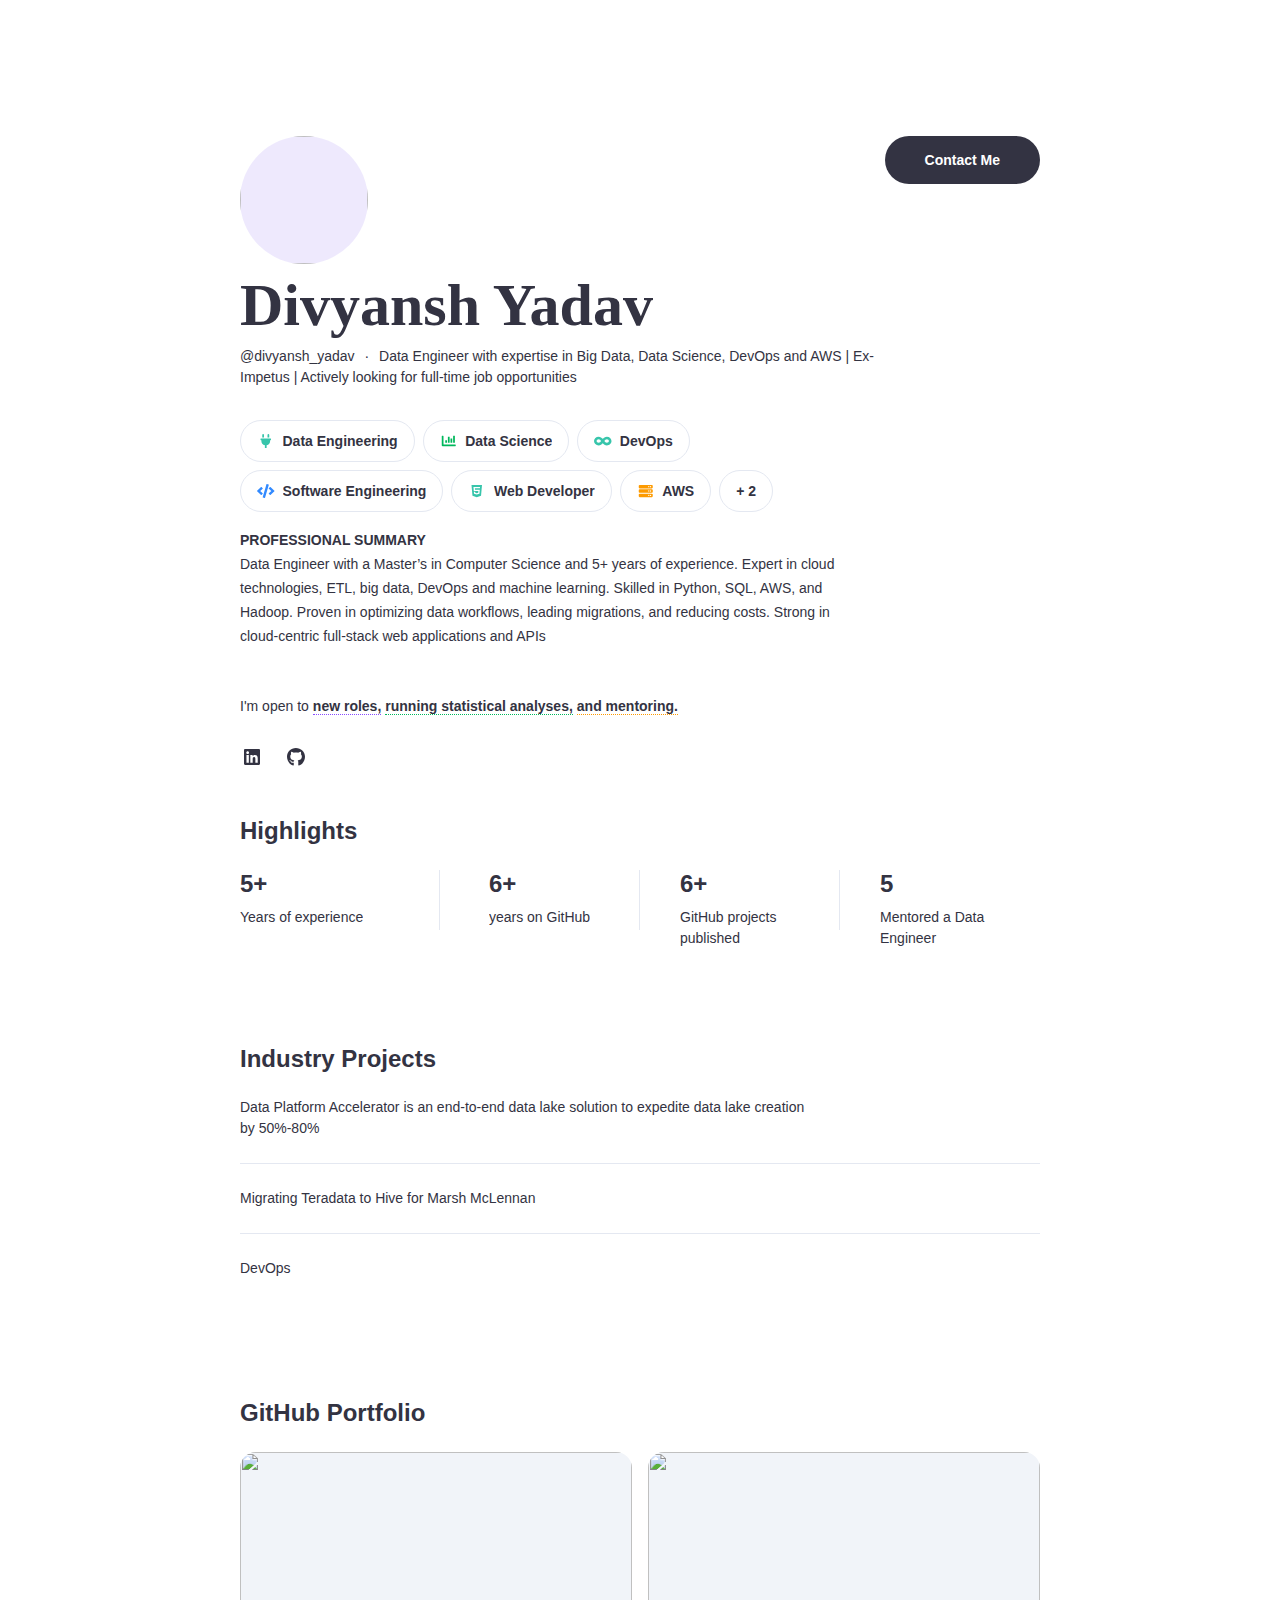
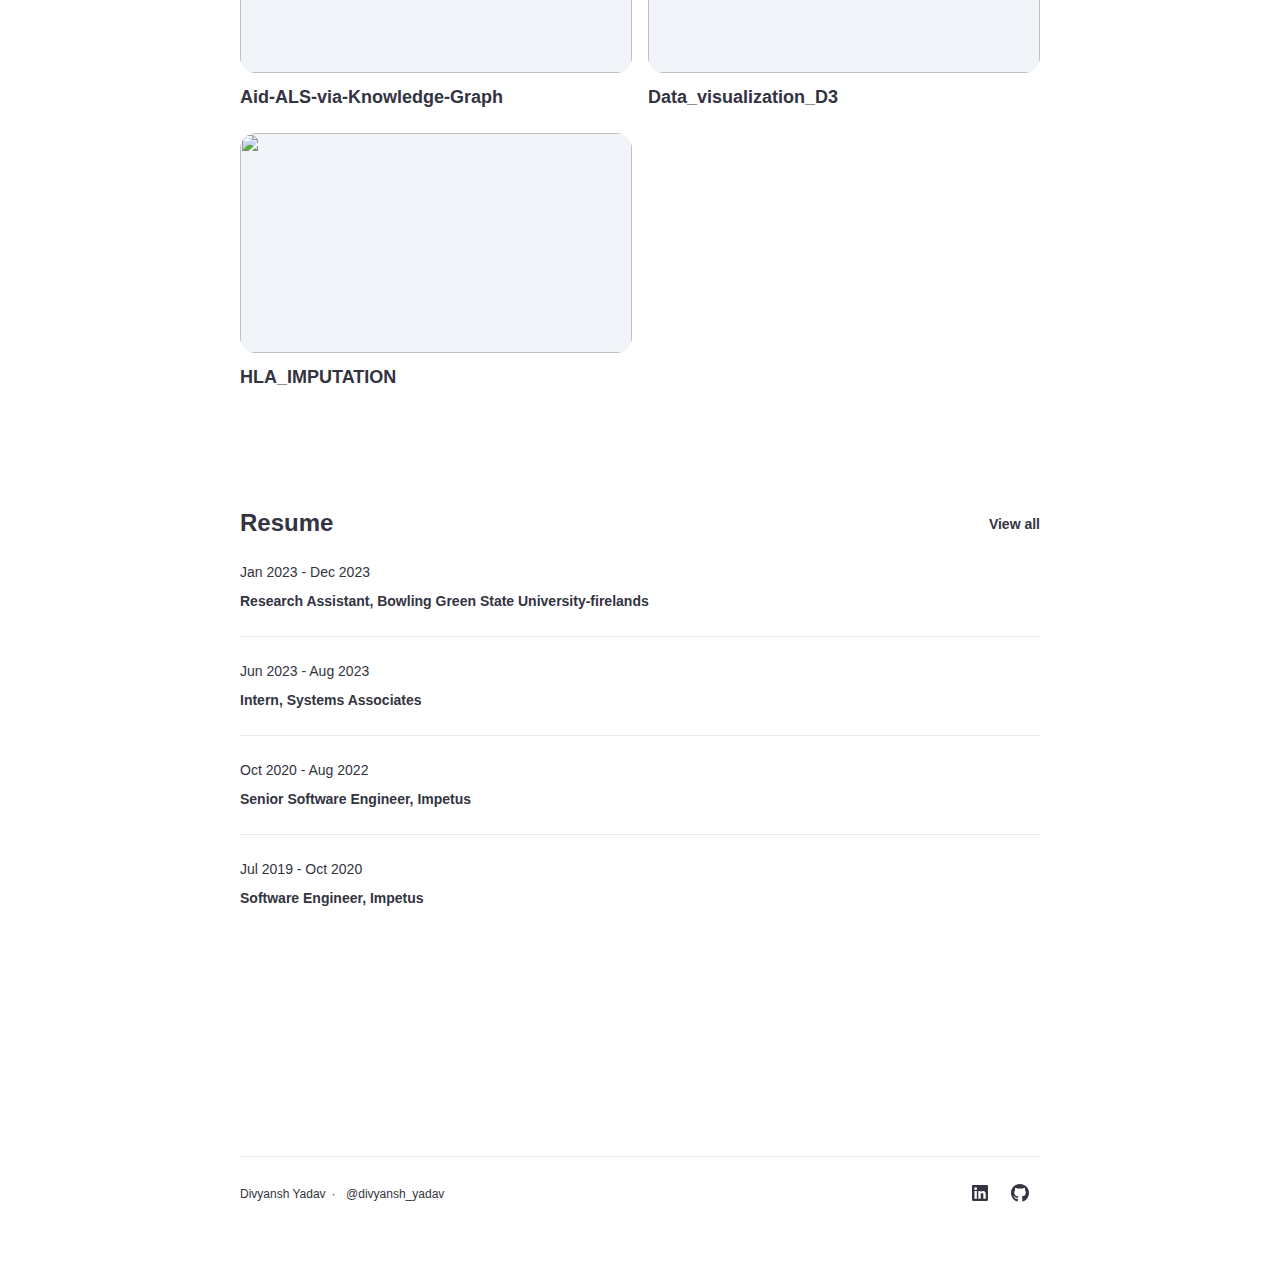
==== commit 06891401: "Update index.html" ====
--- a/index.html
+++ b/index.html
@@ -628,7 +628,7 @@
     <div class="d-flex flex-column">
       <strong class="h1">5+</strong>
       <div class="mt-2 line-clamp-4">
-        Scalable Services Written
+        Years of experience
       </div>
     </div>
   </div>
@@ -646,7 +646,7 @@
 <div class="grid-item d-flex tw-text-template-text">
   <div class="d-flex w-100 grid-summary-text">
     <div class="d-flex flex-column">
-      <strong class="h1">4+</strong>
+      <strong class="h1">6+</strong>
       <div class="mt-2 line-clamp-4">
         GitHub projects published
       </div>
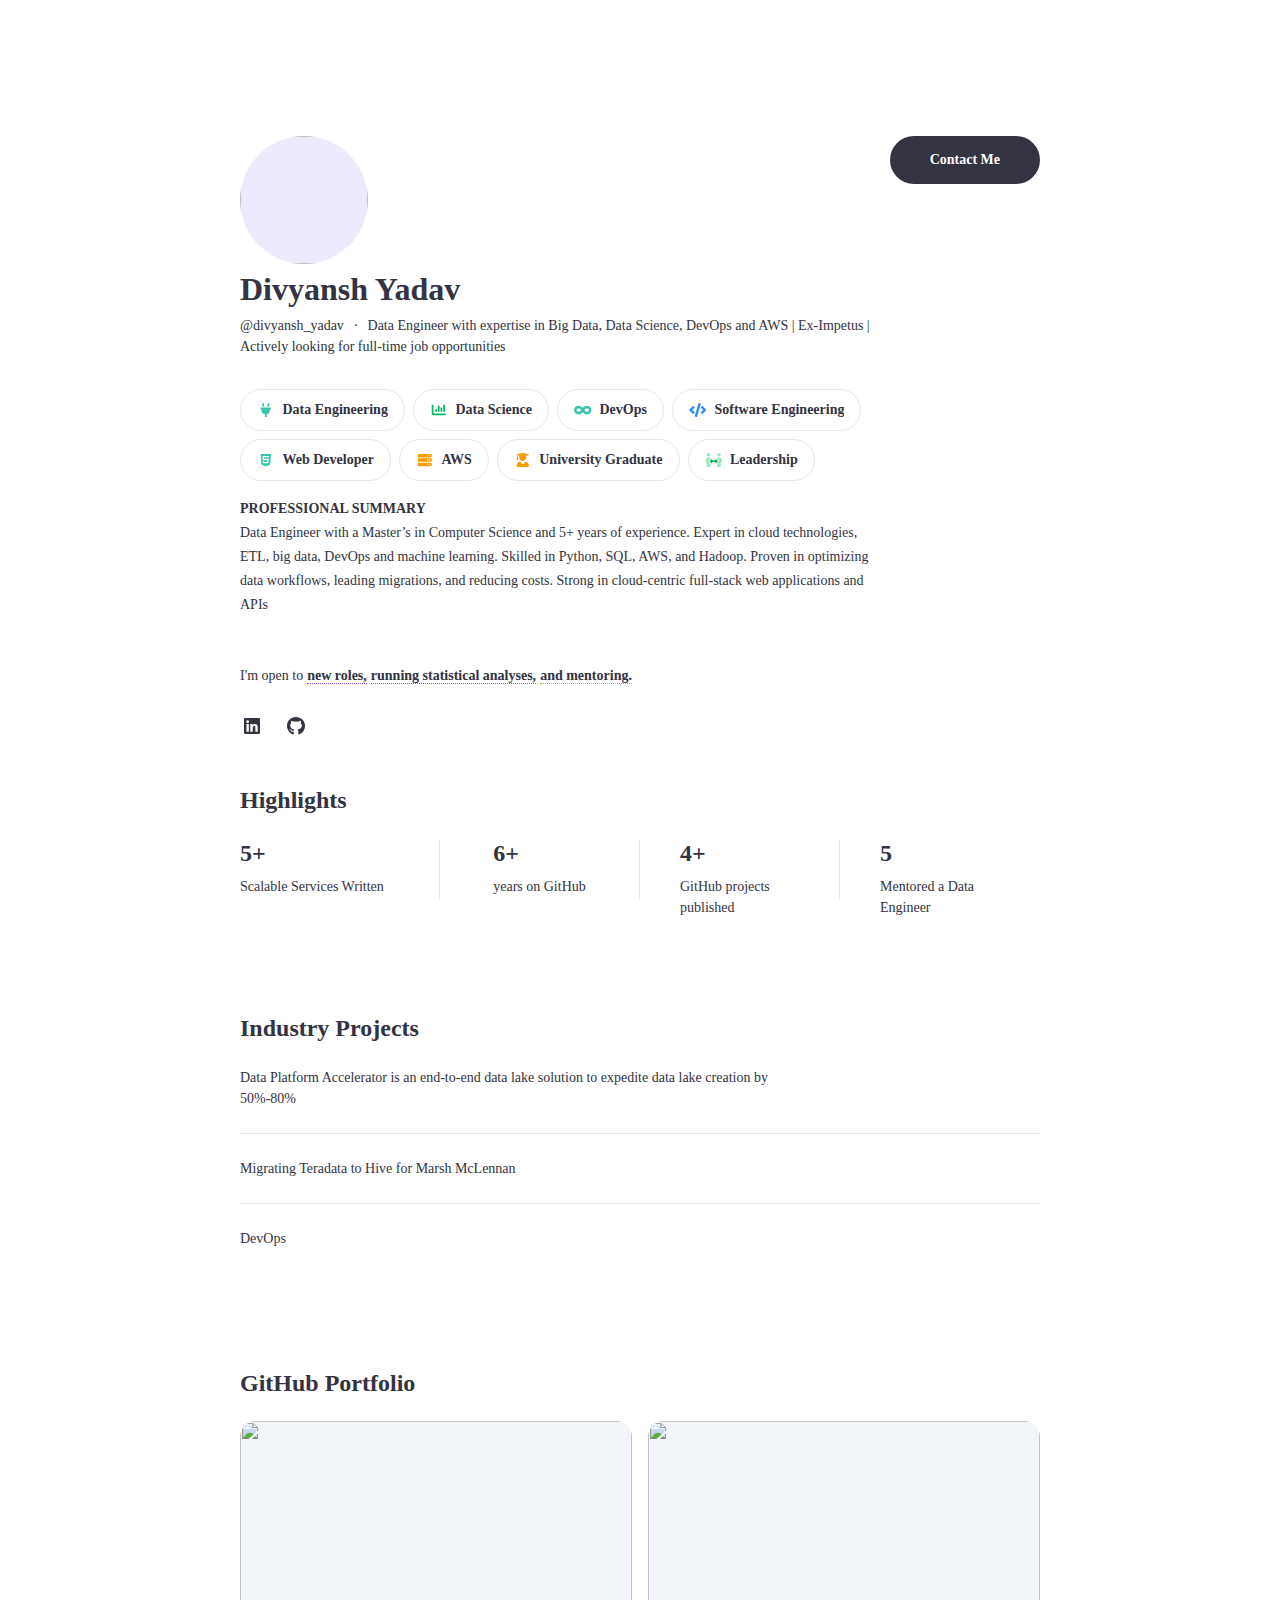
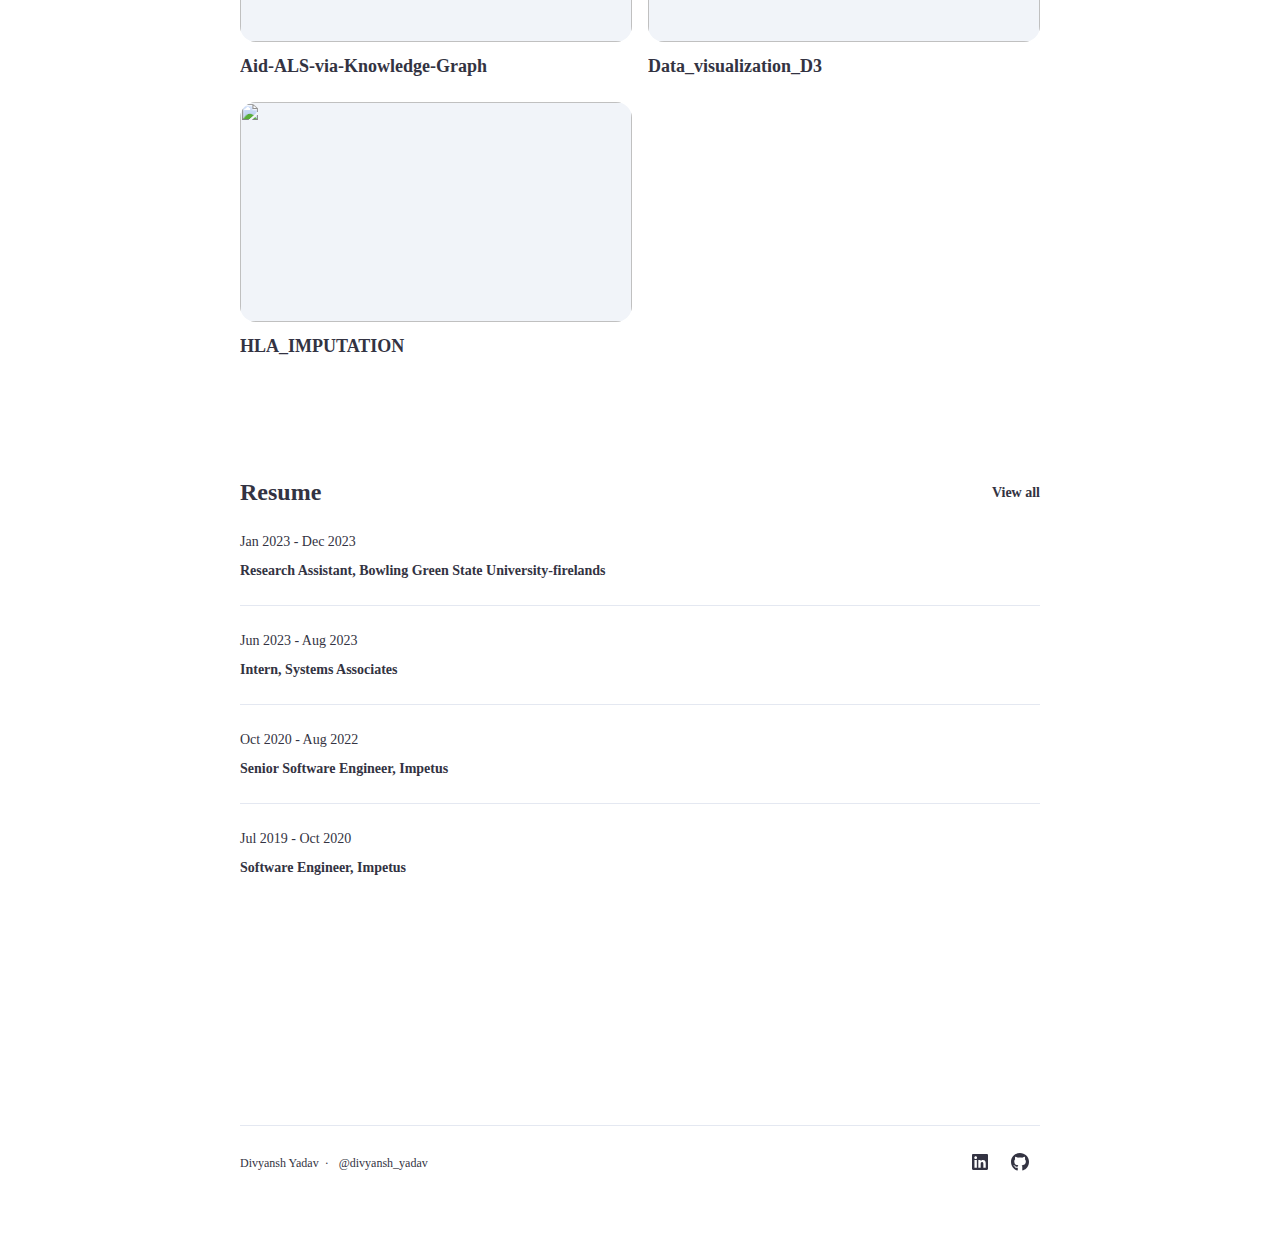
==== commit a5312780: "Update index.html" ====
--- a/index.html
+++ b/index.html
@@ -1,3 +1,4 @@
+
 <!DOCTYPE html>
 <!-- saved from url=(0039)https://www.polywork.com/divyansh_yadav -->
 <html lang="en" class="ui-fonts"><head><meta http-equiv="Content-Type" content="text/html; charset=UTF-8"><script src="./portfolio_files/sdk.js" async="" crossorigin="anonymous"></script><script async="" src="./portfolio_files/fbevents.js"></script><script type="text/javascript" async="" src="./portfolio_files/insight.min.js"></script><style type="text/css">.turbo-progress-bar {
@@ -14,57 +15,57 @@
   transform: translate3d(0, 0, 0);
 }
 </style><style id="stndz-style5">.smallAdvertisments, .small_ad, .small_ad_bg, .small_ads, .smallad, .smalladblock, .smallads, .smalladscontainer, .smallsponsorad, .smart-ad, .smartAd, .smartad, .smn-new-gpt-ad, .snhb-ads-en, .snippet-ad, .snoadrotatewidgetwrap, .speakol-widget, .spinAdvert, .splashy-ad-container, .spon_link, .sponadbox, .sponlinkbox, .spons-link, .spons-wrap, .sponsBox, .sponsLinks, .sponsWrap, .sponsbox, .sponser-link, .sponserLink, .sponslink, .sponsor-ads, .sponsor-area, .sponsor-block, .sponsor-bottom, .sponsor-box, .sponsor-btns, .sponsor-inner, .sponsor-left, .sponsor-link, .sponsor-links, .sponsor-popup, .sponsor-post, .sponsor-right, .sponsor-spot, .sponsor-text, .sponsor-text-container, .sponsor-wrap, .sponsorAd, .sponsorArea, .sponsorBlock, .sponsorBottom, .sponsorBox, .sponsorFooter, .sponsorFooter-container, .sponsorLabel, .sponsorLink, .sponsorLinks, .sponsorPanel, .sponsorPost, .sponsorPostWrap, .sponsorStrip, .sponsorText, .sponsorTitle, .sponsorTxt, .sponsor_ad, .sponsor_ad1, .sponsor_ad2, .sponsor_ad_area, .sponsor_ad_section, .sponsor_area, .sponsor_bar, .sponsor_block, .sponsor_columns, .sponsor_div, .sponsor_footer, .sponsor_image, .sponsor_label, .sponsor_line, .sponsor_links, .sponsor_logo, .sponsor_placement, .sponsor_popup, .sponsor_post, .sponsor_units, .sponsorad, .sponsoradlabel, .sponsorads, .sponsoradtitle, .sponsored-ad, .sponsored-ad-container, .sponsored-ad-label, .sponsored-add, .sponsored-ads, .sponsored-article, .sponsored-article-item, .sponsored-article-widget, .sponsored-block, .sponsored-buttons, .sponsored-container, .sponsored-container-bottom, .sponsored-content, .sponsored-default, .sponsored-display-ad, .sponsored-header, .sponsored-link, .sponsored-links, .sponsored-post, .sponsored-post-container, .sponsored-result, .sponsored-results, .sponsored-right, .sponsored-slot, .sponsored-tag, .sponsored-text, .sponsored-top, .sponsored-widget, .sponsoredAd, .sponsoredAds, .sponsoredBanners, .sponsoredBar, .sponsoredBottom, .sponsoredBox, .sponsoredContent, .sponsoredEntry, .sponsoredFeature, .sponsoredInfo, .sponsoredInner, .sponsoredItem, .sponsoredLabel, .sponsoredLeft, .sponsoredLink, .sponsoredLinks, .sponsoredLinks2, .sponsoredLinksBox, .sponsoredListing, .sponsoredProduct, .sponsoredResults, .sponsoredSearch, .sponsoredTop, .sponsored_ad, .sponsored_ads, .sponsored_bar_text, .sponsored_box, .sponsored_by, .sponsored_link, .sponsored_links, .sponsored_links2, .sponsored_links_box, .sponsored_links_container, .sponsored_links_section, .sponsored_post, .sponsored_result, .sponsored_results, .sponsored_sidepanel, .sponsored_ss, .sponsored_text, .sponsored_title, .sponsored_well, .sponsoredby, .sponsoredlink, .sponsoredlinks, .sponsoredresults, .sponsorheader, .sponsoringbanner, .sponsorlink, .sponsorlink2, .sponsormsg, .sponsors-advertisment, .sponsors-box, .sponsors-footer, .sponsors-module, .sponsors-widget, .sponsorsBanners, .sponsors_box_container, .sponsors_links, .sponsors_spacer, .sponsorsbanner, .sponsorsbig, .sponsorship-banner-bottom, .sponsorship-box, .sponsorship-chrome, .sponsorship-container, .sponsorship-leaderboard, .sponsorshipContainer, .sponsorship_ad, .sponsorshipbox, .sponsorwrapper, .sponstitle, .sponstop, .spot-ad, .spotim-amp-list-ad, .spotlight-ad, .spotlightAd, .spt-footer-ad, .sq_ad, .sqrd-ad-manager, .square-ad, .square-ad-1, .square-ad-container, .square-ad-pane, .square-ads, .square-advt, .square-adwrap, .square-sidebar-ad, .square-sponsorship, .squareAd, .squareAdWrap, .squareAdd, .squareAddtwo, .squareAds, .square_ad, .squaread, .squaread-container, .squareadMain, .squareads, .squared_ad, .squirrel_widget, .sr-adsense, .sr-advert, .sraAdvert, .srp-sidebar-ads, .ssp-advert, .standalonead, .standard-ad-container, .standard_ad_slot, .static-ad, .staticAd, .static_mpu_wrap, .staticad, .sterra-ad, .stick-ad-container, .stickad, .sticky-ad, .sticky-ad-bottom, .sticky-ad-container, .sticky-ad-footer, .sticky-ad-header, .sticky-ad-wrapper, .sticky-ads, .sticky-ads-container, .sticky-ads-content, .sticky-adsense, .sticky-advert-widget, .sticky-bottom-ad, .sticky-footer-ad, .sticky-footer-ad-container, .sticky-navbar-ad-container, .sticky-rail-ad-container, .sticky-side-ad, .sticky-sidebar-ad, .sticky-top-ad-wrap, .stickyAd, .stickyAdWrapper, .stickyAdsGroup, .stickyContainerMpu, .stickyRailAd, .sticky_ad_sidebar, .sticky_ad_wrapper, .sticky_ads, .stickyad, .stickyads, .stickyadv, .stky-ad-footer, .stm-ad-player, .stmAdHeightWidget, .stock_ad, .stocks-ad-tag, .store-ads, .story-ad, .story-ad-container, .story-ad-right, .story-inline-advert, .storyAd, .storyAdvert, .story__top__ad, .story_ad_div, .story_body_advert, .storyad, .storyad300, .storyadHolderAfterLoad, .stpro_ads, .str-top-ad, .strack_bnr, .strawberry-ads, .strawberry-ads__pretty-container, .stream-ad, .streamAd, .strip-ad, .stripad, .sub-ad, .subAdBannerArea, .subAdBannerHeader, .subNavAd, .subad, .subheader_adsense, .submenu_ad, .subnav-ad-layout, .subnav-ad-wrapper, .subscribeAd, .subscriber-ad, .subscribox-ad, .sudoku-ad, .sugarad, .suggAd, .super-ad, .superbanner-adcontent, .support_ad, .tabAd, .tabAds, .tab_ad, .tab_ad_area, .table-ad, .tableAd1, .tablet-ad, .taboola-above-article, .taboola-above-article-thumbnails, .taboola-ad, .taboola-block, .taboola-general, .taboola-in-plug-wrap, .taboola-item, .taboola-widget, .taboolaArticle, .taboolaHeight, .taboola__container, .taboola_blk, .taboola_container, .taboola_lhs, .tadm_ad_unit, .takeover-ad, .tallAdvert, .tallad, .tbboxad, .tc-adbanner, .tc_ad, .tc_ad_unit, .tcf-ad, .td-a-ad, .td-a-rec-id-custom_ad_1, .td-a-rec-id-custom_ad_2, .td-a-rec-id-custom_ad_3, .td-a-rec-id-custom_ad_4, .td-a-rec-id-custom_ad_5, .td-ad, .td-ad-m, .td-ad-p, .td-ad-tp, .td-adspot-title, .td-sponsor-title, .tdAdHeader, .td_ad, .td_footer_ads, .td_left_widget_ad, .td_leftads, .td_reklama_bottom, .td_reklama_top, .td_spotlight_ads, .teaser--advertorial, .teaser-ad, .teaser-advertisement, .teaser-sponsor, .teaserAd, .teaserAdContainer, .teaserAdHeadline, .teaser_ad, .templates_ad_placement, .test-adsense, .testAd-holder, .text-ad-sitewide, .text-ad-top, .text-advertisement, .text-panel-ad, .text-sponsor, .textAd3, .textAdBlock, .textAdBox, .textAds, .textLinkAd, .textSponsor, .text_ad_title, .text_ad_website, .text_ads_2, .text_ads_wrapper, .text_adv, .textad, .textadContainer, .textadbox, .textadlink, .textadscontainer, .textadsds, .textadsfoot, .textadtext, .textlinkads, .th-ad, .thb_ad_before_header, .thb_ad_header, .theAdvert, .theads, .theleftad, .themonic-ad1, .themonic-ad2, .themonic-ad3, .themonic-ad6, .third-party-ad, .thumb-ads, .thumb_ad, .thumbnailad, .thumbs-adv, .thumbs-adv-holder, .tile--ad, .tile-ad, .tile-ad-container, .tile-advert, .tileAdContainer, .tileAdWrap, .tileAds, .tile_AdBanner, .tile_ad, .tile_ad_container, .tips_advertisement, .title-ad, .tl-ad-container, .tmiads, .tmo-ad, .tmo-ad-ezoic, .tncls_ad, .tncls_ad_250, .tncls_ad_300, .tnt-ads, .tnt-ads-container, .tnt-dmp-reactive, .tnw-ad, .toaster-ad, .toolkit-ad-shell, .top-300-ad, .top-ad, .top-ad-728, .top-ad-970x90, .top-ad-anchor, .top-ad-area, .top-ad-banner-wrapper, .top-ad-bloc, .top-ad-block, .top-ad-center, .top-ad-container, .top-ad-content, .top-ad-deck, .top-ad-desktop, .top-ad-div, .top-ad-horizontal, .top-ad-inside, .top-ad-module, .top-ad-recirc, .top-ad-right, .top-ad-sidebar, .top-ad-slot, .top-ad-space, .top-ad-sticky, .top-ad-unit, .top-ad-wrap, .top-ad-wrapper, .top-ad-zone, .top-ad1, .top-ad__sticky-wrapper, .top-adbox, .top-ads, .top-ads-amp, .top-ads-block, .top-ads-bottom-bar, .top-ads-container, .top-ads-mobile, .top-ads-wrapper, .top-adsense, .top-adsense-banner, .top-adspace, .top-adv, .top-adv-container, .top-adverbox, .top-advert, .top-advertisement, .top-banner-468, .top-banner-ad, .top-banner-ad-container, .top-banner-ad-wrapper, .top-banner-add, .top-banner-ads, .top-banner-advert, .top-bar-ad-related, .top-box-right-ad, .top-content-adplace, .top-dfp-wrapper, .top-fixed-ad, .top-half-page-ad, .top-header-ad, .top-header-ad1, .top-horiz-ad, .top-horizontal-ad, .top-item-ad, .top-leaderboard-ad, .top-left-ad, .top-menu-ads, .top-post-ad, .top-post-ads, .top-right-ad, .top-side-advertisement, .top-sidebar-ad, .top-sidebar-adbox, .top-site-ad, .top-sponsored-header, .top-story-ad, .top-topics__ad, .top-wide-ad-container, .top.ad, .top250Ad, .top300ad, .topAD, .topAd, .topAd728x90, .topAdBanner, .topAdBar, .topAdBlock, .topAdCenter, .topAdContainer, .topAdIn, .topAdLeft, .topAdRight, .topAdSpacer, .topAdWrap, .topAdWrapper, .topAdd, .topAds, .topAdsWrappper, .topAdvBox, .topAdvert, .topAdvertisement, .topAdvertistemt, .topAdverts, .topAlertAds, .topArtAd, .topArticleAds, .topBannerAd, .topBarAd, .topBoxAdvertisement, .topLeaderboardAd, .topRightAd, .top_Ad, .top__ad, .top_ad, .top_ad1, .top_ad_728, .top_ad_728_90, .top_ad_banner, .top_ad_big, .top_ad_disclaimer, .top_ad_div, .top_ad_holder, .top_ad_inner, .top_ad_label, .top_ad_list, .top_ad_long, .top_ad_post, .top_ad_responsive, .top_ad_seperate, .top_ad_short, .top_ad_wrap, .top_ad_wrapper, .top_adbox1, .top_adbox2, .top_adh, .top_ads, .top_ads_container, .top_adsense, .top_adspace, .top_adv, .top_adv_content, .top_advert, .top_advertisement, .top_advertising_lb, .top_advertizing_cnt, .top_bar_ad, .top_big_ads, .top_container_ad, .top_corner_ad, .top_head_ads, .top_header_ad, .top_header_ad_inner, .top_right_ad, .top_rightad, .top_side_adv, .top_sponsor, .topad-area, .topad-bar, .topad-bg, .topad1, .topad2, .topadbar, .topadblock, .topadbox, .topadcont, .topadrow, .topads, .topads-spacer, .topadsbx, .topadsection, .topadspace, .topadspot, .topadtara, .topadtxt, .topadvert, .topbannerAd, .topbar-ad-parent, .topbar-ad-unit, .topboardads, .topright_ad, .topside_ad, .topsidebarad, .tout-ad, .tout-ad-embed, .tower-ad, .tower-ad-abs, .tower-ad-b, .tower-ad-wrapper, .tower-ads-container, .towerAd, .towerAdLeft, .towerAds, .tower_ad, .tower_ad_desktop, .tower_ad_disclaimer, .towerad, .tp-ad-label, .tp_ads, .tpd-banner-ad-container, .tpd-banner-desktop, .tpd-box-ad-d, .trb_taboola, .trc-content-sponsored, .trc-content-sponsoredUB, .trc_excludable, .trc_rbox, .trc_rbox_border_elm, .trc_rbox_div, .trc_related_container, .trend-card-advert, .trend-card-advert__title, .tsm-ad, .tt_ads, .ttb_adv_bg, .tw-adv-gpt, .txt_ads, .txtad_area, .txtadbox, .txtadvertise, .type-ad, .u-ads, .u-lazy-ad-wrapper, .udn-ads, .ue-c-ad, .ult_vp_videoPlayerAD, .under-header-ad, .under-player-ad, .under-player-ads, .under_ads, .underplayer__ad, .uniAdBox, .uniAds, .unionAd, .unit-ad, .unspoken-adplace, .upper-ad-box, .upper-ad-space, .upper_ad, .upx-ad-placeholder, .us_ad, .uvs-ad-full-width, .vadvert, .van_taboola, .van_vid_carousel, .variable-ad, .variableHeightAd, .vce-ad-below-header, .vce-ad-container, .vce-header-ads, .vce_adsense_expand, .vce_adsense_widget, .vce_adsense_wrapper, .vdvwad, .vert-ad, .vert-ads, .vertad, .vertical-ad, .vertical-ads, .vertical-adsense, .vertical-trending-ads, .verticalAd, .verticalAdText, .vertical_ad, .vertical_ads, .verticalad, .vf-ad-comments, .vf-conversation-starter__ad, .vf-promo-gtag, .vf3-conversations-list__promo, .vi-sticky-ad, .video--container--aniview, .video-ad, .video-ad-bottom, .video-ad-container, .video-ad-content, .video-ads, .video-ads-container, .video-ads-grid, .video-ads-wrapper, .video-adv, .video-advert, .video-archive-ad, .video-boxad, .video-page__adv, .video-right-ad, .video-right-ads, .video-side__adv_title, .videoAd-wrapper, .videoAd300, .videoBoxAd, .videoOverAd300, .videoOverAdSmall, .videoPauseAd, .videoSideAds, .video_ad, .video_ads, .videoad, .videoad-base, .videoad2, .videos-ad, .videos-ad-wrap, .vidible-wrapper, .view-Advertisment, .view-ad, .view-ads, .view-advertisement, .view-advertisements, .view-advertorials, .view-adverts, .view-article-inner-ads, .view-homepage-center-ads, .view-id-Advertisment, .view-id-ads, .view-id-advertisement, .view-image-ads, .view-site-ads, .view_ad, .views-field-field-ad, .visibleAd, .vjs-ad-iframe, .vjs-ad-overlay, .vjs-ima3-ad-container, .vjs-marker-ad, .vjs-overlay.size-300x250, .vl-ad-item, .vl-advertisment, .vl-header-ads, .vlog-ad, .vm-ad-horizontal, .vmag_medium_ad, .vodl-ad__bigsizebanner, .vpnad, .vs-advert-300x250, .vsw-ads, .vswAdContainer, .vuukle-ad-block, .vuukle-ads, .vw-header__ads, .w-ad-box, .w-content--ad, .wAdvert, .w_AdExternal, .w_ad, .waf-ad, .wahAd, .wahAdRight, .waldo-display-unit, .waldo-placeholder, .waldo-placeholder-bottom, .wall-ads-control, .wall-ads-left, .wall-ads-right, .wallAd, .wall_ad, .wallad, .wcAd, .wcfAdLocation, .wd-adunit, .wdca_ad_item, .wdca_custom_ad, .wdt_ads, .weatherad, .web_ads, .webadvert-container, .webpart-wrap-advert, .website-ad-space, .well-ad, .werbungAd, .wfb-ad, .wg-ad-square, .wh-advert, .wh_ad, .wh_ad_inner, .when-show-ads, .wide-ad, .wide-ad-container, .wide-ad-new-layout, .wide-ad-outer, .wide-ads-container, .wide-advert, .wide-footer-ad, .wide-header-ad, .wide-skyscraper-ad, .wideAd, .wideAdTable, .widePageAd, .wide_ad, .wide_adBox_footer, .wide_ad_unit, .wide_ad_unit_top, .wide_ads, .wide_google_ads, .wide_grey_ad_box, .wide_sponsors, .widead, .wideadbox, .widget--ad, .widget--ajdg_bnnrwidgets, .widget--local-ads, .widget-300x250ad, .widget-ad, .widget-ad-codes, .widget-ad-image, .widget-ad-script, .widget-ad-sky, .widget-ad-zone, .widget-ad300x250, .widget-adcode, .widget-ads, .widget-adsense, .widget-adv, .widget-advads-ad-widget, .widget-advert-970, .widget-advertisement, .widget-dfp, .widget-group-Ads, .widget-highlight-ads, .widget-sponsor, .widget-sponsor--container, .widget-text-ad, .widget1-ad, .widget10-ad, .widget4-ad, .widget6-ad, .widget7-ad, .widgetAD, .widgetAds, .widgetContentIfrWrapperAd, .widgetSponsors, .widget_300x250_advertisement, .widget_abn_admanager_sidestealer, .widget_ad, .widget_ad-widget, .widget_ad125, .widget_ad300, .widget_ad_300, .widget_ad_boxes_widget, .widget_ad_layers_ad_widget, .widget_ad_rotator, .widget_ad_widget, .widget_adace_ads_widget, .widget_admanagerwidget, .widget_adrotate_widgets, .widget_ads, .widget_ads_entries, .widget_ads_widget, .widget_adsblock, .widget_adsensem, .widget_adsensewidget, .widget_adsingle, .widget_adswidget1-quick-adsense, .widget_adswidget2-quick-adsense, .widget_adswidget3-quick-adsense, .widget_adv_location, .widget_adv_text, .widget_advads_ad_widget, .widget_advert, .widget_advert_content, .widget_advert_widget, .widget_advertisement, .widget_advertisements, .widget_advertisment, .widget_advwidget, .widget_alaya_ad, .widget_arvins_ad_randomizer, .widget_awaken_pro_medium_rectangle_ad, .widget_better-ads, .widget_com_ad_widget, .widget_core_ads_desk, .widget_cpxadvert_widgets, .widget_customad_widget, .widget_customadvertising, .widget_dfp, .widget_doubleclick_widget, .widget_ep_rotating_ad_widget, .widget_epcl_ads_fluid, .widget_evolve_ad_gpt_widget, .widget_html_snippet_ad_widget, .widget_ima_ads, .widget_ione-dart-ad, .widget_ipm_sidebar_ad, .widget_island_ad, .widget_joblo_complex_ad, .widget_long_ads_widget, .widget_newspack-ads-widget, .widget_njads_single_widget, .widget_openxwpwidget, .widget_plugrush_widget, .widget_pmc-ads-widget, .widget_quads_ads_widget, .widget_rdc_ad_widget, .widget_sej_sidebar_ad, .widget_sidebar_adrotate_tedo_single_widget, .widget_sidebaradwidget, .widget_singlead, .widget_sponsored_content, .widget_supermag_ad, .widget_supernews_ad, .widget_taboola, .widget_text_adsense, .widget_themoneytizer_widget, .widget_thesun_dfp_ad_widget, .widget_tt_ads_widget, .widget_viral_advertisement, .widget_wp-bannerize-widget, .widget_wp_ads_gpt_widget, .widget_wp_insert_ad_widget, .widget_wpex_advertisement, .widget_wpstealthads_widget, .widgetads, .width-ad-slug, .wikia-ad, .wio-xbanner, .worldplus-ad, .wp-ads-target, .wp-block-ad-slot, .wp-block-gamurs-ad, .wp-block-tpd-block-tpd-ads, .wp125ad, .wp125ad_2, .wp_bannerize, .wp_bannerize_banner_box, .wp_bannerize_container, .wpadcenter-ad-container, .wpadvert, .wpd-advertisement, .wpex-ads-widget, .wppaszone, .wps-player-wrap, .wpvqgr-a-d-s, .wpx-bannerize, .wpx_bannerize, .wpx_bannerize_banner_box, .wrap-ad, .wrap-ads, .wrap_boxad, .wrapad, .wrapper-ad, .wrapper-header-ad-slot, .wrapper_ad, .wrapper_advertisement, .wrapperad, .ww_ads_banner_wrapper, .xeiro-ads, .xmlad, .xpot-horizontal, .y-ads, .y-ads-wide, .yaAds, .yad-sponsored, .yahooAd, .yahooAds, .yahoo_ad, .yahoo_ads, .yahooad, .yahooads, .yan-sponsored, .zerg-widget, .zerg-widgets, .zergnet, .zergnet-holder, .zergnet-row, .zergnet-unit, .zergnet-widget, .zergnet-widget-container, .zergnet-widget__header, .zergnet-widget__subtitle, .zergnet__container, .zeus-ad, .zeusAdWrapper, .zeusAd__container, .zmgad-full-width, .zmgad-right-rail, .zone-advertisement, .zoneAds, .zox-post-ad-wrap, .zox-post-bot-ad, .zox-widget-side-ad, .zox_ad_widget, .zox_adv_widget, AD-SLOT, AD-TRIPLE-BOX, AMP-AD, DFP-AD, [class^="adDisplay-module"], [class^="amp-ad-"], [class^="div-gpt-ad"], [class^="s2nPlayer"], [class^="tile-picker__CitrusBannerContainer-sc-"], [data-ad-cls], [data-ad-manager-id], [data-ad-module], [data-ad-name], [data-ad-width], [data-adblockkey], [data-adbridg-ad-class], [data-adshim], [data-advadstrackid], [data-block-type="ad"], [data-css-class="dfp-inarticle"], [data-d-ad-id], [data-desktop-ad-id], [data-dynamic-ads], [data-ez-name], [data-freestar-ad][id], [data-id^="div-gpt-ad"], [data-m-ad-id], [data-mobile-ad-id], [data-name="adaptiveConstructorAd"], [data-rc-widget], [data-revive-zoneid] > iframe, [data-role="tile-ads-module"], [data-template-type="nativead"], [data-testid="adBanner-wrapper"], [data-testid="ad_testID"], [data-type="ad-vertical"], [data-wpas-zoneid], [href="//sexcams.plus/"], [href="https://jdrucker.com/gold"] > img, [href="https://masstortfinancing.com"] img, [href="https://ourgoldguy.com/contact/"] img, [href="https://www.masstortfinancing.com/"] > img, [href^="http://clicks.totemcash.com/"], [href^="http://mypillow.com/"] > img, [href^="http://www.mypillow.com/"] > img, [href^="https://ad.admitad.com/"], [href^="https://affiliate.fastcomet.com/"] > img, [href^="https://antiagingbed.com/discount/"] > img, [href^="https://awbbjmp.com/"], [href^="https://charmingdatings.life/"], [href^="https://clicks.affstrack.com/"] > img, [href^="https://cpa.10kfreesilver.com/"], [href^="https://freecourseweb.com/"] > .sitefriend, [href^="https://glersakr.com/"], [href^="https://go.xlrdr.com"], [href^="https://goldcometals.com/clk.trk"], [href^="https://ilovemyfreedoms.com/landing-"], [href^="https://istlnkcl.com/"], [href^="https://join.girlsoutwest.com/"], [href^="https://join.playboyplus.com/track/"], [href^="https://join3.bannedsextapes.com"], [href^="https://mylead.global/stl/"] > img, [href^="https://mypatriotsupply.com/"] > img, [href^="https://mypillow.com/"] > img, [href^="https://mystore.com/"] > img, [href^="https://noqreport.com/"] > img, [href^="https://optimizedelite.com/"] > img, [href^="https://rapidgator.net/article/premium/ref/"], [href^="https://routewebtk.com/"], [href^="https://shiftnetwork.infusionsoft.com/go/"] > img, [href^="https://track.aftrk1.com/"], [href^="https://track.fiverr.com/visit/"] > img, [href^="https://turtlebids.irauctions.com/"] img, [href^="https://v.investologic.co.uk/"], [href^="https://wct.link/click?"], [href^="https://www.avantlink.com/click.php"] img, [href^="https://www.brighteonstore.com/products/"] img, [href^="https://www.cloudways.com/en/?id"], [href^="https://www.herbanomic.com/"] > img, [href^="https://www.hostg.xyz/"] > img, [href^="https://www.mypatriotsupply.com/"] > img, [href^="https://www.mypillow.com/"] > img, [href^="https://www.profitablegatecpm.com/"], [href^="https://www.reimageplus.com/"], [href^="https://www.restoro.com/"], [href^="https://www.targetingpartner.com/"], [href^="https://zone.gotrackier.com/"], [href^="https://zstacklife.com/"] img, [id^="ad-wrap-"], [id^="ad_sky"], [id^="ad_slider"], [id^="div-gpt-ad"], [id^="section-ad-banner"], [name^="google_ads_iframe"], [onclick*="content.ad/"], [onclick^="location.href='https://1337x.vpnonly.site/"], a-ad, a[data-href^="http://ads.trafficjunky.net/"], a[data-obtrack^="http://paid.outbrain.com/network/redir?"], a[data-oburl^="https://paid.outbrain.com/network/redir?"], a[data-redirect^="https://paid.outbrain.com/network/redir?"], a[data-url^="http://paid.outbrain.com/network/redir?"] + .author, a[data-widget-outbrain-redirect^="http://paid.outbrain.com/network/redir?"], a[href*="&maxads="], a[href*=".adsrv.eacdn.com/"], a[href*=".cfm?domain="][href*="&fp="], a[href*=".engine.adglare.net/"], a[href*=".foxqck.com/"], a[href*=".g2afse.com/"], a[href*="//daichoho.com/"], a[href*="//jjgirls.com/sex/Chaturbate"], a[href*="/jump/next.php?r="], a[href^=" https://www.friendlyduck.com/AF_"], a[href^="//go.eabids.com/"], a[href^="//s.st1net.com/splash.php"], a[href^="//s.zlinkd.com/"], a[href^="//startgaming.net/tienda/" i], a[href^="http://adultfriendfinder.com/go/"], a[href^="http://annulmentequitycereals.com/"], a[href^="http://avthelkp.net/"], a[href^="http://bongacams.com/track?"], a[href^="http://cam4com.go2cloud.org/aff_c?"], a[href^="http://coefficienttolerategravel.com/"], a[href^="http://com-1.pro/"], a[href^="http://deskfrontfreely.com/"], a[href^="http://dragfault.com/"], a[href^="http://dragnag.com/"], a[href^="http://eighteenderived.com/"], a[href^="http://eslp34af.click/"], a[href^="http://guestblackmail.com/"], a[href^="http://handgripvegetationhols.com/"], a[href^="http://li.blogtrottr.com/click?"], a[href^="http://muzzlematrix.com/"], a[href^="http://naggingirresponsible.com/"], a[href^="http://partners.etoro.com/"], a[href^="http://premonitioninventdisagree.com/"], a[href^="http://revolvemockerycopper.com/"], a[href^="http://stickingrepute.com/"], a[href^="http://tc.tradetracker.net/"] > img, a[href^="http://trk.globwo.online/"], a[href^="http://troopsassistedstupidity.com/"], a[href^="http://www.adultdvdempire.com/?partner_id="][href*="&utm_"], a[href^="http://www.adultempire.com/unlimited/promo?"][href*="&partner_id="], a[href^="http://www.friendlyduck.com/AF_"], a[href^="http://www.h4trck.com/"], a[href^="http://www.iyalc.com/"], a[href^="http://www.mrskin.com/tour"], a[href^="https://1betandgonow.com/"], a[href^="https://6-partner.com/"], a[href^="https://81ac.xyz/"], a[href^="https://a-ads.com/"], a[href^="https://a.adtng.com/"], a[href^="https://a.bestcontentfood.top/"], a[href^="https://a.bestcontentoperation.top/"], a[href^="https://a.bestcontentweb.top/"], a[href^="https://a.candyai.love/"], a[href^="https://a.medfoodhome.com/"], a[href^="https://a.medfoodsafety.com/"], a[href^="https://a2.adform.net/"], a[href^="https://ab.advertiserurl.com/aff/"], a[href^="https://activate-game.com/"], a[href^="https://ad.doubleclick.net/"], a[href^="https://ad.kubiccomps.icu/"], a[href^="https://ad.zanox.com/ppc/"] > img, a[href^="https://adclick.g.doubleclick.net/"], a[href^="https://ads.betfair.com/redirect.aspx?"], a[href^="https://ads.leovegas.com/"], a[href^="https://ads.planetwin365affiliate.com/"], a[href^="https://adultfriendfinder.com/go/"], a[href^="https://ak.hauchiwu.com/"], a[href^="https://ak.oalsauwy.net/"], a[href^="https://ak.psaltauw.net/"], a[href^="https://auesk.cfd/"], a[href^="https://ausoafab.net/"], a[href^="https://aweptjmp.com/"], a[href^="https://awptjmp.com/"], a[href^="https://banners.livepartners.com/"], a[href^="https://bc.game/"], a[href^="https://billing.purevpn.com/aff.php"] > img, a[href^="https://black77854.com/"], a[href^="https://bngprm.com/"], a[href^="https://bngpt.com/"], a[href^="https://bodelen.com/"], a[href^="https://bongacams10.com/track?"], a[href^="https://bongacams2.com/track?"], a[href^="https://bs.serving-sys.com"], a[href^="https://cam4com.go2cloud.org/"], a[href^="https://camfapr.com/landing/click/"], a[href^="https://cams.imagetwist.com/in/?track="], a[href^="https://chaturbate.com/in/?"], a[href^="https://chaturbate.jjgirls.com/?track="], a[href^="https://claring-loccelkin.com/"], a[href^="https://click.candyoffers.com/"], a[href^="https://click.dtiserv2.com/"], a[href^="https://click.hoolig.app/"], a[href^="https://click.linksynergy.com/fs-bin/"] > img, a[href^="https://clickadilla.com/"], a[href^="https://clickins.slixa.com/"], a[href^="https://clicks.pipaffiliates.com/"], a[href^="https://clixtrac.com/"], a[href^="https://combodef.com/"], a[href^="https://ctjdwm.com/"], a[href^="https://ctosrd.com/"], a[href^="https://datewhisper.life/"], a[href^="https://datingoffers30.info/"], a[href^="https://disobediencecalculatormaiden.com/"], a[href^="https://dl-protect.net/"], a[href^="https://eergortu.net/"], a[href^="https://engine.blueistheneworanges.com/"], a[href^="https://engine.flixtrial.com/"], a[href^="https://engine.phn.doublepimp.com/"], a[href^="https://explore-site.com/"], a[href^="https://fastestvpn.com/lifetime-special-deal?a_aid="], a[href^="https://fc.lc/ref/"], a[href^="https://financeads.net/tc.php?"], a[href^="https://gamingadlt.com/?offer="], a[href^="https://get-link.xyz/"], a[href^="https://get.surfshark.net/aff_c?"][href*="&aff_id="] > img, a[href^="https://getmatchedlocally.com/"], a[href^="https://getvideoz.click/"], a[href^="https://gml-grp.com/"], a[href^="https://go.admjmp.com"], a[href^="https://go.bushheel.com/"], a[href^="https://go.cmtaffiliates.com/"], a[href^="https://go.dmzjmp.com"], a[href^="https://go.etoro.com/"] > img, a[href^="https://go.goaserv.com/"], a[href^="https://go.grinsbest.com/"], a[href^="https://go.hpyjmp.com"], a[href^="https://go.hpyrdr.com/"], a[href^="https://go.markets.com/visit/?bta="], a[href^="https://go.mnaspm.com/"], a[href^="https://go.nordvpn.net/aff"] > img, a[href^="https://go.rmhfrtnd.com/"], a[href^="https://go.skinstrip.net"][href*="?campaignId="], a[href^="https://go.strpjmp.com/"], a[href^="https://go.tmrjmp.com"], a[href^="https://go.trackitalltheway.com/"], a[href^="https://go.xlirdr.com"], a[href^="https://go.xlivrdr.com"], a[href^="https://go.xlviiirdr.com"], a[href^="https://go.xlviirdr.com"], a[href^="https://go.xlvirdr.com"], a[href^="https://go.xtbaffiliates.com/"], a[href^="https://go.xxxiijmp.com"], a[href^="https://go.xxxijmp.com"], a[href^="https://go.xxxjmp.com"], a[href^="https://go.xxxvjmp.com/"], a[href^="https://golinks.work/"], a[href^="https://hot-growngames.life/"], a[href^="https://hotplaystime.life/"], a[href^="https://in.rabbtrk.com/"], a[href^="https://intenseaffiliates.com/redirect/"], a[href^="https://iqbroker.com/"][href*="?aff="], a[href^="https://ismlks.com/"], a[href^="https://italarizege.xyz/"], a[href^="https://itubego.com/video-downloader/?affid="], a[href^="https://jaxofuna.com/"], a[href^="https://join.dreamsexworld.com/"], a[href^="https://join.sexworld3d.com/track/"], a[href^="https://join.virtuallust3d.com/"], a[href^="https://join.virtualtaboo.com/track/"], a[href^="https://juicyads.in/"], a[href^="https://kiksajex.com/"], a[href^="https://l.hyenadata.com/"], a[href^="https://land.brazzersnetwork.com/landing/"], a[href^="https://landing.brazzersnetwork.com/"], a[href^="https://landing1.brazzersnetwork.com"], a[href^="https://lead1.pl/"], a[href^="https://leg.xyz/?track="], a[href^="https://lijavaxa.com/"], a[href^="https://linkboss.shop/"], a[href^="https://lnkxt.bannerator.com/"], a[href^="https://lobimax.com/"], a[href^="https://loboclick.com/"], a[href^="https://losingoldfry.com/"], a[href^="https://m.do.co/c/"] > img, a[href^="https://maymooth-stopic.com/"], a[href^="https://mediaserver.entainpartners.com/renderBanner.do?"], a[href^="https://mediaserver.gvcaffiliates.com/renderBanner.do?"], a[href^="https://mmwebhandler.aff-online.com/"], a[href^="https://myclick-2.com/"], a[href^="https://natour.naughtyamerica.com/track/"], a[href^="https://ndt5.net/"], a[href^="https://ngineet.cfd/"], a[href^="https://offhandpump.com/"], a[href^="https://paid.outbrain.com/network/redir?"], a[href^="https://pb-front.com/"], a[href^="https://pb-imc.com/"], a[href^="https://pb-track.com/"], a[href^="https://play1ad.shop/"], a[href^="https://playnano.online/offerwalls/?ref="], a[href^="https://porntubemate.com/"], a[href^="https://postback1win.com/"], a[href^="https://prf.hn/click/"][href*="/adref:"] > img, a[href^="https://prf.hn/click/"][href*="/camref:"] > img, a[href^="https://prf.hn/click/"][href*="/creativeref:"] > img, a[href^="https://pubads.g.doubleclick.net/"], a[href^="https://quotationfirearmrevision.com/"], a[href^="https://random-affiliate.atimaze.com/"], a[href^="https://rixofa.com/"], a[href^="https://s.ma3ion.com/"], a[href^="https://s.optzsrv.com/"], a[href^="https://s.zlink3.com/"], a[href^="https://safesurfingtoday.com/"][href*="?skip="], a[href^="https://serve.awmdelivery.com/"], a[href^="https://sexynearme.com/"], a[href^="https://slkmis.com/"], a[href^="https://snowdayonline.xyz/"], a[href^="https://softwa.cfd/"], a[href^="https://startgaming.net/tienda/" i], a[href^="https://static.fleshlight.com/images/banners/"], a[href^="https://streamate.com/landing/click/"], a[href^="https://svb-analytics.trackerrr.com/"], a[href^="https://syndicate.contentsserved.com/"], a[href^="https://syndication.dynsrvtbg.com/"], a[href^="https://syndication.exoclick.com/"], a[href^="https://syndication.optimizesrv.com/"], a[href^="https://t.acam.link/"], a[href^="https://t.adating.link/"], a[href^="https://t.ajrkm1.com/"], a[href^="https://t.ajrkm3.com/"], a[href^="https://t.ajump1.com/"], a[href^="https://t.aslnk.link/"], a[href^="https://t.hrtye.com/"], a[href^="https://tatrck.com/"], a[href^="https://tc.tradetracker.net/"] > img, a[href^="https://tm-offers.gamingadult.com/"], a[href^="https://torguard.net/aff.php"] > img, a[href^="https://tour.mrskin.com/"], a[href^="https://track.1234sd123.com/"], a[href^="https://track.adform.net/"], a[href^="https://track.afcpatrk.com/"], a[href^="https://track.totalav.com/"], a[href^="https://track.ultravpn.com/"], a[href^="https://track.wg-aff.com"], a[href^="https://tracker.loropartners.com/"], a[href^="https://tracking.avapartner.com/"], a[href^="https://traffdaq.com/"], a[href^="https://trk.nfl-online-streams.club/"], a[href^="https://trk.softonixs.xyz/"], a[href^="https://trk.sportsflix4k.club/"], a[href^="https://turnstileunavailablesite.com/"], a[href^="https://twinrdsrv.com/"], a[href^="https://upsups.click/"], a[href^="https://vo2.qrlsx.com/"], a[href^="https://voluum.prom-xcams.com/"], a[href^="https://witnessjacket.com/"], a[href^="https://www.adskeeper.com"], a[href^="https://www.adultempire.com/"][href*="?partner_id="], a[href^="https://www.adxsrve.com/"], a[href^="https://www.bang.com/?aff="], a[href^="https://www.bet365.com/"][href*="affiliate="], a[href^="https://www.brazzersnetwork.com/landing/"], a[href^="https://www.dating-finder.com/?ai_d="], a[href^="https://www.dating-finder.com/signup/?ai_d="], a[href^="https://www.dql2clk.com/"], a[href^="https://www.endorico.com/Smartlink/"], a[href^="https://www.financeads.net/tc.php?"], a[href^="https://www.friendlyduck.com/AF_"], a[href^="https://www.geekbuying.com/dynamic-ads/"], a[href^="https://www.get-express-vpn.com/offer/"], a[href^="https://www.goldenfrog.com/vyprvpn?offer_id="][href*="&aff_id="], a[href^="https://www.googleadservices.com/pagead/aclk?"], a[href^="https://www.highcpmrevenuenetwork.com/"], a[href^="https://www.highperformancecpmgate.com/"], a[href^="https://www.infowarsstore.com/"] > img, a[href^="https://www.kingsoffetish.com/tour?partner_id="], a[href^="https://www.liquidfire.mobi/"], a[href^="https://www.mrskin.com/account/"], a[href^="https://www.mrskin.com/tour"], a[href^="https://www.mypornstarcams.com/landing/click/"], a[href^="https://www.nudeidols.com/cams/"], a[href^="https://www.nutaku.net/signup/landing/"], a[href^="https://www.onlineusershielder.com/"], a[href^="https://www.privateinternetaccess.com/"] > img, a[href^="https://www.purevpn.com/"][href*="&utm_source=aff-"], a[href^="https://www.sheetmusicplus.com/"][href*="?aff_id="], a[href^="https://www.sugarinstant.com/?partner_id="], a[href^="https://www.toprevenuegate.com/"], a[href^="https://xbet-4.com/"], a[href^="https://zirdough.net/"], a[onmousedown^="this.href='http://paid.outbrain.com/network/redir?"][target="_blank"], a[onmousedown^="this.href='http://paid.outbrain.com/network/redir?"][target="_blank"] + .ob_source, a[onmousedown^="this.href='https://paid.outbrain.com/network/redir?"][target="_blank"], a[onmousedown^="this.href='https://paid.outbrain.com/network/redir?"][target="_blank"] + .ob_source, a[style="width:100%;height:100%;z-index:10000000000000000;position:absolute;top:0;left:0;"], a[target="_blank"][onmousedown="this.href^='http://paid.outbrain.com/network/redir?"], ad-shield-ads, ad-slot, amp-ad, amp-ad-custom, amp-connatix-player, amp-embed[type="taboola"], amp-fx-flying-carpet, app-ad, app-advertisement, app-large-ad, ark-top-ad, aside[id^="adrotate_widgets-"], atf-ad-slot, bottomadblock, citrus-ad-wrapper, display-ad-component, display-ads, div[aria-label="Ads"], div[class^="Adstyled__AdWrapper-"], div[class^="Display_displayAd"], div[class^="kiwi-ad-wrapper"], div[class^="native-ad-"], div[data-ad-placeholder], div[data-ad-targeting], div[data-ad-wrapper], div[data-adname], div[data-adunit-path], div[data-adunit], div[data-adzone], div[data-alias="300x250 Ad 1"], div[data-alias="300x250 Ad 2"], div[data-contentexchange-widget], div[data-dfp-id], div[data-id-advertdfpconf], div[data-native-ad], div[data-native_ad], div[id*="MarketGid"], div[id*="ScriptRoot"], div[id^="ad-div-"], div[id^="ad-position-"], div[id^="ad_position_"], div[id^="adngin-"], div[id^="adrotate_widgets-"], div[id^="adspot-"], div[id^="crt-"][style], div[id^="dfp-ad-"], div[id^="div-ads-"], div[id^="div-gpt-"], div[id^="ezoic-pub-ad-"], div[id^="google_dfp_"], div[id^="gpt_ad_"], div[id^="lazyad-"], div[id^="optidigital-adslot"], div[id^="pa_sticky_ad_box_middle_"], div[id^="rc-widget-"], div[id^="sticky_ad_"], div[id^="taboola-stream-"], div[id^="vuukle-ad-"], div[id^="yandex_ad"], div[id^="zergnet-widget"], gpt-ad, guj-ad, hl-adsense, img[src^="https://images.purevpnaffiliates.com"], ins.adsbygoogle[data-ad-slot], ps-connatix-module, span[data-ez-ph-id], span[id^="ezoic-pub-ad-placeholder-"], topadblock, zeus-ad{display: none !important;}</style><style id="stndz-style4">.dtads-slot, .dual-ads, .dualAds, .dyn-sidebar-ad, .dynamic-ads, .dynamicAdvertContainer, .dynamicLeadAd, .dynamic_adslot, .dynamicad1, .dynamicad2, .e-ad, .e-advertise, .e3lan, .e3lan-top, .e3lan-widget-content, .e3lan300-100, .e3lan300-250, .e3lan300_250-widget, .eaa-ad, .eads, .easy-ads, .easyAdsBox, .easyAdsSinglePosition, .ebayads, .ebm-ad-target__outer, .ecommerce-ad, .ecosia-ads, .eddy-adunit, .editor_ad, .eg-ad, .eg-custom-ad, .element--ad, .element-ad, .element-adplace, .element_contentad1, .element_contentad2, .element_contentad3, .element_contentad4, .element_contentad5, .elementor-widget-wp-widget-advads_ad_widget, .embAD, .embed-ad, .embedded-article-ad, .embeddedAd, .embeddedAds, .embedded_ad_wrapper, .empire-unit-prefill-container, .empty-ad, .endAHolder, .endti-adlabel, .entry-ad, .entry-ads, .entry-bottom-ad, .entry-bottom-ads, .entry-top-ad, .entryAd, .entry_ad, .entryad, .etn-ad-text, .eu-advertisment1, .evo-ads-widget, .evolve-ad, .ex_pu_iframe, .exco-container, .exo_wrapper, .external-ad, .external-add, .ez-sidebar-wall-ad, .ez-video-wrap, .ezAdsWidget, .ezmob-footer, .ezmob-footer-desktop, .ezo_ad, .ezoic-ad, .ezoic-ad-adaptive, .ezoic-adpicker-ad, .ezoic-floating-bottom, .f-ad, .f-item-ad, .f-item-ad-inhouse, .fbs-ad--ntv-home-wrapper, .fbs-ad--top-wrapper, .fbs-ad--topx-wrapper, .fc_clmb_ad, .fce_ads, .featureAd, .feature_ad, .featured-ad, .featured-ads, .featured-sponsors, .featured-story-ad, .featuredAdBox, .featuredAds, .featuredBoxAD, .featured_ad, .featuredadvertising, .feed-ad, .feed-ad-wrapper, .fh_ad_microbuttons, .field-59-companion-ad, .fig-ad-content, .first-article-ad-block, .first-banner-ad, .first-leaderbord-adv, .first-leaderbord-adv-mobile, .firstAd-container, .first_ad, .first_party_ad_wrapper, .first_post_ad, .firstad, .firstpost_advert, .firstpost_advert_container, .fix_ad, .fixadheight, .fixadheightbottom, .fixed-ad-aside, .fixed-ad-bottom, .fixed-ads, .fixed-bottom-ad, .fixed-sidebar-ad, .fixedAds, .fixedLeftAd, .fixedRightAd, .fixed_ad, .fixed_adslot, .fixed_advert_banner, .fjs-ad-hide-empty, .fla-ad, .flashAd, .flash_ad, .flash_advert, .flashad, .flashadd, .flex-ad, .flex-posts-ads, .flexAd, .flexAds, .flexContentAd, .flexad, .flexadvert, .flexiad, .flm-ad, .floatad, .floatads, .floated-ad, .floated_right_ad, .floating-ads, .floating-advert, .floatingAds, .fly-ad, .fm-badge-ad, .fnadvert, .fns_td_wrap, .fold-ads, .follower-ad-bottom, .following-ad, .following-ad-container, .foot-ad, .foot-ads, .foot-advertisement, .foot_adsense, .footad, .footer-300-ad, .footer-ad, .footer-ad-full-wrapper, .footer-ad-labeling, .footer-ad-row, .footer-ad-section, .footer-ad-squares, .footer-ad-unit, .footer-ad-wrap, .footer-adrow, .footer-ads, .footer-ads-slide, .footer-ads-wrapper, .footer-ads_unlocked, .footer-adsbar, .footer-adsense, .footer-advert, .footer-advert-large, .footer-advertisement, .footer-advertisements, .footer-advertising, .footer-advertising-area, .footer-banner-ad, .footer-banner-ads, .footer-floating-ad, .footer-im-ad, .footer-leaderboard-ad, .footer-post-ad-blk, .footer-prebid, .footer-text-ads, .footerAd, .footerAdModule, .footerAdUnit, .footerAdWrapper, .footerAds, .footerAdsWrap, .footerAdslot, .footerAdverts, .footerBottomAdSec, .footerFullAd, .footerPageAds, .footerTextAd, .footer__ads--content, .footer__advert, .footer_ad, .footer_ad336, .footer_ad_container, .footer_ads, .footer_adv, .footer_advertisement, .footer_block_ad, .footer_bottom_ad, .footer_bottomad, .footer_line_ad, .footer_text_ad, .footer_text_adblog, .footerad, .footeradspace, .footertextadbox, .forbes-ad-container, .forex_ad_links, .fortune-ad-unit, .forum-ad, .forum-ad-2, .forum-teaser-ad, .forum-topic--adsense, .forumAd, .forum_ad_beneath, .four-ads, .fp-ad-nativendo-one-third, .fp-ad-rectangle, .fp-ad300, .fp-ads, .fp-right-ad, .fp-right-ad-list, .fp-right-ad-zone, .fp_ad_text, .fp_adv-box, .frame_adv, .framead, .freestar-ad-container, .freestar-ad-sidebar-container, .freestar-ad-wide-container, .freestar-incontent-ad, .frn_adbox, .front-ad, .front_ad, .frontads, .frontendAd, .frontone_ad, .frontpage__article--ad, .frontpage_ads, .fsAdContainer, .fs_ad, .fs_ads, .fsrads, .ft-ad, .full-ad, .full-ad-wrapper, .full-ads, .full-adv, .full-bleed-ad, .full-bleed-ad-container, .full-page-ad, .full-top-ad-area, .full-width-ad, .full-width-ad-container, .full-width-ads, .fullAdBar, .fullBleedAd, .fullSizeAd, .fullWidthAd, .full_AD, .full_ad_box, .full_ad_row, .full_width_ad, .fulladblock, .fullbanner_ad, .fullbannerad, .fullpage-ad, .fullsize-ad-square, .fullwidth-advertisement, .fusion-ads, .fuv_sidebar_ad_widget, .fwAdTags, .fw_ad, .g-ad, .g-ad-fix, .g-ad-leaderboard, .g-ad-slot, .g-adver, .g-advertisement-block, .g1-ads, .g1-advertisement, .g2-adsense, .g3-adsense, .gAdMTable, .gAdMainParent, .gAdMobileTable, .gAdOne, .gAdOneMobile, .gAdRows, .gAdSky, .gAdThreeDesktop, .gAdThreeMobile, .gAdTwo, .gAds, .gAds1, .gAdsBlock, .gAdsContainer, .gAdvertising, .g_ad, .g_adv, .ga-ads, .gaTeaserAds, .gaTeaserAdsBox, .gabfire_ad, .gabfire_simplead_widget, .gad-container, .gad-right1, .gad-right2, .gad300x600, .gad336x280, .gadContainer, .gad_container, .gads_container, .gadsense, .gadsense-ad, .gallery-ad, .gallery-ad-container, .gallery-ad-counter, .gallery-ad-holder, .gallery-ad-lazyload-placeholder, .gallery-ad-overlay, .gallery-adslot-top, .gallery-injectedAd, .gallery-sidebar-ad, .gallery-slide-ad, .galleryAds, .galleryLeftAd, .galleryRightAd, .gallery_ad, .gallery_ad_wrapper, .gallery_ads_box, .galleryad, .galleryads, .gam-ad, .gam-ad-hz-bg, .gam_ad_slot, .game-ads, .game-category-ads, .gameAd, .gameBottomAd, .gamepage_boxad, .games-ad-wrapper, .gb-ad-top, .gb_area_ads, .general-ad, .genericAds, .ggl_ads_row, .ggl_txt_ads, .giant_pushbar_ads_l, .glacier-ad, .globalAd, .gnm-ad-unit, .gnm-ad-unit-container, .gnm-ad-zones, .gnm-adhesion-ad, .gnm-banner-ad, .gnm-bg-ad, .gnt_flp, .gnt_rr_xpst, .gnt_rr_xst, .gnt_tb.gnt_tbb, .gnt_tbr.gnt_tb, .gnt_x, .gnt_x__lbl, .go-ad, .goAdMan, .goads, .googads, .google-2ad-m, .google-ad, .google-ad-160-600, .google-ad-468-60, .google-ad-728-90, .google-ad-block, .google-ad-container, .google-ad-content, .google-ad-header2, .google-ad-image, .google-ad-manager, .google-ad-placeholder, .google-ad-sidebar, .google-ad-space, .google-ad-widget, .google-ads, .google-ads-billboard, .google-ads-bottom, .google-ads-container, .google-ads-footer-01, .google-ads-footer-02, .google-ads-in_article, .google-ads-leaderboard, .google-ads-long, .google-ads-responsive, .google-ads-right, .google-ads-sidebar, .google-ads-widget, .google-ads-wrapper, .google-adsense, .google-advert-sidebar, .google-afc-wrapper, .google-bottom-ads, .google-dfp-ad-caption, .google-dfp-ad-wrapper, .google-right-ad, .google-sponsored, .google-sponsored-ads, .google-sponsored-link, .google-sponsored-links, .google468, .googleAd, .googleAdBox, .googleAdContainer, .googleAdSearch, .googleAdSense, .googleAdWrapper, .googleAdd, .googleAds, .googleAdsContainer, .googleAdsense, .googleAdv, .google_ad, .google_ad_container, .google_ad_label, .google_ad_wide, .google_add, .google_admanager, .google_ads, .google_ads_content, .google_ads_sidebar, .google_adsense, .google_adsense1, .google_adsense_footer, .google_afc, .google_afc_ad, .googlead, .googleadArea, .googleadbottom, .googleadcontainer, .googleaddiv, .googleads, .googleads-container, .googleads-height, .googleadsense, .googleadsrectangle, .googleadv, .googleadvertisement, .googleadwrap, .googleafc, .gpAds, .gpt-ad, .gpt-ad-container, .gpt-ad-sidebar-wrap, .gpt-ad-wrapper, .gpt-ads, .gpt-billboard, .gpt-breaker-container, .gpt-container, .gpt-leaderboard-banner, .gpt-mpu-banner, .gpt-sticky-sidebar, .gpt.top-slot, .gptSlot, .gptSlot-outerContainer, .gptSlot__sticky-footer, .gptslot, .gradientAd, .graphic_ad, .grev-ad, .grey-ad, .grey-ad-line, .grey-ad-notice, .greyAd, .greyad, .grid > .container > #aside-promotion, .grid-ad, .grid-ad-col__big, .grid-advertisement, .grid-block-ad, .grid-item-ad, .gridAd, .gridAdRow, .gridSideAd, .grid__module-sizer_name_taboola, .grid_ad_container, .gridad, .gridlove-ad, .gridstream_ad, .ground-ads-shared, .group-ad-leaderboard, .group-google-ads, .group-item-ad, .group_ad, .gsAd, .gtm-ad-slot, .guide__row--fixed-ad, .guj-ad--placeholder, .gujAd, .gutterads, .gw-ad, .h-adholder, .h-ads, .h-adver, .h-large-ad-box, .h-top-ad, .h11-ad-top, .h_Ads, .h_ad, .half-ad, .half-page-ad, .half-page-ad-1, .half-page-ad-2, .halfPageAd, .half_ad_box, .halfpage_ad, .halfpage_ad_1, .halfpage_ad_container, .happy-inline-ad, .happy-under-player, .has-ad, .has-adslot, .has-fixed-bottom-ad, .hasAD, .hdr-ad, .hdr-ads, .hdrAd, .hdr_ad, .head-ad, .head-ads, .head-banner468, .head-top-ads, .headAd, .head_ad, .head_ad_wrapper, .head_ads, .head_adv, .head_advert, .headad, .headadcontainer, .header-ad, .header-ad-area, .header-ad-banner, .header-ad-box, .header-ad-container, .header-ad-desktop, .header-ad-frame, .header-ad-holder, .header-ad-region, .header-ad-row, .header-ad-space, .header-ad-top, .header-ad-widget, .header-ad-wrap, .header-ad-wrapper, .header-ad-zone, .header-adbanner, .header-adbox, .header-adcode, .header-adplace, .header-ads, .header-ads-area, .header-ads-container, .header-ads-holder, .header-ads-wrap, .header-ads-wrapper, .header-adsense, .header-adslot-container, .header-adspace, .header-adv, .header-advert, .header-advert-wrapper, .header-advertise, .header-advertisement, .header-advertising, .header-and-footer--banner-ad, .header-article-ads, .header-banner-ad, .header-banner-ads, .header-banner-advertising, .header-bannerad, .header-bottom-adboard-area, .header-pencil-ad, .header-sponsor, .header-top-ad, .header-top_ads, .headerAd, .headerAd1, .headerAdBanner, .headerAdContainer, .headerAdPosition, .headerAdSpacing, .headerAdWrapper, .headerAds, .headerAds250, .headerAdspace, .headerAdvert, .headerAdvertisement, .headerTextAd, .headerTopAd, .headerTopAds, .header__ad, .header__ads, .header__ads-wrapper, .header__advertisement, .header_ad, .header_ad1, .header_ad_center, .header_ad_div, .header_ad_space, .header_ads, .header_ads-container, .header_ads_box, .header_adspace, .header_advert, .header_advertisement, .header_advertisment, .header_leaderboard_ad, .header_top_ad, .headerad, .headeradarea, .headeradblock, .headeradright, .headerads, .heading-ad-space, .headline-adblock, .headline-ads, .headline_advert, .hederAd, .herald-ad, .hero-ad, .hero-ad-slot, .hero-advert, .heroAd, .hidden-ad, .hide-ad, .hide_ad, .hidead, .highlightsAd, .hm-ad, .hmad, .hn-ads, .holder-ad, .holder-ads, .home-ad, .home-ad-bigbox, .home-ad-container, .home-ad-inline, .home-ad-links, .home-ad-region-1, .home-ad-section, .home-ads, .home-ads-container, .home-ads1, .home-adv-box, .home-advert, .home-body-ads, .home-page-ad, .home-sidebar-ad, .home-sponsored-links, .home-sticky-ad, .home-top-ad, .homeAd, .homeAd1, .homeAd2, .homeAdBox, .homeAdBoxA, .homeAdSection, .homeBoxMediumAd, .homeCentreAd, .homeMainAd, .homeMediumAdGroup, .homePageAdSquare, .homePageAds, .homeTopAdContainer, .home_ad, .home_ad_bottom, .home_ad_large, .home_ad_title, .home_adblock, .home_advert, .home_advertisement, .home_mrec_ad, .homeadwrapper, .homepage--sponsor-content, .homepage-ad, .homepage-ad-block, .homepage-ad-module, .homepage-advertisement, .homepage-banner-ad, .homepage-footer-ad, .homepage-footer-ads, .homepage-page__ff-ad-container, .homepage-page__tag-ad-container, .homepage-page__video-ad-container, .homepageAd, .homepage__native-ad, .homepage_ads, .homepage_block_ad, .hor-ad, .hor_ad, .horiAd, .horiz_adspace, .horizontal-ad, .horizontal-ad-container, .horizontal-ad-holder, .horizontal-ad-wrapper, .horizontal-ad2, .horizontal-ads, .horizontal-advert-container, .horizontal-full-ad, .horizontal.ad, .horizontalAd, .horizontalAdText, .horizontalAdvert, .horizontal_Fullad, .horizontal_ad, .horizontal_adblock, .horizontal_ads, .horizontaltextadbox, .horizsponsoredlinks, .hortad, .hotad_bottom, .hotel-ad, .house-ad, .house-ad-small, .house-ad-unit, .house-ads, .houseAd, .houseAd1, .houseAdsStyle, .housead, .hover_ads, .hoverad, .hp-ad-container, .hp-ad-grp, .hp-adsection, .hp-sectionad, .hpRightAdvt, .hp_320-250-ad, .hp_ad_300, .hp_ad_box, .hp_ad_cont, .hp_ad_text, .hp_adv300x250, .hp_advP1, .hp_horizontal_ad, .hp_textlink_ad, .htl-ad, .htl-ad-placeholder, .htl-inarticle-container, .html-advertisement, .html5-ad-progress-list, .hw-ad--frTop, .hyad, .i-amphtml-element.live-updates.render-embed, .i-amphtml-unresolved, .iAdserver, .iab300x250, .iab728x90, .ib-adv, .ico-adv, .icon-advertise, .iconAdChoices, .icon_ad_choices, .iconads, .idgGoogleAdTag, .ie-adtext, .iframe-ad, .iframe-ads, .iframeAd, .iframeAds, .ima-ad-container, .image-advertisement, .image-viewer-ad, .image-viewer-mpu, .imageAd, .imageAds, .imagead, .imageads, .img-advert, .img_ad, .img_ads, .imgad, .in-article-ad, .in-article-ad-placeholder, .in-article-ad-wrapper, .in-article-adx, .in-between-ad, .in-content-ad, .in-content-ad-wrapper, .in-page-ad, .in-slider-ad, .in-story-ads, .in-text-ad, .in-text__advertising, .in-thumb-ad, .in-thumb-video-ad, .inPageAd, .in_ad, .in_article_ad, .in_article_ad_wrapper, .in_content_ad_container, .in_content_advert, .inarticlead, .inc-ad, .incontent-ad1, .incontentAd, .incontent_ads, .index-adv, .index-module_adBeforeContent__AMXn, .index-module_adBeforeContent__UYZT, .index-module_rightrailBottom__IJEl, .index-module_rightrailTop__mag4, .index_728_ad, .index_ad, .index_ad_a2, .index_ad_a4, .index_ad_a5, .index_ad_a6, .index_right_ad, .inf-onclickvideo-adbox, .inf-onclickvideo-container, .infinity-ad, .inhousead, .injected-ad, .injectedAd, .inline-ad, .inline-ad-card, .inline-ad-container, .inline-ad-desktop, .inline-ad-placeholder, .inline-ad-text, .inline-ad-wrap, .inline-ad-wrapper, .inline-adblock, .inline-advert, .inline-banner-ad, .inline-display-ad, .inline-google-ad-slot, .inline-mpu, .inline-story-add, .inlineAd, .inlineAdContainer, .inlineAdImage, .inlineAdInner, .inlineAdNotice, .inlineAdText, .inlineAdvert, .inlineAdvertisement, .inlinePageAds, .inlineSideAd, .inline_ad, .inline_ad_container, .inline_ad_title, .inline_ads, .inlinead, .inlinead_lazyload, .inlineadsense, .inlineadtitle, .inlist-ad, .inlistAd, .inner-ad, .inner-ad-disclaimer, .inner-ad-section, .inner-adv, .inner-advert, .inner-post-ad, .innerAdWrapper, .innerAds, .innerContentAd, .innerWidecontentAd, .inner_ad, .inner_ad_advertise, .inner_big_ad, .innerad, .inpostad, .inr_top_ads, .ins_adwrap, .insert-post-ads, .insert_ad, .insert_ad_column, .insert_advertisement, .insertad, .inside_ad, .insideads, .inslide-ad, .insticator-ads, .instream_ad, .intAdRow, .intad, .interAd, .internal-ad, .internalAd, .internal_ad, .interstitial-ad, .interstory_first_mobile, .interstory_second_mobile, .intext-ads, .intra-article-ad, .intro-ad, .ion-ad, .ione-widget-dart-ad, .ipc-advert, .ipc-advert-class, .ipsAd, .ipsAdvertisement, .iqadlinebottom, .iqadmarker, .iqadtile_wrapper, .is-ad, .is-carbon-ad, .is-desktop-ads, .is-mpu, .is-preload-ad, .is-script-ad, .is-sponsored, .is-sticky-ad, .isAd, .isAdPage, .isad_box, .ise-ad, .island-ad, .islandAd, .islandAdvert, .island_ad, .islandad, .item--ad, .item-ad, .item-ad-leaderboard, .item-advertising, .item-container-ad, .itemAdvertise, .item_ads, .itsanad, .j-ad, .jLinkSponsored, .jannah_ad, .jg-ad-5, .jg-ad-970, .jobbioapp, .jobs-ad-box, .jobs-ad-marker, .jquery-adi, .jquery-script-ads, .js-ad, .js-ad-banner-container, .js-ad-buttons, .js-ad-container, .js-ad-dynamic, .js-ad-frame, .js-ad-home, .js-ad-loader-bottom, .js-ad-slot, .js-ad-static, .js-ad-unit, .js-ad-unit-bottom, .js-ad-wrapper, .js-ad_iframe, .js-adfliction-iframe, .js-adfliction-standard, .js-ads, .js-ads-carousel, .js-advert, .js-advert-container, .js-adzone, .js-anchor-ad, .js-article-advert-injected, .js-billboard-advert, .js-dfp-ad, .js-dfp-ad-bottom, .js-dfp-ad-top, .js-gpt-ad, .js-gptAd, .js-header-ad, .js-header-ad-wrapper, .js-lazy-ad, .js-mapped-ad, .js-mpu, .js-native-ad, .js-no-sticky-ad, .js-outbrain-container, .js-overlay_ad, .js-react-simple-ad, .js-results-ads, .js-right-ad-block, .js-sidebar-ads, .js-skyscraper-ad, .js-slide-right-ad, .js-slide-top-ad, .js-sticky-ad, .js-stream-ad, .js-toggle-ad, .js-widget-distroscale, .js-widget-send-to-news, .jsAdSlot, .jsMPUSponsor, .js_adContainer, .js_ad_wrapper, .js_deferred-ad, .js_desktop-horizontal-ad, .js_midbanner_ad_slot, .js_preheader-ad-container, .js_related-stories-inset, .js_slideshow-full-width-ad, .js_slideshow-sidebar-ad, .js_sticky-top-ad, .jsx-adcontainer, .jw-ad, .jw-ad-block, .jw-ad-label, .jw-ad-media-container, .jw-ad-visible, .jwPlayer--floatingContainer, .kakao_ad_area, .keen_ad, .kumpulads-post, .kumpulads-side, .l-ad, .l-ad-top, .l-ads, .l-adsense, .l-article__ad, .l-bottom-ads, .l-grid--ad-card, .l-header-advertising, .l-section--ad, .l1-ads-wrapper, .label-ad, .label_advertising_text, .labelads, .large-advert, .largeAd, .largeRectangleAd, .largeUnitAd, .large_ad, .lastAdHolder, .lastads, .latest-ad, .layout-ad, .layout__right-ads, .layout_h-ad, .lazy-ad, .lazy-ad-unit, .lazy-adv, .lazyad, .lazyadsense, .lazyadslot, .lazyload-ad, .lazyload_ad, .lazyload_ad_article, .lb-ad, .lb-adhesion-unit, .lb-advert-container, .lb-item-ad, .ld-ad, .ld-ad-inner, .ldm_ad, .lead-ad, .lead-ads, .leader-ad, .leader-ad-728, .leaderAd, .leaderAdTop, .leaderAdvert, .leaderBoardAdWrapper, .leaderBoardAdvert, .leader_ad, .leader_aol, .leaderad, .leaderboard-ad, .leaderboard-ad-belt, .leaderboard-ad-component, .leaderboard-ad-container, .leaderboard-ad-dummy, .leaderboard-ad-fixed, .leaderboard-ad-grid, .leaderboard-ad-main, .leaderboard-ad-module, .leaderboard-ad-pane, .leaderboard-ad-placeholder, .leaderboard-ad-section, .leaderboard-ad-unit, .leaderboard-ad-wrapper, .leaderboard-adblock, .leaderboard-ads, .leaderboard-ads-text, .leaderboard-advert, .leaderboard-advertisement, .leaderboard-main-ad, .leaderboard-top-ad, .leaderboard-top-ad-wrapper, .leaderboard.advert, .leaderboard1AdWrapper, .leaderboardAd, .leaderboardAdWrapper, .leaderboardFooter_ad, .leaderboardRectAdWrapper, .leaderboard_ad_container, .leaderboard_ad_unit, .leaderboard_ads, .leaderboard_adsense, .leaderboard_adv, .leaderboard_banner_ad, .leaderboardad, .leaderboardadmiddle, .leaderboardadtop, .leaderboardadwrap, .lee-track-ilad, .left-ad, .left-ads, .left-advert, .left-rail-ad, .left-sponser-ad, .leftAd, .leftAdColumn, .leftAdContainer, .leftAds, .leftAdsEnabled, .leftAdsFix, .leftAdvDiv, .leftAdvert, .leftCol_advert, .leftColumnAd, .left_300_ad, .left_ad, .left_ad_160, .left_ad_areas, .left_ad_box, .left_ad_container, .left_add_block, .left_adlink, .left_ads, .left_adsense, .left_advertisement_block, .left_col_ad, .left_google_add, .leftad, .leftadd, .leftadtag, .leftbar_ad2, .leftbarads, .leftbottomads, .leftnavad, .leftrighttopad, .leftsidebar_ad, .lefttopad1, .legacy-ads, .legion_primiswrapper, .lft_advt_container, .lg-ads-160x90, .lg-ads-311x500, .lg-ads-635x100, .lg-ads-skin-container, .ligatus, .lightad, .lijit-ad, .linead, .linkAD, .linkAds, .link_ad, .linkads, .list-ad, .list-adbox, .list-ads, .list-feature-ad, .list-footer-ad, .listad, .listicle-instream-ad-holder, .listing-item-ad, .listingAd, .listings_ad, .lite-page-ad, .live-ad, .lng-ad, .local-ads, .localad, .location-ad, .log_ads, .logged_out_ad, .logo-ad, .logoAds, .logo_AdChoices, .logoad, .logoutAd, .logoutAdContainer, .long-ads, .longAd, .longAdBox, .longAds, .long_ad, .longform-ad, .loop-ad, .lower-ad, .lower-ads, .lowerAd, .lowerAds, .lower_ad, .lr-ad, .lr-pack-ad, .lr_skyad, .lrec-container, .lst_ads, .lyrics-inner-ad-wrap, .m-ContentAd, .m-ad, .m-ad-brick, .m-ad-region, .m-ad-unit, .m-ad__wrapper, .m-adaptive-ad-component, .m-advert, .m-advertisement, .m-advertisement--container, .m-balloon-header--ad, .m-block-ad, .m-content-advert, .m-content-advert-wrap, .m-dfp-ad-text, .m-header-ad, .m-in-content-ad, .m-in-content-ad-row, .m-jac-ad, .m-sponsored, .m1-header-ad, .m2n-ads-slot, .m_ad, .m_ad1, .m_ad300, .m_banner_ads, .macAd, .macad, .mad_adcontainer, .magAd, .magad, .main-ad, .main-ad-container, .main-ad-gallery, .main-add-sec, .main-ads, .main-advert, .main-advertising, .main-column-ad, .main-footer-ad, .main-header-ad, .main-header__ad-wrapper, .main-right-ads, .mainAd, .mainAdContainer, .mainAds, .mainLeftAd, .mainLinkAd, .mainRightAd, .main_ad, .main_adbox, .main_ads, .main_adv, .mantis-ad, .mantisadd, .manual-ad, .map-ad, .mapped-ad, .mar-block-ad, .mar-leaderboard--bottom, .margin-advertisement, .margin0-ads, .marginalContentAdvertAddition, .marketing-ad, .marketplace-ad, .marketplaceAd, .marquee-ad, .masonry-tile-ad, .masonry__ad, .master_post_advert, .masthead-ad, .masthead-ads, .mastheadAds, .masthead__ad, .match-ad, .mb-advert, .mb-advert__incontent, .mb-advert__leaderboard--large, .mb-advert__mpu, .mb-advert__tweeny, .mb-block--advert-side, .mb-list-ad, .mc_floating_ad, .mc_text_ads_box, .md-advertisement, .medRect, .media-viewer__ads-container, .mediaAd, .mediaAdContainer, .medium-rectangle-ad, .medium-top-ad, .mediumRectAdWrapper, .mediumRectagleAd, .mediumRectangleAd, .mediumRectangleAdvert, .medium_ad, .mediumad, .medrec-ad, .medrect-ad, .medrect-ad2, .medrectAd, .medrect_ad, .mega-ad, .member-ads, .menu-ad, .menuAd, .message_ads, .meta-ad, .meta_ad, .metabet-adtile, .mf-adsense-leaderboard, .mf-adsense-rightrail, .mg_box_ads, .mgid-wrapper, .mgid_3x2, .mid-ad-wrapper, .mid-ads, .mid-advert, .mid-article-banner-ad, .mid-outbrain, .mid-post-ad, .mid-section-ad, .midAd, .midAdv-cont, .midAdv-cont2, .midAdvert, .mid_ad, .mid_banner_ad, .midad, .midarticlead, .middle-ad, .middle-ads, .middle-ads728, .middle-footer-ad, .middleAd, .middleAdLeft, .middleAdMid, .middleAdRight, .middleAdWrapper, .middleAds, .middleBannerAd, .middle_AD, .middle_ad, .middle_ad_responsive, .middle_ads, .middlead, .middleadouter, .midpost-ad, .min-height-ad, .min_navi_ad, .mini-ad, .mini-ads, .mini_ads, .miniad, .miniads, .misc-ad, .misc-ad-label, .miscAd, .mj-floating-ad-wrapper, .mks_ads_widget, .mm-ad-sponsored, .mm-ads-adhesive-ad, .mm-ads-gpt-adunit, .mm-ads-leaderboard-header, .mm-banner970-ad, .mm-embed--sendtonews, .mm-widget--sendtonews, .mmads, .mntl-gpt-adunit, .mntl-leaderboard-header, .mntl-leaderboard-spacer, .mntl-sc-block-adslot, .moads-top-banner, .moads-widget, .mob-ad-break-text, .mob-adspace, .mob-hero-banner-ad-wrap, .mob_ads, .mobads, .mobile-ad, .mobile-ad-container, .mobile-ad-negative-space, .mobile-ad-placeholder, .mobile-ad-slider, .mobile-ads, .mobile-fixed-ad, .mobile-instream-ad-holder, .mobile-instream-ad-holder-single, .mobileAd, .mobileAdWrap, .mobileAppAd, .mobile_ad_banner, .mobile_ad_container, .mobile_featuredad, .mobile_leaderboard_ad, .mobileadbig, .mobileadunit, .mobilesideadverts, .mod-ad, .mod-adblock, .mod-ads, .mod-google-ads, .mod-horizontal-ad, .mod-sponsored-links, .mod-vertical-ad, .mod_ad, .mod_ad_container, .mod_ad_text, .mod_ad_top, .mod_admodule, .mod_ads, .mod_advert, .mod_index_ad, .mod_js_ad, .mod_openads, .mod_r_ad, .mod_r_ad1, .modal-ad, .module--ad, .module-ad, .module-ad-small, .module-ads, .module-advert, .module-advertisement, .module-box-ads, .module-image-ad, .module-rectangleads, .module-sponsored-ads, .module-zerg, .module1colAds, .moduleAd, .moduleAdSpot, .moduleAdvert, .moduleAdvertContent, .moduleBannerAd, .module__ad-wide, .module_ad, .module_ad_disclaimer, .module_box_ad, .module_header_sponsored, .module_home_ads, .module_single_ads, .modulegad, .moduletable-adsponsor, .moduletable-advert, .moduletable-bannerAd6, .moduletable-centerad, .moduletable-googleads, .moduletable-rectangleads, .moduletable_ad-right, .moduletable_ad300x250, .moduletable_adtop, .moduletable_advertisement, .moduletable_top_ad, .moduletableadvert, .moduletableexclusive-ads, .moduletablesquaread, .moduletabletowerad, .mom-ad, .moneyball-ad, .monsterad, .mos-ad, .mosaicAd, .motherboard-ad, .movable-ad, .movv-ad, .mp-ad, .mpsponsor, .mpu-ad, .mpu-ad-con, .mpu-ad-river, .mpu-ad-top, .mpu-advert, .mpu-c, .mpu-footer, .mpu-fp, .mpu-holder, .mpu-leaderboard, .mpu-left, .mpu-left-bk, .mpu-mediatv, .mpu-right, .mpu-title, .mpu-top-left, .mpu-top-left-banner, .mpu-top-right, .mpu-unit, .mpu-wrap, .mpu-wrapper, .mpuAd, .mpuAdArea, .mpuAdSlot, .mpuAdvert, .mpuArea, .mpuBlock, .mpuBox, .mpuContainer, .mpu_Ad, .mpu_ad, .mpu_advert, .mpu_container, .mpu_holder, .mpu_placeholder, .mpu_side, .mpu_wrapper, .mpuad, .mpuads, .mr1_adwrap, .mr2_adwrap, .mr3_adwrap, .mr4_adwrap, .mrec-ads, .mrec-banners, .mrecAds, .mrec_advert, .mrf-adv, .mrf-adv__wrapper, .msg-ad, .msgad, .mt-ad-container, .mt_ad, .mt_ads, .mtop_adfit, .mu-ad-container, .mv_atf_ad_holder, .mvp-ad-label, .mvp-feat1-list-ad, .mvp-flex-ad, .mvp-post-ad-wrap, .mvp-widget-ad, .mvp-widget-feat2-side-ad, .mvp_ad_widget, .mw-ad, .my-ads, .myAds, .myAdsGroup, .my__container__ad, .n1ad-center-300, .narrow_ad_unit, .narrow_ads, .national_ad, .nationalad, .native-ad, .native-ad-article, .native-ad-container, .native-ad-item, .native-ad-mode, .native-ad-slot, .native-adv, .native-advts, .native-leaderboard-ad, .native-sidebar-ad, .native.ad, .nativeAd, .native_ad, .native_ad_inline, .native_ad_wrap, .native_ads, .nativead, .nav-ad, .nav-ad-gpt-container, .nav-ad-plus-leader, .nav-adWrapper, .nav_ad, .navbar-ad-section, .navbar-ads, .navbar-header-ad, .naviad, .ndmadkit, .netPost_ad1, .netPost_ad3, .netads, .netshelter-ad, .newHeaderAd, .new_ad1, .new_ad_left, .new_ad_normal, .new_ad_wrapper_all, .new_ads_unit, .newad, .newad1, .news-ad, .news-ad-square-a, .news-ad-square-box, .news-ads-top, .news-item--ad, .news_ad_box, .news_vibrant_ads_banner, .newsad, .newsblock-ads, .newsfeed_adunit, .newspack_global_ad, .nfy-ad, .nfy-ad-teaser, .nfy-ad-tile, .nfy-ad-wrapper, .nfy-cobo-ad, .nfy-col-ad, .ng-ad-banner, .ng-ad-insert, .nm-ad, .nn_mobile_mpu_wrapper, .node-ad, .node_ad_wrapper, .normalAds, .normal_ads, .normalad, .northad, .not-an-ad-header, .note-advertisement, .np-ad, .np-ad-background, .np-ad-border, .np-ads-wrapper, .np-adv-container, .np-advert_apu, .np-advert_apu-double, .np-advert_info, .np-header-ad, .np-header-ads-area, .np-right-ad, .nrAds, .nsAdRow, .nts-ad, .nts-video-wrapper, .ntv-ad, .nuffnangad, .nuk-ad-placeholder, .nv-ads-wrapper, .nw-ad, .nw-ad-label, .nw-c-leaderboard-ad, .nw-top-ad, .nw_adv_square, .nx-billboard-ad, .nx-placeholder-ad, .nya-slot[style], .o-ad, .o-ad-banner-top, .o-ad-container, .o-advert, .o-listing__ad, .o-site-header__advert, .oad-ad, .oas-ad, .oas-container, .oas-leaderboard-ads, .oas_ad, .oas_add, .oas_advertisement, .oasad, .oasads, .ob-p.ob-dynamic-rec-container, .ob-widget-header, .ob_ads_header, .ob_container .item-container-obpd, .ob_dual_right > .ob_ads_header ~ .odb_div, .offads, .oi-add-block, .oi-header-ad, .oio-banner-zone, .oio-link-sidebar, .oio-openslots, .oio-zone-position, .oko-adhesion, .on_player_ads, .oneColumnAd, .onet-ad, .online-ad-container, .oovvuu-embed-player, .opd_adsticky, .otd-ad-top, .outBrainWrapper, .outbrain-ad-slot, .outbrain-ad-units, .outbrain-bg, .outbrain-widget, .outbrainAdHeight, .outbrainad, .outer-ad-container, .outer-ad-unit-wrapper, .outerAdWrapper, .outerAds, .outer_ad_container, .outside_ad, .outsider-ad, .ov-ad-slot, .overflow-ad, .overlay-ad, .overlay-ad-container, .overlay-ads, .overlay-box-ad, .overlay_ad, .ox-holder, .p-ad, .p-ad-block, .p-ad-dfp-banner, .p-ad-dfp-middle-rec, .p-ad-feature-pr, .p-ad-outbreak, .p-ad-rectangle, .p-ad-thumbnail-txt, .p-ads-billboard, .p-ads-rec, .p-post-ad:not(html):not(body), .p75_sidebar_ads, .p_adv, .p_topad, .package_adBox, .padAdvx, .padded-ad, .paddingBotAd, .pads2, .pads_bulk_widget, .padvertlabel, .page-ad, .page-ads, .page-advert, .page-advertisement, .page-bottom-fixed-ads, .page-box-ad, .page-break-ad, .page-content__advert, .page-footer-ad, .page-header-ad, .page-header_ad, .page-top-ads, .pageAd, .pageAdSkin, .pageAdSkinUrl, .pageAds, .pageFooterAd, .pageGoogleAd, .pageGoogleAds, .pageHeaderAd, .pageHeaderAds, .pageTopAd, .page__top-ad-wrapper, .page_ad, .pagead, .pagepusheradATF, .pages__ad, .pane-ad-pane, .pane-ads, .pane-sasia-ad, .pane-site-ads, .pane-sponsored-links, .pane_ad_wide, .panel-ad, .panel-adsense, .panel-advert, .panel.ad, .panel_ad, .paneladvert, .par-ad, .par-adv-slot, .parade-ad-container, .parent-ad-desktop, .partial-ad, .partner-ad, .partner-ad-module-wrapper, .partner-ads-list, .partner-loading-shown.partner-label, .partnerAd, .partner_ads, .partnerad_container, .partnersTextLinks, .pauseAdPlacement, .pb-slot-container, .pbs__player, .pc-ad, .pcads_widget, .pd-ads-mpu, .pdpads_desktop, .penci-ad-box, .penci-ad-image, .penci-ad_box, .penci-adsense-below-slider, .penci-google-adsense, .penci-google-adsense-1, .penci-promo-link, .penci_list_bannner_widget, .pencil-ad, .pencil-ad-container, .pencil-ad-section, .pencil_ad, .perm_ad, .pf_content_ad, .pf_sky_ad, .pf_top_ad, .pg-ad-block, .pg-adnotice, .pg-adtarget, .pgevoke-fp-bodyad2, .pgevoke-story-rightrail-ad1, .pgevoke-story-topads, .pgevoke-topads, .ph-ad, .photo-ad, .photo-ad-pad, .photoAd, .photoad, .phpads_container, .pix_adzone, .placeholder-ad, .placeholder-dfp, .placeholderAd, .plain-ad, .plainAd, .player-ad, .player-ad-overlay, .player-ads, .player-ads2, .player-section__ads-banners, .player-under-ad, .playerAd, .playerAdv, .player_ad, .player_ad2, .player_ad_box, .playerad, .playerdads, .playwire-article-leaderboard-ad, .plugin-ad, .plugin-ad-container, .pm-ad, .pm-ad-unit, .pm-ad-zone, .pm-ads-banner, .pm-ads-inplayer, .pm-banner-ad, .pmc-adm-boomerang-pub-div, .pmc-contextual-player, .polar-ad, .polaris-ad--wrapper-desktop, .polarisMarketing, .polaris__ad, .polaris__below-header-ad-wrapper, .pop-out-eplayer-container, .popup-box-ads, .position-ads, .post-ad, .post-ad-title, .post-ad-top, .post-ad-type, .post-ads, .post-ads-top, .post-adsense-bottom, .post-advert, .post-advert-row, .post-advertisement, .post-load-ad, .post-news-ad, .post-sidebar-ad, .post-sponsored, .postAd, .postWideAd, .post_ad, .post_ads, .post_advert, .post_detail_right_advert, .post_sponsored, .postad, .postads, .postbit-ad, .poster_ad, .posts-ad, .pp-ad-container, .pp_ad_code_adtxt, .ppb_ads, .ppr_priv_footer_banner_ad_billboard, .ppr_priv_header_banner_ad, .ppr_priv_horizon_ad, .pr_adslot_0, .pr_adslot_1, .preheader_advert, .premium-ad, .premium-ads, .premium-adv, .premium-mpu-container, .premium_PremiumPlacement__2dEp0, .priad, .priad-1, .primary-ad, .primary-ad-widget, .primary-advertisment, .primis-ad, .primis-ad-wrap, .primis-custom, .primis-player, .primis-player-container, .primis-player__container, .primis-video, .primis-video-player, .primis-wrapper, .primis_1, .print-ad-wrapper, .print-adslot, .printAds, .product-ad, .product-ads, .product-inlist-ad, .profile-ad-container, .profile-ads-container, .profile__ad-wrapper, .profile_ad_bottom, .profile_ad_top, .programtic-ads, .promo-ad, .promo-mpu, .promoAd, .promoAds, .promoAdvertising, .promo_ad, .promo_ads, .promo_border, .promoad, .promoboxAd, .promoted-outbrain, .promoted_content_ad, .promotionAdContainer, .promotionTextAd, .proper-ad-insert, .proper-ad-unit, .ps-ad, .pt-ad--container, .pt-ad--scroll, .pt_ad03, .pt_col_ad02, .pub_ads, .pubexchange_module, .publication-ad, .publicidad_horizontal, .publicidade, .publisher_ad, .pubtech-adv-slot, .puff-ad, .puff-advertorials, .pull-ad, .pull_top_ad, .pullad, .purchad, .push--ad, .push-ad, .push-adv, .pushDownAd, .pushdown-ad, .pushdownAd, .pwa-ad, .pz-ad-box, .quads-ad-label, .quads-bg-ad, .quads-location, .queue_ad, .queued-ad, .quigo, .quigo-ad, .quigoads, .r-ad, .r-pause-ad-container, .r89-outstream-video, .r_ad, .r_ads, .rail-ad, .rail-ads-1, .rail-article-sponsored, .rail__ad, .rail_ad, .railad, .railadspace, .ray-floating-ads-container, .rc-sponsored, .rcom-freestar-ads-widget, .re-AdTop1Container, .ready-ad, .rec-sponsored, .rec_ad, .rec_article_footer, .rec_article_right, .rec_container__right, .rec_container_footer, .rec_container_right, .rec_title_footer, .recent-ad, .recentAds, .recent_ad_holder, .recipeFeatureAd, .rect-ad, .rect-ad-1, .rectAd300, .rect_ad, .rect_ad_module, .rect_advert, .rectad, .rectadv, .rectangle-ad, .rectangle-ad-container, .rectangle-embed-ad, .rectangleAd, .rectangleAdContainer, .rectangle_ad, .rectanglead, .rectangleads, .reform-top-container, .refreshAds, .region-ad-bottom-leaderboard, .region-ad-pan, .region-ad-right, .region-ad-top, .region-ads, .region-ads-content-top, .region-banner-ad, .region-dfp-ad-footer, .region-dfp-ad-header, .region-header-ad, .region-header-ads, .region-top-ad, .region-top-ad-block, .regular-ads, .regularad, .rekl-left, .rekl-right, .rekl-top, .rekl_left, .rekl_right, .rekl_top, .rekl_top_wrapper, .reklam, .reklam-block, .reklam-kare, .reklam-masthead, .reklam2, .reklam728, .reklama, .reklama-vert, .reklama1, .reklame-wrapper, .reklamka, .related-ad, .related-ads, .relatedAds, .related_ad, .remnant_ad, .remove-ads, .remove-ads-link, .res_ad, .resads-adspot, .responsive-ad, .responsive-ad-header-container, .responsive-ad-outbrain, .responsive-ad-wrapper, .responsive-ads, .responsiveAdsense, .responsive_ad_top, .result-ad, .result-sponsored, .resultAd, .result_ad, .resultad, .results-ads, .revcontent-wrap, .review-ad, .reviews-display-ad, .revive-ad, .rh-ad, .rhads, .rhs-ad, .rhs-ads-panel, .rhs-advert-container, .rhs-mrec-wrapper, .rhs_ad, .rhs_ad_title, .rhs_ads, .rhsad, .rhsadvert, .right-ad, .right-ad-1, .right-ad-2, .right-ad-3, .right-ad-4, .right-ad-5, .right-ad-block, .right-ad-container, .right-ad-holder, .right-ad-wrapper, .right-ad2, .right-ad350px250px, .right-ads, .right-ads2, .right-adsense, .right-adv, .right-advert, .right-advertisement, .right-col-ad, .right-column-ad, .right-column-ads, .right-rail-ad, .right-rail-ad-container, .right-rail-box-ad-container, .right-side-ad, .right-side-ads, .right-sidebar-box-ad, .right-sidebar-box-ads, .right-sponser-ad, .right-top-ad, .right-video-dvertisement, .rightAD, .rightAd, .rightAd1, .rightAd2, .rightAdBlock, .rightAdBox, .rightAdColumn, .rightAdContainer, .rightAds, .rightAdsFix, .rightAdvert, .rightAdverts, .rightBoxAd, .rightBoxMidAds, .rightColAd, .rightColAdBox, .rightColumnAd, .rightColumnAdd, .rightColumnAdsTop, .rightColumnRectAd, .rightHeaderAd, .rightRailAd, .rightRailMiddleAd, .rightSecAds, .rightSideBarAd, .rightSideSponsor, .rightTopAdWrapper, .right_ad, .right_ad_1, .right_ad_2, .right_ad_box, .right_ad_box1, .right_ad_text, .right_ad_top, .right_ad_unit, .right_ad_wrap, .right_ads, .right_ads_column, .right_adsense_box_2, .right_adskin, .right_adv, .right_advert, .right_advertise_cnt, .right_advertisement, .right_block_advert, .right_box_ad, .right_col_ad, .right_column_ads, .right_content_ad, .right_image_ad, .right_long_ad, .right_outside_ads, .right_side_ads, .right_side_box_ad, .right_sponsor_main, .rightad, .rightadHeightBottom, .rightadblock, .rightadd, .rightads, .rightadunit, .rightadv, .rightboxads, .rightcolads, .rightcoladvert, .rightsideAd, .river-item-sponsored, .rj-ads-wrapper, .rm-adslot, .rolloverad, .roof-ad, .root-ad-anchor, .rotating-ad, .rotating-ads, .row-ad, .row-ad-leaderboard, .rowAd, .rowAds, .row_header_ads, .rpd_ads, .rr-ad, .rr_ads, .rs-ad, .rs-advert, .rs-advert__container, .rs_ad_block, .rs_ad_top, .rt_ad, .rwSideAd, .rwdArticleInnerAdBlock, .s-ad, .s-ads, .s2nContainer, .s_ads, .sadvert, .sagreklam, .sal-adv-gpt, .sam_ad, .sb-ad, .sb-ads, .sbAd, .sbAdUnitContainer, .sbTopadWrapper, .sb_ad, .sb_ad_holder, .sc-ad, .scad, .script-ad, .scroll-ad-item-container, .scroll-ads, .scroll-fixable.rail-right > .deals-rail, .scroll-track-ad, .scrolling-ads, .sda_adbox, .sdc-advert__top-1, .se-ligatus, .search-ad, .search-advertisement, .search-result-list-item--sidebar-ad, .search-result-list-item--topad, .search-results-ad, .search-sponsor, .search-sponsored, .searchAd, .searchAdTop, .searchAds, .searchad, .searchads, .secondary-ad-widget, .secondary-advertisment, .secondary_ad, .section-ad, .section-ad-unit, .section-ad-wrapper, .section-ad2, .section-ads, .section-adtag, .section-adv, .section-advertisement, .section-sponsor, .section-subheader > .section-hotel-prices-header, .section-widget-ad, .section_ad, .section_ad_left, .section_ads, .send-to-news, .seoAdWrapper, .servedAdlabel, .serviceAd, .sexunder_ads, .sf_ad_box, .sg-adblock, .sgAd, .sh-section-ad, .shadvertisment, .sheknows-infuse-ad, .shift-ad, .shopee-search-user-brief, .shortadvertisement, .show-desk-ad, .show-sticky-ad, .showAd, .showAdContainer, .showads, .showcaseAd, .showcasead, .sidbaread, .side-ad, .side-ad-300, .side-ad-blocks, .side-ad-container, .side-ad-inner, .side-ad-top, .side-ads, .side-ads-block, .side-ads-wide, .side-adv-block, .side-adv-text, .side-advert, .side-advertising, .side-adverts, .side-bar-ad, .sideAd, .sideAdLeft, .sideAdWide, .sideBarAd, .sideBlockAd, .sideBoxAd, .side__ad, .side__ad-box, .side_ad, .side_ad2, .side_ad_top, .side_add_wrap, .side_ads, .side_adsense, .side_adv, .side_col_ad_wrap, .sidead, .sideadmid, .sideads, .sideads_l, .sideadsbox, .sideadtable, .sideadvert, .sideadverts, .sidebar-ad, .sidebar-ad-area, .sidebar-ad-b, .sidebar-ad-box, .sidebar-ad-c, .sidebar-ad-component, .sidebar-ad-cont, .sidebar-ad-container, .sidebar-ad-div, .sidebar-ad-label, .sidebar-ad-rect, .sidebar-ad-slot, .sidebar-ad-top, .sidebar-ad-wrapper, .sidebar-adbox, .sidebar-ads, .sidebar-ads-block, .sidebar-ads-wrap, .sidebar-adsdiv, .sidebar-adv-container, .sidebar-advert, .sidebar-advertisement, .sidebar-advertisment, .sidebar-adverts, .sidebar-adverts-header, .sidebar-banner-ad, .sidebar-below-ad-unit, .sidebar-big-ad, .sidebar-big-box-ad, .sidebar-bottom-ad, .sidebar-box-ad, .sidebar-box-ads, .sidebar-content-ad, .sidebar-header-ads, .sidebar-skyscraper-ad, .sidebar-sponsored, .sidebar-sponsors, .sidebar-square-ad, .sidebar-sticky--ad, .sidebar-text-ad, .sidebar-top-ad, .sidebar-tower-ad, .sidebar-zergnet, .sidebarAD, .sidebarAd, .sidebarAdvert, .sidebar__ad, .sidebar_ad, .sidebar_ad_300, .sidebar_ad_300_250, .sidebar_ad_container, .sidebar_ad_holder, .sidebar_ad_leaderboard, .sidebar_ad_module, .sidebar_ads, .sidebar_ads_left, .sidebar_ads_right, .sidebar_ads_title, .sidebar_adsense, .sidebar_advert, .sidebar_advertising, .sidebar_box_ad, .sidebar_right_ad, .sidebar_skyscraper_ad, .sidebar_sponsors, .sidebarad, .sidebarad_bottom, .sidebaradbox, .sidebaradcontent, .sidebarads, .sidebaradsense, .sidebarbox__advertising, .sidebarboxad, .sidebox-ad, .sidebox_ad, .sideright_ads, .sideskyad, .signad, .simple-ad-placeholder, .simple_ads_manager_widget, .simple_adsense_widget, .simplead-container, .simpleads-item, .single-ad, .single-ad-anchor, .single-ad-wrap, .single-ads, .single-ads-section, .single-bottom-ads, .single-mpu, .single-post-ad, .single-post-ads, .single-post-bottom-ads, .single-top-ad, .singleAd, .singleAdBox, .singleAdsContainer, .singlePostAd, .single__outbrain, .single_ad, .single_ad_300x250, .single_advert, .single_bottom_ad, .single_top_ad, .singlead, .singleads, .singleadstopcstm2, .singlepageleftad, .singlepostad, .singlepostadsense, .singpagead, .sister-ads, .site-ad-block, .site-ads, .site-bottom-ad-slot, .site-head-ads, .site-header-ad, .site-header__ads, .site-top-ad, .siteWideAd, .site_ad, .site_ad--gray, .site_ad--label, .site_ads, .site_sponsers, .sitesponsor, .skinAd, .sky-ad, .sky-ad1, .skyAd, .skyAdd, .skyAdvert, .skyAdvert2, .sky_ad, .sky_ad_top, .skyad, .skyscraper-ad, .skyscraper-ad-1, .skyscraper-ad-container, .skyscraper.ad, .skyscraperAd, .skyscraper_ad, .skyscrapper-ads-container, .slate-ad, .slide-ad, .slideAd, .slide_ad, .slidead, .slider-ads, .slider-item-ad, .slider-right-advertisement-banner, .sliderad, .slideshow-ad, .slideshow-ad-container, .slideshow-ad-wrapper, .slideshow-ads, .slideshowAd, .slideshowadvert, .sm-ad, .sm-admgnr-unit, .sm-ads, .sm-advertisement, .sm-widget-ad-holder, .sm_ad, .small-ad, .small-ad-header, .small-ad-long, .small-ads, .smallAd, .smallAdContainer, .smallAds{display: none !important;}</style><style id="stndz-style3">.ads300_600-widget, .ads300box, .ads300x600, .ads336_280, .ads336x280, .ads4, .ads468, .ads468x60, .ads600, .ads720x90, .ads728, .ads728_90, .ads728b, .ads728x90, .ads728x90-1, .ads970, .adsAdvert, .adsArea, .adsBanner, .adsBannerLink, .adsBlock, .adsBlockContainerHorizontal, .adsBot, .adsBottom, .adsBoxTop, .adsCap, .adsCell, .adsColumn, .adsConfig, .adsCont, .adsDef, .adsDesktop, .adsDetailsPage, .adsDisclaimer, .adsDiv, .adsFirst, .adsFixed, .adsFull, .adsHeader, .adsHeading, .adsHeight300x250, .adsHeight720x90, .adsHome-full, .adsImages, .adsInner, .adsLabel, .adsLibrary, .adsLine, .adsList, .adsMPU, .adsMag, .adsMarker, .adsMiddle, .adsMvCarousel, .adsNetwork, .adsOuter, .adsOverPrimary, .adsPlaceHolder, .adsPostquare, .adsPushdown, .adsRectangleMedium, .adsRight, .adsRow, .adsSecond, .adsSectionRL, .adsSpacing, .adsSticky, .adsTag, .adsText, .adsTop, .adsTopBanner, .adsTopCont, .adsTower2, .adsTowerWrap, .adsTxt, .adsWidget, .adsWrap, .ads_160, .ads_180, .ads_2, .ads_3, .ads_300, .ads_300_250, .ads_300x250, .ads_300x600, .ads_4, .ads_468, .ads_468x60, .ads_720x90, .ads_728, .ads_728x90, .ads_Header, .ads__article__header, .ads__aside, .ads__container, .ads__header, .ads__horizontal, .ads__hyperleaderboard--hyperleaderboard, .ads__inline, .ads__interstitial, .ads__link, .ads__listing, .ads__mid, .ads__middle, .ads__midpage-fullwidth, .ads__native, .ads__right-rail-ad, .ads__sidebar, .ads__top, .ads_ad_box, .ads_after, .ads_after_more, .ads_amazon, .ads_area, .ads_article, .ads_banner, .ads_bar, .ads_before, .ads_between_content, .ads_bg, .ads_big, .ads_bigrec, .ads_block, .ads_border, .ads_box, .ads_box_headline, .ads_box_type1, .ads_center, .ads_code, .ads_column, .ads_container, .ads_container_top, .ads_content, .ads_css, .ads_div, .ads_div1, .ads_foot, .ads_footer, .ads_footerad, .ads_full_1, .ads_google, .ads_h, .ads_h1, .ads_h2, .ads_header, .ads_header_bottom, .ads_holder, .ads_home, .ads_horizontal, .ads_inview, .ads_item, .ads_label, .ads_lb, .ads_leader, .ads_leaderboard, .ads_left, .ads_main, .ads_main_hp, .ads_media, .ads_medium, .ads_medium_rectangle, .ads_medrect, .ads_middle, .ads_middle-container, .ads_middle_container, .ads_mobile_vert, .ads_mpu, .ads_outer, .ads_outline, .ads_place, .ads_place_160, .ads_place_top, .ads_placeholder, .ads_player, .ads_post, .ads_prtext, .ads_rectangle, .ads_remove, .ads_right, .ads_rightbar_top, .ads_side, .ads_sideba, .ads_sidebar, .ads_single_center, .ads_single_side, .ads_single_top, .ads_singlepost, .ads_slice, .ads_slot, .ads_small, .ads_small_rectangle, .ads_space_long, .ads_spacer, .ads_square, .ads_takeover, .ads_text, .ads_tit, .ads_title, .ads_top, .ads_top_1, .ads_top_banner, .ads_top_both, .ads_top_middle, .ads_top_nav, .ads_topbanner, .ads_topleft, .ads_topright, .ads_tower, .ads_tr, .ads_under_data, .ads_unit, .ads_up, .ads_video, .ads_wide, .ads_widesky, .ads_widget, .ads_wrap, .ads_wrap-para, .ads_wrapper, .adsafp, .adsanity-alignnone, .adsanity-group, .adsanity-single, .adsarea, .adsartical, .adsbanner1, .adsbanner2, .adsbantop, .adsbar, .adsbg300, .adsbillboard, .adsblock, .adsblockvert, .adsbnr, .adsbody, .adsborder, .adsboth, .adsbottom, .adsbottombox, .adsbox--masthead, .adsbox-square, .adsbox970x90, .adsbox990x90, .adsboxBtn, .adsbox_300x250, .adsboxitem, .adsbx728x90, .adsbyadop, .adsbyexoclick, .adsbyexoclick-wrapper, .adsbygalaksion, .adsbygoogle-box, .adsbygoogle-noablate, .adsbygoogle-wrapper, .adsbygoogle2, .adsbypublift, .adsbypubmax, .adsbytrafficjunky, .adsbyvli, .adsbyxa, .adscaleTop, .adscenter, .adscentertext, .adsclick, .adscontainer, .adscontent250, .adscontentcenter, .adscontntad, .adscreen, .adsdelivery, .adsdesktop, .adsdiv, .adsection_a2, .adsection_c2, .adsection_c3, .adsenbox, .adsens, .adsense-250, .adsense-300-600, .adsense-336, .adsense-336-280, .adsense-468, .adsense-728-90, .adsense-ad-results, .adsense-ads, .adsense-afterpost, .adsense-area, .adsense-article, .adsense-block, .adsense-box, .adsense-center, .adsense-code, .adsense-container, .adsense-content, .adsense-div, .adsense-float, .adsense-googleAds, .adsense-header, .adsense-heading, .adsense-iframe-container, .adsense-inline, .adsense-left, .adsense-links, .adsense-loading, .adsense-module, .adsense-overlay, .adsense-post, .adsense-resposivo-meio, .adsense-right, .adsense-slot, .adsense-square, .adsense-sticky-slide, .adsense-title, .adsense-top, .adsense-unit, .adsense-widget, .adsense-wrapper, .adsense1, .adsense160x600, .adsense250, .adsense3, .adsense300, .adsense300x250, .adsense728, .adsense728x90, .adsenseAds, .adsenseBannerArea, .adsenseBlock, .adsenseContainer, .adsenseList, .adsenseRow, .adsenseSky, .adsenseWrapper, .adsense_200, .adsense_336_280, .adsense_728x90_container, .adsense_ad, .adsense_block, .adsense_bottom, .adsense_container, .adsense_content_300x250, .adsense_div_wrapper, .adsense_inner, .adsense_label, .adsense_leader, .adsense_media, .adsense_menu, .adsense_mpu, .adsense_rectangle, .adsense_results, .adsense_right, .adsense_sidebar, .adsense_sidebar_top, .adsense_single, .adsense_top, .adsense_top_ad, .adsense_unit, .adsense_wrapper, .adsensebig, .adsensefloat, .adsenseformat, .adsenseframe, .adsenseleaderboard, .adsensemobile, .adsenvelope, .adsep, .adserve_728, .adserverBox, .adserver_zone, .adserverad, .adserving, .adset, .adsfloat, .adsfloatpanel, .adsforums, .adsghori, .adsgrd, .adsgvert, .adsheight-250, .adshome, .adshowbig, .adshowcase, .adshp, .adside, .adside-box-index, .adside-box-single, .adside_box, .adsidebar, .adsidebox, .adsider, .adsincs2, .adsinfo, .adsingle, .adsingle-r, .adsingleph, .adsitem, .adsize728, .adsizer, .adsizewrapper, .adskeeperWrap, .adsky, .adsleaderboard, .adsleaderboardbox, .adsleff, .adsleft, .adsleftblock, .adslibraryArticle, .adslider, .adslink, .adslist, .adslisting, .adslisting2, .adslistingz, .adsload, .adsloading, .adslogan, .adslot, .adslot--leaderboard, .adslot-area, .adslot-banner, .adslot-billboard, .adslot-feature, .adslot-inline-wide, .adslot-mpu, .adslot-rectangle, .adslot-widget, .adslot970, .adslotMid, .adslot_1, .adslot_1m, .adslot_2, .adslot_2m, .adslot_3, .adslot_300, .adslot_3d, .adslot_3m, .adslot_4, .adslot_728, .adslot__ad-container, .adslot__ad-wrapper, .adslot_blurred, .adslot_bot_300x250, .adslot_collapse, .adslot_popup, .adslot_side1, .adslothead, .adslotleft, .adslotright, .adslotright_1, .adslotright_2, .adslug, .adsmaintop, .adsmall, .adsmaller, .adsmalltext, .adsmanag, .adsmbody, .adsmedrect, .adsmedrectright, .adsmessage, .adsmobile, .adsninja-ad-zone, .adsninja-ad-zone-container-with-set-height, .adsninja-rail-zone, .adsnippet_widget, .adsns, .adsntl, .adsonar-after, .adsonofftrigger, .adsoptimal-slot, .adsother, .adspace, .adspace-300x600, .adspace-336x280, .adspace-728x90, .adspace-MR, .adspace-lb, .adspace-leaderboard, .adspace-lr, .adspace-mpu, .adspace-mtb, .adspace-top, .adspace-widget, .adspace1, .adspace180, .adspace2, .adspace728x90, .adspace_2, .adspace_bottom, .adspace_buysell, .adspace_right, .adspace_rotate, .adspace_skyscraper, .adspace_top, .adspacer, .adspacer2, .adspan, .adspanel, .adspecial390, .adspeed, .adsplash-160x600, .adsplat, .adsponsor, .adspop, .adspost, .adspot, .adspot-desk, .adspot-title, .adspot1, .adspot200x90, .adspot468x60, .adspot728x90, .adspotGrey, .adspot_468x60, .adspot_728x90, .adsprefooter, .adspreview, .adsrecnode, .adsresponsive, .adsright, .adss, .adss-rel, .adssidebar2, .adsskyscraper, .adsslotcustom2, .adsslotcustom4, .adssmall, .adssquare, .adssquare2, .adsterra, .adstext, .adstextpad, .adstipt, .adstitle, .adstop, .adstory, .adstrip, .adstyle, .adsverting, .adsvideo, .adswallpapr, .adswidget, .adswiper, .adswitch, .adswordatas, .adsystem_ad, .adszone, .adt-300x250, .adt-300x600, .adt-728x90, .adtab, .adtable, .adtag, .adtc, .adtech, .adtech-ad-widget, .adtech-banner, .adtech-boxad, .adtech-copy, .adtech-video-2, .adtech-wrapper, .adtechMobile, .adtech_wrapper, .adtester-container, .adtext-bg, .adtext_gray, .adtext_horizontal, .adtext_onwhite, .adtext_vertical, .adtext_white, .adtextleft, .adtextright, .adthrive, .adthrive-ad, .adthrive-content, .adthrive-header, .adthrive-header-container, .adthrive-placeholder-content, .adthrive-placeholder-header, .adthrive-placeholder-static-sidebar, .adthrive-video-player, .adthrive_custom_ad, .adtile, .adtips, .adtips1, .adtitle, .adtoggle, .adtop, .adtop-border, .adtops, .adtower, .adtravel, .adttl, .adtxt, .adtxtlinks, .adult-adv, .adun, .adunit, .adunit-300-250, .adunit-active, .adunit-adbridg, .adunit-container, .adunit-container_sitebar_1, .adunit-googleadmanager, .adunit-lazy, .adunit-middle, .adunit-parent, .adunit-purch, .adunit-side, .adunit-title, .adunit-top, .adunit-wrap, .adunit-wrapper, .adunit125, .adunit160, .adunit300x250, .adunit468, .adunitContainer, .adunit_300x250, .adunit_728x90, .adunit_content, .adunit_footer, .adunit_leaderboard, .adunit_rectangle, .adv--h600, .adv--square, .adv-120x600, .adv-160, .adv-160x600, .adv-200-200, .adv-250-250, .adv-300, .adv-300-1, .adv-300-250, .adv-300-600, .adv-300x250, .adv-300x250-generic, .adv-336-280, .adv-4, .adv-468-60, .adv-468x60, .adv-700, .adv-728, .adv-728-90, .adv-970, .adv-970-250, .adv-970-250-2, .adv-980x60, .adv-ad, .adv-ads-selfstyle, .adv-aside, .adv-background, .adv-banner, .adv-bar, .adv-block, .adv-block-container, .adv-border, .adv-bottom, .adv-box, .adv-box-holder, .adv-box-wrapper, .adv-carousel, .adv-center, .adv-click, .adv-cont, .adv-cont1, .adv-conteiner, .adv-dvb, .adv-format-1, .adv-full-width, .adv-google, .adv-gpt-desktop-wrapper, .adv-gpt-wrapper-desktop, .adv-halfpage, .adv-header, .adv-holder, .adv-in-body, .adv-inset, .adv-intext, .adv-intext-label, .adv-key, .adv-label, .adv-leaderboard, .adv-leaderboard-banner, .adv-link--left, .adv-link--right, .adv-mobile-wrapper, .adv-mpu, .adv-outer, .adv-p, .adv-right, .adv-right-300, .adv-rotator, .adv-script-container, .adv-sidebar, .adv-skin-spacer, .adv-slot-container, .adv-text, .adv-top, .adv-top-banner, .adv-top-container, .adv-top-page, .adv-top-skin, .adv-under-video, .adv-unit, .adv-videoad, .adv-x61, .adv1, .adv120, .adv200, .adv250, .adv300, .adv300-250, .adv300-250-2, .adv300-70, .adv300left, .adv300x100, .adv300x250, .adv300x60, .adv300x70, .adv336, .adv350, .adv460x60, .adv468, .adv468x90, .adv728, .adv728x90, .advBottom, .advBottomHome, .advBox, .advInt, .advLeaderboard, .advRightBig, .advSquare, .advText, .advTop, .adv_120, .adv_120_600, .adv_120x240, .adv_120x600, .adv_160_600, .adv_160x600, .adv_250, .adv_250_250, .adv_300, .adv_300_300, .adv_300_top, .adv_300x250, .adv_336_280, .adv_468_60, .adv_728_90, .adv_728x90, .adv__box, .adv__leaderboard, .adv__wrapper, .adv_aff, .adv_banner, .adv_banner_hor, .adv_bg, .adv_box, .adv_box_narrow, .adv_here, .adv_img, .adv_leaderboard, .adv_left, .adv_link, .adv_main_middle, .adv_main_middle_wrapper, .adv_main_right_down, .adv_main_right_down_wrapper, .adv_medium_rectangle, .adv_message, .adv_msg, .adv_outbrain, .adv_panel, .adv_right, .adv_side1, .adv_side2, .adv_sidebar, .adv_title, .adv_top, .adv_txt, .adv_under_menu, .advads-background, .advads-close-button, .advads-parallax-container, .advads-sticky, .advads-target, .advads-widget, .advads_ad_widget-11, .advads_ad_widget-18, .advads_ad_widget-2, .advads_ad_widget-21, .advads_ad_widget-3, .advads_ad_widget-4, .advads_ad_widget-5, .advads_ad_widget-8, .advads_ad_widget-9, .advads_widget, .advance-ads, .advart, .advbig, .adver, .adver-block, .adver-header, .adver-left, .adver-text, .adverTag, .adverTxt, .adver_bot, .adver_cont_below, .adver_home, .advert--background, .advert--banner-wrap, .advert--fallback, .advert--header, .advert--in-sidebar, .advert--inline, .advert--leaderboard, .advert--loading, .advert--outer, .advert--placeholder, .advert--right-rail, .advert--square, .advert-100, .advert-120x90, .advert-160x600, .advert-300, .advert-300-side, .advert-728, .advert-728-90, .advert-728x90, .advert-article-bottom, .advert-autosize, .advert-background, .advert-banner, .advert-banner-container, .advert-banner-holder, .advert-bannerad, .advert-bar, .advert-bg-250, .advert-block, .advert-border, .advert-bot-box, .advert-bottom, .advert-box, .advert-bronze, .advert-bronze-btm, .advert-btm, .advert-card, .advert-center, .advert-col, .advert-col-center, .advert-competitions, .advert-container, .advert-content, .advert-content-item, .advert-detail, .advert-dfp, .advert-featured, .advert-footer, .advert-gold, .advert-group, .advert-head, .advert-header-728, .advert-horizontal, .advert-image, .advert-info, .advert-inner, .advert-label, .advert-leaderboard, .advert-leaderboard2, .advert-loader, .advert-mini, .advert-mpu, .advert-mrec, .advert-note, .advert-overlay, .advert-pane, .advert-panel, .advert-placeholder, .advert-placeholder-wrapper, .advert-preview-wrapper, .advert-right, .advert-row, .advert-section, .advert-sidebar, .advert-silver, .advert-sky, .advert-skyright, .advert-skyscraper, .advert-slider, .advert-spot-container, .advert-sticky-wrapper, .advert-stub, .advert-text, .advert-three, .advert-title, .advert-top, .advert-top-footer, .advert-txt, .advert-unit, .advert-wide, .advert-wingbanner-left, .advert-wingbanner-right, .advert-wrap, .advert-wrap1, .advert-wrap2, .advert-wrapper, .advert-wrapper-exco, .advert.box, .advert.desktop, .advert.mobile, .advert.mpu, .advert.skyscraper, .advert1, .advert120, .advert1Banner, .advert2, .advert300, .advert4, .advert5, .advert728_90, .advert728x90, .advert8, .advertBanner, .advertBar, .advertBlock, .advertBottom, .advertBox, .advertCaption, .advertColumn, .advertCont, .advertContainer, .advertDownload, .advertFullBanner, .advertHeader, .advertHeadline, .advertLink, .advertLink1, .advertMPU, .advertMiddle, .advertMpu, .advertRight, .advertSideBar, .advertSign, .advertSlider, .advertSlot, .advertSuperBanner, .advertText, .advertTitleSky, .advertWrapper, .advert_300x250, .advert_336, .advert_468x60, .advert__container, .advert__fullbanner, .advert__leaderboard, .advert__mpu, .advert__sidebar, .advert__tagline, .advert_area, .advert_banner, .advert_banners, .advert_block, .advert_box, .advert_caption, .advert_cont, .advert_container, .advert_div, .advert_foot, .advert_header, .advert_home_300, .advert_img, .advert_label, .advert_leaderboard, .advert_line, .advert_list, .advert_main, .advert_main_bottom, .advert_mpu, .advert_nav, .advert_note, .advert_pos, .advert_small, .advert_span, .advert_text, .advert_title, .advert_top, .advert_txt, .advert_wrapper, .advertbar, .advertbox, .adverteaser, .advertembed, .adverthome, .adverticum_container, .adverticum_content, .advertis, .advertis-left, .advertis-right, .advertise-1, .advertise-2, .advertise-box, .advertise-here, .advertise-horz, .advertise-info, .advertise-leaderboard, .advertise-link, .advertise-list, .advertise-pic, .advertise-small, .advertise-square, .advertise-top, .advertise-vert, .advertiseContainer, .advertiseHere, .advertiseText, .advertise_ads, .advertise_box, .advertise_brand, .advertise_carousel, .advertise_here, .advertise_link, .advertise_link_sidebar, .advertise_links, .advertise_sec, .advertise_text, .advertise_txt, .advertise_verRight, .advertisebtn, .advertisedBy, .advertisement-1, .advertisement-2, .advertisement-250, .advertisement-300, .advertisement-300x250, .advertisement-background, .advertisement-banner, .advertisement-block, .advertisement-bottom, .advertisement-box, .advertisement-card, .advertisement-cell, .advertisement-container, .advertisement-content, .advertisement-copy, .advertisement-footer, .advertisement-google, .advertisement-header, .advertisement-holder, .advertisement-image, .advertisement-label, .advertisement-layout, .advertisement-leaderboard, .advertisement-leaderboard-lg, .advertisement-left, .advertisement-link, .advertisement-nav, .advertisement-placeholder, .advertisement-position1, .advertisement-right, .advertisement-sidebar, .advertisement-space, .advertisement-sponsor, .advertisement-tag, .advertisement-text, .advertisement-title, .advertisement-top, .advertisement-txt, .advertisement-wrapper, .advertisement.leaderboard, .advertisement.rectangle, .advertisement.under-article, .advertisement1, .advertisement300x250, .advertisement468, .advertisementBackground, .advertisementBanner, .advertisementBar, .advertisementBlock, .advertisementBox, .advertisementBoxBan, .advertisementContainer, .advertisementFull, .advertisementHeader, .advertisementImg, .advertisementLabel, .advertisementPanel, .advertisementRotate, .advertisementSection, .advertisementSmall, .advertisementText, .advertisementTop, .advertisement_160x600, .advertisement_300x250, .advertisement_728x90, .advertisement__header, .advertisement__label, .advertisement__leaderboard, .advertisement__wrapper, .advertisement_box, .advertisement_container, .advertisement_footer, .advertisement_header, .advertisement_horizontal, .advertisement_mobile, .advertisement_part, .advertisement_post, .advertisement_section_top, .advertisement_text, .advertisement_top, .advertisement_wrapper, .advertisements-link, .advertisements-right, .advertisements-sidebar, .advertisements_heading, .advertisementwrap, .advertiser, .advertiser-links, .advertising--row, .advertising--top, .advertising-banner, .advertising-block, .advertising-container, .advertising-container-top, .advertising-content, .advertising-disclaimer, .advertising-fixed, .advertising-header, .advertising-iframe, .advertising-inner, .advertising-leaderboard, .advertising-lrec, .advertising-mediumrectangle, .advertising-mention, .advertising-middle, .advertising-middle-i, .advertising-notice, .advertising-right, .advertising-right-d, .advertising-right-i, .advertising-section, .advertising-side, .advertising-side-hp, .advertising-srec, .advertising-top, .advertising-top-banner, .advertising-top-box, .advertising-top-category, .advertising-top-desktop, .advertising-vert, .advertising-wrapper, .advertising1, .advertising160, .advertising2, .advertising300_home, .advertising300x250, .advertising728, .advertising728_3, .advertisingBanner, .advertisingBlock, .advertisingLabel, .advertisingLegend, .advertisingLrec, .advertisingMob, .advertisingRight, .advertisingSlide, .advertisingTable, .advertisingTop, .advertising_300x250, .advertising_banner, .advertising_block, .advertising_bottom_box, .advertising_box_bg, .advertising_header_1, .advertising_hibu_lef, .advertising_hibu_mid, .advertising_hibu_rig, .advertising_horizontal_title, .advertising_images, .advertising_square, .advertising_top, .advertising_vertical_title, .advertising_widget, .advertising_wrapper, .advertisingarea, .advertisingarea-homepage, .advertisingimage, .advertisingimage-extended, .advertisingimageextended, .advertisment, .advertisment-banner, .advertisment-label, .advertisment-left-panal, .advertisment-module, .advertisment-rth, .advertisment-top, .advertismentBox, .advertismentContainer, .advertismentContent, .advertismentText, .advertisment_bar, .advertisment_caption, .advertisment_full, .advertisment_notice, .advertisment_two, .advertize, .advertize_here, .advertizing-banner, .advertlabel, .advertleft, .advertlink, .advertnotice, .advertop, .advertorial, .advertorial-2, .advertorial-block, .advertorial-image, .advertorial-promo-box, .advertorial-teaser, .advertorial-wrapper, .advertorial2, .advertorial_728x90, .advertorial_red, .advertorialitem, .advertorialtitle, .advertorialview, .advertorialwidget, .advertouter, .advertplay, .adverts, .adverts--banner, .adverts-125, .adverts-inline, .adverts2, .advertsLeaderboard, .adverts_RHS, .adverts_footer_advert, .adverts_footer_scrolling_advert, .adverts_header_advert, .adverts_side_advert, .advertspace, .adverttext, .adverttop, .advfrm, .advg468, .advhere, .adviewDFPBanner, .advimg160600, .advimg300250, .advn_zone, .advoice, .advr, .advr-wrapper, .advr_top, .advrectangle, .advrst, .advslideshow, .advspot, .advt, .advt-banner-3, .advt-block, .advt-right, .advt-sec, .advt300, .advt720, .advtBlock, .advtMsg, .advt_160x600, .advt_468by60px, .advt_indieclick, .advt_single, .advt_widget, .advtbox, .advtcell, .advtext, .advtimg, .advtitle, .advtop, .advtop-leaderbord, .advttopleft, .advv_box, .adwblue, .adwert, .adwhitespace, .adwide, .adwideskyright, .adwidget, .adwithspace, .adwobs, .adwolf-holder, .adword-box, .adword-structure, .adword-text, .adword-title, .adword1, .adwordListings, .adwords, .adwords-container, .adwordsHeader, .adwords_in_content, .adworks, .adwrap, .adwrap-mrec, .adwrap-widget, .adwrap_MPU, .adwrapper--desktop, .adwrapper-lrec, .adwrapper1, .adwrapper948, .adwrappercls, .adwrappercls1, .adx-300x250-container, .adx-300x600-container, .adx-ads, .adx-wrapper, .adx-wrapper-middle, .adx_center, .adxli, .adz-horiz, .adz-horiz-ext, .adz2, .adz728x90, .adzbanner, .adzone, .adzone-footer, .adzone-preview, .adzone-sidebar, .adzone_skyscraper, .ae-player__itv, .af-block-ad-wrapper, .af-label-ads, .afc-box, .aff-big-unit, .aff-iframe, .afffix-custom-ad, .affiliate-ad, .affiliate-footer, .affiliate-link, .affiliate-sidebar, .affiliate-strip, .affiliateAdvertText, .affiliate_ad, .affiliate_header_ads, .after-content-ad, .after-intro-ad, .after-post-ad, .after-post-ads, .after-story-ad-wrapper, .after_ad, .after_comments_ads, .after_content_banner_advert, .after_post_ad, .afw_ad, .aggads-ad, .ahe-ad, .ai-top-ad-outer, .aisle-ad, .ajax_ad, .ajaxads, .ajdg_bnnrwidgets, .ajdg_grpwidgets, .alice-adslot, .alice-root-header-ads__ad--top, .align.Ad, .alignads, .alt_ad, .alt_ad_block, .altad, .am-adContainer, .am-adslot, .am-bazaar-ad, .amAdvert, .am_ads, .amazon-auto-links, .amazon_ad, .amazonads, .ami-video-wrapper, .amp-ad, .amp-ad-container, .amp-ad__wrapper, .amp-ads, .amp-ads-container, .amp-adv-container, .amp-adv-wrapper, .amp-article-ad-element, .amp-flying-carpet-text-border, .amp-sticky-ad-custom, .amp-sticky-ads, .amp-unresolved, .ampFlyAdd, .amp_ad_1, .amp_ad_header, .amp_ad_wrapper, .ampad, .ampexcoVideoPlayer, .ampforwp-sticky-custom-ad, .anchor-ad, .anchor-ad-wrapper, .anchorAd, .anchored-ad-widget, .aniview-inline-player, .annonstext, .anyClipWrapper, .anyad, .anzeige_banner, .aoa_overlay, .ap-ad-block, .ape-ads-container, .apexAd, .apiAds, .aplvideo, .app-ad, .app_ad_unit, .app_advertising_skyscraper, .app_nexus_banners_common, .ar-header-m-ad, .arc-ad-wrapper, .arcAdsBox, .arcAdsContainer, .arcad-block-container, .archive-ad, .archive-ads, .archive-radio-ad-container, .areaAd, .area_ad, .area_ad03, .area_ad07, .area_ad09, .area_ad2, .arena-ad-col, .art-text-ad, .artAd, .artAdInner, .art_ads, .artcl_ad_dsk, .article--ad, .article--content-ad, .article-ad, .article-ad-align-left, .article-ad-blk, .article-ad-bottom, .article-ad-box, .article-ad-cont, .article-ad-container, .article-ad-holder, .article-ad-horizontal, .article-ad-left, .article-ad-legend, .article-ad-main, .article-ad-placeholder, .article-ad-placement, .article-ad-primary, .article-ad-row, .article-ad-row-inner, .article-ad-section, .article-ads, .article-advert, .article-advert--text, .article-advert-container, .article-advert-dfp, .article-aside-ad, .article-aside-top-ad, .article-connatix-wrap, .article-content-ad, .article-content-adwrap, .article-detail-ad, .article-first-ad, .article-footer-ad, .article-footer-ad-container, .article-footer__ad, .article-footer__ads, .article-header-ad, .article-header__railAd, .article-inline-ad, .article-mid-ad, .article-small-ads, .article-sponsor, .article-sponsorship-header, .article-taboola, .article-top-ad, .articleADbox, .articleAd, .articleAdHeader, .articleAdTopRight, .articleAds, .articleAdsL, .articleAdvert, .articleBottom-ads, .articleEmbeddedAdBox, .articleFooterAd, .articleHeaderAd, .articleTop-ads, .articleTopAd, .article__ad-holder, .article__adblock, .article__adhesion, .article__adv, .article_ad, .article_ad_1, .article_ad_2, .article_ad_text, .article_ad_top, .article_adbox, .article_ads_banner, .article_bottom-ads, .article_bottom_ad, .article_google-ad, .article_google_ads, .article_inline_ad, .article_inner_ad, .article_mpu, .article_tower_ad, .articlead, .articleads, .articles-ad-block, .artnet-ads-ad, .aside-ad, .aside-ad-space, .aside-ad-wrapper, .aside-ads, .aside-ads-top, .asideAd, .aside_ad, .aside_ad_large, .aspace-300x169, .aspace-300x250, .async-ad-container, .at-header-ad, .at-sidebar-ad, .atf-ad, .atfAds, .atf_adWrapper, .atomsAdsCellModel, .attachment-advert_home, .attachment-dm-advert-bronze, .attachment-dm-advert-gold, .attachment-dm-advert-silver, .attachment-sidebar-ad, .attachment-squareAd, .avadvslot, .avap-ads-container, .avert--leaderboard, .avert--sidebar, .avert-text, .avp-p-wrapper, .azk-adsense, .b-ad, .b-ad-main, .b-adhesion, .b-adv, .b-advert, .b-advertising__down-menu, .b-aside-ads, .b-header-ad, .b-right-rail--ads, .bAdvertisement, .b_adLastChild, .b_ads, .b_ads_cont, .b_ads_r, .b_ads_top, .background-ad, .background-ads, .background-adv, .backgroundAd, .bam-ad-slot, .bank-rate-ad, .banmanad, .banner--ad, .banner-125, .banner-300, .banner-300-100, .banner-300-250, .banner-300x250, .banner-300x600, .banner-320-100, .banner-468, .banner-468-60, .banner-468x60, .banner-728, .banner-728x90, .banner-ad, .banner-ad-b, .banner-ad-below, .banner-ad-block, .banner-ad-bottom-fixed, .banner-ad-container, .banner-ad-contianer, .banner-ad-footer, .banner-ad-image, .banner-ad-inner, .banner-ad-label, .banner-ad-large, .banner-ad-pos, .banner-ad-row, .banner-ad-skeleton-box, .banner-ad-space, .banner-ad-wrap, .banner-ad-wrapper, .banner-ad2, .banner-ads, .banner-ads-right, .banner-ads-sidebar, .banner-adsense, .banner-adv, .banner-advert, .banner-advert-wrapper, .banner-advertisement, .banner-advertising, .banner-adverts, .banner-buysellads, .banner-sponsorship, .banner-top-ads, .banner120x600, .banner160, .banner160x600, .banner200x200, .banner300, .banner300x250, .banner336, .banner336x280, .banner350, .banner468, .banner728, .banner728-ad, .banner728-container, .banner728x90, .bannerADS, .bannerADV, .bannerAd, .bannerAd-module, .bannerAd3, .bannerAdContainer, .bannerAdLeaderboard, .bannerAdRectangle, .bannerAdSearch, .bannerAdSidebar, .bannerAdTower, .bannerAdWrap, .bannerAds, .bannerAdvert, .bannerAside, .bannerGoogle, .bannerRightAd, .banner_160x600, .banner_240x400, .banner_250x250, .banner_300_250, .banner_300x250, .banner_300x600, .banner_468_60, .banner_468x60, .banner_728_90, .banner_ad-728x90, .banner_ad_300x250, .banner_ad_728x90, .banner_ad_container, .banner_ad_footer, .banner_ad_full, .banner_ad_leaderboard, .banner_ad_link, .banner_ad_wrapper, .banner_ads, .banner_ads1, .banner_reklam, .banner_reklam2, .banner_slot, .bannerad, .bannerad3, .banneradd, .bannerads, .banneradv, .bannerandads, .bannergroup-ads, .bannermpu, .banners_ad, .bannervcms, .bar_ad, .base-ad-mpu, .base-ad-slot, .base-ad-top, .base_ad, .baseboard-ad, .bb-ad, .bb-ad-mrec, .bbccom-advert, .bbccom_advert, .bcom_ad, .before-header-ad, .before-injected-ad, .below-ad-border, .below-article-ad-sidebar, .below-nav-ad, .belowMastheadWrapper, .belowNavAds, .below_game_ad, .below_nav_ad_wrap, .below_player_ad, .bg-ad-gray, .bg-ads, .bg-ads-space, .bg-grey-ad, .bgAdBlue, .bg_ad, .bg_ads, .bgcolor_ad, .bgr-ad-leaderboard, .bh-ads, .bh_ad_container, .bidbarrel-ad, .big-ad, .big-ads, .big-advertisement, .big-box-ad, .big-right-ad, .bigAd, .bigAdContainer, .bigAds, .bigAdvBanner, .bigBoxAdArea, .bigCubeAd, .big_ad, .big_ad2, .big_ads, .bigad, .bigad1, .bigad2, .bigadleft, .bigadright, .bigads, .bigadtxt1, .bigbox-ad, .bigbox.ad, .bigbox_ad, .bigboxad, .bigsponsor, .billboard-ad, .billboard-ad-one, .billboard-ad-space, .billboard-ads, .billboard.ad, .billboardAd, .billboard__advert, .billboard_ad, .billboard_ad_wrap, .billboard_adwrap, .bing-ads-wrapper, .bing-native-ad, .bl300_ad, .block--ad, .block--ads, .block--dfp, .block--doubleclick, .block--simpleads, .block-ad, .block-ad-entity, .block-ad-header, .block-ad-leaderboard, .block-ad-wrapper, .block-admanager, .block-ads, .block-ads-bottom, .block-ads-home, .block-ads-system, .block-ads-top, .block-ads-yahoo, .block-ads1, .block-ads2, .block-ads3, .block-ads_top, .block-adsense, .block-adtech, .block-adv, .block-advert, .block-advertisement, .block-advertisement-banner-block, .block-advertising, .block-adzerk, .block-bg-advertisement, .block-boxes-ad, .block-cdw-google-ads, .block-dfp, .block-dfp-ad, .block-dfp-blocks, .block-doubleclick_ads, .block-fusion-ads, .block-google-admanager, .block-openads, .block-openx, .block-quartz-ads, .block-reklama, .block-simpleads, .block-skyscraper-ad, .block-sponsor, .block-sponsored-links, .block-the-dfp, .block-wrap-ad, .block-yt-ads, .blockAd, .blockAds, .blockAdvertise, .block__ads__ad, .block_ad, .block_ad1, .block_ad303x1000_left, .block_ad303x1000_right, .block_ad_middle, .block_ad_top, .block_ads, .block_adslot, .block_adv, .block_advert, .block_article_ad, .blockad, .blocked-ads, .blog-ad, .blog-ad-image, .blog-ads, .blog-advertisement, .blogAd, .blogAdvertisement, .blog_ad, .blogads, .bmd_advert, .bn_ads, .bnr_ad, .body-ad, .body-ads, .body-top-ads, .bodyAd, .body_ad, .bodyads, .bodyads2, .bordered-ad, .botAd, .bot_ad, .bot_ads, .bottom-ad, .bottom-ad--bigbox, .bottom-ad-banner, .bottom-ad-box, .bottom-ad-container, .bottom-ad-desktop, .bottom-ad-large, .bottom-ad-placeholder, .bottom-ad-wrapper, .bottom-ad-zone, .bottom-ad2, .bottom-ads, .bottom-ads-container, .bottom-ads-sticky, .bottom-ads-wrapper, .bottom-adv, .bottom-adv-container, .bottom-banner-ad, .bottom-fixed-ad, .bottom-left-ad, .bottom-main-adsense, .bottom-mobile-ad, .bottom-mpu-ad, .bottom-post-ad-space, .bottom-post-ads, .bottom-right-advert, .bottom-side-advertisement, .bottomAd, .bottomAdBlock, .bottomAdContainer, .bottomAds, .bottomAdvert, .bottomAdvertisement, .bottom_ad, .bottom_ad_block, .bottom_ad_placeholder, .bottom_ad_responsive, .bottom_ads, .bottom_adsense, .bottom_adspace, .bottom_banner_ad, .bottom_banner_advert_text, .bottom_bar_ads, .bottom_left_advert, .bottom_right_ad, .bottom_rightad, .bottom_side_ad, .bottom_sponsor, .bottom_sticky_ad, .bottomad, .bottomads, .bottomadvert, .botton_advertisement, .box-ad, .box-ad-middle, .box-ads, .box-adsense, .box-adsense-top, .box-advert, .box-advertisement, .box-advertising, .box-adverts, .box-entry-ad, .box-fixed-ads, .box-footer-ad, .boxAd, .boxAdContainer, .boxAds, .boxAds2, .boxAdvertisement, .boxOverContent__banner, .boxSponsor, .box_ad, .box_ad_container, .box_ad_content, .box_ad_horizontal, .box_ad_spacer, .box_ad_wrap, .box_ads, .box_adv, .box_adv_728, .box_advert, .box_advertising, .box_content_ad, .box_content_ads, .box_layout_ad, .box_publicidad, .box_sidebar-ads, .boxad, .boxad1, .boxad2, .boxadcont, .boxads, .boxadv, .bps-ad-wrapper, .bps-advertisement, .bq_adleaderboard, .bq_rightAd, .br-ad, .br-ad-wrapper, .brandpost_inarticle, .brave-overlay, .breadads, .break-ads, .breaker-ad, .breakerAd, .briefNewsAd, .brn-ads-box, .brn-ads-mobile-container, .brn-ads-sticky-wrapper, .broker-ad, .browse-ad-container, .browsi-ad, .btm_ad, .btn_ad, .bump-ad, .bunyad-ad, .buttom_ad, .buttom_ad_size, .button-ad, .button-ads, .buttonAd, .buttonAdSpot, .buttonAds, .button_ad, .button_ads, .button_advert, .button_left_ad, .button_right_ad, .buttonad, .buttonadbox, .buttonads, .buySellAdsContainer, .buysellAds, .buzzAd, .c-Ad, .c-Adhesion, .c-ArticleAds, .c-ad, .c-ad--adStickyContainer, .c-ad--bigbox, .c-ad--header, .c-ad-flex, .c-ad-fluid, .c-ad-placeholder, .c-ad-size2, .c-ad-size3, .c-adDisplay, .c-adDisplay_container, .c-adOmnibar, .c-adSense, .c-adSkyBox, .c-adbutler-ad, .c-adbutler-ad__wrapper, .c-adcontainer, .c-ads, .c-adunit, .c-adunit--billboard, .c-adunit--first, .c-adunit__container, .c-adv3__inner, .c-advert, .c-advert-app, .c-advert-superbanner, .c-advertisement, .c-advertisement--billboard, .c-advertisement--rectangle, .c-advertising, .c-advertising__banner-area, .c-adverts, .c-advscrollingzone, .c-box--advert, .c-gallery-vertical__advert, .c-googleadslot, .c-gpt-ad, .c-header__ad, .c-header__advert-container, .c-pageArticleSingle_bottomAd, .c-prebid, .c-sidebar-ad-stream__ad, .c-sitenav-adslot, .c-sitenavPlaceholder__ad, .c_nt_ad, .cableads, .cactus-ads, .cactus-header-ads, .caja_ad, .california-ad, .california-sidebar-ad, .calloutAd, .carbon-ad, .carbon_ads, .carbonad, .carbonad-tag, .carbonads-widget, .card--ad, .card--article-ad, .card-ad, .card-ads, .card-article-ads, .cardAd, .catalog_ads, .category-ad:not(html):not(body):not(.post), .category-ads:not(html):not(body):not(.post), .category-advertorial, .categoryMosaic-advertising, .categoryMosaic-advertisingText, .cazAd, .cb-ad-banner, .cb-ad-container, .cbd_ad_manager, .cbs-ad, .cc-advert, .center-ad, .center-ad-long, .center-tag-rightad, .centerAD, .centerAd, .centerAds, .center_ad, .center_add, .center_ads, .center_inline_ad, .centerad, .centerads, .centeradv, .centered-ad, .ch-ad-item, .channel--ad, .channel-ad, .channel-adv, .channel-icon--ad, .channel-icon__ad-buffer, .channel-sidebar-big-box-ad, .channelBoxAds, .channel_ad_2016, .chapter-bottom-ads, .chapter-top-ads, .chart_ads, .chitika-ad, .ck-anyclips, .ck-anyclips-article, .cl-ad-billboard, .clAdPlacementAnchorWrapper, .clever-core-ads, .click-track.partner, .clickforceads, .clickio-side-ad, .client-ad, .clsy-c-advsection, .cms-ad, .cn-advertising, .cnbcHeaderAd, .cnc-ads, .cnx-player, .cnx-player-wrapper, .coinzilla-ad, .coinzilla-ad--mobile, .col-ad, .col-ad-hidden, .col-has-ad, .col-line-ad, .col2-ads, .colAd, .colBoxAdframe, .colBoxDisplayAd, .col_ad, .colads, .collapsed-ad, .colombiaAd, .column-ad, .columnAd, .columnAdvert, .columnBoxAd, .columnRightAdvert, .combinationAd, .comment-ad, .comment-ad-wrap, .comment-advertisement, .comment_ad, .comment_ad_box, .commercialAd, .companion-ad, .companion-ads, .companionAd, .companion_ad, .complex-ad, .component-ar-horizontal-bar-ad, .component-header-sticky-ad, .components-Ad-___Ad__ad, .con_ads, .connatix, .connatix-container, .connatix-hodler, .connatix-holder, .connatix-main-container, .connatix-wrapper, .connatix-wysiwyg-container, .consoleAd, .cont-ad, .container--ad, .container--ads, .container--ads-leaderboard-atf, .container--advert, .container--bannerAd, .container-ad-600, .container-ad-left, .container-adds, .container-adrotate, .container-ads, .container-adwords, .container-banner-ads, .container-bottom-ad, .container-content__container-relatedlinks, .container-first-ads, .container-lower-ad, .container-rectangle-ad, .container-top-adv, .containerAdsense, .containerSqAd, .container__ad, .container__box--ads, .container_ad, .container_ad_v, .container_publicidad, .containerads, .contains-ad, .contains-advertisment, .content--right-ads, .content-ad, .content-ad-article, .content-ad-box, .content-ad-container, .content-ad-left, .content-ad-right, .content-ad-side, .content-ad-widget, .content-ad-wrapper, .content-ads, .content-ads-bottom, .content-advert, .content-advertisment, .content-bottom-ad, .content-bottom-mpu, .content-cliff__ad, .content-cliff__ad-container, .content-contentad, .content-footer-ad, .content-footer-ad-block, .content-header-ad, .content-item-ad-top, .content-kuss-ads, .content-leaderboard-ad, .content-leaderboard-ads, .content-page-ad_wrap, .content-result-ads, .content-top-ad-item, .content1-ad, .content2-ad, .contentAd, .contentAd--sb1, .contentAdBox, .contentAdContainer, .contentAdFoot, .contentAdIndex, .contentAds, .contentAdsCommon, .contentAdsWrapper, .contentAdvertisement, .contentTopAd, .contentTopAdSmall, .contentTopAds, .content__ad, .content__ad__content, .content_ad, .content_ad_728, .content_ad_head, .content_ad_side, .content_ads, .content_adsense, .content_adsq, .content_advert, .content_advertising, .content_advt, .content_bottom_adsense, .content_gpt_top_ads, .content_inner_ad, .content_left_advert, .contentad, .contentad-end, .contentad-home, .contentad-storyad-1, .contentad-superbanner-2, .contentad-top, .contentad2, .contentad300x250, .contentad_right_col, .contentadarticle, .contentadfloatl, .contentadleft, .contentads1, .contentads2, .contentbox_ad, .contentleftad, .contents-ads-bottom-left, .contest_ad, .context-ads, .contextualAds, .contextual_ad_unit, .coreAdsPlacer, .cornerad, .cpmstarHeadline, .cpmstarText, .crain-advertisement, .criteo-ad, .crm-adcontain, .crumb-ad, .cspAd, .css--ad, .ct-ads, .ct-advert, .ct-advertising-footer, .ct-bottom-ads, .ct_ad, .ct_ampad, .cta-ad, .cube-ad, .cubeAd, .cube_ad, .cube_ads, .custom-ad, .custom-ad-area, .custom-ad-container, .custom-ads, .custom-advert-banner, .custom-sticky-ad-container, .customAd, .custom_ad, .custom_ad_responsive, .custom_ads, .custom_ads_positions, .custom_banner_ad, .custom_footer_ad, .customadvert, .customized_ad_module, .cwAdvert, .cxAdvertisement, .d1-top-ad, .d3-c-adblock, .d3-o-adv-block, .da-custom-ad-box, .dac__banner__wrapper, .dac__mpu-card, .daily-adlabel, .dart-ad, .dart-ad-content, .dart-ad-grid, .dart-ad-title, .dart-advertisement, .dart-leaderboard, .dart-leaderboard-top, .dartAdImage, .dart_ad, .dart_tag, .dartad, .dartadbanner, .dartadvert, .dartiframe, .dc-ad, .dc-banner, .dc-half-banner, .dc-widget-adv-125, .dcmads, .dd-ad, .dd-ad-container, .deckAd, .deckads, .default_rc_theme, .demand-supply, .desktop-ad, .desktop-ad-banner, .desktop-ad-container, .desktop-ad-inpage, .desktop-ad-slider, .desktop-ads, .desktop-adunit, .desktop-advert, .desktop-article-top-ad, .desktop-aside-ad-hide, .desktop-lazy-ads, .desktop-sidebar-ad-wrapper, .desktop-top-ad-wrapper, .desktop.ad, .desktopAd, .desktop_ad, .desktop_mpu, .desktop_only_ad, .desktopads, .detail-ad, .detail-ads, .detail__ad--small, .detail_ad, .detail_article_ad, .detail_top_advert, .details-advert, .dfm-featured-bottom-flex-container, .dfp-ad, .dfp-ad-bigbox2-wrap, .dfp-ad-container, .dfp-ad-container-box, .dfp-ad-container-wide, .dfp-ad-full, .dfp-ad-hideempty, .dfp-ad-lead2-wrap, .dfp-ad-lead3-wrap, .dfp-ad-midbreaker-wrap, .dfp-ad-midbreaker2-wrap, .dfp-ad-placeholder, .dfp-ad-rect, .dfp-ad-region-1, .dfp-ad-region-2, .dfp-ad-tags, .dfp-ad-top-wrapper, .dfp-ad-unit, .dfp-ad-widget, .dfp-ads-ad-article-middle, .dfp-ads-embedded, .dfp-adspot, .dfp-article-ad, .dfp-banner, .dfp-banner-slot, .dfp-billboard-wrapper, .dfp-block, .dfp-bottom, .dfp-button, .dfp-close-ad, .dfp-double-mpu, .dfp-dynamic-tag, .dfp-fixedbar, .dfp-here-bottom, .dfp-here-top, .dfp-interstitial, .dfp-leaderboard, .dfp-leaderboard-container, .dfp-mrec, .dfp-panel, .dfp-plugin-advert, .dfp-position, .dfp-slot, .dfp-slot-wallpaper, .dfp-space, .dfp-super-leaderboard, .dfp-tag-wrapper, .dfp-top, .dfp-top1, .dfp-top1-container, .dfp-top_leaderboard, .dfp-wrap, .dfp-wrapper, .dfpAd, .dfpAdUnitContainer, .dfpAds, .dfpAdspot, .dfpAdvert, .dfp_ATF_wrapper, .dfp_ad--outbrain, .dfp_ad_block, .dfp_ad_caption, .dfp_ad_content_bottom, .dfp_ad_content_top, .dfp_ad_footer, .dfp_ad_header, .dfp_ad_pos, .dfp_ad_unit, .dfp_ads_block, .dfp_frame, .dfp_slot, .dfp_strip, .dfp_top-ad, .dfp_txt, .dfp_unit, .dfp_unit--interscroller, .dfp_unit-ad_container, .dfpad, .dfrads, .dfx-ad, .dfx-adBlock1Wrapper, .dg-gpt-ad-container, .dianomi-ad, .dianomi-container, .dianomi-embed, .dianomiScriptContainer, .dianomi_context, .dikr-responsive-ads-slot, .discourse-adplugin, .discourse-google-dfp, .display-ad, .display-ad-block, .display-adhorizontal, .display-ads-block, .display-advertisement, .displayAd, .displayAdCode, .displayAdSlot, .displayAdUnit, .displayAds, .display_ad, .display_ads_right, .div-gpt-ad-adhesion-leaderboard-wrap, .div-insticator-ad, .divAd, .divAdright, .divAds, .divAdsBanner, .divAdsLeft, .divAdsRight, .divReklama, .divRepAd, .divSponsoredBox, .divSponsoredLinks, .divTopADBanner, .divTopADBannerWapper, .divTopArticleAd, .div_advertisement, .divad1, .divad2, .divad3, .divads, .divider-ad, .divider-advert, .divider-full-width-ad, .divider_ad, .dlSponsoredLinks, .dm-adSlotBillboard, .dm-adSlotNative1, .dm-adSlotNative2, .dm-adSlotNative3, .dm-adSlotRectangle1, .dm-adSlotRectangle2, .dm-adSlotSkyscraper, .dm-adSlot__sticky, .dm_ad-billboard, .dm_ad-container, .dm_ad-halfpage, .dm_ad-leaderboard, .dm_ad-link, .dm_ad-skyscraper, .dmpu-ad, .dn-ad-wide, .dotcom-ad, .double-ad, .double-ads, .doubleClickAd, .doubleclickAds, .download-ad, .downloadAds, .download_ad, .dsk-box-ad-d, .dsq_ad, .dt-sponsor, .dtads-desktop{display: none !important;}</style><style id="stndz-style2">.ad-block-big, .ad-block-bottom, .ad-block-btf, .ad-block-container, .ad-block-header, .ad-block-holder, .ad-block-inside, .ad-block-mod, .ad-block-section, .ad-block-square, .ad-block-sticky-ad, .ad-block-wide, .ad-block-wk, .ad-block-wrapper, .ad-block-wrapper-dev, .ad-blogads, .ad-bnr, .ad-body, .ad-boombox, .ad-border, .ad-bordered, .ad-borderless, .ad-bot, .ad-bottom, .ad-bottom-container, .ad-bottom-right-container, .ad-bottom728x90, .ad-bottomLeft, .ad-bottomleader, .ad-bottomline, .ad-box-2, .ad-box-300x250, .ad-box-auto, .ad-box-caption, .ad-box-container, .ad-box-title, .ad-box-up, .ad-box-video, .ad-box-wrapper, .ad-box1, .ad-box2, .ad-box3, .ad-box:not(#ad-banner):not(:empty), .ad-box_h, .ad-boxamp-wrapper, .ad-boxbottom, .ad-boxes, .ad-boxsticky, .ad-boxtop, .ad-brdr-btm, .ad-break, .ad-break-item, .ad-breaker, .ad-breakout, .ad-browse-rectangle, .ad-bt, .ad-btn, .ad-btn-heading, .ad-bug-300w, .ad-burnside, .ad-button, .ad-buttons, .ad-c-label, .ad-cad, .ad-calendar, .ad-call-300x250, .ad-callout, .ad-callout-wrapper, .ad-caption, .ad-card, .ad-card-container, .ad-carousel, .ad-cat, .ad-catfish, .ad-cell, .ad-cen, .ad-cen2, .ad-cen3, .ad-center, .ad-centered, .ad-centering, .ad-chartbeatwidget, .ad-choices, .ad-circ, .ad-click, .ad-close-button, .ad-cls, .ad-cls-fix, .ad-cnt, .ad-code, .ad-codes, .ad-col, .ad-col-02, .ad-colour, .ad-column, .ad-comment, .ad-companion, .ad-complete, .ad-component, .ad-component-fullbanner2, .ad-component-wrapper, .ad-contain, .ad-contain-300x250, .ad-contain-top, .ad-container--hot-video, .ad-container--inline, .ad-container--leaderboard, .ad-container--masthead, .ad-container--mrec, .ad-container--stripe, .ad-container--top, .ad-container-160x600, .ad-container-300x250, .ad-container-728, .ad-container-728x90, .ad-container-adsense, .ad-container-banner-top, .ad-container-bot, .ad-container-bottom, .ad-container-box, .ad-container-embedded, .ad-container-header, .ad-container-inner, .ad-container-inthread, .ad-container-leaderboard, .ad-container-left, .ad-container-m, .ad-container-medium-rectangle, .ad-container-middle, .ad-container-multiple, .ad-container-pave, .ad-container-property, .ad-container-responsive, .ad-container-right, .ad-container-side, .ad-container-single, .ad-container-tool, .ad-container-top, .ad-container-topad, .ad-container-wrapper, .ad-container1, .ad-container3x, .ad-container__ad-slot, .ad-container__leaderboard, .ad-container__sticky-wrapper, .ad-container_row, .ad-content, .ad-content-area, .ad-content-rectangle, .ad-content-slot, .ad-content-wrapper, .ad-context, .ad-cover, .ad-critical, .ad-cta, .ad-current, .ad-curtain, .ad-custom-size, .ad-d, .ad-decoration, .ad-defer, .ad-desktop, .ad-desktop-in-content, .ad-desktop-legacy, .ad-desktop-native-1, .ad-desktop-native-2, .ad-desktop-only, .ad-desktop-right, .ad-detail, .ad-dfp-column, .ad-dfp-row, .ad-disclaimer, .ad-disclaimer-container, .ad-disclaimer-text, .ad-display, .ad-displayed, .ad-diver, .ad-divider, .ad-dog, .ad-dog__cnx-container, .ad-dog__ratio-16x9, .ad-dt, .ad-dx_wrp, .ad-e, .ad-element, .ad-enabled, .ad-engage, .ad-entity-container, .ad-entry-wrapper, .ad-ex, .ad-exchange, .ad-expand, .ad-external, .ad-fadein, .ad-fadeup, .ad-fallback, .ad-feature-content, .ad-feature-sponsor, .ad-feature-text, .ad-featured-video-caption, .ad-feedback, .ad-fi, .ad-field, .ad-filler, .ad-filmstrip, .ad-first, .ad-fix, .ad-fixed, .ad-flag, .ad-flex, .ad-flex-center, .ad-float, .ad-floating, .ad-floor, .ad-footer, .ad-footer-empty, .ad-footer-leaderboard, .ad-format-300x250, .ad-format-300x600, .ad-forum, .ad-frame, .ad-frame-container, .ad-full, .ad-full-width, .ad-fullbanner, .ad-fullbanner-btf-container, .ad-fullbannernohieght, .ad-fullwidth, .ad-gap-sm, .ad-giga, .ad-google, .ad-google-contextual, .ad-gpt, .ad-gpt-breaker, .ad-gpt-container, .ad-gpt-main, .ad-gpt-vertical, .ad-graphic-large, .ad-gray, .ad-grey, .ad-grid, .ad-grid-125, .ad-grid-container, .ad-group, .ad-halfpage, .ad-halfpage-placeholder, .ad-hdr, .ad-head, .ad-header, .ad-header-below, .ad-header-container, .ad-header-creative, .ad-header-inner-wrap, .ad-header-pencil, .ad-header-placeholder, .ad-header-sidebar, .ad-header-small-square, .ad-heading, .ad-height-250, .ad-height-280, .ad-height-600, .ad-here, .ad-hero, .ad-hide-mobile, .ad-hideable, .ad-hint, .ad-hldr-tmc, .ad-ho, .ad-hold, .ad-holder, .ad-holder-center, .ad-holder-mob-300, .ad-home-bottom, .ad-home-leaderboard-placeholder, .ad-home-right, .ad-homeleaderboard, .ad-homepage, .ad-homepage-1, .ad-homepage-2, .ad-homepage-one, .ad-hor, .ad-horizontal, .ad-horizontal-large, .ad-horizontal-top, .ad-horizontal-top-wrapper, .ad-house-btac, .ad-housepromo-d-wrapper, .ad-hoverable, .ad-hpto, .ad-href1, .ad-href2, .ad-iab-txt, .ad-icon, .ad-identifier, .ad-iframe, .ad-iframe-container, .ad-in-content, .ad-in-content-300, .ad-in-post, .ad-in-read, .ad-in-results, .ad-inStory, .ad-incontent, .ad-incontent-wrap, .ad-index-main, .ad-indicator-horiz, .ad-info-wrap, .ad-inline, .ad-inline-article, .ad-inline-block, .ad-inner, .ad-inner-container, .ad-inner-container-background, .ad-innr, .ad-insert, .ad-inserter-widget, .ad-inside, .ad-integrated-display, .ad-internal, .ad-interruptor, .ad-interstitial, .ad-island, .ad-item, .ad-item-related, .ad-label, .ad-lable, .ad-landscape, .ad-large-1, .ad-large-game, .ad-last, .ad-lat, .ad-lat2, .ad-layer, .ad-lazy, .ad-lb, .ad-ldrbrd, .ad-lead, .ad-lead-bottom, .ad-leader, .ad-leader-board, .ad-leader-bottom, .ad-leader-plus-top, .ad-leader-top, .ad-leader-wrap, .ad-leader-wrapper, .ad-leaderboard, .ad-leaderboard-base, .ad-leaderboard-companion, .ad-leaderboard-container, .ad-leaderboard-flex, .ad-leaderboard-footer, .ad-leaderboard-header, .ad-leaderboard-middle, .ad-leaderboard-placeholder, .ad-leaderboard-slot, .ad-leaderboard-splitter, .ad-leaderboard-top, .ad-leaderboard-wrapper, .ad-leaderbody, .ad-leaderheader, .ad-leadtop, .ad-left-1, .ad-left-top, .ad-leftrail, .ad-lib-div, .ad-line, .ad-link, .ad-link-block, .ad-link-label, .ad-link-left, .ad-link-right, .ad-links, .ad-links-text, .ad-list-desktop, .ad-list-item, .ad-loaded, .ad-loader, .ad-location, .ad-location-container, .ad-lock, .ad-lock-content, .ad-lowerboard, .ad-lrec, .ad-m-banner, .ad-m-mrec, .ad-m-rec, .ad-mad, .ad-main, .ad-manager-ad, .ad-manager-placeholder, .ad-manager-wrapper, .ad-margin, .ad-marketplace, .ad-marketswidget, .ad-marquee, .ad-masthead, .ad-masthead-1, .ad-masthead-left, .ad-mb, .ad-med, .ad-med-rec, .ad-med-rect, .ad-med-rect-tmp, .ad-medium, .ad-medium-container, .ad-medium-content, .ad-medium-rectangle, .ad-medium-rectangle-base, .ad-medium-two, .ad-medium-widget, .ad-medrect, .ad-megaboard, .ad-message, .ad-messaging, .ad-microsites, .ad-midleader, .ad-mobile, .ad-mobile--sticky, .ad-mobile-300x150, .ad-mobile-300x250, .ad-mobile-300x50, .ad-mobile-banner, .ad-mobile-flex-inc, .ad-mobile-flex-pos2, .ad-mobile-incontent-ad-plus, .ad-mobile-mpu-plus-outstream-inc, .ad-mobile-nav-ad-plus, .ad-mod, .ad-mod-section, .ad-mod-section-728-90, .ad-module, .ad-mount, .ad-mpl, .ad-mpu, .ad-mpu-bottom, .ad-mpu-container, .ad-mpu-middle, .ad-mpu-middle2, .ad-mpu-placeholder, .ad-mpu-plus-top, .ad-mpu-top, .ad-mpu__aside, .ad-mpufixed, .ad-mr-article, .ad-mrec, .ad-mrect, .ad-msg, .ad-msn, .ad-native, .ad-native-top-sidebar, .ad-nav-ad, .ad-nav-ad-plus, .ad-new, .ad-new-box, .ad-no-css, .ad-no-mobile, .ad-no-notice, .ad-no-style, .ad-noBorderAndMargin, .ad-noline, .ad-note, .ad-notice, .ad-notice-small, .ad-observer, .ad-oms, .ad-on, .ad-on-top, .ad-one, .ad-other, .ad-outer, .ad-outlet, .ad-outline, .ad-output-middle, .ad-output-wrapper, .ad-outside, .ad-overlay, .ad-packs, .ad-padding, .ad-page-leader, .ad-page-medium, .ad-page-setting, .ad-pagehead, .ad-panel, .ad-panel-wrap, .ad-panel__container, .ad-panel__container--styled, .ad-panel__googlead, .ad-panorama, .ad-parallax, .ad-parent-class, .ad-pb, .ad-peg, .ad-pencil-margin, .ad-permalink, .ad-personalise, .ad-place, .ad-place-active, .ad-place-holder, .ad-placeholder, .ad-placeholder--mpu, .ad-placeholder-leaderboard, .ad-placeholder-wrapper, .ad-placeholder-wrapper-dynamic, .ad-placeholder__inner, .ad-placement-left, .ad-placement-right, .ad-places, .ad-plea, .ad-poc, .ad-poc-admin, .ad-point, .ad-popup, .ad-popup-content, .ad-pos, .ad-pos-0, .ad-pos-1, .ad-pos-2, .ad-pos-3, .ad-pos-4, .ad-pos-5, .ad-pos-6, .ad-pos-7, .ad-pos-8, .ad-pos-middle, .ad-pos-top, .ad-position, .ad-position-1, .ad-position-2, .ad-poss, .ad-post, .ad-post-footer, .ad-post-top, .ad-postText, .ad-poster, .ad-posterad-inlisting, .ad-preloader-container, .ad-preparing, .ad-prevent-jump, .ad-primary, .ad-primary-desktop, .ad-primary-sidebar, .ad-priority, .ad-program-list, .ad-program-top, .ad-promo, .ad-pub, .ad-push, .ad-pushdown, .ad-r, .ad-rac-box, .ad-rail, .ad-rail-wrapper, .ad-ratio, .ad-rb-hover, .ad-reader-con-item, .ad-rect, .ad-rect-atf-01, .ad-rect-top-right, .ad-rectangle, .ad-rectangle-1, .ad-rectangle-banner, .ad-rectangle-container, .ad-rectangle-long, .ad-rectangle-long-sky, .ad-rectangle-text, .ad-rectangle-wide, .ad-rectangle-xs, .ad-rectangle2, .ad-rectanglemed, .ad-region, .ad-region-delay-load, .ad-related, .ad-relatedbottom, .ad-render-space, .ad-responsive, .ad-responsive-slot, .ad-responsive-wide, .ad-result, .ad-rev-content, .ad-rh, .ad-right, .ad-right-header, .ad-right1, .ad-right2, .ad-right3, .ad-risingstar-container, .ad-roadblock, .ad-root, .ad-rotation, .ad-rotator, .ad-row, .ad-row-box, .ad-row-horizontal, .ad-row-horizontal-top, .ad-row-viewport, .ad-s, .ad-s-rendered, .ad-sample, .ad-script-processed, .ad-scroll, .ad-scrollpane, .ad-search-grid, .ad-secondary-desktop, .ad-section, .ad-section-body, .ad-section-one, .ad-section-three, .ad-section__skyscraper, .ad-sense, .ad-sense-ad, .ad-sep, .ad-separator, .ad-shifted, .ad-show-label, .ad-showcase, .ad-side, .ad-side-one, .ad-side-top, .ad-side-wrapper, .ad-sidebar, .ad-sidebar-mrec, .ad-sidebar-skyscraper, .ad-siderail, .ad-signup, .ad-single-bottom, .ad-sitewide, .ad-size-300x600, .ad-size-728x90, .ad-size-landscape, .ad-size-leaderboard, .ad-size-medium-rectangle, .ad-size-medium-rectangle-flex, .ad-size-mpu, .ad-skeleton, .ad-skin-link, .ad-sky, .ad-sky-left, .ad-sky-right, .ad-sky-wrap, .ad-skyscr, .ad-skyscraper, .ad-skyscraper1, .ad-skyscraper2, .ad-skyscraper3, .ad-slider, .ad-slot, .ad-slot--container, .ad-slot--inline, .ad-slot--mostpop, .ad-slot--mpu-banner-ad, .ad-slot--rendered, .ad-slot--right, .ad-slot--top, .ad-slot--top-above-nav, .ad-slot--top-banner-ad, .ad-slot--wrapper, .ad-slot-1, .ad-slot-2, .ad-slot-234-60, .ad-slot-300-250, .ad-slot-728-90, .ad-slot-a, .ad-slot-article, .ad-slot-banner, .ad-slot-bigbox, .ad-slot-billboard, .ad-slot-box, .ad-slot-container, .ad-slot-container-1, .ad-slot-desktop, .ad-slot-full-width, .ad-slot-header, .ad-slot-horizontal, .ad-slot-inview, .ad-slot-placeholder, .ad-slot-rail, .ad-slot-replies, .ad-slot-replies-header, .ad-slot-responsive, .ad-slot-sidebar, .ad-slot-sidebar-b, .ad-slot-tall, .ad-slot-top, .ad-slot-top-728, .ad-slot-widget, .ad-slot-wrapper, .ad-slotRg, .ad-slotRgc, .ad-slot__ad--top, .ad-slot__content, .ad-slot__label, .ad-slot__oas, .ad-slots-wrapper, .ad-slug, .ad-small, .ad-small-1, .ad-small-2, .ad-smallBP, .ad-source, .ad-sp, .ad-space, .ad-space-mpu-box, .ad-space-topbanner, .ad-spacing, .ad-span, .ad-speedbump, .ad-splash, .ad-sponsor, .ad-sponsor-large-container, .ad-sponsor-text, .ad-sponsored-feed-top, .ad-sponsored-links, .ad-sponsored-post, .ad-sponsors, .ad-spot, .ad-spotlight, .ad-spteaser, .ad-sq-super, .ad-square, .ad-square-placeholder, .ad-square2-container, .ad-square300, .ad-squares, .ad-stack, .ad-standard, .ad-statement, .ad-static, .ad-sticky, .ad-sticky-banner, .ad-sticky-bottom, .ad-sticky-container, .ad-sticky-slot, .ad-sticky-wrapper, .ad-stickyhero, .ad-stickyhero--standard, .ad-stickyhero-enable-mobile, .ad-story-inject, .ad-story-top, .ad-strategic, .ad-strip, .ad-style2, .ad-subnav-container, .ad-subtitle, .ad-summary, .ad-superbanner, .ad-superbanner-node, .ad-t, .ad-t-text, .ad-table, .ad-tabs, .ad-tag, .ad-tag-square, .ad-tag__inner, .ad-tag__wrapper, .ad-takeover, .ad-takeover-homepage, .ad-tall, .ad-tech-widget, .ad-temp, .ad-text, .ad-text-centered, .ad-text-label, .ad-text-link, .ad-text-links, .ad-textads, .ad-textlink, .ad-thanks, .ad-ticker, .ad-tile, .ad-title, .ad-tl1, .ad-top, .ad-top-300x250, .ad-top-728, .ad-top-728x90, .ad-top-banner, .ad-top-billboard, .ad-top-billboard-init, .ad-top-box-right, .ad-top-container, .ad-top-desktop, .ad-top-featured, .ad-top-in, .ad-top-lboard, .ad-top-left, .ad-top-mobile, .ad-top-mpu, .ad-top-padding, .ad-top-rectangle, .ad-top-right-container, .ad-top-side, .ad-top-slot, .ad-top-spacing, .ad-top-wrap-inner, .ad-top-wrapper, .ad-topbanner, .ad-topper, .ad-topright, .ad-tower, .ad-tower-container, .ad-towers, .ad-transition, .ad-trck, .ad-two, .ad-twos, .ad-txt, .ad-txt-red, .ad-type, .ad-type-branding, .ad-type-cube, .ad-type-flex-leaderboard, .ad-unit, .ad-unit--leaderboard, .ad-unit-2, .ad-unit-300, .ad-unit-300-wrapper, .ad-unit-container, .ad-unit-horisontal, .ad-unit-inline-center, .ad-unit-label, .ad-unit-mpu, .ad-unit-panel, .ad-unit-secondary, .ad-unit-sponsored-bar, .ad-unit-t, .ad-unit-text, .ad-unit-top, .ad-unit-wrapper, .ad-unit__inner, .ad-units-single-header-wrapper, .ad-update, .ad-vert, .ad-vertical, .ad-vertical-container, .ad-vertical-stack-ad, .ad-view-zone, .ad-w-300, .ad-w-728, .ad-w-970, .ad-warning, .ad-warp, .ad-watermark, .ad-wgt, .ad-wide, .ad-wide-bottom, .ad-wide-wrap, .ad-widget, .ad-widget-area, .ad-widget-box, .ad-widget-list, .ad-widget-sizes, .ad-widget-wrapper, .ad-widgets, .ad-width-300, .ad-width-728, .ad-wireframe, .ad-wireframe-wrapper, .ad-with-background, .ad-with-header-wrapper, .ad-with-notice, .ad-wp, .ad-wp-720, .ad-wppr, .ad-wppr-container, .ad-wrap, .ad-wrap-leaderboard, .ad-wrap-transparent, .ad-wrap_wallpaper, .ad-wrapp, .ad-wrapper, .ad-wrapper--ad-unit-wrap, .ad-wrapper--articletop, .ad-wrapper--lg, .ad-wrapper--sidebar, .ad-wrapper-250, .ad-wrapper-bg, .ad-wrapper-left, .ad-wrapper-mobile-atf, .ad-wrapper-outer, .ad-wrapper-solid, .ad-wrapper-sticky, .ad-wrapper-top, .ad-wrapper-with-text, .ad-wrapper__ad-slug, .ad-xs-title, .ad-zone, .ad-zone-ajax, .ad-zone-container, .ad.addon, .ad.bottomrect, .ad.box, .ad.brandboard, .ad.card, .ad.center, .ad.contentboard, .ad.desktop-970x250, .ad.element, .ad.floater-link, .ad.gallery, .ad.halfpage, .ad.inner, .ad.item, .ad.leaderboard, .ad.maxiboard, .ad.maxisky, .ad.middlerect, .ad.module, .ad.monsterboard, .ad.netboard, .ad.post-area, .ad.promotion, .ad.rectangle, .ad.rectangle_2, .ad.rectangle_3, .ad.rectangle_home_1, .ad.reform-top, .ad.section, .ad.sidebar-module, .ad.size-300x250, .ad.skybridgeleft, .ad.small-mpu, .ad.small-teaser, .ad.super, .ad.wideboard_tablet, .ad.widget, .ad02, .ad03, .ad04, .ad08sky, .ad1-float, .ad1-left, .ad1-right, .ad10, .ad100, .ad1000, .ad1001, .ad100x100, .ad120, .ad120_600, .ad120x120, .ad120x240GrayBorder, .ad120x60, .ad120x600, .ad125, .ad125x125, .ad125x125a, .ad125x125b, .ad140, .ad160, .ad160600, .ad160_blk, .ad160_l, .ad160_r, .ad160b, .ad160x160, .ad160x600, .ad160x600GrayBorder, .ad160x600_1, .ad160x600box, .ad170x30, .ad18, .ad180, .ad180x80, .ad185x100, .ad19, .ad1Image, .ad1_bottom, .ad1_latest, .ad1_top, .ad1b, .ad1left, .ad1x1, .ad2-float, .ad200, .ad200x60, .ad220x50, .ad230, .ad233x224, .ad234, .ad234x60, .ad236x62, .ad240, .ad250, .ad250wrap, .ad250x250, .ad250x300, .ad260, .ad260x60, .ad284x134, .ad290, .ad2content_box, .ad300, .ad300-hp-top, .ad3001, .ad300250, .ad300Block, .ad300Wrapper, .ad300X250, .ad300_2, .ad300_250, .ad300_bg, .ad300_ver2, .ad300b, .ad300banner, .ad300px, .ad300shows, .ad300top, .ad300w, .ad300x100, .ad300x120, .ad300x150, .ad300x250, .ad300x250-1, .ad300x250-2, .ad300x250-inline, .ad300x250Module, .ad300x250Right, .ad300x250Top, .ad300x250_box, .ad300x250_container, .ad300x250a, .ad300x250b, .ad300x250box, .ad300x250box2, .ad300x250flex, .ad300x250s, .ad300x250x2, .ad300x40, .ad300x50-right, .ad300x600, .ad300x600cat, .ad300x600post, .ad300x77, .ad300x90, .ad310, .ad315, .ad320x250, .ad320x50, .ad336, .ad336_b, .ad336x250, .ad336x280, .ad336x362, .ad343x290, .ad350, .ad350r, .ad360, .ad366, .ad3rdParty, .ad400, .ad400right, .ad400x40, .ad450, .ad468, .ad468_60, .ad468box, .ad468innerboxadpic, .ad468x60, .ad468x60Wrap, .ad468x60_main, .ad470x60, .ad530, .ad540x90, .ad590, .ad590x90, .ad5_container, .ad600, .ad612x80, .ad620x70, .ad626X35, .ad640x480, .ad644, .ad650x140, .ad652, .ad70, .ad728, .ad72890, .ad728By90, .ad728_90, .ad728_blk, .ad728_cont, .ad728_wrap, .ad728b, .ad728cont, .ad728h, .ad728top, .ad728x90, .ad728x90-1, .ad728x90-2, .ad728x90box, .ad728x90btf, .ad970, .ad970_250, .adActive, .adAlert, .adArea, .adAreaLC, .adAreaNative, .adAreaTopTitle, .adArticleBanner, .adArticleBody, .adArticleSideTop300x250, .adBan, .adBanner300x250, .adBanner728x90, .adBillboard, .adBkgd, .adBlock, .adBlock728, .adBlockBottom, .adBlockSpacer, .adBlockSpot, .adBorder, .adBorders, .adBox, .adBox-small, .adBox1, .adBox2, .adBox5, .adBox6, .adBox728, .adBox728X90, .adBox728X90_header, .adBoxBody, .adBoxBorder, .adBoxContainer, .adBoxContent, .adBoxFooter, .adBoxHeader, .adBoxSidebar, .adBoxSingle, .adBoxTitle, .adBox_1, .adBox_3, .adBtm, .adCall, .adCaptionText, .adCell, .adCenter, .adCenterAd, .adCentertile, .adChoice, .adChoiceLogo, .adChoicesLogo, .adChrome, .adClose, .adCode, .adColumn, .adColumnLeft, .adColumnRight, .adComponent, .adCont, .adContTop, .adContainer1, .adContainerSide, .adContent, .adContentAd, .adContour, .adCopy, .adCreative, .adCreator, .adCube, .adDefRect, .adDetails_ad336, .adDiv, .adDrawer, .adDyn, .adElement, .adExpanded, .adFooterLinks, .adFrame, .adFrameCnt, .adFrameContainer, .adFrames, .adFuel-label, .adFull, .adFullbanner, .adGlobalHeader, .adGoogle, .adGroup, .adHalfPage, .adHead, .adHeader, .adHeaderAdbanner, .adHeaderText, .adHeaderblack, .adHeading, .adHeadline, .adHeadlineSummary, .adHed, .adHeight200, .adHeight270, .adHeight280, .adHeight313, .adHeight600, .adHolder, .adHolder2, .adHolderStory, .adHoldert, .adHome300x250, .adHomeSideTop300x250, .adHorisontal, .adHorisontalNoBorder, .adHorizontalTextAlt, .adHplaceholder, .adHz, .adIDiv, .adIframe, .adIframeCount, .adImg, .adImgIM, .adInArticle, .adInContent, .adInfo, .adInitRemove, .adInner, .adInnerLeftBottom, .adInsider, .adInteractive, .adIsland, .adItem, .adLabel, .adLabelLine, .adLabels, .adLargeRec, .adLargeRect, .adLat, .adLeader, .adLeaderBoard_container, .adLeaderForum, .adLeaderboard, .adLeaderboardAdContainer, .adLeft, .adLine, .adLink, .adLinkCnt, .adListB, .adLoader, .adLocal, .adLocation, .adMPU, .adMPUHome, .adMRECHolder, .adMarker, .adMarkerBlock, .adMastheadLeft, .adMastheadRight, .adMed, .adMedRectBox, .adMedRectBoxLeft, .adMediaMiddle, .adMediumRectangle, .adMessage, .adMiddle, .adMinHeight280, .adMinHeight313, .adMiniTower, .adMod, .adModule, .adModule--inner, .adModule--outer, .adModule-outer, .adModule300, .adModuleAd, .adMpu, .adMpuHolder, .adMrginBottom, .adNarrow, .adNoBorder, .adNoOutline, .adNone, .adNote, .adNotice, .adNotice90, .adNoticeOut, .adNotification, .adObj, .adOne, .adOuterContainer, .adOverlay, .adPanel, .adPanelContent, .adPanorama, .adPlaceholder, .adPlacement, .adPod, .adPosition, .adPremium, .adRecommend, .adRecommendRight, .adRect, .adRectangle, .adRectangle-pos-large, .adRectangle-pos-medium, .adRectangle-pos-small, .adRectangleBanner, .adRectangleUnit, .adRemove, .adRenderer, .adRendererInfinite, .adResponsive, .adResult, .adResults, .adRight, .adRightSide, .adRightSky, .adRoller, .adRotator, .adRow, .adRowTopWrapper, .adSKY, .adSection, .adSenceImagePush, .adSense, .adSense-header, .adSepDiv, .adServer, .adSeven, .adSide, .adSideBarMPU, .adSideBarMPUTop, .adSidebarButtons, .adSizer, .adSkin, .adSky, .adSkyscaper, .adSkyscraper, .adSlice, .adSlide, .adSlot, .adSlot-container, .adSlotAdition, .adSlotCnt, .adSlotContainer, .adSlotHeaderContainer, .adSlug, .adSpBelow, .adSpace, .adSpace300x250, .adSpace950x90, .adSpacer, .adSpec, .adSplash, .adSponsor, .adSponsorText, .adSponsorhipInfo, .adSpot, .adSpot-mrec, .adSpot-textBox, .adSpotBlock, .adSpotFullWidth, .adSpotIsland, .adSquare, .adStatementText, .adStyle, .adStyle1, .adSub, .adSubColPod, .adSummary, .adSuperboard, .adSupertower, .adTD, .adTXTnew, .adTab, .adTag, .adTag-top, .adTag-wrap, .adTagThree, .adTagTwo, .adText, .adTextDownload, .adTextPmpt, .adTextStreaming, .adTextWrap, .adTicker, .adTile, .adTileWrap, .adTiler, .adTip, .adTitle, .adTitleR, .adTop, .adTopBk, .adTopFloat, .adTopHome, .adTopLB, .adTopLeft, .adTopRight, .adTopWrapper, .adTopboxright, .adTwo, .adTxt, .adType2, .adUnderArticle, .adUnit, .adUnitHorz, .adUnitVert, .adVar, .adVertical, .adVideo, .adVideo2, .adVl, .adVplaceholder, .adWarning, .adWebBoard, .adWideSkyscraper, .adWideSkyscraperRight, .adWidget, .adWidgetBlock, .adWithTab, .adWizard-ad, .adWord, .adWords-bg, .adWrap, .adWrapLg, .adWrapper, .adWrapper1, .adZone, .adZoneRight, .ad_0, .ad_1, .ad_1000_125, .ad_120x60, .ad_120x600, .ad_120x90, .ad_125, .ad_130x90, .ad_150x150, .ad_160, .ad_160_600, .ad_160x600, .ad_188_inner, .ad_2, .ad_200, .ad_240, .ad_250250, .ad_250x200, .ad_250x250, .ad_290_290, .ad_3, .ad_300, .ad_300250, .ad_300_250, .ad_300_250_1, .ad_300_250_2, .ad_300_250_wrapper, .ad_300_600, .ad_300by250, .ad_300x100, .ad_300x250, .ad_300x250_container, .ad_300x600, .ad_320x250_async, .ad_336, .ad_336x280, .ad_350x250, .ad_4, .ad_468, .ad_468x60, .ad_5, .ad_600, .ad_640, .ad_640x480, .ad_728, .ad_72890, .ad_728Home, .ad_728_90, .ad_728_90_1, .ad_728_90b, .ad_728_top, .ad_728x90, .ad_728x90-1, .ad_728x90-2, .ad_728x90_container, .ad_728x90b, .ad_90, .ad_970x250, .ad_970x250_300x250, .ad_970x250_container, .ad_Bumper, .ad_Flex, .ad_Left, .ad_Right, .ad__300x250, .ad__300x600, .ad__970x250, .ad__align, .ad__centered, .ad__container, .ad__content, .ad__full--width, .ad__header, .ad__holder, .ad__image, .ad__in_article, .ad__inline, .ad__item, .ad__label, .ad__leaderboard, .ad__mobi, .ad__mobile-footer, .ad__mpu, .ad__placeholder, .ad__rectangle, .ad__section-border, .ad__sidebar, .ad__space, .ad__sticky, .ad__template, .ad__window, .ad__wrapper, .ad_adv, .ad_after_section, .ad_amazon, .ad_area, .ad_area_two, .ad_back, .ad_background, .ad_background_1, .ad_background_true, .ad_banner, .ad_banner2, .ad_banner_2, .ad_banner_250x250, .ad_banner_468, .ad_banner_728, .ad_banner_728x90_inner, .ad_banner_border, .ad_banner_div, .ad_bar, .ad_below_content, .ad_belowfirstpost_frame, .ad_bg, .ad_bgskin, .ad_big_banner, .ad_bigbox, .ad_billboard, .ad_blk, .ad_block, .ad_block_1, .ad_block_2, .ad_block_widget, .ad_body, .ad_border, .ad_botbanner, .ad_bottom, .ad_bottom_728, .ad_bottom_leaderboard, .ad_bottom_left, .ad_bottom_mpu, .ad_bottom_space, .ad_box, .ad_box1, .ad_box2, .ad_box_2, .ad_box_6, .ad_box_9, .ad_box_ad, .ad_box_div, .ad_box_header, .ad_box_spacer, .ad_box_top, .ad_break, .ad_break2_container, .ad_break_container, .ad_btf, .ad_btn, .ad_btn-white, .ad_btn1, .ad_btn2, .ad_by, .ad_callout, .ad_caption, .ad_center, .ad_center_bottom, .ad_centered, .ad_choice, .ad_choices, .ad_cl, .ad_claim, .ad_click, .ad_cls_fix, .ad_code, .ad_col, .ad_column, .ad_column_box, .ad_common, .ad_con, .ad_cont, .ad_cont_footer, .ad_contain, .ad_container, .ad_container_body, .ad_container_bottom, .ad_content, .ad_content_below, .ad_content_bottom, .ad_content_wide, .ad_content_wrapper, .ad_contents, .ad_crown, .ad_custombanner, .ad_db, .ad_default, .ad_description, .ad_desktop, .ad_disclaimer, .ad_div, .ad_div_banner, .ad_div_box, .ad_div_box2, .ad_element, .ad_embed, .ad_feature, .ad_float, .ad_floating_box, .ad_fluid, .ad_footer, .ad_footer_super_banner, .ad_frame, .ad_frame_around, .ad_fullwidth, .ad_gam, .ad_global_header, .ad_google, .ad_gpt, .ad_grein_botn, .ad_grid, .ad_group, .ad_half_page, .ad_halfpage, .ad_hd, .ad_head, .ad_head_rectangle, .ad_header, .ad_header_top, .ad_heading, .ad_headline, .ad_holder, .ad_horizontal, .ad_hover_href, .ad_iframe2, .ad_image, .ad_img, .ad_imgae_150, .ad_in_article, .ad_in_text, .ad_incontent, .ad_index02, .ad_indicator, .ad_inline, .ad_inline_wrapper, .ad_inner, .ad_inset, .ad_island, .ad_item, .ad_label, .ad_large, .ad_lb, .ad_leader, .ad_leader_bottom, .ad_leader_plus_top, .ad_leaderboard, .ad_leaderboard_atf, .ad_leaderboard_master, .ad_leaderboard_top, .ad_leaderboard_wrap, .ad_left, .ad_left_cell, .ad_left_column, .ad_lft, .ad_line2, .ad_link, .ad_links, .ad_lnks, .ad_loc, .ad_long, .ad_lrec, .ad_lrgsky, .ad_lt, .ad_main, .ad_maintopad, .ad_margin, .ad_marker, .ad_masthead, .ad_med, .ad_medium_rectangle, .ad_medrec, .ad_medrect, .ad_megabanner, .ad_message, .ad_mid_post_body, .ad_middle, .ad_middle_banner, .ad_mobile, .ad_mod, .ad_module, .ad_mp, .ad_mpu, .ad_mpu_top, .ad_mr, .ad_mrec, .ad_native, .ad_native_xrail, .ad_news, .ad_no_border, .ad_note, .ad_notice, .ad_oms, .ad_on_article, .ad_one, .ad_one_one, .ad_one_third, .ad_outer, .ad_overlays, .ad_p360, .ad_pagebody, .ad_panel, .ad_paragraphs_desktop_container, .ad_partner, .ad_partners, .ad_pause, .ad_pic, .ad_place, .ad_placeholder, .ad_placeholder_d_b, .ad_placeholder_d_s, .ad_placeholder_d_sticky, .ad_placement, .ad_plus, .ad_position, .ad_post, .ad_primary, .ad_promo, .ad_promo1, .ad_promo_spacer, .ad_push, .ad_r, .ad_rec, .ad_rect, .ad_rectangle, .ad_rectangle_300_250, .ad_rectangle_medium, .ad_rectangular, .ad_regular1, .ad_regular2, .ad_regular3, .ad_reminder, .ad_response, .ad_rhs, .ad_right, .ad_rightSky, .ad_right_300_250, .ad_right_cell, .ad_right_col, .ad_rightside, .ad_row, .ad_scroll, .ad_secondary, .ad_segment, .ad_sense_01, .ad_sense_footer_container, .ad_share_box, .ad_side, .ad_side_box, .ad_side_rectangle_banner, .ad_sidebar, .ad_sidebar_bigbox, .ad_sidebar_inner, .ad_sidebar_left, .ad_sidebar_right, .ad_size_160x600, .ad_skin, .ad_sky, .ad_sky2, .ad_sky2_2, .ad_skyscpr, .ad_skyscraper, .ad_skyscrapper, .ad_slider_out, .ad_slot, .ad_slot_inread, .ad_slot_right, .ad_slug, .ad_small, .ad_space, .ad_space_300_250, .ad_spacer, .ad_sponsor, .ad_sponsor_fp, .ad_sponsoredsection, .ad_spot, .ad_spot_b, .ad_spot_c, .ad_spotlight, .ad_square, .ad_square_r, .ad_square_r_top, .ad_square_top, .ad_start, .ad_static, .ad_station, .ad_story_island, .ad_stream, .ad_stream_hd, .ad_sub, .ad_supersize, .ad_table, .ad_tag, .ad_tag_middle, .ad_text, .ad_text_link, .ad_text_links, .ad_text_vertical, .ad_text_w, .ad_textlink1, .ad_textlink_box, .ad_thumbnail_header, .ad_title, .ad_title_small, .ad_tlb, .ad_to_list, .ad_top, .ad_top1, .ad_top_1, .ad_top_2, .ad_top_3, .ad_top_banner, .ad_top_leaderboard, .ad_top_left, .ad_top_mpu, .ad_top_right, .ad_topic_content, .ad_topmain, .ad_topright, .ad_topshop, .ad_tower, .ad_trailer_header, .ad_trick_header, .ad_trick_left, .ad_ttl, .ad_two, .ad_two_third, .ad_txt2, .ad_type_1, .ad_type_adsense, .ad_type_dfp, .ad_under, .ad_under_royal_slider, .ad_unit, .ad_unit_300, .ad_unit_300_x_250, .ad_unit_600, .ad_unit_rail, .ad_unit_wrapper, .ad_unit_wrapper_main, .ad_url, .ad_v2, .ad_v3, .ad_vertisement, .ad_w, .ad_w300h450, .ad_w300i, .ad_w_us_a300, .ad_warn, .ad_warning, .ad_watch_now, .ad_watermark, .ad_wid300, .ad_wide, .ad_wide_vertical, .ad_widget, .ad_widget_200_100, .ad_widget_200_200, .ad_widget_image, .ad_widget_title, .ad_word, .ad_wrap, .ad_wrapper, .ad_wrapper_300, .ad_wrapper_970x90, .ad_wrapper_box, .ad_wrapper_false, .ad_wrapper_fixed, .ad_wrapper_top, .ad_wrp, .ad_xrail, .ad_xrail_top, .ad_zone, .adace-adi-popup-wrapper, .adace-slideup-slot-wrap, .adace-slot, .adace-slot-wrapper, .adace-sponsors-box, .adace-vignette, .adalert-overlayer, .adalert-toplayer, .adamazon, .adarea, .adarea-long, .adarticle, .adb-top, .adback, .adban, .adband, .adbanner-300-250, .adbanner-bottom, .adbanner1, .adbannerbox, .adbannerright, .adbannertop, .adbase, .adbbox, .adbckgrnd, .adbetween, .adbetweenarticles, .adbkgnd, .adblade, .adblade-container, .adbladeimg, .adblk, .adblock-bottom, .adblock-header, .adblock-header1, .adblock-main, .adblock-popup, .adblock-top, .adblock-top-left, .adblock-wide, .adblock300, .adblock300250, .adblock728x90, .adblock__banner, .adblock_noborder, .adblock_primary, .adblockdiv, .adblocks-topright, .adboard, .adborder, .adborderbottom, .adbordertop, .adbot, .adbot_postbit, .adbot_showthread, .adbottom, .adbottomright, .adbox-300x250, .adbox-468x60, .adbox-border-desk, .adbox-box, .adbox-header, .adbox-outer, .adbox-rectangle, .adbox-sidebar, .adbox-slider, .adbox-style, .adbox-title, .adbox-topbanner, .adbox-wrapper, .adbox1, .adbox160, .adbox2, .adbox300, .adbox300x250, .adbox336, .adbox600, .adbox728, .adboxRightSide, .adboxTopBanner, .adboxVert, .adbox_300x600, .adbox_310x400, .adbox_366x280, .adbox_468X60, .adbox_border, .adbox_bottom, .adbox_br, .adbox_cont, .adbox_largerect, .adbox_left, .adbox_top, .adboxbg, .adboxbot, .adboxclass, .adboxcm, .adboxcontent, .adboxcontentsum, .adboxes, .adboxesrow, .adboxid, .adboxlarge, .adboxlong, .adboxo, .adboxtop, .adbreak, .adbrite2, .adbtn, .adbtns, .adbttm_right_300, .adbttm_right_label, .adbucks, .adbug, .adbutler-inline-ad, .adbutler-top-banner, .adbutler_top_banner, .adbutton, .adbutton-block, .adbuttons, .adcard, .adcasing, .adcenter, .adchange, .adchoices, .adchoices-link, .adclass, .adcode, .adcode-widget, .adcode2, .adcode300x250, .adcode728x90, .adcode_container, .adcodetextwrap300x250, .adcodetop, .adcol1, .adcol2, .adcolumn, .adcolumn_wrapper, .adcomment, .adcon, .adcont, .adcontainer-Leaderboard, .adcontainer-Rectangle, .adcontainer2, .adcontainer300x250l, .adcontainer300x250r, .adcontainer_footer, .adcopy, .add-box-side, .add-box-top, .add-sidebar, .add300, .add300top, .add300x250, .addAdvertContainer, .add_topbanner, .addarea, .addarearight, .addbanner, .addboxRight, .addisclaimer, .addiv, .adds2, .adds300x250, .adds620x90, .addtitle, .addvert, .addwide, .adengageadzone, .adenquire, .adex-ad-text, .adfbox, .adfeedback, .adfeeds, .adfix, .adflag, .adflexi, .adfliction, .adfoot, .adfootbox, .adfooter, .adform__topbanner, .adfoxly-overlay, .adfoxly-place-delay, .adfoxly-wrapper, .adframe, .adframe2, .adframe_banner, .adframe_rectangle, .adfree, .adfront, .adfront-head, .adfrp, .adfull, .adgear, .adgmleaderboard, .adguru-content-html, .adguru-modal-popup, .adhalfhome, .adhalfpage, .adhalfpageright, .adhead, .adheader, .adheightpromo, .adheighttall, .adherebox, .adhesion-block, .adhesion-header, .adhesiveAdWrapper, .adhesiveWrapper, .adhesive_holder, .adhi, .adhide, .adhint, .adholder, .adholder-300, .adholder2, .adholderban, .adhoriz, .adiframe, .adindex, .adindicator, .adinfo, .adinjwidget, .adinner, .adinpost, .adinsert, .adinsert160, .adinside, .adintext, .adintro, .adisclaimer, .adisland, .adits, .adjlink, .adk-slot, .adkicker, .adkit, .adlabel-horz, .adlabel-vert, .adlabel1, .adlabel2, .adlabel3, .adlabelleft, .adlarge, .adlarger, .adlateral, .adlayer, .adleader, .adleft1, .adleftph, .adlgbox, .adline, .adlink, .adlinkdiv, .adlinks, .adlinks-class, .adlist, .adlist1, .adlist2, .adloaded, .adlsot, .admain, .adman, .admarker, .admaster, .admediumred, .admedrec, .admeldBoxAd, .admessage, .admiddle, .admiddlesidebar, .admngr, .admngrfr, .admngrft, .admods, .admodule, .admoduleB, .admpu, .admpu-small, .admputop, .admz, .adnSpot, .adname, .adnet_area, .adnotecenter, .adnotice, .adnotification, .adnz-ad-placeholder, .adocean, .adocean728x90, .adocean_desktop_section, .adops, .adpacks, .adpacks_content, .adpadding, .adpane, .adparent, .adpic, .adplace, .adplace_center, .adplaceholder, .adplaceholder-top, .adplacement, .adplate-background, .adplugg-tag, .adpod, .adpopup, .adpos-300-mobile, .adpost, .adposter_pos, .adproxy, .adrec, .adrechts, .adrect, .adrectangle, .adrectwrapper, .adrevtising-buttom, .adright, .adright300, .adrightlg, .adrightsm, .adrighttop, .adriverBanner, .adroot, .adrotate-sponsor, .adrotate-widget, .adrotate_top_banner, .adrotate_widget, .adrotate_widgets, .adrotatediv, .adrow, .adrule, .ads--bottom-spacing, .ads--desktop, .ads--full, .ads--no-preload, .ads--sidebar, .ads--single, .ads--square, .ads--super, .ads--top, .ads-1, .ads-120x600, .ads-125, .ads-160x600, .ads-160x600-outer, .ads-2, .ads-3, .ads-300, .ads-300-250, .ads-300-box, .ads-300x250, .ads-300x250-sidebar, .ads-300x300, .ads-300x600, .ads-300x600-wrapper-en, .ads-320-50, .ads-320x250, .ads-336x280, .ads-468, .ads-728, .ads-728-90, .ads-728by90, .ads-728x90, .ads-980x90, .ads-above-comments, .ads-ad, .ads-advertorial, .ads-article-right, .ads-articlebottom, .ads-aside, .ads-banner, .ads-banner-bottom, .ads-banner-js, .ads-banner-middle, .ads-banner-spacing, .ads-banner-top, .ads-banner-top-right, .ads-base, .ads-beforecontent, .ads-below-content, .ads-below-home, .ads-below-view-content, .ads-between-comments, .ads-bg, .ads-bigbox, .ads-bilboards, .ads-bing-bottom, .ads-bing-top, .ads-block, .ads-block-bottom-wrap, .ads-block-link-text, .ads-block-panel-tipo-1, .ads-block-rightside, .ads-block-top, .ads-block-top-right, .ads-border, .ads-bottom, .ads-bottom-block, .ads-bottom-center, .ads-bottom-content, .ads-bottom-left, .ads-bottom-right, .ads-box, .ads-box-border, .ads-box-cont, .ads-bt, .ads-btm, .ads-by, .ads-by-google, .ads-callback, .ads-card, .ads-carousel, .ads-center, .ads-centered, .ads-cnt, .ads-code, .ads-col, .ads-cols, .ads-cont, .ads-content, .ads-core-placer, .ads-custom, .ads-decorator, .ads-desktop, .ads-div, .ads-el, .ads-end-content, .ads-favicon, .ads-feed, .ads-fieldset, .ads-footer, .ads-fr, .ads-global-header, .ads-global-top, .ads-google, .ads-google-bottom, .ads-google-top, .ads-grp, .ads-half, .ads-header, .ads-header-desktop, .ads-header-left, .ads-header-right, .ads-here, .ads-hints, .ads-holder, .ads-home, .ads-homepage-2, .ads-horizontal, .ads-horizontal-banner, .ads-image, .ads-inarticle, .ads-inline, .ads-inner, .ads-instance, .ads-internal, .ads-item, .ads-label, .ads-label-inverse, .ads-large, .ads-leaderboard, .ads-leaderboard-border, .ads-leaderboard-panel, .ads-leaderbord, .ads-left, .ads-line, .ads-list, .ads-loaded, .ads-long, .ads-main, .ads-margin, .ads-marker, .ads-medium-rect, .ads-middle, .ads-middle-top, .ads-minheight, .ads-mini, .ads-mini-3rows, .ads-mobile, .ads-module, .ads-module-alignment, .ads-movie, .ads-mpu, .ads-narrow, .ads-native-wrapper, .ads-note, .ads-one, .ads-outer, .ads-panel, .ads-parent, .ads-pholder, .ads-placeholder, .ads-placeholder-inside, .ads-placeholder-wrapper, .ads-placment, .ads-post, .ads-post-closing, .ads-post-footer, .ads-post-full, .ads-posting, .ads-profile, .ads-rail, .ads-rect, .ads-rectangle, .ads-relatedbottom, .ads-rendering-fix, .ads-right, .ads-right-min, .ads-rotate, .ads-row, .ads-scroller-box, .ads-section, .ads-side, .ads-sidebar, .ads-sidebar-boxad, .ads-sidebar-widget, .ads-sign, .ads-single, .ads-site, .ads-size-small, .ads-skin, .ads-skin-mobile, .ads-sky, .ads-skyscraper, .ads-skyscraper-container-left, .ads-skyscraper-container-right, .ads-skyscraper-left, .ads-skyscraper-right, .ads-small, .ads-small-horizontal, .ads-small-squares, .ads-smartphone, .ads-social-box, .ads-sponsored-title, .ads-sponsors, .ads-square, .ads-square-large, .ads-square-small, .ads-squares, .ads-star, .ads-stick-footer, .ads-sticky, .ads-story, .ads-story-leaderboard-atf, .ads-stripe, .ads-styled, .ads-superbanner, .ads-system, .ads-text, .ads-title, .ads-to-hide, .ads-top, .ads-top-728, .ads-top-center, .ads-top-content, .ads-top-fixed, .ads-top-home, .ads-top-left, .ads-top-main, .ads-top-right, .ads-top-spacer, .ads-topbar, .ads-two, .ads-txt, .ads-ul, .ads-verticle, .ads-wall-container, .ads-wide, .ads-widget, .ads-widget-content, .ads-widget-content-wrap, .ads-widget-link, .ads-wrap, .ads-wrapper, .ads-wrapper-top, .ads-x1, .ads-zone, .ads.bottom, .ads.box, .ads.cell, .ads.cta, .ads.grid-layout, .ads.square, .ads.top, .ads.widget, .ads01, .ads1, .ads10, .ads11, .ads120, .ads120_600, .ads120_600-widget, .ads120_80, .ads120x, .ads123, .ads125, .ads125-widget, .ads160, .ads160-600, .ads2, .ads250, .ads250-250, .ads2Block, .ads3, .ads300, .ads300-200, .ads300-250, .ads300250, .ads300_250{display: none !important;}</style><style id="stndz-style1">#divAds, #divAdsTop, #divAdv300x250, #divAdvertisement, #divDoubleAd, #divFoldersAd, #divFooterAd, #divFooterAds, #divSponAds, #divSponsoredLinks, #divStoryBigAd1, #divThreadAdBox, #divTopAd, #divTopAds, #divWrapper_Ad, #div_ad_TopRight, #div_ad_float, #div_ad_holder, #div_ad_leaderboard, #div_advt_right, #div_belowAd, #div_bottomad, #div_bottomad_container, #div_googlead, #divadfloat, #dnn_adSky, #dnn_adTop, #dnn_ad_banner, #dnn_ad_island1, #dnn_ad_skyscraper, #dnn_sponsoredLinks, #downloadAd, #download_ad, #download_ads, #dragads, #ds-mpu, #dsStoryAd, #dsk-banner-ad-a, #dsk-banner-ad-b, #dsk-banner-ad-c, #dsk-banner-ad-d, #dsk-box-ad-c, #dsk-box-ad-d, #dsk-box-ad-f, #dsk-box-ad-g, #dv-gpt-ad-bigbox-wrap, #dynamicAdDiv, #em_ad_superbanner, #embedAD, #embedADS, #event_ads, #events-adv-side1, #events-adv-side2, #events-adv-side3, #events-adv-side4, #events-adv-side5, #events-adv-side6, #exoAd, #externalAd, #ezmob_footer, #ezmobfooter, #featureAd, #featureAdSpace, #featureAds, #feature_ad, #featuread, #featured-ads, #featuredAds, #first-ads, #first_ad, #firstad, #fixed-ad, #fixedAd, #fixedban, #floatAd, #floatads, #floating-ad-wrapper, #floating-ads, #floating-advert, #floatingAd, #floatingAdContainer, #floatingAds, #floating_ad, #floating_ad_container, #floating_ads_bottom_textcss_container, #floorAdWrapper, #foot-ad-wrap, #foot-ad2-wrap, #footAd, #footAdArea, #footAds, #footad, #footer-ad, #footer-ad-728, #footer-ad-block, #footer-ad-box, #footer-ad-col, #footer-ad-google, #footer-ad-large, #footer-ad-slot, #footer-ad-unit, #footer-ad-wrapper, #footer-ads, #footer-adspace, #footer-adv, #footer-advert, #footer-advert-area, #footer-advertisement, #footer-adverts, #footer-adwrapper, #footer-affl, #footer-banner-ad, #footer-leaderboard-ad, #footer-sponsored, #footer-sponsors, #footerAd, #footerAdBottom, #footerAdBox, #footerAdDiv, #footerAdWrap, #footerAdd, #footerAds, #footerAdsPlacement, #footerAdvert, #footerAdvertisement, #footerAdverts, #footerGoogleAd, #footer_AdArea, #footer_ad, #footer_ad_block, #footer_ad_container, #footer_ad_frame, #footer_ad_holder, #footer_ad_modules, #footer_adcode, #footer_add, #footer_addvertise, #footer_ads, #footer_ads_holder, #footer_adspace, #footer_adv, #footer_advertising, #footer_leaderboard_ad, #footer_text_ad, #footerad, #footerad728, #footerads, #footeradsbox, #footeradvert, #forum-top-ad-bar, #frameAd, #frmSponsAds, #front-ad-cont, #front-page-ad, #front-page-advert, #frontPageAd, #front_advert, #front_mpu, #ft-ad, #ft-ads, #full_banner_ad, #fwAdBox, #fwdevpDiv0, #fwdevpDiv1, #fwdevpDiv2, #gAds, #gStickyAd, #g_ad, #g_adsense, #gad300x250, #gad728x90, #gads300x250, #gadsOverlayUnit, #gads_middle, #gallery-ad, #gallery-ad-container, #gallery-advert, #gallery-below-line-advert, #gallery-sidebar-advert, #gallery_ad, #gallery_ads, #gallery_header_ad, #galleryad1, #gam-ad-ban1, #game-ad, #gamead, #gameads, #gasense, #geoAd, #gg_ad, #ggl-ad, #glamads, #global-banner-ad, #globalLeftNavAd, #globalTopNavAd, #global_header_ad, #global_header_ad_area, #gnt_atomsnc, #goad1, #goads, #gooadtop, #google-ad, #google-ads, #google-ads-bottom, #google-ads-bottom-container, #google-ads-container, #google-ads-detailsRight, #google-ads-directoryViewRight, #google-ads-header, #google-adsense, #google-adwords, #google-afc, #google-dfp-bottom, #google-dfp-top, #google-post-ad, #google-post-adbottom, #google-top-ads, #googleAd, #googleAdArea, #googleAdBottom, #googleAdBox, #googleAdTop, #googleAds, #googleAdsense, #googleAdsenseAdverts, #googleSearchAds, #google_ad_1, #google_ad_2, #google_ad_3, #google_ad_container, #google_ad_slot, #google_ads, #google_ads_1, #google_ads_box, #google_ads_frame, #google_ads_frame1_anchor, #google_ads_frame2_anchor, #google_ads_frame3_anchor, #google_ads_frame4_anchor, #google_ads_frame5_anchor, #google_ads_frame6_anchor, #google_adsense, #google_adsense_ad, #googlead, #googlead2, #googleadleft, #googleads, #googleads1, #googleadsense, #googleadstop, #googlebanner, #googlesponsor, #googletextads, #gpt-ad-1, #gpt-ad-banner, #gpt-ad-halfpage, #gpt-ad-outofpage-wp, #gpt-ad-rectangle1, #gpt-ad-rectangle2, #gpt-ad-side-bottom, #gpt-ad-skyscraper, #gpt-dynamic_native_article_4, #gpt-high_impact, #gpt-instory-ad, #gpt-leaderboard-ad, #gpt-mpu, #gpt-poster, #gpt-sticky, #grdAds, #gridAdSidebar, #grid_ad, #half-page-ad, #halfPageAd, #half_page_ad_300x600, #halfpagead, #head-ad, #head-ad-timer, #head-ads, #head-advertisement, #headAd, #headAds, #headAdv, #head_ad, #head_ads, #head_advert, #headad, #headadvert, #header-ad, #header-ad-background, #header-ad-block, #header-ad-bottom, #header-ad-container, #header-ad-holder, #header-ad-label, #header-ad-left, #header-ad-placeholder, #header-ad-right, #header-ad-slot, #header-ad-wrap, #header-ad-wrapper, #header-ad2, #header-ads, #header-ads-container, #header-ads-holder, #header-ads-wrapper, #header-adsense, #header-adserve, #header-adspace, #header-adv, #header-advert, #header-advert-panel, #header-advertisement, #header-advertising, #header-adverts, #header-advrt, #header-banner-728-90, #header-banner-ad, #header-banner-ad-wrapper, #header-block-ads, #header-box-ads, #headerAd, #headerAdBackground, #headerAdContainer, #headerAdSpace, #headerAdUnit, #headerAdWrap, #headerAds, #headerAdsWrapper, #headerAdv, #headerAdvert, #header_ad, #header_ad_728, #header_ad_728_90, #header_ad_banner, #header_ad_block, #header_ad_container, #header_ad_leaderboard, #header_ad_units, #header_ad_widget, #header_ad_wrap, #header_adbox, #header_adcode, #header_ads, #header_ads2, #header_adsense, #header_adv, #header_advert, #header_advertisement, #header_advertisement_top, #header_advertising, #header_adverts, #header_bottom_ad, #header_publicidad, #header_right_ad, #header_sponsors, #header_top_ad, #headerad, #headerad_large, #headeradbox, #headeradcontainer, #headerads, #headeradsbox, #headeradsense, #headeradspace, #headeradvertholder, #headeradwrap, #headergooglead, #headersponsors, #headingAd, #headline_ad, #hearst-autos-ad-wrapper, #hgiks-middle, #hgiks-top, #home-ad, #home-ad-block, #home-ad-slot, #home-advert-module, #home-advertise, #home-banner-ad, #home-left-ad, #home-rectangle-ad, #home-side-ad, #home-top-ads, #homeAd, #homeAdLeft, #homeAds, #homeSideAd, #home_ad, #home_ads_vert, #home_advertising_block, #home_bottom_ad, #home_contentad, #home_mpu, #home_sidebar_ad, #home_top_right_ad, #homead, #homeheaderad, #homepage-ad, #homepage-adbar, #homepage-footer-ad, #homepage-header-ad, #homepage-sidebar-ad, #homepage-sidebar-ads, #homepage-sponsored, #homepageAd, #homepageAdsTop, #homepageFooterAd, #homepageGoogleAds, #homepage_ad, #homepage_ad_listing, #homepage_rectangle_ad, #homepage_right_ad, #homepage_right_ad_container, #homepage_top_ad, #homepage_top_ads, #homepageadvert, #hometopads, #horAd, #hor_ad, #horadslot, #horizad, #horizads728, #horizontal-ad, #horizontal-adspace, #horizontal-banner-ad, #horizontalAd, #horizontalAdvertisement, #horizontal_ad, #horizontal_ad2, #horizontal_ad_top, #horizontalad, #horizontalads, #hottopics-advert, #hours_ad, #houseAd, #hovered_sponsored, #hp-desk-after-header-ad, #hp-header-ad, #hp-right-ad, #hp-store-ad, #hpAdVideo, #idDivAd, #id_SearchAds, #iframe-ad, #iframeAd_2, #iframe_ad_2, #imPopup, #im_popupDiv, #ima_ads-2, #ima_ads-3, #ima_ads-4, #imgad1, #imu_ad_module, #in-article-ad, #in-article-mpu, #in-content-ad, #inArticleAdv, #inarticlead, #inc-ads-bigbox, #incontent-ad-2, #incontent-ad-3, #incontentAd1, #incontentAd2, #incontentAd3, #index-ad, #index-bottom-advert, #indexSquareAd, #index_ad, #indexad, #indexad300x250l, #indexsmallads, #indiv_adsense, #infoBottomAd, #infoboxadwrapper, #inhousead, #initializeAd, #inline-ad, #inline-ad-label, #inline-advert, #inline-story-ad, #inline-story-ad2, #inlineAd, #inlineAdCont, #inlineAdtop, #inlineAdvertisement, #inlineBottomAd, #inline_ad, #inline_ad_section, #inlinead, #inlineads, #inner-ad, #inner-ad-container, #inner-advert-row, #inner-top-ads, #innerad, #innerpage-ad, #inside-page-ad, #insideCubeAd, #instant_ad, #insticator-container, #instoryad, #int-ad, #int_ad, #interads, #intermediate-ad, #internalAdvert, #internalads, #interstitial-shade, #interstitialAd, #interstitialAdContainer, #interstitialAdUnit, #interstitial_ad, #interstitial_ad_container, #interstitial_ads, #intext_ad, #introAds, #intro_ad_1, #invid_ad, #ipadv, #iq-AdSkin, #iqadcontainer, #iqadoverlay, #iqadtile1, #iqadtile11, #iqadtile14, #iqadtile15, #iqadtile16, #iqadtile2, #iqadtile3, #iqadtile4, #iqadtile41, #iqadtile6, #iqadtile8, #iqadtile9, #iqadtile99, #islandAd, #islandAdPan, #islandAdPane, #islandAdPane2, #island_ad_top, #islandad, #jobs-ad, #js-ad-billboard, #js-ad-leaderboard, #js-image-ad-mpu, #js-outbrain-ads-module, #js-page-ad-top, #js-wide-ad, #js_commerceInsetModule, #jsid-ad-container-post_above_comment, #jsid-ad-container-post_below_comment, #jwplayer-container-div, #jwplayer_contextual_player_div, #kargo-player, #kt_player > a[target="_blank"], #kt_player > div[style="position: absolute; inset: 0px; z-index: 170;"], #large-ads, #large-bottom-leaderboard-ad, #large-leaderboard-ad, #large-middle-leaderboard-ad, #large-rectange-ad, #large-rectange-ad-2, #large-skyscraper-ad, #largeAd, #largeAds, #large_rec_ad1, #largead, #layer_ad, #layer_ad_content, #layerad, #layeradsense, #layout-header-ad-wrapper, #layout_topad, #lb-ad, #lb-sponsor-left, #lb-sponsor-right, #lbAdBar, #lbAdBarBtm, #lblAds, #lead-ads, #lead_ad, #leadad_1, #leadad_2, #leader-ad, #leader-board-ad, #leader-companion > a[href], #leaderAd, #leaderAdContainer, #leaderAdContainerOuter, #leaderBoardAd, #leader_ad, #leader_board_ad, #leaderad, #leaderad_section, #leaderadvert, #leaderboard-ad, #leaderboard-advert, #leaderboard-advertisement, #leaderboard-atf, #leaderboard-bottom-ad, #leaderboard.ad, #leaderboardAd, #leaderboardAdTop, #leaderboardAds, #leaderboardAdvert, #leaderboard_728x90, #leaderboard_Ad, #leaderboard_ad, #leaderboard_ads, #leaderboard_bottom_ad, #leaderboard_top_ad, #leaderboardad, #leatherboardad, #left-ad, #left-ad-1, #left-ad-2, #left-ad-col, #left-ad-iframe, #left-ad-skin, #left-bottom-ad, #left-col-ads-1, #left-content-ad, #leftAD, #leftAdAboveSideBar, #leftAdCol, #leftAdContainer, #leftAdMessage, #leftAdSpace, #leftAd_fmt, #leftAd_rdr, #leftAds, #leftAdsSmall, #leftAdvert, #leftBanner-ad, #leftColumnAdContainer, #leftGoogleAds, #leftTopAdWrapper, #left_ad, #left_ads, #left_adsense, #left_adspace, #left_adv, #left_advertisement, #left_bg_ad, #left_block_ads, #left_float_ad, #left_global_adspace, #left_side_ads, #left_sidebar_ads, #left_top_ad, #leftad, #leftadg, #leftads, #leftcolAd, #leftcolumnad, #leftforumad, #leftrail_dynamic_ad_wrapper, #lg-banner-ad, #ligatus, #ligatus_adv, #ligatusdiv, #lightboxAd, #linkAdSingle, #linkAds, #link_ads, #linkads, #listadholder, #liste_top_ads_wrapper, #listing-ad, #live-ad, #localAds, #localpp, #locked-footer-ad-wrapper, #logoAd, #logoAd2, #logo_ad, #long-ad, #long-ad-space, #long-bottom-ad-wrapper, #longAdSpace, #longAdWrap, #long_advert_header, #long_advertisement, #lower-ad-banner, #lower-ads, #lower-advertising, #lower-home-ads, #lowerAdvertisement, #lowerAdvertisementImg, #lower_ad, #lower_content_ad_box, #lowerads, #lowerthirdad, #lrec_ad, #lrecad, #m-banner-bannerAd, #main-ad, #main-advert, #mainAd, #mainAd1, #mainAdUnit, #mainAdvert, #mainPageAds, #mainPlaceHolder_coreContentPlaceHolder_rightColumnAdvert_divControl, #main_AD, #main_ad, #main_ads, #main_content_ad, #main_rec_ad, #main_top_ad, #mainui-ads, #mapAdsSwiper, #mapAdvert, #marketplaceAds, #marquee-ad, #marquee_ad, #mastAd, #mastAdvert, #mastad, #masterad, #masthead_ad, #masthead_ads_container, #masthead_topad, #med-rect-ad, #med-rectangle-ad, #medRecAd, #medReqAd, #media-ad, #medium-ad, #mediumAd1, #mediumAdContainer, #mediumAdvertisement, #mediumRectangleAd, #medrec_bottom_ad, #medrec_middle_ad, #medrec_top_ad, #medrectad, #medrectangle_banner, #menuad, #menubarad, #mgb-container > #mgb, #mgid-container, #mgid_iframe, #mid-ad-slot-1, #mid-ad-slot-3, #mid-ad-slot-5, #mid-ads, #mid-table-ad, #midAD, #midRightAds, #midRightTextAds, #mid_ad, #mid_ad_div, #mid_ad_title, #mid_left_ads, #mid_mpu, #mid_roll_ad_holder, #midadspace, #midadvert, #midbarad, #midbnrad, #midcolumn_ad, #middle-ad, #middle-ad-destin, #middleAd, #middle_ad, #middle_ads, #middle_mpu, #middlead, #middleads, #middleads2, #midpost_ad, #midrect_ad, #midstrip_ad, #mini-ad, #mobile-adhesion, #mobile-ads-ad, #mobile-footer-ad-wrapper, #mobile-swipe-banner, #mobileAdContainer, #mobile_ads_100_pc, #mobile_ads_block, #mod_ad, #mod_ad_top, #modal-ad, #module-ads-01, #module-ads-02, #module_ad, #module_box_ad, #monsterAd, #mplayer-embed, #mpu-ad, #mpu-advert, #mpu-cont, #mpu-content, #mpu-sidebar, #mpu1_parent, #mpu2, #mpu2_container, #mpu2_parent, #mpuAd, #mpuAdvert, #mpuContainer, #mpuDiv, #mpuInContent, #mpuSecondary, #mpuSlot, #mpuWrapper, #mpuWrapperAd, #mpuWrapperAd2, #mpu_ad, #mpu_ad2, #mpu_adv, #mpu_banner, #mpu_box, #mpu_container, #mpu_div, #mpu_holder, #mpu_text_ad, #mpu_top, #mpuad, #mpubox, #mpuholder, #mvp-foot-ad-wrap, #mvp-post-bot-ad, #my-ads, #narrow-ad, #narrow_ad_unit, #native-ads-placeholder, #native_ad2, #native_ads, #nav-ad-container, #navAdBanner, #nav_ad, #nav_ad_728_mid, #navads-container, #navbar_ads, #navigation-ad, #navlinkad, #newAd, #ng-ad, #ng-ad-lbl, #ni-ad-row, #nk_ad_top, #notify_ad, #ntvads, #openx-text-ad, #openx-widget, #outbrain-wrapper, #outbrainAdWrapper, #ovadsense, #overlay-ad-bg, #overlay_ad, #overlayad, #overlayadd, #p-Ad, #p-advert, #p-googlead, #p-googleadsense, #p2HeaderAd, #p2squaread, #page-ad-top, #page-advertising, #page-header-ad, #page-top-ad, #pageAdDiv, #pageAdds, #pageAds, #pageAdsDiv, #pageAdvert, #pageBannerAd, #pageLeftAd, #pageMiddleAdWrapper, #pageRightAd, #page__outside-advertsing, #page_ad, #page_ad_top, #page_top_ad, #pageads_top, #pagebottomAd, #pagination-advert, #panel-ad, #panelAd, #panel_ad1, #panoAdBlock, #partner-ad, #partnerAd, #partnerMedRec, #partner_ads, #pause-ad, #pause-ads, #pauseAd, #pc-div-gpt-ad_728-3, #pencil-ad, #pencil-ad-container, #perm_ad, #permads, #persistentAd, #personalization_ads, #pgAdWrapper, #ph_ad, #player-ads, #player-advert, #player-advertising, #player-below-advert, #player-midrollAd, #playerAd, #playerAdsRight, #player_ad, #player_ads, #player_middle_ad, #player_top_ad, #playerad, #playerads, #pop.div_pop, #pop_ad, #popadwrap, #popback-ad, #popoverAd, #popupAd, #popupBottomAd, #popup_ad_wrapper, #popupadunit, #post-ad, #post-ads, #post-bottom-ads, #post-content-ad, #post-page-ad, #post-promo-ad, #postAd, #postNavigationAd, #post_ad, #post_addsense, #post_adsense, #post_adspace, #post_advert, #postads0, #ppcAdverts, #ppvideoadvertisement, #pr_ad, #pr_advertising, #pre-adv, #pre-footer-ad, #preAds_ad_mrec_intext, #preAds_ad_mrec_intext2, #preminumAD, #premiumAdTop, #premium_ad, #premium_ddb_0, #premiumad, #premiumads, #prerollAd, #preroll_ads, #primis-container, #primis-holder, #primis_intext, #primis_player, #print_ads, #printads, #privateads, #promo-ad, #promoAds, #promoFloatAd, #promo_ads, #pub468x60, #pub728x90, #pubexchange_below_content, #publicidad, #publicidadeLREC, #pushAd, #pushDownAd, #pushdownAd, #pushdownAdWrapper, #pushdown_ad, #pusher-ad, #pvadscontainer, #quads-ad1_widget, #quads-ad2_widget, #quads-admin-ads-js, #r89-desktop-top-ad, #radio-ad-container, #rail-ad-wrap, #rail-bottom-ad, #railAd, #rail_ad, #rail_ad1, #rail_ad2, #rec_spot_ad_1, #recommendAdBox, #rect-ad, #rectAd, #rect_ad, #rectad, #rectangle-ad, #rectangleAd, #rectangleAdTeaser1, #rectangle_ad, #redirect-ad, #redirect-ad-modal, #reference-ad, #region-node-advert, #reklam_buton, #reklam_center, #reklama, #reklama_big, #reklama_left_body, #reklama_left_up, #reklama_right_up, #related-ads, #related-news-1-bottom-ad, #related-news-1-top-ad, #related_ad, #related_ads, #related_ads_box, #removeAdsSidebar, #removeadlink, #responsive-ad, #responsive-ad-sidebar-container, #responsive_ad, #responsivead, #result-list-aside-topadsense, #resultSponLinks, #resultsAdsBottom, #resultsAdsSB, #resultsAdsTop, #rh-ad, #rh-ad-container, #rh_tower_ad, #rhc_ads, #rhs_ads, #rhs_adverts, #rhsads, #rhsadvert, #richad, #right-ad, #right-ad-block, #right-ad-col, #right-ad-iframe, #right-ad-skin, #right-ad1, #right-ads, #right-ads-rail, #right-advert, #right-bar-ad, #right-box-ad, #right-content-ad, #right-featured-ad, #right-rail-ad-slot-content-top, #right-widget-b-ads_widget-9, #right-widget-c-ads_widget-7, #right-widget-d-ads_widget-36, #right-widget-top-ads_widget-23, #right1-ad, #right1ad, #rightAD, #rightAd, #rightAd1, #rightAdBar, #rightAdBlock, #rightAdColumn, #rightAdContainer, #rightAdHolder, #rightAdUnit, #rightAd_rdr, #rightAds, #rightAdsDiv, #rightBlockAd, #rightBottomAd, #rightColAd, #rightColumnAds, #rightRailAds, #rightSideAd, #rightSideAdvert, #right_Ads2, #right_ad, #right_ad_1, #right_ad_2, #right_ad_box, #right_ad_container, #right_ad_top, #right_ad_wrapper, #right_ads, #right_ads_box, #right_adsense, #right_advert, #right_advertisement, #right_advertising, #right_adverts, #right_bg_ad, #right_block_ads, #right_bottom_ad, #right_column_ad, #right_column_ad_container, #right_column_ads, #right_column_adverts, #right_player_ad, #right_side_ad, #right_sidebar_ads, #right_top_ad, #right_top_gad, #rightad, #rightad1, #rightad2, #rightadBorder, #rightadBorder1, #rightadBorder2, #rightadContainer, #rightadcell, #rightadg, #rightadhome, #rightads, #rightads300x250, #rightadsarea, #rightbar-ad, #rightbar_ad, #rightcol_sponsorad, #rightgoogleads, #rightrail-ad, #rightrail_bottom_ddb_0, #rightrail_pos1_ddb_0, #rightrail_pos2_ddb_0, #rightrail_pos3_ddb_0, #rightrail_top_ddb_0, #rightside-ads, #rightside_ad, #rightskyad, #rm-adslot-bigsizebanner_1, #rm-adslot-contentad_1, #rotating_ad, #rotatingads, #row-ad, #rowAdv, #rtAdvertisement, #scroll-ad, #scroll_ad, #search-ad, #search-ads1, #search-google-ads, #search-sponsor, #search-sponsored-links, #searchAd, #searchAds, #search_ad, #search_ads, #second_ad_div, #secondad, #section-ad, #section-ad-bottom, #section_ad, #section_advertisements, #self-ad, #sev1mposterad, #show-ad, #show-sticky-ad, #showAd, #show_ads, #showads, #showcaseAd, #side-ad, #side-ad-container, #side-ads, #side-ads-box, #side-banner-ad, #side-boxad, #sideABlock, #sideAD, #sideAd, #sideAd1, #sideAd2, #sideAd3, #sideAd4, #sideAdArea, #sideAdLarge, #sideAdSmall, #sideAdSub, #sideAds, #sideBannerAd, #sideBar-ads, #sideBarAd, #sideSponsors, #side_ad, #side_ad_module, #side_ad_wrapper, #side_ads, #side_adverts, #side_longads, #side_skyscraper_ad, #side_sponsors, #sidead, #sidead1, #sideads, #sideads_container, #sideadscol, #sideadvert, #sideadzone, #sidebar-ad, #sidebar-ad-1, #sidebar-ad-2, #sidebar-ad-block, #sidebar-ad-boxes, #sidebar-ad-middle, #sidebar-ad-wrap, #sidebar-ad1, #sidebar-ad2, #sidebar-ad3, #sidebar-ads, #sidebar-ads-content, #sidebar-ads-narrow, #sidebar-ads-wide, #sidebar-ads-wrapper, #sidebar-adspace, #sidebar-adv, #sidebar-advertise-text, #sidebar-advertisement, #sidebar-left-ad, #sidebar-main-ad, #sidebar-sponsors, #sidebar-top-ad, #sidebar-top-ads, #sidebarAd, #sidebarAd1, #sidebarAd2, #sidebarAdSense, #sidebarAdSpace, #sidebarAdUnitWidget, #sidebarAds, #sidebarAdvTop, #sidebarAdvert, #sidebarSponsors, #sidebarTextAds, #sidebarTowerAds, #sidebar_ad, #sidebar_ad_1, #sidebar_ad_2, #sidebar_ad_3, #sidebar_ad_big, #sidebar_ad_container, #sidebar_ad_top, #sidebar_ad_widget, #sidebar_ad_wrapper, #sidebar_adblock, #sidebar_ads, #sidebar_box_add, #sidebar_topad, #sidebarad, #sidebarad0, #sidebaradpane, #sidebarads, #sidebaradsense, #sidebaradverts, #sidebard-ads-wrapper, #sidebargooglead, #sidebargoogleads, #sidebarrectad, #sideline-ad, #sidepad-ad, #single-ad, #single-ad-2, #single-adblade, #single-mpu, #singleAd, #singleAdsContainer, #singlead, #singleads, #site-ad-container, #site-ads, #site-header__ads, #site-leaderboard-ads, #site-sponsor-ad, #site-sponsors, #siteAdHeader, #site_bottom_ad_div, #site_content_ad_div, #site_top_ad, #site_wrap_ad, #sitead, #skcolAdSky, #skin-ad, #skin-ad-left-rail-container, #skin-ad-right-rail-container, #skinTopAd, #skin_adv, #skinad-left, #skinad-right, #skinningads, #sky-ad, #sky-ads, #sky-left, #sky-right, #skyAd, #skyAdContainer, #skyScraperAd, #skyScrapperAd, #skyWrapperAds, #sky_ad, #sky_advert, #skyads, #skyadwrap, #skybox-ad, #skyline_ad, #skyscrapeAd, #skyscraper-ad, #skyscraperAd, #skyscraperAdContainer, #skyscraperAdWrap, #skyscraperAds, #skyscraperWrapperAd, #skyscraper_ad, #skyscraper_advert, #skyscraperadblock, #skyscrapper-ad, #slashboxes > .deals-rail, #slideAd, #slide_ad, #slidead, #slideboxad, #slider-ad, #sliderAdHolder, #slider_ad, #sm-banner-ad, #smallAd, #small_ad, #small_ads, #smallad, #smallads, #smallerAd, #sp-adv-banner-top, #specialAd, #special_ads, #specialadfeatures, #specials_ads, #speed_ads, #speeds_ads, #splashy-ad-container-top, #sponBox, #spon_links, #sponlink, #sponlinks, #sponsAds, #sponsLinks, #spons_links, #sponseredlinks, #sponsor-box-widget, #sponsor-flyout, #sponsor-flyout-wrap, #sponsor-links, #sponsor-partners, #sponsor-sidebar-container, #sponsorAd, #sponsorAd1, #sponsorAd2, #sponsorAdDiv, #sponsorBar, #sponsorBorder, #sponsorContainer0, #sponsorFooter, #sponsorLinkDiv, #sponsorLinks, #sponsorResults, #sponsorSpot, #sponsorTab, #sponsorText, #sponsorTextLink, #sponsor_300x250, #sponsor_ad, #sponsor_ads, #sponsor_bar, #sponsor_bottom, #sponsor_box, #sponsor_deals, #sponsor_div, #sponsor_footer, #sponsor_header, #sponsor_link, #sponsor_no, #sponsor_posts, #sponsor_right, #sponsored-ads, #sponsored-carousel-nucleus, #sponsored-footer, #sponsored-inline, #sponsored-links, #sponsored-links-alt, #sponsored-links-container, #sponsored-listings, #sponsored-message, #sponsored-products, #sponsored-recommendations, #sponsored-resources, #sponsored-search, #sponsored-text-links, #sponsored-widget, #sponsored1, #sponsoredAd, #sponsoredAdvertisement, #sponsoredBottom, #sponsoredBox1, #sponsoredBox2, #sponsoredFeaturedHoz, #sponsoredHoz, #sponsoredLinks, #sponsoredLinksBox, #sponsoredList, #sponsoredResults, #sponsoredResultsWide, #sponsoredTop, #sponsored_ads, #sponsored_container, #sponsored_content, #sponsored_head, #sponsored_label, #sponsored_link_bottom, #sponsored_links, #sponsored_native_ad, #sponsoredad, #sponsoredads, #sponsoredlinks, #sponsorfeature, #sponsorlink, #sponsors-article, #sponsors-block, #sponsors-home, #sponsorsBox, #sponsorsContainer, #sponsorship-area-wrapper, #sponsorship-box, #sporsored-results, #spotlight-ads, #spotlightAds, #spotlight_ad, #spotlightad, #sprint_ad, #sqAd, #sq_ads, #square-ad, #square-ad-box, #square-ad-space, #square-ads, #square-sponsors, #squareAd, #squareAdBottom, #squareAdSpace, #squareAdTop, #squareAdWrap, #squareAds, #squareGoogleAd, #square_ad, #squaread, #squareadevertise, #squareadvert, #squared_ad, #staticad, #stationad, #sticky-ad, #sticky-ad-bottom, #sticky-ad-container, #sticky-ad-header, #sticky-add-side-block, #sticky-ads, #sticky-ads-top, #sticky-custom-ads, #sticky-footer-ad, #sticky-footer-ads, #sticky-left-ad, #sticky-rail-ad, #stickyAd, #stickyAdBlock, #stickyBottomAd, #stickySidebarAd, #stickySkyAd, #sticky_sidebar_ads, #stickyad, #stickyads, #stickyleftad, #stickyrightad, #stopAdv, #stop_ad3, #story-ad, #story-bottom-ad, #storyAd, #story_ad, #story_ads, #story_bottom_ddb_0, #story_top_ddb_0, #storyad2, #stripadv, #subheaderAd, #taboola-ad, #taboola-adverts, #taboola-below, #taboola-below-article-1, #taboola-below-article-thumbnails, #taboola-below-article-thumbnails-express, #taboola-below-article-thumbnails-v2, #taboola-below-forum-thumbnails, #taboola-mid-article-thumbnails, #taboola-mid-article-thumbnails-ii, #taboola-mobile-article-thumbnails, #taboola-placeholder, #taboola-right-rail, #taboola-right-rail-express, #taboola_responsive_wrapper, #takeover-ad, #takeover_ad, #takeoverad, #td-ad-placeholder, #tdAds, #td_adunit2, #td_sponsorAd, #team_ad, #teaser3, #text-ad, #text-ads, #text-intext-ads, #text-link-ads, #textAd, #textAd1, #textAds, #textAdsTop, #text_ad, #text_ads, #text_advert, #textad, #textad3, #textlink-advertisement, #textsponsor, #tfm_admanagerTeaser, #tile-ad, #tileAds, #tmInfiniteAd, #toaster_ad, #top-ad, #top-ad-area, #top-ad-banner, #top-ad-container, #top-ad-content, #top-ad-desktop, #top-ad-div, #top-ad-google, #top-ad-iframe, #top-ad-rect, #top-ad-slot, #top-ad-slot-0, #top-ad-slot-1, #top-ad-unit, #top-ad-wrapper, #top-adblock, #top-adds, #top-ads, #top-ads-1, #top-ads-contain, #top-ads-container, #top-adspot, #top-advert, #top-advertisement, #top-advertisements, #top-advertising-content, #top-banner-ad, #top-banner-ad-browser, #top-buy-sell-ads, #top-dfp, #top-head-ad, #top-leaderboard-ad, #top-left-ad, #top-middle-add, #top-not-ads, #top-right-ad, #top-right-ad-slot, #top-skin-ad, #top-skin-ad-bg, #top-sponsor-ad, #top-story-ad, #topAD, #topAd, #topAd728x90, #topAdArea, #topAdBanner, #topAdBar, #topAdBox, #topAdContainer, #topAdDiv, #topAdDropdown, #topAdHolder, #topAdShow, #topAdSpace, #topAdSpace_div, #topAdWrapper, #topAdcontainer, #topAds, #topAds1, #topAds2, #topAdsContainer, #topAdsDiv, #topAdsG, #topAdv, #topAdvBox, #topAdvert, #topBanner-ad, #topBannerAd, #topBannerAdContainer, #topBannerAdv, #topImgAd, #topLeaderboardAd, #topMPU, #topMpuContainer, #topSponsorBanner, #topSponsoredLinks, #top_AD, #top_ad, #top_ad-360, #top_ad_area, #top_ad_banner, #top_ad_block, #top_ad_box, #top_ad_container, #top_ad_td, #top_ad_unit, #top_ad_wrapper, #top_ad_zone, #top_add, #top_ads, #top_ads_box, #top_ads_container, #top_ads_region, #top_ads_wrap, #top_adsense_cont, #top_adspace, #top_adv, #top_advert, #top_advert_box, #top_advertise, #top_advertising, #top_banner_ads, #top_container_ad, #top_google_ads, #top_mpu, #top_mpu_ad, #top_rectangle_ad, #top_right_ad, #top_row_ad, #top_span_ad, #top_sponsor_ads, #top_sponsor_text, #top_wide_ad, #topad, #topad-728x90, #topad-block, #topad-wrap, #topad1, #topad2, #topad728, #topad_holder, #topad_left, #topad_right, #topad_table, #topadbanner, #topadbanner2, #topadbar, #topadblock, #topadcell, #topadcontainer, #topaddwide, #topadleft, #topadone, #topadplaceholder, #topadright, #topads-spacer, #topads-wrapper, #topadsblock, #topadsdiv, #topadsense, #topadspace, #topadvert, #topadwrap, #topadz, #topadzone, #topbanner_ad, #topbanner_sponsor, #topbannerad, #topbanneradtitle, #topbar-ad, #topbarAd, #topbarad, #topbarads, #topcustomad, #topheader_ads, #topleaderAd, #topleaderboardad, #topnavad, #toppannonse, #topright-ad, #toprightAdvert, #toprightad, #toprow-ad, #topsidebar-ad, #topsponad, #topsponsorads, #topsponsored, #toptextad, #tor-footer-ad, #tower1ad, #towerAdContainer, #towerad, #tpd-post-header-ad, #tpl_advertising, #transparentad, #trc_google_ad, #txtAdHeader, #ultimedia_wrapper, #upper-ads, #upperMpu, #upperRightAds, #upper_adbox, #upper_advertising, #upper_small_ad, #upperad, #vc-maincontainer-ad, #vc-maincontainer-midad, #velsof_wheel_container, #vert-ads, #vertAd2, #vert_ad, #vert_ad_placeholder, #vertad1, #vertical.ad, #verticalAds, #vertical_ad, #vertical_ads, #verticalads, #vidazoo-player, #video-ad, #video-ad-companion-rectangle, #video-adv, #video-adv-wrapper, #video-advert, #video-embed-ads, #video-in-player-ad, #video-side-adv, #video-sponsor-links, #video-under-player-ad, #videoAd, #videoAdContainer, #videoAdvert, #videoCompanionAd, #videoOverAd, #videoOverAd300, #videoPauseAd, #video_adv, #video_advert, #video_advert_top, #video_embed_ads, #video_hor_bot_ads, #video_overlay_ad, #videoad, #videoad-script-cnt, #videoads, #viewAd1, #viewabilityAdContainer, #visual-ad, #vuukle-quiz-and-ad, #vuukle_ads_square2, #wTopAd, #wallAd, #wall_advert, #wd-sponsored, #weather-ad, #weather_sponsor, #weatherad, #welcome_ad, #wg_ads, #wgtAd, #whitepaper-ad, #wide-ad, #wideAdd, #wide_ad_unit, #wide_ad_unit2, #wide_ad_unit3, #wide_adv, #wide_right_ad, #widget-ads-3, #widget-ads-4, #widget-adv-12, #widget-box-ad-1, #widget-box-ad-2, #widget_Adverts, #widget_ad, #widget_advertisement, #widget_thrive_ad_default-2, #widget_thrive_ad_default-4, #widgetwidget_adserve, #widgetwidget_adserve2, #wl-pencil-ad, #wow-ads, #wp-insert-ad-widget-1, #wp-topAds, #wp_ad_marker, #wp_adbn_root, #wp_ads_gpt_widget-16, #wp_ads_gpt_widget-17, #wp_ads_gpt_widget-18, #wp_ads_gpt_widget-19, #wp_ads_gpt_widget-21, #wp_ads_gpt_widget-4, #wp_ads_gpt_widget-5, #wpladbox1, #wpladbox2, #wrapAd, #wrapAdRight, #wrapCommentAd, #wrapper-AD_G, #wrapper-AD_L, #wrapper-AD_L2, #wrapper-AD_L3, #wrapper-AD_PUSH, #wrapper-AD_R, #wrapper-ad, #wrapper-ad970, #wrapperAdsTopLeft, #wrapperAdsTopRight, #wrapperRightAds, #wrapper_ad_Top, #wrapper_sponsoredlinks, #wrapper_topad, #wtopad, #yahoo-sponsors, #yahooAdsBottom, #yahooSponsored, #yahoo_ads, #yahoo_text_ad, #yahooads, #yandex_ad, #yatadsky, #yrail_ads, #yreSponsoredLinks, #ysm_ad_iframe, #zMSplacement1, #zMSplacement2, #zMSplacement3, #zMSplacement4, #zMSplacement5, #zMSplacement6, #zdcFloatingBtn, #zeus_top-banner, #zone-adsense, #zsAdvertisingBanner, .-advertsSidebar, .ADBAR, .ADBox, .ADFooter, .ADInfo, .ADLeader, .ADMiddle1, .ADPod, .ADServer, .ADStyle, .ADTop, .ADVBig, .ADVFLEX_250, .ADVParallax, .ADV_Mobile, .AD_2, .AD_area, .ADbox, .ADmid, .ADwidget, .ATF_wrapper, .Ad--Align, .Ad--empty, .Ad--header, .Ad--loading, .Ad--presenter, .Ad--sidebar, .Ad-Advert_Container, .Ad-Container, .Ad-Header, .Ad-Inner, .Ad-adhesive, .Ad-hor-height, .Ad-label, .Ad-leaderboard, .Ad.Leaderboard, .Ad300, .Ad3Tile, .Ad728x90, .AdBar, .AdBody:not(body), .AdBorder, .AdBottomPage, .AdBox, .AdBox160, .AdBox7, .AdBox728, .AdCenter, .AdCommercial, .AdCompactheader, .AdContainer, .AdContainer-Sidebar, .AdHeader, .AdHere, .AdHolder, .AdInline, .AdInsLink, .AdLeft1, .AdLeft2, .AdMedium, .AdMessage, .AdMod, .AdModule, .AdOneColumnContainer, .AdOuterMostContainer, .AdPanel, .AdPlaceHolder, .AdPlaceholder, .AdPlacementContainer, .AdProduct, .AdRight1, .AdRight2, .AdSense, .AdSenseLeft, .AdSlot, .AdSpace, .AdSpeedWP, .AdTagModule, .AdTitle, .AdTop, .AdUnit, .Ad_C, .Ad_D, .Ad_Label, .Ad_Right, .Ad_container, .Ads--center, .Ads-768x90, .Ads-background, .Ads-leaderboard, .Ads-slot, .Ads-sticky, .AdsBottom, .AdsBox, .AdsBoxBottom, .AdsBoxSection, .AdsBoxTop, .AdsLayout__top-container, .AdsSlot, .Ads__wrapper, .Ads_header, .Adsense, .AdsenseBox, .Adsterra, .Adtext, .Adv468, .Advert-label, .Advert300x250, .AdvertContainer, .AdvertWrapper, .AdvertisementAfterHeader, .AdvertisementAfterPost, .AdvertisementAsidePost, .AdvertisementText, .AdvertisementTextTag, .AdvertisementTop, .Advertisment, .AdvertorialTeaser, .AdvtSample, .AdzerkBanner, .AffiliateAds, .AppFooter__BannerAd, .Arpian-ads, .Article-advert, .ArticleAd, .ArticleAdSide, .ArticleAdWrapper, .ArticleInlineAd, .ArticleInnerAD, .Article__Ad, .BOX_Ad, .BOX_LeadAd, .Banner300x250, .Banner468X60, .BeOpWidget, .BigBoxAd, .BigBoxAdLabel, .Billboard-ad, .Billboard-ad-holder, .Billboard_2-ad-holder, .Billboard_3-ad-holder, .Billboard_4-ad-holder, .Billboard_5-ad-holder, .BlockAd, .BottomAd-container, .BottomAdContainer, .BottomAdsPartial, .BottomAffiliate, .BoxAd, .BoxAdWrap, .BoxRail-ad, .ButtonAd, .CitrusBannerWrapper--enollj, .CommentAd, .ConnatixAd, .ContentAd, .ContentAds, .ContentBottomAd, .ContentTextAd, .ContentTopAd, .DFPad, .DisplayAd, .FirstAd, .FooterAd, .FooterAdContainer, .FooterAds, .Footer_1-ad-holder, .GRVAd, .GRVMpuWrapper, .GRVMultiVideo, .GRVPrimisVideo, .GRVVideo, .Gallery-Content-BottomAd, .GeminiAdItem, .GeminiNativeAd, .GoogleAdv, .GoogleDfpAd, .GoogleDfpAd-Content, .GoogleDfpAd-Float, .GoogleDfpAd-container, .GoogleDfpAd-wrap, .GoogleDfpAd-wrapper, .GoogleDfpAdModule, .GoogleDoubleClick-SponsorText, .GroupAdSense, .HeaderAd, .HeaderAds, .HeaderBannerAd, .HeadingAdSpace, .Hero-Ad, .HomeAds, .InArticleAd, .IndexRightAd, .InsertedAd, .LastAd, .LayoutBottomAds, .LayoutHomeAds, .LayoutHomeAdsAd, .LayoutPromotionAdsNew, .LazyLoadAd, .LeaderAd, .LeaderAdvertisement, .LeaderBoardAd, .LearderAd_Border, .ListicleAdRow, .MPUHolder, .MPUad, .MapLayout_BottomAd, .MapLayout_BottomMobiAd, .MarketGid_container, .MbanAd, .MiddleAd, .MiddleAdContainer, .MiddleAdvert, .MiddleRightRadvertisement, .NA_ad, .NR-Ads, .NativeAdContainerRegion, .NavBarAd, .Normal-add, .OAS_wrap, .OUTBRAIN[data-widget-id^="FMS_REELD_"], .OcelotAdModule, .OcelotAdModule-ad, .PPD_ADS_JS, .Page-ad, .PageTopAd, .PcSideBarAd, .PencilAd, .PostAdvertisementBeforePost, .PostSidebarAd, .Post__ad, .PrimisResponsiveStyle, .PrintAd-Slider, .ProductAd, .PushdownAd, .RC-AD, .RC-AD-BOX-BOTTOM, .RC-AD-BOX-MIDDLE, .RC-AD-BOX-TOP, .RC-AD-TOP-BANNER, .RectangleAd, .Rectangle_1-ad-holder, .Rectangle_2-ad-holder, .Rectangle_3-ad-holder, .RelatedAds, .ResponsiveAd, .RightAd, .RightAd1, .RightAd2, .RightAdvertisement, .RightGoogleAd, .RightRailAd, .RightRailAds, .RightTowerAd, .STR_AdBlock, .SecondaryAd, .SecondaryAdLink, .Section-ad, .SectionSponsor, .SideAd, .SideAdCol, .SideAds, .SideWidget__ad, .Sidebar-ad, .Sidebar-ad--300x600, .SidebarAd, .SidebarAdvert, .SidebarRightAdvertisement, .SimpleAd, .SkyAdContainer, .SkyAdContent, .SkyScraperAd, .SovrnAd, .Sponsor-container, .SponsorHeader, .SponsorIsland, .SponsorLink, .SponsoredAdTitle, .SponsoredArticleAd, .SponsoredContent, .SponsoredContentWidget, .SponsoredLinks, .SponsoredLinksModule, .SponsoredLinksPadding, .SponsoredLinksPanel, .SponsoredResults, .Sponsored_link, .SponsorshipText, .SquareAd, .Squareadspot, .StandardAdLeft, .StandardAdRight, .Sticky-AdContainer, .StickyAdRail__Inner, .SummaryPage-HeaderAd, .TextAd, .TextAdds, .Textads, .ThreeAds, .TmnAdsense, .TopAd, .TopAdBox, .TopAdContainer, .TopAdL, .TopAdR, .TopAds, .TopAdsPartial, .TopBannerAd, .TopRightRadvertisement, .Top_Ad, .TrackedBannerPromo, .TrackedSidebarPromo, .TrafficAd, .U210-adv-column, .UnderAd, .VPCarbonAds, .VerticalAd, .Video-Ad, .VideoAd, .WPBannerizeWidget, .WP_Widget_Ad_manager, .WideAdTile, .WideAdsLeft, .WidgetAdvertiser, .WidthAd, .WikiaTopAds, .ZERGNET, .\[\&_\.gdprAdTransparencyCogWheelButton\]\:\!pjra-z-\[5\], ._SummaryPageHeaderAdView, ._SummaryPageSidebarStickyAdView, .__isboostOverContent, ._ads, ._ads-full, ._ap_adrecover_ad, ._ap_apex_ad, ._articleAdvert, ._bannerAds, ._bottom_ad_wrapper, ._ciw-betterAds, ._fullsquaread, ._has-ads, ._popIn_recommend_article_ad, ._popIn_recommend_article_ad_reserved, ._table_ad_div_wide, .a-ad, .a-ad--aside, .a-ad--leaderboard, .a-ad--skyscraper, .a-ad--wide, .a-d-250, .a-d-container, .a-d-holder-container, .a-dserver, .a-dserver_text, .a-sponsor, .a160x600, .a300x250, .a468x60, .a728x90, .aadsection_b1, .aadsection_b2, .aarpe-ad-wrapper, .ab-ad_placement-article, .abBoxAd, .abMessage, .abPopup, .ablock300, .ablock468, .ablock728, .above-header-advert, .aboveCommentAds, .abovead, .ac-banner-ad, .ac-lre-desktop, .ac-lre-player-ph, .ac-lre-wrapper, .ac-widget-placeholder, .ac_adbox, .acm-ad-container, .acm-ad-tag-unit, .acm_ad_zones, .ad--300, .ad--300x250, .ad--468, .ad--468-60, .ad--728x90, .ad--970-750-336-300, .ad--970-90, .ad--article, .ad--article-top, .ad--articlemodule, .ad--b, .ad--banner, .ad--banner2, .ad--banniere_basse, .ad--banniere_haute, .ad--billboard, .ad--bottom, .ad--bottom-label, .ad--bottommpu, .ad--boundries, .ad--button, .ad--c, .ad--center, .ad--centered, .ad--container, .ad--content, .ad--content-ad, .ad--dart, .ad--desktop, .ad--displayed, .ad--droite_basse, .ad--droite_haute, .ad--droite_middle, .ad--e, .ad--fallback, .ad--footer, .ad--fullsize, .ad--google, .ad--halfpage, .ad--header, .ad--homepage-top, .ad--in-article, .ad--in-content, .ad--inArticleBanner, .ad--inline, .ad--inner, .ad--large, .ad--leaderboard, .ad--loading, .ad--medium-rectangle, .ad--medium_rectangle, .ad--medium_rectangle_outstream, .ad--mediumrectangle, .ad--mid, .ad--mid-content, .ad--mobile, .ad--mpu, .ad--native, .ad--nativeFlex, .ad--no-bg, .ad--noscroll, .ad--object, .ad--outstream, .ad--overlayer, .ad--p1, .ad--p2, .ad--p3, .ad--p4, .ad--p6, .ad--p7, .ad--placeholder, .ad--pubperform, .ad--pushdown, .ad--rail, .ad--rectangle, .ad--rectangle1, .ad--rectangle2, .ad--right, .ad--rightRail, .ad--scroll, .ad--section, .ad--sidebar, .ad--sky, .ad--skyscraper, .ad--slider, .ad--slot, .ad--sponsor-content, .ad--square-rectangle, .ad--sticky, .ad--stripe, .ad--stroeer, .ad--subcontainer, .ad--top, .ad--top-desktop, .ad--top-leaderboard, .ad--top-slot, .ad--topmobile, .ad--topmobile2, .ad--topmobile3, .ad--wallpaper, .ad--widget, .ad--wrapper, .ad-1, .ad-120-60, .ad-120x60, .ad-120x600, .ad-120x90, .ad-125x125, .ad-13, .ad-137, .ad-14, .ad-160, .ad-160-160, .ad-160-600, .ad-160x600, .ad-2, .ad-200, .ad-200x200, .ad-250, .ad-250x300, .ad-3, .ad-300, .ad-300-2, .ad-300-250-600, .ad-300-600, .ad-300-b, .ad-300-block, .ad-300-dummy, .ad-300-flex, .ad-300-x-250, .ad-300X250, .ad-300X250-body, .ad-300x, .ad-300x100, .ad-300x200, .ad-300x250, .ad-300x600, .ad-336, .ad-336x280, .ad-336x280B, .ad-350, .ad-4, .ad-468, .ad-468x120, .ad-468x60, .ad-5, .ad-544x250, .ad-55, .ad-560, .ad-6, .ad-600, .ad-600-h, .ad-635x40, .ad-7, .ad-728, .ad-728-90, .ad-728-banner, .ad-728-x-90, .ad-728x90, .ad-728x90-1, .ad-728x90-top, .ad-728x90-top0, .ad-728x90-wrapper, .ad-728x90_forum, .ad-768, .ad-8, .ad-88-60, .ad-88x31, .ad-9, .ad-90, .ad-90x600, .ad-970, .ad-970-250, .ad-970-90, .ad-Advert_Placeholder, .ad-E, .ad-LREC, .ad-LREC2, .ad-Leaderboard, .ad-MPU, .ad-MediumRectangle, .ad-PENCIL, .ad-S, .ad-Square, .ad-SuperBanner, .ad-TOPPER, .ad-W, .ad-a, .ad-ab, .ad-abc, .ad-above-header, .ad-accordion, .ad-active, .ad-adSense, .ad-adcode, .ad-adhesion, .ad-adlink-bottom, .ad-adlink-side, .ad-adsense, .ad-adsense-block-250, .ad-advertisement-horizontal, .ad-affiliate, .ad-after-content, .ad-after-header, .ad-align-none, .ad-aligncenter, .ad-alignment, .ad-alsorectangle, .ad-anchor, .ad-aps-wide, .ad-area, .ad-area--pd, .ad-area-small, .ad-article-breaker, .ad-article-inline, .ad-article-teaser, .ad-article-wrapper, .ad-aside-pc-billboard, .ad-atf, .ad-atf-top, .ad-background, .ad-background-center, .ad-background-container, .ad-ban, .ad-banner-2, .ad-banner-250x600, .ad-banner-300, .ad-banner-300x250, .ad-banner-5, .ad-banner-6, .ad-banner-728x90, .ad-banner-bottom-container, .ad-banner-box, .ad-banner-btf, .ad-banner-container, .ad-banner-content, .ad-banner-full-wrapper, .ad-banner-header, .ad-banner-image, .ad-banner-inlisting, .ad-banner-leaderboard, .ad-banner-placeholder, .ad-banner-single, .ad-banner-smaller, .ad-banner-static, .ad-banner-top, .ad-banner-top-wrapper, .ad-banner-wrapper, .ad-banners, .ad-bar, .ad-bar-header, .ad-bb, .ad-before-header, .ad-below, .ad-below-images, .ad-below-player, .ad-belowarticle, .ad-bg, .ad-big, .ad-big-box, .ad-bigbanner, .ad-bigbillboard, .ad-bigbox, .ad-bigbox-double-inread, .ad-bigbox-fixed, .ad-bigsize, .ad-billboard, .ad-bline, .ad-block, .ad-block--300, .ad-block--leader, .ad-block-300, .ad-block-banner-container{display: none !important;}</style><style id="stndz-style0">#AC_ad, #AD_160, #AD_300, #AD_468x60, #AD_G, #AD_L, #AD_ROW, #AD_Top, #AD_text, #ADbox, #Ad-3-Slider, #Ad-4-Slider, #Ad-Container, #Ad-Content, #Ad-Top, #AdBanner, #AdBar, #AdBigBox, #AdBillboard, #AdBlock, #AdBottomLeader, #AdBottomRight, #AdBox2, #AdColumn, #AdContainerTop, #AdContent, #AdContent_0_0_pnlDiv, #AdDisclaimer, #AdHeader, #AdLayer1, #AdLayer2, #AdMiddle, #AdPanel, #AdPopUp, #AdRectangleBanner, #AdSense1, #AdSense2, #AdSense3, #AdSenseDiv, #AdServer, #AdServer_Banner_1, #AdServer_Banner_2, #AdServer_Banner_3, #AdServer_Banner_4, #AdServer_Banner_5, #AdServer_Banner_6, #AdServer_Banner_7, #AdServer_Banner_8, #AdServer_Banner_9, #AdSkyscraper, #AdSlot_megabanner, #AdSpaceLeaderboard, #AdTop, #AdTopLeader, #AdWidgetContainer, #AdWrapperSuperCA, #AdZone1, #AdZone2, #Ad_BelowContent, #Ad_Block, #Ad_TopLeaderboard, #Adbanner, #Adcode, #Adlabel, #AdsBannerTop, #AdsBillboard, #AdsBottomContainer, #AdsContent, #AdsDiv, #AdsFrame, #AdsPubperform, #AdsRight, #AdsSky, #AdsTopContainer, #AdsWrap, #Ads_BA_BS, #Ads_BA_BUT, #Ads_BA_BUT2, #Ads_BA_BUT_box, #Ads_BA_CAD, #Ads_BA_CAD2, #Ads_BA_CAD2_Text, #Ads_BA_FLB, #Ads_BA_SKY, #Ads_TFM_BS, #Ads_google_bottom_wide, #Adsense300x250, #AdsenseBottom, #AdsenseTop, #Adsterra, #Adv10, #Adv11, #Adv8, #Adv9, #AdvArea, #AdvBody, #AdvContainer, #AdvFooter, #AdvFrame1, #AdvHead, #AdvHeader, #Adv_Footer, #Advert1, #AdvertMid1, #AdvertMid2, #AdvertPanel, #AdvertText, #AdvertiseFrame, #Advertisement1, #Advertisement2, #AdvertisementDiv, #AdvertisementLeaderboard, #Advertisements, #AdvertisingDiv_0, #Advertorial, #Advertorials, #AnchorAd, #ArticleContentAd, #Banner728x90, #BannerAd, #BannerAds, #BannerAdvert, #BannerAdvertisement, #BigBoxAd, #BigboxAdUnit, #BodyAd, #BodyTopAds, #Body_Ad8_divAdd, #BotAd, #BottomAdContainer, #BottomRightAdWrapper, #ButtonAd, #ContentAd, #Content_CA_AD_0_BC, #Content_CA_AD_1_BC, #DFP_top_leaderboard, #FooterAd, #FooterAdBlock, #FooterAdContainer, #GoogleAd, #GoogleAd1, #GoogleAd2, #GoogleAd3, #GoogleAdRight, #GoogleAdTop, #GoogleAdsense, #HP1-ad, #HP2-ad, #HeadAd, #HeaderAD, #HeaderAd, #HeaderAdBlock, #HeaderAdsBlock, #HeroAd, #HomeAd1, #HouseAd, #IFrameAd, #IFrameAd1, #IK-ad-area, #IK-ad-block, #IM_AD, #LargeRectangleAd, #LayoutBottomAdBox, #LayoutHomeAdBoxBottom, #LeaderboardAdvertising, #LeftAd, #LeftAd1, #MPUAdSpace, #MPUadvertising, #MPUadvertisingDetail, #MainAd, #MainAd1, #MainContent_ucTopRightAdvert, #MediumRectangleAD, #MidPageAds, #MiddleRightRadvertisement, #Mpu_Bottom, #Mpu_Top, #MyAdsId3, #NR-Ads, #NavAD, #OAS2, #OASMiddleAd, #OASRightAd, #PaneAdvertisingContainer, #Player_Playoncontent, #Player_Playoncontent_footer, #PromotionAdBox, #PushDownAd, #RadAdSkyscraper, #RightAd, #RightAdBlock, #RightAdSpace, #RightAdvertisement, #SidebarAd, #SidebarAdContainer, #SitenavAdslot, #SkyAd, #SkyscraperAD, #SponsoredAd, #SponsoredAds, #SponsoredLinks, #SponsorsAds, #StickyBannerAd, #Top-ad, #Top1AdWrapper, #TopADs, #TopAd, #TopAd0, #TopAdBox, #TopAdContainer, #TopAdDiv, #TopAdPlacement, #TopAdPos, #TopAdTable, #TopAdvert, #TopBannerAd, #TopRightRadvertisement, #VPNAdvert, #WelcomeAd, #aad-header-1, #aad-header-2, #aad-header-3, #ab_adblock, #above-comments-ad, #above-fold-ad, #above-footer-ads, #above-the-fold-ad, #aboveAd, #aboveNodeAds, #above_button_ad, #aboveplayerad, #abovepostads, #acm-ad-tag-lawrence_dfp_mobile_arkadium, #ad--article--home-mobile-paramount-wrapper, #ad--article-bottom-wrapper, #ad--article-top, #ad--sidebar, #ad-0, #ad-1, #ad-125x125, #ad-160, #ad-160x600, #ad-2, #ad-2-160x600, #ad-250, #ad-250x300, #ad-3, #ad-3-300x250, #ad-300, #ad-300-250, #ad-300-additional, #ad-300-detail, #ad-300-sidebar, #ad-300X250-2, #ad-300a, #ad-300b, #ad-300x250, #ad-300x250-0, #ad-300x250-2, #ad-300x250-b, #ad-300x250-sidebar, #ad-300x250-wrapper, #ad-300x250_mid, #ad-300x250_mobile, #ad-300x250_top, #ad-300x600_top, #ad-4, #ad-5, #ad-6, #ad-7, #ad-728, #ad-728-90, #ad-728x90, #ad-8, #ad-9, #ad-Content_1, #ad-Content_2, #ad-Rectangle_1, #ad-Rectangle_2, #ad-Superbanner, #ad-a, #ad-ads, #ad-advertorial, #ad-affiliate, #ad-after, #ad-anchor, #ad-around-the-web, #ad-article, #ad-article-in, #ad-aside-1, #ad-background, #ad-ban, #ad-banner-1, #ad-banner-atf, #ad-banner-bottom, #ad-banner-btf, #ad-banner-desktop, #ad-banner-image, #ad-banner-placement, #ad-banner-top, #ad-banner-wrap, #ad-banner_atf-label, #ad-bar, #ad-base, #ad-bb-content, #ad-below-content, #ad-bg, #ad-big, #ad-bigbox, #ad-bigsize, #ad-billboard, #ad-billboard-atf, #ad-billboard-bottom, #ad-billboard01, #ad-blade, #ad-block, #ad-block-125, #ad-block-2, #ad-block-aa, #ad-block-bottom, #ad-block-container, #ad-border, #ad-bottom, #ad-bottom-banner, #ad-bottom-fixed, #ad-bottom-right-container, #ad-bottom-wrapper, #ad-box, #ad-box-1, #ad-box-2, #ad-box-bottom, #ad-box-halfpage, #ad-box-leaderboard, #ad-box-left, #ad-box-rectangle, #ad-box-rectangle-2, #ad-box-right, #ad-box1, #ad-box2, #ad-boxes, #ad-break, #ad-bs, #ad-btm, #ad-buttons, #ad-campaign, #ad-carousel, #ad-case, #ad-center, #ad-chips, #ad-circfooter, #ad-code, #ad-col, #ad-container-banner, #ad-container-fullpage, #ad-container-inner, #ad-container-leaderboard, #ad-container-mpu, #ad-container-outer, #ad-container-overlay, #ad-container-top-placeholder, #ad-container1, #ad-contentad, #ad-desktop-bottom, #ad-desktop-takeover-home, #ad-desktop-takeover-int, #ad-desktop-top, #ad-desktop-wrap, #ad-discover, #ad-display-ad, #ad-display-ad-placeholder, #ad-div-leaderboard, #ad-drawer, #ad-ear, #ad-extra-flat, #ad-featured-right, #ad-fixed-bottom, #ad-flex-top, #ad-flyout, #ad-footer-728x90, #ad-framework-top, #ad-front-btf, #ad-front-footer, #ad-full-width, #ad-fullbanner-btf, #ad-fullbanner-outer, #ad-fullbanner2, #ad-fullwidth, #ad-googleAdSense, #ad-gutter-left, #ad-gutter-right, #ad-halfpage, #ad-halfpage1, #ad-halfpage2, #ad-head, #ad-header-1, #ad-header-2, #ad-header-3, #ad-header-left, #ad-header-mad, #ad-header-mobile, #ad-header-right, #ad-holder, #ad-horizontal, #ad-horizontal-header, #ad-horizontal-top, #ad-incontent, #ad-index, #ad-inline-block, #ad-label2, #ad-large-banner-top, #ad-large-header, #ad-lb-secondary, #ad-lead, #ad-leadboard1, #ad-leadboard2, #ad-leader, #ad-leader-atf, #ad-leader-container, #ad-leader-wrapper, #ad-leaderboard, #ad-leaderboard-atf, #ad-leaderboard-bottom, #ad-leaderboard-container, #ad-leaderboard-footer, #ad-leaderboard-header, #ad-leaderboard-spot, #ad-leaderboard-top, #ad-leaderboard970x90home, #ad-leaderboard970x90int, #ad-leaderboard_bottom, #ad-leadertop, #ad-lrec, #ad-m-rec-content, #ad-main, #ad-main-bottom, #ad-main-top, #ad-manager, #ad-masthead, #ad-medium, #ad-medium-lower, #ad-medium-rectangle, #ad-medrec, #ad-medrec__first, #ad-mid, #ad-mid-rect, #ad-middle, #ad-midpage, #ad-minibar, #ad-module, #ad-mpu, #ad-mrec, #ad-mrec2, #ad-new, #ad-north, #ad-one, #ad-other, #ad-output, #ad-overlay, #ad-p3, #ad-page-1, #ad-pan3l, #ad-panel, #ad-pencil, #ad-performance, #ad-performanceFullbanner1, #ad-performanceRectangle1, #ad-placeholder, #ad-placeholder-horizontal, #ad-placeholder-vertical, #ad-placement, #ad-plate, #ad-player, #ad-popup, #ad-popup-home, #ad-popup-int, #ad-post, #ad-promo, #ad-push, #ad-pushdown, #ad-r, #ad-rec-atf, #ad-rec-btf, #ad-rec-btf-top, #ad-rect, #ad-rectangle, #ad-rectangle1, #ad-rectangle1-outer, #ad-rectangle2, #ad-rectangle3, #ad-results, #ad-right, #ad-right-bar-tall, #ad-right-container, #ad-right-sidebar, #ad-right-top, #ad-right2, #ad-right3, #ad-rotator, #ad-row, #ad-section, #ad-separator, #ad-shop, #ad-side, #ad-side-text, #ad-sidebar, #ad-sidebar-btf, #ad-sidebar-container, #ad-sidebar-mad, #ad-sidebar-mad-wrapper, #ad-sidebar1, #ad-sidebar2, #ad-site-header, #ad-skin, #ad-skm-below-content, #ad-sky, #ad-skyscraper, #ad-slideshow, #ad-slideshow2, #ad-slot, #ad-slot-1, #ad-slot-2, #ad-slot-3, #ad-slot-4, #ad-slot-5, #ad-slot-502, #ad-slot-lb, #ad-slot-right, #ad-slot-top, #ad-slot1, #ad-slot2, #ad-slot4, #ad-slug-wrapper, #ad-small-banner, #ad-space, #ad-space-big, #ad-splash, #ad-sponsors, #ad-spot, #ad-spot-bottom, #ad-spot-one, #ad-standard, #ad-standard-wrap, #ad-stickers, #ad-sticky-footer-container, #ad-story-right, #ad-story-top, #ad-stripe, #ad-target, #ad-teaser, #ad-text, #ad-three, #ad-top, #ad-top-250, #ad-top-300x250, #ad-top-728, #ad-top-banner, #ad-top-leaderboard, #ad-top-left, #ad-top-lock, #ad-top-low, #ad-top-right, #ad-top-right-container, #ad-top-text-low, #ad-top-wrap, #ad-top-wrapper, #ad-tower, #ad-two, #ad-undefined, #ad-unit-right-bottom-160-600, #ad-unit-right-middle-300-250, #ad-unit-top-banner, #ad-vip-article, #ad-west, #ad-wide-leaderboard, #ad-wrap, #ad-wrap2, #ad-wrapper, #ad-wrapper-728x90, #ad-wrapper-footer-1, #ad-wrapper-main-1, #ad-wrapper-sidebar-1, #ad-wrapper-top-1, #ad1-placeholder, #ad125x125, #ad160, #ad160600, #ad160x600, #ad250, #ad300, #ad300-250, #ad300_250, #ad336, #ad336x280, #ad468, #ad468x60, #ad480x60, #ad6, #ad600, #ad728, #ad72890, #ad728Box, #ad728Header, #ad728Mid, #ad728Top, #ad728Wrapper, #ad728X90, #ad728foot, #ad728h, #ad728top, #ad728x90, #ad728x90_1, #ad90, #ad900, #ad970, #ad970x90_exp, #adATF300x250, #adATF728x90, #adATFLeaderboard, #adAside, #adBTF300x250, #adBadges, #adBanner1, #adBanner336x280, #adBannerBottom, #adBannerHeader, #adBannerSpacer, #adBannerTable, #adBannerTop, #adBar, #adBelt, #adBillboard, #adBlock01, #adBlockBanner, #adBlockContainer, #adBlockContent, #adBlockOverlay, #adBlocks, #adBottom, #adBox, #adBrandDev, #adBrandingStation, #adBreak, #adCarousel, #adChannel, #adChoiceFooter, #adChoices, #adChoicesIcon, #adChoicesLogo, #adCol, #adColumn, #adColumn3, #adComponentWrapper, #adContainer, #adContainer_1, #adContainer_2, #adContainer_3, #adContent, #adContentHolder, #adContext, #adDiv, #adDiv0, #adDiv1, #adDiv300, #adDiv4, #adDiv728, #adDivContainer, #adFiller, #adFlashDiv, #adFooter, #adFot, #adFrame, #adGallery, #adGoogleText, #adHeader, #adHeaderTop, #adHeaderWrapper, #adHeading, #adHeightstory, #adHolder, #adHolder1, #adHolder2, #adHolder3, #adHolder4, #adHolder5, #adHolder6, #adHome, #adHomeTop, #adIframe, #adInhouse, #adIsland, #adLB, #adLabel, #adLarge, #adLayer, #adLayerTop, #adLayout, #adLeader, #adLeaderTop, #adLeaderboard, #adLeaderboard-middle, #adLeft, #adLink, #adLink1, #adLounge, #adLrec, #adMOBILETOP, #adMPU, #adMPUHolder, #adMain, #adMarketplace, #adMed, #adMedRect, #adMediumRectangle, #adMeld, #adMessage, #adMid2, #adMpu, #adMpuBottom, #adOuter, #adPartnerLinks, #adPlaceHolder1, #adPlaceHolder2, #adPlacement_1, #adPlacement_2, #adPlacement_3, #adPlacement_4, #adPlacement_7, #adPlacement_8, #adPlacement_9, #adPlacer, #adPopover, #adPopup, #adPosition0, #adPosition14, #adPosition5, #adPosition6, #adPosition7, #adPosition9, #adPush, #adPushdown1, #adReady, #adRight, #adRight1, #adRight2, #adRight3, #adRight4, #adRight5, #adScraper, #adSection, #adSenseBox, #adSenseModule, #adSenseWrapper, #adSet, #adSide, #adSide1-container, #adSideButton, #adSidebar, #adSite, #adSkin, #adSkinBackdrop, #adSkinLeft, #adSkinRight, #adSky, #adSkyPosition, #adSkyscraper, #adSlider, #adSlot-dmpu, #adSlot-dontMissLarge, #adSlot-leader, #adSlot-leaderBottom, #adSlot1, #adSlot2, #adSlot3, #adSlot4, #adSlug, #adSpace, #adSpaceBottom, #adSpaceHeight, #adSpacer, #adSpecial, #adSqb, #adSquare, #adStrip, #adSuperbanner, #adTag, #adText, #adTextLink, #adTile, #adTop, #adTopContent, #adTopLREC, #adTopLarge, #adTopModule, #adTower, #adUnderArticle, #adUnit, #adWideSkyscraper, #adWrap, #adWrapper, #adWrapperSky, #ad_1, #ad_160, #ad_160_600, #ad_160_600_2, #ad_160x160, #ad_160x600, #ad_2, #ad_250, #ad_250x250, #ad_3, #ad_300, #ad_300_250, #ad_300_250_1, #ad_300x250, #ad_336, #ad_4, #ad_468_60, #ad_468x60, #ad_5, #ad_728, #ad_728_90, #ad_728x90, #ad_8, #ad_9, #ad_B1, #ad_Banner, #ad_Bottom, #ad_LargeRec01, #ad_Middle, #ad_Middle1, #ad_Pushdown, #ad_R1, #ad_Right, #ad_Top, #ad_Wrap, #ad__billboard, #ad_ad, #ad_adsense, #ad_after_header_1, #ad_anchor, #ad_area, #ad_article1_1, #ad_article1_2, #ad_article2_1, #ad_article2_2, #ad_article3_1, #ad_article3_2, #ad_banner, #ad_banner_1, #ad_banner_468x60, #ad_banner_728x90, #ad_banner_bot, #ad_banner_top, #ad_banners, #ad_bar, #ad_bar_rect, #ad_before_header, #ad_bg, #ad_bg_image, #ad_big, #ad_bigbox, #ad_bigbox_companion, #ad_bigrectangle, #ad_billboard, #ad_block, #ad_block_0, #ad_block_1, #ad_block_2, #ad_block_mpu, #ad_bnr_atf_01, #ad_bnr_atf_02, #ad_bnr_atf_03, #ad_bnr_btf_07, #ad_bnr_btf_08, #ad_body, #ad_bottom, #ad_box, #ad_box_top, #ad_branding, #ad_bsb, #ad_bsb_cont, #ad_btmslot, #ad_button, #ad_buttons, #ad_cell, #ad_center, #ad_choices, #ad_close, #ad_closebtn, #ad_comments, #ad_cont, #ad_cont_superbanner, #ad_container, #ad_container_0, #ad_container_300x250, #ad_container_side, #ad_container_sidebar, #ad_container_top, #ad_content, #ad_content_1, #ad_content_2, #ad_content_3, #ad_content_fullsize, #ad_content_primary, #ad_content_right, #ad_content_top, #ad_content_wrap, #ad_contentslot_1, #ad_contentslot_2, #ad_creative_2, #ad_creative_3, #ad_creative_5, #ad_dfp_rec1, #ad_display_300_250, #ad_display_728_90, #ad_div, #ad_div_bottom, #ad_div_top, #ad_feedback, #ad_foot, #ad_footer, #ad_footer1, #ad_footerAd, #ad_frame, #ad_frame1, #ad_from_bottom, #ad_fullbanner, #ad_gallery, #ad_gallery_bot, #ad_global_300x250, #ad_global_above_footer, #ad_global_header, #ad_global_header1, #ad_global_header2, #ad_h3, #ad_halfpage, #ad_head, #ad_header, #ad_header_1, #ad_header_container, #ad_holder, #ad_home, #ad_home_middle, #ad_horizontal, #ad_houseslot_a, #ad_houseslot_b, #ad_hp, #ad_img, #ad_interthread, #ad_island, #ad_island2, #ad_label, #ad_large, #ad_large_rectangular, #ad_lateral, #ad_layer, #ad_ldb, #ad_lead1, #ad_leader, #ad_leaderBoard, #ad_leaderboard, #ad_leaderboard_top, #ad_left, #ad_left_1, #ad_left_2, #ad_left_3, #ad_left_skyscraper, #ad_left_top, #ad_leftslot, #ad_link, #ad_links, #ad_links_footer, #ad_lnk, #ad_lrec, #ad_lwr_square, #ad_main, #ad_main_leader, #ad_main_top, #ad_marginal, #ad_marker, #ad_mast, #ad_med_rect, #ad_medium, #ad_medium_rectangle, #ad_medium_rectangular, #ad_mediumrectangle, #ad_message, #ad_middle, #ad_middle_bottom, #ad_midstrip, #ad_mobile, #ad_module, #ad_mpu, #ad_mpu2, #ad_mpu300x250, #ad_mrec, #ad_mrec1, #ad_mrec2, #ad_mrec_intext, #ad_mrec_intext2, #ad_new, #ad_news_article, #ad_newsletter, #ad_one, #ad_overlay, #ad_overlayer, #ad_panel, #ad_panorama_top, #ad_pencil, #ad_place, #ad_placeholder, #ad_player, #ad_plugs, #ad_popup_background, #ad_popup_wrapper, #ad_post, #ad_poster, #ad_primary, #ad_publicidad, #ad_rail, #ad_rec_01, #ad_rect, #ad_rect1, #ad_rect2, #ad_rect3, #ad_rect_body, #ad_rect_bottom, #ad_rect_btf_01, #ad_rect_btf_02, #ad_rect_btf_03, #ad_rect_btf_04, #ad_rect_btf_05, #ad_rectangle, #ad_region1, #ad_region2, #ad_region3, #ad_region5, #ad_results, #ad_right, #ad_right_box, #ad_right_top, #ad_rightslot, #ad_rotator-2, #ad_rotator-3, #ad_row, #ad_row_home, #ad_rr_1, #ad_sec, #ad_sec_div, #ad_secondary, #ad_short, #ad_sidebar, #ad_sidebar1, #ad_sidebar2, #ad_sidebar3, #ad_sidebar_1, #ad_sidebar_left_container, #ad_sidebar_news, #ad_sidebar_top, #ad_sidebody, #ad_site_header, #ad_sitebar, #ad_skin, #ad_slot, #ad_slot_bottom, #ad_slot_leaderboard, #ad_small, #ad_space_top, #ad_sponsored, #ad_spot_a, #ad_spot_b, #ad_spotlight, #ad_square, #ad_squares, #ad_ss, #ad_stck, #ad_sticky_wrap, #ad_strip, #ad_superbanner, #ad_table, #ad_takeover, #ad_tall, #ad_tbl, #ad_top, #ad_topBanner, #ad_topScroller, #ad_top_728x90, #ad_top_banner, #ad_top_bar, #ad_top_holder, #ad_topbanner, #ad_topmob, #ad_topnav, #ad_topslot, #ad_two, #ad_txt, #ad_under_game, #ad_unit, #ad_unit1, #ad_unit2, #ad_vertical, #ad_video_abovePlayer, #ad_video_belowPlayer, #ad_video_large, #ad_video_root, #ad_wallpaper, #ad_wide, #ad_wide_box, #ad_wideboard, #ad_widget, #ad_widget_1, #ad_window, #ad_wp, #ad_wp_base, #ad_wrap, #ad_wrapper, #ad_wrapper1, #ad_wrapper2, #ad_xrail_top, #ad_zone, #adaptvcompanion, #adb_bottom, #adbackground, #adbanner-container, #adbanner1, #adbannerbox, #adbannerdiv, #adbannerleft, #adbannerright, #adbannerwidget, #adbar, #adbig, #adblade, #adblade_ad, #adblock-big, #adblock-leaderboard, #adblock-small, #adblock1, #adblock2, #adblock4, #adblockbottom, #adbn, #adbnr, #adboard, #adbody, #adbottom, #adbottomleft, #adbottomright, #adbox, #adbox--hot_news_ad, #adbox--page_bottom_ad, #adbox--page_top_ad, #adbox-inarticle, #adbox-topbanner, #adbox1, #adbox2, #adbox_content, #adbox_right, #adbutton, #adbuttons, #adcell, #adcenter, #adcenter2, #adcenter4, #adchoices-icon, #adchoicesBtn, #adclear, #adclose, #adcode, #adcolContent, #adcolumn, #adcontainer, #adcontainer1, #adcontainer2, #adcontainer3, #adcontainer5, #adcontainerRight, #adcontainer_ad_content_top, #adcontent, #adcontent1, #adcontent2, #adcontextlinks, #addbottomleft, #addvert, #adfactor-label, #adfloat, #adfooter, #adfooter_728x90, #adframe:not(frameset), #adframetop, #adfreeDeskSpace, #adhalfpage, #adhead, #adheader, #adhesion, #adhesionAdSlot, #adhesionUnit, #adhide, #adholder, #adholderContainerHeader, #adhome, #adhomepage, #adjacency, #adlabel, #adlabelFooter, #adlabelfooter, #adlabelheader, #adlanding, #adlayer, #adlayerContainer, #adlayerad, #adleaderboard, #adleft, #adlinks, #adlrec, #adm-inline-article-ad-1, #adm-inline-article-ad-2, #admain, #admasthead, #admid, #admobilefoot, #admobilefootinside, #admobilemiddle, #admobiletop, #admobiletopinside, #admod2, #admpubottom, #admpubottom2, #admpufoot, #admpumiddle, #admpumiddle2, #admputop2, #admsg, #adnet, #adnorth, #ados1, #ados2, #ados3, #ados4, #adplace, #adplacement, #adpos-top, #adpos2, #adposition, #adposition1, #adposition10, #adposition1_container, #adposition2, #adposition3, #adposition4, #adpositionbottom, #adrect, #adright, #adright2, #adrightbottom, #adrightrail, #adriver_middle, #adriver_top, #adrotator, #adrow, #adrow1, #adrow3, #ads-1, #ads-125, #ads-200, #ads-250, #ads-300, #ads-300-250, #ads-336x280, #ads-468, #ads-5, #ads-728x90, #ads-728x90-I3, #ads-728x90-I4, #ads-area, #ads-article-left, #ads-banner, #ads-banner-top, #ads-bar, #ads-before-content, #ads-bg, #ads-bg-mobile, #ads-billboard, #ads-block, #ads-blog, #ads-bot, #ads-bottom, #ads-col, #ads-container, #ads-container-2, #ads-container-anchor, #ads-container-single, #ads-container-top, #ads-content, #ads-content-double, #ads-footer, #ads-footer-inner, #ads-footer-wrap, #ads-google, #ads-header, #ads-header-728, #ads-home-468, #ads-horizontal, #ads-inread, #ads-inside-content, #ads-leader, #ads-leaderboard, #ads-leaderboard1, #ads-left, #ads-left-top, #ads-lrec, #ads-main, #ads-menu, #ads-middle, #ads-mpu, #ads-outer, #ads-pagetop, #ads-panel, #ads-pop, #ads-position-header-desktop, #ads-right, #ads-right-bottom, #ads-right-skyscraper, #ads-right-top, #ads-slot, #ads-space, #ads-superBanner, #ads-text, #ads-top, #ads-top-728, #ads-top-wrap, #ads-under-rotator, #ads-vertical, #ads-vertical-wrapper, #ads-wrap, #ads-wrapper, #ads1, #ads120, #ads125, #ads1_box, #ads2, #ads2_block, #ads2_box, #ads2_container, #ads3, #ads300, #ads300-250, #ads300x200, #ads300x250, #ads300x250_2, #ads336x280, #ads4, #ads468x60, #ads50, #ads7, #ads728, #ads728bottom, #ads728top, #ads728x90, #ads728x90_2, #ads728x90top, #adsBar, #adsBottom, #adsContainer, #adsContent, #adsDisplay, #adsHeader, #adsHeading, #adsLREC, #adsLeft, #adsLinkFooter, #adsMobileFixed, #adsMpu, #adsPanel, #adsRight, #adsRightDiv, #adsSectionLeft, #adsSectionRight, #adsSquare, #adsTG, #adsTN, #adsTop, #adsTopLeft, #adsTopMobileFixed, #adsZone, #adsZone1, #adsZone2, #ads_0_container, #ads_160, #ads_3, #ads_300, #ads_300x250, #ads_4, #ads_728, #ads_728x90, #ads_728x90_top, #ads_banner, #ads_banner1, #ads_banner_header, #ads_belownav, #ads_big, #ads_block, #ads_body_1, #ads_body_2, #ads_body_3, #ads_body_4, #ads_body_5, #ads_body_6, #ads_bottom, #ads_box, #ads_box1, #ads_box2, #ads_box_bottom, #ads_box_right, #ads_box_top, #ads_button, #ads_campaign, #ads_catDiv, #ads_center, #ads_center_banner, #ads_central, #ads_combo2, #ads_container, #ads_content, #ads_desktop_r1, #ads_desktop_r2, #ads_expand, #ads_footer, #ads_fullsize, #ads_h, #ads_h1, #ads_h2, #ads_halfsize, #ads_header, #ads_horiz, #ads_horizontal, #ads_horz, #ads_in_modal, #ads_in_video, #ads_inline_z, #ads_inner, #ads_insert_container, #ads_layout_bottom, #ads_lb, #ads_lb_frame, #ads_leaderbottom, #ads_left, #ads_left_top, #ads_line, #ads_medrect, #ads_notice, #ads_overlay, #ads_page_top, #ads_place, #ads_placeholder, #ads_player, #ads_popup, #ads_right, #ads_right_sidebar, #ads_right_top, #ads_slide_div, #ads_space, #ads_space_header, #ads_superbanner1, #ads_superbanner2, #ads_superior, #ads_td, #ads_text, #ads_textlinks, #ads_title, #ads_top, #ads_top2, #ads_top_banner, #ads_top_container, #ads_top_content, #ads_top_right, #ads_top_sec, #ads_topbanner, #ads_tower1, #ads_tower_top, #ads_vert, #ads_video, #ads_wide, #ads_wrapper, #adsbot, #adsbottom, #adsbox, #adsbox-left, #adsbox-right, #adscenter, #adscolumn, #adscontainer, #adscontent, #adsdiv, #adsection, #adsense-2, #adsense-468x60, #adsense-area, #adsense-bottom, #adsense-container-bottom, #adsense-header, #adsense-link, #adsense-links, #adsense-middle, #adsense-post, #adsense-right, #adsense-sidebar, #adsense-tag, #adsense-text, #adsense-top, #adsense-wrap, #adsense1, #adsense2, #adsense468, #adsense6, #adsense728, #adsenseArea, #adsenseContainer, #adsenseHeader, #adsenseLeft, #adsenseWrap, #adsense_banner_top, #adsense_block, #adsense_bottom_ad, #adsense_box, #adsense_box2, #adsense_center, #adsense_image, #adsense_inline, #adsense_leaderboard, #adsense_overlay, #adsense_r_side_sticky_container, #adsense_sidebar, #adsense_top, #adsenseheader, #adsensehorizontal, #adsensempu, #adsenseskyscraper, #adsensetext, #adsensetop, #adsensewide, #adserv, #adsframe_2, #adside, #adsimage, #adsitem, #adskeeper, #adskinleft, #adskinlink, #adskinright, #adskintop, #adsky, #adskyscraper, #adskyscraper_flex, #adsleft1, #adslider, #adslist, #adslot-below-updated, #adslot-download-abovefiles, #adslot-half-page, #adslot-homepage-middle, #adslot-infobox, #adslot-left-skyscraper, #adslot-side-mrec, #adslot-site-footer, #adslot-site-header, #adslot-sticky-headerbar, #adslot-top-rectangle, #adslot1, #adslot2, #adslot3, #adslot300x250ATF, #adslot300x250BTF, #adslot4, #adslot5, #adslot6, #adslot7, #adslot_1, #adslot_2, #adslot_left, #adslot_rect, #adslot_top, #adsmgid, #adsmiddle, #adsonar, #adspace, #adspace-1, #adspace-2, #adspace-300x250, #adspace-728, #adspace-728x90, #adspace-bottom, #adspace-leaderboard-top, #adspace-one, #adspace-top, #adspace300x250, #adspaceBox, #adspaceRow, #adspace_header, #adspace_leaderboard, #adspace_top, #adspacer, #adspan, #adsplace1, #adsplace2, #adsplace4, #adsplash, #adspot, #adspot-bottom, #adspot-top, #adsquare, #adsquare2, #adsright, #adsside, #adsspace, #adstext2, #adstrip, #adtab, #adtext, #adtop, #adtxt, #adunit, #adunit-article-bottom, #adunit_video, #adunitl, #adv-01, #adv-300, #adv-Bottom, #adv-BoxP, #adv-Middle, #adv-Middle1, #adv-Middle2, #adv-Scrollable, #adv-Top, #adv-TopLeft, #adv-banner, #adv-banner-r, #adv-box, #adv-companion-iframe, #adv-container, #adv-gpt-box-container1, #adv-gpt-masthead-skin-container1, #adv-halfpage, #adv-header, #adv-leaderblock, #adv-leaderboard, #adv-left, #adv-masthead, #adv-middle, #adv-middle1, #adv-midroll, #adv-native, #adv-preroll, #adv-right, #adv-right1, #adv-scrollable, #adv-sticky-1, #adv-sticky-2, #adv-text, #adv-title, #adv-top, #adv-top-skin, #adv300x250, #adv300x250container, #adv468x90, #adv728, #adv728x90, #adv768x90, #advBoxBottom, #advCarrousel, #advHome, #advHook-Middle1, #advRectangle, #advRectangle1, #advSkin, #advTop, #advWrapper, #adv_300, #adv_728, #adv_728x90, #adv_BoxBottom, #adv_Inread, #adv_IntropageOvl, #adv_LdbMastheadPush, #adv_Reload, #adv_Skin, #adv_bootom, #adv_border, #adv_center, #adv_config, #adv_contents, #adv_footer, #adv_holder, #adv_leaderboard, #adv_mob, #adv_mpu1, #adv_mpu2, #adv_network, #adv_overlay, #adv_overlay_content, #adv_r, #adv_right, #adv_skin, #adv_sky, #adv_textlink, #adv_top, #adv_wallpaper, #adv_wallpaper2, #advads_ad_widget-18, #advads_ad_widget-19, #advads_ad_widget-8, #adver, #adver-top, #adverFrame, #advert-1, #advert-120, #advert-2, #advert-ahead, #advert-article, #advert-article-1, #advert-article-2, #advert-article-3, #advert-banner, #advert-banner-container, #advert-banner-wrap, #advert-banner2, #advert-block, #advert-boomer, #advert-box, #advert-column, #advert-container-top, #advert-display, #advert-fireplace, #advert-footer, #advert-footer-hidden, #advert-header, #advert-island, #advert-leaderboard, #advert-left, #advert-mpu, #advert-posterad, #advert-rectangle, #advert-right, #advert-sky, #advert-skyscaper, #advert-skyscraper, #advert-slider-top, #advert-text, #advert-top, #advert-top-banner, #advert-wrapper, #advert1, #advert2, #advertBanner, #advertBox, #advertBoxRight, #advertBoxSquare, #advertColumn, #advertContainer, #advertDB, #advertOverlay, #advertRight, #advertSection, #advertTop, #advertTopLarge, #advertTopSmall, #advertTower, #advertWrapper, #advert_1, #advert_banner, #advert_belowmenu, #advert_box, #advert_container, #advert_header, #advert_leaderboard, #advert_mid, #advert_mpu, #advert_right1, #advert_sky, #advert_top, #advertblock, #advertborder, #adverticum_r_above, #adverticum_r_above_container, #adverticum_r_side_container, #advertise, #advertise-block, #advertise-here, #advertise-sidebar, #advertise1, #advertise2, #advertiseBanner, #advertiseLink, #advertise_top, #advertisediv, #advertisement-300x250, #advertisement-bottom, #advertisement-content, #advertisement-large, #advertisement-placement, #advertisement-text, #advertisement1, #advertisement2, #advertisement3, #advertisement728x90, #advertisementArea, #advertisementBox, #advertisementHorizontal, #advertisementRight, #advertisementTop, #advertisement_banner, #advertisement_belowscreenshots, #advertisement_block, #advertisement_box, #advertisement_container, #advertisement_label, #advertisement_notice, #advertisement_title, #advertisements_bottom, #advertisements_sidebar, #advertisements_top, #advertisementsarticle, #advertiser-container, #advertiserLinks, #advertisetop, #advertising-160x600, #advertising-300x250, #advertising-728x90, #advertising-banner, #advertising-caption, #advertising-container, #advertising-right, #advertising-skyscraper, #advertising-top, #advertisingHrefTop, #advertisingLeftLeft, #advertisingLink, #advertisingRightColumn, #advertisingRightRight, #advertisingTop, #advertisingTopWrapper, #advertising_300, #advertising_320, #advertising_728, #advertising__banner__content, #advertising_column, #advertising_container, #advertising_contentad, #advertising_div, #advertising_header, #advertising_holder, #advertising_leaderboard, #advertising_top_container, #advertising_wrapper, #advertisment-horizontal, #advertisment-text, #advertisment1, #advertisment_content, #advertisment_panel, #advertleft, #advertorial, #advertorial-box, #advertorial-wrap, #advertorial1, #advertorial_links, #adverts, #adverts--footer, #adverts-top-container, #adverts-top-left, #adverts-top-middle, #adverts-top-right, #adverts_base, #adverts_post_content, #adverts_right, #advertscroll, #advertsingle, #advertspace, #advertssection, #adverttop, #advframe, #advr_mobile, #advsingle, #advt, #advt_bottom, #advtbar, #advtcell, #advtext, #advtop, #advtopright, #adwallpaper, #adwidget, #adwidget-5, #adwidget-6, #adwidget1, #adwidget2, #adwrapper, #adxBigAd, #adxBigAd2, #adxLeaderboard, #adxMiddle, #adxMiddleRight, #adxToolSponsor, #adx_ad, #adxtop2, #adzbanner, #adzone, #adzone-middle1, #adzone-middle2, #adzone-right, #adzone-top, #adzone_content, #adzone_wall, #adzonebanner, #adzoneheader, #afc-container, #affiliate_2, #affiliate_ad, #after-dfp-ad-mid1, #after-dfp-ad-mid2, #after-dfp-ad-mid3, #after-dfp-ad-mid4, #after-dfp-ad-top, #after-header-ads, #after-top-menu-ads, #after_ad, #after_bottom_ad, #after_heading_ad, #after_title_ad, #amazon-ads, #amazon_ad, #analytics_ad, #anchor-ad, #anchorAd, #aniview--player, #aniview-ads, #aom-ad-right_side_1, #aom-ad-right_side_2, #aom-ad-top, #apiBackgroundAd, #article-ad, #article-ad-container, #article-ad-content, #article-ads, #article-advert, #article-aside-top-ad, #article-billboard-ad-1, #article-bottom-ad, #article-box-ad, #article-content-ad, #article-footer-ad, #article-footer-sponsors, #article-island-ad, #article-sidebar-ad, #articleAd, #articleAdReplacement, #articleBoard-ad, #articleBottom-ads, #articleLeftAdColumn, #articleSideAd, #articleTop-ads, #article_ad, #article_ad_1, #article_ad_3, #article_ad_bottom, #article_ad_container, #article_ad_top, #article_ad_w, #article_adholder, #article_ads, #article_advert, #article_banner_ad, #article_body_ad1, #article_box_ad, #articlead1, #articlead2, #articlead300x250r, #articleadblock, #articlefootad, #articletop_ad, #aside-ad-container, #asideAd, #aside_ad, #asideads, #asinglead, #ax-billboard, #ax-billboard-bottom, #ax-billboard-sub, #ax-billboard-top, #backad, #background-ad-cover, #background-adv, #background_ad_left, #background_ad_right, #background_ads, #backgroundadvert, #banADbanner, #banner-300x250, #banner-468x60, #banner-728, #banner-728x90, #banner-ad, #banner-ad-container, #banner-ad-large, #banner-ads, #banner-advert, #banner-lg-ad, #banner-native-ad, #banner-skyscraper, #banner300x250, #banner468, #banner468x60, #banner728, #banner728x90, #bannerAd, #bannerAdFrame, #bannerAdTop, #bannerAdWrap, #bannerAdWrapper, #bannerAds, #bannerAdsense, #bannerAdvert, #bannerGoogle, #banner_ad_bottom, #banner_ad_footer, #banner_ad_module, #banner_ad_placeholder, #banner_ad_top, #banner_ads, #banner_adsense, #banner_adv, #banner_advertisement, #banner_adverts, #banner_content_ad, #banner_pos1_ddb_0, #banner_pos2_ddb_0, #banner_pos3_ddb_0, #banner_pos4_ddb_0, #banner_sedo, #banner_slot, #banner_spacer, #banner_topad, #banner_videoad, #banner_wrapper_top, #bannerad-bottom, #bannerad-top, #bannerad2, #banneradrow, #bannerads, #banneradspace, #banneradvert3, #banneradvertise, #bannerplayer-wrap, #baseboard-ad, #baseboard-ad-wrapper, #bbContentAds, #bb_ad_container, #bb_top_ad, #bbadwrap, #before-footer-ad, #below-listings-ad, #below-menu-ad-header, #below-post-ad, #below-title-ad, #belowAd, #belowContactBoxAd, #belowNodeAds, #below_content_ad_container, #belowad, #belowheaderad, #bg-custom-ad, #bgad, #big-box-ad, #bigAd, #bigAd1, #bigAd2, #bigAdDiv, #bigBoxAd, #bigBoxAdCont, #big_ad, #big_ad_label, #big_ads, #bigad, #bigadbox, #bigads, #bigadspace, #bigadspot, #bigboard_ad, #bigsidead, #billboard-ad, #billboard-atf, #billboard_ad, #bingadcontainer2, #blkAds1, #blkAds2, #blkAds3, #blkAds4, #blkAds5, #block-ad-articles, #block-adsense-0, #block-adsense-2, #block-adsense-banner-article-bottom, #block-adsense-banner-channel-bottom, #block-adsenseleaderboard, #block-advertisement, #block-advertorial, #block-articlebelowtextad, #block-articlefrontpagead, #block-articletopadvert, #block-boxes-taboola, #block-dfp-top, #block-frontpageabovepartnersad, #block-frontpagead, #block-frontpagesideadvert1, #block-google-ads, #block-googleads3, #block-googleads3-2, #block-openads-0, #block-openads-1, #block-openads-13, #block-openads-14, #block-openads-2, #block-openads-3, #block-openads-4, #block-openads-5, #block-sponsors, #blockAd, #blockAds, #block_ad, #block_ad2, #block_ad_container, #block_advert, #block_advert1, #block_advert2, #block_advertisement, #blog-ad, #blog-advert, #blogad, #blogad-wrapper, #blogads, #bm-HeaderAd, #bn_ad, #bnr-300x250, #bnr-468x60, #bnr-728x90, #bnrAd, #body-ads, #bodyAd1, #bodyAd2, #bodyAd3, #bodyAd4, #body_ad, #body_centered_ad, #bottom-ad, #bottom-ad-1, #bottom-ad-area, #bottom-ad-banner, #bottom-ad-container, #bottom-ad-leaderboard, #bottom-ad-slot, #bottom-ad-tray, #bottom-ad-wrapper, #bottom-add, #bottom-adhesion, #bottom-adhesion-container, #bottom-ads, #bottom-ads-bar, #bottom-ads-container, #bottom-adspot, #bottom-advertising, #bottom-boxad, #bottom-not-ads, #bottom-side-ad, #bottom-sponsor-add, #bottomAd, #bottomAd300, #bottomAdBlcok, #bottomAdContainer, #bottomAdSection, #bottomAdSense, #bottomAdSenseDiv, #bottomAdWrapper, #bottomAds, #bottomAdvBox, #bottomBannerAd, #bottomContentAd, #bottomDDAd, #bottomLeftAd, #bottomMPU, #bottomRightAd, #bottom_ad, #bottom_ad_728, #bottom_ad_area, #bottom_ad_box, #bottom_ad_region, #bottom_ad_unit, #bottom_ad_wrapper, #bottom_adbox, #bottom_ads, #bottom_adwrapper, #bottom_banner_ad, #bottom_fixed_ad_overlay, #bottom_leader_ad, #bottom_player_adv, #bottom_sponsor_ads, #bottom_sponsored_links, #bottom_text_ad, #bottomad, #bottomad300, #bottomad_table, #bottomadbanner, #bottomadbar, #bottomadholder, #bottomads, #bottomadsdiv, #bottomadsense, #bottomadvert, #bottomadwrapper, #bottomcontentads, #bottomleaderboardad, #bottommpuAdvert, #bottommpuSlot, #bottomsponad, #bottomsponsoredresults, #box-ad, #box-ad-section, #box-ad-sidebar, #box-content-ad, #box1ad, #box2ad, #boxAD, #boxAd, #boxAd300, #boxAdContainer, #boxAdvert, #boxLREC, #box_ad, #box_ad_container, #box_ad_middle, #box_ads, #box_advertisement, #box_advertisment, #box_articlead, #box_text_ads, #boxad, #boxads, #bpAd, #br-ad-header, #breadcrumb_ad, #breakbarad, #bsa_add_holder_g, #bt-ad, #bt-ad-header, #btfAdNew, #btm_ad, #btm_ads, #btmad, #btnAdDP, #btnAds, #btnads, #btopads, #button-ads, #button_ad_container, #button_ads, #buy-sell-ads, #buySellAds, #buysellads, #carbon-ads-container-bg, #carbonadcontainer, #carbonads, #carbonads-container, #card-ads-top, #category-ad, #category-sponsor, #cellAd, #center-ad, #center-ad-group, #centerads, #ch-ad-outer-right, #ch-ads, #channel_ad, #channel_ads, #circ_ad, #circ_ad_holder, #circad_wrapper, #classifiedsads, #clickforad, #clientAds, #closeAdsDiv, #closeable-ad, #cloudAdTag, #cmg-video-player-placeholder, #col-right-ad, #colAd, #colombiaAdBox, #columnAd, #commentAdWrapper, #commentTopAd, #comment_ad_zone, #comments-ad-container, #comments-ads, #comments-standalone-mpu, #compAdvertisement, #companion-ad, #companionAd, #companionAdDiv, #companion_Ad, #companionad, #component-taboola-below-article-feed, #component-taboola-below-article-feed-2, #component-taboola-below-homepage-feed, #connatix, #connatix-moveable, #connatix_placeholder_desktop, #container-ad, #container_ad, #content-ad, #content-ad-side, #content-ads, #content-adver, #content-contentad, #content-header-ad, #content-left-ad, #content-right-ad, #contentAd, #contentAdSense, #contentAdTwo, #contentAds, #contentBoxad, #content_Ad, #content_ad, #content_ad_1, #content_ad_2, #content_ad_block, #content_ad_container, #content_ad_placeholder, #content_ads, #content_ads_top, #content_adv, #content_bottom_ad, #content_bottom_ads, #content_mpu, #contentad, #contentad-adsense-homepage-1, #contentad-commercial-1, #contentad-content-box-1, #contentad-footer-tfm-1, #contentad-lower-medium-rectangle-1, #contentad-story-middle-1, #contentad-superbanner-1, #contentad-top-adsense-1, #contentad-topbanner-1, #contentadcontainer, #contentads, #contextad, #contextual-ads, #contextual-ads-block, #contextualad, #cornerad, #coverads, #criteoAd, #crt-adblock-a, #crt-adblock-b, #ctl00_ContentPlaceHolder1_ucAdHomeRightFO_divAdvertisement, #ctl00_ContentPlaceHolder1_ucAdHomeRight_divAdvertisement, #ctl00_adFooter, #ctl00_leaderboardAdvertContainer, #ctl00_skyscraperAdvertContainer, #ctl00_topAd, #ctl00_ucFooter_ucFooterBanner_divAdvertisement, #cubeAd, #cube_ad, #cube_ads, #customAd, #customAds, #customad, #darazAd, #ddAdZone2, #ddb_fluid_native_ddb_0, #desktop-ad-top, #desktop-sidebar-ad, #desktop_middle_ad_fixed, #desktop_top_ad_fixed, #dfp-ad-bottom-wrapper, #dfp-ad-container, #dfp-ad-floating, #dfp-ad-leaderboard, #dfp-ad-leaderboard-wrapper, #dfp-ad-medium_rectangle, #dfp-ad-mediumrect-wrapper, #dfp-ad-mpu1, #dfp-ad-mpu2, #dfp-ad-right1, #dfp-ad-right1-wrapper, #dfp-ad-right2, #dfp-ad-right2-wrapper, #dfp-ad-right3, #dfp-ad-right4-wrapper, #dfp-ad-slot2, #dfp-ad-slot3, #dfp-ad-slot3-wrapper, #dfp-ad-slot4-wrapper, #dfp-ad-slot5, #dfp-ad-slot5-wrapper, #dfp-ad-slot6, #dfp-ad-slot6-wrapper, #dfp-ad-slot7, #dfp-ad-slot7-wrapper, #dfp-ad-top-wrapper, #dfp-ap-2016-interstitial, #dfp-article-mpu, #dfp-atf, #dfp-atf-desktop, #dfp-banner, #dfp-banner-popup, #dfp-billboard1, #dfp-billboard2, #dfp-btf, #dfp-btf-desktop, #dfp-footer-desktop, #dfp-header, #dfp-header-container, #dfp-ia01, #dfp-ia02, #dfp-interstitial, #dfp-leaderboard, #dfp-leaderboard-desktop, #dfp-masthead, #dfp-middle, #dfp-middle1, #dfp-mtf, #dfp-mtf-desktop, #dfp-rectangle, #dfp-rectangle1, #dfp-ros-res-header_container, #dfp-tlb, #dfp-top-banner, #dfpAd, #dfp_ad_mpu, #dfp_ads_4, #dfp_ads_5, #dfp_bigbox_2, #dfp_bigbox_recipe_top, #dfp_container, #dfp_leaderboard, #dfpad-0, #dfpslot_tow_2-0, #dfpslot_tow_2-1, #dfrads-widget-3, #dfrads-widget-6, #dfrads-widget-7, #dianomiNewsBlock, #dict-adv, #direct-ad, #disable-ads-container, #display-ads, #displayAd, #displayAdSet, #display_ad, #displayad_carousel, #displayad_rectangle, #div-ad-1x1, #div-ad-bottom, #div-ad-flex, #div-ad-inread, #div-ad-leaderboard, #div-ad-r, #div-ad-r1, #div-ad-top, #div-ad-top_banner, #div-adcenter1, #div-adcenter2, #div-advert, #div-contentad_1, #div-footer-ad, #div-gpt-LDB1, #div-gpt-MPU1, #div-gpt-MPU2, #div-gpt-MPU3, #div-gpt-Skin, #div-gpt-inline-main, #div-gpt-mini-leaderboard1, #div-gpt-mrec, #div-insticator-ad-1, #div-insticator-ad-2, #div-insticator-ad-3, #div-insticator-ad-4, #div-insticator-ad-5, #div-insticator-ad-6, #div-insticator-ad-9, #div-leader-ad, #div-social-ads, #divAd, #divAdDetail, #divAdHere, #divAdHorizontal, #divAdLeft, #divAdMain, #divAdRight, #divAdWrapper{display: none !important;}</style><style id="stndz-style"></style>
-    
-  
-
-
-
-
-
-
-
-
-
-
-
-
-
-
-
-
-
-
-
-
-
-  
-
-  
+    <meta name="viewport" content="width=device-width,initial-scale=1">
+  <meta name="csrf-param" content="authenticity_token">
+<meta name="csrf-token" content="SCU7PfkmXe2erY5VZy00xBPz9cSfZDqb-SqE9l7OcRyCuw1TYBxzY1Rv_hVKnof-oX6Ym3yvr3yZEBeeLZ7zfA">
+
+<title>portfolio</title>
+<meta name="description" content="Data Engineer with expertise in Big Data, Data Science, DevOps and AWS | Ex-Impetus | Actively looking for full-time job opportunities">
+<link rel="canonical" href="https://www.polywork.com/divyansh_yadav">
+<meta property="og:title" content="portfolio">
+<meta property="og:type" content="website">
+<meta property="og:description" content="Data Engineer with expertise in Big Data, Data Science, DevOps and AWS | Ex-Impetus | Actively looking for full-time job opportunities">
+<meta property="og:image" content="https://polywork-images-proxy.imgix.net/https%3A%2F%2Fpoly.work%2Fsocial_cards%2FTSN0f-lq%3Fversion%3D5b73435337eb3fa3cf5e07c4ef212526?ixlib=rails-4.3.1&amp;auto=format&amp;s=88dc5d1b2b98c2377de97b1d1691a299">
+<meta property="og:url" content="https://www.polywork.com/divyansh_yadav">
+<meta property="og:site_name" content="Divyansh Yadav&#39;s personal website">
+<meta name="twitter:title" content="portfolio">
+<meta name="twitter:type" content="website">
+<meta name="twitter:description" content="Data Engineer with expertise in Big Data, Data Science, DevOps and AWS | Ex-Impetus | Actively looking for full-time job opportunities">
+<meta name="twitter:image" content="https://polywork-images-proxy.imgix.net/https%3A%2F%2Fpoly.work%2Fsocial_cards%2FTSN0f-lq%3Fversion%3D5b73435337eb3fa3cf5e07c4ef212526?ixlib=rails-4.3.1&amp;auto=format&amp;s=88dc5d1b2b98c2377de97b1d1691a299">
+<meta name="twitter:url" content="https://www.polywork.com/divyansh_yadav">
+<meta name="twitter:card" content="summary_large_image">
+<meta name="image" content="https://polywork-images-proxy.imgix.net/https%3A%2F%2Fpoly.work%2Fsocial_cards%2FTSN0f-lq%3Fversion%3D5b73435337eb3fa3cf5e07c4ef212526?ixlib=rails-4.3.1&amp;auto=format&amp;s=88dc5d1b2b98c2377de97b1d1691a299">
+<meta name="url" content="https://www.polywork.com/divyansh_yadav">
+<meta name="request_variant" content="">
+
+  <meta name="apple-itunes-app" content="app-id=1583834856, app-argument=https://www.polywork.com/divyansh_yadav">
+
+  <meta name="stripe:publishable-key" content="pk_live_51MpE4CHdKE6iffBTS0s5PvkbWnEILfshyndJD6FpwKTRFNy2XzjJdfxMHmbg6SFk0Wl5TO76xh2nWLDtkAEoLAAm00ByFlmOUG">
 
 
     <script src="./portfolio_files/api.js"></script>
-      
-    
-    
-    
-    
-    
-    
-    
-    
-
-    
-    
-    
-
-    
-    
-
-  
-  
-  
-  
-  
+      <link rel="apple-touch-icon" type="image/png" href="https://polywork-images-proxy.imgix.net/https%3A%2F%2Fpolywork-production.s3.us-east-2.amazonaws.com%2Fjrfj2vo2zjxinrchbhkm12xsy35u%3Fresponse-content-disposition%3Dinline%253B%2520filename%253D%2522Screenshot%25202024-05-09%2520at%25202.29.03%25253FAM.png%2522%253B%2520filename%252A%253DUTF-8%2527%2527Screenshot%2525202024-05-09%252520at%2525202.29.03%2525E2%252580%2525AFAM.png%26response-content-type%3Dimage%252Fpng%26X-Amz-Algorithm%3DAWS4-HMAC-SHA256%26X-Amz-Credential%3DAKIAJFVZB22UGYZRHS6A%252F20240619%252Fus-east-2%252Fs3%252Faws4_request%26X-Amz-Date%3D20240619T204007Z%26X-Amz-Expires%3D300%26X-Amz-SignedHeaders%3Dhost%26X-Amz-Signature%3Dc99c331061c66fb8be8ae9caf3c5fedec4ff37c2d13e8767aa4656d4e5b2f012?ixlib=rails-4.3.1&amp;w=32&amp;h=32&amp;fit=crop&amp;auto=format&amp;s=a72496686b0de57821571b85db7c6be1" sizes="57x57">
+    <link rel="apple-touch-icon" type="image/png" href="https://polywork-images-proxy.imgix.net/https%3A%2F%2Fpolywork-production.s3.us-east-2.amazonaws.com%2Fjrfj2vo2zjxinrchbhkm12xsy35u%3Fresponse-content-disposition%3Dinline%253B%2520filename%253D%2522Screenshot%25202024-05-09%2520at%25202.29.03%25253FAM.png%2522%253B%2520filename%252A%253DUTF-8%2527%2527Screenshot%2525202024-05-09%252520at%2525202.29.03%2525E2%252580%2525AFAM.png%26response-content-type%3Dimage%252Fpng%26X-Amz-Algorithm%3DAWS4-HMAC-SHA256%26X-Amz-Credential%3DAKIAJFVZB22UGYZRHS6A%252F20240619%252Fus-east-2%252Fs3%252Faws4_request%26X-Amz-Date%3D20240619T204007Z%26X-Amz-Expires%3D300%26X-Amz-SignedHeaders%3Dhost%26X-Amz-Signature%3Dc99c331061c66fb8be8ae9caf3c5fedec4ff37c2d13e8767aa4656d4e5b2f012?ixlib=rails-4.3.1&amp;w=32&amp;h=32&amp;fit=crop&amp;auto=format&amp;s=a72496686b0de57821571b85db7c6be1" sizes="60x60">
+    <link rel="apple-touch-icon" type="image/png" href="https://polywork-images-proxy.imgix.net/https%3A%2F%2Fpolywork-production.s3.us-east-2.amazonaws.com%2Fjrfj2vo2zjxinrchbhkm12xsy35u%3Fresponse-content-disposition%3Dinline%253B%2520filename%253D%2522Screenshot%25202024-05-09%2520at%25202.29.03%25253FAM.png%2522%253B%2520filename%252A%253DUTF-8%2527%2527Screenshot%2525202024-05-09%252520at%2525202.29.03%2525E2%252580%2525AFAM.png%26response-content-type%3Dimage%252Fpng%26X-Amz-Algorithm%3DAWS4-HMAC-SHA256%26X-Amz-Credential%3DAKIAJFVZB22UGYZRHS6A%252F20240619%252Fus-east-2%252Fs3%252Faws4_request%26X-Amz-Date%3D20240619T204007Z%26X-Amz-Expires%3D300%26X-Amz-SignedHeaders%3Dhost%26X-Amz-Signature%3Dc99c331061c66fb8be8ae9caf3c5fedec4ff37c2d13e8767aa4656d4e5b2f012?ixlib=rails-4.3.1&amp;w=32&amp;h=32&amp;fit=crop&amp;auto=format&amp;s=a72496686b0de57821571b85db7c6be1" sizes="72x72">
+    <link rel="apple-touch-icon" type="image/png" href="https://polywork-images-proxy.imgix.net/https%3A%2F%2Fpolywork-production.s3.us-east-2.amazonaws.com%2Fjrfj2vo2zjxinrchbhkm12xsy35u%3Fresponse-content-disposition%3Dinline%253B%2520filename%253D%2522Screenshot%25202024-05-09%2520at%25202.29.03%25253FAM.png%2522%253B%2520filename%252A%253DUTF-8%2527%2527Screenshot%2525202024-05-09%252520at%2525202.29.03%2525E2%252580%2525AFAM.png%26response-content-type%3Dimage%252Fpng%26X-Amz-Algorithm%3DAWS4-HMAC-SHA256%26X-Amz-Credential%3DAKIAJFVZB22UGYZRHS6A%252F20240619%252Fus-east-2%252Fs3%252Faws4_request%26X-Amz-Date%3D20240619T204007Z%26X-Amz-Expires%3D300%26X-Amz-SignedHeaders%3Dhost%26X-Amz-Signature%3Dc99c331061c66fb8be8ae9caf3c5fedec4ff37c2d13e8767aa4656d4e5b2f012?ixlib=rails-4.3.1&amp;w=32&amp;h=32&amp;fit=crop&amp;auto=format&amp;s=a72496686b0de57821571b85db7c6be1" sizes="76x76">
+    <link rel="apple-touch-icon" type="image/png" href="https://polywork-images-proxy.imgix.net/https%3A%2F%2Fpolywork-production.s3.us-east-2.amazonaws.com%2Fjrfj2vo2zjxinrchbhkm12xsy35u%3Fresponse-content-disposition%3Dinline%253B%2520filename%253D%2522Screenshot%25202024-05-09%2520at%25202.29.03%25253FAM.png%2522%253B%2520filename%252A%253DUTF-8%2527%2527Screenshot%2525202024-05-09%252520at%2525202.29.03%2525E2%252580%2525AFAM.png%26response-content-type%3Dimage%252Fpng%26X-Amz-Algorithm%3DAWS4-HMAC-SHA256%26X-Amz-Credential%3DAKIAJFVZB22UGYZRHS6A%252F20240619%252Fus-east-2%252Fs3%252Faws4_request%26X-Amz-Date%3D20240619T204007Z%26X-Amz-Expires%3D300%26X-Amz-SignedHeaders%3Dhost%26X-Amz-Signature%3Dc99c331061c66fb8be8ae9caf3c5fedec4ff37c2d13e8767aa4656d4e5b2f012?ixlib=rails-4.3.1&amp;w=32&amp;h=32&amp;fit=crop&amp;auto=format&amp;s=a72496686b0de57821571b85db7c6be1" sizes="114x114">
+    <link rel="apple-touch-icon" type="image/png" href="https://polywork-images-proxy.imgix.net/https%3A%2F%2Fpolywork-production.s3.us-east-2.amazonaws.com%2Fjrfj2vo2zjxinrchbhkm12xsy35u%3Fresponse-content-disposition%3Dinline%253B%2520filename%253D%2522Screenshot%25202024-05-09%2520at%25202.29.03%25253FAM.png%2522%253B%2520filename%252A%253DUTF-8%2527%2527Screenshot%2525202024-05-09%252520at%2525202.29.03%2525E2%252580%2525AFAM.png%26response-content-type%3Dimage%252Fpng%26X-Amz-Algorithm%3DAWS4-HMAC-SHA256%26X-Amz-Credential%3DAKIAJFVZB22UGYZRHS6A%252F20240619%252Fus-east-2%252Fs3%252Faws4_request%26X-Amz-Date%3D20240619T204007Z%26X-Amz-Expires%3D300%26X-Amz-SignedHeaders%3Dhost%26X-Amz-Signature%3Dc99c331061c66fb8be8ae9caf3c5fedec4ff37c2d13e8767aa4656d4e5b2f012?ixlib=rails-4.3.1&amp;w=32&amp;h=32&amp;fit=crop&amp;auto=format&amp;s=a72496686b0de57821571b85db7c6be1" sizes="120x120">
+    <link rel="apple-touch-icon" type="image/png" href="https://polywork-images-proxy.imgix.net/https%3A%2F%2Fpolywork-production.s3.us-east-2.amazonaws.com%2Fjrfj2vo2zjxinrchbhkm12xsy35u%3Fresponse-content-disposition%3Dinline%253B%2520filename%253D%2522Screenshot%25202024-05-09%2520at%25202.29.03%25253FAM.png%2522%253B%2520filename%252A%253DUTF-8%2527%2527Screenshot%2525202024-05-09%252520at%2525202.29.03%2525E2%252580%2525AFAM.png%26response-content-type%3Dimage%252Fpng%26X-Amz-Algorithm%3DAWS4-HMAC-SHA256%26X-Amz-Credential%3DAKIAJFVZB22UGYZRHS6A%252F20240619%252Fus-east-2%252Fs3%252Faws4_request%26X-Amz-Date%3D20240619T204007Z%26X-Amz-Expires%3D300%26X-Amz-SignedHeaders%3Dhost%26X-Amz-Signature%3Dc99c331061c66fb8be8ae9caf3c5fedec4ff37c2d13e8767aa4656d4e5b2f012?ixlib=rails-4.3.1&amp;w=32&amp;h=32&amp;fit=crop&amp;auto=format&amp;s=a72496686b0de57821571b85db7c6be1" sizes="144x144">
+    <link rel="apple-touch-icon" type="image/png" href="https://polywork-images-proxy.imgix.net/https%3A%2F%2Fpolywork-production.s3.us-east-2.amazonaws.com%2Fjrfj2vo2zjxinrchbhkm12xsy35u%3Fresponse-content-disposition%3Dinline%253B%2520filename%253D%2522Screenshot%25202024-05-09%2520at%25202.29.03%25253FAM.png%2522%253B%2520filename%252A%253DUTF-8%2527%2527Screenshot%2525202024-05-09%252520at%2525202.29.03%2525E2%252580%2525AFAM.png%26response-content-type%3Dimage%252Fpng%26X-Amz-Algorithm%3DAWS4-HMAC-SHA256%26X-Amz-Credential%3DAKIAJFVZB22UGYZRHS6A%252F20240619%252Fus-east-2%252Fs3%252Faws4_request%26X-Amz-Date%3D20240619T204007Z%26X-Amz-Expires%3D300%26X-Amz-SignedHeaders%3Dhost%26X-Amz-Signature%3Dc99c331061c66fb8be8ae9caf3c5fedec4ff37c2d13e8767aa4656d4e5b2f012?ixlib=rails-4.3.1&amp;w=32&amp;h=32&amp;fit=crop&amp;auto=format&amp;s=a72496686b0de57821571b85db7c6be1" sizes="152x152">
+    <link rel="apple-touch-icon" type="image/png" href="https://polywork-images-proxy.imgix.net/https%3A%2F%2Fpolywork-production.s3.us-east-2.amazonaws.com%2Fjrfj2vo2zjxinrchbhkm12xsy35u%3Fresponse-content-disposition%3Dinline%253B%2520filename%253D%2522Screenshot%25202024-05-09%2520at%25202.29.03%25253FAM.png%2522%253B%2520filename%252A%253DUTF-8%2527%2527Screenshot%2525202024-05-09%252520at%2525202.29.03%2525E2%252580%2525AFAM.png%26response-content-type%3Dimage%252Fpng%26X-Amz-Algorithm%3DAWS4-HMAC-SHA256%26X-Amz-Credential%3DAKIAJFVZB22UGYZRHS6A%252F20240619%252Fus-east-2%252Fs3%252Faws4_request%26X-Amz-Date%3D20240619T204007Z%26X-Amz-Expires%3D300%26X-Amz-SignedHeaders%3Dhost%26X-Amz-Signature%3Dc99c331061c66fb8be8ae9caf3c5fedec4ff37c2d13e8767aa4656d4e5b2f012?ixlib=rails-4.3.1&amp;w=32&amp;h=32&amp;fit=crop&amp;auto=format&amp;s=a72496686b0de57821571b85db7c6be1" sizes="180x180">
+
+    <link rel="icon" type="image/png" href="https://polywork-images-proxy.imgix.net/https%3A%2F%2Fpolywork-production.s3.us-east-2.amazonaws.com%2Fjrfj2vo2zjxinrchbhkm12xsy35u%3Fresponse-content-disposition%3Dinline%253B%2520filename%253D%2522Screenshot%25202024-05-09%2520at%25202.29.03%25253FAM.png%2522%253B%2520filename%252A%253DUTF-8%2527%2527Screenshot%2525202024-05-09%252520at%2525202.29.03%2525E2%252580%2525AFAM.png%26response-content-type%3Dimage%252Fpng%26X-Amz-Algorithm%3DAWS4-HMAC-SHA256%26X-Amz-Credential%3DAKIAJFVZB22UGYZRHS6A%252F20240619%252Fus-east-2%252Fs3%252Faws4_request%26X-Amz-Date%3D20240619T204007Z%26X-Amz-Expires%3D300%26X-Amz-SignedHeaders%3Dhost%26X-Amz-Signature%3Dc99c331061c66fb8be8ae9caf3c5fedec4ff37c2d13e8767aa4656d4e5b2f012?ixlib=rails-4.3.1&amp;w=32&amp;h=32&amp;fit=crop&amp;auto=format&amp;s=a72496686b0de57821571b85db7c6be1" sizes="16x16">
+    <link rel="icon" type="image/png" href="https://polywork-images-proxy.imgix.net/https%3A%2F%2Fpolywork-production.s3.us-east-2.amazonaws.com%2Fjrfj2vo2zjxinrchbhkm12xsy35u%3Fresponse-content-disposition%3Dinline%253B%2520filename%253D%2522Screenshot%25202024-05-09%2520at%25202.29.03%25253FAM.png%2522%253B%2520filename%252A%253DUTF-8%2527%2527Screenshot%2525202024-05-09%252520at%2525202.29.03%2525E2%252580%2525AFAM.png%26response-content-type%3Dimage%252Fpng%26X-Amz-Algorithm%3DAWS4-HMAC-SHA256%26X-Amz-Credential%3DAKIAJFVZB22UGYZRHS6A%252F20240619%252Fus-east-2%252Fs3%252Faws4_request%26X-Amz-Date%3D20240619T204007Z%26X-Amz-Expires%3D300%26X-Amz-SignedHeaders%3Dhost%26X-Amz-Signature%3Dc99c331061c66fb8be8ae9caf3c5fedec4ff37c2d13e8767aa4656d4e5b2f012?ixlib=rails-4.3.1&amp;w=32&amp;h=32&amp;fit=crop&amp;auto=format&amp;s=a72496686b0de57821571b85db7c6be1" sizes="32x32">
+    <link rel="icon" type="image/png" href="https://polywork-images-proxy.imgix.net/https%3A%2F%2Fpolywork-production.s3.us-east-2.amazonaws.com%2Fjrfj2vo2zjxinrchbhkm12xsy35u%3Fresponse-content-disposition%3Dinline%253B%2520filename%253D%2522Screenshot%25202024-05-09%2520at%25202.29.03%25253FAM.png%2522%253B%2520filename%252A%253DUTF-8%2527%2527Screenshot%2525202024-05-09%252520at%2525202.29.03%2525E2%252580%2525AFAM.png%26response-content-type%3Dimage%252Fpng%26X-Amz-Algorithm%3DAWS4-HMAC-SHA256%26X-Amz-Credential%3DAKIAJFVZB22UGYZRHS6A%252F20240619%252Fus-east-2%252Fs3%252Faws4_request%26X-Amz-Date%3D20240619T204007Z%26X-Amz-Expires%3D300%26X-Amz-SignedHeaders%3Dhost%26X-Amz-Signature%3Dc99c331061c66fb8be8ae9caf3c5fedec4ff37c2d13e8767aa4656d4e5b2f012?ixlib=rails-4.3.1&amp;w=32&amp;h=32&amp;fit=crop&amp;auto=format&amp;s=a72496686b0de57821571b85db7c6be1" sizes="96x96">
+
+    <link rel="icon" type="image/png" href="https://polywork-images-proxy.imgix.net/https%3A%2F%2Fpolywork-production.s3.us-east-2.amazonaws.com%2Fjrfj2vo2zjxinrchbhkm12xsy35u%3Fresponse-content-disposition%3Dinline%253B%2520filename%253D%2522Screenshot%25202024-05-09%2520at%25202.29.03%25253FAM.png%2522%253B%2520filename%252A%253DUTF-8%2527%2527Screenshot%2525202024-05-09%252520at%2525202.29.03%2525E2%252580%2525AFAM.png%26response-content-type%3Dimage%252Fpng%26X-Amz-Algorithm%3DAWS4-HMAC-SHA256%26X-Amz-Credential%3DAKIAJFVZB22UGYZRHS6A%252F20240619%252Fus-east-2%252Fs3%252Faws4_request%26X-Amz-Date%3D20240619T204007Z%26X-Amz-Expires%3D300%26X-Amz-SignedHeaders%3Dhost%26X-Amz-Signature%3Dc99c331061c66fb8be8ae9caf3c5fedec4ff37c2d13e8767aa4656d4e5b2f012?ixlib=rails-4.3.1&amp;w=32&amp;h=32&amp;fit=crop&amp;auto=format&amp;s=a72496686b0de57821571b85db7c6be1" sizes="32x32">
+    <link rel="icon" type="image/png" href="https://polywork-images-proxy.imgix.net/https%3A%2F%2Fpolywork-production.s3.us-east-2.amazonaws.com%2Fjrfj2vo2zjxinrchbhkm12xsy35u%3Fresponse-content-disposition%3Dinline%253B%2520filename%253D%2522Screenshot%25202024-05-09%2520at%25202.29.03%25253FAM.png%2522%253B%2520filename%252A%253DUTF-8%2527%2527Screenshot%2525202024-05-09%252520at%2525202.29.03%2525E2%252580%2525AFAM.png%26response-content-type%3Dimage%252Fpng%26X-Amz-Algorithm%3DAWS4-HMAC-SHA256%26X-Amz-Credential%3DAKIAJFVZB22UGYZRHS6A%252F20240619%252Fus-east-2%252Fs3%252Faws4_request%26X-Amz-Date%3D20240619T204007Z%26X-Amz-Expires%3D300%26X-Amz-SignedHeaders%3Dhost%26X-Amz-Signature%3Dc99c331061c66fb8be8ae9caf3c5fedec4ff37c2d13e8767aa4656d4e5b2f012?ixlib=rails-4.3.1&amp;w=32&amp;h=32&amp;fit=crop&amp;auto=format&amp;s=a72496686b0de57821571b85db7c6be1" sizes="48x48">
+
+  <link rel="manifest" href="https://www.polywork.com/manifest.json">
+  <link href="https://www.polywork.com/cdn.iframe.ly" rel="preconnect">
+  <link href="https://www.polywork.com/polywork.com" rel="preconnect">
+  <link href="https://www.polywork.com/polywork-production.imgix.net" rel="preconnect">
+  <link href="https://www.polywork.com/polywork-images-proxy.imgix.net" rel="preconnect">
       <script defer="" src="./portfolio_files/bugsnag.min.js"></script>
       <script>
         Bugsnag.start({ apiKey: '18a06e58d9fb1d828b8f796cf83cc903', releaseStage: 'production' })
@@ -96,7 +97,7 @@
 
   <link rel="stylesheet" href="./portfolio_files/application-8fc5959715f11e200f29e4e7c0987e3c4eb2fa7ac1a2cf931f268a982bdea0a9.css" media="all" data-turbo-track="reload">
 
-        
+        <link rel="stylesheet" href="./portfolio_files/application-8fc5959715f11e200f29e4e7c0987e3c4eb2fa7ac1a2cf931f268a982bdea0a9.css" media="all" data-turbo-track="reload">
     <script src="./portfolio_files/application-a79181c4434bf43762a9.js" data-turbo-track="reload"></script><style id="iframely-styles" type="text/css">.iframely-responsive{top:0;left:0;width:100%;height:0;position:relative;padding-bottom:56.25%;box-sizing:border-box;}.iframely-responsive>*{top:0;left:0;width:100%;height:100%;position:absolute;border:0;box-sizing:border-box;}</style><script src="./portfolio_files/v3"></script>
     
     <style type="text/css">
@@ -405,7 +406,7 @@
 .fb_hidden{position:absolute;top:-10000px;z-index:10001}.fb_reposition{overflow:hidden;position:relative}.fb_invisible{display:none}.fb_reset{background:none;border:0;border-spacing:0;color:#000;cursor:auto;direction:ltr;font-family:'lucida grande', tahoma, verdana, arial, sans-serif;font-size:11px;font-style:normal;font-variant:normal;font-weight:normal;letter-spacing:normal;line-height:1;margin:0;overflow:visible;padding:0;text-align:left;text-decoration:none;text-indent:0;text-shadow:none;text-transform:none;visibility:visible;white-space:normal;word-spacing:normal}.fb_reset>div{overflow:hidden}@keyframes fb_transform{from{opacity:0;transform:scale(.95)}to{opacity:1;transform:scale(1)}}.fb_animate{animation:fb_transform .3s forwards}
 .fb_dialog{background:rgba(82, 82, 82, .7);position:absolute;top:-10000px;z-index:10001}.fb_dialog_advanced{border-radius:8px;padding:10px}.fb_dialog_content{background:#fff;color:#373737}.fb_dialog_close_icon{background:url(https://connect.facebook.net/rsrc.php/v3/yq/r/IE9JII6Z1Ys.png) no-repeat scroll 0 0 transparent;cursor:pointer;display:block;height:15px;position:absolute;right:18px;top:17px;width:15px}.fb_dialog_mobile .fb_dialog_close_icon{left:5px;right:auto;top:5px}.fb_dialog_padding{background-color:transparent;position:absolute;width:1px;z-index:-1}.fb_dialog_close_icon:hover{background:url(https://connect.facebook.net/rsrc.php/v3/yq/r/IE9JII6Z1Ys.png) no-repeat scroll 0 -15px transparent}.fb_dialog_close_icon:active{background:url(https://connect.facebook.net/rsrc.php/v3/yq/r/IE9JII6Z1Ys.png) no-repeat scroll 0 -30px transparent}.fb_dialog_iframe{line-height:0}.fb_dialog_content .dialog_title{background:#6d84b4;border:1px solid #365899;color:#fff;font-size:14px;font-weight:bold;margin:0}.fb_dialog_content .dialog_title>span{background:url(https://connect.facebook.net/rsrc.php/v3/yd/r/Cou7n-nqK52.gif) no-repeat 5px 50%;float:left;padding:5px 0 7px 26px}body.fb_hidden{height:100%;left:0;margin:0;overflow:visible;position:absolute;top:-10000px;transform:none;width:100%}.fb_dialog.fb_dialog_mobile.loading{background:url(https://connect.facebook.net/rsrc.php/v3/ya/r/3rhSv5V8j3o.gif) white no-repeat 50% 50%;min-height:100%;min-width:100%;overflow:hidden;position:absolute;top:0;z-index:10001}.fb_dialog.fb_dialog_mobile.loading.centered{background:none;height:auto;min-height:initial;min-width:initial;width:auto}.fb_dialog.fb_dialog_mobile.loading.centered #fb_dialog_loader_spinner{width:100%}.fb_dialog.fb_dialog_mobile.loading.centered .fb_dialog_content{background:none}.loading.centered #fb_dialog_loader_close{clear:both;color:#fff;display:block;font-size:18px;padding-top:20px}#fb-root #fb_dialog_ipad_overlay{background:rgba(0, 0, 0, .4);bottom:0;left:0;min-height:100%;position:absolute;right:0;top:0;width:100%;z-index:10000}#fb-root #fb_dialog_ipad_overlay.hidden{display:none}.fb_dialog.fb_dialog_mobile.loading iframe{visibility:hidden}.fb_dialog_mobile .fb_dialog_iframe{position:sticky;top:0}.fb_dialog_content .dialog_header{background:linear-gradient(from(#738aba), to(#2c4987));border-bottom:1px solid;border-color:#043b87;box-shadow:white 0 1px 1px -1px inset;color:#fff;font:bold 14px Helvetica, sans-serif;text-overflow:ellipsis;text-shadow:rgba(0, 30, 84, .296875) 0 -1px 0;vertical-align:middle;white-space:nowrap}.fb_dialog_content .dialog_header table{height:43px;width:100%}.fb_dialog_content .dialog_header td.header_left{font-size:12px;padding-left:5px;vertical-align:middle;width:60px}.fb_dialog_content .dialog_header td.header_right{font-size:12px;padding-right:5px;vertical-align:middle;width:60px}.fb_dialog_content .touchable_button{background:linear-gradient(from(#4267B2), to(#2a4887));background-clip:padding-box;border:1px solid #29487d;border-radius:3px;display:inline-block;line-height:18px;margin-top:3px;max-width:85px;padding:4px 12px;position:relative}.fb_dialog_content .dialog_header .touchable_button input{background:none;border:none;color:#fff;font:bold 12px Helvetica, sans-serif;margin:2px -12px;padding:2px 6px 3px 6px;text-shadow:rgba(0, 30, 84, .296875) 0 -1px 0}.fb_dialog_content .dialog_header .header_center{color:#fff;font-size:16px;font-weight:bold;line-height:18px;text-align:center;vertical-align:middle}.fb_dialog_content .dialog_content{background:url(https://connect.facebook.net/rsrc.php/v3/y9/r/jKEcVPZFk-2.gif) no-repeat 50% 50%;border:1px solid #4a4a4a;border-bottom:0;border-top:0;height:150px}.fb_dialog_content .dialog_footer{background:#f5f6f7;border:1px solid #4a4a4a;border-top-color:#ccc;height:40px}#fb_dialog_loader_close{float:left}.fb_dialog.fb_dialog_mobile .fb_dialog_close_icon{visibility:hidden}#fb_dialog_loader_spinner{animation:rotateSpinner 1.2s linear infinite;background-color:transparent;background-image:url(https://connect.facebook.net/rsrc.php/v3/yD/r/t-wz8gw1xG1.png);background-position:50% 50%;background-repeat:no-repeat;height:24px;width:24px}@keyframes rotateSpinner{0%{transform:rotate(0deg)}100%{transform:rotate(360deg)}}
 .fb_iframe_widget{display:inline-block;position:relative}.fb_iframe_widget span{display:inline-block;position:relative;text-align:justify}.fb_iframe_widget iframe{position:absolute}.fb_iframe_widget_fluid_desktop,.fb_iframe_widget_fluid_desktop span,.fb_iframe_widget_fluid_desktop iframe{max-width:100%}.fb_iframe_widget_fluid_desktop iframe{min-width:220px;position:relative}.fb_iframe_widget_lift{z-index:1}.fb_iframe_widget_fluid{display:inline}.fb_iframe_widget_fluid span{width:100%}
-.fb_mpn_mobile_landing_page_slide_out{animation-duration:200ms;animation-name:fb_mpn_landing_page_slide_out;transition-timing-function:ease-in}.fb_mpn_mobile_landing_page_slide_out_from_left{animation-duration:200ms;animation-name:fb_mpn_landing_page_slide_out_from_left;transition-timing-function:ease-in}.fb_mpn_mobile_landing_page_slide_up{animation-duration:500ms;animation-name:fb_mpn_landing_page_slide_up;transition-timing-function:ease-in}.fb_mpn_mobile_bounce_in{animation-duration:300ms;animation-name:fb_mpn_bounce_in;transition-timing-function:ease-in}.fb_mpn_mobile_bounce_out{animation-duration:300ms;animation-name:fb_mpn_bounce_out;transition-timing-function:ease-in}.fb_mpn_mobile_bounce_out_v2{animation-duration:300ms;animation-name:fb_mpn_fade_out;transition-timing-function:ease-in}.fb_customer_chat_bounce_in_v2{animation-duration:300ms;animation-name:fb_bounce_in_v2;transition-timing-function:ease-in}.fb_customer_chat_bounce_in_from_left{animation-duration:300ms;animation-name:fb_bounce_in_from_left;transition-timing-function:ease-in}.fb_customer_chat_bounce_out_v2{animation-duration:300ms;animation-name:fb_bounce_out_v2;transition-timing-function:ease-in}.fb_customer_chat_bounce_out_from_left{animation-duration:300ms;animation-name:fb_bounce_out_from_left;transition-timing-function:ease-in}.fb_invisible_flow{display:inherit;height:0;overflow-x:hidden;width:0}@keyframes fb_mpn_landing_page_slide_out{0%{margin:0 12px;width:100% - 24px}60%{border-radius:18px}100%{border-radius:50%;margin:0 24px;width:60px}}@keyframes fb_mpn_landing_page_slide_out_from_left{0%{left:12px;width:100% - 24px}60%{border-radius:18px}100%{border-radius:50%;left:12px;width:60px}}@keyframes fb_mpn_landing_page_slide_up{0%{bottom:0;opacity:0}100%{bottom:24px;opacity:1}}@keyframes fb_mpn_bounce_in{0%{opacity:.5;top:100%}100%{opacity:1;top:0}}@keyframes fb_mpn_fade_out{0%{bottom:30px;opacity:1}100%{bottom:0;opacity:0}}@keyframes fb_mpn_bounce_out{0%{opacity:1;top:0}100%{opacity:.5;top:100%}}@keyframes fb_bounce_in_v2{0%{opacity:0;transform:scale(0, 0);transform-origin:bottom right}50%{transform:scale(1.03, 1.03);transform-origin:bottom right}100%{opacity:1;transform:scale(1, 1);transform-origin:bottom right}}@keyframes fb_bounce_in_from_left{0%{opacity:0;transform:scale(0, 0);transform-origin:bottom left}50%{transform:scale(1.03, 1.03);transform-origin:bottom left}100%{opacity:1;transform:scale(1, 1);transform-origin:bottom left}}@keyframes fb_bounce_out_v2{0%{opacity:1;transform:scale(1, 1);transform-origin:bottom right}100%{opacity:0;transform:scale(0, 0);transform-origin:bottom right}}@keyframes fb_bounce_out_from_left{0%{opacity:1;transform:scale(1, 1);transform-origin:bottom left}100%{opacity:0;transform:scale(0, 0);transform-origin:bottom left}}@keyframes slideInFromBottom{0%{opacity:.1;transform:translateY(100%)}100%{opacity:1;transform:translateY(0)}}@keyframes slideInFromBottomDelay{0%{opacity:0;transform:translateY(100%)}97%{opacity:0;transform:translateY(100%)}100%{opacity:1;transform:translateY(0)}}</style><meta name="viewport" content="width=device-width,initial-scale=1"><meta name="csrf-param" content="authenticity_token"><meta name="csrf-token" content="TWvd1f2V36KFtTEI0Jcj3dlyf1kDH-INZFoGymmHm5mH9eu7ZK_xLE93QUj9JJDna_8SBuDUd-oEYJWiGtcZ-Q"><title>portfolio</title><meta name="description" content="Data Engineer with expertise in Big Data, Data Science, DevOps and AWS | Ex-Impetus | Actively looking for full-time job opportunities"><link rel="canonical" href="https://www.polywork.com/divyansh_yadav"><meta property="og:title" content="portfolio"><meta property="og:type" content="website"><meta property="og:description" content="Data Engineer with expertise in Big Data, Data Science, DevOps and AWS | Ex-Impetus | Actively looking for full-time job opportunities"><meta property="og:image" content="https://polywork-images-proxy.imgix.net/https%3A%2F%2Fpoly.work%2Fsocial_cards%2FTSN0f-lq%3Fversion%3D5b73435337eb3fa3cf5e07c4ef212526?ixlib=rails-4.3.1&amp;auto=format&amp;s=88dc5d1b2b98c2377de97b1d1691a299"><meta property="og:url" content="https://www.polywork.com/divyansh_yadav"><meta property="og:site_name" content="Divyansh Yadav&#39;s personal website"><meta name="twitter:title" content="portfolio"><meta name="twitter:type" content="website"><meta name="twitter:description" content="Data Engineer with expertise in Big Data, Data Science, DevOps and AWS | Ex-Impetus | Actively looking for full-time job opportunities"><meta name="twitter:image" content="https://polywork-images-proxy.imgix.net/https%3A%2F%2Fpoly.work%2Fsocial_cards%2FTSN0f-lq%3Fversion%3D5b73435337eb3fa3cf5e07c4ef212526?ixlib=rails-4.3.1&amp;auto=format&amp;s=88dc5d1b2b98c2377de97b1d1691a299"><meta name="twitter:url" content="https://www.polywork.com/divyansh_yadav"><meta name="twitter:card" content="summary_large_image"><meta name="image" content="https://polywork-images-proxy.imgix.net/https%3A%2F%2Fpoly.work%2Fsocial_cards%2FTSN0f-lq%3Fversion%3D5b73435337eb3fa3cf5e07c4ef212526?ixlib=rails-4.3.1&amp;auto=format&amp;s=88dc5d1b2b98c2377de97b1d1691a299"><meta name="url" content="https://www.polywork.com/divyansh_yadav"><meta name="request_variant" content=""><meta name="apple-itunes-app" content="app-id=1583834856, app-argument=https://www.polywork.com/divyansh_yadav"><meta name="stripe:publishable-key" content="pk_live_51MpE4CHdKE6iffBTS0s5PvkbWnEILfshyndJD6FpwKTRFNy2XzjJdfxMHmbg6SFk0Wl5TO76xh2nWLDtkAEoLAAm00ByFlmOUG"><link rel="apple-touch-icon" type="image/png" href="https://polywork-images-proxy.imgix.net/https%3A%2F%2Fpolywork-production.s3.us-east-2.amazonaws.com%2Fjrfj2vo2zjxinrchbhkm12xsy35u%3Fresponse-content-disposition%3Dinline%253B%2520filename%253D%2522Screenshot%25202024-05-09%2520at%25202.29.03%25253FAM.png%2522%253B%2520filename%252A%253DUTF-8%2527%2527Screenshot%2525202024-05-09%252520at%2525202.29.03%2525E2%252580%2525AFAM.png%26response-content-type%3Dimage%252Fpng%26X-Amz-Algorithm%3DAWS4-HMAC-SHA256%26X-Amz-Credential%3DAKIAJFVZB22UGYZRHS6A%252F20240619%252Fus-east-2%252Fs3%252Faws4_request%26X-Amz-Date%3D20240619T201853Z%26X-Amz-Expires%3D300%26X-Amz-SignedHeaders%3Dhost%26X-Amz-Signature%3Df575a16794171d4ba2881dfa744e94174bb5b7d0e16fa5e2692e23b7c20acba4?ixlib=rails-4.3.1&amp;w=32&amp;h=32&amp;fit=crop&amp;auto=format&amp;s=0e484780694589bb635fdf781e7900c0" sizes="57x57"><link rel="apple-touch-icon" type="image/png" href="https://polywork-images-proxy.imgix.net/https%3A%2F%2Fpolywork-production.s3.us-east-2.amazonaws.com%2Fjrfj2vo2zjxinrchbhkm12xsy35u%3Fresponse-content-disposition%3Dinline%253B%2520filename%253D%2522Screenshot%25202024-05-09%2520at%25202.29.03%25253FAM.png%2522%253B%2520filename%252A%253DUTF-8%2527%2527Screenshot%2525202024-05-09%252520at%2525202.29.03%2525E2%252580%2525AFAM.png%26response-content-type%3Dimage%252Fpng%26X-Amz-Algorithm%3DAWS4-HMAC-SHA256%26X-Amz-Credential%3DAKIAJFVZB22UGYZRHS6A%252F20240619%252Fus-east-2%252Fs3%252Faws4_request%26X-Amz-Date%3D20240619T201853Z%26X-Amz-Expires%3D300%26X-Amz-SignedHeaders%3Dhost%26X-Amz-Signature%3Df575a16794171d4ba2881dfa744e94174bb5b7d0e16fa5e2692e23b7c20acba4?ixlib=rails-4.3.1&amp;w=32&amp;h=32&amp;fit=crop&amp;auto=format&amp;s=0e484780694589bb635fdf781e7900c0" sizes="60x60"><link rel="apple-touch-icon" type="image/png" href="https://polywork-images-proxy.imgix.net/https%3A%2F%2Fpolywork-production.s3.us-east-2.amazonaws.com%2Fjrfj2vo2zjxinrchbhkm12xsy35u%3Fresponse-content-disposition%3Dinline%253B%2520filename%253D%2522Screenshot%25202024-05-09%2520at%25202.29.03%25253FAM.png%2522%253B%2520filename%252A%253DUTF-8%2527%2527Screenshot%2525202024-05-09%252520at%2525202.29.03%2525E2%252580%2525AFAM.png%26response-content-type%3Dimage%252Fpng%26X-Amz-Algorithm%3DAWS4-HMAC-SHA256%26X-Amz-Credential%3DAKIAJFVZB22UGYZRHS6A%252F20240619%252Fus-east-2%252Fs3%252Faws4_request%26X-Amz-Date%3D20240619T201853Z%26X-Amz-Expires%3D300%26X-Amz-SignedHeaders%3Dhost%26X-Amz-Signature%3Df575a16794171d4ba2881dfa744e94174bb5b7d0e16fa5e2692e23b7c20acba4?ixlib=rails-4.3.1&amp;w=32&amp;h=32&amp;fit=crop&amp;auto=format&amp;s=0e484780694589bb635fdf781e7900c0" sizes="72x72"><link rel="apple-touch-icon" type="image/png" href="https://polywork-images-proxy.imgix.net/https%3A%2F%2Fpolywork-production.s3.us-east-2.amazonaws.com%2Fjrfj2vo2zjxinrchbhkm12xsy35u%3Fresponse-content-disposition%3Dinline%253B%2520filename%253D%2522Screenshot%25202024-05-09%2520at%25202.29.03%25253FAM.png%2522%253B%2520filename%252A%253DUTF-8%2527%2527Screenshot%2525202024-05-09%252520at%2525202.29.03%2525E2%252580%2525AFAM.png%26response-content-type%3Dimage%252Fpng%26X-Amz-Algorithm%3DAWS4-HMAC-SHA256%26X-Amz-Credential%3DAKIAJFVZB22UGYZRHS6A%252F20240619%252Fus-east-2%252Fs3%252Faws4_request%26X-Amz-Date%3D20240619T201853Z%26X-Amz-Expires%3D300%26X-Amz-SignedHeaders%3Dhost%26X-Amz-Signature%3Df575a16794171d4ba2881dfa744e94174bb5b7d0e16fa5e2692e23b7c20acba4?ixlib=rails-4.3.1&amp;w=32&amp;h=32&amp;fit=crop&amp;auto=format&amp;s=0e484780694589bb635fdf781e7900c0" sizes="76x76"><link rel="apple-touch-icon" type="image/png" href="https://polywork-images-proxy.imgix.net/https%3A%2F%2Fpolywork-production.s3.us-east-2.amazonaws.com%2Fjrfj2vo2zjxinrchbhkm12xsy35u%3Fresponse-content-disposition%3Dinline%253B%2520filename%253D%2522Screenshot%25202024-05-09%2520at%25202.29.03%25253FAM.png%2522%253B%2520filename%252A%253DUTF-8%2527%2527Screenshot%2525202024-05-09%252520at%2525202.29.03%2525E2%252580%2525AFAM.png%26response-content-type%3Dimage%252Fpng%26X-Amz-Algorithm%3DAWS4-HMAC-SHA256%26X-Amz-Credential%3DAKIAJFVZB22UGYZRHS6A%252F20240619%252Fus-east-2%252Fs3%252Faws4_request%26X-Amz-Date%3D20240619T201853Z%26X-Amz-Expires%3D300%26X-Amz-SignedHeaders%3Dhost%26X-Amz-Signature%3Df575a16794171d4ba2881dfa744e94174bb5b7d0e16fa5e2692e23b7c20acba4?ixlib=rails-4.3.1&amp;w=32&amp;h=32&amp;fit=crop&amp;auto=format&amp;s=0e484780694589bb635fdf781e7900c0" sizes="114x114"><link rel="apple-touch-icon" type="image/png" href="https://polywork-images-proxy.imgix.net/https%3A%2F%2Fpolywork-production.s3.us-east-2.amazonaws.com%2Fjrfj2vo2zjxinrchbhkm12xsy35u%3Fresponse-content-disposition%3Dinline%253B%2520filename%253D%2522Screenshot%25202024-05-09%2520at%25202.29.03%25253FAM.png%2522%253B%2520filename%252A%253DUTF-8%2527%2527Screenshot%2525202024-05-09%252520at%2525202.29.03%2525E2%252580%2525AFAM.png%26response-content-type%3Dimage%252Fpng%26X-Amz-Algorithm%3DAWS4-HMAC-SHA256%26X-Amz-Credential%3DAKIAJFVZB22UGYZRHS6A%252F20240619%252Fus-east-2%252Fs3%252Faws4_request%26X-Amz-Date%3D20240619T201853Z%26X-Amz-Expires%3D300%26X-Amz-SignedHeaders%3Dhost%26X-Amz-Signature%3Df575a16794171d4ba2881dfa744e94174bb5b7d0e16fa5e2692e23b7c20acba4?ixlib=rails-4.3.1&amp;w=32&amp;h=32&amp;fit=crop&amp;auto=format&amp;s=0e484780694589bb635fdf781e7900c0" sizes="120x120"><link rel="apple-touch-icon" type="image/png" href="https://polywork-images-proxy.imgix.net/https%3A%2F%2Fpolywork-production.s3.us-east-2.amazonaws.com%2Fjrfj2vo2zjxinrchbhkm12xsy35u%3Fresponse-content-disposition%3Dinline%253B%2520filename%253D%2522Screenshot%25202024-05-09%2520at%25202.29.03%25253FAM.png%2522%253B%2520filename%252A%253DUTF-8%2527%2527Screenshot%2525202024-05-09%252520at%2525202.29.03%2525E2%252580%2525AFAM.png%26response-content-type%3Dimage%252Fpng%26X-Amz-Algorithm%3DAWS4-HMAC-SHA256%26X-Amz-Credential%3DAKIAJFVZB22UGYZRHS6A%252F20240619%252Fus-east-2%252Fs3%252Faws4_request%26X-Amz-Date%3D20240619T201853Z%26X-Amz-Expires%3D300%26X-Amz-SignedHeaders%3Dhost%26X-Amz-Signature%3Df575a16794171d4ba2881dfa744e94174bb5b7d0e16fa5e2692e23b7c20acba4?ixlib=rails-4.3.1&amp;w=32&amp;h=32&amp;fit=crop&amp;auto=format&amp;s=0e484780694589bb635fdf781e7900c0" sizes="144x144"><link rel="apple-touch-icon" type="image/png" href="https://polywork-images-proxy.imgix.net/https%3A%2F%2Fpolywork-production.s3.us-east-2.amazonaws.com%2Fjrfj2vo2zjxinrchbhkm12xsy35u%3Fresponse-content-disposition%3Dinline%253B%2520filename%253D%2522Screenshot%25202024-05-09%2520at%25202.29.03%25253FAM.png%2522%253B%2520filename%252A%253DUTF-8%2527%2527Screenshot%2525202024-05-09%252520at%2525202.29.03%2525E2%252580%2525AFAM.png%26response-content-type%3Dimage%252Fpng%26X-Amz-Algorithm%3DAWS4-HMAC-SHA256%26X-Amz-Credential%3DAKIAJFVZB22UGYZRHS6A%252F20240619%252Fus-east-2%252Fs3%252Faws4_request%26X-Amz-Date%3D20240619T201853Z%26X-Amz-Expires%3D300%26X-Amz-SignedHeaders%3Dhost%26X-Amz-Signature%3Df575a16794171d4ba2881dfa744e94174bb5b7d0e16fa5e2692e23b7c20acba4?ixlib=rails-4.3.1&amp;w=32&amp;h=32&amp;fit=crop&amp;auto=format&amp;s=0e484780694589bb635fdf781e7900c0" sizes="152x152"><link rel="apple-touch-icon" type="image/png" href="https://polywork-images-proxy.imgix.net/https%3A%2F%2Fpolywork-production.s3.us-east-2.amazonaws.com%2Fjrfj2vo2zjxinrchbhkm12xsy35u%3Fresponse-content-disposition%3Dinline%253B%2520filename%253D%2522Screenshot%25202024-05-09%2520at%25202.29.03%25253FAM.png%2522%253B%2520filename%252A%253DUTF-8%2527%2527Screenshot%2525202024-05-09%252520at%2525202.29.03%2525E2%252580%2525AFAM.png%26response-content-type%3Dimage%252Fpng%26X-Amz-Algorithm%3DAWS4-HMAC-SHA256%26X-Amz-Credential%3DAKIAJFVZB22UGYZRHS6A%252F20240619%252Fus-east-2%252Fs3%252Faws4_request%26X-Amz-Date%3D20240619T201853Z%26X-Amz-Expires%3D300%26X-Amz-SignedHeaders%3Dhost%26X-Amz-Signature%3Df575a16794171d4ba2881dfa744e94174bb5b7d0e16fa5e2692e23b7c20acba4?ixlib=rails-4.3.1&amp;w=32&amp;h=32&amp;fit=crop&amp;auto=format&amp;s=0e484780694589bb635fdf781e7900c0" sizes="180x180"><link rel="icon" type="image/png" href="https://polywork-images-proxy.imgix.net/https%3A%2F%2Fpolywork-production.s3.us-east-2.amazonaws.com%2Fjrfj2vo2zjxinrchbhkm12xsy35u%3Fresponse-content-disposition%3Dinline%253B%2520filename%253D%2522Screenshot%25202024-05-09%2520at%25202.29.03%25253FAM.png%2522%253B%2520filename%252A%253DUTF-8%2527%2527Screenshot%2525202024-05-09%252520at%2525202.29.03%2525E2%252580%2525AFAM.png%26response-content-type%3Dimage%252Fpng%26X-Amz-Algorithm%3DAWS4-HMAC-SHA256%26X-Amz-Credential%3DAKIAJFVZB22UGYZRHS6A%252F20240619%252Fus-east-2%252Fs3%252Faws4_request%26X-Amz-Date%3D20240619T201853Z%26X-Amz-Expires%3D300%26X-Amz-SignedHeaders%3Dhost%26X-Amz-Signature%3Df575a16794171d4ba2881dfa744e94174bb5b7d0e16fa5e2692e23b7c20acba4?ixlib=rails-4.3.1&amp;w=32&amp;h=32&amp;fit=crop&amp;auto=format&amp;s=0e484780694589bb635fdf781e7900c0" sizes="16x16"><link rel="icon" type="image/png" href="https://polywork-images-proxy.imgix.net/https%3A%2F%2Fpolywork-production.s3.us-east-2.amazonaws.com%2Fjrfj2vo2zjxinrchbhkm12xsy35u%3Fresponse-content-disposition%3Dinline%253B%2520filename%253D%2522Screenshot%25202024-05-09%2520at%25202.29.03%25253FAM.png%2522%253B%2520filename%252A%253DUTF-8%2527%2527Screenshot%2525202024-05-09%252520at%2525202.29.03%2525E2%252580%2525AFAM.png%26response-content-type%3Dimage%252Fpng%26X-Amz-Algorithm%3DAWS4-HMAC-SHA256%26X-Amz-Credential%3DAKIAJFVZB22UGYZRHS6A%252F20240619%252Fus-east-2%252Fs3%252Faws4_request%26X-Amz-Date%3D20240619T201853Z%26X-Amz-Expires%3D300%26X-Amz-SignedHeaders%3Dhost%26X-Amz-Signature%3Df575a16794171d4ba2881dfa744e94174bb5b7d0e16fa5e2692e23b7c20acba4?ixlib=rails-4.3.1&amp;w=32&amp;h=32&amp;fit=crop&amp;auto=format&amp;s=0e484780694589bb635fdf781e7900c0" sizes="32x32"><link rel="icon" type="image/png" href="https://polywork-images-proxy.imgix.net/https%3A%2F%2Fpolywork-production.s3.us-east-2.amazonaws.com%2Fjrfj2vo2zjxinrchbhkm12xsy35u%3Fresponse-content-disposition%3Dinline%253B%2520filename%253D%2522Screenshot%25202024-05-09%2520at%25202.29.03%25253FAM.png%2522%253B%2520filename%252A%253DUTF-8%2527%2527Screenshot%2525202024-05-09%252520at%2525202.29.03%2525E2%252580%2525AFAM.png%26response-content-type%3Dimage%252Fpng%26X-Amz-Algorithm%3DAWS4-HMAC-SHA256%26X-Amz-Credential%3DAKIAJFVZB22UGYZRHS6A%252F20240619%252Fus-east-2%252Fs3%252Faws4_request%26X-Amz-Date%3D20240619T201853Z%26X-Amz-Expires%3D300%26X-Amz-SignedHeaders%3Dhost%26X-Amz-Signature%3Df575a16794171d4ba2881dfa744e94174bb5b7d0e16fa5e2692e23b7c20acba4?ixlib=rails-4.3.1&amp;w=32&amp;h=32&amp;fit=crop&amp;auto=format&amp;s=0e484780694589bb635fdf781e7900c0" sizes="32x32"><link rel="icon" type="image/png" href="https://polywork-images-proxy.imgix.net/https%3A%2F%2Fpolywork-production.s3.us-east-2.amazonaws.com%2Fjrfj2vo2zjxinrchbhkm12xsy35u%3Fresponse-content-disposition%3Dinline%253B%2520filename%253D%2522Screenshot%25202024-05-09%2520at%25202.29.03%25253FAM.png%2522%253B%2520filename%252A%253DUTF-8%2527%2527Screenshot%2525202024-05-09%252520at%2525202.29.03%2525E2%252580%2525AFAM.png%26response-content-type%3Dimage%252Fpng%26X-Amz-Algorithm%3DAWS4-HMAC-SHA256%26X-Amz-Credential%3DAKIAJFVZB22UGYZRHS6A%252F20240619%252Fus-east-2%252Fs3%252Faws4_request%26X-Amz-Date%3D20240619T201853Z%26X-Amz-Expires%3D300%26X-Amz-SignedHeaders%3Dhost%26X-Amz-Signature%3Df575a16794171d4ba2881dfa744e94174bb5b7d0e16fa5e2692e23b7c20acba4?ixlib=rails-4.3.1&amp;w=32&amp;h=32&amp;fit=crop&amp;auto=format&amp;s=0e484780694589bb635fdf781e7900c0" sizes="96x96"><link rel="icon" type="image/png" href="https://polywork-images-proxy.imgix.net/https%3A%2F%2Fpolywork-production.s3.us-east-2.amazonaws.com%2Fjrfj2vo2zjxinrchbhkm12xsy35u%3Fresponse-content-disposition%3Dinline%253B%2520filename%253D%2522Screenshot%25202024-05-09%2520at%25202.29.03%25253FAM.png%2522%253B%2520filename%252A%253DUTF-8%2527%2527Screenshot%2525202024-05-09%252520at%2525202.29.03%2525E2%252580%2525AFAM.png%26response-content-type%3Dimage%252Fpng%26X-Amz-Algorithm%3DAWS4-HMAC-SHA256%26X-Amz-Credential%3DAKIAJFVZB22UGYZRHS6A%252F20240619%252Fus-east-2%252Fs3%252Faws4_request%26X-Amz-Date%3D20240619T201853Z%26X-Amz-Expires%3D300%26X-Amz-SignedHeaders%3Dhost%26X-Amz-Signature%3Df575a16794171d4ba2881dfa744e94174bb5b7d0e16fa5e2692e23b7c20acba4?ixlib=rails-4.3.1&amp;w=32&amp;h=32&amp;fit=crop&amp;auto=format&amp;s=0e484780694589bb635fdf781e7900c0" sizes="48x48"><link rel="manifest" href="https://www.polywork.com/manifest.json"><link href="https://www.polywork.com/cdn.iframe.ly" rel="preconnect"><link href="https://www.polywork.com/polywork.com" rel="preconnect"><link href="https://www.polywork.com/polywork-production.imgix.net" rel="preconnect"><link href="https://www.polywork.com/polywork-images-proxy.imgix.net" rel="preconnect"><link rel="stylesheet" href="./portfolio_files/application-8fc5959715f11e200f29e4e7c0987e3c4eb2fa7ac1a2cf931f268a982bdea0a9.css" media="all" data-turbo-track="reload"></head>
+.fb_mpn_mobile_landing_page_slide_out{animation-duration:200ms;animation-name:fb_mpn_landing_page_slide_out;transition-timing-function:ease-in}.fb_mpn_mobile_landing_page_slide_out_from_left{animation-duration:200ms;animation-name:fb_mpn_landing_page_slide_out_from_left;transition-timing-function:ease-in}.fb_mpn_mobile_landing_page_slide_up{animation-duration:500ms;animation-name:fb_mpn_landing_page_slide_up;transition-timing-function:ease-in}.fb_mpn_mobile_bounce_in{animation-duration:300ms;animation-name:fb_mpn_bounce_in;transition-timing-function:ease-in}.fb_mpn_mobile_bounce_out{animation-duration:300ms;animation-name:fb_mpn_bounce_out;transition-timing-function:ease-in}.fb_mpn_mobile_bounce_out_v2{animation-duration:300ms;animation-name:fb_mpn_fade_out;transition-timing-function:ease-in}.fb_customer_chat_bounce_in_v2{animation-duration:300ms;animation-name:fb_bounce_in_v2;transition-timing-function:ease-in}.fb_customer_chat_bounce_in_from_left{animation-duration:300ms;animation-name:fb_bounce_in_from_left;transition-timing-function:ease-in}.fb_customer_chat_bounce_out_v2{animation-duration:300ms;animation-name:fb_bounce_out_v2;transition-timing-function:ease-in}.fb_customer_chat_bounce_out_from_left{animation-duration:300ms;animation-name:fb_bounce_out_from_left;transition-timing-function:ease-in}.fb_invisible_flow{display:inherit;height:0;overflow-x:hidden;width:0}@keyframes fb_mpn_landing_page_slide_out{0%{margin:0 12px;width:100% - 24px}60%{border-radius:18px}100%{border-radius:50%;margin:0 24px;width:60px}}@keyframes fb_mpn_landing_page_slide_out_from_left{0%{left:12px;width:100% - 24px}60%{border-radius:18px}100%{border-radius:50%;left:12px;width:60px}}@keyframes fb_mpn_landing_page_slide_up{0%{bottom:0;opacity:0}100%{bottom:24px;opacity:1}}@keyframes fb_mpn_bounce_in{0%{opacity:.5;top:100%}100%{opacity:1;top:0}}@keyframes fb_mpn_fade_out{0%{bottom:30px;opacity:1}100%{bottom:0;opacity:0}}@keyframes fb_mpn_bounce_out{0%{opacity:1;top:0}100%{opacity:.5;top:100%}}@keyframes fb_bounce_in_v2{0%{opacity:0;transform:scale(0, 0);transform-origin:bottom right}50%{transform:scale(1.03, 1.03);transform-origin:bottom right}100%{opacity:1;transform:scale(1, 1);transform-origin:bottom right}}@keyframes fb_bounce_in_from_left{0%{opacity:0;transform:scale(0, 0);transform-origin:bottom left}50%{transform:scale(1.03, 1.03);transform-origin:bottom left}100%{opacity:1;transform:scale(1, 1);transform-origin:bottom left}}@keyframes fb_bounce_out_v2{0%{opacity:1;transform:scale(1, 1);transform-origin:bottom right}100%{opacity:0;transform:scale(0, 0);transform-origin:bottom right}}@keyframes fb_bounce_out_from_left{0%{opacity:1;transform:scale(1, 1);transform-origin:bottom left}100%{opacity:0;transform:scale(0, 0);transform-origin:bottom left}}@keyframes slideInFromBottom{0%{opacity:.1;transform:translateY(100%)}100%{opacity:1;transform:translateY(0)}}@keyframes slideInFromBottomDelay{0%{opacity:0;transform:translateY(100%)}97%{opacity:0;transform:translateY(100%)}100%{opacity:1;transform:translateY(0)}}</style></head>
 
   <body class="identity-body --template-the-o-g-profile --color-scheme-wireframe tw-bg-template-background" data-controller="profile-hover-card prevent-frames-reloading toast-insertion navbar-notifications facebook-sdk font-loader timezone-cookie scroll-to-top-button message-to-event-handler" data-font-loader-fonts-value="{&quot;Sohne&quot;:[400,600,700,800]}" data-navbar-notifications-profile-id-value="5325b7c0-4cab-4c5f-807e-e517cac1c22a" data-profile-edit-modal-enable-modal-toggle-value="true" data-navbar-notifications-hide-icon-class="d-none" data-toast-insertion-toast-text-class="toast-text" data-scroll-to-top-button-show-button-class="btn-scroll-top-visible" data-new-gr-c-s-check-loaded="14.1182.0" data-gr-ext-installed="" cz-shortcut-listen="true">
     
@@ -445,7 +446,7 @@
                 <div class="avatar-background avatar-background-size-xl-5 rounded-circle">
     <div class="avatar rounded-circle avatar-size-xl-5 reveal--TTB-on-trigger reveal--color-FFF1F1">
       <span class="avatar-image">
-        <img data-test="available-profile-avatar" data-controller="lazy-image-loader" data-lazy-image-loader-src-value="https://polywork-images-proxy.imgix.net/https%3A%2F%2Fwww.polywork.com%2Fdivyansh_yadav%2Favatar%3Fversion%3Dc88ba9182bb2685d53e570fa19230b07?ixlib=rails-4.3.1&amp;w=512&amp;h=512&amp;fit=crop&amp;auto=format&amp;s=b2bc5e66cf1bb3dc4972f4fd5d8df558" src="./portfolio_files/https___www.polywork.com_divyansh_yadav_avatar_version=c88ba9182bb2685d53e570fa19230b07">
+        <img data-test="available-profile-avatar" data-controller="lazy-image-loader" data-lazy-image-loader-src-value="https://polywork-images-proxy.imgix.net/https%3A%2F%2Fwww.polywork.com%2Fdivyansh_yadav%2Favatar%3Fversion%3Dc98f6bbd9bc5a9a2a6cb2fd477ba0e58?ixlib=rails-4.3.1&amp;w=512&amp;h=512&amp;fit=crop&amp;auto=format&amp;s=6f6b8d68652881799e41296d77bc5ac1" src="./portfolio_files/https___www.polywork.com_divyansh_yadav_avatar_version=c98f6bbd9bc5a9a2a6cb2fd477ba0e58">
       </span>
 </div></div>
 
@@ -508,18 +509,18 @@
                       <svg xmlns="http://www.w3.org/2000/svg" viewBox="0 0 512 512" fill="currentColor" class="mr-2 badge-pill-icon pw-icon--wide text-yellow pw-icon pw-icon-server"><!-- Font Awesome Pro 5.15.4 by @fontawesome - https://fontawesome.com License - https://fontawesome.com/license (Commercial License) --><path d="M480 160H32c-17.673 0-32-14.327-32-32V64c0-17.673 14.327-32 32-32h448c17.673 0 32 14.327 32 32v64c0 17.673-14.327 32-32 32zm-48-88c-13.255 0-24 10.745-24 24s10.745 24 24 24 24-10.745 24-24-10.745-24-24-24zm-64 0c-13.255 0-24 10.745-24 24s10.745 24 24 24 24-10.745 24-24-10.745-24-24-24zm112 248H32c-17.673 0-32-14.327-32-32v-64c0-17.673 14.327-32 32-32h448c17.673 0 32 14.327 32 32v64c0 17.673-14.327 32-32 32zm-48-88c-13.255 0-24 10.745-24 24s10.745 24 24 24 24-10.745 24-24-10.745-24-24-24zm-64 0c-13.255 0-24 10.745-24 24s10.745 24 24 24 24-10.745 24-24-10.745-24-24-24zm112 248H32c-17.673 0-32-14.327-32-32v-64c0-17.673 14.327-32 32-32h448c17.673 0 32 14.327 32 32v64c0 17.673-14.327 32-32 32zm-48-88c-13.255 0-24 10.745-24 24s10.745 24 24 24 24-10.745 24-24-10.745-24-24-24zm-64 0c-13.255 0-24 10.745-24 24s10.745 24 24 24 24-10.745 24-24-10.745-24-24-24z"></path></svg>
                       <span class="ellipsable tw-text-template-text">AWS</span>
 </label>                  </div>
-                  <div class="ellipsable" data-badges-list-target="badge">
+                  <div class="ellipsable d-none" data-badges-list-target="badge">
                     <label class="badge badge-pill d-inline-flex align-items-center mw-100 tw-border-template-stroke">
                       <svg xmlns="http://www.w3.org/2000/svg" viewBox="0 0 448 512" fill="currentColor" class="mr-2 badge-pill-icon pw-icon--wide text-yellow pw-icon pw-icon-user-graduate"><!-- Font Awesome Pro 5.15.4 by @fontawesome - https://fontawesome.com License - https://fontawesome.com/license (Commercial License) --><path d="M319.4 320.6L224 416l-95.4-95.4C57.1 323.7 0 382.2 0 454.4v9.6c0 26.5 21.5 48 48 48h352c26.5 0 48-21.5 48-48v-9.6c0-72.2-57.1-130.7-128.6-133.8zM13.6 79.8l6.4 1.5v58.4c-7 4.2-12 11.5-12 20.3 0 8.4 4.6 15.4 11.1 19.7L3.5 242c-1.7 6.9 2.1 14 7.6 14h41.8c5.5 0 9.3-7.1 7.6-14l-15.6-62.3C51.4 175.4 56 168.4 56 160c0-8.8-5-16.1-12-20.3V87.1l66 15.9c-8.6 17.2-14 36.4-14 57 0 70.7 57.3 128 128 128s128-57.3 128-128c0-20.6-5.3-39.8-14-57l96.3-23.2c18.2-4.4 18.2-27.1 0-31.5l-190.4-46c-13-3.1-26.7-3.1-39.7 0L13.6 48.2c-18.1 4.4-18.1 27.2 0 31.6z"></path></svg>
                       <span class="ellipsable tw-text-template-text">University Graduate</span>
 </label>                  </div>
-                  <div class="ellipsable" data-badges-list-target="badge">
+                  <div class="ellipsable d-none" data-badges-list-target="badge">
                     <label class="badge badge-pill d-inline-flex align-items-center mw-100 tw-border-template-stroke">
                       <svg xmlns="http://www.w3.org/2000/svg" viewBox="0 0 576 512" fill="currentColor" class="mr-2 badge-pill-icon pw-icon--wide text-green pw-icon pw-icon-people-arrows"><!-- Font Awesome Pro 5.15.4 by @fontawesome - https://fontawesome.com License - https://fontawesome.com/license (Commercial License) --><defs><style>.fa-secondary{opacity:.4}</style></defs><path d="M96,128A64,64,0,1,0,32,64,64,64,0,0,0,96,128Zm32,32H64A64,64,0,0,0,0,224v96a32,32,0,0,0,32,32V480a32,32,0,0,0,32,32h64a32,32,0,0,0,32-32V383.61l-50.36-47.53a44.37,44.37,0,0,1,0-64L181.77,204c1.65-1.55,3.77-2.31,5.61-3.57A63.91,63.91,0,0,0,128,160Zm352-32a64,64,0,1,0-64-64A64,64,0,0,0,480,128Zm32,32H448a63.91,63.91,0,0,0-59.38,40.42c1.84,1.27,4,2,5.62,3.59l72.12,68.06a44.37,44.37,0,0,1,0,64L416,383.62V480a32,32,0,0,0,32,32h64a32,32,0,0,0,32-32V352a32,32,0,0,0,32-32V224A64,64,0,0,0,512,160Z" class="fa-secondary"></path><path d="M444.4,310.44l-72.12,68.07A12,12,0,0,1,352,369.77V333.63H224v36.14a12,12,0,0,1-20.28,8.74L131.6,310.44a12.4,12.4,0,0,1,0-17.47l72.12-68.07A12,12,0,0,1,224,233.64v36H352v-36a12,12,0,0,1,20.28-8.74L444.4,293A12.4,12.4,0,0,1,444.4,310.44Z" class="fa-primary"></path></svg>
                       <span class="ellipsable tw-text-template-text">Leadership</span>
 </label>                  </div>
 
-                <div class="d-none" data-badges-list-target="overflowBadge" data-action="click-&gt;badges-list#toggleDisplayedBadges">
+                <div class="" data-badges-list-target="overflowBadge" data-action="click-&gt;badges-list#toggleDisplayedBadges">
                   <label class="btn badge badge-pill badge-pill-light-gray d-inline-flex align-items-center tw-border-template-stroke">
                     <span data-badges-list-target="overflowBadgeCount" class="tw-text-template-text">+ 2</span>
                   </label>
@@ -628,7 +629,7 @@
     <div class="d-flex flex-column">
       <strong class="h1">5+</strong>
       <div class="mt-2 line-clamp-4">
-        Years of experience
+        Scalable Services Written
       </div>
     </div>
   </div>
@@ -646,7 +647,7 @@
 <div class="grid-item d-flex tw-text-template-text">
   <div class="d-flex w-100 grid-summary-text">
     <div class="d-flex flex-column">
-      <strong class="h1">6+</strong>
+      <strong class="h1">4+</strong>
       <div class="mt-2 line-clamp-4">
         GitHub projects published
       </div>
@@ -751,37 +752,37 @@
     <div class="tw-mb-4 lg:tw-mb-6 tw-max-w-[392px] tw-w-full link-container">
       <a href="https://www.polywork.com/divyansh_yadav/posts/DG-XuTAB" class="link-level-1 link-full"></a>
       <div class="tw-aspect-video bg-gray-100--d900 tw-relative tw-rounded-2xl tw-overflow-hidden">
-          <img class="tw-w-full tw-h-full tw-object-cover" srcset="https://polywork-images-proxy.imgix.net/https%3A%2F%2Fwww.polywork.com%2Frails%2Factive_storage%2Fblobs%2FeyJfcmFpbHMiOnsibWVzc2FnZSI6IkJBaHBBM1hKZnc9PSIsImV4cCI6bnVsbCwicHVyIjoiYmxvYl9pZCJ9fQ%3D%3D--bbadbbfd771a31056c39ade48f3ba9d1f997fac9%2Ffilename%22%3E%3C%2Fp%3E%3Cp%3EThis%20website%20visualizes%20the%20data%20extracted%20from%20soil%20and%20water%20samples%20collected%20by%20the%20Oakwoods%20Nature%20Preserve%20Wetland%20Restoration%20Project.%3C%2Fp%3E%3Cp%3E%3Cbr%3E%3C%2Fp%3E%3Cp%3EPublished%3A%20Jun%2017%2C%202024%3C%2Fp%3E%3Cp%3E%3Ca%20class%3D%22custom-quill-link%22%20href%3D%22https%3A%2F%2Fgithub.com%2Fdy-code-repos%2FData_visualization_D3%22%20rel%3D%22noopener%20noreferrer%22%20target%3D%22_blank%22%3EView%20my%20project%20on%20GitHub%3C%2Fa%3E%3C%2Fp%3E%3Cp%3E%3C%2Fp%3E%3Cdiv%20class%3D%22url-embed%20position-relative%22%20data-unfurler-url-value%3D%22https%3A%2F%2Fgithub.com%2Fdy-code-repos%2FData_visualization_D3%22%20data-controller%3D%22unfurler%20dynamic-content-editor-remove-embeds%22%20data-unfurled%3D%22true%22%20data-dynamic-content-editor-remove-embeds-target%3D%22urlEmbed%22%3E%EF%BB%BF%3Cspan%20contenteditable%3D%22false?ixlib=rails-4.3.1&amp;auto=format&amp;w=100&amp;s=551c4474710b00724eac47fedc39ff51 100w,
-https://polywork-images-proxy.imgix.net/https%3A%2F%2Fwww.polywork.com%2Frails%2Factive_storage%2Fblobs%2FeyJfcmFpbHMiOnsibWVzc2FnZSI6IkJBaHBBM1hKZnc9PSIsImV4cCI6bnVsbCwicHVyIjoiYmxvYl9pZCJ9fQ%3D%3D--bbadbbfd771a31056c39ade48f3ba9d1f997fac9%2Ffilename%22%3E%3C%2Fp%3E%3Cp%3EThis%20website%20visualizes%20the%20data%20extracted%20from%20soil%20and%20water%20samples%20collected%20by%20the%20Oakwoods%20Nature%20Preserve%20Wetland%20Restoration%20Project.%3C%2Fp%3E%3Cp%3E%3Cbr%3E%3C%2Fp%3E%3Cp%3EPublished%3A%20Jun%2017%2C%202024%3C%2Fp%3E%3Cp%3E%3Ca%20class%3D%22custom-quill-link%22%20href%3D%22https%3A%2F%2Fgithub.com%2Fdy-code-repos%2FData_visualization_D3%22%20rel%3D%22noopener%20noreferrer%22%20target%3D%22_blank%22%3EView%20my%20project%20on%20GitHub%3C%2Fa%3E%3C%2Fp%3E%3Cp%3E%3C%2Fp%3E%3Cdiv%20class%3D%22url-embed%20position-relative%22%20data-unfurler-url-value%3D%22https%3A%2F%2Fgithub.com%2Fdy-code-repos%2FData_visualization_D3%22%20data-controller%3D%22unfurler%20dynamic-content-editor-remove-embeds%22%20data-unfurled%3D%22true%22%20data-dynamic-content-editor-remove-embeds-target%3D%22urlEmbed%22%3E%EF%BB%BF%3Cspan%20contenteditable%3D%22false?ixlib=rails-4.3.1&amp;auto=format&amp;w=116&amp;s=20daa7ccd60bad7c262fda0f98ad10bb 116w,
-https://polywork-images-proxy.imgix.net/https%3A%2F%2Fwww.polywork.com%2Frails%2Factive_storage%2Fblobs%2FeyJfcmFpbHMiOnsibWVzc2FnZSI6IkJBaHBBM1hKZnc9PSIsImV4cCI6bnVsbCwicHVyIjoiYmxvYl9pZCJ9fQ%3D%3D--bbadbbfd771a31056c39ade48f3ba9d1f997fac9%2Ffilename%22%3E%3C%2Fp%3E%3Cp%3EThis%20website%20visualizes%20the%20data%20extracted%20from%20soil%20and%20water%20samples%20collected%20by%20the%20Oakwoods%20Nature%20Preserve%20Wetland%20Restoration%20Project.%3C%2Fp%3E%3Cp%3E%3Cbr%3E%3C%2Fp%3E%3Cp%3EPublished%3A%20Jun%2017%2C%202024%3C%2Fp%3E%3Cp%3E%3Ca%20class%3D%22custom-quill-link%22%20href%3D%22https%3A%2F%2Fgithub.com%2Fdy-code-repos%2FData_visualization_D3%22%20rel%3D%22noopener%20noreferrer%22%20target%3D%22_blank%22%3EView%20my%20project%20on%20GitHub%3C%2Fa%3E%3C%2Fp%3E%3Cp%3E%3C%2Fp%3E%3Cdiv%20class%3D%22url-embed%20position-relative%22%20data-unfurler-url-value%3D%22https%3A%2F%2Fgithub.com%2Fdy-code-repos%2FData_visualization_D3%22%20data-controller%3D%22unfurler%20dynamic-content-editor-remove-embeds%22%20data-unfurled%3D%22true%22%20data-dynamic-content-editor-remove-embeds-target%3D%22urlEmbed%22%3E%EF%BB%BF%3Cspan%20contenteditable%3D%22false?ixlib=rails-4.3.1&amp;auto=format&amp;w=135&amp;s=7f5383aeebc443310f6fcf98b9db2c88 135w,
-https://polywork-images-proxy.imgix.net/https%3A%2F%2Fwww.polywork.com%2Frails%2Factive_storage%2Fblobs%2FeyJfcmFpbHMiOnsibWVzc2FnZSI6IkJBaHBBM1hKZnc9PSIsImV4cCI6bnVsbCwicHVyIjoiYmxvYl9pZCJ9fQ%3D%3D--bbadbbfd771a31056c39ade48f3ba9d1f997fac9%2Ffilename%22%3E%3C%2Fp%3E%3Cp%3EThis%20website%20visualizes%20the%20data%20extracted%20from%20soil%20and%20water%20samples%20collected%20by%20the%20Oakwoods%20Nature%20Preserve%20Wetland%20Restoration%20Project.%3C%2Fp%3E%3Cp%3E%3Cbr%3E%3C%2Fp%3E%3Cp%3EPublished%3A%20Jun%2017%2C%202024%3C%2Fp%3E%3Cp%3E%3Ca%20class%3D%22custom-quill-link%22%20href%3D%22https%3A%2F%2Fgithub.com%2Fdy-code-repos%2FData_visualization_D3%22%20rel%3D%22noopener%20noreferrer%22%20target%3D%22_blank%22%3EView%20my%20project%20on%20GitHub%3C%2Fa%3E%3C%2Fp%3E%3Cp%3E%3C%2Fp%3E%3Cdiv%20class%3D%22url-embed%20position-relative%22%20data-unfurler-url-value%3D%22https%3A%2F%2Fgithub.com%2Fdy-code-repos%2FData_visualization_D3%22%20data-controller%3D%22unfurler%20dynamic-content-editor-remove-embeds%22%20data-unfurled%3D%22true%22%20data-dynamic-content-editor-remove-embeds-target%3D%22urlEmbed%22%3E%EF%BB%BF%3Cspan%20contenteditable%3D%22false?ixlib=rails-4.3.1&amp;auto=format&amp;w=156&amp;s=57bce92a08fc0e0419b583a1ce9bcc69 156w,
-https://polywork-images-proxy.imgix.net/https%3A%2F%2Fwww.polywork.com%2Frails%2Factive_storage%2Fblobs%2FeyJfcmFpbHMiOnsibWVzc2FnZSI6IkJBaHBBM1hKZnc9PSIsImV4cCI6bnVsbCwicHVyIjoiYmxvYl9pZCJ9fQ%3D%3D--bbadbbfd771a31056c39ade48f3ba9d1f997fac9%2Ffilename%22%3E%3C%2Fp%3E%3Cp%3EThis%20website%20visualizes%20the%20data%20extracted%20from%20soil%20and%20water%20samples%20collected%20by%20the%20Oakwoods%20Nature%20Preserve%20Wetland%20Restoration%20Project.%3C%2Fp%3E%3Cp%3E%3Cbr%3E%3C%2Fp%3E%3Cp%3EPublished%3A%20Jun%2017%2C%202024%3C%2Fp%3E%3Cp%3E%3Ca%20class%3D%22custom-quill-link%22%20href%3D%22https%3A%2F%2Fgithub.com%2Fdy-code-repos%2FData_visualization_D3%22%20rel%3D%22noopener%20noreferrer%22%20target%3D%22_blank%22%3EView%20my%20project%20on%20GitHub%3C%2Fa%3E%3C%2Fp%3E%3Cp%3E%3C%2Fp%3E%3Cdiv%20class%3D%22url-embed%20position-relative%22%20data-unfurler-url-value%3D%22https%3A%2F%2Fgithub.com%2Fdy-code-repos%2FData_visualization_D3%22%20data-controller%3D%22unfurler%20dynamic-content-editor-remove-embeds%22%20data-unfurled%3D%22true%22%20data-dynamic-content-editor-remove-embeds-target%3D%22urlEmbed%22%3E%EF%BB%BF%3Cspan%20contenteditable%3D%22false?ixlib=rails-4.3.1&amp;auto=format&amp;w=181&amp;s=4a7de4d294fdb8a8be59d78baa419d3f 181w,
-https://polywork-images-proxy.imgix.net/https%3A%2F%2Fwww.polywork.com%2Frails%2Factive_storage%2Fblobs%2FeyJfcmFpbHMiOnsibWVzc2FnZSI6IkJBaHBBM1hKZnc9PSIsImV4cCI6bnVsbCwicHVyIjoiYmxvYl9pZCJ9fQ%3D%3D--bbadbbfd771a31056c39ade48f3ba9d1f997fac9%2Ffilename%22%3E%3C%2Fp%3E%3Cp%3EThis%20website%20visualizes%20the%20data%20extracted%20from%20soil%20and%20water%20samples%20collected%20by%20the%20Oakwoods%20Nature%20Preserve%20Wetland%20Restoration%20Project.%3C%2Fp%3E%3Cp%3E%3Cbr%3E%3C%2Fp%3E%3Cp%3EPublished%3A%20Jun%2017%2C%202024%3C%2Fp%3E%3Cp%3E%3Ca%20class%3D%22custom-quill-link%22%20href%3D%22https%3A%2F%2Fgithub.com%2Fdy-code-repos%2FData_visualization_D3%22%20rel%3D%22noopener%20noreferrer%22%20target%3D%22_blank%22%3EView%20my%20project%20on%20GitHub%3C%2Fa%3E%3C%2Fp%3E%3Cp%3E%3C%2Fp%3E%3Cdiv%20class%3D%22url-embed%20position-relative%22%20data-unfurler-url-value%3D%22https%3A%2F%2Fgithub.com%2Fdy-code-repos%2FData_visualization_D3%22%20data-controller%3D%22unfurler%20dynamic-content-editor-remove-embeds%22%20data-unfurled%3D%22true%22%20data-dynamic-content-editor-remove-embeds-target%3D%22urlEmbed%22%3E%EF%BB%BF%3Cspan%20contenteditable%3D%22false?ixlib=rails-4.3.1&amp;auto=format&amp;w=210&amp;s=0e59a08a86aebe83a7baceeafff2c6ae 210w,
-https://polywork-images-proxy.imgix.net/https%3A%2F%2Fwww.polywork.com%2Frails%2Factive_storage%2Fblobs%2FeyJfcmFpbHMiOnsibWVzc2FnZSI6IkJBaHBBM1hKZnc9PSIsImV4cCI6bnVsbCwicHVyIjoiYmxvYl9pZCJ9fQ%3D%3D--bbadbbfd771a31056c39ade48f3ba9d1f997fac9%2Ffilename%22%3E%3C%2Fp%3E%3Cp%3EThis%20website%20visualizes%20the%20data%20extracted%20from%20soil%20and%20water%20samples%20collected%20by%20the%20Oakwoods%20Nature%20Preserve%20Wetland%20Restoration%20Project.%3C%2Fp%3E%3Cp%3E%3Cbr%3E%3C%2Fp%3E%3Cp%3EPublished%3A%20Jun%2017%2C%202024%3C%2Fp%3E%3Cp%3E%3Ca%20class%3D%22custom-quill-link%22%20href%3D%22https%3A%2F%2Fgithub.com%2Fdy-code-repos%2FData_visualization_D3%22%20rel%3D%22noopener%20noreferrer%22%20target%3D%22_blank%22%3EView%20my%20project%20on%20GitHub%3C%2Fa%3E%3C%2Fp%3E%3Cp%3E%3C%2Fp%3E%3Cdiv%20class%3D%22url-embed%20position-relative%22%20data-unfurler-url-value%3D%22https%3A%2F%2Fgithub.com%2Fdy-code-repos%2FData_visualization_D3%22%20data-controller%3D%22unfurler%20dynamic-content-editor-remove-embeds%22%20data-unfurled%3D%22true%22%20data-dynamic-content-editor-remove-embeds-target%3D%22urlEmbed%22%3E%EF%BB%BF%3Cspan%20contenteditable%3D%22false?ixlib=rails-4.3.1&amp;auto=format&amp;w=244&amp;s=24e501b4a1fbbd883501c981500eccfc 244w,
-https://polywork-images-proxy.imgix.net/https%3A%2F%2Fwww.polywork.com%2Frails%2Factive_storage%2Fblobs%2FeyJfcmFpbHMiOnsibWVzc2FnZSI6IkJBaHBBM1hKZnc9PSIsImV4cCI6bnVsbCwicHVyIjoiYmxvYl9pZCJ9fQ%3D%3D--bbadbbfd771a31056c39ade48f3ba9d1f997fac9%2Ffilename%22%3E%3C%2Fp%3E%3Cp%3EThis%20website%20visualizes%20the%20data%20extracted%20from%20soil%20and%20water%20samples%20collected%20by%20the%20Oakwoods%20Nature%20Preserve%20Wetland%20Restoration%20Project.%3C%2Fp%3E%3Cp%3E%3Cbr%3E%3C%2Fp%3E%3Cp%3EPublished%3A%20Jun%2017%2C%202024%3C%2Fp%3E%3Cp%3E%3Ca%20class%3D%22custom-quill-link%22%20href%3D%22https%3A%2F%2Fgithub.com%2Fdy-code-repos%2FData_visualization_D3%22%20rel%3D%22noopener%20noreferrer%22%20target%3D%22_blank%22%3EView%20my%20project%20on%20GitHub%3C%2Fa%3E%3C%2Fp%3E%3Cp%3E%3C%2Fp%3E%3Cdiv%20class%3D%22url-embed%20position-relative%22%20data-unfurler-url-value%3D%22https%3A%2F%2Fgithub.com%2Fdy-code-repos%2FData_visualization_D3%22%20data-controller%3D%22unfurler%20dynamic-content-editor-remove-embeds%22%20data-unfurled%3D%22true%22%20data-dynamic-content-editor-remove-embeds-target%3D%22urlEmbed%22%3E%EF%BB%BF%3Cspan%20contenteditable%3D%22false?ixlib=rails-4.3.1&amp;auto=format&amp;w=283&amp;s=35716256890da98efc3bc4fa74b511cc 283w,
-https://polywork-images-proxy.imgix.net/https%3A%2F%2Fwww.polywork.com%2Frails%2Factive_storage%2Fblobs%2FeyJfcmFpbHMiOnsibWVzc2FnZSI6IkJBaHBBM1hKZnc9PSIsImV4cCI6bnVsbCwicHVyIjoiYmxvYl9pZCJ9fQ%3D%3D--bbadbbfd771a31056c39ade48f3ba9d1f997fac9%2Ffilename%22%3E%3C%2Fp%3E%3Cp%3EThis%20website%20visualizes%20the%20data%20extracted%20from%20soil%20and%20water%20samples%20collected%20by%20the%20Oakwoods%20Nature%20Preserve%20Wetland%20Restoration%20Project.%3C%2Fp%3E%3Cp%3E%3Cbr%3E%3C%2Fp%3E%3Cp%3EPublished%3A%20Jun%2017%2C%202024%3C%2Fp%3E%3Cp%3E%3Ca%20class%3D%22custom-quill-link%22%20href%3D%22https%3A%2F%2Fgithub.com%2Fdy-code-repos%2FData_visualization_D3%22%20rel%3D%22noopener%20noreferrer%22%20target%3D%22_blank%22%3EView%20my%20project%20on%20GitHub%3C%2Fa%3E%3C%2Fp%3E%3Cp%3E%3C%2Fp%3E%3Cdiv%20class%3D%22url-embed%20position-relative%22%20data-unfurler-url-value%3D%22https%3A%2F%2Fgithub.com%2Fdy-code-repos%2FData_visualization_D3%22%20data-controller%3D%22unfurler%20dynamic-content-editor-remove-embeds%22%20data-unfurled%3D%22true%22%20data-dynamic-content-editor-remove-embeds-target%3D%22urlEmbed%22%3E%EF%BB%BF%3Cspan%20contenteditable%3D%22false?ixlib=rails-4.3.1&amp;auto=format&amp;w=328&amp;s=b456c8b4c6713475dd334d36a2c770c8 328w,
-https://polywork-images-proxy.imgix.net/https%3A%2F%2Fwww.polywork.com%2Frails%2Factive_storage%2Fblobs%2FeyJfcmFpbHMiOnsibWVzc2FnZSI6IkJBaHBBM1hKZnc9PSIsImV4cCI6bnVsbCwicHVyIjoiYmxvYl9pZCJ9fQ%3D%3D--bbadbbfd771a31056c39ade48f3ba9d1f997fac9%2Ffilename%22%3E%3C%2Fp%3E%3Cp%3EThis%20website%20visualizes%20the%20data%20extracted%20from%20soil%20and%20water%20samples%20collected%20by%20the%20Oakwoods%20Nature%20Preserve%20Wetland%20Restoration%20Project.%3C%2Fp%3E%3Cp%3E%3Cbr%3E%3C%2Fp%3E%3Cp%3EPublished%3A%20Jun%2017%2C%202024%3C%2Fp%3E%3Cp%3E%3Ca%20class%3D%22custom-quill-link%22%20href%3D%22https%3A%2F%2Fgithub.com%2Fdy-code-repos%2FData_visualization_D3%22%20rel%3D%22noopener%20noreferrer%22%20target%3D%22_blank%22%3EView%20my%20project%20on%20GitHub%3C%2Fa%3E%3C%2Fp%3E%3Cp%3E%3C%2Fp%3E%3Cdiv%20class%3D%22url-embed%20position-relative%22%20data-unfurler-url-value%3D%22https%3A%2F%2Fgithub.com%2Fdy-code-repos%2FData_visualization_D3%22%20data-controller%3D%22unfurler%20dynamic-content-editor-remove-embeds%22%20data-unfurled%3D%22true%22%20data-dynamic-content-editor-remove-embeds-target%3D%22urlEmbed%22%3E%EF%BB%BF%3Cspan%20contenteditable%3D%22false?ixlib=rails-4.3.1&amp;auto=format&amp;w=380&amp;s=dc91ae29e28927705309512f82738670 380w,
-https://polywork-images-proxy.imgix.net/https%3A%2F%2Fwww.polywork.com%2Frails%2Factive_storage%2Fblobs%2FeyJfcmFpbHMiOnsibWVzc2FnZSI6IkJBaHBBM1hKZnc9PSIsImV4cCI6bnVsbCwicHVyIjoiYmxvYl9pZCJ9fQ%3D%3D--bbadbbfd771a31056c39ade48f3ba9d1f997fac9%2Ffilename%22%3E%3C%2Fp%3E%3Cp%3EThis%20website%20visualizes%20the%20data%20extracted%20from%20soil%20and%20water%20samples%20collected%20by%20the%20Oakwoods%20Nature%20Preserve%20Wetland%20Restoration%20Project.%3C%2Fp%3E%3Cp%3E%3Cbr%3E%3C%2Fp%3E%3Cp%3EPublished%3A%20Jun%2017%2C%202024%3C%2Fp%3E%3Cp%3E%3Ca%20class%3D%22custom-quill-link%22%20href%3D%22https%3A%2F%2Fgithub.com%2Fdy-code-repos%2FData_visualization_D3%22%20rel%3D%22noopener%20noreferrer%22%20target%3D%22_blank%22%3EView%20my%20project%20on%20GitHub%3C%2Fa%3E%3C%2Fp%3E%3Cp%3E%3C%2Fp%3E%3Cdiv%20class%3D%22url-embed%20position-relative%22%20data-unfurler-url-value%3D%22https%3A%2F%2Fgithub.com%2Fdy-code-repos%2FData_visualization_D3%22%20data-controller%3D%22unfurler%20dynamic-content-editor-remove-embeds%22%20data-unfurled%3D%22true%22%20data-dynamic-content-editor-remove-embeds-target%3D%22urlEmbed%22%3E%EF%BB%BF%3Cspan%20contenteditable%3D%22false?ixlib=rails-4.3.1&amp;auto=format&amp;w=441&amp;s=fbf564f11bdca5ba84b3992bcc3425b7 441w,
-https://polywork-images-proxy.imgix.net/https%3A%2F%2Fwww.polywork.com%2Frails%2Factive_storage%2Fblobs%2FeyJfcmFpbHMiOnsibWVzc2FnZSI6IkJBaHBBM1hKZnc9PSIsImV4cCI6bnVsbCwicHVyIjoiYmxvYl9pZCJ9fQ%3D%3D--bbadbbfd771a31056c39ade48f3ba9d1f997fac9%2Ffilename%22%3E%3C%2Fp%3E%3Cp%3EThis%20website%20visualizes%20the%20data%20extracted%20from%20soil%20and%20water%20samples%20collected%20by%20the%20Oakwoods%20Nature%20Preserve%20Wetland%20Restoration%20Project.%3C%2Fp%3E%3Cp%3E%3Cbr%3E%3C%2Fp%3E%3Cp%3EPublished%3A%20Jun%2017%2C%202024%3C%2Fp%3E%3Cp%3E%3Ca%20class%3D%22custom-quill-link%22%20href%3D%22https%3A%2F%2Fgithub.com%2Fdy-code-repos%2FData_visualization_D3%22%20rel%3D%22noopener%20noreferrer%22%20target%3D%22_blank%22%3EView%20my%20project%20on%20GitHub%3C%2Fa%3E%3C%2Fp%3E%3Cp%3E%3C%2Fp%3E%3Cdiv%20class%3D%22url-embed%20position-relative%22%20data-unfurler-url-value%3D%22https%3A%2F%2Fgithub.com%2Fdy-code-repos%2FData_visualization_D3%22%20data-controller%3D%22unfurler%20dynamic-content-editor-remove-embeds%22%20data-unfurled%3D%22true%22%20data-dynamic-content-editor-remove-embeds-target%3D%22urlEmbed%22%3E%EF%BB%BF%3Cspan%20contenteditable%3D%22false?ixlib=rails-4.3.1&amp;auto=format&amp;w=512&amp;s=2b7db7e8f24d55049c47e415630b1786 512w,
-https://polywork-images-proxy.imgix.net/https%3A%2F%2Fwww.polywork.com%2Frails%2Factive_storage%2Fblobs%2FeyJfcmFpbHMiOnsibWVzc2FnZSI6IkJBaHBBM1hKZnc9PSIsImV4cCI6bnVsbCwicHVyIjoiYmxvYl9pZCJ9fQ%3D%3D--bbadbbfd771a31056c39ade48f3ba9d1f997fac9%2Ffilename%22%3E%3C%2Fp%3E%3Cp%3EThis%20website%20visualizes%20the%20data%20extracted%20from%20soil%20and%20water%20samples%20collected%20by%20the%20Oakwoods%20Nature%20Preserve%20Wetland%20Restoration%20Project.%3C%2Fp%3E%3Cp%3E%3Cbr%3E%3C%2Fp%3E%3Cp%3EPublished%3A%20Jun%2017%2C%202024%3C%2Fp%3E%3Cp%3E%3Ca%20class%3D%22custom-quill-link%22%20href%3D%22https%3A%2F%2Fgithub.com%2Fdy-code-repos%2FData_visualization_D3%22%20rel%3D%22noopener%20noreferrer%22%20target%3D%22_blank%22%3EView%20my%20project%20on%20GitHub%3C%2Fa%3E%3C%2Fp%3E%3Cp%3E%3C%2Fp%3E%3Cdiv%20class%3D%22url-embed%20position-relative%22%20data-unfurler-url-value%3D%22https%3A%2F%2Fgithub.com%2Fdy-code-repos%2FData_visualization_D3%22%20data-controller%3D%22unfurler%20dynamic-content-editor-remove-embeds%22%20data-unfurled%3D%22true%22%20data-dynamic-content-editor-remove-embeds-target%3D%22urlEmbed%22%3E%EF%BB%BF%3Cspan%20contenteditable%3D%22false?ixlib=rails-4.3.1&amp;auto=format&amp;w=594&amp;s=0bfecfe477aff8a637e0fac4d1d61d3b 594w,
-https://polywork-images-proxy.imgix.net/https%3A%2F%2Fwww.polywork.com%2Frails%2Factive_storage%2Fblobs%2FeyJfcmFpbHMiOnsibWVzc2FnZSI6IkJBaHBBM1hKZnc9PSIsImV4cCI6bnVsbCwicHVyIjoiYmxvYl9pZCJ9fQ%3D%3D--bbadbbfd771a31056c39ade48f3ba9d1f997fac9%2Ffilename%22%3E%3C%2Fp%3E%3Cp%3EThis%20website%20visualizes%20the%20data%20extracted%20from%20soil%20and%20water%20samples%20collected%20by%20the%20Oakwoods%20Nature%20Preserve%20Wetland%20Restoration%20Project.%3C%2Fp%3E%3Cp%3E%3Cbr%3E%3C%2Fp%3E%3Cp%3EPublished%3A%20Jun%2017%2C%202024%3C%2Fp%3E%3Cp%3E%3Ca%20class%3D%22custom-quill-link%22%20href%3D%22https%3A%2F%2Fgithub.com%2Fdy-code-repos%2FData_visualization_D3%22%20rel%3D%22noopener%20noreferrer%22%20target%3D%22_blank%22%3EView%20my%20project%20on%20GitHub%3C%2Fa%3E%3C%2Fp%3E%3Cp%3E%3C%2Fp%3E%3Cdiv%20class%3D%22url-embed%20position-relative%22%20data-unfurler-url-value%3D%22https%3A%2F%2Fgithub.com%2Fdy-code-repos%2FData_visualization_D3%22%20data-controller%3D%22unfurler%20dynamic-content-editor-remove-embeds%22%20data-unfurled%3D%22true%22%20data-dynamic-content-editor-remove-embeds-target%3D%22urlEmbed%22%3E%EF%BB%BF%3Cspan%20contenteditable%3D%22false?ixlib=rails-4.3.1&amp;auto=format&amp;w=689&amp;s=04b310fda971ddd6acd5f20e022f97c8 689w,
-https://polywork-images-proxy.imgix.net/https%3A%2F%2Fwww.polywork.com%2Frails%2Factive_storage%2Fblobs%2FeyJfcmFpbHMiOnsibWVzc2FnZSI6IkJBaHBBM1hKZnc9PSIsImV4cCI6bnVsbCwicHVyIjoiYmxvYl9pZCJ9fQ%3D%3D--bbadbbfd771a31056c39ade48f3ba9d1f997fac9%2Ffilename%22%3E%3C%2Fp%3E%3Cp%3EThis%20website%20visualizes%20the%20data%20extracted%20from%20soil%20and%20water%20samples%20collected%20by%20the%20Oakwoods%20Nature%20Preserve%20Wetland%20Restoration%20Project.%3C%2Fp%3E%3Cp%3E%3Cbr%3E%3C%2Fp%3E%3Cp%3EPublished%3A%20Jun%2017%2C%202024%3C%2Fp%3E%3Cp%3E%3Ca%20class%3D%22custom-quill-link%22%20href%3D%22https%3A%2F%2Fgithub.com%2Fdy-code-repos%2FData_visualization_D3%22%20rel%3D%22noopener%20noreferrer%22%20target%3D%22_blank%22%3EView%20my%20project%20on%20GitHub%3C%2Fa%3E%3C%2Fp%3E%3Cp%3E%3C%2Fp%3E%3Cdiv%20class%3D%22url-embed%20position-relative%22%20data-unfurler-url-value%3D%22https%3A%2F%2Fgithub.com%2Fdy-code-repos%2FData_visualization_D3%22%20data-controller%3D%22unfurler%20dynamic-content-editor-remove-embeds%22%20data-unfurled%3D%22true%22%20data-dynamic-content-editor-remove-embeds-target%3D%22urlEmbed%22%3E%EF%BB%BF%3Cspan%20contenteditable%3D%22false?ixlib=rails-4.3.1&amp;auto=format&amp;w=799&amp;s=5984c07e962e8f4e82a8adcc17ae7d6d 799w,
-https://polywork-images-proxy.imgix.net/https%3A%2F%2Fwww.polywork.com%2Frails%2Factive_storage%2Fblobs%2FeyJfcmFpbHMiOnsibWVzc2FnZSI6IkJBaHBBM1hKZnc9PSIsImV4cCI6bnVsbCwicHVyIjoiYmxvYl9pZCJ9fQ%3D%3D--bbadbbfd771a31056c39ade48f3ba9d1f997fac9%2Ffilename%22%3E%3C%2Fp%3E%3Cp%3EThis%20website%20visualizes%20the%20data%20extracted%20from%20soil%20and%20water%20samples%20collected%20by%20the%20Oakwoods%20Nature%20Preserve%20Wetland%20Restoration%20Project.%3C%2Fp%3E%3Cp%3E%3Cbr%3E%3C%2Fp%3E%3Cp%3EPublished%3A%20Jun%2017%2C%202024%3C%2Fp%3E%3Cp%3E%3Ca%20class%3D%22custom-quill-link%22%20href%3D%22https%3A%2F%2Fgithub.com%2Fdy-code-repos%2FData_visualization_D3%22%20rel%3D%22noopener%20noreferrer%22%20target%3D%22_blank%22%3EView%20my%20project%20on%20GitHub%3C%2Fa%3E%3C%2Fp%3E%3Cp%3E%3C%2Fp%3E%3Cdiv%20class%3D%22url-embed%20position-relative%22%20data-unfurler-url-value%3D%22https%3A%2F%2Fgithub.com%2Fdy-code-repos%2FData_visualization_D3%22%20data-controller%3D%22unfurler%20dynamic-content-editor-remove-embeds%22%20data-unfurled%3D%22true%22%20data-dynamic-content-editor-remove-embeds-target%3D%22urlEmbed%22%3E%EF%BB%BF%3Cspan%20contenteditable%3D%22false?ixlib=rails-4.3.1&amp;auto=format&amp;w=927&amp;s=a8e9c8bec650af328ace671c71212ce0 927w,
-https://polywork-images-proxy.imgix.net/https%3A%2F%2Fwww.polywork.com%2Frails%2Factive_storage%2Fblobs%2FeyJfcmFpbHMiOnsibWVzc2FnZSI6IkJBaHBBM1hKZnc9PSIsImV4cCI6bnVsbCwicHVyIjoiYmxvYl9pZCJ9fQ%3D%3D--bbadbbfd771a31056c39ade48f3ba9d1f997fac9%2Ffilename%22%3E%3C%2Fp%3E%3Cp%3EThis%20website%20visualizes%20the%20data%20extracted%20from%20soil%20and%20water%20samples%20collected%20by%20the%20Oakwoods%20Nature%20Preserve%20Wetland%20Restoration%20Project.%3C%2Fp%3E%3Cp%3E%3Cbr%3E%3C%2Fp%3E%3Cp%3EPublished%3A%20Jun%2017%2C%202024%3C%2Fp%3E%3Cp%3E%3Ca%20class%3D%22custom-quill-link%22%20href%3D%22https%3A%2F%2Fgithub.com%2Fdy-code-repos%2FData_visualization_D3%22%20rel%3D%22noopener%20noreferrer%22%20target%3D%22_blank%22%3EView%20my%20project%20on%20GitHub%3C%2Fa%3E%3C%2Fp%3E%3Cp%3E%3C%2F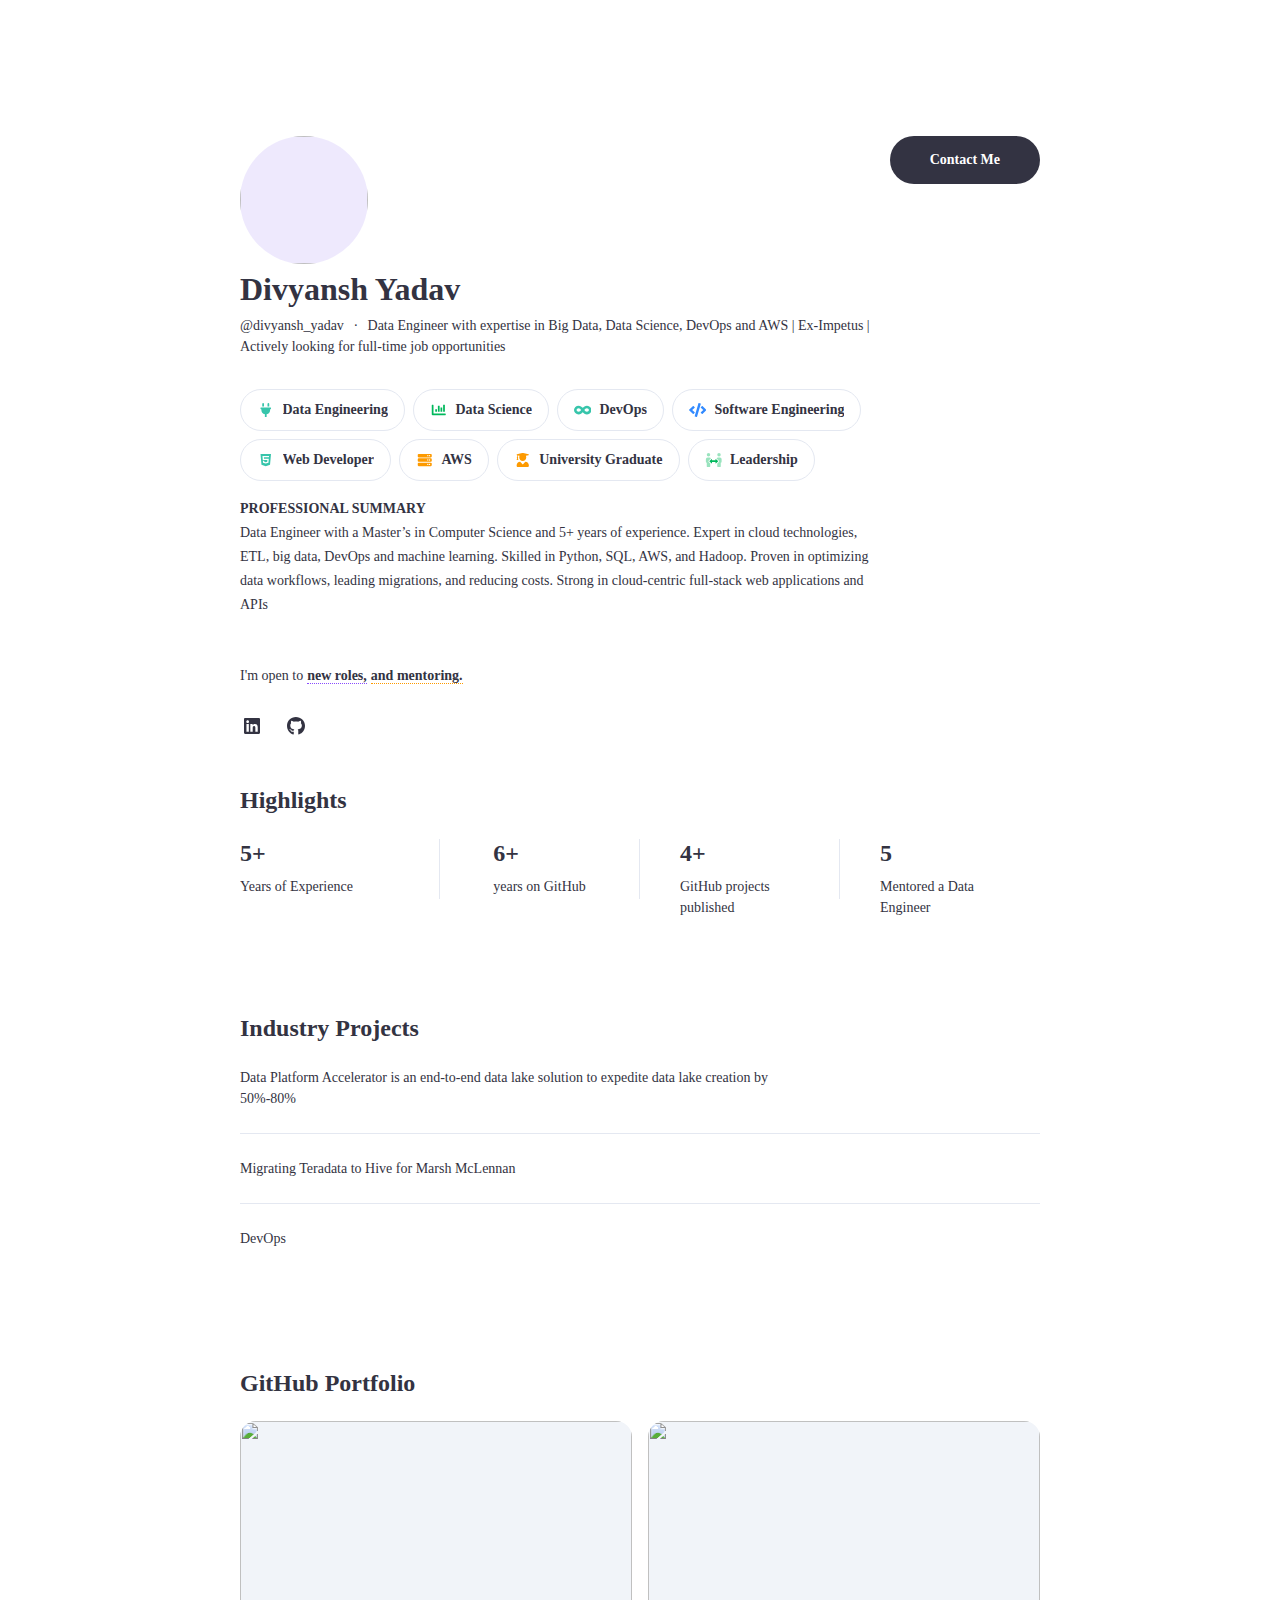
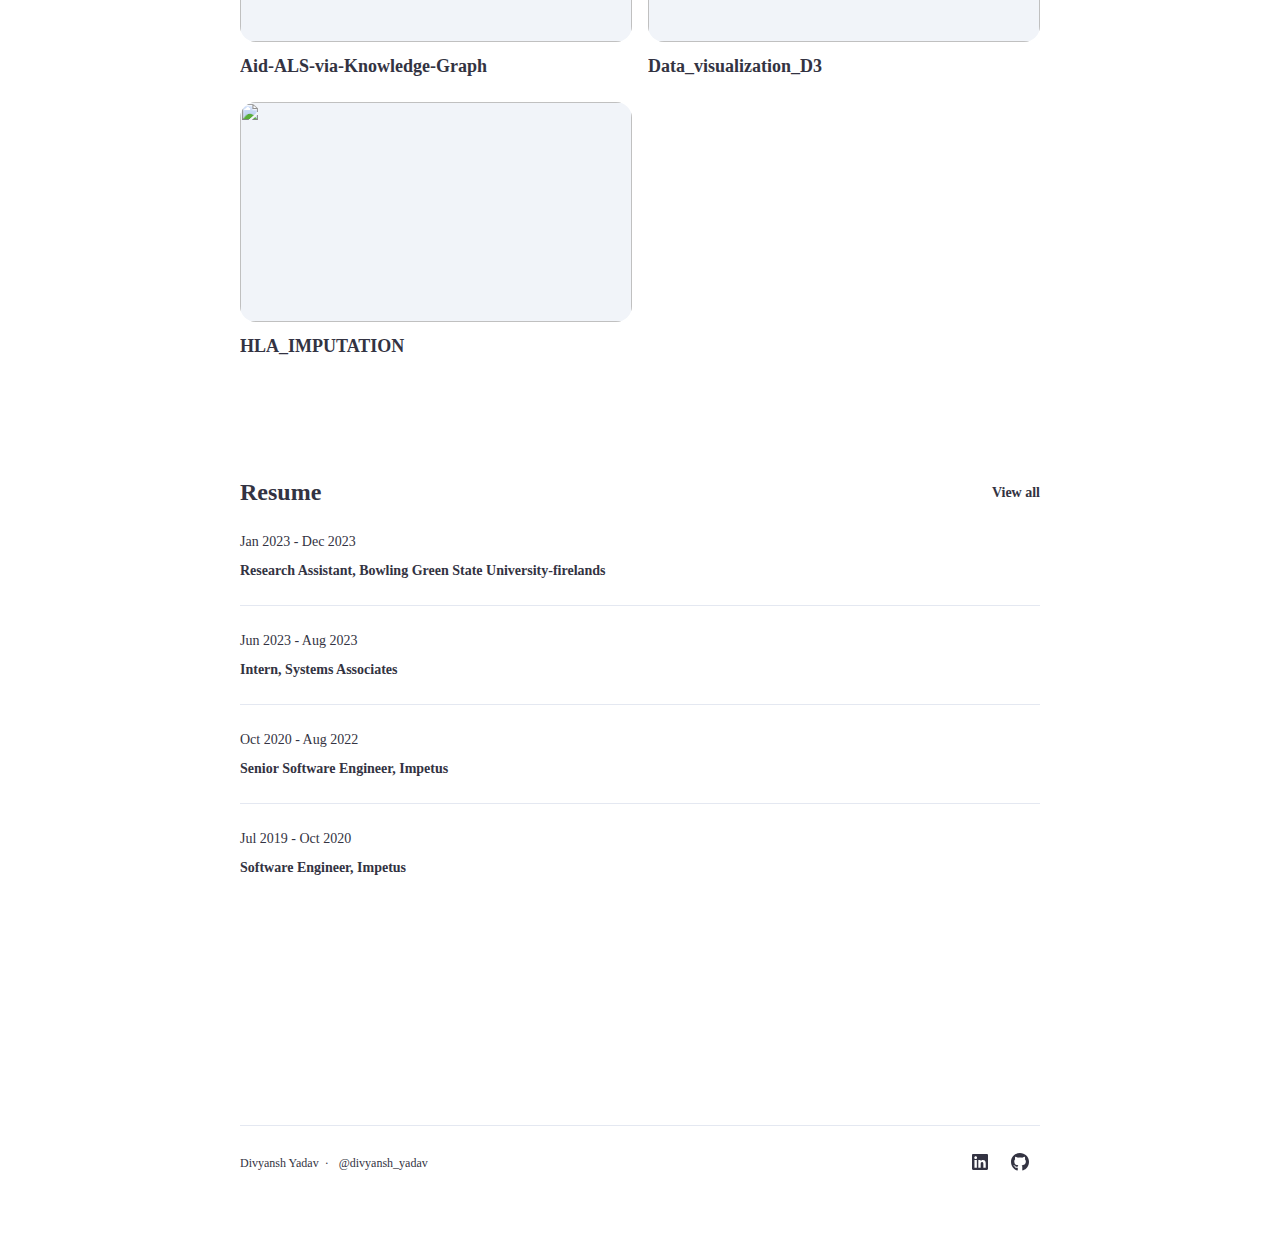
==== commit beef0da7: "Update index.html" ====
--- a/index.html
+++ b/index.html
@@ -566,10 +566,7 @@
     <a data-turbo-frame="_top" href="https://www.polywork.com/divyansh_yadav/contact?opportunity_id=198">
       <div data-badges-list-target="badge" class="">
         <span class="mr-1 tw-text-template-text font-weight-bold bottom-dotted-border-with-hover-purple">new roles,</span>
-</div></a>    <a data-turbo-frame="_top" href="https://www.polywork.com/divyansh_yadav/contact?opportunity_id=240">
-      <div data-badges-list-target="badge" class="">
-        <span class="mr-1 tw-text-template-text font-weight-bold bottom-dotted-border-with-hover-green">running statistical analyses,</span>
-</div></a>    <a data-turbo-frame="_top" href="https://www.polywork.com/divyansh_yadav/contact?opportunity_id=16">
+</div></a>  <a data-turbo-frame="_top" href="https://www.polywork.com/divyansh_yadav/contact?opportunity_id=16">
       <div data-badges-list-target="badge" class="">
         <span class="mr-1 tw-text-template-text font-weight-bold bottom-dotted-border-with-hover-yellow">and mentoring.</span>
 </div></a>
@@ -629,7 +626,7 @@
     <div class="d-flex flex-column">
       <strong class="h1">5+</strong>
       <div class="mt-2 line-clamp-4">
-        Scalable Services Written
+        Years of Experience
       </div>
     </div>
   </div>
